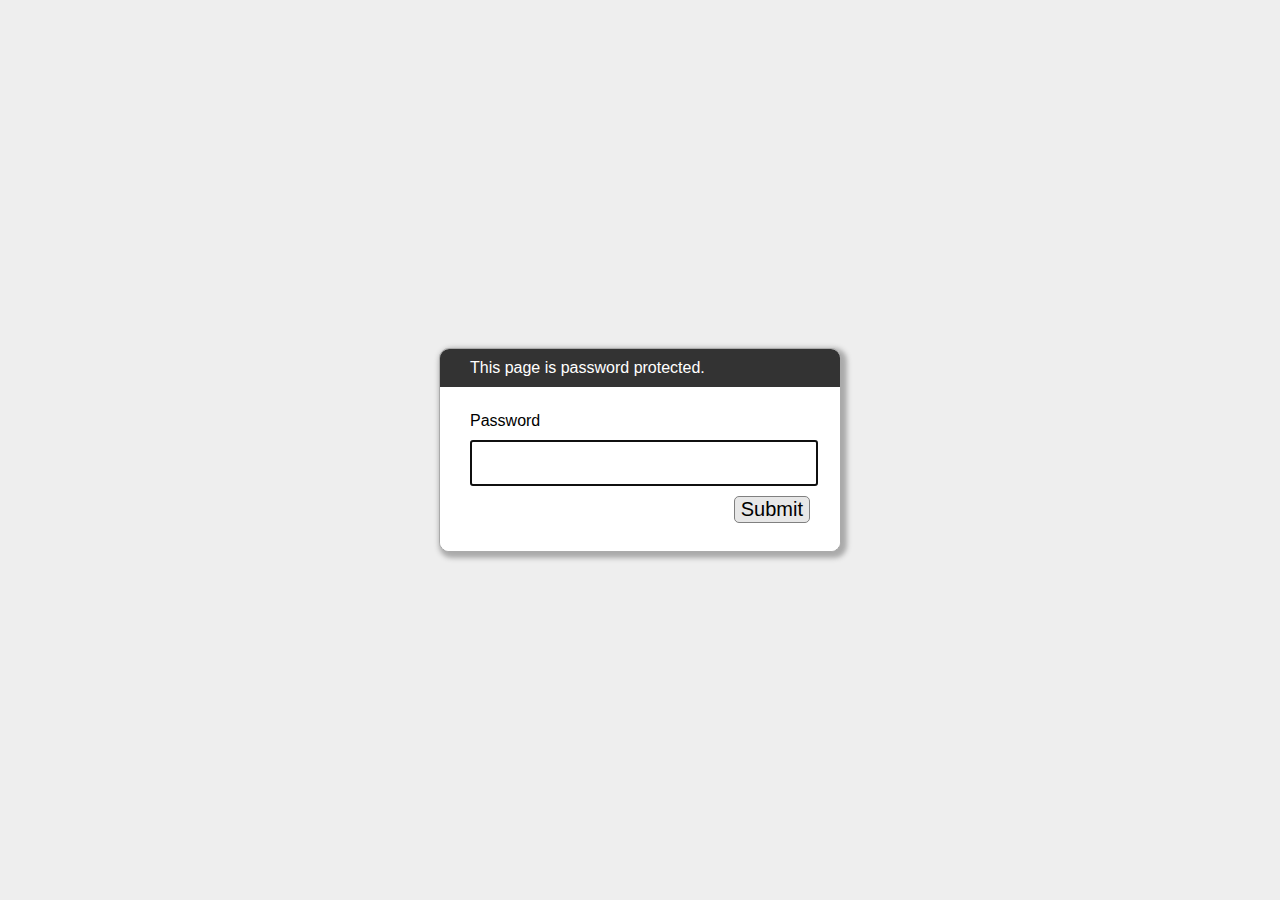
==== portfolio.html @ 6aa76f62 "Add files via upload" ====
﻿<!DOCTYPE html>
<html lang="en">
  <head>
    <meta charset="utf-8">
    <meta name="viewport" content="width=device-width, initial-scale=1">
    <meta name="robots" content="noindex, nofollow">
    <title>Password Protected Page</title>
    <style>
        html, body {
            margin: 0;
            width: 100%;
            height: 100%;
            font-family: Arial, Helvetica, sans-serif;
        }
        #dialogText {
            padding: 10px 30px;
            color: white;
            background-color: #333333;
        }
        
        #dialogWrap {
            position: absolute;
            top: 0;
            left: 0;
            width: 100%;
            height: 100%;
            display: table;
            background-color: #EEEEEE;
        }
        
        #dialogWrapCell {
            display: table-cell;
            text-align: center;
            vertical-align: middle;
        }
        
        #mainDialog {
            max-width: 400px;
            margin: 5px;
            border: solid #AAAAAA 1px;
            border-radius: 10px;
            box-shadow: 3px 3px 5px 3px #AAAAAA;
            margin-left: auto;
            margin-right: auto;
            background-color: #FFFFFF;
            overflow: hidden;
            text-align: left;
        }
        #passArea {
            padding: 20px 30px;
            background-color: white;
        }
        #passArea > * {
            margin: 5px auto;
        }
        #pass {
            width: 100%;
            height: 40px;
            font-size: 30px;
        }
        
        #messageWrapper {
            float: left;
            vertical-align: middle;
            line-height: 30px;
        }
        
        .notifyText {
            display: none;
        }
        
        #invalidPass {
            color: red;
        }
        
        #success {
            color: green;
        }
        
        #submitPass {
            font-size: 20px;
            border-radius: 5px;
            background-color: #E7E7E7;
            border: solid gray 1px;
            float: right;
        }
        #contentFrame {
            position: absolute;
            top: 0;
            left: 0;
            width: 100%;
            height: 100%;
        }
        #attribution {
            position: absolute;
            bottom: 0;
            left: 0;
            right: 0;
            text-align: center;
            padding: 10px;
            font-weight: bold;
            font-size: 0.8em;
        }
        #attribution, #attribution a {
            color: #999;
        }
    </style>
  </head>
  <body>
    <iframe id="contentFrame" frameBorder="0" allowfullscreen></iframe>
    <div id="dialogWrap">
        <div id="dialogWrapCell">
            <div id="mainDialog">
                <div id="dialogText">This page is password protected.</div>
                <div id="passArea">
                    <p id="passwordPrompt">Password</p>
                    <input id="pass" type="password" name="pass" autofocus>
                    <div>
                        <span id="messageWrapper">
                            <span id="invalidPass" class="notifyText">Sorry, please try again.</span>
                            <span id="success" class="notifyText">Success!</span>
                            &nbsp;
                        </span>
                        <button id="submitPass" type="button">Submit</button>
                        <div style="clear: both;"></div>
                    </div>
                </div>
            </div>
        </div>
    </div>

    <script>
/*
CryptoJS v3.1.2
code.google.com/p/crypto-js
(c) 2009-2013 by Jeff Mott. All rights reserved.
code.google.com/p/crypto-js/wiki/License
*/
var CryptoJS=CryptoJS||function(u,p){var d={},l=d.lib={},s=function(){},t=l.Base={extend:function(a){s.prototype=this;var c=new s;a&&c.mixIn(a);c.hasOwnProperty("init")||(c.init=function(){c.$super.init.apply(this,arguments)});c.init.prototype=c;c.$super=this;return c},create:function(){var a=this.extend();a.init.apply(a,arguments);return a},init:function(){},mixIn:function(a){for(var c in a)a.hasOwnProperty(c)&&(this[c]=a[c]);a.hasOwnProperty("toString")&&(this.toString=a.toString)},clone:function(){return this.init.prototype.extend(this)}},
r=l.WordArray=t.extend({init:function(a,c){a=this.words=a||[];this.sigBytes=c!=p?c:4*a.length},toString:function(a){return(a||v).stringify(this)},concat:function(a){var c=this.words,e=a.words,j=this.sigBytes;a=a.sigBytes;this.clamp();if(j%4)for(var k=0;k<a;k++)c[j+k>>>2]|=(e[k>>>2]>>>24-8*(k%4)&255)<<24-8*((j+k)%4);else if(65535<e.length)for(k=0;k<a;k+=4)c[j+k>>>2]=e[k>>>2];else c.push.apply(c,e);this.sigBytes+=a;return this},clamp:function(){var a=this.words,c=this.sigBytes;a[c>>>2]&=4294967295<<
32-8*(c%4);a.length=u.ceil(c/4)},clone:function(){var a=t.clone.call(this);a.words=this.words.slice(0);return a},random:function(a){for(var c=[],e=0;e<a;e+=4)c.push(4294967296*u.random()|0);return new r.init(c,a)}}),w=d.enc={},v=w.Hex={stringify:function(a){var c=a.words;a=a.sigBytes;for(var e=[],j=0;j<a;j++){var k=c[j>>>2]>>>24-8*(j%4)&255;e.push((k>>>4).toString(16));e.push((k&15).toString(16))}return e.join("")},parse:function(a){for(var c=a.length,e=[],j=0;j<c;j+=2)e[j>>>3]|=parseInt(a.substr(j,
2),16)<<24-4*(j%8);return new r.init(e,c/2)}},b=w.Latin1={stringify:function(a){var c=a.words;a=a.sigBytes;for(var e=[],j=0;j<a;j++)e.push(String.fromCharCode(c[j>>>2]>>>24-8*(j%4)&255));return e.join("")},parse:function(a){for(var c=a.length,e=[],j=0;j<c;j++)e[j>>>2]|=(a.charCodeAt(j)&255)<<24-8*(j%4);return new r.init(e,c)}},x=w.Utf8={stringify:function(a){try{return decodeURIComponent(escape(b.stringify(a)))}catch(c){throw Error("Malformed UTF-8 data");}},parse:function(a){return b.parse(unescape(encodeURIComponent(a)))}},
q=l.BufferedBlockAlgorithm=t.extend({reset:function(){this._data=new r.init;this._nDataBytes=0},_append:function(a){"string"==typeof a&&(a=x.parse(a));this._data.concat(a);this._nDataBytes+=a.sigBytes},_process:function(a){var c=this._data,e=c.words,j=c.sigBytes,k=this.blockSize,b=j/(4*k),b=a?u.ceil(b):u.max((b|0)-this._minBufferSize,0);a=b*k;j=u.min(4*a,j);if(a){for(var q=0;q<a;q+=k)this._doProcessBlock(e,q);q=e.splice(0,a);c.sigBytes-=j}return new r.init(q,j)},clone:function(){var a=t.clone.call(this);
a._data=this._data.clone();return a},_minBufferSize:0});l.Hasher=q.extend({cfg:t.extend(),init:function(a){this.cfg=this.cfg.extend(a);this.reset()},reset:function(){q.reset.call(this);this._doReset()},update:function(a){this._append(a);this._process();return this},finalize:function(a){a&&this._append(a);return this._doFinalize()},blockSize:16,_createHelper:function(a){return function(b,e){return(new a.init(e)).finalize(b)}},_createHmacHelper:function(a){return function(b,e){return(new n.HMAC.init(a,
e)).finalize(b)}}});var n=d.algo={};return d}(Math);
(function(){var u=CryptoJS,p=u.lib.WordArray;u.enc.Base64={stringify:function(d){var l=d.words,p=d.sigBytes,t=this._map;d.clamp();d=[];for(var r=0;r<p;r+=3)for(var w=(l[r>>>2]>>>24-8*(r%4)&255)<<16|(l[r+1>>>2]>>>24-8*((r+1)%4)&255)<<8|l[r+2>>>2]>>>24-8*((r+2)%4)&255,v=0;4>v&&r+0.75*v<p;v++)d.push(t.charAt(w>>>6*(3-v)&63));if(l=t.charAt(64))for(;d.length%4;)d.push(l);return d.join("")},parse:function(d){var l=d.length,s=this._map,t=s.charAt(64);t&&(t=d.indexOf(t),-1!=t&&(l=t));for(var t=[],r=0,w=0;w<
l;w++)if(w%4){var v=s.indexOf(d.charAt(w-1))<<2*(w%4),b=s.indexOf(d.charAt(w))>>>6-2*(w%4);t[r>>>2]|=(v|b)<<24-8*(r%4);r++}return p.create(t,r)},_map:"ABCDEFGHIJKLMNOPQRSTUVWXYZabcdefghijklmnopqrstuvwxyz0123456789+/="}})();
(function(u){function p(b,n,a,c,e,j,k){b=b+(n&a|~n&c)+e+k;return(b<<j|b>>>32-j)+n}function d(b,n,a,c,e,j,k){b=b+(n&c|a&~c)+e+k;return(b<<j|b>>>32-j)+n}function l(b,n,a,c,e,j,k){b=b+(n^a^c)+e+k;return(b<<j|b>>>32-j)+n}function s(b,n,a,c,e,j,k){b=b+(a^(n|~c))+e+k;return(b<<j|b>>>32-j)+n}for(var t=CryptoJS,r=t.lib,w=r.WordArray,v=r.Hasher,r=t.algo,b=[],x=0;64>x;x++)b[x]=4294967296*u.abs(u.sin(x+1))|0;r=r.MD5=v.extend({_doReset:function(){this._hash=new w.init([1732584193,4023233417,2562383102,271733878])},
_doProcessBlock:function(q,n){for(var a=0;16>a;a++){var c=n+a,e=q[c];q[c]=(e<<8|e>>>24)&16711935|(e<<24|e>>>8)&4278255360}var a=this._hash.words,c=q[n+0],e=q[n+1],j=q[n+2],k=q[n+3],z=q[n+4],r=q[n+5],t=q[n+6],w=q[n+7],v=q[n+8],A=q[n+9],B=q[n+10],C=q[n+11],u=q[n+12],D=q[n+13],E=q[n+14],x=q[n+15],f=a[0],m=a[1],g=a[2],h=a[3],f=p(f,m,g,h,c,7,b[0]),h=p(h,f,m,g,e,12,b[1]),g=p(g,h,f,m,j,17,b[2]),m=p(m,g,h,f,k,22,b[3]),f=p(f,m,g,h,z,7,b[4]),h=p(h,f,m,g,r,12,b[5]),g=p(g,h,f,m,t,17,b[6]),m=p(m,g,h,f,w,22,b[7]),
f=p(f,m,g,h,v,7,b[8]),h=p(h,f,m,g,A,12,b[9]),g=p(g,h,f,m,B,17,b[10]),m=p(m,g,h,f,C,22,b[11]),f=p(f,m,g,h,u,7,b[12]),h=p(h,f,m,g,D,12,b[13]),g=p(g,h,f,m,E,17,b[14]),m=p(m,g,h,f,x,22,b[15]),f=d(f,m,g,h,e,5,b[16]),h=d(h,f,m,g,t,9,b[17]),g=d(g,h,f,m,C,14,b[18]),m=d(m,g,h,f,c,20,b[19]),f=d(f,m,g,h,r,5,b[20]),h=d(h,f,m,g,B,9,b[21]),g=d(g,h,f,m,x,14,b[22]),m=d(m,g,h,f,z,20,b[23]),f=d(f,m,g,h,A,5,b[24]),h=d(h,f,m,g,E,9,b[25]),g=d(g,h,f,m,k,14,b[26]),m=d(m,g,h,f,v,20,b[27]),f=d(f,m,g,h,D,5,b[28]),h=d(h,f,
m,g,j,9,b[29]),g=d(g,h,f,m,w,14,b[30]),m=d(m,g,h,f,u,20,b[31]),f=l(f,m,g,h,r,4,b[32]),h=l(h,f,m,g,v,11,b[33]),g=l(g,h,f,m,C,16,b[34]),m=l(m,g,h,f,E,23,b[35]),f=l(f,m,g,h,e,4,b[36]),h=l(h,f,m,g,z,11,b[37]),g=l(g,h,f,m,w,16,b[38]),m=l(m,g,h,f,B,23,b[39]),f=l(f,m,g,h,D,4,b[40]),h=l(h,f,m,g,c,11,b[41]),g=l(g,h,f,m,k,16,b[42]),m=l(m,g,h,f,t,23,b[43]),f=l(f,m,g,h,A,4,b[44]),h=l(h,f,m,g,u,11,b[45]),g=l(g,h,f,m,x,16,b[46]),m=l(m,g,h,f,j,23,b[47]),f=s(f,m,g,h,c,6,b[48]),h=s(h,f,m,g,w,10,b[49]),g=s(g,h,f,m,
E,15,b[50]),m=s(m,g,h,f,r,21,b[51]),f=s(f,m,g,h,u,6,b[52]),h=s(h,f,m,g,k,10,b[53]),g=s(g,h,f,m,B,15,b[54]),m=s(m,g,h,f,e,21,b[55]),f=s(f,m,g,h,v,6,b[56]),h=s(h,f,m,g,x,10,b[57]),g=s(g,h,f,m,t,15,b[58]),m=s(m,g,h,f,D,21,b[59]),f=s(f,m,g,h,z,6,b[60]),h=s(h,f,m,g,C,10,b[61]),g=s(g,h,f,m,j,15,b[62]),m=s(m,g,h,f,A,21,b[63]);a[0]=a[0]+f|0;a[1]=a[1]+m|0;a[2]=a[2]+g|0;a[3]=a[3]+h|0},_doFinalize:function(){var b=this._data,n=b.words,a=8*this._nDataBytes,c=8*b.sigBytes;n[c>>>5]|=128<<24-c%32;var e=u.floor(a/
4294967296);n[(c+64>>>9<<4)+15]=(e<<8|e>>>24)&16711935|(e<<24|e>>>8)&4278255360;n[(c+64>>>9<<4)+14]=(a<<8|a>>>24)&16711935|(a<<24|a>>>8)&4278255360;b.sigBytes=4*(n.length+1);this._process();b=this._hash;n=b.words;for(a=0;4>a;a++)c=n[a],n[a]=(c<<8|c>>>24)&16711935|(c<<24|c>>>8)&4278255360;return b},clone:function(){var b=v.clone.call(this);b._hash=this._hash.clone();return b}});t.MD5=v._createHelper(r);t.HmacMD5=v._createHmacHelper(r)})(Math);
(function(){var u=CryptoJS,p=u.lib,d=p.Base,l=p.WordArray,p=u.algo,s=p.EvpKDF=d.extend({cfg:d.extend({keySize:4,hasher:p.MD5,iterations:1}),init:function(d){this.cfg=this.cfg.extend(d)},compute:function(d,r){for(var p=this.cfg,s=p.hasher.create(),b=l.create(),u=b.words,q=p.keySize,p=p.iterations;u.length<q;){n&&s.update(n);var n=s.update(d).finalize(r);s.reset();for(var a=1;a<p;a++)n=s.finalize(n),s.reset();b.concat(n)}b.sigBytes=4*q;return b}});u.EvpKDF=function(d,l,p){return s.create(p).compute(d,
l)}})();
CryptoJS.lib.Cipher||function(u){var p=CryptoJS,d=p.lib,l=d.Base,s=d.WordArray,t=d.BufferedBlockAlgorithm,r=p.enc.Base64,w=p.algo.EvpKDF,v=d.Cipher=t.extend({cfg:l.extend(),createEncryptor:function(e,a){return this.create(this._ENC_XFORM_MODE,e,a)},createDecryptor:function(e,a){return this.create(this._DEC_XFORM_MODE,e,a)},init:function(e,a,b){this.cfg=this.cfg.extend(b);this._xformMode=e;this._key=a;this.reset()},reset:function(){t.reset.call(this);this._doReset()},process:function(e){this._append(e);return this._process()},
finalize:function(e){e&&this._append(e);return this._doFinalize()},keySize:4,ivSize:4,_ENC_XFORM_MODE:1,_DEC_XFORM_MODE:2,_createHelper:function(e){return{encrypt:function(b,k,d){return("string"==typeof k?c:a).encrypt(e,b,k,d)},decrypt:function(b,k,d){return("string"==typeof k?c:a).decrypt(e,b,k,d)}}}});d.StreamCipher=v.extend({_doFinalize:function(){return this._process(!0)},blockSize:1});var b=p.mode={},x=function(e,a,b){var c=this._iv;c?this._iv=u:c=this._prevBlock;for(var d=0;d<b;d++)e[a+d]^=
c[d]},q=(d.BlockCipherMode=l.extend({createEncryptor:function(e,a){return this.Encryptor.create(e,a)},createDecryptor:function(e,a){return this.Decryptor.create(e,a)},init:function(e,a){this._cipher=e;this._iv=a}})).extend();q.Encryptor=q.extend({processBlock:function(e,a){var b=this._cipher,c=b.blockSize;x.call(this,e,a,c);b.encryptBlock(e,a);this._prevBlock=e.slice(a,a+c)}});q.Decryptor=q.extend({processBlock:function(e,a){var b=this._cipher,c=b.blockSize,d=e.slice(a,a+c);b.decryptBlock(e,a);x.call(this,
e,a,c);this._prevBlock=d}});b=b.CBC=q;q=(p.pad={}).Pkcs7={pad:function(a,b){for(var c=4*b,c=c-a.sigBytes%c,d=c<<24|c<<16|c<<8|c,l=[],n=0;n<c;n+=4)l.push(d);c=s.create(l,c);a.concat(c)},unpad:function(a){a.sigBytes-=a.words[a.sigBytes-1>>>2]&255}};d.BlockCipher=v.extend({cfg:v.cfg.extend({mode:b,padding:q}),reset:function(){v.reset.call(this);var a=this.cfg,b=a.iv,a=a.mode;if(this._xformMode==this._ENC_XFORM_MODE)var c=a.createEncryptor;else c=a.createDecryptor,this._minBufferSize=1;this._mode=c.call(a,
this,b&&b.words)},_doProcessBlock:function(a,b){this._mode.processBlock(a,b)},_doFinalize:function(){var a=this.cfg.padding;if(this._xformMode==this._ENC_XFORM_MODE){a.pad(this._data,this.blockSize);var b=this._process(!0)}else b=this._process(!0),a.unpad(b);return b},blockSize:4});var n=d.CipherParams=l.extend({init:function(a){this.mixIn(a)},toString:function(a){return(a||this.formatter).stringify(this)}}),b=(p.format={}).OpenSSL={stringify:function(a){var b=a.ciphertext;a=a.salt;return(a?s.create([1398893684,
1701076831]).concat(a).concat(b):b).toString(r)},parse:function(a){a=r.parse(a);var b=a.words;if(1398893684==b[0]&&1701076831==b[1]){var c=s.create(b.slice(2,4));b.splice(0,4);a.sigBytes-=16}return n.create({ciphertext:a,salt:c})}},a=d.SerializableCipher=l.extend({cfg:l.extend({format:b}),encrypt:function(a,b,c,d){d=this.cfg.extend(d);var l=a.createEncryptor(c,d);b=l.finalize(b);l=l.cfg;return n.create({ciphertext:b,key:c,iv:l.iv,algorithm:a,mode:l.mode,padding:l.padding,blockSize:a.blockSize,formatter:d.format})},
decrypt:function(a,b,c,d){d=this.cfg.extend(d);b=this._parse(b,d.format);return a.createDecryptor(c,d).finalize(b.ciphertext)},_parse:function(a,b){return"string"==typeof a?b.parse(a,this):a}}),p=(p.kdf={}).OpenSSL={execute:function(a,b,c,d){d||(d=s.random(8));a=w.create({keySize:b+c}).compute(a,d);c=s.create(a.words.slice(b),4*c);a.sigBytes=4*b;return n.create({key:a,iv:c,salt:d})}},c=d.PasswordBasedCipher=a.extend({cfg:a.cfg.extend({kdf:p}),encrypt:function(b,c,d,l){l=this.cfg.extend(l);d=l.kdf.execute(d,
b.keySize,b.ivSize);l.iv=d.iv;b=a.encrypt.call(this,b,c,d.key,l);b.mixIn(d);return b},decrypt:function(b,c,d,l){l=this.cfg.extend(l);c=this._parse(c,l.format);d=l.kdf.execute(d,b.keySize,b.ivSize,c.salt);l.iv=d.iv;return a.decrypt.call(this,b,c,d.key,l)}})}();
(function(){for(var u=CryptoJS,p=u.lib.BlockCipher,d=u.algo,l=[],s=[],t=[],r=[],w=[],v=[],b=[],x=[],q=[],n=[],a=[],c=0;256>c;c++)a[c]=128>c?c<<1:c<<1^283;for(var e=0,j=0,c=0;256>c;c++){var k=j^j<<1^j<<2^j<<3^j<<4,k=k>>>8^k&255^99;l[e]=k;s[k]=e;var z=a[e],F=a[z],G=a[F],y=257*a[k]^16843008*k;t[e]=y<<24|y>>>8;r[e]=y<<16|y>>>16;w[e]=y<<8|y>>>24;v[e]=y;y=16843009*G^65537*F^257*z^16843008*e;b[k]=y<<24|y>>>8;x[k]=y<<16|y>>>16;q[k]=y<<8|y>>>24;n[k]=y;e?(e=z^a[a[a[G^z]]],j^=a[a[j]]):e=j=1}var H=[0,1,2,4,8,
16,32,64,128,27,54],d=d.AES=p.extend({_doReset:function(){for(var a=this._key,c=a.words,d=a.sigBytes/4,a=4*((this._nRounds=d+6)+1),e=this._keySchedule=[],j=0;j<a;j++)if(j<d)e[j]=c[j];else{var k=e[j-1];j%d?6<d&&4==j%d&&(k=l[k>>>24]<<24|l[k>>>16&255]<<16|l[k>>>8&255]<<8|l[k&255]):(k=k<<8|k>>>24,k=l[k>>>24]<<24|l[k>>>16&255]<<16|l[k>>>8&255]<<8|l[k&255],k^=H[j/d|0]<<24);e[j]=e[j-d]^k}c=this._invKeySchedule=[];for(d=0;d<a;d++)j=a-d,k=d%4?e[j]:e[j-4],c[d]=4>d||4>=j?k:b[l[k>>>24]]^x[l[k>>>16&255]]^q[l[k>>>
8&255]]^n[l[k&255]]},encryptBlock:function(a,b){this._doCryptBlock(a,b,this._keySchedule,t,r,w,v,l)},decryptBlock:function(a,c){var d=a[c+1];a[c+1]=a[c+3];a[c+3]=d;this._doCryptBlock(a,c,this._invKeySchedule,b,x,q,n,s);d=a[c+1];a[c+1]=a[c+3];a[c+3]=d},_doCryptBlock:function(a,b,c,d,e,j,l,f){for(var m=this._nRounds,g=a[b]^c[0],h=a[b+1]^c[1],k=a[b+2]^c[2],n=a[b+3]^c[3],p=4,r=1;r<m;r++)var q=d[g>>>24]^e[h>>>16&255]^j[k>>>8&255]^l[n&255]^c[p++],s=d[h>>>24]^e[k>>>16&255]^j[n>>>8&255]^l[g&255]^c[p++],t=
d[k>>>24]^e[n>>>16&255]^j[g>>>8&255]^l[h&255]^c[p++],n=d[n>>>24]^e[g>>>16&255]^j[h>>>8&255]^l[k&255]^c[p++],g=q,h=s,k=t;q=(f[g>>>24]<<24|f[h>>>16&255]<<16|f[k>>>8&255]<<8|f[n&255])^c[p++];s=(f[h>>>24]<<24|f[k>>>16&255]<<16|f[n>>>8&255]<<8|f[g&255])^c[p++];t=(f[k>>>24]<<24|f[n>>>16&255]<<16|f[g>>>8&255]<<8|f[h&255])^c[p++];n=(f[n>>>24]<<24|f[g>>>16&255]<<16|f[h>>>8&255]<<8|f[k&255])^c[p++];a[b]=q;a[b+1]=s;a[b+2]=t;a[b+3]=n},keySize:8});u.AES=p._createHelper(d)})();
    </script>
    <script>
/*
CryptoJS v3.1.2
code.google.com/p/crypto-js
(c) 2009-2013 by Jeff Mott. All rights reserved.
code.google.com/p/crypto-js/wiki/License
*/
var CryptoJS=CryptoJS||function(g,j){var e={},d=e.lib={},m=function(){},n=d.Base={extend:function(a){m.prototype=this;var c=new m;a&&c.mixIn(a);c.hasOwnProperty("init")||(c.init=function(){c.$super.init.apply(this,arguments)});c.init.prototype=c;c.$super=this;return c},create:function(){var a=this.extend();a.init.apply(a,arguments);return a},init:function(){},mixIn:function(a){for(var c in a)a.hasOwnProperty(c)&&(this[c]=a[c]);a.hasOwnProperty("toString")&&(this.toString=a.toString)},clone:function(){return this.init.prototype.extend(this)}},
q=d.WordArray=n.extend({init:function(a,c){a=this.words=a||[];this.sigBytes=c!=j?c:4*a.length},toString:function(a){return(a||l).stringify(this)},concat:function(a){var c=this.words,p=a.words,f=this.sigBytes;a=a.sigBytes;this.clamp();if(f%4)for(var b=0;b<a;b++)c[f+b>>>2]|=(p[b>>>2]>>>24-8*(b%4)&255)<<24-8*((f+b)%4);else if(65535<p.length)for(b=0;b<a;b+=4)c[f+b>>>2]=p[b>>>2];else c.push.apply(c,p);this.sigBytes+=a;return this},clamp:function(){var a=this.words,c=this.sigBytes;a[c>>>2]&=4294967295<<
32-8*(c%4);a.length=g.ceil(c/4)},clone:function(){var a=n.clone.call(this);a.words=this.words.slice(0);return a},random:function(a){for(var c=[],b=0;b<a;b+=4)c.push(4294967296*g.random()|0);return new q.init(c,a)}}),b=e.enc={},l=b.Hex={stringify:function(a){var c=a.words;a=a.sigBytes;for(var b=[],f=0;f<a;f++){var d=c[f>>>2]>>>24-8*(f%4)&255;b.push((d>>>4).toString(16));b.push((d&15).toString(16))}return b.join("")},parse:function(a){for(var c=a.length,b=[],f=0;f<c;f+=2)b[f>>>3]|=parseInt(a.substr(f,
2),16)<<24-4*(f%8);return new q.init(b,c/2)}},k=b.Latin1={stringify:function(a){var c=a.words;a=a.sigBytes;for(var b=[],f=0;f<a;f++)b.push(String.fromCharCode(c[f>>>2]>>>24-8*(f%4)&255));return b.join("")},parse:function(a){for(var c=a.length,b=[],f=0;f<c;f++)b[f>>>2]|=(a.charCodeAt(f)&255)<<24-8*(f%4);return new q.init(b,c)}},h=b.Utf8={stringify:function(a){try{return decodeURIComponent(escape(k.stringify(a)))}catch(b){throw Error("Malformed UTF-8 data");}},parse:function(a){return k.parse(unescape(encodeURIComponent(a)))}},
u=d.BufferedBlockAlgorithm=n.extend({reset:function(){this._data=new q.init;this._nDataBytes=0},_append:function(a){"string"==typeof a&&(a=h.parse(a));this._data.concat(a);this._nDataBytes+=a.sigBytes},_process:function(a){var b=this._data,d=b.words,f=b.sigBytes,l=this.blockSize,e=f/(4*l),e=a?g.ceil(e):g.max((e|0)-this._minBufferSize,0);a=e*l;f=g.min(4*a,f);if(a){for(var h=0;h<a;h+=l)this._doProcessBlock(d,h);h=d.splice(0,a);b.sigBytes-=f}return new q.init(h,f)},clone:function(){var a=n.clone.call(this);
a._data=this._data.clone();return a},_minBufferSize:0});d.Hasher=u.extend({cfg:n.extend(),init:function(a){this.cfg=this.cfg.extend(a);this.reset()},reset:function(){u.reset.call(this);this._doReset()},update:function(a){this._append(a);this._process();return this},finalize:function(a){a&&this._append(a);return this._doFinalize()},blockSize:16,_createHelper:function(a){return function(b,d){return(new a.init(d)).finalize(b)}},_createHmacHelper:function(a){return function(b,d){return(new w.HMAC.init(a,
d)).finalize(b)}}});var w=e.algo={};return e}(Math);
(function(){var g=CryptoJS,j=g.lib,e=j.WordArray,d=j.Hasher,m=[],j=g.algo.SHA1=d.extend({_doReset:function(){this._hash=new e.init([1732584193,4023233417,2562383102,271733878,3285377520])},_doProcessBlock:function(d,e){for(var b=this._hash.words,l=b[0],k=b[1],h=b[2],g=b[3],j=b[4],a=0;80>a;a++){if(16>a)m[a]=d[e+a]|0;else{var c=m[a-3]^m[a-8]^m[a-14]^m[a-16];m[a]=c<<1|c>>>31}c=(l<<5|l>>>27)+j+m[a];c=20>a?c+((k&h|~k&g)+1518500249):40>a?c+((k^h^g)+1859775393):60>a?c+((k&h|k&g|h&g)-1894007588):c+((k^h^
g)-899497514);j=g;g=h;h=k<<30|k>>>2;k=l;l=c}b[0]=b[0]+l|0;b[1]=b[1]+k|0;b[2]=b[2]+h|0;b[3]=b[3]+g|0;b[4]=b[4]+j|0},_doFinalize:function(){var d=this._data,e=d.words,b=8*this._nDataBytes,l=8*d.sigBytes;e[l>>>5]|=128<<24-l%32;e[(l+64>>>9<<4)+14]=Math.floor(b/4294967296);e[(l+64>>>9<<4)+15]=b;d.sigBytes=4*e.length;this._process();return this._hash},clone:function(){var e=d.clone.call(this);e._hash=this._hash.clone();return e}});g.SHA1=d._createHelper(j);g.HmacSHA1=d._createHmacHelper(j)})();
(function(){var g=CryptoJS,j=g.enc.Utf8;g.algo.HMAC=g.lib.Base.extend({init:function(e,d){e=this._hasher=new e.init;"string"==typeof d&&(d=j.parse(d));var g=e.blockSize,n=4*g;d.sigBytes>n&&(d=e.finalize(d));d.clamp();for(var q=this._oKey=d.clone(),b=this._iKey=d.clone(),l=q.words,k=b.words,h=0;h<g;h++)l[h]^=1549556828,k[h]^=909522486;q.sigBytes=b.sigBytes=n;this.reset()},reset:function(){var e=this._hasher;e.reset();e.update(this._iKey)},update:function(e){this._hasher.update(e);return this},finalize:function(e){var d=
this._hasher;e=d.finalize(e);d.reset();return d.finalize(this._oKey.clone().concat(e))}})})();
(function(){var g=CryptoJS,j=g.lib,e=j.Base,d=j.WordArray,j=g.algo,m=j.HMAC,n=j.PBKDF2=e.extend({cfg:e.extend({keySize:4,hasher:j.SHA1,iterations:1}),init:function(d){this.cfg=this.cfg.extend(d)},compute:function(e,b){for(var g=this.cfg,k=m.create(g.hasher,e),h=d.create(),j=d.create([1]),n=h.words,a=j.words,c=g.keySize,g=g.iterations;n.length<c;){var p=k.update(b).finalize(j);k.reset();for(var f=p.words,v=f.length,s=p,t=1;t<g;t++){s=k.finalize(s);k.reset();for(var x=s.words,r=0;r<v;r++)f[r]^=x[r]}h.concat(p);
a[0]++}h.sigBytes=4*c;return h}});g.PBKDF2=function(d,b,e){return n.create(e).compute(d,b)}})();
    </script>
    <script>
        /*! srcdoc-polyfill - v0.1.1 - 2013-03-01
        * http://github.com/jugglinmike/srcdoc-polyfill/
        * Copyright (c) 2013 Mike Pennisi; Licensed MIT */
        (function( window, document, undefined ) {
	
	        var idx, iframes;
	        var _srcDoc = window.srcDoc;
	        var isCompliant = !!("srcdoc" in document.createElement("iframe"));
	        var implementations = {
		        compliant: function( iframe, content ) {

			        if (content) {
				        iframe.setAttribute("srcdoc", content);
			        }
		        },
		        legacy: function( iframe, content ) {

			        var jsUrl;

			        if (!iframe || !iframe.getAttribute) {
				        return;
			        }

			        if (!content) {
				        content = iframe.getAttribute("srcdoc");
			        } else {
				        iframe.setAttribute("srcdoc", content);
			        }

			        if (content) {
				        // The value returned by a script-targeted URL will be used as
				        // the iFrame's content. Create such a URL which returns the
				        // iFrame element's `srcdoc` attribute.
				        jsUrl = "javascript: window.frameElement.getAttribute('srcdoc');";

				        iframe.setAttribute("src", jsUrl);

				        // Explicitly set the iFrame's window.location for
				        // compatability with IE9, which does not react to changes in
				        // the `src` attribute when it is a `javascript:` URL, for
				        // some reason
				        if (iframe.contentWindow) {
					        iframe.contentWindow.location = jsUrl;
				        }
			        }
		        }
	        };
	        var srcDoc = window.srcDoc = {
		        // Assume the best
		        set: implementations.compliant,
		        noConflict: function() {
			        window.srcDoc = _srcDoc;
			        return srcDoc;
		        }
	        };

	        // If the browser supports srcdoc, no shimming is necessary
	        if (isCompliant) {
		        return;
	        }

	        srcDoc.set = implementations.legacy;

	        // Automatically shim any iframes already present in the document
	        iframes = document.getElementsByTagName("iframe");
	        idx = iframes.length;

	        while (idx--) {
		        srcDoc.set( iframes[idx] );
	        }

        }( this, this.document ));
    </script>
    <script>
        var pl = {"salt":"4vJYuWEXKio0O2lvj48ztUygKe4eXn26xx9RK/JygFY=","iv":"GLUKWwbGhdjodgXsJVrdlw==","data":"eYd939nyk2K1hkJU8yKKjckmqWHocRmYsfZHdhYIpRrFXu/4+7KJ6uFnwTRe2/BLYPiCkXHBjEabtNrxpF57G0bT65+RMw5X7B+bFL9tD7CBxJW6cFVKDj0Oe/lW8jKBJFBQDAaap2HSsNDoi/NIqxTeje8Qo5uvAEVs0oGUAAv1l/tt6zjWtoVjtcsEKNlQBr4qczrFR9KvWcx9nQs2UHuNGVHSrpdtC6t4CCv4ul3QrqyfUkk4uyJ5GcSqR7x1jh8UiVBQiPG1LcXM06OPTbHQSFUk2ylYR0+3jPwevzNWaTFg/UdNikfjuq528T41vihWxhY2tU18cHwjvrrTXlxMTqaY7mq99880Tim9n0/UvXwB2vn0avmk8F0EBWJrpC18iZ8RFnYcIKEeTV/0Uq3aNbJvGdrAGA5+WeCejyjfe7JJvJ6/DDY+wZvvxxrDXmMQIx6W2DIBcaRlVSMMfZ5CUv4IzIgSfrCLE3xAmcvSc/DQYaCUGrAerzwJpmfJNo43XLD2yos1HZ+XuGL/xdYY4Je3hNhKZ9r+xoF6Ckkli+KPSvSkcaOKXEPcxJEKpd4GQANNBsyyQ+XbD2Azjf8VVcOzzsvmpQSmTF3+DkEqK8/10LRdO520qGfEwDk/U2rFylBBUAlO1UNUSbilxBm/1Qyt+ibmEWpsuE1vwN7QRnC2ZUYV4RrFIvLRiOU77uxPKSiAKfA+9/b6P1kaCgtaZ0MAZrxcVPqECAFvFteRHghsKQ/pmuplauxY7dnHCZrIGIkK6joYQ5NcFEdAmv7+WR1ISHfc+f+g9MtjH7qTAgJ1Xyr19mlWLLcy22uxIyWV9oIfYFAlIQXbMjNf8jQkNwL7iP2xafPodJqKE3uInIiu1BP+OmFD1eRxeBBiho5fiwoOjNyAJ+/2PeLQRgguldZhWA0S15KgGmIkalnNaGKmEBkZn9CI69dbXa55h4o03kq+Ub57kcFm8oomntxQl0LMYtduTMYbGDPVi91+R91/3R00tfAfFyBrS0YqDmUjIWYNqvel9UxXk+pTLEccKJHirrrUl7QhKshOkRyE7/p9UKz6F/XhUGdksi6W3AB33J2kFW8G0oLpTKWz402u4qcPBM1MvppUtWTqA/DUaO2UKInOgtXeA5VxkfR9iFy0aKogzjXmqrzx88UU5RoZ67bFh+FEc16TZea6+GtNvnP9qes2r2sTjWtHrCxz47nhS/V9cPHS1kmTgglsYcxh+F06QCcJADFiTircRYurBnAZIXPdIAESTzPt8S37D1I84WNr4cGUCUGZELpoL89QzeYEielumaS2gNAWl9GDXFO4sTrRPAzhvcfCZbE431n/8FFbV4eiC1ZdEBQTb0tbv5K7stTneeQko4PhaYf2qiTSTWVKikyZIF2DPyRvmojxxRGZeUmp/VsiEBpozQlrOy2h0G9xOdv3rbrZ/qF4apcwMMpr6nwbLakGZBwpSTAnwekLjoxpcbmLIl4G2kx/y/5r/Vrm5ZiuqnQqZyWjYEr3/qFSM8tsAjiBSKVhZNpuCRfsHwARDxiYdckGneejffJzc1TnCfWnYZbqvUik/oPYmSMt62ktLlA68ZmfFTLJ0xAZxFjMU0EKXVB107IM33X+z0fmc5c7vOd9C1pdTj1ZVerqAbZ3MuVRlhtzokdudNOkXECEMdXuU3NA69Wa38EqbR5wQxgXoZuvCYjFnGX4fx5H/rX+L48y/mtByh6wWsJHWE5X8iMl3oQ31qk4pUrltKPFkqK4HoQ1e/b87nOa8At8tiiHtYAKfVBI5EGP/LgR4xLzoKqx0AupOJaJ5eCpuraJmJ8RyiLNJIuvbyJgeI9enqsrwjK5KXXrygY8jbZkFgAqNSpxUBa3tAK0IS/yIcQQtKmfKDRFS+qXmQZ+ecYNMxj0EDwckGQYss+gKjgEoIgLHOiXcX8+KCr2nHCtYR5Yjl2ce4NO0yTzF0DYNCMiDOvxIovQZrFpG1+BcgxnVZu3ZsjpTzRUBHE19GfKFKBMiLd8CJW7JKI3/pVRZ5JWXu1EM6XHUCruxJQ8OMj3IfclC9xd8yRJdk9hr0uVTXl4bMoqSFoGKT9TQCLWFD+GvoOVR0IMCjFqDX0M17ildn+yyfmSa/MMPHLgBgWCedMDxCfhvTQN2UBBf/[base64]/vqUuRDjScwrfYlXPsEhYPzNEUgW3R3Eimn4pojvDTBljA68kOjCY8Nh4cZq/pHOnvCF/PsKpQn1JvU+rGPT8KE2dN/BqnfCXcbN4Occ96OdhDQSt8yMNv0EIsf0KLUIe2fN1mMnECsuIOLBk1L/hLiYHt+pGzW8R8Ef6Yiwfldn7tR3BIABRGAsGuu5AsrePTU2Bs8dY/8KmE4VRoXQpEy6ira+olMU+KdTSKi76s+5Zzbtft5G6RCSD3Bt72hFsGXb3A+heIKzCfow9ftL4gMuk3cKtjA4hXLCeTk86IB4D7IAABb27GnXvI5KWDMOqQis6EqVKq7Q2vmg6tqvNl9ScFAF/CeVekqudKNorU74qSPH80CDRIhQe2SVEojmfUlfPUmXiWkaDk+PFtv3+PP6z+xBHGeYFwa2k9iPaQr0+VtBxXQ9j3IYuTkMW4b393vPDC1ZXn0KvyJDu8WivVFLcmOVpGKXnMKFSn5LroibzB4cOEFoCGVR6X4Uql3j45iRSHCXc8+y57RpOjAgKV8PFRki/7zBDCJSnle9pxAl8Ze8nSX3FzgCXUEgdD2orLERKfi+xtPQG7mDYloL0/2YSUYIEvwoD1fNll+r7o4oaW+iFplP3+U22cG3CGfp67Mo1bXJB0yH1EtIoNKwzyMXKwErwkL5zCY34nB1g2sRN0ePAhnDpBrNaHbJXVdk4sABFVljKUMHO+aow/6FJGgSEBPWKZg81cSdhsMi2sqtjTLMakRZccIH7mLM6tYK2KWOTG+/tW/SvbmOgLtuyCZJMo1ECM0zLeq1nKUZ6Us04dUjgfYUgMrHruKUgIsETeTAedGoC03of04qfxiurSJxpSxQZO+lCRzpghrdPC6wNXqWgzoW8W37LN2daI1WvSFIBMfVPEy9lge30nzIQpKd44lSD4aTdiv6k4t+jWb7n1GOLgcgRjgb5nsEkVvAP/TneT7wU0slXxJx+psxhfZ/2iPcO0NhCNypIdS0j3RZnJjX5rzgW6QT9VN14iPW8c/N4Pz8LCil+WugyBVza/3YrMgzIVWkzEgMOfhInxqvZE4ACEaMauhAlWiots1NvvYq1xgGZrmj7k7PM4u2l6lMW3fTwmS62leWm/UOLLARgh6U8a89jLBtETyQFNALX5RyMzhtagcmAxhsGnQVxtPDZOqBV1mypcFodBClJlmti44hkFDiCHbSpFbMtuLJ+6RkZ4lTdEZhO5xVigZu80i7CCUtJCztlrPWDSUGQ5VZf25v+uU3Mn6C9dY4E76njbOJZWkXqf1+M+q+iM6L2uLUrr4fP+GxcpgkCeOuSbl/OSVWn2akfN86WVPUi/iXfcn3Ea+zJpaQZLImLlYBAGIzcdC2Nm7FSACLhjiYy0RRqFQ2lfdGYSMsQ/e3vpzJ4lV5usZICWTdP0hURlWL/u/Cy7tEOtR1bYbUchQF1mrA7QgOi/MfTXyJZUCrXHnozeZeJIm+Lk9hnvSP5lyAFjAY6IRVuFz8Zra8O9LReCaWFm7VAZqb5vE2Nnjjmz02I+9a1GgsGIsfv9NIF1eDY3a20SOwdnfvBMqZHbSIOIpDfOhcCuwFZkj5In57QQL4kw4k9C05hOe+YQM3eFa67+Cb0JK/xiOX5wKqSEFFTRk5Gc9bL9bplBD4JsdmBdJR0NBWwPAcXxQgpgyG+N9cXcucqlOrQhJjMzI01HlZu7OZ4hpY97VHeEUQgVy9LmJ8Vu3svbrIYKW5laV/[base64]/bv1Zynd7bwXnTlhDEUgRaSBs1K8w9WgLhKXI7DEe//kob+Hx7Yx7xR4mgT7v9bp5bOKuntp6q/453IJ9j8HfKdlKQ5lQVW6wfgrm+wjaYcGsWI/CpSxHWsYwytSR6gGCcdxqIP8p7Z/o23ZpDgNwo4Tr0qXm1sNlOtkQRU4wlUQgO4pY5VPHw+vHIhA6gP3QC+BsMetNCJG2Hl2QW5Q7/yE+kW6i/hV84Ckvbwh5Nz8UZcoFHOrVTewGOMs7VNjwXXC8Hcb44aA/EQ07rAdvdFyjKXRJrtgpW1pN1Tr9cGXQraRqUIn3PvoU9fBFjsAYnh1FEUMslxqnfLn/6G5xbNOC/T/XQqrfeDWPxncTSN+iFGuCebvdpxY9+tEWHMRpPhjgWgSP464yz3F2ViVOv6dTeVwGbmA2Heh5Td4PZC4lNz9CTDeQcD2j5nPshptlQN8ZLRCzyYPjOEXFux6cPGAl/d5jzGIufih+dipAmVhF5flyyiucHpsi7AsdmcLlRKIgftooWm2KxFOSAndXSA1Q/X3VIXrpIr2HElpZABjj7y2h3WhOs5HkvwERJCV/KYHs+8d72q80zKLzqPuVPisdwvZsH5JmG8YJA82uCvq1SSsrz9OGObHEZAkG8TzkZwvBu6WACBnNKYthFTy/hF0qwzA9Zf4qm1nUfigtCzWH04hhOQ5lckPkIXAiJtmHpc4K6TSSfzHbbwNlY83rjISR9E7IDI+aCTalMgIqiqx9ZrjhCg62WV7Vp32aE7glAs4IUZ/bys7T7zmN9GYfB8yzS4UoAK2yZ9vLA4myxolrsBKOdol+5tmPqN+H4gTaqBjsd5ZbKFZgvd6XJt3+xkP134aYEXihLpQ/uLkJ47UUJHOKj8nI6A0y0Ylsoffb/QGmfFEAE7IZ+acKKhw8x4lrfWwckhmdthOkmKkyxXAwWjtaQJ1klO2iwk3LOH0z6BXpVRHHkPj709NH5Ygb2wKFrHx9L9l6VPI3WE/VFwMyfiZZ/Vzfug+XeZnvkfyYV093Yz6XNQXjsucu8zrKGVV+MtKBPFqclxyvcidK3g/Gc/8E7V8cv/TZpcxzrLad9hq4LAzNwfLLRo3Mv+MP18NOT7v9LSqMpl884hEA/ddXqqMtoYOjiEPkvk0xBtsKeGx3yelOwfJiDnFXzP9KLAXMOyNnab1QiEU3JLMcw9qNgsrvsNsDciAOC0VpRyWkFDuGFEQltOgPK5yjLik42Z2i0j9pXU9bpupvujujd8k8jkn+wAVt08VP1RFZrmOjuc3wak9mnw/[base64]/G8qpff/kUhSBV/549qIZB4HakUsfqL4OgMr6WoyJ5wXBkxapmNJPwvUQZhS/VugrH/czXUqD4VDdkc3DsKS8ovVjW4p08aYGmYuvAdo84fIecB1IgIBh8Xvb3SwdTr9tbjqo6q0NbStkLS7gWEspiViG1z9e+deg05FnmzMBT/MJdohTiYUiLGVL8JUys/3goF1a8dg7jIYhkoPfkTBQ4lnprn5vbU5wmIMfysI2/qPkPFGlDz1/QuI/bmCzBTj6sdxF4YJBma1QAVQsHwq6C4e6Gsu4T3/fqZmZR3/L6G4bjDG9zef0M4nV1fbADXI0QXK0vqOshakQvbnMSvrBch7JymdaD8B9+LX2J+e6ENDiGTBPDAwRQhfrLm+WuNeT34P6EmWzP5FDPl2+fX4qTztPFPNlcRtgq6sv4tiHPeBoK7q9gOaaqbxWGNyrGs91Dfl7JmQ+EabgzC6iYYSZcPElvyXOKLHswk/[base64]/[base64]/zs6QVPzGjzP8hy2C7LnbZcjzMpzqblInUe+QJJHig+ka30yVLFyfIWYcyAVde6IHQkB47sldE+WMyyomDEB0Bz4MI+PZ+lhLP5VaKhynjLZwHQykthG3PVkq7LHM8uxdvNN/0b6YlDXPx4Ot5f/ILYmbZXQA89FucJ75f/58+5TNdI0XIjPZMDS6CxgLo3eTYUjqZXpj55DoUE0YK8eYmWdzaZU54HK5wPsnVlQdqd8/Su8R/XF/2S9jTYnngFJBke0BIATbpHhaeHUS8+3fksDwjVYdBIpxbnQSpl9mI7s34G3v99L62e1xPCmXJEQ5XegZFwHUJdSl/tkOzX4+A72EDoiI05tzprT/hPR8hwHkIrsZ5vBbhn0fJ4T3lAmXyioqIA+21e9gpMn32HoLRkICs1yKUMRFm0e+XnTeELqilm5JDY5F/fLeneMOoc7fUWdn+C4TZaDJuU/f5N88WV5PXN3e/+ahhfTccfZM+Mczqq1qJRKLGDn98KB9mqOkej+u1Q5wNrQYuO9OxyS5IMxoNNGOqDOS46zKg0yKmqrc2UwF8L/r03+Wd5aICXJFC7Tz6xmJBk3ldpV5/[base64]/clCKAWv10889N5IR4WdUjFZdMJYnZV/dXvUMjm2ENrURmrtZzv4EPRwlIrNMfEe7iP9sjkgHUCxN2E0dc6Go1WGLhLcNXchd/XTsV4Q6MDP0wUEre8/ouXd+rVxp1BG2QqjSvvpJLsn6/Zg/XFnZGuWVrwEwuwwf52EP5ZV63Yn+9u4APN6K8Trif6qXYKCaVVrd0FvaZtrOIXL7i2RbYcf9hebEykf6SJklptN8Xhn+7chAhNh5sHBU1gZN1dHF867s6DdfblWv8Bk62asNXlLaVuKQeCCAJIuBN+vDHHmaLT8NNF6/oNBXkBIkTqFzt+UD7IGb3HPBUbLrpywKMwaTqJd+VZJYbKmoe+KSbYV0QhjSeY2zW29RJud7mtf30YxVa7w38ZFr0FHG6ekxAP621HmG45X8vn/vu3zDP743J+7Tim+MOA9/ZEL/8APwBIvX6doBv9Mjy2WW90qmeWU3NqV0NaSveEhYyPGev4pleoYYacY+cyT382zYFXO4TjGRAApasw0dAJdUYrI7x4OXvd3HjrJJxft22717CqSi9xOu2jCAbhSePpwR6sDNR8TvXKbjqMATW2AezxB5t+EBBEm+FtZ6YgPpDtwC4A0b3kZLDJ0Qb/WohthMLjlaWr+NRbd1RKnkutzr9xtOxnWe+Nk+rSB1T7E1yG7zG1MrX2IX5KPC02AVaXw5qkrVgH9zEyH6N4lfCGrwYp/296SsgH/i7bcvEOg5BTjPio7U+lFCT/19XtaejxmkS5fp88j/Jj3ih/cZessGLRyTLAeeRK+lMa6XxTRtIGrSF2MY0V61y1HSeXqvGYaUsND8UAG5mMk9ckBNneaGDTdNKv9eOSHSdIsk7gRqkHulZAadotAew3aAi5p0E0IicSKSIZPwaLYZiLB9mKMaK3w3C0f6e4ck9hzSEc2JH+L1cOvAbVXKtPBi5/6NvGigA61IQY9v7eMzRBLKkNSZMuFEKdu76eLv9dXUEhf2DGorJblKOvU6Xi4TlZjzyC8Xx2G5juAvmtIHoiDTRi2LYZfeGHiTouNrFRpJh24tU5H5mrvE/gPRZy2gEQrm3eQhq4U886vPZsIDk5Qrjj5My2Le8yE0GleGXUsJgbTjV+XnYk/cw3GaOMc8lL4a/[base64]/N1rMoJa8WHrLnwfd9IWxxxcHD9qYTzPw4BxZo3HQ+uERylLTzcwIL2151nGAd44d36mAZewlMe1vEPJhZVNcQl3/19i3AcHRyWbjduhz9udPk91vNuNiis+Nh3G+5jFyCG+RwnilU0kYfssKBfAK3MFbPyL5aifU1H6HcW1Zb+Hbdd8/0VAgR0YhstI1ws022JAv0CvlJNZrZDIMB4gHbORQWo8AsuyIAdvp2yJOAvJo5Ausxd509QvHzCcNwzLjFZSB2jp7S17uFz33pTwOSKpObsYshRfs37nd/QQSNg4fhLUO9+V5hKezB/ttIosnYvQp9UJ63EuY2tT7zq4r5N/uuugMz2z465ivwAOsdmqOtQCe0mh8lDDohz0xS4Ro2TbcKATmzFFPkB6zQ86+vUOzTC3qohJw/VvSK6WIlFVUKW+SW/Jr/MgW90xtge2aU9Vq1mbMvmgFQ0UUpEMsOKzxPUHtVQqL563qXl7aVhH6CsGjdjvh5uNziYNS7jaakt1N8pNOT4Nuha4y4gm81SPqTCfxI5SpzhOiMABsGgmzaDYbeLJiABPeN8TbW78DG0k9XSumvNHikP0w/i3Vn5ze/zN2StGrtaKcPlqti+WTMvLeiocHzZriA+ceIgq/aDYx6lsJG9n1zlvpq8ioDT/JcW/ztj+0OTiZYQbJ9+OwsH9r20KSMmXbMPIn0Gw7tkcWpyz+2YLG6zdMuyAxQn3OLfoPjLzd3Qgn9ndEgfS7801/JOx7141CuowhdnxJMKbpMRdQUV76yw7ovVXGaVe2PApGNdpdlVin76C1OlB0IYwd/DW1/yHiCgmdUQzj4RJRa1pdHJg6hwJQb2PoqUyRr9tnMpwLX5i95iGhthK/H5PDJChNVHpcqg6hy50LTGRro1lyCudtRkkKGc04+KvHdtcMLfgIm2DXXUcqYRQfI69n1EiSp0MF+lzqlFA07bry5XpEVh7x9PfaNZ035DO4oumSKLCMY/KDjgtuELdCuDrX4UpilGDu9h+HlsuGJhKn7mMQYg68e++kARtBbg4Eqdur1QcPTt63hIOcSTotI99ZGPw1Ii58KTRA+Rg84YhLasWbYFerJH2UKtW5GcE14c+ZuzhrheW6tRIE66inEvb5i0rlhqwLgSoIYn0jvYiyS5TcuwAuRlRXoR/H+Ue+0kJA55l5M6SRQBYJ/uijauwKlQ+UQzVIDUA7MblMsgwanw7E4yOnVkn43nQ6W2r8UZg/pCZUxueHUAsPEi+PP9d4N3TrecjlJpUS8/HppQZ3xuLW9abCpB9FQjTO5isJjATcq0GK5oeKj78jk9SHku8AtcxEQjLLHomvDmA+e7VZ3m56vONQymmslWXUuq6seEAbHIXI4mFtiWBDfxae8mAb35f1PzuBR++RXqTtJCJZz+LvBa+KUBagQBFT9NdsmF/guA1UP3mKoA0wEmzpzEEvz0dknaN6qQk6GJWt9qiyolsKRdtQP5G7WxbU6ReBHXMSKI4c2hTZ31ASyCqFGQiTQZl4gscmpw/XqUiaptEUsDUN9s/YG1jU6YmX7Pv9Pj2PwOq/H7w9BEYCJ1j/[base64]/1BxV4wqo+JAn7Lo7q+uw360/YdJJBZJcWV6F50EvUdEWsDWH9zljJDtOlU35w+jj1d7tOwYwvk/dQ+bpLLwIKJyHNH30GXAlQzFWhwUCK3aP441SDAQ1Fx5RxXsyzGhEzzS3Zg02pCkmjI/QadWgutKkmBwfScRLL6sngXYu8YWO3zGBtslqaAoSVwJzm8X73aFZhwKmAK2hF3O3W463+pAk+GpWguzjSm1K3oWN45eqHCUlLQtMjUPsQpG/OHDx8IOC+FMdSyepzfCjru8SSOc6rHAIvrBe4PjYYsCK0f5pa273Dd3j7B4a9U5VTbAmAew1Vwuc7K0JTAVbsW2rTkmX0ms0XSVcmeCmgLIaeCyR5LCIGtH/7K/GJa3o9GtI89ZE4cHsiZLIztaa2T+IW55pUwnKT+lSQgtYwDuoMTFXNSS8/jRO/9CGrseZSL+pQqg7QQhZQAFHqXXUOtOBYWqPbaucZoXzG8gpfo8JjnKPr/M6atETTFMxE6IRVisKJxaEL4bv6FMdzI28f6NKxgSeWU9gz+lvb4KhL3X977NuFxJLS2EaLwy68dgegzpnfby0TKoCjpbzcBgcxI535Xp7By4R1zp+zePSdSUGwGRBE77MLoN2nk1Xv53ioJZWy/N4WoI03f6tI0BnFUnrr9yOc7JbrlDJ/nLFe4X3s7RdZ9PZsZBIVDCdDb15Whjr7rVuqBdN/PMzez9rnDQMWDqNREuCTlZG0ZmDEJhuR0usPrAFFT3m8z59YvDx8ky5bb3copolNLyvVuLUbXLZ8cwubd1f6zRJ/tDU9qD53Zj3TGRs2TZJ/x36JvHSVisGSVBYIJJbjpHLQwaQbSpegJY0Zh3dyAVI5RmJhSc079GC1lzlbYWzlfLCDL/Bm2N3shEAts3TEaRJ0L1FdzQtBY3N7li0Mb1SDSANBhoYQ/WZSR7hnlaK5FDQx9vHUpWQVWxxoRVn77oS3NcuUQ+DIjGXnswANXniUqbmYGmz9+1KKsbB8Rl3OC3UWgEgHxa9/3liaUnRjpc1vB3GOJgBRDdEua7EOR/RT3N1CiKAhgjDTE+v1SJPQO3xcF0RM1b0ZEgpgI1wGq7R6yaSBuy33L73C3amCejmGKtgQ8xoCMsdjQC1/Yk8DVY/DqNC9lSwnZm6kVGau3jbCXBIBFpi2t6ol7slZUBc2ZhqmQ+IrnnPhqs3c8CxdzbhrtQem0hk12gH58oLB2wRKgsjlfpzNDWlmU/aUhfdbmZGnErRwkNwisYXij5iZ7XTNWHZORfhBhgLT2ShyuMkJhic0Wt7qzndKHn09tApwQVDp7FM/3IQJOMIFxXY0b6q6/+eXLmQB+yFM80VDMkrY4C8mk7XH/pD2+OWYbt++mmu5YUNMgsu+d5GIWR9mYXK/oaLX8Tio4qwhQFKVu/gWdF2b631xW+PO4UxmOPZWIWskF4b9ZHpym/Zv6ll1Q1yoJCkFQ9rEKZW2IEVVY3FzFiu7t8DZwme5cs7Un77IaD+9ywuOUw+KKkjsDisvDYCJCIYyXErYMLq9QAVNGY2m2/19u1UmPdOTrRT5Xldoz0ItlSjJ+FT9l7tOAtdY3eDHu7QRVjCcElPWsyMKHlg7sCqZ+6jHlm+fEixAVf4g3zGEhin3c+4E7cnUwH1Whg8uv+ksCwennVqN/8NR5iXowubSkRRmWEIe/wPJXfsElUMUIDyd5YjXQEIC+d/a27NpZjzxpn6i+9+f6o4pbp6o+U1bAe6g7beSpwUYDgMTUJByXPWep3h6HXiA5w7C+KEH+l11aGv3uKmWdoHdC73Qet7LiCCbYsgBDyezg/Zd8bjR4T642EZBtkAuW96SDDVO1pdo1yrxCkgao0VORKN1JD7EbxTJPug1EtscF4NW/sXqzC+Q+9Ydl+l16EqFNgpmpS2yXOw+LhdTp/vkqWW2dksaXr4cDH7Nr4heh2LIUbpJGZeY6j+gMXiEAgOTi0hEaTvg73dCP4YXNQYFKt729y5QiS6Z/Im14zqX6OqqqmICmXUL3Wgr9+5tBIfHB9u4ppG/SuCC1FoMZ86bzJjD3Kl7qU5PLFfcJtdrw6ZHxfjipt5Qa1f1j281fUy4SyVnYXoYNEfqkCnunxZZiSU9hRkucF3/2j2dPclgdPgQ0MP+uERFMfRnxa5M5Ir8g/rkmumqRnPUjYVoXKBng5ecbCwbJL+2L/bCF9U0cjrK7eZ0DTDLOCuzxWxqh1aANjy03zJVVk0eKGgl13YNM0OgcC+0jf8pwqGjFBvcR9UcSVfsdnHglLYesmSJpRJqQlRpKUIV7YntDe2JZOCRpXWnX3YqpEx0RYfS7oguuawZCsSo7/DHm39Ifah6hCFN8JeaWfYA1bNAi2Sj6hbm/70JdRS+1ryrdhuFL+McfpG9u+69EfUt8ei+2TMuhq6quLosv1rCItj1mTLs+/wn7H1WbbH6Lk3cNDPFTLG9pogFn19UqoVMmHfU7eO9oyva5w5XApM8yVGYfAZGjlJul58D1LArEtfXP2BcKxKYc8I5FGO37c1vgyRCHFdrpaMuxIbpqptSyj4NE4ZH2nwm5zLIdLtr54RzYYtaNGFRmVrizDG8F/Z0Tbol24GNoJMuSHftPc/ehJyvBzIPkT7s/weYq0R/2Md2LY8Pu/Dd6XO8PEizya5SXTepi0/xy2TcTp6B1ksxomxTzuCc0KBFtEJ1dqdwbg/XxxxAdYfl388Iv2qBA9cCMu//NanaJduKNX5BSwc2edcrxE5a1T6a6uP3sVyUORKlhoFV7t3q/knsUFal8oJHW8dFfIDIX+FFVQYXzjaoE8VIepdjlKHxFwZ5Kb/nQBPFJv9k08Medlbc37dIxyLxs6vlo3t95mucSx7nbyzypfC/oi/M2sQEDA3Q6YxBcih2Mfqu9u0s0PFUDpU1exGVt9aXEzQU1hICyMRdeUxvCzry8kiIpDZyQ8dhaAqPlJrNGByKmAT6jZiSqR+IzMA6ttRK3hsN/1Na3ii6h+BWQ2bfDp3tlbQFnSM9xT2P//89bO6S74dTaKE3PAcvc694rdRxJ/8ntNjrSmiz+hfH2V0eL2ZdGSrczzphPByGTWzywyvB5POzrv4UTLvgZvijWWO3dAHHntb+i/onqt7KCO0IBZqEXliedjSdHam3rRYjD4ywsWEeYOvFCVwZZaBg3+NtNUzAMHOReqQbKywjq3e5SuNzpVtPXtDcROrBHtcqEW0Qc7QCxWomegi0M6yArkEQhg2BunzQg4gdcneTEqgDQPwNdd1++FvC/CCE98IwpNrZqLfmQVhDHYtqVtP9Q5OE6mKP82OvUfhtm0aB3fTU53Ovv8KIn+y8F6/d2Gr8HpGGYKzBMLieKmdQQlVg2WZeQxW5a3bIr3XcTr6/nfRkfT1pMka2VveVEqDcDQNi/eh3jAf23+o/HhMexYoz4XFZxtTPuUaTLwecMdb9UNWDe6WOfGWLlAAt42/5d6iU5H6ue5kPa2HV1hJrOh3/QX+bgec1Y4R3e2KBVKnevzvJIp1r51Iu+dZRaaWafQTBV6y8c/oqejdCuPY7cdpvQ9e/m4yttmB677yVDK3uMmF+GhyEGatnNsozgoNKik5ChxIkJh6vqpwheI2FeMX6rkuiGQLCu6UOXPoQ816dmU5zYj6tJi0Bf+/AcPdJliK/362LQ0M8gQ58z9h9QeYZozCi8x+HHKBQVKYDR4/a8s5Foueh4uUNyVmiwp5VA/xKuu+vTy3iJdQ2uTMN8sqUJzrSN1Z0oIuxwVX+RSm+oJHZyyRQDcRZJjq4/sN8a8wF2DC0AyGVXz99+wquU/NYf8dnfwaUmqzb0OFtHcS1XV15nHYbFbBZhn3g5DfgRiirYckwCRh3y0oX5EYawadoRMOrtu0Q+7oBCOaZo+j4LtzoDlN+FyfQ1nPBsZyQxZENHmLyIulqArRoXl6/iKJCHLsHiWoZVOgH7fpOF2hWy37IrWMpSMX92WE0Mqs/W8xFCuZMvMes2r8v0stXQx+//P0zqStLakq08RIyYlIvgnhBTYFcWJzBOovQ+HkHfWS2eza0iEPS92mb7xcek+P4/N8j+ESmepoYvdib6f3mWszJYU8DSgTd3k2F3nK+R8VVNJbBImYmdC5p5kxL22ltH8RI0v7WOr1g4aak2PDjmVQIRvYxWcsK+UMW5baucs8/ZAnvvUZ71JWXu5ct9ilpMqKPMaQxkHfjBdB3iXdG4a+M/ZRWro8zCRY8428f0JUW1ywp9gLlonWdMtl5IpdjIoK7gfffpQf+G16H21O/pxjS5kSgH8MYx0KqYI0cQC0quXpbNubkfTcLxUYL8EL7oZlyX6ARJpiSUG59D0VbiEnBF1Ukb3cGov0bm7dJ6wcCq/6sgtlAmmuv6SJKkBHlCV+g282mpbKkSB0leFxkROIPyYu7Gkc5W9Lcy+R6wk0n+G7B8lryzjSb0q+/xl2QsGc2UJIZkph3xBmfJ6Jlh5xqSwYZFgVt7xVyDtKUAYVsXqWDcvGstM7uXJ/hB+0qxPnQ7HiwdqAJBk7xzPxQgaWx7SnbAjn0m2eovtFvbwBnuGh+OHEoYUjZThmeFHfGwD9CYT3zoPeSVn6fX3eJXkpDZh1oxig6TcrBZhjn9D2h7L6oJ9kYKxD/1+bIK5MS/MCR5Zva+Y5/O6Fj94iSbVDB8ey5AOpIU5dCT3yWcX/OOfNXZYG2VmlLELmzM82OJL4AHL3cgBwNcWMz4k5J0YcOqRx0cLqnnfM/psixlKmB6AY10ZKKmg8v+Ukhjj7yxl/094qWNUSfaUrybh2Um1xgBFABYNpxE3vdJ8TkC4fqvVgYbAR/99HFc3eW+AMF2GoGB15+5Ux4euuQorcm95bfG3fl+k4aWK4K5mpNUG+MvuppR36hCy28esU7KkSF4XmkrdhRqni7piPuZJ5W3aQ1pXLJWR5Gb++0s3lf8/uV3Y0JKmPmz0fSQBQ0/Z2QFaZInDzAT84v+vKQdRQIeOVmEzCBCbEoK58ZIMPpTOsVrK6Bz+ysKmhGgeHWU+pRJ+4QP3VHE5jZCBhGeNQG8Fg3kutdxNYbTODsPgMyPgRaQmVJR5ocQ8b2/nEA3FVKc17niLJHHM16O0U78Xvi4cbeoFm4ujUzVoCUoP+7KIVge30uP/cUf0F4107d7sYxxvL7lE0SHWwWWx19Su1WS8zf0ova2sUGF7CEx1vDcQmtuctbEEAzFh4IWuc1i7EPjjQCtRt72RBpqEPdIbDvXSsGZgpPn6wNg5yPNjtFuWptMaut0ZRBJjsP0Lv/ihpDFAqrQKEH4MsqLeGIs78WCPv3z0oIJs1MrXED4xTGUdegAnT7wOK4cjff89s01gdbR1OThLN+TPQhT9Q+/PFfF7v40IcNhHRDly/6CVnnhxQVJkMThg+VoBQyLkJBQ0DrMK4V0Apfg2/GnqmVuOWeF2SdYTK0bZNe8fh3BByMnazcdIA21zk10/NhQzh8QCPUyBt+CHPJRkeB3WyhvH82Tc9+b504o8af1xX+t1iX0z4yZ9sxS2RDoO0AOzY0Ly4rXRVz+IgE0UwCEMJbdFI+Y8Qrm59kGceA71w7oru/[base64]/+pJBfT+Mlqd0vzDCMIAeu3QpsKE8oOF+HeFwwdwL3ZjWRZRxdRKnSUKY5zcMzV+rjQ0SeRShoTAoPpXT1o7bmwmS+CiwX2FLRnRxHHjjnzCofUoDSUzgMAzCTBLdTlnWFJ01L/6O+shq/IPuVO9yC+Tc61/+2IQWLx2h2f9sASCHquD4TgBL0WrEcPA2XCQene9DF7Och1XI2sbTPx6bAp/ey1ieqMNttMPb2YJC1rVViRnrH2ZTgCPL/gI6PK2ZNkjAUAg9yUsZvJXpPxFCBxyt6gUFS3TM4k8AZybm0N4lpJOVeWvlUpGVRNUf/glCOtVXNCpPAYRKvk+hZyerp6v7piUQEAr5M1FoeIfCns7339UyO+7r+y9mKRrxgKQSfEVzjw6TabOv37rcmn/XdeWwqN6XiJgIiXr8A8IPoPxz7rtDzD5+Zi9CcjibeNvkaXxmQw+tZwt2z6f2CRp8qWmKbiIAantQw/3tQYWkskCGJzxFmtiBb+r1AIjS+UJ2XmODkxeE2FBsFuOBP+qBm4LqwxOjo6JDnZjSiXFhjYI3Vco+NJbcSjZ6wYQOWeYe37e0UreSLhfWBgFENKk6UUCOO1wPS8zzeyJ9oNrwAMWRXQVuIae5rVhgTkvq8E96NEoeOpJVqLcZ9F15//LLckuyO6zBxsZlxodc7L1CbghWreV/jzSs/9qTjTgte0YN/To70W1zgB2ruYhNe8Xc3Oad1E2E57EdLpRyPaxTfFDLpjsv2Z1WEfO+lB7D9uxgWV5NuQ8SHUir9P9Bdk69F1Z3MWav7adRbqNM8FmPXwcr/e2h7rKHdsp4la01m46uMoKTEBvjfYsZhTom8MIBiuHSXUG1nv8Dp+NaPi85h9ukfzU9OOe2VcA45SgYf9NvjpOO4y/ed2lHie/+1nTfj4C1H6gRg3uYgDkrSt5wGbw36YuL/dMT4T592/ExWPUR1ewcJKxP8rYggzlBnjw5s5DqI+irs4wFkeT8yOE0lQzcRFd4DPAjz93Rn7e3lkMLRvhcW+1XhpqVSogNkA+LCxP2xyKINAXesrdCEK3ZQMOAmHwjYBjjBDi2/Ilv9wL8DR2XIQZ667J6HTRja4t+8xm9nQv6Ba7a03m/rVX/8Hm5tjxnnziNQWJMu11LP2f28xNGp9bWtr9ynv/9Atq6VBUkvfQonD5+Pl/6NJFlAesARM8e02nIaoN5qiaZpP+LGsspLktZFABB9BUAgGXwwbJuovjk8vnq42hLo/4HJkW4O7nce7L1OgAeFdjYflGKSLgHKi/vyWM7KNWZt2yX5BwTx8U5PDrbZnGKNb+DWpLjqH8CfEYLqI8s6F0xOgbKIIrlMraLhm9tzrrgK0ET7kcGqPJ++HLBjUJuaH6Ja6o9yZccQyQUeuPAa1ndyzSrLOmyr7Njmxf+kyT/[base64]/YpZlRy15Y3Lxb4rUm8zzYOMK+hzeF0upeome2pHM63zm35ksGW0Uf/8cwXMDKcP7POhzZNIOIqomfFN3JdAyYuv+2OKWQx6FMngEWuCeNX9fc9SGvrU2siFbOEz6i+9zGlfB6j6poUbfdp4HhyleBNHZq2OHBg00BPbFn/lGTtJ0sC++5kYt71QBHcJMR5qaTGJHoJc5Axym68U/HYGMQVbP7NSH+QX3p5gB4JGe4h5GJ3oW1FXoA5KOX9Y1N65R2h60Tc4ACcFQNNptRjq9mmD/wXk86ld8N6xSTmE57I2Kvkk2sSA1F7TpNWx8KSx7E7AKEbKW3AmQhhm8tWIEgLrbsZpxTLilMWmrN+IwbB7A02/jt3lZTmnErJeG3gjInddhBYQXPtVUEKPhLZELdU7WLWJzn6OI1g/HDzAku2/w8RwqNonfaMZt0b7f/PjdfROKpcjcEgRmLY2FQR1JoFv9yx86E+sfKG4Rj55AAYTaXqZGCY/JG8n4YHge5ZBp2mEdzBC62LM6yTjKIFfY1ON9FgPq0o0LFDySE8/2fp3tTY0HqWDrl51d4w2N9V8ArguQsCkB/09I2vdIEM5FK+g1ZGsKqKC6BurrId/dM95NvC5xP1aFBkI/PZd8JkHW2McQmkiaxvBZF18cdAMjHriAJebBfP3JDzPE6xC1mtQInWE1DJiy1MgzBgK8YUB9dEt45EU+Dm1xaiIt3jFAq0Y8rATQmugtpCG0Iwhud1mKYUjyHq9LFKbZ7T6es3QAYo+VPOT5bHLQFP28PRsiSV0GEpqewwxA960tXw/oy94vB1pcmw0KrNEwbyqTZIgqe8v5IJKiHcMEQG7bq7zswjGNrbDl17AzdPvTQLFOBkcYLYAsCW8yYx6XMeVRos3ltOyitfuf84W/C76OwyVyBWZSxhAzy2zzroCZd5F80lky95OX84fBt76V/[base64]/[base64]/gkLSOswQLwC9cRAEAg6EQlfe53bpBie3sdqbtO+0K/yjEbgwydrhBxGTcx+3RjvlQp/[base64]/gccyeopZC6L8nLsJTS6w9Oa3JNXlXh9WIA9UWTw2UbBABRZIG094l/zwTWH1RXfjYuzvag4GbRYMMlGJ0q6/Td01a+QYuPyMPL+CItXg44dtYtGoffENDRxO7Mcnfa8Z8r11h/[base64]/BeMUrKoT3BWHtZHeW+muC3H+6AIa0Z5WbbZJ/AMr2MVpLdA3GjjOBtFTIp+sQT19JooxA3iYD3aoOy0iM1ePKRTnFsG6PMuYcjaQqtKqqJkVZRBP4OlKRlWRE6LgEGzldl9SRXOSjTbG/nTkWyGNlWrBMzRWtkfVxxXwXiYvjV+qe18AlxI3s877xROkyjMgkL18SbMmUPFQZWicK70tySEXmHxJ4Ty/4wxxRMheAEffSL1kMsXvcF13xCY9QeMqvTgNcaQJfqdfHngumchzNOb/DST7v5icf+ZqMmya9UzkQ5eLkklRMfnVMzKRork22Upec0OC+jPoPdWT+Vp5WxEz+W4DwOEeMfcr9UDy7cDOhv5qcPf81y8trNvSiS9v/TZUeR3WHUt6S72MQKVKkEy3i7bEbgeibdJ5z7/uA12a98s1SAIf9qaFQ2Uz3Qd0VfmF5BivyF8ooPSrlPOh8aAuvZwLdOrdTvHFNhB/4L80m5T3XQ5r7Hb+xVekYaOgsq/Yo7w9Vb04IQoF9JYl/l/xSnzAp+hRR+Q2TGn9C3XDGkGErpuR+oPsD0fSmfWfIPqyus15FhczUCJOSTGNwZqBT3mcxmDi/D1k/4BqbzfEZZX/zJmB3L0MxaDQadiw66sJQS47zbRQbyp1w4IKi5f6Zj7kLzGfSkO+ABqfIGuGupcNYBc2ZRSAhJOqfFUj25tgpmKw4xVmoHoLcC/XYp8XaeP3+bXoHhyRaMvdVtsRoteLU25AG1VTBt80S7sbfQS/Lle4Xbup07hnRpWzntyw2WLpse/O4AMKonwNGdeLhlUhfpOCga4U4VuWCzpXHCb69l8vroytTKz4/zOZVXfBbn6OHvTAzyDcyojyyrETkuMaM0uQ+6D9m+tJJDSu8bHt4pqPrgsBoItwtE8NoTnsXLLfZL2jAGzgyVpWhCV0nlkxTsw/OINT5mG/PZR+fBlK5b2IimQm6fcGQoZCHib3jybl60eY6h2rW/plpS0Uw2Qa29i67Q9oLQ/nNbiVg+B5gDfK7kumqmbg72cUQQDb4xEpgu64aEeLiNQbxKUroW5M79C1vMYLBMddEznVzuI9LzVynZYAatD8riYKaX8nnKWfMwNUzNer69/ZI02nWajDEq0F9dioIdMb4AwsgyJIkpu3EBGQ8P1scyge2w6PIOvhXxX1T49B3V6Y7lJU3Z4Xi8ZCqvYsSvY5MTjZI/zpnoGDXt65h9E/dThkfMZKOam8nnxQMgcE+qHJ+I9tMOiUiGZfWZl8C2ERJfXam/FsTM2Kx/59hCsqIrnVAvUYdKNrvkfXjojJHWs6p+xKVNSrmQfAFnLws7fbHvVa6U0kFm4T3MT9ciLZFv9s84O9lxFpWOxBkjZcFukkY1w+XlAFlE5kyVaRcvyozKOHUqYKLEHK722XxewxYUjy1I4m38pjZvp3/pKm7AFTFSogiI6G4oSDHxIk0USlKDITyqROQQdomONQvS88OTal0iOyPHDf5xsoihWeJw/i4//osTYKrQGlvo7hGt2ty+u4yCnS9MjcAP6WuO66jWa/BSSy5/5LNg8hGt2LjPw3f59xr0p1Nq3J4/VuLvnrgM3NEbBUwNNw9br/j/2QVixhDYQMQIMtQPYDAF/JMQt75g7PO9rob5lyfaPMAfWGNa3/utKz8thkr47j77OjoM432nHeJstC682UaBUZPv9yyvifa8piJapdPzvh90Zz8rIbn/cJNIcwVZYle5I0bBTd3tp+iZ/N6aKx8K2cgE7t7To3CFcFBwNILDhiIHaLC2WXccUicq7NGr8dek9iTnKF8F9qlo2A7MTZWTIrBuf/MKNRddt35XimWXEHbk+A/rx3msHAzCWz2p5vZLLxF0m01lt6UjqP/kqZ2Dsm3mWW1PxwYIWjB888JwexA6mJm5hbj/zkRI2tOtEj88AqNauFSfx0ghSoid0wYiIfFmwOPUCcVX51mySPCNO8+nJdz+hFW8pkLsxvB99qWzjWf2DNJPDGrpE2E6NXHYAG58NC7Xui/E6SzgkMunvtqu6Y7uZIHjJpzY4yWWmqpSO93jK5aw1UA7d9qSQdqVk7U+zBtEVtdjuNkW1NMGmckfWElQh6XfTBdk6kUTjAsT4+BjZfa+GnXX7zKVN6Hyow5pTAUtB8EA7hYRFZiC3RCQDdimcoUSZxeaz0APCwQXCUY3VD/Ih5FHvJ+7FKc7ikr3YE6nYiHVaAavYlg1z2/isYMGnzcN6p/gER+8DsSXJjh3pi2Cqh6P59X3Zd65QawzOGKvSVzVXuyKsQF6d06UDMFRIxQw5sATq6tE+hM53EuzMEYVrY16mmh+yd6sPu3uO9s5kQ7LgS+K7F1FSEOJ1Je9/i9/HUsgOF+4YGLMXsKbcaoEexhtADOLXdCZJvhptoz/SWIN4Tx6TKCfPx+EpWaZTlfc2UJWAeGPSzDoPLPv8XDa/jG4ryeDsr5snFhJAABSxH3+/jAiBfk29H52FX0fpK8NiIAxpjru0eSI9EYyPZbx+ZFYZ+r7AOTXPhqIhkwbvi/2dxLOTLB3C553sUaQuHCl+38V50xqoIU8IXCWQs/wgQ5FUPwG+wvf70MN4tAH8uWfOfEyVLZOOMETAQOUFbFNHEdMvC48Phj5AzxpQbpqdsmx2qXWfsz67N402UfMAVeiRELvxlaa7a0mTYmPJPfWWYpufLLO+xp7FsFs3sA3sKuz2qvRTSAyemW8eraAnNvb1lO2DiRXY6KXIPAqp/WfVlApzK4T7RbTBn+jQFEVjqUVXh1qxiZcHejgOk8TZT7RYTluNglxtDJRcWt58YX4a28HbuKOF0rfSSoEAIErvF+ReOg7cLZJh06RHVQLZvfMc2Q/fittYNAIibViLoC7nVbZvRmtp47y8o3x/aviGAQbzj5pd9EHtM1umlFMJphoSkXaO7lbpBNLjjoJqEo2wOi0xDVSUlCpidh+Vuoy7ABEQwctpyXuOjk0PGNwq1quiAvLc/2QdrIRA5CzEgnsiKmIbzTRz6qdzMb+XoVQymytPfdO2ioIu0vrsdMOEScoxt4HGyh6dcnj5HA52NLewMvdaMU7Ip+ZETap60zPQoVzHbHyPDvN4zCUM8/PgjIPyztIAcHsuRg+N0yQjGVw3vr9GMQxEaf/+rxDnkKHJwHlaCEFLad7AbYBcmdB5xJV8IxtX9JyOIWIpd43ay82GGn2wwOKHgD0SCj93PSX3zptBbRL/MQYQ9oLyB77fThCc5en/pBftr5ghvgDA2FASbCt25lHZF+bX2eY9a18KGdpNp/Id7tJfn2WxaKcAHMG6V/VT6FPldjKLUvJoYpjLyIicoWBur6vnRtUeul8c+h6XDFXfVVY723A2ZMwjn8h+ndWG2pu75UH47a4Tspcr8KXBUQ/s9berHqjVHRuv6xEI1xORDcuLTyt53seKuQb0UTi9piYe/woFDZqDobNzbdEK0+HgKKU4i5cKkra73THesreJRUmjdoS8N2rxuOMJCZM1uBwRiQaXg5jKBRHn1tXQYBZ9lvAQOClZA4ZZvm3SYutYug/F+tQEdRCJEp46DXL+E7lVc/vWpiQRQ+hhNULurq7q4gv/FgCSLJm9hoqveQzE9QC89CjpLzOG0j7Q+qjyamjz+Wh3yLjLacI4UQ8skXCa6JuMImKhMnBnvX3lqMZ7QH6TYMsG+CtGlkhkFJLbeHMLVXYAjG3qrj5/3w7yXXlV4ojPlgismW/UmawP/CknG3gCGKyUBefcNn6D6c8q3dc3k/ggWrEXDAs8HGYVoZ25+yLxcd6nHfXSsU2/mkxeGDKSr3qlSxM2tV/QZrP/31Y17A3anQpwJFW3O+6WilFi7ODrSxoDihcjKbOmjoVKUOCplW82hYHGjqL15+nraR+ESWYhANUfnVs/FN1zmQb9CVX4cq2gIxpLr0NWt/TYyx8/R9GtpZwPx1qIXPIT5uT3h9hOoot0J32JzAXeN7vcaCRWr+8Jpbtpe5VKyTd0M7veZa2mCRCV0LklzUsuvt5pQL7qMhKHj3BPIYkihY/ESbuEmtIOuQgZMNvZu1fIBGvuE8CwMYmXAUtuX3/gJ77htLh7XcIAjfZosCgMB3PsXgrtJ5KOrVCtim0K40Si9ZoecbBTkqPyPAhDlgAwj8RevszK1YJcpudiGvpyQHxT/8Yz0kHpX8INU8F+yooWgVQsVDUM5PzVesgpshS3MYie+Ta6oe+R1sAyBkKuS4TzB75EDvbvhAF22G2bvFjZtdLXeV9FOQDItLVqpRH9yhHx9jKKb0HW/etBBPB9t3cuwwplI/YjPUUwjQZKs4nXIpYNcptRWKehUIHpdfdluQyU0VP2HYIj+dtMTgkgZYdBU/q4ZnqHnX+AbPk+gasbpiS4GCPKOf6t+xUlS8Qm8I6JiH0CmKq7M5xphA/AeetXbga0+McCVMYIvAfhvbGTj9DJcMeXWNu/vZ1UJQVd+EB+GRxdsu+bZg6mxO7GllpZiMA/ta33vskR4vsybDc/eCmmxEkxSL1kkq2VI9IFJShmgNgR6kT/IMXTBwUzzoaWdOUMA6Ve3uftAtnHXVf5xQvQpMljjQknfBVy9/xQq0zLbWEL5Tvzu37XmSVIi/vje0SQik3Cxnwz7jUNnpucp7SiPyBrivzg8SJx/IcHk4Y67sG4dqkx1oGdIlSEjO2GcHdl5I1aQ5LjlzeXvdOGFgcRKOvTf0vtr3eTp1yUm4kcqzMllYg6SKuWLzhxzCA+UtnIy+pt1b+xTlZrNMH1gglhA2mpj0UP4GNDc2JgdB34jQeJfm/O+SAyJxcCWBGOW2wiz4A5dgkFJRFHyQAOQMnYT84cctSiVlv+FEzLJB20G0W5UAdCJHK63w4mAcdI5Fn1+2inKoDYe61yjOzbPAOPNYJdi7Ihk7Wj4xFBLIe2pVFoNbrkyXKpdw53gwST6YbkU7dnzEKK5vl8Ta4VP/GXHE8AMVeSuUWS2nCTN0qckNYT/zrGCLI4nwHs2HeX4xX7fvuI0MKIiIhNpM2kqz4bkvMi3KHxvCLH3J7ToWpkaXz6ZZCrQl1zWyHVvPsa4wmA+kDnA2+HvAt1rNQQzV0i+rofdNMWUqTAnB5Bvvi6Rd7/JatKeRnM2LvuujsBjpcWJk+PRYjqbDdbUqD1gvhFTbl76ezD6thIqTXeUqrI0dFkFgWdUl8pVRZvQXVNWg+0xwpsYqjOPvfT5FX691q8j2wDs/B3TbUyHAE+WV1fqrX8sfbt6DuKZTmVUuG9uK2zrElCNaS0kJZRfejmrz5/+gWsAPr4QbQA3tHHJuAk1YTZ0wa1AJRsLkK/[base64]/YPWSgzFvVKAaB9evpO9XPvsVn496eb9hi7+JJ9nuM0Do+Zmyv0h8fZ4iSZ9JeBCQiYwFVH7sg7yhTJ1ZM9jlJQw0bayRBVQkQJG9nwy6h9/a5cQBhOYjF+Yunevj1/ZHnjaAjqnfje8SUtEP24cdVZhuQfAEVlIJGUSARIiV4nBwPtNYfvqup/Y8HyGZyF8O81ay53okY6VPKAEHPWkQVJbpuUhfvVrPo5FIhqZtyBi3SEZYHsJln+b6E8pCyr9oaBYFRmPu+U+pASwvODPxQ7YeQiBriqtswCutMs+MJj9qmH9RW0PFMoIi014grh3pmlJBH1xnIiIiWv3ty7FN2ls/JdCZwMHOmYcW+BR7YkY9zU5b1jgsGPd595VOqdE31ZoVZnhicCdmxKS/lVv0ySC8oNphrpYpegds2qo7x9cmKHe1r+KdfkOPwoC6oQTISbjcmXkOaJPJMGRphtTvXbniylb/2zWB8k21dDOpCYYlm8kWPLOMOaikuYExBcExdL34i+Oxy7gQiKXX4UYb6AfC1tK7n8MfJe8WJrl2He3mdgD+gEpkf42FPTlYDyqCr/fxN+6nYg5aFj2TgszNC5nXq+GUZK4xC0lsTVh4lmY94ekbmO9iRADdpOtlQnz99ZLU+W8FxIKSEVCCR3vSze3+rxHsxCY0m+ypQJtQQIPRzy1ul/[base64]/0GDqsM3v3tBuu+pwZVN5SjWQUrGdiKS4ypsKNGNy7aIU6hO1ttdpYEs6N4aXNqGg0gdQ0LEAaqqAMpHIM5K+7ROL2Ix+jjHSwzNvT8G2tClSw4s/JkMzLpq8rFseRGO7cZrK3Vr2HaXvIIe6LR4gLiX3DMaTous3wGuM1SDzgETTkgpveTpdHyCliOWIS5yVlQH6kmpBSHKmL3bWbi9UoUzskH1G6Ok+UIOvQ9bkmHM/WQm9DA/N9GmQ5fr2tZw0727BywOhw9aOmCBWl0APyMUtZ5k9qzfsFZU2SPcbRow5QIQejUamT2sQZ87Rkbs+1/Y0IaAJdDX+m5xP89w3nREcK6488Ovl1ox7sNzar8a9cdLWoD3Q0uzWIRMT7WL1dDOSD5yYEDS1PKq/MW851ZFS6uAZCgbdC/MX/pQEQUNRNB3etk2KqzQyQ6qCHQSzr6qc45dFJQ39hPADDi/DkzeY7XrONWmyyqz09O5xLzK5J/Yh0d+24NNcyIPgUMl7gD4q2SffbotvCPLjLjz6c4Oj1ul8/tMU6p8NYxLtO+0DkgkOkvcYyTuQ8W5JPQdddSyZ04/97UWgu5imkHn75GHa9mhG/67+MmUZpGNOjnRlEmlOrJk4qF4PMuzYN1xNhJHtJjaE8ossz/yjREVHMBlqmnIkd4Bk6lrpIlfXDNTE415cnynmrZpKUC/rAINILfSUrMI+15d7BWeAHHrS1UOteB0qih14b7ughuo/O2qYUlMIx52e0qNgyg79HMZRkEyAvwDkFckWCRC5jS7PUlwNMuWFdp+QJAKSVEIY0yceFr4jntK/C6f3KLKgAz5RRCk8Yx0BYWxF/dVlS0BSHFEX3gTbyen6dM5uG4nyPXZmVLERk2Jl/c3+k4UR8FJ4MPthcq2POK2acluyYYKQe7YbsNcUea/CIXcZJHPE+4MpK7lPo/[base64]/mfrMDpgz/7iTTnn3CN9XaW88b+t/OgDifChfAqKCSfwSGtVrDr+Bj9NoGL9b4ShETqsP8hPtjaULF1s5lpVV019GRYlZ+mFxo+NIHESnHlwFa+keV/e0SowHhNS1tdX+kptGEEA0qc5ZCEHiMFBj4E2w/9a7DfTTF8Te3nEQFi8WnYrgwSbeeGJ/yJ70aK414P0goyWZnGbO9vDjLltI/qD2BVsytZScvzblw/k4AI70G/lLtUCpWdI+iVirq27ahLyhhnuOgdzKB/f+oyZnJfXqDX/AwtajRorMCmmU3bdcPANM1dpSPBnqbodO/fCGDDga9h+ndIqIoQlzoNVhp8wfXnH+bcPvioJQniQyrydzsCFOUEHuXns+cenanIXjiPHLV8OHhgpi8GhxuhG0ytyJXam6sReXl/0T3hqPw6pi5G1FluQ/PgJ0OSy2f9+f/p4eJC1wh2vw9wGyyTWOH4nlXxL8QP63sYha9o/N2h2p9kX9gBtsBVsMos9a3Jjk5utbfFrLv9C3VupRlguadJ2QONfLmJFqI18llJ9Lmrf1T+pLEDiHMOOh+U/kWuaBByaWGIpb6o3YghQ9R7dy46fQKwP22aL0jiuWRrs9rppYhCgLEqAZXlYLStgJTZa0roPKzrEkjBDG8pdvAVMcY9TaQo/fPzQmmouDfaKzPm4Z0sqiihRFWFwTAhPjy+6o5vNqwBzIUKAAlCaUfFbmb4w0dPzNNk3qUXGDD5oYILjKLjz5zY/[base64]/12v7DXGAT5mGDiUCfJSSuvqnkGKknrFBUXL3fbx/WaqZ39GbmIzUI8Y3ZrNnDSvv0bkVYdjQF0FrvfkzDMP63ElXB3VBxPCEC05vwFlhaqje++bK32XbX4wxsHV73SMw1WpXxHkieLI8x1aKQKHhj9UPOdp+D8DSJUbcMspXicldR+GP17K96Pw5iYCZ2VDqY6DNW0uE/GPctycSZ2NtsYsUUYN9HX1x60fbdbMEssNMg3INITI+ELGOTxGZo2drPjKNqdIZrRWH0gPTnV7QfpZtx9+5cBxe6KLmbLixmT4sxI0x7MkIeNjlwVK/IAbVY5A0QbQ2mSXLJ+T9w8Nk50EiAyevp7RXKHR8R1nDPpipbMjEQnSX9Yep5mJ0O1wljCJ9BhU9SQ9I9Cv2fjOXsckLAhXHRNY9Ay4cmZUAoxDMYLY/46mBBY9no5NvT0F1uX1VerhI+XgWOlLiYeXk5V3/MIZTuIXSzokKh+68mnXT/QQgUvxH1+WA/tdWeQYrLNLlgPGFQ8C8ALyt69l5wknEFuRpawmRMhbWbjdQpXm/PWkayrTe7MGEmpA9ZtXM+QFXqwZs0OZZdW2haF0y4MCFH6fic+hIC38sf7irSWdNI77r6kYKhB8YfY1zfMiqYP0FWZpUAONLvSIuCYyRZGr/[base64]/PDsE9BHUkic3fwT6yXhEZJllzJKq3KjMzxw7OGLPP7i2/S9Iv+z1djWPL1xokoUiO3HoqoqdGoDkRVlk+wrm2lee7OxYIqvt7mxAHuyv7xbU9Io4pqs9iMK1Spn3PaWNQeyA3ti6jIbtfAUoXOhW7B/rf0/Jr9HLMZNAHi/e/G7EDKMZvR5uBnslrMHRi9oR+idKUejZn4XNE+McMHN66FFJQqfpcwMgtKrzckZKvnwp1C8Y+f3ouaadX1Ip5b+F63m7jcB4xjq1OaHNGN8W1hnMsdXRAcoYtgqdBCiMLsAZ8nBLN+xbIaGzFTdB+mwBVtSoqBan0g86caypJYCViBMpm/kukQ0G/BXICzZLkk4M3On3L3Lw6M5luc0VGXHeHlbYHlorbEo3n6IIHFr03D/HS1FCOWiIejeze104HIDMwPVZoQwk1BBKcRZfdLBRKB3pdkKOMdI6PjYqxNAcGAW1Eb7rF4h70/aTyQW5Pa5WnE2QiHcSxhbGZTbrZv5qihYluatmRUzwV13648EGo/1AxUIbRcm2cIFCAIkeoWEV6LlKcPb89Bznw9y3/Rrq1hUmGiw6Kg8QNbl1Vt99We98ZBVWL/OQrDE9mE8exuOekkwpeuMEUlJG8LmuJG2tPfOKAz6+d1B1xnw5FVewrftPNebJ4XRTw8Eitd4qFWaW1NyeguF0tRQn5CzapriO3kn4/TMj3gL1pAubeoq+Pi7lBIl/27UzRnCNoJ7X3PjNKoS/023/JqTvCnLN9vt68kGnkanlov4j/y80Eb6KkmuJFOjhtRb5GhNmtg2c3fLYAy5lis8ZTkc7+b6HMsx2zpriuwztXHyZ40y/GwNZkW91GKf5/HaC/3rWyFVLMnMJrXR38rnubb1TOOiutaKxKiemU/uJlb8W5mfEAIrTALhPT7GjnoBEl0miM6z/JmYO30yOK/[base64]/bM3ZfZzq4E9MonrWsUaIZ9hgFUAV6yO4WEHoMTmbaUVxaqylZNP9aTLjlls5Xlqg39MMzamMt4ea0ohN2QeBUkWqPNqCsSIKxrQNM1hw9+7WE2o68ZpcFwyuOtoFqVtc/X6li2YSmc/+I4FYW8wGAlils1yyZwM/OwX+IAPCsj5Fm54EF9DCcYHN5Z4kPcFmjIAeiFzwtxTDmKB/qagKZNadwRlLW1n9VBn09SJVj4zMYHI9RjIRE7+n8fVT/oB0g595qtUnCO5uCm2Dbs+0gFfi4HZbVaTbd3GmPLA41VymU5xur8he8vzujH26J9vxYZXOxE4eu30zhM2e13u3o8P1w3FHvHNPbI5XypfRlpHCDgbRKlV2aGyZFD5TRCBXuPw0WBtJCe91uNlqVxOQpqDk9rF2BBMCcYoukTnLiatiCEsaC3eQrDm6Sbd9hHR/JyBXza5Y+E87cePeAAj7/mveIfyCEXZxSDC9p0EXHIFKkmKam1OIYO3Ixg/CAN31HIqKmve7wmYpvPzRvGQeuuoQhoPUthlrA3QC9O1bo8f92bo+2bNoXa++GjQ6biZuqKnJeH5SGnJ+ub4nJPqftxjARU9ixOL6ZSzYmzyvRXc08Xq3swRu9fE256LqaYqUDIYn46y6sr9tyTJ03nC5OTl8SomoKuTBQE9rKJq/dTXqf+Ke716Hmva76O044N+sQsAh7ue5Y3A5670DanoYTJ8ASRwROfN7W16Uy+IpUVOjNbbvMKA7WpWAuwI3VlX83ogF4apfAFUjtlq8wNnMeb1nG743HrgLEAKzySYpuWzhCJEq8IQnXsJdIxix27IndOKtuP0OSd0+ZFoTFg/FIy86P8B5bfYvBdq+1qgvt+uORyzNFb2Q72V/MzYbe396svCZ/[base64]/S3GbLmdZl9uR8GDqLgdGTgCDozZ+HVw2oA0BINtEwFVG+bWwOwReD5068PKpqEIBYljJhtYjya/Z2QNaJf6S9DlmgYzv/RWyiw/L5pIYTkoiz2GZoJMAtlsh8jfVjEE4OrfypB4+Tm7GiPPT6C2qP6wDzM+KoYKNxFPZgepHjoYcx8GqEFtiMMeLB6VvAyrmW12fKUq+Wvf2Ov1rmTUTdwE+RIfpvRx/1lqhyPkajapPfiQk41IjPPEjE5sAgUO9qPz9h6OBmGHVUIoAJh65XDDH/shGeU0UR3e/4RoWJ1NZp+oW24IGbh1iC8tZsiYFgEls5J7bc+M+iwtxdd7oxzQ+a1lPROUxS4Eljhis/5kX9mEEhy+7ekVjQ9gUtfOX7mXjQPJRTvr2DBnJAHCC+KeochxpqrF+z2tcsignXXh4l1EYySafS98vBN7tB1G0IjBdMBaFLljxDDGHbYu5730HeWuwHuLoegiFtiz12lIH+v3GR5zo7ZW5r5/SPb7+am7PgXCJv986GY3aBI79XKALHRfspwsOb8bPcq89HQw7oQrvcrcohsXl9yegF2RLNV83231FJ/O8aHOzYBOhu+4LMS57y1+bwzAcYqNYBwEXdRc3uMFJo4/0/GRWeSQLYHcvetf3qCnfI1/[base64]/LOT1nYqbv/48x/Ew4dVYJhlCmqpEQFzRZpuA/zJabqCMl1m44LyW+7tdl9BZnPrtNdtOitUPLx1BtEFwGGSn1AkuOhG4vyH2XzR8qWqQ1/bv/CtcY1C7rHAk4/gYnQLxkEHEyfKGsaev1lu8NfG447JU5u04bMwXonO98yrs5Q2NpVJPRhXAzSI5nOHcZ8WJm2t3WQVZB3CJkG5ue6rNgyTsPCY6JZAhBmcsU/0D8JreNDuzt2MFI9ftq3/k2sR0pbl6f6m9UwKGEx/7v/Lh6Y56ofKh7FzW+yD73+7kaqy41eXn9LtC3p1pGeWKKHmUbiT6wQDddKm8eqFIMuxzi+M+oe+3+O7hjcEMJyIKL77OPebinSvdt0+sQw7wOQ2ljhs0a0jLhrLYvLU9dHPYkEUulSAHOyvZm7Oq/NcSXG3Yb+F8rwLzGsv+nB0CB7LJKtOAikiPcNDLlsiJ8/8zj6rps9xElPFDH/p/6VAS149TCT6n1y0WswdBNeJqpd8NVLYXGECbzAWaIpq+tyv+FL8AbbPyMC4AjJiYK+b+SiHe1M0VNB9k+ezKEU69umna1Q3F36IOmwvAA0iPOiKQCsKjl6W6zr5ACuF7NFS7lX6og8XIBpcfMHLtulF9NozGsckgyfIR5PEKtCQ2BM1lb7HS+5L/r3oCa0u6b8SgYebm3mUjxk/QJ4Ab86bxsOsxsMKhp3VEZKYoAk9wx7JIhveNhwwL1wE+ECcquPbitAVrA3ZnXizr6DbdgpenNIlAvWwpTXG8arIrmRntzVPiIppUKcKp5kQdrD+kgNYpKcjZcxOW47DJeyN1KmrhpWZCRjQc3e4fT/Gi9wKySTzmgs5zBYh5FaiEPDdFEB27CS12hj4NTKtYixGXycFVkVW9oo2gwoevxgMfflTupnswgo7Tm1ulxe0RLvAh+fVd56cUZuPtOoTQxa59bwuXP5J88bzRIt8aJxOoUaOJOHqEpLx7p9eQ7YEWQoSbpDDmrMsiqNAPbxL8/qMWondMozQXpebKnu2UM3cnF8QsRSxfguHfEY+6I3ihwoTHVtGV1qeP8X515x52cjBJgf6ugL14oSK6+WqSvuLfcubmsUM/1xG6Sq/09FhhXobbxmdwu0q5hhBGhscF2M5lCcSJ0SsWW2ohfrX+TRzXTHWL/yzq8ehOlGcGJuEjdlVCj0z8GvcqnFYDiy+UKJ6E1fHrapo2almoSTwykEjs/cJ3BaF7aeyfA7xyEVTdIB/61vqYWih3PRgWe526AJ/3y61KWD87aMo2aqGUAsY5QwpoDu/JJVkgskvbI7Gdzz24vWG+8OZZG5ZOsNHoU0XJEPT7jPBGMjwnGG9jAO3BsSvqe1ULXTqr9GkHkH+vbdKS7d0h7ZirROT6DI22IPaXn1S8lh2njoEPDzYPsbilEHbUJ9852PJ6ejGLTvMrARmMl0tFTFxSv71wg2YvlcvXQ+tgmhJw71QkewR8x5l/q2R8ByoelkhZMCt/aszmvH+veQdM3U5UrGgZEwfCkSm5MwxXD91lJt/MJXTrwpAItACli1gtomoewiZnkmSji6Sf1kvhPkVmb6MotRADgBtRbj0RmpdAYrdo6MbiOgOfNhxwLRUFlNqKoxKRJCwYGFYie48vVtBr/lT9/9XN1MmmwmjO7l/8H6OffQ2V8NzN0r4MzXFsxf2NQZNiU3MEKEfy0elvDwe88UKMyvGGsGj6z00ZVvIXmV5Oc1PwuX7dP1Jivd7UFWXkBFeqFw+OAzgYN7oKNfUDXb5Bf9uPHoHLjqVxf1B7vhp12xAss5WtrtNxWlj5RK6v89/[base64]/tQSuImdfaPemOPSSMnu11hySiTKwCCYxojBHL6m0MfHCqSjxpmiwpv47UJ9Sk9V4vlMlIzmHhSSmhtegeH53AX017SpHenJLnUUJQZMvX21PnnfYnDCrM4N2qV/LViYVOzo9EnGLkaCQaoXogcl757m9kZprKH80/8ZymUjhT4etamWVEHmeE6Hn7UO7k6kHaaSQnTTRpdsmSI5F23YGtuLV6j+QHRqSUdz6fC8KfTc/Mh9JXy0EeZxJfpP/ZtsU1vffUXhwbJrh2ABe798Z0H0gn5YzPd/4k7UYiGaYWyGpp1vhSAYyw6ZnNgfRzo/3zE/Ba+ocA/0fEWag+gyGxArWiP/+JIjYCOeurpnvmpqD8UjpzPVOdTrgYBrnSJZHaWsfa1GyUK2fF+5K3/KEAsfcjwgUwUANiHfQg8pOqCHIbJyTYiXMEVzCWXTgVOahxYN0S8lmXQUisEQsHDSPDPqmdc+pS3uJgML0toW4amnN7X21c806P0/IYfQPoWVKwTnDZSsqKvh5PcOEJMcYBFa1fvBGhn5o9RyC5u4kLcZujHtkl4teCjWdMBBAWki4i/PlpdVKn+losHvMe9I19o0Fr9aGWceBdQEVQjk+cnaqAnq7oqvCzU5I0r74MjZdCyRbv8iN95UVx2wVDuJ5KrjHiq7dlUUDva2TZHcks1U9RcQJKif/03D2W96KcTTiohMdr6xHtwWmjhBa1SQSwGDjQ/SK1F5PQfrhN/tRnJ0YCyn0MNl6p5+LFW22DHbdLDPlp8UpP4hy5Xopy5PEuzS+SZ91DM9vcM3iXr3g/ZW+AwZFc1Qixp7GyJwuKEb8I5LlE8XKrXnhy9LNSvDEN0fVFdTs4RO9xqWpNdmKMEcbUDm2DIZXGZO4+e/OHsUHgjSBakUYuay64goFvqZKzfPgiLiANAfT+2y/+WqRW20rlbfxjKJq5EzxrwemREqYNiq+n99aYxKF26OM1O49FOPHa4ONprfLL3ab2vKX9BWKjnmEHT43/r8mqLVaeoImu0/JL6tvTB6B+hnXH4HgnlDiUreE7ObWUlFzyl5p/Twmq0RrZ68yIyvz+WWwk5dFJpvR6hQ/z+XVgEaXvsxeWSrFu/Btd8/bYyTrGncBz4aswUbXqqvGDfV2nHB2+/+2khUwTybSU9wuJEaWza9k5gLjWadAM6FC/[base64]/HWZyMHyMsXAI8rLabTfBhszzTyc9kxGsgqCqZJoRvCsLGFkS3kyqC2JpLSxHQU/YZWsOKPkiVO6dLYXQM9oYOl7R7YD7dWHJWaxllY2i4odiHDs1WegiHC5hwslt/JJy53xHGvcMuQy4GrHi7yHMqJMhlMJcgD+r6jSE/mXNmPTPf0HobjOB5H7R2nJO+BW30omJKadXpqy/[base64]/RPUKDbNzLFVWdwcGC9bv56+Ozx9dQDsW7U3bk3xpRpVThF6dlkqQDOBH3PiZc1CBIyKesMoGjzVaE/3G6do1nERv7gzSsBNKWDTa88WYirD+8clXmah/sB+fRgOf1BOgX2eGH5yTAV0v4RwV6fSEwclzA5obL8GfEyyI5aCFe2knKiE48hI1Tgt88AM2KdBUFBll99UlFuO5/UwWxBfw6AZy+jmA4SVXNtQEEDPce+YXp8GIpzlB23ThhbFLA1KvXJL85bS9K9dyHo8gFrRkE3txJMU5ySRFoIxXSInAcVl5t4en58SAGZoS9Cp5U1chAgXwbNYz8RRoajNF0XczPHIOYjw/PfG9Fzy7Pp5K2v6+CZwJO5+1qwwHfRxeN7C8sGIg0loklpaqhxK4Ci6IZdmZZ0T1q8Nnw1+9IM8CZpVxUMBqk5FR9fsLwHX1/fbfEItQV0jegegDaVadb5sh9ArOCQA3HKh89s3mxhbh82DdDKIVQ3rmHKpYw+I5FwFywJmTAzhsdTa9f8s7TImu08ka19gigFgCe+dlylqaPXKn70VMP6cqhb1cKPU+sYzi4TSRIlOETP/0P8rTVcQh8fzHbssUUYeaDwtW+tdmsmLyAaoa/lAQYg4lGTwsE3YcAdLl4F9Kcyw2zOZnfkbzeKhPSRuPvfpP7bD0BahPEengdJt0miUfOc2R+03EWrKVCYpkBcVMQnxbYjcj6IvhODbm6FowaBg53V8Lw1axdXmZM3epJFeZB8V9Z97yx+FgN34lZGiMquTE2h7doZ2Yr7y3OeRIsozLbcYMuzdinuBNI7XNxA5hk/BJSmTkz9nlePwHXHczyM8+BkrObgL1OTaw9VFIVcXSb7AdkSZhNVQvba+XOC0otYbIQMKZo1qyjhK6VqAzuGB6QDndgv5GPHghYb5a82RCNPrgPYth48tmJigrBV6TSXjfucPKNvdW0lXQNKAJDYEGUeI1eDbNr/jFSUiJ/sIfh/zrU8ooabwygsBoXOGGu/UdHzjhv9k38OcrrRVn8dGuOukfkGjQIq+hC8NlczwDHntceBWMijmts5jodTFWoOA7Qlh6901HCFQEfMywpThS6GTZoljWUqjhhPFPUSPOiSH65cMRj4x6bHcpfTp5ot8m+gt+rTvBKIiJrp/i6IIOlvTevFyaaEgjq3YSHZjUS4EGWWtj43e/83zZN/xGaSqU9CSyx/UWdg742rTdj9+WeHU2oW8lS6PibY0VDZ44GbMawgcgJAOVjHx+U+6lHpTLzqXZacnNsFtxdtp42Gi8vt8NwmKOV8cV0sNJxn+bm32TCPA24fzCSvOWKsFQTwmRpktDlc0c+eirj02p6Dvy+00vFWQrCix+kYnXj5cnsr8VKu1/fu0d8pH37kc9o+L4qYGG1XWsH8MoYPogFrg3FkoPOQG/yvQ/xHIF+m+oGzoYm0mz432+t03AojdzJbe0d2yQ+RTaJhUIkHwxhq9lmLX2ISGOr3jOb/QSG2E4pjuP7n1eDarc1UYa1vVEuzxkH7iFiMiHUHU3db4TAtOqHuS+IUTdvYCHDuj3sJK0W//p0NH/[base64]/ejFltB0+gALOkngZjGn1n+IrjvgbyGr0BY+KAEsjXAoKLEXGcFq1gBEbHmAk2RYJqN//msYJpPmMhetPJT7qt8tztkMabZpr0D5GvSf9aB7jmQZe7+6+JCp/GVD4i+hG3lcF2DI+CgWv3jbAovoxQ/JvnqCPwfC5+h2nu/KTOS/3LEVKkxNeXZXwrABgI4eTOOkNlMWcJpwJgWmv6eE2B1vHVMcvtsHlWuQHiT+Ao9VLMRQMXYq8fH3Okq0f8wpQjWsywUEw24oi5StWH3bk+YSZe9PxooET+/qsyhtKjekKiaSkbU84waq0JvoadhLCAQZ61OVKjmSPn3r90BLylnv1VSg/q1ZbrmORm8T3B4oA7FEYMvkkU33p3cp0r/a6FslHFCSEhoBkAehOD58yR4/J2kyXkfaaM8jLa7Oogn/vpPPTG00tcVQSx4gKmQZU4WPojnlPG8Y2zRrUmrX8krCzxJnKcZD2x/EeAHNAF1Xi+WiT+4jKl5mNd1Jtcrfv3kqZdLHFrDLOY8eYXWly44XfGHyzuw7rdPwJ2fQSn63koQrgpSnDjkF8y6e1n9JvooQ+yT+jFniUnMCPPltcvsHrCqVNgjuDECLOzT5Z4QSciNzJNXSFXlByRc2AhD1BmN+WaZuOIF7kTWLS8jn/0y/CKnMuqeLqf3LVgx2blH07y/tQuyPXrCh90ndiyf1n2+5JavAd0X6U//J+nxUtypyfUDTiBE34B6F/fvfY35qFyf1E7U8hDK8A8Ws/1kNvukiwHFM9RJ6ckoHGykfZSw+YVxqco/dX0Pv7rMKLctJjoRxNH7xt+uulF9z5HE725WD7eRKNmXm71Bo1H4th91TKssSHsnmG8+amVUiQzjeXhSw63mbhDZdDJ/nNqrer0LH2Pl5lgAHq7rBj/J3wtjUUmuusM4Mnj6sU61uiGQQ18Y/9ogBowqXNWfoCRYadijBEqoxYkJncgAB4lHx9SOAy/ePQzA3nTRWCuPbH5/5anmTGH5UtRXktdgdBjp+cwKFABJajNBUNMGS1QTwzad6qUUUYcd1Jm8FvkIGpr944Wb3DgohbCuKEMt5malwDIwNCDgTt2QzK4Es/P6Fb5ZwhoziHUoDx0X+9x1STSnnnt0XrzkqYDZ8fM2gs2BxhZlp3Jy+F+Ld8v1x87YsJ+/jrzkRgPT0Z1ICgBtAKJRB9ecFFEEklRBZSzlu8Z7wGIh84dGTtukK7cvGHKrGGYYPpe3JlxemIQO42rxoypX/MI5d+NzkF2SQBHS4kUIKU048elQyOZg+FxumN7OU6yD352uv2k45sbF2yRbKGxEQCK8tjr0cVVWPwBZUjB/9cCpxs9w9ala0h6wkXeyJUPek0Ky2g+Dg2yn6gR1Ld51oZHJ5qImOSABLEidQY95oTULAptSj8J6D20icjdyjHGuV6aaeM6ZJ1F9pOWTHn0//TKEfEpSZZhzg6svsy4AFl4RGmfy7ZbdBvVsDeCBJ+oyrdvJuYFRKivtNTDRE2INv08qsmEi0+PAN25f137XjnlnOhvMRJK0mb+l66Eqq6o2Oj0K1H5f5IEPra1s96HKz/TB4aRXjZpQ9zc9BRFul0Prd2qKL/VbeaJFoeKcbk6VUCH3RAckWLbFQNcy7ksOS/VDFQhNYBWbtmNxacNJVUJKrFjn3SsxkbHvEOHZGYc4H+QnRud9Y+55pRKT4XXln3IycV1soPdbGtXuSfEtG4IO6d0DvPajoo/FaaEouHsZoNNXnEeDhhq6sccxGZxvmXaREl/hlhiXzD0bZt2aw03QyZpvSvJWBuC5el7xLE7C/LHoHL7NzvFt4wgFbL8naS5m0jgwQ+ZC+El1VWSKjsNycrs1s13C8KG64uDyX+esj4KhDAGggMHoWzVjqxuLHgA5w2O3Uiok/vl+KLXV7hJz1Ilh1x1ezJe9k9txWcTlEXi9+slqz1Z0sHn8UeEpAuabBdxwRDCJW/rNRPACmfpO2meZxDlFYz5YYXb9sTQ3ax1NXQ3SGw59/Vqo5tW6VDsVbbg1gDJpK868r5vtRmqY2igfgftqD+hHgG4WIosDwrTE/6wlHccgLvqsyehBN4IWLz0ZRRbacPfkTWgDDzK8ekB4G/Ul9Zmw8qi+/Ss9BxqacHYnyN3D/2eXcY+yjeK+qShtcfXgjUhZMn2xb7hOq1rSuIvQrkqtXxoz+JyZlaBVzhNadakjOwljwFBYV6wZiKRbcomM8R11sKh02MIRv9gmw+nq5YC55OIR047DD4/nIjWhtxPf29OrwL2MT8zok1mK0BfmOKOioRj/JtihMxH13b5pB729OOr2g2ln/RjUTjYsjLFgQWExNpkCyCe8Zhoh49FjlQR6RV6pXB7PnT4nsPtUfzjgaHzcOxk8qBieRfXgffuSbqHRYtBJPUerVhJZnRw5ToqP32DMIKJTdDuRD0c8SfZGB3jK+QbYkkxtW7cb/NUfCXjLhg09xUTHun0OYZ/9AjbZdMAtPpoEwQVnFjSMvyfotFdW7rXMbA7/BVGj31b8mfrHM3IR0YK7kBvqMBeG+gGeNE1/HErMz50i5as4eXoaQFdsBsBQWP2FAUT/zooDXu7f8d4NRt4IqdRYvLd0Iiq6tGZFeGtVNOPQ4A8Pic1cgzJqWczfubnmC2NVFP8ZbHEBmSRD85eTHR2vC+9q2ueu3EDBtfGD6CZ13vpNuY+FJ96j132xob/W+lExZx2F87PVHZnAY9jPUM1bmHJQaF3YVyqAJ3FWT6LvgeP5qJ3FYVElbbhWLjDDR+PSIcQhl3LHCaceqezxWwmo+PdBnJZ+2y2bGN7JiP6vbLq5FTuRxf6t+JNHw7KGrvwoszZdf1CrPfXgepc6lPQE3XnKDggaFG8mX+u/i2EaF65OdekVgJu+AQNgLTzMAbD18t3bfh6+OzwyHi5/yagVjFOvhiqpBlq3LZa5erWR1NTyZ1vJ0sq7HjTEF7nqDd/Fx3cGYDm3L2gtilN9YlcqVZG1IYBJ3eC2Os/EsL/e69dLd1VFiIQnaHIbYUdhNfUt+NLU6LmKiqA3YA3/Z7jsUv9SJ6YT3qcxHNk8tin5M4CkNYh06WJmNpPREQM33Yf9Xt7bn4LGjyn3mMsZkhS3cmbnxgDAhF9OACC9MegzQ6hUllqVGuka6SFkueKiu6xOANZ2oTzkCQ+/85MXBuooaOZ1HOh+G5NfIAS69tqCF0eVCx1/BnA+jT8Ou7mH884882YtiMPvHmTr7QCBNAj+pRPNQxG17/Ckt1s0Ry7VyrHt4KNlrrF3B3soD4XhL9nr+euhrB4yT5z86/Z4eDhmMh6LjLqmEbFwBpmntTwh4BXfG1kmZNyokQ+7yVp52P7HLu9uEuMV+0VntATPRtpCFtIxOU3dbMo+tNKIfHtH8N91Hmc7NFeGXs2HEcIYxKxTFB6GXC/AzpgIbPuvvvcgDtm5lOLgb96g6yc79OFNy3Q+ifS7qAHqhfKK6rEEJ2QDCzaHK2Wasp5TgYTnQo6isz9xxl+YHQmCgXdEw61kJIQyPdkoLLcToQ4zBEokCTukO1Ob5K4PRkp1LivC+o3Oy9a8oOJucXzhtXx39enUaGr6L1tRqR01klraq74uefx36/5UyaFhkyg0uZBZWUq+y4tqFZu2mzF/jchamYrgO5pivxAuP1EkZ+YagsTFRip4A69wFnvzm1Pr++HMWHVQ2FzQlHMuLX2ECDYUlz0iPckRMjyltQttDRMpwlPqOhWWFb1zQ30fKVfHL6x5+3iDAhiKYNQ94UTM/KTGIvaslKGCUg0N4TpYF0/qLP0xt7xdQXzVT3q+h8ZVxIEkJRyHrOmDG6UQgUQINvIA2R3QwFUt/e78s8eRTTBG9b0fd1E7Zu5sP1uOb89JeglrivFEJ5X38O9HSkk6o719t3/d+yhYXDEdJIrRVAKlDh9xlWLKLBe8AdFWmdFBjsyNIqT4YCOMV02rbFkcV/e23606ZAxOV31/EmNdsv5jY7Xx6XPHGVL1mMOF6ANmIWYNVJGFajm0Nn02t+JQE67kqclZ2/5pg/[base64]/qBgvrwRqkmx4x9Hi+muPgu6YlbufE6ezFA+TU3ykGX7yga6MBPYGCYPl1Sw8vYvsXNNKsO2r/7OdWYhP1MSrHZcqJpMNH77hy0NNbGKz+O/Vo4ZlLQ4RinwT0OBeQ2l/swVUn0kVZlYi7OeI1GUZO/wl7TQHV4fvXeSzpUFSMzI/0l6mSp5UjT5wwn5F+c9EUJAAjHI3y9FiNdgCR0QR70DlJRN4M31Cllkg0Zgm49NVTh3/Wogq7jCmEM5WTM6tkNtgleEg19kqzIWZ3cgHEgIv/VEXhAYJVu+N3JODgnVQEBn7pta6qSyNrkqSDcJ+JY3+zOKZRjTDiZM6giKazHrKtK1j4m2OGjP+7QxSdAkmhBW/kD2tiBsOoIrR5tKfidRGvPN5NpO9h43NHXVm5G9u1o2+1ASdjWBr5P2GcWZ2cz2y5JRgdKN6RELeBlfRIM/iBvqQ2FvHfoi2Q5nbaokobknMKiNc6oaSdvVY7GdiWJt0sAPVDNY6XMXY3yxD/adANhnHBnGcEpCczMQrTZv/TFTaIgbhIywRHgbfWCyjtc6ZmZtFTiqHO+1794Bv33Af9FF/GqJpOlMx1X8odep+tkyeGZgCjdvMhmRrAlYZC7a2jTnYQFE83qaasRRXWWeGDbTwzBt4we9I+RRO64c5bN0QAtPXZbZbCuBYMO3ir/uQQgoZUGz19iIekCVWwvODIUokVK4Ul7WiQa0D/zCblgFmXUJr1galBRZ7dq3N2xLqAq9ep2STNfZ+i/HgQqFHbnzaLMbMNmPDBPy93mv2bdWh7VBswIc/IFHPcW9IoeK8OhMcAtSoK43Bpo2eiTwJtFV+QsjCdw7JUHQrc4WbnuU2UOv6Nb/5quH6PobgAVMp1Mgo3rJ0oNgGERBYvZkbZWrFqTAKkE7WV50CqPhgC/IW7f9MbAr8t5gZNxZqZ1313dTSyiHW7qZLUmI9+gS7d17agM2WBH4ZAZSdCg/+TMC9m/XwEHaxCltwwmHmF6jXo+/1b6fxkbEaZdLJERcn53wx/26XyyEcQjqhsXTRfuhEQ0DnJF8LMJvfAYh84GiiOKmI6IhcXXoAtk6XH80RW8BFABDmso/v2cK0AS4ePfy0w+v4BTK2YsI7KJ8KtTb5lfY3YIKycF43zh8patDoBpMNe13SwYC/dz5VO7LJ2h4f76pqbvYIxYWc8D9VNwLWLIGhrOr1XOl/[base64]/[base64]/iyYwDox2pk3506z97llqHP+Lw05urpAOXyAoDJ5FUrlRp2QISn7aRqsmoGB7bjhiztR13FCkWkb188yzJK1k82ClzIm5F6X17bqJLFsZpCPBDZh1u/69MaHsS9Ry/[base64]/We6I3SyCm22wVg+YZlkg50LVg47MA0bB0k7wbmbC8ASxo4R1lp3fkmc1Bekodc7/7TkdcBHrmxnfBL4TmeW/GsFGA0a7rv2dtWdeWzT3FQMM1W36DMHTH9WYB/FPJKEgmDCWnMnurdRsY/ILjqGJrUeDMiKoIrT0ASt8mtNh3yiTn0rBXpUid7t7cADdPbWYl7S0SUl7D+YqiqLzormA2ZULwS4cnFN2+gayxPQCcNMmae+crMrjwYpwxupCzsCswBMFg0apR9R2qvQTjPYiusFeS3pzLSQ/t0W5F5Wlo7tugzyvFnIklX4zjYEEGrNcX0i2gOS3/lW9oV6nIVcRnS47+WmwJ2iaZ7PP4Ey77Yq38dOsX30hvkVz8mrt9VnWyjH9lxMShOra8jjpyxM2+VWswxnPq74ijBjUpYsXyTAlhL4RhvaMd1qpkcBLFJQJKujwIZz3qtA16qYMaXMMO5c61Rmji/5GHtywhdYtzxYW6QAs4q8epmx+Tqc1HK2NXunc/4wBBx/N6hLmzP38yFvQa93FeYMeEBe2hx6qUE5oaZvI/[base64]/kTJIt9OMkzWQSZUmQbkqtYjtgWMzlwa2NWnrJUfIr6rsWDSThRWHL0gWoqbuI97mRA7sUuF/Z9X0zmDrUYU8xfjwU8X7/mpnj+0pWhcC2Ljx3hj3saUmCqPRhNETjWAmZMlZG3V9xCtgqJZDVG4s4P03g0LYjOAXqIE2fZWdfl67/8aodkXxzF6bag0cfG/bOZg/wJAyeI2aMcxcJ+KZ6Pv/yuul31mRBuIpdV8mt1X+YWkqa5YagECj9u7MsqihS5VP9KJvkqKorAmPUUFyxvKejZ4JcFr8Rdl2G/[base64]/zoDr+FamK73K8pgTLnymWtEA2JEPvCIaAOzskff61xzym4M0VnGR4bHxfrzWT3EoHDtkgPLkK+kTMhZbOAGg5EPqVho6ByNxyN1yOvOIK3DkHh77oQEpPoJVx/mThEuNaVF05HkRxt7AK4IGtJvLPS5P2lSbqh+7bLZlSj7vxZaqjylBxdnI8MYpJzthyJjGdEAJ/KaVTI0S0OYrQn2RUtM1QwnGh+YDYQvkXyKWe2hqPPcSVZjmHovZIelTzh4N50HzTlF+NUiuYInC2GI6T5iAWFnesoEbGoMxzpPM7dfns7ZDCO+SouzJa8QYkPmjS74gXagSr8oE8uyjhG9V+vViSR8F2dlXVNI2O+1ZYZkP06vwqLR/xgzXPMXYbXnztUZlbC0dehlSZF3BggShi4mBwCeTMRo2C03vNd0CpciRnSlhqUJK0N2YJwEn8MkhXcNqJ4COyJHvzmqlzelFbTM2kLv6d26cJ52RoQ34SQ/tOhP+qfaKAqQg7U3N7ZfkEnnXLJ+NsQCMaOsWSM7OgVFuR34F/lEew8mS6ULRSup7GRgyfxWqe9YuUN8xq5RZbIpH2t0UpUGyk9PCm6jvIq2RsFzMRKlTQGOfK/U9CMYLQDamp+d8P3aRabzBlaux1BQKmc8dotDLeT6XLV50gBYv3pOhTX3gxqpk/[base64]/iJYzzk+/[base64]/CYjgrrtRHiY/iEGRvfw6UHc8DMUZzaGWmYN8OSFu7243gmEo4ER8GBDYGwsCOKEZk1wHztYlPmeH5dAeoEf8PqodQ/AHBEWpFSLOjOly1Fn3EqjfbGbh+pvxu93szR00Iy6HDXRP/LV9P3Yy6PjKSSPxRmhfWstSV9paNOIgUp5SV+GLco/7jls4mjLBhKCpLakDnTeU4Wj3YvDwCeKw32CG3OT8eVuw3hLHagEgXjoRcpm5c7RwQUnF9UfoVtu6W2THP2EgW8cAZC1UiG6DrXH70bzi/AIK1O4Q5JA1/jjlJpDoLFhVwMgQc6nCZCV5QFD1oF5DEWpqwxNgd8ASXodvS3It03YF51TQXW7Fk4QF6dhL9QafdHLuxarhYCbpXc93e8MsCe4dQw9hNIwOC+ynvV00poF+bznjv4uRXgfsUd9/JVCJWehR7X37/YdC3d+KRs0Juq11QpI9wvD+GCbReMoy1zR7aZrRes8UxlIMgigOHdJ324xjaaSv3+hMGSQeaa0+8+VaEFklNuQQ1uysm/b45t2IJBm/+QjXhrZ9nq574cHcNfSyJyfNjylom40/GKu7FkmcPjpGIuO+nAhpyfdfijMvoPD3erBuYD1F07U25ecWlCD4twspWulSCHvGgwImsBkobeNpT+L1mm52EVZz8MNmyshAZM6zeP3iF30JUunQ16rLGSWTDkU58ge/iGMRMnuZUM9jXPlb8DjpkcnsGJLe9lJuq8ikXxNtijKTWjGkMXSFnMBlcNSYr+AS3svkGGQEaZYQ1pX8ypruRR2ZGTztNpVxpT2WIxfUIj+Ye54aRwS64taUb1OpZx13gS5k9/JP1bfGuDcYTq1J//6jOthm7nbDzywqIwAv3mrc1VUpWvGoV8jz6n8ZSuvM7nbOJGWZstfSnFkldfeUv2eMPDctEGOdPpIhNvqGiBHeIzn12NS/d0Z3dTccVZCL78Jy3xNx6mQZVvKzyGaQKNlZrT7wyUBzgNpkhvrWRKjQDauyJct65qctCO9s+SFHT2OauwGJxXAZQr5tuAiCplCL65KuaSmFuEVC3Onmn54T7K/86HHLsKJsrElMsCCI77arCFcjuILWKhPMtV4+aHyixxyo78/prwAbPoar8N25Uf4S/Xfo68oqkb0k4O6g2nyna3vKjhfcSWvGh4h1b/4ZUBjTn4+3kEzabj6GnwPm4guyywC6NIuYf38IGNoVPiLglenN66LMkXTYwCGzaGYJ2tb5/jF4g1khAchPL5isgddfUucT8OazMm6hnkj0JQzWIfxBW7UcaXD0fti3tjuPtmIoIHbGg4gqFT1dxhfs+w2zI+Pl35abPqyPCmTFxjJ3+jJsYInlrImi2IIJ+MxwqMEEe54Y+/HVakVHao9CdstCLkkHzUKdEKE6T3TmxR1CzMKnQnxDRxYQMrb731XRclC6+DwtRmFLRIJIiuFWPGNnBwAo8h6bg+DGC4G2+7MmLH7tni1vfD4Rt0AuKR7+wHgJnXJc39LfcIf2EQfXmef8MuMOvcfJYV2dugZo7SpZ26ssAE/w9Sny5CITXdd134V2Kknv754v0CPdN+FjNGcHZik7vZl8BmMzttMtwfUD/pELmvzYKr0oAX0EkSS9hXgzw1QpSE61/7hTfa3bjGaYlYo7cs0ekAi4nJl+CLBS1a+1dTp7PL9Z6OyAwHfghoVqu9vy5yn0uD4TC58Pygs3ISncGGoWvF1EdPB1PPCpqzUajWd4LvMFMx3hSOfzMQSNW/LqdkZw/xCjsQEgowR+0ZCgrFvg2ZiH5z+ghn8KqO+8XHXsv/iwKHeGRBl9Qn1RIaGdx5U9aYxWNkcXTEfXmw1ChtL4bE+XNvYEmgzZfhgOXEB3iGtSv87yLc6a6Vq8uqKrX9DYz92d98l23A09I3iUxJFq6mtL/SOnosvVQ3fc8qWWKlbpqJmdCHfUrKPSNgBV9/efLysEUkIQaK5Sjal4dYLU90QoXXKeXSsvwbCXL+/fjjZTYZjqzGbUr754gTKqSAZFPd8yavjih3zInsr/rZwxNyQIQ+/Hkl3WfW3UHNJpf5rQqHoMFKgxft9AjlkDkcioYVWwORoQpNAr5/J59WM0nkholV/7Q/r/xpfwT6y4ny7YHUJIS/WAP+9OQd7ixZeZDmGXKugxP97xvYbY8fuonyb1mad7oUxaOSbTIGT9qBf5kze4jwy9NCK2asAi0OdioTA6+G0U64ra0hJzs+PA2QrzhMcbsnl8LqYUZrT/osSUvgrIs5ussUHhg+1vVqO4dMw8oCG2CZqxyufuVKq30JEJjnbx9gW4nGePCAIaAyXHtuXgN8ZJdz+B57Kxbqnoiv7E796Zzwh+wmMQJpLHQxH/sLnhujH3FI2vEmTYxWJxVYriPQpGj3aZFIGi5UfagLabzNpvZojiX9NdnfCJN35LJyyI7shkkCodOi6czs+t2CDFqB/QpwTA0S+nP3cZNBmPiK4Iw9cOPqGG8f1EhjoDwF/hqkLOvDxbViM64Q+puqhbL0Mxhm8f8gE6+CpHrwGwzWxVUMqur3F/DOHbMEQ9ij9yI7Jh9gtSkF5UCwlB4wCJgrMa2pr9raa9E5RpPwoJbkua+DA02UHRAwGxFr/zKNC8U9tEo8Z8cMDne6qZTkjobqcpFtJ8KiLp0Nr5oFXyTxs97ey2CMyTtK1gy05cMKb9ilvFBeIcT7unu0Pl8gMVCgdYEpzNUUDrrVHUV7bSHOZh61Inciyu9G17uVtVv9YPrIsISO3mF06h9RnTidAYOBUaqt/6+wn6je6vS4p0FT9ukHIyjy+BD9vvsK0rURJw7Pbjzit/RQ0Y6he/M5XYILYfETLSW3hhSL2hxKfKJdmdYiqDlNhM1r1ViEuNXPEIVs5ibF4p51ATVEQzck+wstzvHoRhumfe5ovoUk877pz8juZC4MPWktPM0bN1qjtNinUYHpIhY7e71lEoPpmmB3RdW7HJvRuUcqQTZ3ADTkQmweEquEFb3ywgUpGyLJlqgEZUdQH+doAuDkmcV4Pi/GUOqIDhtjbjNJ6jfCs2vc1VB13PowA23dl8xdGo76z2Bv+rczwMacPF1HeUEVKT5X7X43XGrsQDe9mwyVdKIRNM94sTJ+N+s+tkgE2hzFg6f7Z69PYsC5KKfbnpkR1Y4+T2H8ZM6wc+tYFcrxHpRZArFGOYc31hXeTKbaerSbfFkLeIsI6Lz8mDbr/9QRph8gMipBQ4bbMP9WN1XagpdR/znzZwkA0AAWLOyvlfC0gIwSOud1q0V8HXXP9jaBYc6t/DnorjctU3ejn0Anm6P77ChtCqmQO5i3Ai5rKa3k+44X6ZTUq5hfVj0IrDxezyCGLmuJ6FcjZp74dGwHPF+Rz7PmQeC3i5mxjeZCgizWuhQ9eZYLeuU1nuk02nI+08V9HkHYY0+a+y/u5mxRzYEaKuZNijeXiyUUwG2RiYrVrNGPbRLxgmVByRTr/WDQK+jBpJTmYOIWdDCVvvIq+qwe2dxtRpLrSjOce5+8ouwJHUX+MTyyO4aVe776Ez5/Bfed9Wrc1lQY0d6UHsaRojXBGysCWvpvc5cw5WTX9oDOwLi9wPlX07gaxLohPdUarWG7wUbkK/[base64]/1HxuApcg1jJzJOtwh4rio4H6A7t/fwYpx7zTvo5BTLldjBPYF9z6H2KdbkjF2SpszeoUuE7s0Og4Mvg4vLGoCNkoaATxbEQz5o1o7g/UwJQti4KeawDd2bkAB3pzrozNPf920DXlfD+RZAYLVhIWAUTfBzCINjE2nUEMj+HqbljuIZIXttR3PVpwFe8KF5ZcB7yO07cZ9Y80IqHyEDRnIR06S3dkmwUMi/EkjFFrHNy8j4ZRfxTv76Fl+QbrGeyPhF1QLAZn0kByOJnbZFETTPmrlglqAoNa1Qn/GPl0PqhQgEXvRX0vGc7MTMBl1tu4Fa5C/cz29UwBA644zEgFAElTZHJ4bfMhI+mo/AJUEoSSqiK5jJiE5blmoQt9OMZ0nM1PFuEatfFUvoxrBViBSTxfbMtXJjOLHIHVEyy2kmRW3jhsXHSLjWz8vQW5EF5o+PfQNnen9TI+Ja5fgsA2jLaTq1JZb/hf89G5hJGlVfFBlX9QNeS7SNqzqRodFSGeWh+QXRZMBE9Te5ee1sXnYo34EkOy/PRV7a4ol1c+CaATNQk+zBc8XVFHRzK81596tiBpvqLinN3cINSUeie3bywSq2Q3cRn9WE4u1kXAUqJWEwNdeul2N4oFfU/1GQg6xt8+++urXb9taqaT3Goy8GaKZiYpCbBlDtwHroxbMaUHAN3XwaicJQT0LeSQwQZ/0Fh82AKUys1uDjymKBLZGlOt0KI9Ca1LdkhTfCln5zivyroAb3ittKKXmRkqkneHAmfkO5fTmXgDUdohsUqNbZPJSXUV7lUWVTImul5GYmm7iX+lZ5GfkaWcXRU3CxdrXnpMifOdQ/OFMi8qFcliIes/dqbRUWXaJHhZi1bw/pbrgimIg2pZoIdcn2u/[base64]/S3zubb4PWyJVfWv4UFRNNFgFxjgroVOfoKrWMz5Z89IMH/idSaVpGAzk7mrJsL/cgiOPf0tkQniR/kSlzsroULroxlgUMNPaQgJ35czlroUM4DAG613WmBdaP3SLaB5JKVn9ypkAMLpkRAlK0WeYsN2/UFBfS94kaF1Zlc/8UcV6Ikp9ccZaBZhQRt5TYDC4+EB2ojwFiTbIlyQE6Ujn0z0JlBDWb8hAYwBYc4MMi9SafhmfWpjwq7idrpps25eFcM0mpoT1gTYFvDCTaYkTYyVs5YCeB1oRSJ6XLVP3JpqfQHd0XNpvvEro9YUyAMqTx13hFgop8nYzuoZn3gYHCItc1k7sc6wFGCoOjkHetFi/b2j1xsDBljYWdo4/OJy/59j5tAnfIER672VFEVoW+emnqx5LXBliRNFshtlH0dfd0APJfy7wnDp2Ff0c7Kzu8UBr05b2otJGZwgz/mncpYja1zNJpnXRdQ/RiO/XFsKnKB6+sCd3xpGin+pPK38IonrgGJv97x0Ibj9dCe6D0C4NFTGiofNLjiGGtQg+gLi1O6C8RixMoXUw4xiUX0ce42xHedKGNMoZ6lSh/K2XRlyYWQd59bZLAc6qurw6p3Eiv0SHF4yntbvHvXYIbvfiDn1kpevsoCBrqoHPj1MpID5o5baCUadjCzBA7K2BUioUNzTIxWehA+xPLpU0SBbuCoZpPjTWDBKPTe/ORK0m66iTCZXxvboCwGjfutyekTV/zMuW32gMOxk0Xyk1ji0yG8umywdggd1tjPNYkzagxYmZm16KlD2KAkKiij3VqV2mU5O/NnF7HsLKeS/PcHj4U89cdhzsUJIBAhtyIj1fSqNnXPKFFjHhwW8O2qmUSVuiPdalf9LgCvGRcqZcuikGsGGOZHTsWNESbSlBHyyhtRyM+H8oB3ZlwbhrxgZCMHKuP4edDXdJh8DKXl0rdnIZZvcNGtg2W96/OFlzpN1+74KIDUJ6Vy03j+a3eb7wJXzOBCIKLg3epHhKD/VGGr+vsieNALzZJwF36XIS61LrTKeKxelyWBE5ACAjnJjta4TDNddwVvFhrzL5LroH14QspFLvDx90CejOK/5XVafswWhVbyKlYEN/JrhDcUzZajNgDv10RoOkVceqCxcxVYRyqQFVEg/j5kqrwDLw8VwdALdvildgsvl9e7YESEbcwlSi3L8bgbN4ahMQHf69uByYohVJMIpn7aYWGm6gH1BjKNMhA3EDQJv1HUfVu+yNn0wLuaQmv+eqb+hPAIOgQ6O/e7V5E0d22d3UAiQ2Xs9hsu4FUczLenGwTyLsgSt9rbdn4I/TZTxZC9w3FlyKD8Lg67g+pq3cnBPzNFYKztRFktbIJtZV/UyzlgpM8NGfxWCNvXkHnVWxEhWIRLAytPT4ssDv4I8/QulxWdy7eLX2TokXy8F0MOp622YRmRUOEmpEU6ahkxiT+U89tAjTm1dWQcJ/A+GLEoDU4ioAquqz8bzStNcxGRqBKvZeqgErQBOsphpnsFzZO8j8lRUpfgm7vQrwAWs0Mb/lDFIvG8/mxPrgze4gnfQ07UCvSydM5qIRY9YIs3zQUXKrep62p1/mbwV/k/pT8iGMBfgPh90F3xQ66Xww/te3KJ0lgH16Z6FhOZEnQZjtiKswUoZlKH05vQxvPQPba7lbOWd/6eNQflMdWiT2OY6+wFXNh4YYvqDsmWELKwEwL6Aej/1PrWs7vwn9RG9fVsVmtPoVW7sa/brvJM1wNJOeNA57K6iLQMHarvfO+43m/1Xl9D22WBAd8aB9fHxXBzXlv/D1Z6R0rgNbQx5dORil1dWpffH+5zmyasvp2WqIl5Y5+h2ED7KlhwnbhczFtjs+SJziNWNntynfE02A66PLkphnDwQHe7ZTUSshU0ZISwCDp/362ju7qxUjA0LvKSodnKk/01yES99i791v2ugcGEwX/NFhYgA9KNok1VTAXthSKRrTq4vY4UQgdWkjthCReqIRr23a0BL7jYlXuGJJPs2y89G2vNmmtX5Hl8v+Y9NayA93kij/nh4kjq4S9E/ZOBAvMqORbWA8F63WiOLWjhlTorYzyiNtA1iCuhW/OMRMocOzqR60YYTh6PpvRaDDk9n+IyMa4tqPHCM+ggTztMDWKDiUvQZknoJbeOu3OWQfjNtztiQ6Npq+GqEyieqQ22WpqCS0Qr8SYJo1BsU6hL64zl4dMryo/vN7fJjdz5Vipb3cGsTcnf/6JlOq3HF9LF/prKhUnN8DqS1mz6lQ9+6WeOEppspkhdI1MulXCsRudtX/NF2lfICLynhzfkAZ0GGloIjbBpftVBLnGVRimxJYxaWL32L2Br3SfA62FOj+wvPwsKsdV5OGu/248Buogm9iUuPb3EXaK5g4EvJsLV3nOOctJZ1wXe3lX8tyMKsCvc96RWioPjE+Ydy9uaE3mve1OEvwad/CHveepRcC1jSeY5IPEfNLVhPW4Bc2eI9KOCpm8Q7aKvRQoG1OSs/fmD8Vp1CyXG6FZkrmpBxdFfKr70O/APj9UL3pTqJGQsDIze6h8pzw63ge3qTw5bdU565bgRwalXD4ygCTK0X0fO3AmRNLNUP4pQsD5BzEJF8Y5vMpofQnefMbglrqPqvyfQMOw2x6R0pITeUioDjs+jsU2gMiJAeH8eL0b8zFNjBVxToyc1rzIro2rTy0piw6YSVR6YSaqm9Ad/MEgzwitjX0VA3Dg6WWSMlAW+U8ePXDwOGF2DCde0sRIjQd1iHjh9xCRkcTiWfsiO3+eIuTHIwC9UpvaaUWdBYeUY5Tc+qPUapHFV/YOHDrLfpyWQIIQeyldDuWeW9hHzKU+LkuliLPElkNA893Y5jNISFTN7ruYOoEfj8KrMr2/lmGX6PzNJCkmvfzUcpunkFQ1Dy/yNxCNw39YHWQosADdTG62ero21a5FJqydDurgqp3lrf7bVQBEHzWkhz9iftxnK+h0i8cpD824hhUiRkEp90pf41n+Q/ZhKgNbpljJ4iQ9HfLKeSJNvJ2fwLChXQfHj3gQRKw1u0LdnD5ZXdL8e/T/7V2obOD43tnCqG+BHznUYrw2S3fwLbCnl6gonxNn8sKfkEwKxPK5PI5vcS6EY5QukhxhPT7Z2rO7/dLZJ5uwIU17nme87Fnw+ikPt3fWeiY/AYkCrfNEBiYhW8QfzwE8xQsm7iBF0O6s/IfBmGviDvQG6YvgYaRVEWVoqfxme3B9ow2evloAJhORPCTw4YgnRt0bzLgMurqCBZU05N6+mGJCrpMJVjbp3Lx5kLqrXwN6AC2V/r5p7cHlk9gZEtbHLDTqjP1yZ+ooid8h/OGHKPyZwVbjUymkJt6hQwdCgzZbjePCi7BGvdXcueURUX1PC0hgzJdHdw4oWm6PwCmySCPvcqedAd6BrcebfZJETl038xMeZLGOCSdka4RLsQ+OTLjMxt/JV2exetZoZxGrA1BA2RmB+mb/cgDx/[base64]//Gx6rRMnzqbr3/9I6658hsn6IwQMh968XsPUlnmPSL83F6LMLjCWrOydgzcUriig67YgiNrAsl8R80bUAZuZLLBQovU4ziHiYSbTw89vp4VtGuClipZGZrEQqcvIwuwhRbYayJZjG3AwAmXpFOPvLgwHF9wqxj5+dd3R47ht1BWUMvY07dy2vx/N56JIdfHFcGgFr0R3L4hvA0vRSVrVmj60MEIVOs87pf6TdHyjT88/2tbImlv7nv1t59hrufv9tlc7RdffPoF/nhjfvYlaVkdQOJrnsBpTq8GI+dlqSa/RtoceVcOUzocZk57GW87mpA4VF/[base64]/xLgT1808/UAN2tic3VTD4//AQuh6aBgTuNzXMfUkRthZV/140lHN/eDgPHrYta4siF4WU+tydKp+AsSxKSMZX/Tbw4ybrwN93nMClXY4eVHPpMicf8ic3jGiZkPYojFDgIrvWtV7rL9VBt/i5ow87nAehJDPDIXVawYJxrwEK3bm3YQSexqCQPzRbBcKOBuIiR8/3wTT9kUK4OJEIA/2sjWoMlI9ap93Fdk+I7mbMPDuFeKd/pL+EQTMqWEffWQW4eHlTLX4eiGqPkRfvyBBBLIpVJP74w8TTL+daabI6NBADwriz5OizQ9QcjDQu5s84aNlCrOnOm0iqnWezPH9YzMJIBdY4X55fNiWT+jF/46Xg4CfL8iszeJ16XySZ3vGhT7HmTXWXj/1w/CNzSAKf0TCqbTpALj0uGpGiCEJAkVSGPxCKru73+N2/6p1MnmnF1teySVY/hyXiT36TTdcEiS4gpOwlimuwejqClQy7ucTMR0UZby0M+Da3wnI3rqQVfBfN/BNkDQlfCa2ZzbW2xP4Svz8H+vIZ8qs2fE89ZAETo08DrKEVyBSh5TsYmJnQlON69VcPTXh0ywZYq27S/T4wlT6UVZKUQZ0Y7HTdh5VGuGSwRhsMWmJSWbX7dOLhGN/rZMUxPRGZcMKt+jcjTIiy7skyk5U7mAPChp4at33Tz+f9Hso2TgwecubJsPllWenm2F9ZLcyeN9s/7d6cNDFa8janX1cFk4L7eu4KbmZaVKE/RTdOwBQ38fsD7TBMUDY5qvII3er9IQeR+FIvXdIJF8uJy1ZL3B0kMrY90QdGPnQFQsjF6pmmIZ3vJSh6uY5sqviFJ95hv9LJowZkKUSyYKmIquGEkigTBX0jPEWCCZxSm1VdfNiR9TupafriyiyVLT/[base64]/DDHepEqYZBpiXH5G1EjqNPdzBshGvoZ0V4Td5CFvyOSWieKhFc845NdPGKK032MHfrmWJ4YMSkpMRyJM878kkLxlCEnktQwPMIDoCwEDRlhyQZS75I/t+L9BqmBGy5pTcMgNw/c8vN/bzAUdvXIw2VenzfrpdHm8BiBCd66w0Dncfh6bNX41zx0ZYCGb+AF5wGb/0L5sY8EI47kJB/AUK32Wnu0HhXpErJ130YAmnsGCe+f3wApywNTQoWzThULZImycIMuUfDBhOmf2MeW9XoPqSJynAUaZmbvQzA/MRikskPF+wZ+4MHDMij+Bdy4KIJWSgapCqyhtls7kcFj0fpkz4fysiX4taPVZJ8Pv0dkpAk+5khsJR8C4P4A8y1qZMQJGgJBZEi2swlLzErqMhzxFOHwIk2LXcv/PN3KnSOO3cMZzH7xb4yURCJJEz0qOU5HJyr+R3wKzQ0+4grs9fv7e/10AV4YXN2Ln4Pd6rMAXk1i8AckA0h1LvmjsAYnwq2MWOppNG8mYgbfR8y08/hO/YWt7/12viwu5KU4NsIrrsLc2f4Ws2AJHkp4M8KhPKRhQvVWSaYp9fVsAJRExfLQzTAaoVN6dDBCXo3gX+eyVlTRBMbE0t8FQQqWcEkYpd+nWnVchU8tI2oT02fRor5RVyXstBMXG9K0UXehZkzCoA7qP0bbzHr1Lsq+Hkfxtxw6s242qA3y6zjtgv9YxHJZ+hTkcJv/F28R+hb9BDnOXYfsA9Pe9dl5plXcGMDlQJ1fLShxbFFfN/igFr4CRM6HZsN6dOElIh8XTgUR5rDdUrJEfD0Bsp8/74UEzY9Hu0PUxFrwPFqS+w09yMCmO0HCombNOr3bvnLgZnyoGroQldLBPQHOrpBegD5c/uexIn36YZQoYXcilHbmk8cuw6q9zJNvA2K4HhSx25kmudh1yHV67vGK/JMto8MxSeLAPo145frxgRn3RiSORhp/TQfruV8z5YBU53IRcBCgNs6fekp+6mVRLI2VNjUoOTZ3HrSweZ/E9PH5NwEjhRQ3HsX5H63Kqs3j6kJUV0YW5qJa139vevFDEBp9VldMQwEqCsx7xOsFctEH8HaOgrxxDxpcim8d63Ezt6nAN5Fg2k+y8wnkL6s5Sv4OOzN8YN0Cz2JvITUSEwQyatBmsMuhpN2hRKT+KukkkU9Lz8uaIStcw3F8lsAv53J6hHrqL2PPodJL6m/[base64]/+vF/cPcTLJDWT+0u7eZIo1/Tcp0t30ezwQEDnpJKyL0yz+Gc92ykdaa0e253DI5zypFATD1q7nNuGjx66qdPmtvOgzp58WWLPtqrISNxsFDOzv+cIivi8DHQt/D3UiFB/LD0GS8U6IoLVpo4UHjFmfCNRmSLthP8u9VnunfpJLoR0xitUNeyJs3EhVtS11341jAxVoKMwixaZQypMvSqpwA8dn36xx2oUuoS9Ghr1tvIrD1oX6LI4ast92Krv0acL0OksveCIfAeMXCITFXFJE8YjrLCzEuHvQDZ7t9Zocy7UlgKtPEL7gv5VzDehD4d/djV0p+KXmNgNmj4lJjcP33IGM8D8ZmAux9jc9izDUHLjZPz/zxUL9yrWEjD8/FPa9SQiETRZjOSbf6JfaBhnmS7WKjuHoyFdOdObReN+QA+8/mkrpv+w8qTLyLiVVe8RJ/[base64]/[base64]/jt9/i2FIZD39sov+qyQAPcLuyEcNCFeF3ses/EWt6ZW8RgN1ytwcqipLbmIZbmOovX/WKzMBST+J9OGvrc60hCkH7eX2Na4Jop/u/kSwPTRlLenni1OSOvpJgEAEa/8dCGc/VmqFb9koRdUGvIOECOGKiGUKDJj1IifaZk3o0+mRGFw2wV6sYlPzyFlIFN/9mGS7jRSPnligmdt+RTdw9lwOLJaCopJYItDXULJUl89JUw1M8yVBX0jEcSd+BzCcGQ3+axD/1tuODjwLaq1rWfgGzg0u+8YdKGC7aw0yAgDLrkBuIu4PMEUOXx+guHdi6xWxZhTrmLGbLTIXZ3npfIpT8otTk+QsrdUVeHARwMoxR3z04pTEXI28haBLjam/X1Sk/vY4R6Y2A43vlKHdG0GuHKvlJO3UBXBQ2JvkIQeZ+3JpIrr7vjWT4CB4rCiIQgQpy/vxMapis6DYUfguPoQQCYtP41a5/Z1VFMFpPU6ZDiM/a8ku71KVPr//qMhcNFC39Fueu4ROStd2R8Ynh+MvBaKyU3FYgc9XeEYXXaDzLsMx1Je0c5CB5jP1iA+UnPZBBSxKOHuGHm0pOu024oKrHxFU7jjODrO3itVJwC7oReOA2wVgIF8yuCCxLksTL/wGBRiIBLvzjtIMi5QzIBYmvxjHxmGfSa5/vg2IJfgmC6kCPDI+4+SuORkJwF9UTiijjT1wRQ6MKr0EQ4lcAhhoVY2WnCJio9vNPN7nHXeFtoDfoHQP4sNvA2wgTxWirrncSpOmXUmoQbyILQQ3XpICf+eqjRHmXMTtW6jyFY1uP3O1AsgaFqeFQ1xY0WLl8B7AAtb/CeRPUk5aEOPh6O6qY6Q3vY0u3tNll99EUisBaaC9kUN3kKCfnJsTsIrCQc3bQdQz77uiK9L2p0gs6NZ64KAHNoGWF9ICvp4I5KcYY90Nz8x2UiSHy6uKeuuqA9uqylRRDM/ouSVe02yLSICDMjinOX54WR891OIwQkDPWLRGNAETkoUacMSbomkbLzlu4IChpVwxXfw8xV/Dhza/PeUdt8YDewWOkajmTEq8SC0QwXiwbeq9+yGLask89p9CSR1qA3qCY6AoJd4pc56lg7znwmjGtVvZorF+icFo6WH5vC5d/PIqN88uaY7NeJLsGWprL7Si9d8aVydR/oGGBeLCAHC3X5kEw+jO6fkF6yYKYrIL1wO98UHrA2rd7LWjHYgrL4poSqvFdjDpdeN9tpPFKxAlSBc14S7JRyB1Kki5ov84ivYi6O6urSlZJ/QFBifBa8IJvRz8fPVNxQOVbusPqR8dSDi7/+9EMKcGNvlx9wXe/tVxabcNezF6cuh1TR+jbUUm32MV/gDWIMpS33GRfuvMViOjlZItsAyF5GfXAmqJHcLcZYVqEkgTUXdXMZ1n8+IuTdrM3Znbi0dkz0XwuPAknKByM+uJ990ktEK1jlt18AVY8jUjSZ4XbwqzmALIQP5fG5nFVE3HdStyJghMJCjP1wLxcGFrSM3J9Iv9HlgQS4VR/PSerMFPId+X3fs1yp+15qgpg9VqGjFC8QgWfHdJjQu746hitrTbu52HAyQf+lL2LNZA4cfFMKlMbxDH/VJ9Re6x0s2RWcs32c8x54VQR0wizMgfB+uwtgUjAoBRwPg5+8A9rgNUYyke662R1fDMRdS2JzJMCqGV7KDWzvLAWYNHeQVswF9Zq0/4vGc4Yl+EMb4vnM6Tn1SKH2Rqscby4Fu87VLDgn9Mk5IaPN+drTSLXIVZouzg0FCe+xunL9pefQe8dvtAKp56mVoTrSSP68+fisTkkCLQLd7EkGHPJzcWV476iXlvAgWX8gPuveEbOtaok/Buxn8QBqgCh3rSn/GyqCbu6MLE/dDFUxkeWVyDDytV53faRAhYcXwX4TS7vl+ccNM+6nPdkMnAFgg1//fypkt7PjZakl9q2urrIscsV+igr65WmYYMWTIhHOX8lOg4C6MeUBUd5JY/0jh6frKbR7Y+4vLym9Njbu++Ck741p+KyDX0R2zDSlD5t7sOf4ec/pNMu7yfjvyqVVBVImEVIzN/lKlPpAizYHs2AoCtI0E+y4Uxoafv61B8IAhXvequN/qXl0XDfSQ9s1YOZsU5sVCl58bpDbXGx564ILAwr2IBA+3h2y9brwULU4iN3YN2kzHnYmNWrcqRYqkUoSFCcanxy+J6eGQcfLlWTaiCNafUKvO0XH3G61cnX6yU7/ouv1LCm1/g6/[base64]/y2VBNu9kvqtYdt1D8gEQl+WVqel/S5+w81OWE3KL5qiMvqchw7BsbtQbtuqtRd0IofpAsAypgjbGworCI8whz+p+DTYsBD2Ph89DhJ4o0PHe2jbJkmK877VWqsD77ufDYt/kEXlIZCCKFXjxF+/0x/UUeXqZoTYq7Ci8wVjXzLIUryfdcTdVTOmPl/O4S2vDIETe91btncx7xgsgW9mgO7TTSoKdTHMZv3XElRDKrzPviqp/AlWH418EiWLRef25dbf7dmWmsoiY6RXPZuBMoLaReMyH6HRIlkUQ0ySmlqFUaBqQ4Th739EVjbl7zYRWT+iwquRdojVwUgPWqY9wuGpVlph5XDRlyudnHbi4pCJcCsOoVzl6lv6jCkMEmDU6HQfj2jmakgr5y6GXmkAlo5qBFWyVY07kOeTYsd6qsi/OY5SGuLMay+iORXoGK/+A7mUqoEzV0gnPFKrT2UYyQfSaXX5IBFF9hqbY8w7YpgKRaxfpAQGZCf0mdByv4eSwpsZHYAGLE2PBg6/[base64]/OfEc03MOCtXterLZyOef/[base64]/99DKlCU9kyZR/dBs1gib2jQT/l4MNmtexlSzHLnb70sW9ufvcvSFdkS89afaStIec6v7kkf07oG3AvYguEmVwYBJDS0SFZSEvLPy36xD6PESIjTgezBF4fDTMYbK3neKsBh8xTWeM0SeQ6qD9O52z5y2RAxlB8pEfd9Y7km8qhEq8L+l5seU+Alhjo7waOgUOEFInGFEnLvq/6iUs1QIRWUQlmgE5c9RcntWUHVNIQY7dg2aVjD2A/9ZsNqZ8aTwN/Iz5HUxHXbodepvNiaK+kF6UnZxb6S/QSVYLf9Mud8PggAgmDTStWOQf6paCEeQsjLLzUJVzNIMbeuXvUI27yt3RxwCIgdXC29zFCPFXDV7wV6+lCtzdGoAUw/zZTPGBz+HZDJnWAmc0C4xFRJ+bpZeKtiUBGQ+REnzVDbGcH+kqYLe43z94PGEfkT8i2AS3Q6OZh9qx2f2RQ4MYjDezlSKzWMJgIUYoicsp5IGHH6uk4XZjx0wRSXY7J9CqflAF6SMqLA4B3sj4/+A5/mpQK2GlZKc8PcOpzcvpBUc+2tBK97Rq++UkS10g4O8L34OUlB/[base64]/ulhuJSLDPi0XUO54PPwCv1yeB7zAns8eQremTC/DTyAB5y1BgXfTnn0HFsdmxzhRrZxa5Fu+iyY+cQV/h5xl4hpW6N79H7nM4j+ZxMBtj9ZkI+jJu5P447Akx0sxoDB/BJI5ZRXWYDIm0Dkk4+15CT/pO7f0ZvtB8himLWOvmjMvUjkOASjTpd2OzVncTRUDP1IWM9ZazT7ak4TKSNlyPxI6RN4skMifxaVZj73Ek/PMD2ROxe6tZLOUrSRfd1LpCYAdlmXnC6/LT/uUFlOO1DHQcEeOvpzTpqHwK4j+e+/myxf82qo4QFjbq/Q+QK2oGhU179I8TfC+PMfElCYfHfRKLnioWY0OgXXA5XysSxLn5hssgJ+He6mR0/vCERfGQ4NvsNyVWNYmhhAfvyyMnXQifDa6cn4O++v9EAJ2YxizBftCavDAk/xBdHYvuRTBQEWcA9PGFOPG3AI2b5KVCi2yRMpnWptL0IXszYzhBxNABqS9pJ0Iht+W8puDgHYf6/o/rdN7CQRtFaaIUXiM0HMV/TGVVcpo1ZyPlE73Pkvcaic9IfcJyi01GDvvW3nngS2PorB9Qem96Y72R4J8JoNm9bDkqEhPHr14udYSdheF4Wm0g80XE/FDzm4E79DWSnmBty8PncIOmUpVEcB2ScQbsA5MxpJOnUuqK5Yrkwy3qQhxGXOsmiBRZBmnIV1oZRCFnhZpcUqc43B+i4XeIaxDvN75ApPof1i+4fZ0bs8/cdzLRTCQL5ayv2PhH7anJnkwxXVR735E1AapgyNm35BxEMULcwcrI12hPQQs/ufRwimPK594ov/UYNveAq+1qtErbI8f2XDcoev7oLqHG7zTUuFyItPdQao2eRqtJIqfmKABworI/[base64]/3EON8WdSehWuX0zsMI0pb7ajXNS30J5B639Aan+4l5/3Pv408V4PbnL52tAxvq+39fz7AiEbW9rX7MX2B4H2NWbvBGi/etDnojg9Pm7QKXDPA+HqOfYxtjN18nnJioUFbVQzhhMrPKyQP8cUvvShEM7HnDOlR9crp/D13Ohcf4xLuDnMbFsIqqfJy0ZjR24wc9nGyBY84CveNLRDovdMYaj3hJT76BAvYGY2SAOVFk6Dhil2TO6fFobSFRRqaz/vkGlh3Ge5bGRiDi1vtUwA9nK2TIypOgNNaz1z4Q0KU4F3jMy5Mwb3t1GpR/xv9pgUDh7Me1CKbx6TJqs2qkrEOSNNnLxozmtP9adha1ks3exYsWaYTie9ZJj6ZRnzbQFUoYXSp/ipmx7uy7ywHBSbEC5PjbHz/kd6vTaY8SIuF0fox6/8sjqDQDZS9sImx5udMIGRp2J9Z5M1R9tY6b8I/v1bbI6jgV8LvYEthoib5j/f8WshEkTs6LAGFpciDbrmUelZJv+OVSlPaK7Non4MiJVYZoHMwNm1hp7hvqBPCEmHv6nRoH/GSeaZ/Xc2HEoWhtQe8cSQSnV8xqM5M0pbK9jcWmiGhLB4QmtiQ+Fm1xyvJPHDcO4PttCqTG2fM/k8os8ZOZf+SfT7De6HnCe7wpg/sPxnAiXVmjv51/yuGBXxwyvAMr+b4eSaTwQ74jRPBjI+XSzG9B+s/QE/[base64]/oAYyUXon8CbCbtt5OxUL4zkhWP6sRHr3Iyun/7CWR7GDIFUfJX0pS/xdXFaYkU2U+xFT2qfFimNwyn21ol0DnJaTpEH2Zd03DnZCPW9mkwa9J4hM0XAC4+A3UKDQObXFLDIPLuL5rBx7Lcc9nF7/h9+EtYN7xTQO9LQm80wZsaVm2ASFkkIQnB17T9Shta6tMqnP0Wwm4i+t5Hvmcb/1dyiDti39wgVrYB2cZGqdE0/ZcCTqfUk11tsGnQF5SrLAN/69rPnCLNDwsm3F0RVsEWz8CGsp47C07Mxg69dJEwRHFHhjMprDU3zAdyVAxzty3VNQrzBJa0HbEli7ikPsy7zxgRKInDX9F3LPsy9yqYhJs1DCokfcPeQgNB//oN08oVnzMx1S9nTiRToCgk6xTu804VpW65ez6H9ozNSK9Gi8+eEA2+KRtsOFP1tVNXN+t6neN1KN0bEJnWX+rQd8zFnyyhVw56bv7OJaP2EEqXXR6Lfg+qc1i/J2wp8EwH9e/V6ZaqyXj/[base64]/CYxoMpDEhpJI2o3K0/n2lG22wvb40LMZfO4p5zRpTd5vaC6dXo5dMA1N0IoLhUSNYsYs/31ZIovskw68jESANgMVZznK8sus3NH6xnPq95VSrtUEQM5q9vWStwChQDD1lxPbKTSIqaW+2UjpNk1Z7BM4T+KVmkMVhXXywK/sF8Y1PAtNqJqPkc/02Invh40K/BS0mJ9yjWvwtZhZVha3zgFmgzVFq7QG0qDm2lawsqRSwTnjMvPvZ3cE7me3q9Wc2DXrIwQ6F93xnp7BdPGJn3+wVXlLlscCCdQSy8UvJDrA5dwSa041Jquvd1Mnon/5YzmXlr5x0e74rS/fK8uhO5x0PXG7zPuY5WsqObin+ML0E+Y/r4ZTuIU9L/AgJAdzoEfQY73mzzXBChHO1rEp5o5bLTMOutjJ5E5Lyfdh5yRzEKGFa3Cjb8v/KwtgAco6l7qU7S3WQ3ElWYt5p5lLQdJd/T4LCHsA8Xke6ZtZEJHovRVgUUeaHdcgQcHPZLYG41S+1bhoWEnVz37k63lqlyJRE62ARyJCemW2fmTzcf9fNFyIRVNs/Aw16z6PO7qjzwQNfWd3tD7R/CmkJoShMv72azk07+eTMS4bB8lZeEjDymANK5HGqxDo0a9E4lj8cYds3V8X0wKmAnlwaz1tNWwxzcj3nHwiwqvN4fW9PUXK4LAlil/fD6K/[base64]/rIGf+uguWNXQtV9UmZx7nb8QO3dfp76C41D7cGZpVsDDqdsqBNk8Q3Uzx3ck7woMzOE+GEUYswJt7tl5/x1cfYV7ERTWaXv8v4VwQuY9VtuhHY8y4/JT+A4rCzZ8UkoF67vsvacyWYEZNqVKoRwrPnxXctcQ5T2h/e6YcB2McxPrkckkDtufPS3frbcVycT1f2qJJ6aWa2o6l8BKOANUNl2Z4P+DvxKrQCIeEWCiXXVz2Mrd6vNsbtDVEybnyThyV2bg+K5p+if2/8bPNaeb667I7zX+bputSAKrsPPLlahWndTqhx5RUpqiUlGUABpYgMrIUMWSLNEvEOXqCRVFVm2ulP1Qsz2T0LmSWJ1B+BFIrTarGw7UQQfsEE8x4187R71z2atjrKQ0vKWzcMm91MM1yvVFy5dn4/M7nTtq0V/rUaiQacp/m2h8fYd/D/kbjuW5rr1DO42g497bnrfe8ewVtN6C+13VtMVSUXmIVacxnXASZFaCnIamOF3+qhE67PONviedvm/OH1Z8xwUShpEWRCgD61lL5aMQ0kB8i6VqDa+9oP/ppW0Ed18ShEioeDWWHkjTm2Pb1Jgz3QkX/9VrIarz7GzG+W840eblhBjkZMcRZLGwc12bTI/lT3+6tBq5ve+jB5/WPNodGukIL1O4OqLPB8vEA9BNxHoLZA3PulHg8F/IYF2Jw+qRRhRIiCDCU988ISRM/[base64]/FVxTjSNJk1AljqUqcHgajQh3LwfDQqbDVNTO0iAPdH5s39G8UoBDX/9ONDZMca4b9Ge0W6ZBT/K9WB7Fg+4DnFTN2IZfpSY7L9RQ87qB0jjjUuSfiYb5Ir8k1FSYHh6C+PY2YLRGcpF87JIa3pgAKe5kral0q0gCvdAvHqlMzfUUp2QU169cwhLQgLRdkM8a+s/PhAkGP1+F+XO9AA6flLtybQagHfAoVvY5iF26rDia9uXvhe3atuce+3zlbwT4HebVin00ACssRqLFUE0jyeOI0mbYaPA5EANBGJLWLTsvjZlQerRrU/9iVNWnnMHmw5OxrrTN2rL2m6wLHU+JiEqg4oy58S+FnMFTLn9smjwW49UO2vd/pM1dpcF7MxwiprliXnNEaM+UV0k10HTBVpKiz9YDAMhJJwvSzj7pz/kiCICriakNI+OE0GJf0qXDHjWlGDWHQ4yHtcXXauhLEw9OqbPthNcdMHrP6fN8YyFiEDwjZ9VtTfg4fOgcECwIuQbjsPvnU4D/[base64]/t7WkclbeNLsSRdFyJVF0c759tdl0S/FbKplmYeCennc4zGQ7F+sN6e678lgT9f3iTE5eJ53tYgwq3B4asx8RnZtP90PGtEpFj1rR9AaEy/thWrpHFYZWfVnngfkcieSbCsKdiLFZJfXKbVpM4kibO7nhQKFvPSFJliRO3S1jEOjwG8/Faf9Q2WR300SbALELkD7sQrmTxP2TX5JlwLYQeVVTiyAylA/mYD6/nh/8AMEhiomc/nwSebox5+6yxHHAZVNBeR7aXMiap7FJOCoQfyF71Jlk2ddD8SnqWjW8n901TtUx+nB1y0J5AgfLXz8+5MqA/TJQEbFU213iEgg1Mkg+R35SjZfLuNVv5zC5vzXPp5BiE+8ulOulWPugEMksuDwcAcuHUhBpOp8M3YATTT4jR7PGqybYfQygWahqpBTusVu/4haXZxZdRnTlL5lY4cf3OhEdcJ+Sc0wmnKKoABer7E/SpNrh+ZsWI9HJ+pMshXRSK9m0LqVHMCai3eGyJiWr8q/cYT04MR44LKeIZPHviaLDD5xMCvhyHOvpXFfj1o7vUC7LbQHhRnVKZU5kQ8bHhnZkIWl5+ks+3bUUJhH4FpzU6Ipc4TqI5R5FzeBSkPTCRX7VWUkDLFmRGYoBIDvyTsfaK71s4AS/2HkAQQ5fN/2QvSwXRnh8IV0PLfBXRU9afgp9lFODIjPSMGLOdkAGiqT8IfLnnfEUFOIOofyncxjdMBG95eDq2s01G+LeCc+f0PHSHo9nuilMDzwn5qv25YkzAyoeiJ69nAgTCGuTJemFqXFue6OEntTVEL15Hoyrgjh5bNI+ZgTuSw0dYzihZ6SpMtSJKG/DpCwZTD1sPQEPPzC/dJJ1vVuCHmCwRe0s3vYwKkVtOP42sX9SgrRZj5m6zCOjmPT/Q4dpFsqIfqw5tV3SnUzuCEJ9GTb39UuJyPD+n29T4RCVaHCRE5f45ZOkAqeojh8gSbdVfB0h/eTVYoygXsfxuGY4broSEKcZ59l4kxDQr0hFeTJEjh/lDttFpwYeVi2wsd/P9Kjt2gKYo4hcXi6gcr99gHtMY/oNjigDrFF9YIFzt+Nxw+DmGQUrIJXnTRQJQySoHEd2D1s4tjc4fH3Wq6iCm56UDY94LnAj7wEp8KsLlohDZ4xQGrQle5lExiUDDSL7i3gFOepwZmy/kVJX1H5YauG1RQ8O3TKNzsLCTGP6nn5gDzlWZKBNB1xoEz61NSggSLopztDMLvOKH7xUi3MFxLLuvHsjSglNGHaphvXnW3FvONomaEK/MD+9/b0k28JuvRApXGn1vL1dVAVIv2jomAWrUllZVr/Vipf13ljP0ABMp0ylwqnY58J5mU08Zloj3u3sY08Owfe6bRKvFW9kocPi0jKbWfBcuKZAwjuqcDjGadI0xj36I+BM/tlYC5lo5s99SjmmGhG9zrq1gqO2KbKmHBGLmMJC2H1342ZZZEzA4pua4ckZv815cLbQKqenw35nQn1fLGRVTImpMf/pMy1FX+EvdduvvqIp9qn5s0p8H/z8+fW3RHNOEVI9omaaV6wEGhN4kSgVYZYHSBtrN2+lmRlvLH4gbm0bUkV1hNX2hWBPk7yx2pXyRmw7ecoBGE6Dm9HKRXbovOKXRVLNt27mKhD0+D97/GVF44/JzCozEVPwBNGJsVMevd5fWh7GqpRmllwZTukDbA/CsuepsDR2ZemrZLb6a7U7uae1kKhzUdHiIHh/367ZdM4ni17RiafiqbNQdW4JgZ6vc6mZOSW3rFY8ncFFO5BjAmMO4IANlpMpS0hLnmwHjM5A4VDz6Om1FqVER8xlrtwBYxvawM+aGIvSxKapP/pBPXIDScSkt01mhgNhBkZLnMBsWAwegrgu1oW2cJ7jdawuvuLCLCNixNIvMgnbWqvm/fnhboxewOoPuqyqq2BnRl5Oj242fGlP7IrOnPrVrF0KCa3wYXI0sJiWc4JpRgbKhv14tmauzi8uBF/wdXmOfTK8i1eH/z3ebHHdameaiG4ASLRTLKIvCvBwXy37WRYXIwcUUtFx5A+hNukE/jroFQncGU6o1eedDFih8pXCqL+hmjngyuXnoyepIzr0jKL46jSuvMaAwyagmi14JhuZj6kkYoJyXPZkk7cZXZbMkI2q/NUkzQBmBd3pBmLY2spkVRHgN2AIa6ntlYIBd1ugOieCo6bKaJDbwWh+vVOTGWyhSJpEmreaLd5BoCK+sS77ZKtJKbLtQbcBLGDi+kdUMsNOIQIpP2DxYrdnSANza28Bw/OkAYISwvZBne0bb+PYXD8rq9DvSxxMG9pxQTJZTJVCilGpytObXfT+hr0psDrP5per3z9m6vZyw6un0ScBQw34cHPPJ3U4ZanYNeXCqfAEyNukM6Jo7clECSbAmgF1uzQdCTnNCpMz0IrvYJyL1CQwMzuYEb2+QhVuTuKkkMAEYiOx/hFnglREMhUIzAYG8HJowjzZP7Af9YYZyCzq8igAHL/sK/HpxqmIvU02za3bUVq98zJVsFxKNmBdAQeKflWtox6aQY21pXihI/+RvhOj0ecYeU+1z8nPRgr/gUkBVeAr+mdUq81gumYdJft/O9c52Bm5+rAg7BwbKRMBZNfgEeiOBkEJmS2Iboj0i9mDcQl3vpm3d3z58wZwtXi9pYwqvOBYELghrC7cMGO4U/xV+GiLx2f8PteZuC5829d1Zos3MLAJIMwcAekxGLdKFhJcBOqbQQ1HmdiBWZQPSXL1n30fF5dJV0DiaAMKBcHaG+xvgRgL6lG8jlYWoIS7GUXj4rp7rZojapM7PmjgO/BslgHqpRrl78Ka9rF6bxH72cwM5+BFyvYLveHiG5sUqFyD6Y1Y8R00WYgTjwTKNe+L78sUj08CNbntyLscQhngN4KIy5rNIJH8eXQUEjZw3fFI5h2mCdZDpdOtnRuHtQMDjV1ajX8NOydu+/W2L/GwT7Iiu17B4M7B+D05y6ykw8NAKeSlsLArFdus9o4bhqsdvvbrRXyHBXYeXwGwRHFtrhvf5jnJl56Qo1rJgBXxW7DQsO22YHYbIhmUuPvmmKaz6BD3vftYTtPbGiZR004kTM/XsSnkxqFRElbY9ZdJkVTtDIIr05ywv5fNCT/2Ze7U8U4DzuYbL8G4NnaTA3q5HbWbcw+ZHrkrwRDheOQOxUvjsivKy7bWIDIcI9pM0Hx4BKtMorwEYKFRb3MuuYZHw0xkkGXI8LTCpjOhpR7Llxf5n7QKpwFITbESPgvNgKck3JcJoRM/zZylrXY2YseQDcS7LeZvXHglE6H4ki2o2JmE72656oKx0j1/DmXBx8zXLM04dgVmg/+CachN/kI2Lk64KhFDiL0MW/R5MjWGAU2oQEQk2KvbX09aXXtd9YxwfvPxnsTs/wj9jTEwRy7pg4E2ibwrBGKlj0W3sNmwzx/3XvqMnNa6Vk5SCVGQ/uD+9H7rNns0HSIe+8Rw7R48dnbnOgMaY42AzPJKdv2Ge/LnjRiy/10HxQUhsl+I76LeFgBZDiQ6ik3WuKUh2Xb6ScNTJzM/OpaZplDQLVVIxiUp8H8oSRgt9j7mKd+OwJ8g7Nc0us2tVktcCVnNQb4fHpCUvoS+z846rR2mCcPggV6eE6ETrU0fKCpVJXvrxsCZieXj7h/Er2mYJEoPKdaFom2irM6dMLoVYpqUeOtvrFVuhBr2fOVNtDqGyzgS6Rpq99fz0o2xFMn+vLnBObDtP43yqIUETO3ZKQsvatJu2uW7BOJ05uUcNKnc5CEvuKZxLgJJn0kW8HmwYkzTw9RVJCurKldbbjdd/X9v8a5uP32cOrKKgnkL+EUsulbSvfEz2223T2utKo3bCu+gZ4Uj4lkLgOuiWKqS57bLkyfhlSsBLWGZeZWF5wVJOqK+V/xRYlf6CZdjYwwrnAo6OW4UcWhBP67HoOVhbGdNlC+HJ0J4sQgsjkDcW/NdvheOXTiPOsGpm+kH9YQAqGrIls3IVzT1L56qiR8mR3qQ9WHhkI/pttQl18d6gToMJRLBGcoQjgudYe1BTDZt7Hhp8x+5wRhBjYQi3wUD3mlCFT9URS9Fb0qZtR7+0ChHfuUstUiBgLbrMxXoCmMRFq6glcwJ+R9oAOJ3QS9TVk/hly6vQk+Hqn6E/fXt2YZMbj0CNnc7wCLiNHpPM0W0zAR5g0iZ4WsSPaZqlZaf4HUDxBKD6waGAH/Fc218ujOrLxHmRH/PIX7Z/i00bXOVUyoz37dB6QmxRh5qvLnfklggbcd9dpuVzAAqO2vppdhzABD9t6M1VESh4I0KWZB2I44OHt77yFLxCUwqx+86CpfNBWXDy0ly1bz7Mzs54SMnfj1lAx/fi52DDYGYFIcPdzrMCNEUQdQogWlgnF0mipdcDFtzBAo6MwyM6oAjD7RNmuzJiG+6wMyz/Qud/VxwmOgESdTuCXGoBEQrrTW0nTaj1b+d2ShtnnEB87kQskrfsnSRVJeP2xPlExt5DgJZYkpq22+0UNbQxjAf+PWHP1qoZijEMvIQXD/WFka4/GIYE/ExgcANjGRMWXi+ZJvNzgmN/vr7RYj/jatYoig5nzDU8E/LhBTsR7AsDzkK9o4D+G35lX7eNvfoG5Glw2DlwClGL1EMBPIPaIhv3nPkVaYLltr+u88BSaK2hGxp4oXUHHsG1uWsMcMnzbdQNbFNv78Q1Vwz/XVECSXtprGwv8kTF9eplG+oQ/XvYmHkGRlNbiwIeW/esV2elD7stv2BdjkHpC9YmCohAtbizwyT5V2VdtZW3mLECBlMy96IwlTPeEEMaIrLU3nL7KXwHpzYR15MQmK7nT260clX3xpY6J/hdNHqYU9bVI+HsfEirobYRaKtYh9aU9wp6LWSpCTpMcSINV05i9Tl4jA/TtM4wgaxrV8P6aK8VHkYYOCubSOAIFto1dbnyE98J4xb33oJFwSgb31DkKRdLU0PF1unVwBeOL9JtV+BLFU4DyCCvOnV8N1HRtTJDKfHjEQnUkeuby/I3ktd4xbWku81/Kw6ibF2SyZSiqnC3vglQc+UBQfUheGOyJwznDx3ABcZ1KnMIc6bcxIqXNT8+J+J+zG08V8sci/izwWkXQQTOy/XUjB75MGNZKzuzhKhoed/0TpYNvy/fJl4cwZ4UxOif29eyoTfYSu12PDIKXOJunH6eS7k6npLEnu9kxNt5ymHJInM1utYNF1xtzbPh2Gs4T+FstyqcXGTQXyTw7TN+QD7dztiNvtkMDVfTyCvvpPv/7rHNOHkVb8q6g+p3PMfMyX0+oBzv1XvO+6ZAJUNJ9ij+Gegg3wk7br8JMI83NH0X/JlfGuL+0QZXfvjJCZs/Y5Txe3UrzjgNNmQa2nYKsu5rqwP9iMeU6yswQkQBztBKbVQ2fWdvlOD2MFA2FyS1/LHdjbz55JYvB7SOA4r6bQ+H4IB8yG8csx2kELL6GJytQedSaFJJruQH5FlZrDRc1tdfy6TxJoeWy2sW9ZYYzhfaKMtRxOa/a36jV6GYSR9PV1HitGsqE3hVhMN+iJpZS2UPPHh6MHohCG5O/TE+46TxYDgzLu4Ghac4yq7zrAgRkbPkFN+cu7ygwHs4NIQFE7rGFKQrqRmSe5aCVRLZ6UPp0swyzTkoSS3kfU2lzcHDdKzg0IciIlJfCPV5rJnixAWZeoYVs1GkljOPxeIEH4NCeZge2+cYgP9PexkyrO47fn8vYxh1msujBmJI7nfqVrRv1pYQ47/2ho24tP0zMdMc4EeEwjrj0sNdQRxjN9t3NWX4r+BITHBHasz+wVcdzXBKOasubRn8/72SavcwZPruFz4gbFYCfyANCPH3ODLvMhAp9qKiilvO6HOUnasGmdbMAV2binDzmAt2spUIa48jdgyXuOWAONMpdsvucie1YXkCAsddyioCrprY/29sWV+WiohqYIM9GosL50NXukL0xLzLFQunfZ8fU9eD5BPC4vDe3aD1DAZj/z8IU64wcuSB1P8QT/v09OROCYBn06PTamivjEGwl+NXsTXBj3S8hwwXfdO+KFj9HcNca9mKFc7Mgn0BfSXm41ZgVtZJrtHKfGnoj7R7WA/EiU03f9b+d2uCZf5vHtWYco3KPdZgabORV7AlPZxuQwOFosgdhJbpUyUNjDG4xFKAd8KORt2jCxTvKb+qhvp2q7/r89q3aES1jYEah0TyQUvN4td2Xh9XpZq6ObRjMtxSMbSrLCUmeQXVpIiwsYF35tubSSgGEdqcweyrnk1BA5WhULpOLV8XP2754864zhBG48k2+JVjoPO+2hxIrLYZXIgmwvBPE6UW4CpXepDxq2jWmtbP+1vHrvjQKT+Ced37C2NV5tUqI4C9/tOyKo//nRbZK4A8WmLMYnPP9xHk7fjVAMV9/HN5OQL8Tlep5OASVGscmbJv9bJtt0Fx1HFVFP6xKcp+guZEtoNsW9jPPJ76mOD/aceL8pyNapU4Z0gKXjHPEhn7RXfYhNUIH+lQCZyxigP7YP4YLrU1TW94jpTqTpNYXIUmNYHlIDlHwrAIADnW6jXlp4ZQvHLSU1bV7BKPPYpcf5PmOUp5ajLL3L/Rm8MANQZpjJXy7Qa73DXZOhpidzwWBrHHa3d2APwHagcqNYsvAuQr0VTnV+gfzOtd6fpU61/f1MVo5WqnWjWsPbOU4fGjt5xGC8kukzYWFg6Aty2+Bd0ABJ9yPUqtW8CR8cryIkXP2foIfhJXrWpnlTUH3EPBUh9T2IG+IGtg0cVaVVVx+UChFrp2KKA8H27B/FVT9Afe6PoC1rr/jVZogDY/3X/[base64]/QgFy8T10y4ObxD5aJZZZb4oL1qkV9+nEzwFhR77FfDLu45egbm6Se6XmmEb6lJdWEqHmH+PZ+dy/C/41GH87NM4pvHHLTNLIKLpLMjwOorRoNOhaeVGRMHsQFOoEAE2mUpodG6Ijb6W5o52OT4nPRf3OuKzsGRH5Iq8JeqFnrm+mW5fhbMFkDaYcDN61oKheRnkgAkVyKYkJDiMiybNFsnXG0JdsJWR4TQEvL0lZ6L34+nxD5GupNbAA21Rl0jwxnir8mTR7QObcoFd1oRa/qemnNtETVwCXbMF/GzwzTSrAAvE//vgPPEhejjUfQtfErumEbHNkQmUp/iHwSigUFnS4kiADk5zjq+DNaJOtAJMlPg+4F17yYtDNTxWV3a4llqRybyhruL8QAwgDyNIFKeoWfpE9+cNzcB+nMQKtkAQuuQ+jnVefKQeR2H9m+OLf312ap2C5mT6Wwh/6fe07nzMyoLzo3D6sfF/oamLkivRyj9sr96AS0zRF6q0x0ojrPP3uo1b/EiUaD/ezuCRUsbaNVTuNZXVPujfC0fTsyhfzzwreNwY/oSDk4ovS9LKUiAnXSl2nA2Hkjspwz3FK0oscGJy3pcyJfQYKNCv1py/S4x51qCT94lVoeh79BO7aatw0sf+lz3cBkW4INXmy5HyNXYL4F7C0cb/NSGPfQfVRi88NjOMtgMGP71O2AiKXq2vYftRH1sh44+tdzPyv+j7znN6/+doajSY2VHafP70nEX1RirEdwnXtZDY9k7SitWrYPcUSZDaR99lvHuPjdbUxQrP0cbL3PHM+BhJxeER2iZaUTX3nJN9aYRaJht9bpfZacTgZb1OxLUxYGJruw8TyyfVU2J1V+D07MuIehVB8zrXQa2GGbcB44Y7vTta5xDBy/93BY50cRMk5fk7tjeABBEppSiy6jvd89PZTuK/ipY5hPd8XL+jn6sEi1lgxF5WAI728EN3cxwGTvP0vA3epvdDwrhKWr0AZ7vSIl9glwLfulhQ9bYzkOpxDqpoisi0k+s1igrEufL5yQWNMrkcY4jCDyMsB4+Cje741tmK/tYWXVe0XHradvzDOOuX63cShRDNsxdsZ9mdifvsXTWA5QYsq7go32teGdpkigC6qwSs5Te+aBMEQ27DkfJbTGRmGMynaiKQHW6A3pNMILBobZiYuHLE1q9HG2Y3ZvG0XFH2RW6spW5MqA6jaA+S6LHVqLtxu4sN0CiDiPrGor5AazCjkvrD5Ww0epYygFsjZIw/fT48+0g9iiBKLWAgYu5/Yc1LQkkJ2F8NHQkcSyLHnHftddiuv+mnoYnyy0GM8vdywBKKvGErK1gKuau8YnbtMjWv9dDLnbHTllD0opUai8QfP71K9s7trw2jp2bCpWqdQbO32wWOejwlVzYwK+cirUycCl/[base64]/1LZ8CKYHvZmgSgxNoxgXUFcC9wTnWJAAQ/Z1fyB+mDTuu2N0Q+0c4uX7+ucTntY+tr8joDWK7Yc+VRIVLiqsKzT8mS7ry8pDToUo0xEoI8z/djrzLJh/VQkv49zsulsCeHh8UcXOgmo+7hDCO8pd9XFi+OwPCC6poS/v3OmLP5j7m3g/cDZKhZq8mUeMPYS1zydlfJHGrFJALjiTfjNlC2GZyZaL2/iyevKQywT5pSOEwgVtCK95HEhb5Cjw5c9R61yPKScWbzkan2VoxIJ5KpVC4jldBo5PMOmEk5l5YqMRMblL46n27RwN4crqRZ+gBMtoI9PAA2K56/6K1DtRyhA8Pd0Pkwgm42R+PVPTZPF5odoH7zchdZBLljcGVzaEyywAVBm+z81Jc0zJnnEwTw3vVzLSXod3WKBOp98jMAg+7J9MXzCmHKq4BCA/+q788UN2tcE/b/TTQgD6TrgcMh6LJwzWqJsS7wSr7gAFIxwm7bWLS+54uF2mHNThqAOhAMMo3lEms+RzTtV3Y9HeddRH8kGfZAi94FZzALFYbrxroFtMMWa7pCL2PYZ3DZ6GJzgew/FAawMZ/i+3SYbG3tqNuSHB1Ovpq4h38zdLUpPE/lqhPScA1wOAkp63Oo8B2fApyPVzmbfNyekU8TJ2rdcxsGHJWipqSVSvkUkDavwYiZRWjOMvNfHPAQFZP/LxIvAFLi/8xpEoubmqyCAAG1fnMDXJykRvzQu8DRJ4xUNkof6UvZccNdVOBnawla3zWjqd4IikrwrYveSRcKO07owZ3/fF1f7oT8kG6KDyhA2YO4H+7EFxArYVIBZZY0qsKJNz15tcoBa2aiVZub1lSpRjVgCowlQOgJ7I842yZbflLzTjZ2EzAAmjdWWtbeyQBK0qWBZ8mHcM45xzgFTv0YuT1AW/h5KiEEwNLVY1nDjjJqFDQxToevdq2wtyPIwa5X7BPdA2NVlRa8AehlbMgaXJED1Ad5WawId71Z0v04mfAxtpbf3uzScXIN09BNQHmTbi2u3hCA/482r9ZFBKQl4rcc2brL1Y4mFyCkCBNAygVMbF3/mScVQshYFc2DBwPakBw9k5V2BKdgcxVnWR6OCN8Nh1iSktpcnXwz/CFFj+IsX7bKZOD3zNcpS0DMOcQMEge/MaBPLctXMlFrYPsiB7FiHul1WhvfaeYmXVP9qON7TyGTN1+cARcDRKmMK1rBVof/q+P9XHCEYeuGPZ1nj86EXFMnbtUsGLG7o13X0vwXw0q+782XiX96QdZjqNcXz9tiuP4UI/yh0+bWBQ6wEyC19sZ0KwFPI/jswvGK1phngK5ZRINs+9g0FTcdSpU2QPnMV/WP0tBvxko8DyYBBX/NMaZAuwD2JUG7jlpkowvlQZqsKwG7L+DVl3fDDoNS5RQtgIsYR4aBnxurealwgG8KfduNKCRT+nquaL5m+X3iFnOgA5WdtN9vHfsCtzBpJ2+OaLBUHrpOdz4/M0GobY+v/iGZhnMrlKOx2O3fufOhBVhoQ5J+kd8XfdTwAJo1y9+L0m36nl5n9jjAbwvzZggYJjN+4P13VtYykJEoYbcs4POthINo6Mw5CWhD5YQx/UwL3zYQev7EAe1hGckQOvJvouMTrhGNx7X2etRZxHc75ma3hTspnmNxQa8sdO4bo6X1D8X248HgTAMOafRN2lghXE5Zu02osxZAEy8tIlK5RjONsZd4Y/IA6rPa1QVRHXS+wWfZoN3UVOPdVYWt9NuAfiRF+Msr0b1ILRy/X4UR6q9pgFulmTD9oZ6WU6XiErW9nVwe+86zyyug/V1HU6OFX3iec7hQPU35qeRTgRrSc2h6tqghDI4stCL6YRkrIllDWjgxwCSczk5pRxg9QzJ65mPMlkPddUKKxE2YJ650c6rWDwoqxMTtDRksO6kxPhFhVVsCYCo1VbUyllmBvQD9/sZkH8WmXMwf8LwNHN5l9P2nUF8i5fGhb58su8SWzQMYSVCGZ2Ln6F0CZSm42WH05YXMGgjktUvrY3obvqlGrN31UNoSw9IKewakRxGGEUdj3uTH9bcSZTM4l9U78wYXEA1w8mJu4JN4DMmepBLzdQGqkaTnKyS736Vl9sVVFuWcFf9xDz7xpG/ZGDCBXcnS7Dl+3Iy5ekJd4XeZCnOCJL3yBDV1K/vg25zQf5HhMUjcAibcYBAOni/4Fy3vykkTVlkkRSRqlgWwW6nkLPniYnTkR+gYGDbnC0WRAbh8bejfgsKZW5T0gOGiP7TUuq0JhETcLLQUz4QYoKrjsRR7LN5M4nR9WXKXIxCzkZU6VzFckwZhIcnJtxTwEp4FO4tK03IBtJLWB0ryCwVUH4oUPaqb93UVC/N6g4LsMoUDdRf61IuhNDQz7Yoa3l7hiL9gjF0A24fxeXSxpkK5GVpnoGHUG8piTj518QWdueMthccYHSq+ZGwRonX17UJQL9/Nin8/0pvCXJZIhnfjUkllGVOWwNKwRwdu+sYaYnr+K2iJp4vHEbcpGElt5Qs2wiwE2qNoXnPTA667GQN5mmAntKxdwCNDbyS72UGKLo9ZrQGXcoxhEO219byDb8pQaXPuCQoYu5p7QyrLJgVzZTp9jQXf9bopmIq3ylHou5Di3AGK6xXh36AJBOpHJYZCrice6MMGaLQT3/rB3ezN5l7w15p1iGUeDP1aFSCMPnRYBy2iP7XeF15KyfhZrTxBgiX2RgyyF4wxwTuHY+crEVZGzt4SEqNkw4yNF0ak6OYsYmHs4yWRw+zW/XifqrbBlq+9M2Z7K/9wo55dij5cDECYRvb7vdg/yWQRFhrcqmSaDZi/O7ZQIBlkmoHfXeZIsK//ih3yCgYUWgR0GT1RQkGNfywAyJTfiFYMb54sk+7oXbSBGEl6bBk/Q1n/tPVPHr2WRBc91lAnIaaM9GH4HLuoqDfUVORIdJ/Wet+lBiJUP1KMQ5AqhqC364PU4tZtGotlxydSX9FoQK+OH+sC4MNx3wfVMyccVKZJOinqvfqZl3j6fmNsoWO2k68dmGG/vJgklbz+Hjf/02oJnDCa8jtVzsW5pCaiyDhPw0g3C/65OXOwyegMWZ761Intn4AhQaVzD4Wbulq9KdWr7OE7zqMQK9DLSfCN3NgmjQM+bp/kqSm8GnW5Ux7lnZCfIVReFAF7xnWRkTneNCuAY21clslQFNNeUmX/iItEba/n2Cd3szoLavm6qThOlvVs/cF2qK79XMf0KQgv1wdiRDA5wkmJkREiDlcg7cCThJa3/1nMtVVqLBap1xfSgk3Tzoy7QFpzn8Z+ewwiGVaeMbETrj/xsKsdyFtU9BIwFZAT20Ean52CgI7rQiRTgFmNTld5l/rqcex5lcc75zveGB7kddugaicK5no3NI7RLDgR9hHNap1ghJM7OOTCMnB3uGQw9AOBchduf0xvkVeE3mq7xj6LfX5lwsrxKwSgX5vt7h/yRByqR/GVlAIbzccAJZItPRzB4jvlQQytCkuJAO5Uagz4TlnWKNZIfIZ1otyYanL0DdsedD6km8N6Rhq/++DbqDstyOvs0z0BCigAaero1Cg5Upu5bz6utHLwR6DB4O4IPtzZsHWxlKoovr5U+fxud04w7OK0tUcI5D0DEP9vtDrERZi8kgoGnx3XPuLQb6jLxNK3vUXXE7YWz3+CmbNMCQTg77XFlnsIOFkuojSsjr00V8zsisCSq8JfhJ0C6kDJF4wTjw/rLRzsXRLGpFgHzKDMDpMceDeW8dEygs7eD+v4pKfui0HO4GmCl6mckfOqZxwTsJwd2KLlylWpNHqP353JeB2iQejo4uc1SFdst53eTvYbdNUAQzincj4lmzz/IkvVmMYJuIqOZY3few2VDGjw5cxm8hVjE1wTgc6eQmUdLN9fF+/i/TVxy1yc1VMTgXaK01MRSpUxPOWvUeOLPzp8AHGUtrbxriPJUf9ejRiEEL4jm9FoXUGDI8SCfcIX6aHI0JzKr08guPEXeF/4A0F8A/tPpDbjkE9yq+Ef0ZkFR2wAEUvwzQp7IRzZ8ruWhGxZHvC17UGbjmkM9h4vUMws509r+r5ssYYv0e5SH8T3zP1vn1U/G0uguaoENmbhp5eX+HCgMv9OwGhIbKDfqGfap/2Kt+FbRmXeWMJwOsjV8YSwYNwE08AbzAzNqyQ+bkRgBTHufbBKrvr28zhwji+9wqFZfE/Nu/bGvXo0TKREQ6/GKSIX7W4349Z+mFpJ5968NnkTb2zo981PFYKvd462+lnGw5BqN7i2eVJNDNwP7tPiYlZsngtuFmj/GMI0XLMZCEKJczoSpqs8pJUj/ZPyIvuATb6hgP0TGBjAYBG6CmgnkVHwGRZrGnZnPswem2hPtjdIYNEEdg++jTEsS+AAalArTnKInQmbPmcOgyi6hdcTf9iNFO+I9UhhpUyz903zkLa3ji7JOUx3vRKc122gx+WDizdGpRAFRXADZQjlQSkFppjcbSnmDq/80GoR/nSvU2poYXKPQIEw5FNNwUPyySBM47BSuMgLr3dOKbltO2T6kwtv93d9GOsJTDGQRH3UvUsF58pfSZNbPqkdZTSTTcnJkax8Rwjy7eDrLkqUKyiXGL06Z3tS+WxZiPjoB8ngvivBv97meYykeaYJmbDU2jExfoBrBm6Tcznoj0vDaBcR+H/WcO0z/kImkcm5lX6Pv32ytHIN6rRN3R6oIDDZq4ZzwBnuuLE5rLQSSFVpiMtvsVD3LbX7ACbZe2C+QKa6mC1M3nCJpg+KXNZib2rdfURDOKmSONjnLg7OC5u1FJXegSU5qGGBNVo0GCO/dkdCxr05M5Qk5b7b6UpLJmTfUuXFGJ6a6QtQ23+E5iY/eHUW12CYbCsgMr7aVaCr+oNwtPgEYAYOxnau6vd4qk+arGmUATDr2Du/mOuwBKQ7vSypGWcMdm+24FJCHB8NVYHKvcJZ1+3okSgRRdRlKFqwp/oqqwp0+uMNpa69ChNfP3lmnQzW5/[base64]/rD3fSMaCKaVFsKE8zswXxvyN5nPMbWI6ycNgs0K728TRyTEgnfDdTkfIRn9DzSuXhMPH24OCyH6QVWrcnSUguK3hHvPfwIi3/eLMpqbinq8XR+zCClZJiV1gTmIUGhbi6aA6QBBHUxSWpKQQfJC+/BsQrVQWk2NjX51j1LL0NQ5ACD2vQncItOxA5/[base64]/ZJ+94/W9C41hw37YtzDeSvL9cuXzlZAjI4n6vTZSsC/W2NbkC24vW5hLNxZ8Ti/qQHooqaBwFluJRZ2viofANgbhcEuU4fepiVO0+FC8iNbeSFck1prVtyfXGVfXAxLb+KbyDzAeRkN1DNN/hAoSciWZDOLpidMQHnzfiBzCAq6ffCy5xBeoDY0n9t5mNqKzidkR9h7jxeolfutHurCuAMBpw+ip/oEGxsTQru8O1yslLpGMkOMXo/d8GA/1DB0p1B8tSbXzwMFHTWc6Kp3kpw1zGS9bl1pWyq7UmyoDl1kW165MPvcH7kzukjtXggf8kA6AvR8sGfpPRXYUI8CjzIIM1Em6q0yKTc3/YMPj6XYeIvSsDrBzORUSIpyiUR81/8H9sPNOcYi0Ur3LH/UhTqGfV/TgmGcrMwjqU5jppR686bN0YTkl+mw8EAx2G7oEhcUpkkyVCDH18vXTnW0tic2fmYjTwqEuq8cNmBshWzzv/39a80ZKPA9uCrFG33zhvz+vfiTclMpXaSVrGgN6KTHuuag/CCtGTQgpqicuI/sEBNzOp4Tffirwo0GjMqLLZrtB0Y62GrJnD/k1D3MiXHgnNQ6ocNUOvnugSSgcx8Kpn6NTCP6WKOrRMq/VX9T1OPb4+wgZMEkme9Nhfui0LiCFZ4bsEAyvPsZIvxIG2SZ4NPOQz7wK9cc6Osma6crnls6Rg9VOCYBxGVeKA4T7fJJy89WsAGV72wQo+3DIeTnwGaFwW3SRpTugfoI+B3tRLr8Qx0rVfLZ5RzUIQeSSdo2P2VQPoORw00lszxVk/sAYNd1jF2V5r2KeFoWQdyPbeKL96IUAOL+r0Y4ZwXhze58FuZrmQmayn6eQIYXf2sPiF+Z4MOlPr9O9SKzT+u5DKHnGszrF8DVJYRu1ez6zlnEYHPIXT7ikgXrMY+4/OcOyP6MVUllRqcuDeQgbEkl2MvBx8d5oxUakmxU8U+rKMczwjh0Hzzu+xUv6XgsfCAscnIYarkpHuNbGlOnqAcyEwOrePfXY7kE2+9M3PrfM3n2Oe3r7e6V8LTdXhWgNof6orKR9t6HjbaNpnzFIXuYgrO1RjH5g3X9YqUpxtJw/8l7SuGjyWwyHWraRJk26PIapc3f3oBGqyZGPkmlRa8Erknc694I+Q3skorSv+dXw6dcpgFk5Iu96IBuDKzai4Reg9Pz7z6j/bXx1+D80yiU+crjq0ZPHjW6qd8xAZrIdSDl5QXpPUI9sFG8LviP6EY9vrkDSR2Je5u+yGTtlkm1H/PdzYlJgcgz9tuXPuXWLXqIM3bxjLcrCVncbzOwVWk/[base64]/tVeWKhKhrmloUK2ThDCJPrrvuPnTT+mDDCwMTHS0i1sZwiA77XTl5mQnp4LHSJdDLgy6JAR18gtKg8r/aAtqarbXWYJkxDq2WEC1HIVoLyKCnynXP2qu6LHO9yYNIYm+MMmBjVVdVfFNicIFbxzKBoCl5ugXaNgZK9Y3bPPYgFJl0Z/XEt0gNXP4jXjAKskXK5UAVHdVikgdRV2PqA1/0N067rx285v+G/BluJRhqP+BA8ZewnlmUDn1iH5ubLZOqyyUOmRucbpFqA9gKOTptpafJtlu8AIg0ffs2dauFRTnK86wqzT8/LoT3iOtdQqildn4I2nPUuvUOpObsEhNDgBcfyqd1WjHg5FI2vQBaW6NYGk3an3KsOfB9/NvfrR282lXZ5TqE2TPTRijsRnijoMGCUc+yvOCJzn+43o3f+Shbn/iVOcnhJPipydWaBjZge1koK1i3xuCMaYu64EY75BmKNB1pC1g+KPSwkMhT/oWECVlnYkti4TTw/ckEjORh5Vde/eA7shozXzTzx0KLo5xk6rDMCrMO7MHVCp9wPfLdQ348Qjl8xRnQqwGDoFZ2EbF1CcWvgnU04f2K82Tfnq2VcveAdHQh5LFj+iVBsHG8QpKP29Dpdgwcblm/m2DmLKogGKewp1VCFkpAn39dSceeog1yK4fdUGI5fIH1OIH4HjsMjnAnk8ftJj53L5MrkQ2zTV6Tkt0b4UOCAHGaktDtJzYVcOw6Jk9PNHC7xs2u439Gwr/o1ojH5psRZedU9TuCUelRE6ShJuypyvwKwYvDyaaKl5yztiv7JaiXftO3zKT6iM+JO6Zuc4/twzOZcoeoujRaip12lH9rdVJisdARuSafT0yjCWE+/p04WrYDPqePTVfwy8ZefEXs4ZU+r+/P0waz6uUkgoPosDl41zBuZqGRJ5+nu7KPDAQH4ntvdqjaO45wAKzg80/rjLtALctEEaPAm4wEpHK17Jwezrb2lb9h1QUBMoB8tC1GRMzDArT1wV1OBn2ZA1a1mC53SLQXHDGyLRROkVQC3iL7VX7Wl0gO0t8tpU6PU6XmsaCMBgCNstyjKuWSva/n2qV0OdkX20zR2LTTLwZw539DXLrfb9doxl9e7XKyBoPq/cva/dqRsaAEVbl4Z2rjYpE9SEqw2g5G3k/n+9D5jjgDW068bb4JJPOmv/gDM5xVEXlFa6LBSSGug/[base64]/QO5wL2YqkzfCLXTBI6qifICUdEvPldoYizmJNFLqCAIvqPBOUKQCBVY7SZ4p3QoFIeRcEM82VHZ/vp1D94zOIWUCFxf0lwsJShhTy8Cv7HWn8Uf8oy5+UJf6Tk1YmJw76PykchyABVArXN+Vz4GilpvGut7doGCWeCHtwHtLdvRmqV3A/[base64]/Dq8Fdc+JTyJmPsMOu1HopZKuRVprPB1iNzTfW/WvUqXSv8dxYzTn8E6GvVrS++s18rYZVpdhDZClfpUujey+zTnbMVZrXur+q8Gh9W8RccGOJDAIN55b73Otad2uqTcjnHSOkWSGQjtrhxUv1dmBVPOicn9v+MG+ATtysG6KIE/6exQRXGGcVmv4beRLQCJ7XSyCpX7Vb8f6o8nMqi5dpmPP/d1yJBbe18+bgmKdXB5oGE/sGKt4KGNuHfIrOYRx3MnIn0M30VazQzEaQc0QeTc3M7OcVKwkNu8nPr4fyS08VBL4e6cQ7zVIW7/BgT/JqVlXhiSAvEgEaMG5d9ud914jwXlTpsfKqC6mOKlHTNR5J1lUVt+19xsISS0TTM1F1DIs9o6/Dnjk62L4LHouvc/pPA/OYi+i+CfqHtZHWdt0SpDTl1m85L+DM0qMEt2hidwNMXhz2/GagxhtvN7TIJTZRng2fAZqqs5w9q1Z4K0XvqiVABymO/6YQ1DL+SqzjCIw/3qL/GDC+AMiG20czvVAdR4AXAbvjjE2tTxDi5GRiPeEQOHUstES+deVGp7Wgb15bIqdQVFDtQYVFnk3pRp+dlv5BGAoHwTtm/NVS0C/QWCf3hlpm47ihIrMmS2dhrbki5plo7unXXQ0UjVFzUHLt7HZvEIm2gOiPhU0akALj+9E2GaCu1m8+MrUZy6dgxrVX0FosMvAlGnItHky4rSoLP2ax/uIARzxR9DHP/lm5CRFl4Srkb9JlhPh60plyAniIdW6/qsC96YXEHVgolambBjOAziz0EXOIo7caZTbjBqAoxB2QKXq1xjV12Pm8SyVfXDIjrWAgix8IS9swU2q2WrjNfT8vZepphhLwXsSrJ6kqD5di/[base64]/d7P/xQs5IgQkGiPjQN5FkHC73Tla0Ggv4+XnLkpZROiAEJUp1hFTVZKJqmpNbs03/MKNZGiLyoapDsID7YB3RTNsflTnm2xvgRlz9s9QBVckOs4GTz8DfxU6hFrVm/F1cBFj76fRn+cEw37sotd/[base64]/2a+edF/E87VtlN5NRclejYvsmzkf11j292WZCWii0V2p1A/3hOtrAlPv4Wko2BRr+2/ydI5IvXdWcXCTe+lRYqqmrZRUSr01MbWO7tEnlC5MNOSXgwJSNyN8tnFcWvmlx6AkROjyY5Te5MAPpWYJ0yoPAlCqsgNztfCk6Q+s0Hb2PVfjg6x1c5/[base64]/GmqdPwXqKWQ6qmEMesTBrRAQ2EA5MHBAMauFi+XlJLxe0vQvQ0rlpaumIslWw0Nuu+drcNUO/y3Eugffa5aPi3Re5MFApT/aI02gFD/XrB1mf4eQZT/qGwDltpon/kpOf3E6Ua9/imLu0aOA8frdZcbT9u2gOpLGpWXLDhNc6cb+7caUZSVY4fbGXptrxeTCTfql3wWTwZkFOfaGZpV/H+jdbEvjJiIGp7MyfrMswNP263gIwfHXtJXw1It/C2YYkz7n7QGIdarZS34WCT9kGSmc5emsAXfxp+Co7QzlaxwDtkeEOf7NKDUpIaQnXsGS5t8xTeNQnpjW6sM51VOMZOCjdBauJU35DmjD1CQGnZvYMIJNZdgMK8LnbPSrIWeH6wRrFt2uV1oZxvjngVLNfF5OujfvurhY/6YC0kvO26rZXQART4qbxnCuKOIaW2SwXK0E8D5wQ/I+1GxH3j8z2iaFJLJThMzXta3IA/Q1kfywgENP/RulW69pbUuVOlhlQfIC2LJFEDuZmRvY8g9ffgTguwbHAh/J6w5390+sk4LuKDFG6KFcxE8J+Vr6SDxEmirD/Zv6HtLPxjSIBFG8fVTdDQcNN41LtSwSc4Yn4YvfjXZWbwMIt1M42QcqN19/jGGEnUm9L5Pgq7lYqKH0dzIGBXv0Fyn1Rpr55+Ewh/imikBu7oqofI8xCTOHHIcMs7gJHEAGHNpQSOkV/I+fCQcfoWSsVLnRZEWjSqHL36nxPINLprH2/[base64]/eeNfU5QesvT7By9AbKZMuw9fxsDL/B+9uGdnyPPMgHAz5g1m2K9bufwdQw7hEAbMBwgYaXjQt+XXyqdZtUcrEIv+CoFolHWqwszraMqXJSRRmbrd8sRYTa9lJIyBcFNem81h2VHrUI+PPiansAmhPrapDCNtEJM1GXs/K5HbY7sECmX6g/+TQMcpsKQq+l+RNM/wE11172jfpDZ4ohpzaPFb2xtcyDhZqJjULvjiFi4NO6g+oCxcTzhSO6/Z51OVveyIld96HEY5m/Na1sf+C/q53tDYa0BBLUfXIk/BBuFJYEh+6/eynn4KRMks9aONHFi2t/J5vhQYDa2vMGxH5QP38jXJXjMYbjCb318S30CgODralMmsZ+5DVPe4XvbkGDzA4kUAbGXFmk3fWeH3syyJfinrUwrylzK9u8QiUNW87hh6HzkTgb/jCMeIisNUkzZoQCu/CzpNNZ4YepEuh42aAOheB6LMYFzDBuoicLcXpObrYxSFtdNjgaLNkLnSF/DS/ey9842XX4FuaFWWioxc+kDLZ+mGQkEzI4TFv4QUKnfrJvhVUCkVrkuw9uvWfA7bLzwnPi/3k1ErJEEq1vT6iEgHVwCQvl7zNVMkoJj27vUvD/z3f5OpkC08x1jCCgWYAz6Cu9zMpfTKSNUTJTNjLZ6eX7KSyOeGNEZBNP4OPBuWnc1zXj8RvU9QZU01wf+UYvZ/voPeO2c/[base64]/q0oTJ8l9iipv8F2iaTGQw2hfyJPrT+bbK4VmN1jTCLlHOR2WeLDAibElAOBLmvvEq7iFB2Pmp3GCLvzz5BmE9Cw/L+2RDHQZcqK3x7ajpoYcNqdjqbvTmJeO0cKRysGUmwJ7K31fLXUF0MKm1fZEQiG7nj/SIXFIfXLbbY8/iYRAd0GhNgDKmOXOHHU++ZP1clVfDf1hYzOM3KeSv7ZS7RUrZTVUIril/t6GWasDXHjYGWRq4XkfHTa2nF73OOYXBgMr5MBH7/86c3fC0ibvOuVx55WqypgPuUx3IJzVnS+vSynyFahpr2DAB4lJivbb4yYsSuBqiK6vpvJk9vYTUxOeqdd6w9+GrWLlgYAu3lvjX6A057fprxwWU0i2zOwf5gy3MwC7DOUE/p9E1wCgR68OF7KjEagTuAzRQ/l7PFULUs7FWfvDdT7ISA5kAkBJ1U0G7FqYDHVDj40QJ7D5F7QU4zxPjEHuxJkb7eKVFEraN57ORBwU9OyYP/gt4J0h64X5/DmLIM9URxlGKC/UcfOFUjHmLcFTG05vdZYYZAbIID8lbAo93figz+RE3a9gatd5PSCr/1jdBLqQKXQ3a7Nwr/T3HXJoswcbeJWmQQXVWS0kH/PSzCKYKyHJG7PIMB42DCOqZhZ49KVQAlu527F7tZM036fRxw/l3ictTqrU4Z6XOl6VYKKS/Y1PlEuXhXiXvBciPl5sPUDQq2wNZZa/fB2DUWWHB6jjQnM3WJlQWH9kaq499z4+t/BiEjBYZs7TMaAQ0sXyKRHkv8rIUmJPhOWBq4+y6If03onGnYHPdH2paJeDyg0vRxdiZ0HVBrva+zCx59eYiDnvqqRV//[base64]/1BTO82ZJ7WlbA8GHoxXVtYwunAy0wPztdI/5aqe984Ot5URXfIOHYMRhh0gG4b9IItb+/BuRgTh5agCW3UrbWLz0JIj5WtLib8xqprlBBKMxGS39C3etnWT6Jq9Ci9npy6vvRb/tdRQaa2bjuH+6k+RCo/kW1aAS9VzUvUaSct1v9BTEdziMuQ/mbQc6+65/TQvQ0EeNkTU5CHBTBMLwNI8+vSJTdAmQ7VVzANf3g2wPKwEpizXkxErTo1ietjC/S61spUZeh4IWBcLHJUoaPyxbAn1XncV8o8x7ZHzxQWqLG5ehuWMko1cKb/LzXwUe4DTxGCzfl7J3WzodWyVYrNr8O5znTWq78kmauGl7LoUr3VcqhNF0qby4yUQ6NH6m1mwXOd/QlB5qtb8j1wlPTiCxj70+accEFgmI4dN/wDYgv0ZU7TQP8aZP/Hcgrh+dspTy8E1QOjyYS+7UqoBTUsFMSdePacQ/2NHowHMlFIMbW3etQTUGEtiG8Sq1G5tFAadvlzO26DY8irnyQkQwNTesp1bV4SQcaL6tTr1GJALA/X5ieSLm1PQZCpj1wPy01s3BXNNsfLZEtrAoSm2OXqlE3EvRi4YIK94Sj8GZ0SbaUhDQOLdQNuC9kBbyszTnOKGugbAfYADC5MVvVVuIf+RkaFQDhGBvgohH1+71f1SiuE99D9lvHD+0u/B2qft6jwJeh5w1S2p1NK/woqYvWRs9PebPnaXfDRp07xTLY5IDzKlUeztLMPlsm05Wb7VNw+mkY9VhbLUBMOdGEYV0gEOPfMR00IaStRzviiuaMaH1+Ysn8DMXkGQA5YrVZa/NXVJuQEiTP2wmGzttIML83g85mE8JHTNgbbZuRKONtwTQ3NTsKdSW1YPcSNsJcZzVMsyDf+CgzvoCCMHCWWnhJQ2EasuXtBX0iWFRbbKyh+PYtI3hUwUvbIxcVi7oB/Fq6eQxZrO/UU8aZhvcC0y3B/ZKl8RHtLVBpE2/[base64]/mnZhsc8NztTKhQYR0wlPnNoJxpNz80N+L6AdfRVT7uekr+Ps0M5e/[base64]/0pxBA9OTdbsIi4lrnttzGcMarbsWfytEcBaZ7QzCn8Bp5SvQsFfwXb1fRgv0/ws0wh0YgDhsWdN2uKJdTLH1x2A7Xua7C8t/5F8q6eWyKgyUa46+Snle1TssYSzl4/TX22PnlR+ognd4JcvR+ugXbvF+qNet34nv6rLxfXBpucsdmLym3mRJzMoOLgtk7yHkDGWxGB5b8/5UclljgNOySYrgVF7MH+dx8eEuY9uBxZ16OEGTrLsImai4pYeBAwg4jq0nbAZ3pry4oJSuLWpLY7cEQRITlfJj4DrbnbgmZ96Z8sXjLpqkAWdxLf4uKDJaJwcKRDd+72yo5B/QojgURK3iNVTG0uiMd+ABqQTR4cLugu69fVk7KT3Zh2B3FaatSMtPz04qrC/K/Stzi1P53B4ZB1GgijCrN19gC+xWMTEJpDxbZ6PgqqIzDGZNggFbg1VY8Vxs2Sx9D2N/PqFEqCUt3MpPvK3sxkUN5ClvP4fidMvRT/b49QZdtp4TE7birSXUk/QVB10smuM8nBFq/jtjroz+FwUUHaHXOjcLGKZIRBdOwZEoIizWhsLy/jWdeemy2KpD/OO22DCCz1Bqjnoqad3Kn1fYVNPx71wdgg8f3kbCLEzSknV4H18nSklz+o2CgBlFOELtBjev7yq+bYz/[base64]/kIlIg/rh4OS3ib9eDCKf5hIP1JTe3M6SNS2thkBdjy1fBc3q/iuvGw39kL9CI2vTIiIykOBc9np08QkV8rZOeZ4/sHxCCAJ54q+7gT7LDz4w33i8cj5x2qb2Nq352JsPQDRukyNH9ybcZ3/VRt/16fIVewXy3g4EUxbwagntGy3sImZxFbFX6WX2CbnVxmd1XODD8UZ+CYLEcwGMnR9TBu+ffPkD9zkb4aAVIoVG4fCvTyv0WNPLCTA/P4soBINma28yeajhlegxZAzghPf3JFvnl00296WN6wJUEw/5hyFT9mGSC/uDdAtQExOI0Z83PZB946Elg0r1PI6VW+D5huBXrTbQ0ppSAE2DodTJ2wP+o0s+Im9Hn2KUB4TOVFJQAVhghXqMg+Hl0e41+2kiO+7OJqJUR78s/tXzlTUsY6/AjKIvXLTUC0zRADKa77scBImFsMuPlWqIjlR62h83oMYAPQBGCrVw7GBMNodIlZlP+HQUPG3LbT+8zlPAMkerZbxIYnAgJPIviQzohHuHLWCC7IJ8aXygcLRLWVEjUEvEdifrmoawN/TFW2kr0ICKvcDefS7KZrNJO6gmC14zCXy4MSdjUU8QhRoIoKHe7ZanMrRwrLtt/m9WFQG0BQrLW4AV4FFfupBkxdZ69YIEVGxAq+usitLy8vLdqxhqqwE8gffPOHcrldNrSofTT3dDRgx/uh5GMOolHvjoqM0UbgRTZQJK6itJu6+I69i/TTHg0r1cQCD/6AjP83fY8AssO8YUPbV1aSv8yxxx8R4ZctWT95pkoXmd2wrZnWdKZbOZZEG8Hbw2VpcZK4EjGFBHG4ISoIIDK7s7+dumfoNHTIHwKTMcmcbh7LXeHf8wnnhqUSXwBZUkaTHjxlwO9/B91PkBeRL2qolkhfoItikynz+14D5Q75s11tIP+Xcg0GAB0tXywsAeW4W++heuwF4LNLYADomFNXBJQCtZE671ythNTQtN77+wh/75Gph9AC+bsJ/UZM5q3X7CWkaHZLphGln0g1WJyUj2eKNM6BT42iorVXzYCJa/23KaePW6VqLwC7aXT3izxshY4jXMM8p9uv74xBDfOqMmXG1WDaUkNoCrKnl/fJpV1rAuGI25nr8X7ONPcp7O+mEeO1FwBnzCI9B29Ugo1tHqmbRbn1Xq26VpKgoyHwPVa8tre5dbTVSHTP5Y/VaALW03BxwSw7NcNxSFCN18MSvN4JGf3KXuDnNcbCP/bt8g9M/DhTQ1C6Xy49wMUSt0GiRHT1klQJivKFrDgPP9AApeWC4xaUb4YJECWDrpxi8leQjtrDihQQyXj9GfZ4oRqKkv2YAf+teykeYHVQ+c1iAKD1u/GZPcWz9JBYjcQzhm1gFfeQzOyyd26aFWNgLjxoyzR4LBwnvswg/+o1lZYhrcZbmp0fUZCADFNo3ntAy0xgEs9NRf8ba29mOOeAPehZzo/OKfzejJwyb9wUXKz9Wk+gez3N2pHXMzok9CuPDWziEUki0/5MF/dPp++tt5PpIH9y2BWrJx/SNwjQP1aPmwCWg5zPrPceuUrGe7cjylk3x3sRayh/kNBN7/NZDfGKAqNVWQKgHDt593fA7TIYBWD2vY+G9+8R41SwtnxHrygGk0Qt/[base64]/R9XNckUFmJ65ycI4HhpIMwdQUGbjhwjw6h2S07eKt0W8FKFBRkttAnrqPgT2s5+iIODZi+6c2DTrFm+k5/[base64]//oXhdnOEhLqKgjzi1AJMlmIIalZPa60VAqIoRghg0e81jiCkF1VsdzSNz+FP/[base64]/1tz2DcCE0LRT685Nbcz1jOjLFC2CXOAcgRNmXkdJ/YHyUlJCNKGsTq14gJ5Dh5sgd5yYhfN3fg9gv27MQWF8QGK1iJIyziYr5O5ZAHOHGFFoI6aMuTz0hE9OzCpfajH99Xrqk6vMLIMzAVd5sDdVggq7/YMqSwV99YQF0FU7lkVIdxmukpSm/[base64]/qmhaeetbZCwVWUO74iO63vygDTNj9lOW6Lgvsu9p+Lg2vKzk43hLeOy0IElE9VedFuylwNRMM4wbixDcvvgMd/1hW6AWE/IV+6vzK2vfthBwcoLekSuIP3NB8QahXNDEvwuxWgFXtrREsWbuY51GaCMIwlwjy1Y9MZRWNHbhR/hIoUjf1+wkWPVCcmKw+AQW2t5W4eixswIEpN71ltf9EQb18c7Jib+iTwTC56aRxWYLlGg3LnF0GPToS6ni/z1pQKwvp3KYuypkmuO+8bC119zQcFpzUUm78GfJ/dtfS/2HRMBA2kpZFKkBcOEtYyI3oa3zdSWRx83FtG/p4+MhR3lo128rmWh3GjwUc6eb6Q052DAUcsyaMX1qWcw920/eDkRAkPDqBKPWQehkLBq7laGwqBg7ds2wlO9jjvlnonpk6qdYLAHL7eNt+VgCw91hdjzTso2TcPWcbPI2GtenGWcHaU4hMH3Mg+HeTxKc1gmBKM1Q3quLlB3USaElPJ2VtZdnpL/NcyHmnayuC0JPvg/FxR6AdD9MbLuzYV+dx9swnm5/NyVKFL1dnFis+HTq4xL+xMSiCmRQcYwxyufqCVv3Sh+L2jnT4ZcCWLdlo8p7m+fdmcTGfO4HtoIfU2p1v2kNBnJymXKOLO/[base64]/gwRGSyHHKTzW/V2nAV8u97s6wMPXX1d8RiCZ8W6zT6+lvauc/ifRmP3VdG7YI9QdECMvRqo4ds+qXbFlAihW5u5lnLDQwXTfG/mT23fwfUehWqmHQFKP7dN0rqIHX/imVRWnx3VoERM5iUeJKtWxehm81EoMpf8yvRJulb6O8R0kVwZvLnabD8D4rKU/TiKqP10ii61g1SH/E84c86R+7Lrqopsl9GNyp/BzfLqfjzHT1av7z6V64D70D3mlAWa4B+E27bGKb+PUS8m70h/[base64]/3vAbD2TU/A1pMiWIJR7+x/Z84FHKGeki/pJa6t/88j74bRGa0n31r6ElKvr9hGWpFX3hc+TYapba8uvgGuRsp1+dj+DLWCoRMTMaqe1QotLBB4gPetW0WkxEpcpKQuenoaoLGyOWDXR1sk2yNCMcdq4zpLHoRsv/jotna4M/+OCNxp6ZEi3PwC8ysySn298gvSBAv29tckmCqYDnTDjI1cbEWyEtSoVODoygQiKzjBeDpaTaDzlvdfjqJNNp9rwMnWHRjNdWzyYMf/A+9oFL6TLk/ZJEXloIWxvfQNlQ95wu+ENqJxvVOXY3s3NYp5XuR/f64cvykEzE7eX9iKjO9bp0Oo5wpawy8y98VKVLyRzioQfNRQjP36SaWnQMZBqAvU1KmRvDwBk4UF/NAExpLun8bUVcsqTCmnwkkPpcx0c4gnLFq1zXhGP2jx9Oa1fS3juZT4e6PypxwXRpmFhhgbPC2jb7Dwq6ncchyy09SpXVlIuo/ws50W4S8M4796TwWp/WeREOl7pHPb2nvKwwVsZYmQsFCuTUtjrHWHEhmgkxhxr3CpvfSzpbofSxh4YpMN1MXgJWqfDQlOm7XSD4Lou+bg7akU9V+s+Vq/pyNo3zrv0jACozgSLm0F3nKzWFi8BIwUw0tBlpFP5z6I+lp3FA1ixsuRKVgXs5oPzVapTg/c/46JnV1w9SNwdBU5ru6vBE0reQ5k0/CJvmhTK/Qv7qmWTeyK4Efztr0OlpeM1s2tWs0/BgXt2hSCi71xAdchTcqiQW6VQs/kw2HR8S6v+QwjmnwdkD7JsqE6PITj/jJgRaKiHstP1i8ARpX6qJMv3wBmZTzZAeRaeJDDGUeWN0OfgOy47m/[base64]/[base64]/gWAEeoZ80FnZ90M1KukIaPQzrw9LAes7RONZiAZCmCNs1WsNB69anfWVm8Gk3Mifm6A5OtvP44/hT+sVZ68YhTSnIOQUydQ9CfVUT/esJtQHO0fLElnhfyNa0+J3369kDdIp6dqc77M7O3045r4/FYiFp/cU43G62y9uUmUV1sxMS1cK7FdPF6o23ptqESqatTpuVnw77IFsXkhW9awxldFBMyIfoFh+r7BV+cNv2iD1PkK1eI2qTbxgdpxvwuLmzAFLVzSQ/tyNL5IWUUM0/6YGlWdaOdUvJw0GxBJ42vtQy4GTa6tzHGXWjZ7gduVEvTVp11+WYFARSm9osSh00krdsRXhjjD3JTB7ubTTRHvv2UY7Jwkn/dZHX5i28Q9HOaK6R6OBaqEOLJXKF7xnhRyjwwEDN/dRpu0MS6RyR1uH2EF4BQqYeWr3q+GPBvFD4OmiRZbbLpBPIIdKZtJ4I2M6l7PhF69dxejpaKV5Ki/i6FaENA6PuxCkxthK3UlhXBptZvhecvTZ2VQ6CbNsNDcV6mIa2Cnsuf2dZ2ERGL+cz18Tchlhx8DAh5EBHQJ0QpqPqfwMXdIgsz04yojDtO1ud7w9Im5FrrC/IyEv0exwaE9mwvUfNrFZX54rRnsLjaYNQQGZGg7gR2gQGwfGCHB817XB0hztgVpoPM4x4fPOgKTpne6yN8yGMafeGR7sKhnvzGlIgATMeGziK99BC/lfj3D8RlkPK6hySoQ/MzSwK8v+eQ+YrMNZDpaJ7pag2LvrHvL5GHd+F88jZ6FzfALlW8BjKqHdQXtO+rz3iP/ytyeywwA9ESvQ4BbgP0Ikc7HP8MQMwB4COIcRN8mJt9fztbfVKCoqNFKFB+bpLuwnlRoYawwmo945s6jkfX4y619U3bpQZJUjll9kxqg3bLqfxozXE1LGw+yKSJWGfAQmD1CKs8V44Cx4N/XRFDo7Ofpt5Wq4I5E3l6y6uVydW5jLwr0QUf8WUTpDx98WBbw3ktJzAnbjHFeV3waF66njGr4km3/HD8zU3C+B6nASq4X49dYKzSQGm2vErn+rzpsivuFvikBCOp6769K3b7+fZ+G+8//KGBmf5TjZ5ujuDZAm77eRX6ZAfYozIAemxOad+3akyjBTgFXtfUpS2L4BOYNknk0/4xMXZJ0OnhAw0sZ4xdGg6ZH3TRaJxERzbbeoQljoPyCL6CGXuyWrJtQKUGrXagq/[base64]/8QUh/4QMMuiTAFH6DNAu6j3btH+V+4aYdUloC3N0JHtzfdnkgh+ocxgkMnUISYAznbsuSgrRYmIyD2V26k3Fkcubm1A9ytcOC/esJDT3/ju3HJwL3EIGxX1rykPQREL57GMkqH6JRhu9qGMGFWBjF1dPMbUeUGRpcCjkuOMzde4hOQGiwJLE8kCW400d7RLvGPVKxIw6MzT0dvjWNSwSQTLCUoIMDxDYNMR7QlGvLVBIuLAM+DkL18YY1KEMcFgwyA17GJ1GydcGkzwaLeArqPLgtNbW/8CuFdMGcWPW1Ih1wMN6TXrTdrYKeba08sZ6A+7DkCSC0e3/xlY8ggSnKnPfMQDWE1elt04idfygIcZel+030ZLKvwQfyhh7CYf/9prF09NwcCTA8iKX+efpv44yvEk5oaKfNOFioxl7zWrzYKPyJFh44TVTwNRXeNJusZVQBm7cWIpvmxyV4oysYjXMJQuW0/v7P8P1a7kLeAaRQAnWXgnPmPyM9+xzN1eCIDnFRUTtbHeW1DwUSaB7ssMVBbpk/3iuMBUQhiO5wz0HpjxU4lf0lYziD8eqa0Bo1gsMcOYGdkuxt0Aw5lsKmspI+0Zyc3gYlFSS/[base64]/FKOE+rUk9wN0cH5wj6SBW0lOoqUig1qnn47Ysm7nOhiqsmfHBxGHxxLmj+/uBmOAdEVwAwMZJBnBANpT/NYBywtu9vW0kHM0Gdw0wvfpTveHNfh011MzQAnloylLrD+sbJM0GwAuj1GQxWoblfmriUeZcWn+1KcBzzXKiw6iJZQBMNcoY9OJg6DN/iaUIWZg0tlTSBKvr7ipmBAs0oediYGTXInRDUuZqzwlCaG6f1KSsAPInNXoMKxQH/B601w5NZcaNfi8RbxeQ0sMju2Ak179cAo/aSKdzcq5lPhzWEQof0/1nqBl7f3PacCEuwyt/12Wz5IOCOWryGenH1EL/liesLT9clG5MixRMAcG8K4A6lqI19905w2PSt6Ky8RT/dqddLx94/zwzkqKzI0rGu3iOLJXoQ3WYhn3Hc3R1leImcS555sliZooG6977P4lQn/e0dkpqMFGYfINlnWyaInPTdomvaG5jlsgMMThX/xfjfZjbISLCdskynuDG5JVj7EJ4avV/fpKHGNPp5RPCEWRkCQPW+RZGUooJ4nFa4mpMBaso+7HlcqO//9ci3NV2BZDzj+7PDv/1oGNvRXmhZbeO/CnTGZoiJMS2WV+Nu05dQb5MHkfwmh4qkm3TU9LOaon3fwAudLUIi5SRpcm2UXhZ1vPZu+vW83VZSh/X4sy+Imyd8UpSpkMZwkjRMzVjwwIyPjqnOhGHnv0M2nrAVbG6TdoHjJVrtLPDu4sKcz8LKOTuf4QuDrqbb/Ywz3kKhr1UsPIAs4T1K9nMK6sKMnVCC61W0PpMMmPmgpwjUXJqd9WEakaAN0dZfu5r7l0i9BuAj9zv04FjenJKdrnx42SSX8vULVEl1HmdMS5E22WNxFfIAYuTczY7kJpPmEVIHMpsXoygJ5JHodo1bNOiyR68YygsJ6DIw3AH6s0HT+SY6+QDToIivN/epvBB4n+mt1TxpbDejoYFJJ9/11NJ6SlMLY2y3dj7nsMOU6wex+x3B9a2l5K9szTirL/abuSoOQXXy56JjGiPIYbKH/T2/zsNtDkJZbDxC2464Yh/PonP3i7jtoTBO+Q0LW8lkiMnV5mu1Baxs26GFxKH7qr3q6yPtQz57Vb8D0qHzNnDgIkbH/zQ18ENRP5QzF30YwvDMT3cQjgDfJNfTcMkWeAJrQ3CgrQ1blhQf4rsG733uNEVI+T/A5i9Bbeif8KT0oaHuLcxb+qUCADhwoDk4ybp/EmSDTXEXs62Syt/fcfzLsRv55tZma/jPAI88Mqla/2sf7JQsyLmSz7umwqZXYQHzXudLI/pWxYXwMhxiY5VEt30HzTogTT/e/YFoIBNeLAQPo2xhXXIlIx4AGtNwzhcefgXSYeqAfYMhrSOBdyDA+HYo2ptqTcWIiefB+71NWoCpzY6q8OmanN86kqAeBOd0txs2SCFxDrujxhEPLDXbUGngDNN+6cviz9IF0HpExeLOYCWQS63jZILDBsRgxARMcLg4FCQPHok57aUGJQxwsODONa83j+zk+4I7WF/Bif6ffFnnPARBxtZg3drGoo4rEWx2+nuq2BK5GrewgNgg/moRyrpudbjUYdg0NGG7roke8rkNt9CRLed9FN69fzEVUeOWDVxKF/3vmL+Mkb3CKigJhjRk+O1ZcjfUWdic+EVMVJoyUZd8E+Ij6UX0MfuH/9iKuotYQIQiE5akUIr6nVvQALVIeykjeKynGeofOdbaZk3U5kR5rnLkW7emh6gftO8TH80kGjMxBqYKO8rhFPnuMDIu55HM5ERqkvQNp/K5ECO3HJWbdFkqmI/yoJ3t/Bt2ixJsQquL6A9hGb2FMUBDO1JZOu9NZKhx9EGzfS5EynHIZbJchD5pjvAL0ljhjq2CtijRwdC/eAlfUyKeOcOfjF56V/yh7oKcOYvWT069twfWc9l4aLhVILGC30GDtxNPq2v9b7EdQcZFwVSnXFe5lTbDayGQOq8DW11tEgCFdM++aYDdwn7E1pL4sEveRN+mAwrF+0nH69U9+8bhBiRxUO1Vz/1T130to04mvSGir6c+yoT2o+bW4KSCwF79TNVgGusuE+ZmX6NC6rWIeW+xGkmrpFBElL2KR0ba6Yha6yv23iQZ/tu3cMAe//XHsOx1fawioRRgdwiCEUHMpi7W4c3shwcKtXVOYPczpf1xW2L/u2s72gOc+ImDl4WCFRNPsXoVqzh62W2F09VAxUsK3Gp3TEWV3krpzC4fM/UWHDQ7UlcpeIDHHFXbyXxECV1A85DpkL5T4kDbBZ8RmoVPz8N8RwVMLWiN6IA7CgixrbFOu3BvUMjL5U69liYdppC5EN7a13ycnDzZA1AdSeKm/QN+haiwtUK9i1V0l128MFXCwiHM7CsFH4ZGoVvhgbAB8o/KvEuLJiNajFd2D2+gcAxwG25Tcg6V6ZA9qQmmXS42JVZc9HmblCaab/TPxC/Alhb5tIlEBuIzT+cafAlayskB1L4WCethKFGXwzduyvwtNMnaI1OfezENBkKWdjav30i3wCsKaAKm7VCo+Nb2V7XolLusaG+Gb9n245Zi9ZkPvyOw/6pwsxU5RHxFCI3AGJUUuR/207jcvtqfHaULi3rTlT2hjBmZyUiofF0aUCrNpv2r2qXRKB0GVCdF6ZjHxq8NKely2NNhFxsyMgW/u2gRDJCrtXXEw1/j5OvReR2hXSfKVtumXJJ+m8BtLwf7534dqxKm7lUbfpuM5yOcgbpta7EL0aXb5bntCA3P3K+J/02Ft5rpnYs0Rf2NRjSlYPDPjwj6FRWvH3kA26BNYLHqP330+a8EKuc/J1cTfemWy1KFpcnw9W90yVhGyLZZYXt9L1Z+CqpbcBKs+6LjL/NBDxBn65VvRuzrrDJqIZYUUAZpIWmGRlU1IPcoF713tMr2XEO/jT1s+IInoGiuzDubySM46bwfVNzZFiRAoAJq01OGEtDq0ltoSEOiDnKyaCW4wb9eTFF3p9632HH1h4haeb42jvuohpbDiF4oOgUVf/[base64]/lZcilION9raYRmMa9nmjqoxb2GSVaRymStutpiz0tGGd9GlYMtRmwWscl8fWOfo2twxOiXap1tytGwHn4lmpiNjYykYU7/WDMy0Nb/xJLS0pcyRjrSUDgHIKfBLuUEuwcBQXF05W/Lw/X4XzX+OeHy+qrHFalPMmz3xu0RtU6Ho8CP5mS1wOwyjDxgAoBtxXqiWF6ypwmnufBzQHps/wO2tFAa60f3XGqwfctST1y14NUox4/8kj73ZfmfVkOc/GbzaJiUeLAOmp1osTzxy+70i5sy/krj+ffmBfu4uiAW3Xiqdnp0PvLW7/nNwvQrd06pYZJ50ukI2E9M/Q58MMRXtgkJRAQVbWDv3Vz2AMh1Uk/ToIsTIMmFniEpEzqUyT5sKPiyO5QnD72JY/bghhY74dNwh/7KhilYR+nhueXdttX2lktcgZeGPMgv4LjspbStbOGaiIJ0S4zcXy3pkwjFnTOW9vXs3KCtoVPKnU5X3wCdX4/YoydSyKLiHltQKQczrqkaM9YRZQJ6RNUgwwfyUV5tWWHai2aY1aLu1MHw9bdWqfx5k+lj8Aui7rTZVHcI+9BuywbWJScCqlnBgmcSZFagPnyrltswJQKrxNpdJvZ4YEmfAQI2PUrlKkzJxTX1KJo/XM9fTJYhwpD7SqzRYqvsCf+cMe0IOCNqdVVISTxYjARS5GxbVl0OtmhdxrVqotAseLEViPBwMeuGxU2uPPPQKEXKjo9MXVpMLHoWq1KsVc86m3ljqp2YjtN8vJCchwQBQQOod8QvOoWgnWqZVZ9O1Yy/vWRX8xwl1ygy3PjUiQTjSoSjJdYS7dPsktWXXBt9rQ5drF600JErjkSrB1NQKldWT0jQji1nOSIzOWBIwqevFuUyIbnhzkQ09ZjSA8qPtBjG99YV5KG3rOi10SfKZ23lOwCO9/S41N2Qkmp6V290LJGrQWK5xEfAGfODuD5n/rmWhLtCYq7MR1gofrUE+YqzT/M5RwA5U/TfmNwdLGvhc/v9ohqOcEn3+hB1xBaJTfzb7r7fOHHryPZJ488PaocaNl+RIjWUJGIDzAwvv095OSDujup6S4Vdoy1O6fdoH8FWRd22eLTQ9cI2muSg+nk+x07anuq8Cnon/unsL+y3NGoMxMg5nhq6Tpoq/QFdR46Qtt1ALCrwClfom52eKphiDzjPxtLwTR4S6Epcx4oc6ml3lCNextqJfRWwqqpDy8XZOPnrarT/cyk3n8hII6rDafQb21gg8ZCigCj4esipiSB8YjYfGa32EYHL/VJUmV7Gydeh/EUbaM3mzTyjmO9YvjsclHN2hds8sF8iKUdxH/LWDeG0UZ061yphykbc/wQBvFD8ZlpVnAsXZcpi6oP6PPUwouwCNntoAcR17v5+epdOUGdIsGXLpZrUOwg4PcSlFVh/fUnzzpWqVv30C4qeA7R28rxZQRtkGbnhDnbAanwCvRCqoRQRKAU+7+npuhCylv1aM8bTpm2/Jj8IRU5fvNLhVRkg42IwD9uDT67XBS4ZpAHvS2zSKLprGYpNsUK62BQIoW84DCnjk2j/XVUlD3fBETMGleTnpF/i3GoZlmK+mCIFwC4uBa721p5Blc7g1zGj0hsHR4bedO2r0jBWx5Jc31o9h9X7zzbLbwbIa1OKl7EmqEaS7l7s765V4SL4cMjowyTF4hI1s+jo531eb1cc7cFieoUlgMqpECXQh48nKRFuVCXKXsoDhgTjlggkxs/dLm3PdImlXALmwyph3Enfj5GuW3wZRDYmg36f3rMJfy19jIDtr6C1ILtmGvCQG+sjk6cYIK76SRDR/j+gZkPRQcojvGmBUmekYFj3YbM/[base64]/2t55p5QAV77Go1XJy77FbI68eEFo/slNNIW26karF9lMrpWCWvwH57LiqHsltcVXpKeDljmDD/c4P2y43P5ApDZvQwr4RmA8dBQqMhlwhQ7fe+FXywNUX4JAcc1dBNZ/Pu4CR/0VjD0PNrF+087Yoz0XohYxRi0xyt4UiaMZuxXfFEq1npuJzevz4amZBstPGZuPBzXn91zSkO8qTZXqGslpBtGEe2xLyCeJWX/3wFs+NS3TUZm0MGML5BzhELDeTUTti67DMUjpueVvp0lcNHNMt1zsnpQXykRwQtSR2WnvPi+qbPjoiI6efgWbLiPlFAjl4pqtx1v6IubIBbF73/qe4O4AGza2RGe6GEz88QvO68be+dNIGXXUcDL13gqD4P3t9iDb7nTYhrd/CvY4Z6NXft8cQ/YpaAmyvjZ7Lje5Qay/WgJbtVZKWmwRRM+BsKi5Hn+FxmOIgu7zff3UjIv1eDCeEPTlbie9SRgLsnuS31HVHK+9eHdAYJGi5vw+1Al+86vhRxgnGgwUNVGzpAxLJSpTB3jkvyQDbAAWI3UDPO+exOs4/8MDrBQuGuklwkzIUSnTYIq2p8qKPHLWncjoKOdvHGYaXlZPTB2r2E+P6SxEM9p79BwfkI6gb680G0ObiB35W9dOVykyZxWfk1i4TN74mqLHlMvgtdZPO4eMuiz8nvWk47vmACPRPkDDzy41/0HSjgg3YQ6K7IdnKAQy7DPk7UzMROHgMOF2v3thkoEb2Sb84QOtd/[base64]/UgKETrQeSflnjTH+9b5/nLOzZHCG0JxbXlcPhtM6Zdj2DGYs5i4pS27iQDD/[base64]/K3sTbPZFmamgf4x1ya9KV+jRcCjsXhF8CmT/9HruLHdbUyIV67ZXwMbq+570QnyjTQ++6JCdJjW9BgSoMGXfTcgy4zXVGpBrvwjUlpzQsUDEDEmYQ3RI3Bmp/S0pLPP6ekmbQ3CeeByWMrXqXsffdz2lMUj/IEryh17yQlcmKyranUtQyOFfjkZS1jz/WpB8Sx0Pq0z0mjSxV0wkplAyRpgZPz9/iJwYJM1L2kGNqvwDbigrNbiCu9cQrrQsoBwO1kpWYCtKNpCG1zVg4OzFP5Pxa8fkAuklEZm3NJu71BnQ8v0PzSQ/uqLzPaWUV0HvJ8G56g5vW7q51zMekh4j9JVh5o+knCe9Q98RJ+E3uIQFKNuZrdmemNRskBxdDE3CMCfJW7fu6x4K+uFDnRb7SlYgkMDs55oVTqLkGKT6nOq1cSSW9Nk63OmXw+1z1H5eF8NOl1Ih6EtCKAMetn6LKxiYUmtx9Az/xmyoyib2KtIdjoaNgMChfKMZWw2J5tEw+GBq4lIc9xq3mpwnqEddHK7fWZkCGDR0grif1S6wptVSQM6yCM1sNWLndLCDpqMFAHMLNKeZ+CO76s0AMTsGjdR1kHRJ/0UnYldbWOuvTI7MMvT2iy9oDIXkDMOZufuYjgO7gdsJiqVgUBHjq8Hl/nDRFzvYjmw3hyBty4dCdBr2+Xb3vtagVhBoJAk+SXDRKn7OGdtmvZaHPl1N3jIB03oAgWMORFcGnEU+sQ9LwENoQn/U+9iUaeIQ3IFkW1wIcUlf0RDeZp7zWV2nzVzS+BkSVf2czdMWk11+WerTfAKYAttYKJDShHOYO7xeM/E/[base64]/3BKTKJw64OaIE1RaoJnWCz6+PSMz7VXY/0Fev59sf66GkEbQlcWwSuIfNWwgXnh8ES2x8UnSgLjT1u2WncuvubXKZL8OQ0+KP6RmA11k8aNf4vS2bL3724UhygMpkzN+2t5Se+HCHY9bfhg+Zur2gaZfmwaTkQSFUM17+pOvI4XtTey0wjqKaW83ZgmLDV33h96WsjosEZQ/LGRXTHAIM/eg1OS6iVx+nF7yF1b2a2oh/sdp4nUaJHTpJK096CCwtsaNyDg7EtLU+kaPBwrUQae5beWwW+9tYKjl6J6Ln6ZWxtceoZQFOrDJJCSft4dTtnZYhC5q7O4zR1H3USeTvGcCttg0TmotxBnjR/JMkmELWnKktgtWxWAvSQTwv+otetqPo+9iXdbrgzTNwM0y1NvOQOsXNCrQ8aOwiTmrz1ySaGavzFo/pL0dA/oOuovgHma4w/cjYP3DDfCVcSCVMgTKaibmSN4ZY0iLCLy0DSczrE+S18gCe/2KPPn542kfKFQIvtFRU4z9EQboial1w45PivIOSwtQgOReAECozW51kFSei7/h7Zcuodwec5NAmXWvWbEr0SpwSdLNIxc3lpmMGjFB3/cbiGZnvjge8oBe4QLCYP6BkrGJ+C0GBqT3WTfesaxG5/Th+6fKJyowMuUqsKBQsLvaq7M2SJki9eBbj6w38FflM+1Qf45DBa4sYrKCOVi1bkYS/fkCRRwSEig6fO33x2KLX5DiHdv7qsudSiRJK1fUrG9WsR1EQyR0PhXy4nW+pz14u3S0LV2hP2z994LN2gpF6zkPlpPfrfU8JCdwbXW+/noUmCd9exknRCAwPORdJXKqXSvxK3aVVu+c9fj7ERv4LNj770U18TS5uouMGHmXpjY96IqQrWafFRzH765Lzieu7fscQKvUr43ZCImc/k+Q+z6XvwQfcLOhALO0u5ngWEEijaP/WlxOv51ApbDkzSVNtZudgQRCU/mQDpY+Pm6fqaHkCY5zyaQ/SxAsAsClA7SXxpCilwQXUvW8tB1ewUW4PjvcaKs+Ku3+NzN9pYl7DpaTMFG1lAwX8kz23HzN4HKYzjksXh3m6+8kVdVtDl9VcM0PqiDNH27/y8onIp+52XB9eEYssMp2bwMgNPPzjaRAQXQPrSadLErCFUGKj/Emk1QJ5sBivjDLp0Hc56AgO85v2k1Jd9bvSAv5fcglKBKwuwuAKJF6grVHK8FD1MnUSaLH9ivj2MtgAPUYR4PTpIJYRDrg6Rrvl4W/KohXi1nBju1FVVY6bTodgo5qhAxbMMxBJcdwvjU2cAzsmdm3Ht1cA18XvGpE9/JTEDr6fmeVkibbFDIXaX+GUinlsQaxWcQ/[base64]/+9WFwRML4+8inZpNx6crA7I4BDXihp3CKUwni2KlxQWJxjjtz95h6YsiPodd87uwWOytJqu3Em3PmtduU1n27k3ATszjTVAY/m5aPVB0wQYAIL8NCLrdvURbgbIgKDV3ry00b56D25PCS3ebnQh7yh4KGTufOfwxWCI7zNtivznYfp6HlNM/X/+TPZ/8uJUOw+3T7kALFBBkVAzECdCYDQAFps9rG8ORiuIwoMCs1RmhEDco3Fj1egxWGylfBPi8S91A1VK8EXx+VDeYLmQ2iBr+fS2zJ414fRLmB23ghB29dtSKl8BRRsFhyMzkjFtuuuEIdN8IDS48cj/Kgyvv0FYA3TgZT0es+e6MH2kpmideEm5D2bq4YXp+knnXn7opaNY+vSJN77VsCrwHdnXUBgncxQ2yQi4thzL+yrCO6BKO1cx1kG1gUWyw4kRk5XXqgr5nNmf872wWq/M396I84z8OLCNyPga8gXEAsgda3gaZ+ikU22P9xPH8LQqUvwK2zMCPHUF5+7OAwjmL7Y2MBCPgSNgRIlrRt29IRLhEupRu5Uqm0g2/g+OQ1X3D0OkBm6MVVUDa9ZhOzLkzjm6j7gCxvow2KOxI7aM4McvFTtrjhL3knVQnQQStoOl5qmAThxVz4u+8NygyyiRaMgX193MiMUBOYAADxVDVmeCxBoBVsTOPEnrl9OD7tt+JH6d2nGYJAQbuqeFg32mJmbWsAzPpHKDJv68yqJMhSXhB9yrAw6izAXmlaQOYhhi/hK0P9Ld9NQ0qB/n+ZrOgAFaWo0BldcsWkA9b/eMB6rM2r3eUSK4jyhB2ffT++jHpvh8UbP4UdW4dgxFRLW2Ow0yeQ30dmocgK/HKHZO67ZrhO3Q40t7MbKdhNvP/5W+DnUvBNyeM1XU8d1vZ14LJd+ESew87afUctApXdF7LFdjFxeodmdnspcVwYj3eX48SnhZ+qRcCiIMjekcg01RB1nSkz0qPf4JiO0gnItdgBOb0tplTGZnt07zQOCFFR/bqWneqHykH23JpfigVuSmQjy6KFWIPOYstfGyPOnd3VDu3Io87qLwNUaahqQbI1FSL5ZwLo46yCmsmArH6cG3Y1mU6ZKRfdIbYoNGPyUp/8mc1HqL1r2LEP/7UTN7WBIlTr7Cdg1TkphimraPX5u4xbnYNAk7uvL2F+eLFyRr35OtJZg04/kguMWhdiGnUL4k+GIdVHjlRGv2xptyRySD45Qr5EasWVeKVWWP5ZSgK+yb51wvnXZVOB6igcVfhvGhGkRfWGfPw4DQK+vzIrlhO44A/q6QaXYBEn7qoSF7ELs7oAdFYROkT+WVVyHz07dGGkRb1qbIhP63IFi92gKwI5eeOubCeW0k1lool54GJtRtYO+C4FjRHqDEhMPAi+iVPK/3SuxvP546xAO7PztYHnFWP/dFsnwnt3noG7ZgQUru8H1fw5avy4O7dCDvnOdDjsANZGOmMJWGPaNNPf5mToLcNDkAF17Kc17xa+F8QVU+N0qRd9zlUJG2QeoVZEo6Nj2Vl0fOo0fWcUBGqc32/[base64]/I4IZmlOTE/IMhFKBi+aBSnC/Tx2Ip01jYcZURKA68WbUZb2PG/GQK4ZnRlk5yHWAxv4/y+s023YXVjCk63/rLWqAU/n2D4VV7xrWJioV0dpr/AY6pdjlehEyTFj44+9jmt70UPL12C0hZuj327umw/WdkMNeh9mvYg+VI3wLmU6o3w99YbgN0MggXB+pLceCDvLvjxtLzZDpEla5rqQnTb4ScOSFUTpoisH+DzLfGW0i5Gp4oVIpIUFmbkNl3M1+libl6GyW3m1oOa0Z//STMtJj8OJzykh3KxN0tfdEVghjyDy9mTD/cGJX1xyilmiNtqKO8SGRYsd5sg3JgjwI+g5+YKpC/GADmcrMT0PWrPu+GJYJWIbz3bDwU6OIUBz6g16haibjskjrk1YT0rFPCRB8V+ol5JdBZpnkIhrk86vSgfujawg4Eb1crWZQ9KlsIQHrzJWPUe8L9bx4BDBUl0Q2k9r35LCo30t4OtCtnsAzICxmSnO6B+aWJL/[base64]/9hbYyen2BjlfKokZW7WFNHB4nbH88l4q6knlvj4ohHbXme02z996mid3licIQRKcGJVB1f3MzqZsIbIxPkdU9URP5FG1WME7nJXfasB8OcXwWB+ARLmVbHYBTF6V7flxnBflElTePYRoF5DHd5TgHJ+FepisT2usDw+/AnEabTyCDO/G4IeJw7SLYcxMcWX7Oi6vDoCmoHhbUdYV2Ip0Lmo+rnyuQ4T6fHUmbKih8iZ6UxlcFmBf3c3/3Ak5+VzOTDUdb7KYiQQzI7QscjcL5pBFdPrxljjTjW4AN3Qmb71nlV+8JlnSJuggefqjzuvzvwPaDgByERN/EGePs/3ECPswY7pRFZmW8FCKBmCEoQ6yck9Wx7j2U2ZoMnBgOIDD0B7cjfEOBpdX8Vv4g/[base64]/8ytgEwiSrgTXgHyHnhqxRlEATfx4bQrcmBEXpXbNYfsntDeAMI5PMQyAk2fGMZDJ/h16nxLagq10DfbNr2bAsM43JjJVaQbVhIjWbp4H6ftdn08aBePRLsqhX14OIzQ0GKvDwSobwCt4MDVx1Ivlk2EouYDw7X6lbel5pJ71Zhb49H4hv+/lCqa7cbfzm/W28IR9gNP6ga/19Rl2nJolHeNYoXnZKSLev9OAITMOYFZuJF3qruwXA0vtgUS8o92Us7iJH9La3hfUzGaC3pTp1QWWlRUplznhATDl5fK+h1Vf1FleTRTMk6xJsIZDH6qJgd94/U59S8vVndLv/7hvk7zfCtgWi3MnZipjXwmsaTMOM8XDZJXciYyD7dQqc832oRD/Nx5a/qNZt2g3OhdYXmau89gE0Fp2DlVnVedCBHXAgw9HNIt6uHR6wcXk8yQ8PDaOL8XFxg7S0jG0pRWBimKQdurF/RUHR2frEBqlGp6vMJcQabPOmbb59isfqiboeHTgttenbfHXF7c9gB2LimRBDxBgYAY1CZyEx18Mk9G7Y15elotudDfzds63jR/[base64]/pm9/LGeGcdtscD46/mJUT+9D/0BE67nvXH7lHboplvSkESKq4gGWEfB+X3Hfmyc6PXNgqsJUz726WUYg3vAfMTLO3pzg1wZzHDed5s7MJjSUR4yZA1Wbw8BVPmXT9oKONcGApGLOM4Pz3JL8zZv6XU1UReVt5f3UfCj0fkm/osTWlFXwsvDl7KVPsftll1UJnZWRFg8BPedy3GBzPuK4DwIqMtDaBEYbbP2n8n1Gb0WspCIhsRTLdhRb5owCiYKufGjABYHVSBdI9twCJfHTpbMtXK2pGGSoj43RxReJFf62/pMdNiy1hD2FJ4KLOuM5m0NkLeZ7VHm9kIE1Zym3z3FCBANyfCBMP5TcWATBBRqCpEdZkSQDGwtAYoeXBe8k6+eaMjPeMoluNcTV3Pp40I4CpdnsSaAfassXcb16zEMc6EaRIaCGrH9+GnS2nn0poOOatWV2RAhDhovnHn/oQ8WhiDEX1TZO3XBB0EUt0JtOO9TL5tjPF8PxblP/XwcO7yHJ6z1V1bRLYkRan3s+Z8gA1RFfaIHUP94MMhegYUGjIpz3XvAnvW7xlugjO/OTLRsu+sIrlwNw+UtN3p4g5ceYeX6JHmF3cd/Y4guobL4Ov6axVrTfVBTjcFDz/ifpdnREH5nGH1QCYjlb07DeZfoVdwm8r4Vl46weuKsNICgNs0Eu6i3Lw7K4NgWS6GDvd9OkCXQiaeEgrqWMeRp5NI4JIL/QBM9L73EutguX4llwI/IoJLn/UH+zi+O7yPn0AO4SkafzRrF2+edLN9vX4aGwMZoaVrac6OI+/xVQLLGVj84q6167bZwZysnFQ9X8UwQsMd+utg8B05sNM5D7IPFwTIgwTYrNAg6EjRLFpmKr8Z7R6e1BUWSarNChFU10CMUtu9HtAPj/FgYfCrv4E6HPN5dQsQHBRwLKkVHxLmLX41A3N8MQ5Aaize6q3B+oUPGk6CJLQHuXVCSngpgItNr9M/dg3qQve0MMYoyjCeattztVOIIIYUHllccCtms+sRsKMTrIlQid1/MKWLUFrGv2jLu9lAfBlSyKnWR4xFEk2UZW40owRtOeK0mO7eHel1B5oNqruXeOrDPxPaES0IXWfBQtZz9HFnOX5QdoXzRFnUdHJhAhDg8Z8/Jq7epN3GGMNrWffHGw9sQMlsQsOopzMxl5GX1z8ZWPNZMw3JOf/6CX4gH+FjDNTnu7pzD1kf1uOjMz1Wgh0yZyVnxQPiXU7eIEteT0EjF5XddBETm5uuZ3ymy7ThVVgzvpqfkQBV129SmBPKaq9g9jNz0bjUZ0N0JCX12FoD0oEWQ0ZSEbdpTzZNYrsTOVWllNseElT+kIQoBAhaxY5/e2mfIzb0WTBY/SINOBihFsfyefrI6Akm0RSFgQ3VRkMHSzvj6cMwJcfK8kSQfE6Wvunn38GGno4BLvKz/neUiZvbF0/O31FQNA9vlgMVFoKPeTsz4+yaNTFcD117+xtRplDZd2ziQVpPkScvixJtXC4XUekVzl66VKFi/sTaCDp5Alv9hC8ANA+chaK3HP0h9bWn2fwoN0ytYmR98DcUcJ//Oi3JgFD4Q3Q6Xgt1AST3brw2IL/NKlydb98NPiT+lHwxCYibPe/B+XYPy0GU3TvRchRr9Kjcxokg+3MMTwGjdYtoA2/V9dQB3Y5NjMGPfJi4pkMKMInr+shom9+2A1Vimcxr54t7VSSNoS64/E+p3WHy0EFB3bHfLXdn7tnFOIxnrfrufoiDXeYJWBJadt+lm97FqkzEOyHiI4J//graAz1wd+HPHawvDEFt56UZ05C0sTJvimbqiOlpBrdxsPquucT/hEA4d038XgPHt3khKQk7i7LgotNybXZ3C1IGLZzcbfAN9bv2G+nNq/53C5TDmXV51a0lAZY1v6RfF3w/I7nipseNA0rg0fRO9aB9nxFmixIb8trqwi9y9EzxgYNbp9QvpNGBwCG6ca40rOF2SVdoezWCd2evZtMXHOMHTxTjJ9WYPfkC4fEG8SEb3lVzyVOba5uJRz+DYK4De7zrGczbId1V7hhNJLmWXSnYeoC0hj+zfsg/Zdkum+pYrzjgW2TfbS4UDtYD2gARTmMpFaHKdUOgQhOQrUobsvCbGdvgysDVrBToKQ75Tb8CdwwityRjcaR5hLd9DPmgz5hrNyR+1TNNw/N5esLORv+ecUYJYevFJofGmzWjcv3tZ2wtZn32O6Mu/u9hLsT5bjQ0uh3Dij0QvcPCWlP085n67dI12+Z8FUBeo/yruGMrCBV4G7jB/O0SZYwb4/Nk5zWkzDDJ6oZmFf+1IGJuJTKLliicY8YmkwzansL68NblxX/bWquTiati8nDVPiE9sosaCIes5ueRNfjj4GL+SaqAdXpUDxzX/HA32K6Gs4IUvBcQ8br5fPGhhnzaoXDLSfhf1eSTuK2K4Wp1zTihimSTvQpl/rJjNiNSUN6pZUiGpdB4h5aS3im5RTMx2b+EcuTmEL1mVccyqrFzekLrHaG7O2gPfhSb+gkLeG0YjB0NEgFtWe26zOZmRcnXOSBxx3sSru0H3V5c/jtWJlwAC6fwVcZtUhdAU3SXFzpHy4OgfNeZhSmAE9Vqg8ledIxB7QOyceuBdf4tFncJxwOH7CcwizNYUUzreiv38TMEDJmZIxxl584bgYRgaQIgXVVZhEEbOXJXDssPgA5l7rM1u8blghFIE/UhamnWdtBuIxKkePi1NQqs9fQRN7t2IyL2sdQM89asYyPUXRD8zJHe4cV/9lncjR/69E5aJurdFkJ2rZyxiUkBHqi4/ws/xBAH0s75Rreh6dWlMfWTJ1B64a0ZRrCI6Gw5VoRbvEK/cobIpTiDqR8L2qnnr9R7pEgFyIBTLfMat8i4CTzwTD57AjSozr6TLzrf5xhBWHJcP+dbdydBTPJq6XFzjmEreu8O5faFNvf8ZS7/iCm8SoE/RD6IdDl9lh0+LyUcjUd6Bl4nZgBcKYO8SK3moyiud0HYg+0MmXt5qmEd/Wqiox+hu61N/owQ5TU3xpn/9GO8jrDNBP1PFcXeqqLQCxEhh8PPikkAiWaWxfmBf/lC9Vr1P++NhdOl8Ujkkb8nZFjXr0AnvTboMt6ndgWZ6YM+ainJibaq7Wo/n34RroH3YczzLnxZ/Jcei7rBv93+NwbQJmIlmrGTHcOSGqjirVCqcWf+BDnuWm+CtLabdi8jsJg4yzAQDECZjH3FmY+gKqX+sKuqxQJQmh9h++i443lvCTkRNBhSatmwEI2zu3RRa0XWPq3fketlsX2ZSGiizOXueKxm6iCipS81YY/pPlkg/NbE295M/2g4ohcVzRXxVRHYY45iv9Kg6eG93iUBLtoUqdqzaXg7ZS07RYKZzueXuWOWlvm01gNMkYaYDYKzeUFdnhYLhMcaaN0U7R3HbZX/ypG24NPd9soFRc8EURAmufr4RO3iSOaAqu9QmAJSRjeCCQA76kmhL8kZZGnydeIpFo1VKOsHfSS5N2Iz1KB7oHHHYhDQhXz6memVK9/I2a+GkCQ0ikV1qALwgmySm6SdJMNTCxEjReXP9jc9Shg0GIxs8Ct1s4K4w57IVfE5aLYuoP1a6VHaFoz9mv65iDTG8S8gfZf3hZYF/J/mk+pzgTC107REDoUPzcau7PMFB3BWEk0oNOgGn99WXTTfkhg3Z6sjOebnTXcELA1LSrMwh2MEfnVfnBjiuiba9ymIbGv/zJgz2Gp8M9nR6+5m86E/EOiV1isZBLpV8z4mMllR1//x8CMeD5qlCmmtDgZALjLYS/LrOaeaENHzXuaX1pdYc/Z4hl1WJFnty7yKSNHFVYp/wkEjlmuRiufjJ+3kZL5ytPa599JSE11Rz5Z1n1ObSIJTfiFqe3anpO0aAm5kh2s9jBdMO12lYAKeBCJF3hj5EcRtrE1Npe0aciDAFspQTOxrQ+nc+eyDy52/CKGVb51aUvdTog51kiVyDfyQ0UFJkVH/JGyXT5LnSh3pH8TDZWxBJ8B6/[base64]/w6aVaDsqtygp6/[base64]/2GjGJiKms6s5+LHzqyhkuaBrHVaiIBzk7O8gy9MVpXJ/BysryS/InaA0aQuDykzqUPXfZQEZJyeXjcfdjwiOJ1cHcUiXxcmFGWgzsoqkviIfecNdtpvUjFD3ehyqAPK4te8pNzzHGNooofXQP02zQIFWV0H+8e4hTQBDAfymPlo5MxQkcPvavLW6HA7z7+oouv41GL3wRgMDFN9iiWXcCJeONjY/HEk7npfEK0qx3r2KBNZb4kh0EF5uD1E1kqpAKf6l3OiBi9fSWivolyG4XdJ8Q/rdpDjUKYih4VCtye+Jup9zaorLHnz6GU0ykwXctOCnQhzyBt+6KH/GxRmEGZZxyGMncNAQ92dshohz7YEZc5k1/luamHCouZ/l7cWefCVXGe6v7BOAi7EgUORqodvZgkP62sF7oqQgmvIYlGGtl9d3pLON4VzVjQ9rvX42X6QBObNXDEHjrJxb/9TovZnzlzFj70FityFFSmwfve7uWk3BThKJGImLXU1TtcWd7qBfguXX+mTmGSQiJ7gUBrWq9jgO24PJdb4icpJe1Hev7IqhifNNOWw/1PmZUDO3L6bKCb3t/0KiXY2/bKbagWa4shEklitILT8QgwcTFikMzX+SUbEOcqX+wP6+6r4Lx18S2Rg6nbhrPDSrapP27jFntvn1EeVYMHmJ34SmN7/vfbA4pn8Kf12jXtC9uMDB3iQlY2uCu0DZfzM7HpKU2OcWbP6JdjCiH36jramRCfpzu98seE+8B2cl3fbJaP41Msp1C4niiZxz4FWcrZ2C019jP1FtJS7SFLQWB92LZWEPpU3pxHE6pdh/BIM4sPEpvW1WDqi9ABCEtCTK9aZfgAKToI06p9fskyjHBs9y/67gq9P8A9L2XYhUetpfIdTouvXTjTAYh/[base64]/Wq/KlpSEblSWrpcRS3oHp4jlA+e5U0taKX9xOLwILmqu9ephNDQqi09wKrI4k4HOI+bOD0XOiaX5fZNeodLf/aPFp8TCU/81JrQbZu/d0DnU3//cQvr/a+HyeRe58vmslmJiMmrl/[base64]/Lw/tPgCLxcBePTncG1QZaDw+gye9RgeVeLCqAgSbaPavRsbVa5bsdtIeJLWrDnKlJz88Ef59vXw4zszd0P9MDC09PG39BWxV2qK5d7C31YVK2iChLpalhLc1cbjk218kghQmYMUkV/B4qTfnloeIRPmpTHyuqwnNiCrZoIe07+tIi3/wChfSttm9QsHlbNeIiUi5eCemvEH9SMjN+OZ3zyWVPhLvaL9PXiNLn11MZgaaynksoyS/doyFkqwNpQ6oMCVZl3WxI77VaAtLifgPfxDF+7Ypi8pE4Ve7G9YvkYAziZ9400do05pjLGPA0AjA6oQv6saB92jylBpPcN0lBLnwX2v7JpWzcVXoTxH2DW8ZISSPaj1DZnFB1/GM7B5fycrjoTtQXX6elznP/F6Y5zLjy8ZuHkOdO0RDgiUa/HYr+CRCR2wWyHMTwVcBQRGAOoW8kRKGSeRux9lgTl+KOYFZG6MilQDO5+Bu27U5Dli69VrW/NZTV2EgYIr8jyK+XmxnvweqoIv7OYKASr03DHCBOVZIDznclKjOO8/ATpfMKtOlwQ7b8kmBLyMwnaS/4PvnH9oZHvArJEXgq8MvcePgNLpMBfPzipAwjWMS3M0Xa7NCw7Td857U3TV8RL4kmxyNPxXpcrQ52gDQSETAUXRzegHDMRO0c8h+dyRey3uRaT2a8MtK/+/rl8f9SsKgFEoR4UBBI0Il8v6CpZb9kTad1jhzbFI8tUuh3V9lgVDv9Y1fbJFtLd8+Hrd5QslHT1gDdWYCtOaryPS7GGJKlomPQ3xPxVpaEgtlMTtlIkuHhzCuLcE1pMf+zF3//98vns+U2jtAgPVoS+YbTUz/eQ3EEAWOdbLUwxArZyJxi/2UxAVdsSrX27cHX1N0dMEepeFxfHP7qlwx1qsWDf2OtZHSXVHC0QY5iA4QIVv4NU7U9MNm9bgbnTZaEeUSR32vPAWvaOoTsRboUViGwmzztAUun8DSMba65cQZ7KjlgS3i/U0ckYaYHVI8zL7i0IpTTj7NZgYurPwISWyWgpty8T9TNfYj0+lPR/U9nDue1m5/Z3d7q+7o8k36d1wgZFDkcV+x+Lhw/iBvRnsPG/lsUlHBM79TVluwFHqywTKu4BF34SKk5VTRZm65QqkObzpBQcrhpjS1ss1uV6gd2i085vcste4fhrYkAyZOgVFO4eBlckUwGZx5acK7QqWb2e8rW1MVONB7PxA1upj3MzEJyDHfP3fEeo2/RaNGvgaC59KkHacFwACgZIkPVvIVy28HpY1At0NoppcextuQcu5Gsa/udCcuknznreOGCmshUT16YgACZsO3zoIqFFouQQXkOnyMZlR1298ZOsVfBDuNxelJZKobq+q6Gyq6UJJyjba9qSW6grR0Zx686qwOG5eCdHcepB6CXCmBKY22vonYgYOnG35wNa7okpsPN6Ud533neFIlprYa6sOBHDe5ZL+/y4KK3HfCw0zr7s4rVOQ0UxyHfiU1H8Xr7cvoL9SyU8/yza4M64WM9A2RvCQFfKOZFcfK21LjTuDwLK7zfcejI5j+rnKpIeFB/dGEyecV+7JUbEMnzR6+qmmsSp12XT+RhR02kBTNhkE7oc/vdYh7RYJxHCL96TyQYAVYpzBowOMmAOSHAUMlrt1mSyuKX7ekA0igIvBgb21YrX4fNTr7nqhjlRgqC7ps9eMLXCiMDDOK/HnUEgz98WbOL+tf9265/hNKfwajnzzwxCUQdD/UdxAQsRmTISBuKERE/PnPpQY+ONVpBivNSymfvkt3YVU2gIyMq/nWU+PNUs60iQhC91IjeN//tayGkpeReuDx6Fqu57c+REx/m2dBnGq8JJPsi4SrnhELjiLmQkZ9yErL+oapIZjgyhQa93mr/a+GDKQXsbu2NOKwLznqV3SI7f4XOpC+hKgViodEJR8CT1OblgwKtjc4DYYdAKHJWQf7XiCwhTZttegCdjwrjXgwk1rUEqs8mP+OuB7H9RAvVD0dzklV2PA3mYXG2UV8cBgQmSQhFkLUqTfz8N1emPhRV1x26pGAfPMuRx6V+aHj8Qp/jFHujnmuuCVE7YskUA+60D5YnZJqTFLcTMl0evwKeL/2Pot3tC7CP3lR/[base64]/D0fEUmJfZs9wbZi+AasP0xZq2JbS31e6KNR4uZL0k+7PK6nLJK6QL/bOzDnl3Bg2YtjnlyS9s2e8SPL2zKjUsrz3A2DAhAds2OQ6o1KaprFRTJbbHljimkUdGjh2V638VgwP7ULE9ZL7f7NyhJCUKCe5TI/O9q0TyKgPWpgm8bC60dvyMuRY7Y4p/MPc43ssGGpgnn/T+3pLgD9qI2O/zhZl0hWP3XS1dqdRQLAzpqll5ouqQna6q1bvvpPjgS+hcjCX7ZHVhl80Risay3mQ+I0eCUEzd0eNHNhIe3JAjpWYZC5KJ1flKr3dv1cZDXtuvYnUhtXB0wc+HliVyeJC10Ntjvcj+PU/sUnvjEVtA2mfavdzZ6M/zHClvxTT/22XaZr7Snf9q5Eq1QXgdyPzWkadsf4GipRfhs0S781p6zGoMOwWZfnyNHjnuXqEwqe4QSOoC2y7xfWSjJs5H/g1NhcdvGN2DxdswRg9pw/OOLQIAwdzySnJ3Ei9yE6qZFhkpPfYs9R4/TD1+p/dsSi69lFqmk1mcr9d8TI2yal35QUKjCmMsMJINWCLAJY1YwE/4hU0lDlZXq5WLkE4bhbvifxz/SeOnNc/zRzpC0M8TANu7O02RLEesavh2QKrdGvtgCxnT1/WZB24KEDrScxZWY4aFoui++GzqithBtS6AWUQzldEuc8yCfSFXquLarhHkgpFPAIkmLazAZrQ0R2mDkZwBRcv8YFb4C2+0UCIIxqoIq4UNONzrVYD+HUN+S95vGcO0w3cGrZ6uUWlRfJ2JUXYMjLXSmkg1NTAMEzfbW50Q0HHP2XCtVmi3yBqo/vxKcD/ZfT1FqHbvrjrcHiR2SmaG6k7/h2FIv+lhX83+0gUXQz/[base64]/G3ntbXKuoVn617xYFABEQt/czbbpXnsj7El0v9cUDYa+1sPuiSyCMwz7uTLj0dn50btIeZY7cOhlNyhD6+5AuOpawZDqQQ/SyX/[base64]/tVQbKepyPEjXazbu0pnAjhseKDzuIcyLectRM4Qr/TqFzmOFWj0ubiGPP01JU2Y0UfJ8G6wvvMC/VjpBdvHuPjQMAuuedmvJjbBq0uVmKpvWCsQFq4sSAXWwyNxiSyAE4TfPHjOtnmYt4AXd7OYwfiW/Tn/1dP5ZvytU6fdOeicD0ECHZ7BBygCAGIHqCQHxo+vR99S2j1pJbfskFpOhNf/A63Nex6AIc6aawts9eG63l6d2I66NzmKpt9Uga2AKs90Ba1mIHv96yYL+CjlFXXFnp2U8b0uQwZkMjHB2cQFE2lfsHefAWBcMsphQkXl0Jpyx6eGH3pMk+82qE2iasqD3575asRpjbo9GMjzG9/6LMEnT6VDETla35QSUHGgwsWhUP8xSXs8lqrqkslGYgG6AAVoVANazlWJr0ooJ0NC7wA3Nt3rkBJJXSuVD8FrQk+LOfdNYdttVb2oKTsK5g1d7Hk5j8CSI/KGaPWuItE8xgD1ToRBysC5r2QlVsSo3SYBByEELdz2fJIUFLMJ7qQQYjdEjuI276VsE/p5PZobMeA43tBx7VGmpfctgVS9UJDYUMP/JJ20JRYsNaip3QEy0d34VXjOEhjGpTTOjH4uf4hWIvySZj4gotp+kMfJ0PIPpyHE7USYkxlmAB9QOG5V4apbhQnnWSlepMGc/2xvwZ/7LcZcyoTzo/LgNcFVQklLnK7LJioy+Ab+OkhzfVFJ8OzdHxRp8bJGfIE0oD/cEdojvaNQog+pNg8vMkOYjhfSWvUlGhBEiFErmYBZg/wxWzOZx5BqulEQmEJr1dRHPQrHXNRtRy8aTj/PqzxM/QRntUl4iJT/9y667u2FuXLNNxmG7FrP+AnKTRgGNh8YH455LdZPj+Y2+HtuaboiAdkJLrXoN9yx0kjJWtER5jIGVkIw0hyOyf7Bjo1Yha0QTp5o5d3+kG0KTUMBejUO/JcEVlTHA7nTQgFi4NaFYmdYSegAGaTfK1FILRPE+b8j2uapzEAb50wySTOGg85Vdz4G8EuGfwQTV6ZDvO/X7V/xDxYlwJolgl+AEco/NYsiAca73j8te21Qa7PiyaxUc0aIyio0T750/UJq/KpdHt9WIe+Mthi8aE98tYeXClyWzJll311AEOOMDSnf+Khp7NYbxD5xoOFi3q7AhIsf0pH3regjRluEGukRP9U79v5wQFZGSK/soz6DwgU8NQipfhEtxvbKBd3ciBSlOAkA7GJt6+Ap1hNJDIT7PzWAKbks+XpHlFGsvkAZ/GqBUjKq7G+yFBrSq4XqAoWFGMqwct1O9Dxv7lgkDdmEQdZA3v+l3Q3k9RitKyr2zxLE6KzcfNu/[base64]/TNHd4M7W+crey55pDFxNOXfM3RSfxI25had4vw06/h/h55E9t3HdVbKJG6SBq7pknt1yIYSWSsYtUgGuUb/lpTvVnxJlajB+/717AhI1QCuMcCRsiWWxLv8jLztTtRXQZNUqPlb8zWHZXwTbD86KScCjOlXBM0CuF76noxcW7+XJLIsrzW8Z24P/zYp9+cKS/3jIn9gr8N2lNxeOiqg9TkLBpqqki4ml9p9Asgs2fdbHynomhY0H/hklqdRoKx2PedgZzptCB9Hw/FfkpE9X/WirzximnwZpjkLdZgdX351Tg3oYhha15reOKjyJ7lW8UfrPokEFsUxU/HjKn64PihluFQXptDxSK/wmHbd0XnkUdaF06M+ftIC0/qb6T2kRVLWckMH1TX2pNZ4Aqhmpxyct1rIAJpHA64gG2TTwNBL5MlHy47qowGoa+7lXFP2E1FyQkvwk1CiFfVkk2VhsnggyhjJL/8lhdHeIS23K+QI9lSezMTronYktXmG1v4eXc0+8vwEG/uhoLqBIVCLzJBXapLensqft5QTFcDZKsRejvtRc/cjyH+ElJYdFi07VtaIaJktL/O0Kg0soniLEcc8YXC3M7n4UUu3OtEnzpZ/QOt5OQhg+ZhgKNG8YUxtzoe6IDndR6J8X0F/7/ts9eeOQFOg3hL6b4YgdmgRhnKh3QRoUQAAYMOIokTps2H5wKilx8ET2ib3qECia3dw9OsUdeQ/FJN4DVcbpExknFvIX64GfkVV15jL6uxsyVF/nQkPCj4AXK9ZHj3+CiX427Lx5pYcTFf+Ur0jH5sq29V0oE+LoKpJfhqh244iY+1F0TsqxgD6IbiNBOn99iFDSNXuQ9tNRg0HcZwsj+wvLFbLz3BXysLyau+erpy+TDjGymuIawfS8XcYAhzZUkLTDphZZLqEro6uL178wftY6hU4IwfHVPMQVgLRc7eJr/l89u9NmzQWWN1EJgalbR2+R6UgiKBL2jqqxYAaFc8CsUYepUZ6aS6jDq4nH/tRgVwCRJLZJoe81mMwIAX1BHbG+5lnwUn6RNp95xbDknJXP/NVdeISyXqmDcC8yJNkgGq7zCzbN+3/3YXXVRiMAwjJTL5yjHKOVvpOvEk7UF15pmoCIl2xh/rw8WquqRuI3DMOCsnLWOz8yut0Vd5RsoaQuLTRayy3Emrsuvg9Sg6LNh0Eh7un0aNoQwrybhDLtudqmZUD6au23Hw+yDTkOodgCU3LG5UNyQqKWN+nf+AK6w4NTDYJPhec21jTEEiCzs1CUKd90ayvMT5AcxeUvkDNpumvFCYTiSUbQl/yLbIawkpCVcxh9B/fJkFLtvxqxaiMmkDEUnuezImURJF54W4BJaE319ctA6Uv1GaEyyLq4upb+drcKGVnSfukpHdGXkqz4xCftzgQjrl2j+jxuacjLod98hVVYY2WlVIhYMjXvbEjwJ/+IBM57PNJHqXQInvtzk6qNim7TSMn6uA3sUlRXQw4cDdDaplxFgSk6CwqUTMzvmmkKWn0JT+Gkzcjv2t65MDlrIucFKb2zbvwr9zRFocIRZwdDp5oX0D0XXEL9mB3sv5iZ5UfzqQarwqrUnE45L+nkrVFMh4tQrDxZgxxKYICnTslJmaFLbmbz0dJ9Ul+wCKT/OsjnmgZFN2rbNE+B9j0hDJjcHWw9Bp39j6t5XJYy/UR4cMXzz1yK2C6NNNbKdxXiiESwkAbV0fbRLaCzcX2DG2fZl2ThWX+RmCtTeZthlHZhQQBQqtySP1T7X5oDC7IDzj4UrjnGgr6qhDBnMCENHhMaJVHcgu6lT9hhBx3dHm2ugac2YuV6BTsqyQH33ObejhN5FzeLeZFQOet/rhtfNSTR+2rGJpSJ3KlorA/q1qZPz69LwldYthROZrkEquCs88EgQ9wlVThW7aBxrUGwn8UvFYM9aBItJ3OgCKY9qGbRCeF2rB/qMJv81Jd0v5GbxA5MF9SBmKud7ie54Vf3VVKewVlY8+2Jwwpq1kw9SB0rRGm2iCva9OmtD6s9WBpLLgNLTm6DGvkNdvk2vgukCAcfAkjZ0b6CRUDwDss3umBu65NQKHew3DFfr1fhOuROBup2SaWNZXH0Zr5BC7d8dZRbyIb0C7os+g78puTutg+Sm1qQ0/98jVWwHwJgL01+cCNvtQWM9kZUX0mvx7SwzU16eP7Wm/mt+DG+9n49e950WcmYajIIH5Fkog2MNqMACzHuibDhHsXgzWfwOmAUeMbq4NbNsrK79afEtgARdwnvb8gvkNrLCYN/sPxv6rHwD9fXtL6mujuDqTICzS1fmA72WJuiTI6V00bZ8VvmnrpHo8SngqR9pkE71hSWJ7ECr05YeH7wXHJyi00tDuws6TqprkhLc7/s9bU4duzRjsW4ciX3J6RXrK1O2JglPOmUS4lqJORcEGT/QDoiKt0eZhU/ER/JOqsi6ibJQVNHE0crk50cV7kX0ePOfDNVfrkqZ+L6RfMxQvqd0Y5WcN+rxurKKYvisZHMk2ruqdFQ+GAkvVxJIJlvuXatEuSUh7cmtNdr7vrewIBq5OMjGhHWTUPnBKhhmi38h0hrVjq8ocySk/N5uzwormNHNehah9HjFRgiWI+ktDr3ODPels3YlyJOwey8twk/6URUyTSYTwZMM4MlpJM23tWkqY+G/[base64]/+598M1gcEJrC22JzbrlVypmF6PLSQtbuRmrvH72cDGgJx8n6ZGXSaBXGxzox68jkVIyvWx4onq+smhJhRtiW13amlHm6UJjBZJlsNfz+uGJykQEkGFoLFCzqYK2nNju3Do0cTVvVp42SWMuaa19IPF5wDxdkxR1G13+XmhjEvz7Aq6FzqMFWgn1VTVYWyAWhEu0H5/2mdzhlPa927f57Go69PmQUPAiN6bSG9TQyDIGGTsbSg4TSJKN/8k0agb0J09yMZ3Ouuhu1xCDTH2o1bEz8Ri39/xWSPoC+hp9Sq4FV+lepGn3zhQhAVSircNyv8QZtBa/4CxxO847kxvhP+AR38yAU/SGRrYIo9SF/JeXX0bBVVbyGBvN+wDX8z0QuhR27UjAQkLQCbImA6ZTsoUKpTkWzL/B0V2+0qDf2Q0CWb2JtUlO10eHvv24IrC0ra96EcP7K8b30qYtPZo7Bf66SM2oskGIhQMGzB4c8VDASoEMpGa//QrCoRUmtVoVZdgXXmZNrKufrnsDN0sORDBgB8SaqOx+BkYNjdWwoTc5+is1f9J+Gj+h/noWq3MZ88sPG//4523BUROBiuGc86ncRGMM55f0itGhsfe9bYhYiDua0/5I6CB8cbqjjV4wqRyMIBRmaW3rarYtwY4Bc9P6MwRqONX6nFpv8Pn9tLq0YsW5NpLB8CqhKVTkJwN6J14p+9DnjtFEeoahdqqVbV/e7P1IUa4FLmOWch20tkLkyYBs6HGqGS2oB6wmTa2sHsIgL90Hpx5r5U5RjrZDVH7ob+F+T1AeaQAtN5CWYvV+o8XbEHJaw6RX6ezjVWlP3nzjP8YbadpkTKrteqDXyJI7gWR/LgoSbZB0FIhZjSNpMimKgjxUAttsyAtAVi5yGBvUyrjGDDSvSQC+LftE2IDImcaoBnilG2d6ZIpT0ndnlasy9XAczbUhF/LtyCMQChnMO3Msx/hImJNpmPAaQdTXbceyYT6o/[base64]/OJR7ig2Up7R4HfnoIbAr6QuVwkm3fEZREgqPmxv1FlgO/HD2T1YyS5V0ggmKsCqu09HkT0CGkV8xbiNanfyRKuDmaKUkp2d3h/2Oj1osugSOcwE+Ey6+1DlVbluGnj/sFwMseOpJ3ywqYH4kkM00TYD7W8MxJ/tsus94LmQYD7Lac/sKtsoA9GEqP7JWDo8bSQQ88ubnIDsKCbM3DxckhYhRNkAe/uPq/XEIRlaUbzzQKhiUpNCqNKsbXDkaPJ32UQrmRwPkMWqf7WD23sRNIO4DNhL5+u3eGuqEAo1a0fMS8MtLuaw0EMRWWL2Pt19PkchzXJa1LEO/UU9bQpZ9E7P3xnPKQioNGHBYD5egzChExeLPN0e2wWeGDYAZUmbLFBOl9N7PYWnEHFLSkpDmjVglkrShRWrDNrxhfObZrbIMgMTmVZ5GSzqnBpA+k4S8jC4WMdp6bjezNJiqu/SCoUlYWWUh5NHQrunqCb8bECjTEAhTRVRW4MY7JJfvBNCF3gbskoeFkZsLYJfJqz+jNh4lx4jGRkyPWovyfm4HBUQFMC4voB7UUAIGsS9K5+7eLUCYHRauXicdRaLaaOp2OG/3hEBrqi2Ad+2CMa+ltcqDYTuWDcAGTOrtwG8PcFwEkZGI8n899Ptq4QHYfkneJ3L0pJkyCY4PWyECEr0stiuSwh7YfWynejgec+fiUht8urQUT6xChVhVELAg+xiObl6td46XAijv98U1T98WPaLaqBlM+DpVNS1eoFl092Y9RhEo7eLhE5CDHhM/PmD+IQi0d7+PmKnE8UnIefaVy0cK3KBkPaKvq/kW7O37zTREcAU/HvzGXpTmSAXgnbXg2Y1OKfG+FSHVz624oZqTU9C+eBIIHA4rPhgOa6gcR9w6B/FCilR3LsGV3YpjvlfIb1PMu+I+5ratVYGXm/CqcVSdaV7hb9M+F0/ewQ0Qv86rpK3YNYGIgB650Ff5Qdg6ARd62CUoXorkcv8yOB4khdeuA70S32VB1lwsBGRPagm7zdHE5Yg4mI1g9uEsuWL6aQM57q71w5hzdI86CqGtGcba4U/DRbuKU+WS8NluEuYiHM8Bbz/QmYoPGX3eDVDONxMEIuz0fOgFrn+jQlDoHUwEcqxVcXSoAJuznnivqiBwU+sfGNJDOP3k0OwHi0uZzUin2mfd9ZIAU48/sjoTuyM2MLnpNwLayYBg1isn/OVOly8Ynv+MC/8eUuCKCUKuAotwIyElZ8J0LdUn5quZioHGckpaqysNCu6QunoGjeuNmeQc4W4PZ6anOptuzTrBhhcKED2vb6AlVv9ShdGHFqn7NH0GjsRCyi/BA6h/cDYjQKVwf6NLalVsKelCk8FYHZMnmAljhO1irZ2MUBRYLfny7JIp+I9oGtzdOqOJK5F6xpNdp0dC1P1K5kSmM9ptOrD78gOvrcrG72+LUO/dHy96aSFHjWqHyHFd76L4sHs+y+zgt3lH/inApR+cxMYqVIl2+doZZG+z+59ZctGLsK0HqRkji+7e21vVkxqm24O7x7N5qlKrOt4uGmsR3OOg89JNurooRVo/AqjASPbXIZ/qHEobw5lIbFnp5ST9sDZwLH1rTs5tsa7ENhzhoPVCW+lfbsiZv+qYi4AcOMiBKfhTHsnQG7bpoFyfkFAfMBHbPpU/6dWQywiyAdmH+FbF0Ln7olVgd95KvdcV5h4Ablj9hJIQ5qP5P/NtQqWLoAYhxOfT5fPc9n1WmnLmuzWVXlEyh6TyGshwwbW5zgeIA2kTiYcGRDiFH6gVQ/sMdtOkOQjYa2TIVJOF66EcBJVck4iDmoKMB7GeMy/8XqgQN9Aaz1dB/[base64]/5JX22dzFVRC3uLSW/PSzqLZfa2P9vl8izuoDsm0MEV0jtKzGZtPyfPUZaU0i+feqI+yasn6QFqEswwk9/NsT0WHJSr+MV+mkNf67oAEgfMo3zKTI1j6PJFOIycESKjRGYDAVW/HUBOMNpOSVFvtVmjkrBA9xcgzDezA8K48LLckaKkZGifBe1luTqgQDKrV+4P5fvQ1KiBStq4ggxfCrFRE0wrgno1PPa2OH6y07TdCb0SlkPaFbYDinRbeg7QLwXacWSwSbekx7PdMRvJJRAmqpGYUB+emciF3fxshOVQXGecAOGS/1QxFGFOHC06cRf4srRWT68vkXyeHVl4eTNYz4OWiJxBWq+5oKtzjiXhj9RscUn96A/ANyG76+1yk9gioF134MeFmUHMJFIJNyvyJr1BLmYUNWeHMJVeCERhbi3pfijOWNuxRvX9zk74IeGKI151OaL8K5E3r/3h+NNrCMSzYbb/NmYQLf4ZWWkFiZFofhnClmF1aHXewMjOZ2MK+QV9emYyGqLdwCLZtUrQ1a1+Gz7UD3mpuiG5XV748W4LmkEc+Ui9A04p04EOz63PD7KOiPhgI10ZAF/[base64]/7+abqv46oP5KR0rkNWCPYPaqpqkHPn5GCV6qQyOOb5oCMcoxveIL59yilcl0fuG3JQxLHp7XLjefNI/FmlxyTDxMTdiLoxjpB4ga8D+xcB8VRCwsHxjY7X4+R/wwyqosJyfc4w6Fsdx5bewWiD/Xn3w3o4g2EQ6nRuPRyt6NjSqla/CWNJ0glB+HPuaLqcSWPiojEsAvt9VkugmTORcr61huzdyfo11JGLvjN2zlOvm1wZ/rMdXSg5l7PPCGx8LtyQosIPmekiL8j6ArolTQI515v6eYpAYX/Tnzu1y5NkFXKkizfOkP99fhqQbA8MBl/[base64]/9SJY04asSHbIZ/DiTOBTcZlR8zzkaRzqBMA1Ih/r6IuDQF8Uj31I2tEcJ4lRycgxz9vbUTAgdf2qLCmUtqwxfavbefZO6QgmyJqX3Ih5rOi1tQJeO388nkXyh2kuP6AqE7knpJSkatYkr7DO1DJQH5Tcg85j+UNqPF/3VNJ2r8dbjKjzfjH9hPvX/Gzm7BKitBKH/dWcCSkE9TiWTtqxZwG+rOT/zCK7Caf7ppTLobTqDK2v6BrQkwGyo9cBBVIovZLlZNGPtfNyM89qOhvDMyqUfJOLUe/0Xpza5mcjPaRzK68BNFGDR3JHe9pU7juJ/GEZ50AV9pX0JCPVsItdg3jXLzAtL6gy1H75rvUf6/wNExiJX1UL0meQ6mTOTSBh3qeaoXYYawGwsmHJyWjPCLjTrHyMrGgJ8iS+bW+iC8P01WKKHipcWnBfz1Sxm5/a5x8ar6NDQjnjdtRddouw/0Kp4lldNo4IHKvTeKQ0Cby5pBGK5A/LTSiZGKmbWZ8yC32IoGB8xLJf6/DVgp57/FsM5kSyNvy4lvAAnNnQ0r0Oi7OIOrS+oLp0PBIzfCNUszH4Ai6RJEcn8lLFke6vXt6V8F64LQ4k2DzFz6T49Zg401AZzVuDoKsqmt4n2APMm7+GI8kPzGHcIJQQdZSGLsJ7vXvLKP540E/BbCOsnD3MGU19HezrrZmgu9lYiawpI7KEkdCDokGR87mwhwS1oR1Uzvyp2XJsmq4p3wyfNju+ZgL2ZcWxdbk+iRYbpNrT1kZL9ISqE1lTDs5/b7OrFt+tE9GkI0x7o2VlrJIkbLoTiYJYk3mJIY6YTubRhj6KbvDE9l4/QzN39JUVvGICpVPo7A4mhyGwYAw9e2zv1s9WmDmsFvtoVGfMWsh+DSb/lDlVZeBoSfOaLJJS0JXNbSKutQcH62nmb29qAm5S2FkhZ8IaOLJgFKflnQxCph366CgCAQsRW8A3o81jtyYVAPUYYOr84Nlf1nXVQN+N2iWnXamP09rBJSabUklep938cDnzSj+PJoAwrT+IhGnswrBnJCdNxcz4RvIVFz2xX6Qh3TlsDoaegSfh7028hst6n7/WuQ2LcLC8IWFK3pAUCPiypGBX+wACF+IL+qdcbobGrYOpLpVm7ZmObpbOGqN8ZSR1FguxSCLigdGd4zTMYEdM2mM0tBBuAwSEexYBN5AwZ9RXV/pvxCncCUgR19l3yt2ZBTaHXlB9+mWXBXQdtoaX6jpIwBN07mfJYRzuOLcVX6Wpxk3upaHUKtlAjePcIhYX5hfQnM7unRlOlPvzPm9vlY03Q6smz4ry54qQaQwyKE3K9lEHELg/UbjmnrgsWYsn+T/hN6a/Uwc1BVmTvSOEqTf2Z5JvmYPDgfDpL/Xl+3fokO66BNATb5/5sb8BngwJhjR9jRZtl7KLL4gbyfZdzYz6a12l7q+HppSEOX6DhFNPoQAjVSC7mZ0kxS29lyqLo0JJfBhHcmst1B9RDxIxy1eF/08MhQLVbgUITnsRoHUPW/K1iT2t1n7GhJsfPbzr7m3YPmKPeQOC0S0DaEcdSS+PHy/JUpfgFT393MUv6QXQCVxMi7KRfzIEn3izTz4YQ/[base64]/95aYm807R/k1XYOEzo+WAieURev+pPF0ZWAHDHBy2NdK3KE54Qrcc6ZK3PvdLObndH+SYRuxV8RlTi0VRW+nI1g/F3P36DYmQfZPfm4LOp1BiJgV5ms/8K/0DCNAPX4hJ6JrQ7JskiFf5dppo+YusWsgip1HuwST1ce4qooLY/pfZJ8+nUBE7TdnGm+Z2R0lTi7I2m07Re0xeuWmqWcaaDBGePEgco+cZyJcito0X/8YCRNIrexsUrtM5lxJ/Lrq9Akf+sv7kqd2Oic4O7C7NuTUxS1pzWwytjUgKgH4EpmMyNo5ouQ9IE0teMvbfi/P75kTIbLm9mNFFdoSUkpW7pfzZaSMNPXfM9PXwMqy1DA0PtV3Forc7hpouTmCiXZJkG38i9u/C4Zp4y00e9A/YKVDvgoH1s5JpXZGDhHEdNt/Vn4FJPgHBfOlHbQ2ZI7BkYrNjMke+DCaieyDeuj8c3ERpRyhlXePpzWDpMVFpkLbfqWV/iqc+SPh/MhWZyOxhJwvyForPDx0zhTRSWNxuEDd+LegtKIV2I2PF3pRRGGAzQXLPspnI2Bp//Rvix/bR9t2oHSlIA1PFSANdpCm3hSG02ZZ8GcVMOPquuFFhGcUYnAY/i6EcMOMK2XUEYaAS5SAELGi3IA1Seo3JjTFq598OOLZzUdZ0djk6G7Tjlzn5S5rS6BYzoNngMOcGPJw9cfo29KHv8Y7nOZV6i81g2TvLgA1JtuSuWVS+mWsUlgUdw+zGTAYOH+Z4pgimapjcMZ9fEp/OPmlsYv+4QA4M2zlmRLs+Zrp0ffGxXjISBYN22yifC58JGwSJBDOBDmXmyGfHkXW1wXdyuJb+J6SqH6GBwYZG0Sc3/BzOfB2y1U9WYv+UwkBcB61bcYyeg4/rjSiOKV4cBT3RwXd47trM+FqDhSY41ozC6FDwPu0xy57SYG1t1oGmJIArMokLno+cqCIGcH9HdQf++l5iNPSgXj1ez6w9J3kuCigtqbCIpLh4DoW25Bcy5fF4p1H7QQBoGsrYpZyMcLmqhvxi0d/Ub/3277ov1GyLx1g+8vpBC9bxnjVWSRaohpKgPL8SrL/t0IPWs9GUu+g5V4h0IyZKOmIM0gjVTQFAV7hgJ/jsv3zlBHj/AZ5Wa91t5cECgh+DDNRk8lny7Qrc6lBZABwliegqgYRE1P8fepNU7ndf/JcLTA9IxnPC+zZsxB5tXVeq/yWEQf6xv3f1B7G/5OG2FcmE4jrYkOuyqGUp8MVE/fgv6Nup17pMyEDxv5Y6gV5nOR6D0Z8V5DKulaWMLTN/[base64]/Txuc7pX3bE63EhSuaNeKAxqDo1uPRY6Q+wLJrfr/W4JGOKiB8lct2pxwLMIRtob8fz74HnWkt6+WIly1T8x+ZH+Iv+NyKCMT3Vkzk/0yxpYSwKf3zHm1+iBKoyh4/jiiagVff7jIOdT6FOBJtcO260adjIjGClUn1jFi/mvvBAHvxF4fGrbHZApvuAxbgZNZ8JkAVM/JpzPkUlsIfwcTVCBTv/gSbofHVxxWvG3cM4s/xcEe/EmvCe0MITMWpIrPsfbQbefrgOzFJPILZfStFfaRx6KRMul0IXgvSOrfDhYwLVetcQi0CF4ZmS8I1BMopUfqddK5c2h0OTgN59Wc5xisGXtT11QmRzTlSWVdDs3/M6qoTLtlXaycKWRXfRfB+cfqANdwVcvs0Kc+mgh9KYQdA+eH26BnfNyeZX/RTZvUVzogb1Tzu8aRlDd0J0cRGHDwBYYyJA5opm+wCLPbiopsY6YCw7eHxTLiEs91mrG1EBEVCCDfWFLko/Ardtt5bkeqa/L3aB3i4BPWozVLaBdN8GU0EHH/VbCkpt7R2v+/8cDtmcVt20X/H6ub4IHmQERxf31AS1cgSodeJYS2oDuuqZ1OyEU7YIJxdos/UsuJnFNRgbV1M168JaqsoiwWPN0uHGoZ9DXVSdXflvtyP4f4i3GrPL1D9GURus0G7kpS6b/CvifZdCygjwrjgEn+v5xVJaJySgXFXtm6GEUsbEBL8wnsOC/lhxKPnqjXYdARl+k/TnSwxJUgu/aNzyQMcxvirN5PkxA1Gih5lA1yJFMOw7kTcKJ+wec5jBTB5mKu9jV2dg9QvlutRNUoJSICTd2ggVPi+4qEy4pHFaRk5ZSjYEM9VWMCmtrgdg+iWYQus+sMX5w2sQQpjyF0zEjY83qilRpqyAH4mOgoFYm4aiN9XEEr4Ec7YW+dny/6CH5ZA6zzEtT5cTUI8ZSkETNYobi9wdSULFVJvaFSjmHonlnhN6/IocOhrZIqd7koM4YyElVklvsXwMdtGJbhYlZd5ch2wbIGV+L8Z7JkZmH3UIbAB+AUskVB3Lv6wzAvLBoCBxmu+JBZFNQeR/YU1fWcbiYLA1jNAveTRZySx+MSJU9jVxdo+2QvKO2ikF3fjGxrJA6acuS4VmayShF9K1X1B8BESfhCCQMo3RhV/zlR0GCOKF4EYLRiAb/32oy+pgGJXBTa23q134gD10A+ohL2MhfSnWE12mxALuWHnzdf6+0VIKe2hDv+EZCPSr3MeWVg5tdzTzZzrxMdh42wSarIXUSBK/WWCudBRAO3rFLSZ43XnlLNDqnNOWMVLznydKCOreNwgKL6dDHr/HVLk3SbMmhGMwC5kqrtQOlXLyZggCoQmA9rBDpIL+8UxcVoPtjwW0AahwTYRmPuOMHsVPuOk1Hi2xkDIcARH887WfMCLeAJMP3NdQ00dy9m/a81lgP2r8mawGnJW5nSMxXmWvyRTk/DrPKGlCp+tL7cPv35olW+vThWPfFzQqnx9bI1uVjeiFzVI9FlvS2wyBg5QLjfvAx9+dhHRoStAjEkS9rA3HhBmiV0Myb/hBNUvtIAfjqonGPsftk5/udBwPnNFlAL1Fdhfp3vBNq1L8t6k7RTKtL1qA0ZkToa6Ovb0yGrDINkuuhtxRoAIR2n4nVLJuWjN3FVfRsUmTjrJ8tElLUb+WbYnoek9rmu7zBZA9+QeI+X8UPiTOWze0UkAdqYdI3mrptlxClaTr7MxNuJ/KOlOVnaUTmCOgu0AuajfZveOItEZBd8JzRv6n4yaG0Okd66fih6d3edKBY8ZAMESR+X/CiFsGWuWKsBk4VVU70k5r7KKQPMOIqMKXA9toExU8WZXMK6wnpi53YEcVGZsTCmhxbhM1m1uGyCMgsyu3gpFYeaWORNT4TtcTURuXhs27oR6XMKIDNqoHjDk79Bw18+0fope3/vfaSvnINppv5ZcDCIlG82YdDYVLXuXqM8hZoT84hz7+rAWlAxAF/O4fDWFSeaeMQQHwD046X7Fli1ucIhd/bq36AbzbkufSdeolKNUxh3L8Kh/RScdWIpkhompX+SLWNn3p8iT9Y+rTfxUo8crz9x3PK+DSm6RJeivY8+STG8ROUwmaqcSs+LGMsPjvMFKEyXrUhBQIgjMyU8AV2vgPWkTWRwxSPAeQAqhs6+A3KkJpcN4arT0l37k9VwNRZKfrXjmqdp5+PFYh9lAzmHt4/3ZfpjooXBRmuxbW01KFVYwQkHGakGNaPLCugPb77ypC4KPuLrltOSs/nK0uAZWIRtUrjsg+k5tPlgp1PVIjxkgFjcGNV801KT2s44xE7EvvigxuqOdsyo8tv0PyApHStXi5CzPjZEWTjm1hjvqV/xCvvCYd51jedvm29xefx31SFESb4sK+ZAGV13aFFA58XweoSN21CnXGV8d6JePXCvEOHM2xw+lNyxlpGEOJy6+Nf78NbPlRE55gI3L/LopSUKMohchUhgoxrmqu4ILeNbd1OM6PVlaXHz3tmi7kea5TFf8+I/cdKFSPGGZU4Ew25+k05dqTuSFufmlL7+OCVT0yfxf5YvAK5etu8yAFvBY6pYKdHNuw18zOVHqV0oS8GgJK5dbE/MYQMq58BAcoWw0sIaS06ucJJEpjkcR2lF+OIEXPt0pqkuE1nyL/zJv7YO51e3FEI6ys+c4LIOP8rR4qSiMbOvvbDNbnnYnWE4xBb9upfWC8nrM3BpDGM8lvlXJR6GGtNjDqz70/x9KqRLSzrpb1LgJBOz5pAKCISVY2xnu80GxDiQ/HY3NUpWnHoiSUhGME0TzpZPG0Ro9RP8EOuV+Ka/[base64]/2n+e1p/VySQMspIcE75OmWcuSzn2n+pzmcK7JfwRGClV9t4l7Y5XJx5rjGd/i5zUJZg1FunIUfXRdhjUWaU+Hbtj34Kb34sJI4D9StHGnfRkQ1byv64xpZqfLdp4uh5FOKTQwIlmYuhTIHeq64vDXbOIC17XXg9O16C0SEvVBh/VDIxn2Rs9VI3qdp/vumd8PQLIWl4+9tLT6VM6CA5ehefwvHaZEjlkHwUYBrVejPKJPuQDu2nXaVEQb0bpmQGmx8HHyazTipTKTRddFL2IVo0Ywqe0Akk8caBMRwt3ZeX2wWb7nkTv+fj4f1Hu5LVPZNl21s2dCQbdBi5XcdJVRMNTXxDfJTRE+5/R7X7bf5GHzLtqpxj0DzUl8Q6i+ec3zX5oj6FMXVt4KQilD2ik9c9+S1K9WwjiWz3mjQeWOlZpQSa1l100QukdmjsvUCtYBks1/kyoFgfs+tuWdrBFd+3KVft1UhhZCVoTdVAEhQCqhSqzDllTS3TjWDfDJX0o10eDLmomvZhhCMABz2t2yEcNxvfneOwPMDqm3Zt8AxPn6kQdHmF+nRA/AYAeXsb7TYW+lsDNmANfiYFlJpibBOz4pdZIT+iK905vUaS07hOU/0YHoWc1QfLTfSPe4mxydWI42MRtBS1HKHr9TfIEtlIn2R4R7hHGgzZHdvWF8sQ2Fknkse6ah5L5YFCwVehHj6D0Wfsr/s3S4cHJcRyDjASQh2jO8O30xPl1oVlVsK7pLviT/q6X3eZoaB3RLFNknDpz5uItMPQqXhlYePQCYa1VJZKD6giZaYOa928kq5YE7fsuKkFE7Gbq4LGvWA5LETNntdjcNtj+O2STdOovQU0jCptIaEUcuTwVcALLRxzu2F2KJcLMoUE5tIMwDNr/2T9vqVHreJqmAgXBtEFbiFl2C9UC+LjRhD9hvUt1WKCsvUvUv7/0U147qtSSB/b16STgYzkegdeSGkT7uQ91md87mbUnYTOPnUc0tF0KRC4+kNe5EwPAG91hRY3PbGDVfu6PE4OepE7z17kkwXY1FVoSJeJD0+7sZtO/ZGYEM5jRgVwY2noMtw7TIcosu2v32IM07JgyubWqoUe7+4txN41yCNI4n+/yyrHfsuFsxjhS+2S46uv0e9ovrwNMAbBI6vgf2z3FkDa1MvMZ9ue8DQvh2hioDF3vbJ6In+Hsvz1+ZttLgHpv2DwCe1bPKHyKw/[base64]/M2fYDlEEy/aOoEcRHAOzKfl/1styU41gdvCQe9kQuPpI0n9ANpl7OsvL+PN91jsV3FBjqUzdjgS3JBOrXbDZdjqqeqXGqRiY5XN/VdiqrtAhT06Emp3v7VPHmj8Z0Uj/nPK1KqLIx6SMRY+BHTGTtMyFfNMxW8Lx/gMFY0bEodaEQjTt41q9ry9j+FioE29Z4jlwRAWigOgqlQGWyqQAx2owwh1U9VWSoDQ9fj/jfOsbWGWsl5OqcIdKuJhSmRmZ6fpDkO7z/tkgwH1n4bXRQP8reMrWFdY16VeLHQd7yYyWMYQfywqXSboOVSPjrJydzkYqxlUjCKP+woW2V+JRjlvLs/UaBXoCbVCwmMEKM3V/J2YhcE3b9Upq677w31JPOpEBXDVbrO8XSVS6mUbodkb/0dswFW9LoWWHGK9I3eY49jTE7eIlfvHK8DBMqpzl+HAP3RPVt5td5Jb6RyeB9cQiGLL8XA2+MqY8j8+2OuoP0Sgpu5qjZXlx1kOYVK11Z7k/euD0sZDpXt3D0uJAgqfFbyyYnK3BinRCYQmJTsprGLi2Qwm4gGLl9hp4BgD3tjF9cT+U61cuYk3oBa4ryCzkikHR3FAHmWZnwBtipbS/szdWyhn3dZmLvtNwdSoTcdBKulVUgs9ep8GaaLF5FS7AeeJ4Q7w1OD1EE0PULD3+4M+FtfIlzprJ7rOBVIhKmBgqewbP7/EAYNC/HT5V9iAc8Zz7f1VAJRBON94S+AocBGAO8myeBMnJPXQE4jrkqeXy/YkJmCrxbaf+4Y/NubUzWLGLBRHmNkL9QBMkme8ZGMsEzp8neRt0xBD9lyxei7/92yYOrtipxggb42qPWXOFlut9txA5aU6POhGdj5wN42dgD7DZCfgCX5t6fFON2ECRU5Fi2WvEUh/Yw8CfSpXLqXLG6tBKt3GzxVkIrAXA2BllFXrMpP8m8qJ2Ygvvush9d4Sg5mzb6skGEikRTrC/D/0ZxiCmq207Ye+l4PUke7XtV/r1UpYjZKY09tcv8moZgV/TjoF0Se9X0QbGtmxskp7RC5Rwy7bpqG3u4/+FgC1ht0BZxOnbHpH3EgAJgArlWeSroeft6T0bqpzho/UZEH0ycdAyn63W7+DBxzNFe4PIX+XjBwdI1gfvVSAB3k9E7MkK82zCXPzsqHRZ+sSw9T6JTrCfn10pHbhlRtPc9h9Yc4j7AI/CsTCeS+1vnMAMDSO8xLhbq4zMnaveYIM/cAPalF0TLPzkMXORRtEqH0xrZuCUcHbHmbSxcavBB9CFDmLo8sgZBx8C++9my34CixP6hNYQlRWhUFAvTatNAFTO1SnDFDwJJaE1BxSKwZAo4jrBkhv0izc6oPjN12/qAdFvzawhPmLQnIDHqG/xeCGfoX42L0dkAMr6oF9tRguiFgHYr8i2p++mlgFAZjOxAdAcwU0po8UhWsawBhgGDLr7YuVHHjGPJtTB/FC3xem051ClYdLYSP7Tvd/QidPEVgkSP/ODmY+H8finU5ztY9CvUUw9vtGrL5t7+AnrXw7Ivscigsi3nHExISKy6KCqbzux3ReuSA4QZGNxq9zWcNeP82QOtBHLKB+mpZFy7IszfS3WHPTjNRN6X2bLiiIWBGbKcywdr3sqFw3KILcZV2jJ7dF0NMAS/ikWq2yph8gxtJDsuJrMtXoKKFprkQ8iyU0hX82MgjRvdDWax6aUcANHBqO2Q7nbVkMAwLyG4pxsY33WuRckLLG/05JAGn9mQXhs4sCmBLXDhJ+ZzhP91kZCJUhQXuF/DKtQpynd40BtFeLzH8XAAYtlvjcT2FFXrxTm0T5ULEFj2O3v5SKtFr/[base64]/1+0UITXTLtehypyIjvMkgUb6Vrep1XEDG6LnLLajpXJQ2oRr5ia03Z7xOS8GPnEz/[base64]/ck3K7ST8H2o9Wiie8Azt3eHoMRSBP8AjMAy8isdJRth3FL5so4hu1MNrvypCN31Mid5TbbkFmUW7oWzzoVzX44xyT8yzXg1+RdlrNTVqTwqYKC2LybhJrKd0gIUE55jV68YQiI5hh9IXaFcDfpWRDyLuONi78R/q8OFXHu/PJWHUWYtCvcLQ7dmt4mlsEeiv1tderFzwpbYH5lhThmOKK4x/oc/9vnkZPYC7TY/+toprdPHgwDI1XGULge4sxFBt8mkcnBTFRN1J8MJN+A/vHWxCfN3B+qBEtwV+rmctFDUqDLkPYfk4iKGYg5hAEdV/x23aHeNSsd3EXdQ9r/8Vxbbyg+OAODy+4ivrzV46OHITe/Jrcoy1j9bz61DNk8t2CTsC3aANUJtAI0Pc58rL/ovwrq0lqcoZ3FpsdZt9bnlyYwzK2/w88zFEzNpUcm8qs9Z/MQinLK3I/RQYbH4F5A/RuPjDCTHpaNifzCCldItcLY0i8rr3GWET0GH2YHgx8UoEFfUVtyoHfprDP4e+ZaBr+xN/Jeu7jB0Ot2qB20ClBt0VOObx8Y2cC2bUnTSPWKZ3U1lxHKkXwvzEj0HY6vvNq5byuLkTotRnpGiae6DH36poeh6Dk8/zYeP36u48Fgdw7tlhZLKLAPMUX331Mnaw4Ghmkpfqr1ZPVd9vd5mWYv9BTHD6/0ZyUzLQE7pQD6BaOlTcwIqx2WSEav6bqE3KI3hGELbmNzkKVYj1R4XouLOHSqBGHLmLLYi+7nGMdLh76gCvE1B8Mv65OB4QNfRbtNyMsvHmb2vTaGX7ZV0w+z9GPTp3Q0q0oGQ0sLyczRQ8tKbz85eBcGh/WkmdP/qP7Bnv7YUXLNqzS7SAd/Y/jPKnM2Nuwp66upkncGF2DtJOuXUJ1MXWWMeS5GEglmJ8+8VRpirz/2pRfjlFRjvZidcLA9gqvFd2mMiv42Htrsoc3l1+P/ljr5iaOBCHSa4bLJoYPocNctkY9T+OzoMchUxictyviHhM8BKp7oeH1oZQwZYc+pF3PipFm/chTUa8LpKaWssFT3QOaoW+XGHaInNvNbuNt/IXaraIOLBflL0FI+UiUgFsZWcz/XRFyobjBM3kF0f+6dOOOab+2rezZogk40DzKylgXxAQPTu1KsGi5o4bIPgow3SZdgpZte+2Q3yfnI4YRigHGM4WDxYQRnB+D9SnZwFMtrfUpIFgZH8eshvHjvrbLI/LBndVaW9COHe2iSoBQ3WnETgsiSsMKJT/QJQlATz+NPSy8VNJV1yeUV9jcp1Ry0JcAzE2cYu8hKanDlgj/HPDLdV4ZBWmJz1j/bRrPyCjKquic+8Wp0/2KYNVeYQM57whXNAK2fK/sJznrn4Ih9KabSVOFhypT3wIDdc6wxD95EaNM/tXZ7Jo9YhIeaA/BWeE0iKDsM/DQSHcn18xslEV3+n3XGyZjAO1mhJIwhmh4/ohPiY2lEMIJFqdUVb8uv6UJq0gdh+M3h0ipY1qnBWx3KMd+uzayryF1Dq0f8yEyGTEVSXBiHi1GAmohBiTEsLghytIIc+U9ltBfs2J2vHxnBZO6jQ7VJxUjJjEWYkW0cwfgQxRYT1oWfnz2HH0mH3mfajGDqoyCZ2XL7gSCqHHh5k8Xpbh/QKYnZwG+Wa8A7bt8jL+ZMHD6QjzvZBgmBnCdigdddX+5wKa4LeZXzM3Ohu0SHW/6DsWVIrs4q0X02d1rZst9d4xproiXhN/JQOkaCi8WhE8Vc11/By60l+Rq2iVSKms2Vcw+XDk7xzdrfleDXSQ7vbQvFn5SNZJczzVuElZLZJL6jA2SiiGESUlW6BUIQusmo/mBuchwIYhVvC8pF9rE5yeitV3W9T2l7QpJePLgdsdhc6mY9cFqjfldRtmoW+YBhGx+g5HnclNo6O7T6foy7Q1jsqN7vyx/rWNArTLOgXV8fSiGgVnTlr7kuAH33nf63jYJu47WQ7uZAEYLd3pILdvfJKiCDqxozNecKUqd7sw3f49GHpmgEz/PQ0oGgQzrJJLxS1ukYB/4EJcbMUfsaQohPHIV8yBxzVTABBhW+fihbnyTgMXfwrWeO06ve59Vnim6XisXYfIXB7CyLVpBCYx0N0lOmw6cZvCyrY5zIsyGKVvJHAIaUp4j6QKqhEfAW8Fsptd2F5HMTHKvAPy+C5YClugcqDWAV0pPlvk6pnP8T3XoAt/+srxN+ufhu5lZn7fi0I3/Yvq9YsbRzIPXDAk+FpnoAKTCTa6TBARpan3Dt5NLp2xHTtrld35/wOAIBnidOaaz/EDJEynOU5vhmkiodmwgfzmbp3l5Z6nWcpO3RrgJfF6Si82pR3vPMqFnt+8Ssd/Rjfz99EHrGabiggIgsHiAY05r67fwopw2Ew5JuYwfLsJBsiHSi1UIVw/5R2m8Vi/LS8xxKrjO+EeO3MLNyj2XGnbpEPj9d4A6s8LIqw/ihLWpcCJxXdRNzgAevpuIj+hx5+6ElKyA+dHEndnGgJ7XHIKMx3Rgpv9ufRS2PyDR8q8CFjGd46QoFN7Nt20OCH4FzmvKL/h2S/E4f8meHA5UcmBP0s3hHIkTJiFPxkTjBMHh/vnBwShOl/[base64]/927YiiO5IABFk0/Xe+NZwW1j6ypjX5cZoSXawMDETEB6g3bMyZiZdHo4OPRsf+j+1ofjIajglhyVrNEMgKkGo5UMIrdojhjzarX32nZFJ8e5BdivSenfiOZuXSHIv9oEXi0rPXyPbp38KeORj/GNUjWQuHO2IJtiV0Ahd6xI1b33k9FnB7Dt8w7uNjU1C4hc/s8DTJbRTU0D9upxNi2fI6w03G5BPuHm9E1h40qiVzpYiCA/dKTSZKMmSESYvqyoE7u9HJmu46eTFVzEpsv4K4wTQblIXBamx9ojXJhTuYCczH1pTWMHnR/NvH3/xR5b8JiUlvKy0+HOK5aoNNH+3J/BEjqZKdYv/LNwY+kNgWU5CQwbPit3DBa36o0fJ+ACIUBw+atotkFSNbBt0itnkSPYttrsI2ggqfqFeY8jSI3764VfDHOlQmVgwqX1o/tnZrzY9MdtySN+yzlLHys0z4V92NDqdvn+iT3R2gdrzP4JGMqIhJDejMd/Z/8oPxA+NttDSF4tvYYcni4InhMWW4Dw6MLqLZCkiTgRVOVcO1FfRUwA6eF3gqdhaw6eJ+mcIxrWMPacehxuTsY2SdrpkU9TWN15BsxZXW0HGHsjEpv/IWeF9d6S4i2RQ757Cf8Tr1iZubpKbYDS8mHgGgRVClsQ0COkXXgyqUfjgeRZQq+dwVSMziDg8QTUzwOD7NX+Q8TN1EH7KUl8lbKlu9rJmNdl8VMvpjP16MHW3MKTLIC6qX/akBe0fCjt++8ciAoqZw+z33rj5FMzlDEHudWXzgPOzX8viZdHHBUXpXTwrOIEpirgozMCumCsNf9GTUpY97Dh6QM2uV609iexZBfXSCWRIrhQYeEqtc68HnB7YwI5FRJFH+C9eV7nRwjwA4G3c4jqD7YJ6ID/2KSDzLpMMttXx9BrhsxhtC4GlgCMP/[base64]/TeVJ7/bbdEmICCCAaQCUxBeiQbrdHWkGRSx0W3xmYiA6UdIrK2/y0ptUafNMssj88EkSqmY+ebgmeSPiCOwpsAbp2z4Jvhi4ZIpoN7UEalyHNbgZzF0A9UWvcgcVjhcqWMJdTt8qBzIsqWg+8edAt6U06v5AlW73nkOEFvwWRYaxUXvWDiqicWqwLsSxh3tj3aCjfLcfQL2QO4ldgK3yZp/15iz+bDhLDCq9GBXt0EiYaiPFCpE5By58ncAwofLM/QdRdV9SR8OyIAApO64ofQ10jHlOe+6w4Yrrjt57ZpmysNjbiaEi7Ur7DWExTISo1m7ianXwpZTqHuOraKUrx++sILu9mt/Ikh0gF4lbb13Mtuq3KTx5NmF+iMpLQAZmVLgwUi3/ZzUzGK5JOx5s7U6XfuGZjxz/+YMyOOBOfFGZ0VnwI2t7u0FUQAJG0rD9nlfZZ65BShdlQ3/HvNP9SDjPSP4yBxA6Na059VAUEZOedoadVoBQq2XfTkT1pccqm3YPDByCK4l92yrGZCCVgy1dAcVo7xHNUYAYTsSusZLHcLUR4c324Nr7nAGhQHtTjxiaHhcueSmmRn6JeEC5PqaK/syuC6OUP0NojTBL/5kTgHnAISAbNnXenAetj8T8d1D1DmCSrASjG8KGNCUcPhPktFq3ohUUPjDCHggfzkhoR1T1mDv3xVTSNEj7zYpzzubn+qTHthhLd/wYVLx/gA6ekLZHiKiIwNIm63YbSvxHX25p8W/TeWqvCBriMRXhqrPHnllCP1KkAGGFInHf/Q9jGChRui7xTP/[base64]/D+wDCFCv1L+mgg+i6B8poss/DQscEf9jDQBgOyHbvK9tPVLCEQrlX7NtmNJglYlbqfuwuGk+5pncasPHKDXuFNk81R5YXOCyr1K+nDjbJwg5HLLNZnFS0fXRKQxO1ucMfqrMhFaJJY3dGG1isDfdXMTlPlRoQ+BXnbKR2bcScAJJ2aXCe+nPNdX1wwbTKNO7M33r2HG/VMT9xwJN4oXaqyr8odkxQckRnWpTR14GriQ998sA8iFvMT+/Zobvo27iLZX6MwGSCdna0hK8Z7XW7KGVVWYor1aNZx2RM898hlmGh7imc7sEHbxwkKttsIUmBETkrm2lDD/NDism/5H5L+4XxO8BnBPUy8k/RvpfjDSeryH/[base64]/FAF/YvOrzasnstcurZH1KsDIws0GUc470v2JFkTLxM7QZtiEcYcyfLA2z9uOjGsrZrC4jZ395zflxVcZsyCYg9vgly/0nv0ZLafuaL11tLTc/SO/cYh70VrMBKaKLySIQuQEfr8eyAgSijIITdS6DWZ3+kUcb2G0OZaSTLN1FKpttZQdK5S4F8LbgIZkB5svqqHPdQuC1s9/YI5HZKOqFPr2oLNJ2Dv9zJQq9KYb/Se8gmW2GI2dvmXkkzI83baJAM7oq/SxYVMS0z18nhs6RU0L+/XE+LPIqlwCFptNC+JfMlYFeTjuLFV3M2dJcklXpnKiDbi5i7jO0sqk9IsyxFkZ4NymUCDC9AAlxFh3i6/Fs3613Ka3O8Id8I3Xu/DYULplf5/dtgzxnNNgnuSXSPzTv/fVHQ85Z/aGWuPEnpoqNrGLSd3A/o9WiUfwlSvFgk3ozgcHCbcG437YPQdoDzjaGnyLgojrL5dCORd3ETlOpW2QkxZzW3Rv6szD6GiwC1wjpqUzQ0FGcPO3OfCS45K19Mad65CYn6E1QEFZPUtZ+2gQH28qSIHtQevzCCDnbXwEqN13ceEETOjpvuOtlNkQRdXJYx4awD8DuHUP//VEUCYNeMXVF6KZaWWFnCKNDPAjnBk99tt08F5D6FkmkHkg8fZYYe28EvdJzJlX9Z3cNNN45Se5Un/Ytl75Ft2vJkzhvFNqQ8Y8qGRSkqTMEKQYaYwGBZvb+fDDbGslT/6RAl52TXWO2z2WUfzXeuoE+qW1H0OdP/HELLLIVtXfOM4Z3jpfK7MGeyXLG4/MC9sXtVZHdytFudezChTHfAU1vFvj5CtfVaeHZbnsAGwisiC4M4mKO90kkszrOH45ivc1rfsmWmojUu+5/pgkTTyPrNhYk8qrSQ0pXqN1k5FrvycpHfgMNZ19lGVs8BSK/eas4yf+B/js+ndqUtBBXlUJpqrOMIJ38/a1eQuSnHuYDZ7NiKQ8LCMhtSaZfULuZORcatkG1/IwSK08Ti0W+G0GWn8Q04onpUqw19UyfB5pBSy9MDsC+BQuMOIQADU9yDgdsAVWJ+LDz1MK7qGHaGzFSCPVhJ+8Nx4HV2BHEOZhmBoK2LpHoZtQJ98GPxTW7BWyR9zb1/0b4Nm0GT72xHeEf56/Jlh7PdjcR3ao0q3CVcXLYmMCbfW5/44Q9aP0KZFYPhSZIYkaSdG5xcrDQViDmTYOiZiPJGzArN+15ZTo1Yc5rywVA92+UVhL6nZ5NfpXG/PgKQBi0A/8ZPgXvdSjkhQkgIGqjwxELZ3sYXT1Vfg+cMeJsFiUF3FObsegR27uBHS7qmM4Wgc/BurltGzG3LhWN5I4H8sS7ANfDzd2kInQcO+YC+BmmASje7Nn3oAfvisneFQ/v61onOQw0KJAh5WMVPoWBuTYl2Xdsr0DmzNXmUSkHIHtTfnLE/n//t1lM12uNuG1RhbucRhkYceIKOo2zxkLlpKGS6wkNO1G39VKZI8v4xYV3G8eHaFVmr3t5ZEUx/76/jvoEAIbtkXcUdY9gM9S/b0p+tEJogKEijDKMSf0MaDLOpKk6JArrKA1OPlNt+xw0estywuLROlcDiKytCoG1xIyp//O9l22CGvfx7t3q5A2lvK7AHbJf84SXp3zqryhz0BYcO/27icI4KBxVVkZA1SzC4cDUi19kCyE35MqudNMzPYUePnWCZGaUCY91s/V3rf90w1jtNxKJfJT9KoKSzDJCr+ns4ZAzhjnUt+A1kNwykUBqR/c+isK33kiN+ieGRO+NwBWg84SodZMohrqooniidHqc37vVlVjJhssGGSpnXY9Z0CWQXFhjW4h3oimIOlkLG7XYPs/n2fqxJE7FN2i55/m2atp+iQryz8cQkWeCeKA8UQyWv95V+AiHs4G/Re8Ue4jT2lvnXM+rwI7mNdEmko4uP8TKSeE37RT4la8QfIRLLoO8swyWtSnZBk1W0Ul/f8kaob5Ng65OjYOLCdyOy2SzgW76T8pBrgdES7E5xECladGS7j1Zyl7xketzEK83Qgqr0qOIkQC/grNpq8Bs7D04UYgu9VtClXAJti/v+SnBPkTOdVbip+6vmYKl1IT7CHZhpCOCzMnGiPU4gCVF6qUAehof0UGwiSaclYarkz0WtPdibpRcRlpQIxwhhE9EfdorIrwZAm8ghyRAU2Wh+Oyuwxm4V/J9OOqcVpwFtgIO8IEX6KNlbksektSJEypCK/+n/7ImVVEqX8GtQSkti4y6THG7xNtV23kezuc+aJyEW0w5S5QutmScnp8+L1xU3x8NwSBbjlzY2tQgc/S949CnKPvx4IcDvpzukpXVsHXGKlN7OYSJJ3MUQwn+efHADaiiTUMmUO/c2CD/YBll9GUIFg9FO4UoUC4HEKM3DrTrShYVcjHiJn0pfELdLv3/s5HMLjvqqwwxmEfG8ddvEtYKpJGspI0IQceXz0jTCdSLsaZXdewY9cm7ubT5D81AGDu4nNGrfSY0Ag7h+lUMtxNEK+MKVhmYqt+iNSAJLtFTAp6xtmmHMU9qZtnurGplgc/3H6ILa1FJoJEtXIDftMiNhiA87gcuCOWLyPykjfU4hE8sGMkr61dJ5+BMC2VymdziB5uqcKY9y/8yiWpctrJw79OKz7l38exZgnwAkGi1yxuunGfFlzfUKkttNJwuoYpwXlnh3QOYP8ZPkFFxo/ERQVQBg5UDxnNYZUmbf+yLP8OAlb+0b+8zZpTposP+tZTlPwgREkaJP5vtDf49GII7wBsIgDBBQThr0EgdaZpQinNLaWr2IQKtIpRIT6UMGlKfTfZ6p0LtJzwNSIL2AaWTvoFZBh/lwy2KowGqn9Mme+m2xkVRgIew4kuTK4ZiylaG0NaONDq8tr9I5V7DKqxHZWBz5krvidDxrrKjMkcMcpHJF0rNjK/rbwHyCP80B2fn34c4plRTnmdFBIbPu0hT/SjoyTGW26y5uRQiWkq+HPMV7ACggh7QbuJ7m+HpGO2iyL1GDjAYsGzeq5GU6WSJgfKCygAkDbZW7JYeGCQVT0hrFozUJk2hWaopERfNlfSjjM3GitoqVb7tJquZztHmqLfJO4vJKiQ7kJeRANaY5DRTOH/DwZdfAXa/Z4yeSTpm9OqIybzUwxlINl7hxZi0//AtvXQ0Prjh+c2Iy8AbkVJSgZI9IkSiJpNp8np8NRkNJkIBdGrb7pBuieXDF3Sj3dGrKn2ZXvYcRWMrDl/foqx+CMBQd1E0k1SVJsZ1w5ccgk/sEc0YAQtMAjkEMnxI0p3kYo17XyTzxlinmfL1+7bA6D5ovN8YzK1uW+LaXebFR+pfxs5BMjdM6uuwjA9P/mAEO0cZdmyhI6m7qXwqNDqA1kB1qOQ8Et5D0lwFwqcFH/5NPMMELFaCsVC0bDlgb52DAy2sUACkmquWQHyGq/LuECQYOuD5k15srHp/UXXN9yznBu2Eeu1nDLVt92zdN/kV4TMbIlZUDZbMrapj2La1+gVCLqRWqB/BTzz3GQsmj3c0SrxQNxhE9388zmkGNge2/fhGm5xdH/g3gxo1y/muAJpHVNnWdNTGtn3ZvZS95SNgZ8ygYa+2a5hr4IqHHAC3Qeg+rZ1awXPi1L5whA4+oJXRY4Q0PlExHj0l3MdqJoSNCzm9Y6qrb5E9BPkSNZ6ZH//s7nil19ROjPr99nfXtSNGfuMkf8cItyqWJqJeymUGlg3mcP4GbBKDUCtRC1/GWPbZGP3xvJLfoHnd+6l0qxkt1Oks8+/U6+JYdwC6nb7JBGnGbJARj+YPTRpwaneFWdza1X/J8KhKLkXiXWtMX1vzySUQmMBw7lz6nVwlrI3j5XmzGVyaKJ0aFXjL/B46OQjgB/KWPb9Qec0mr1Fy0jpIwXbKCPGOxCIyRn4QwFWrdRX5C1QHsNzspiPYuDdH95xSxKh+7tHlX+n2BuapQrxoEvL74cCihOi278BT24gRYrI1wtSosIDiS2JoFC4ZNPry3683T/MEtViLnaNMUPc5AqvYaZ1VYgG5gN+G+clUedpwaFiV8+wnTBaXMIAs0ZLgwFDyCyxzSkq6rPH7xbZ2/vpmAP+BOo6N9dsIs1WXPvl6kC//Bg4XLaOkPX3693PGE9Erg7f36fkKrXvNO77RLGNreDBeHFqk+dm7XzPEfGU6l81SJIjl5A6s51qEjk+BoX/9+FN8cDfHp11udFn5J/qomdSjScTRKAR31UOli5lNf61uMO2iT7AIwlSV2mBmmpEpuEQ0e2iAcPA0J4vMDhltjd5L8Q619SgIbtVcr37jWDy8fHKKfGUXXcHPhSlHwR+TYmeducaer3aoC36nKHZzWs2aLBIgtU/TvYqHa8CX/gSjX1mYS0VU9fYZewRiUiZd9fhLHw5ElOabYaVN2K4q87u9N6VMT9xtKXicxsrFCqKpA+Oy+4ip1SZZiYBji+ukxwULLEb7iBEGh8mONS/Eufjs5svuURHLFTSK8oK3YuASSA2Eihxuy0cxXeSD94iwhaCppfq7JNEXrLe1a5OD+Dd+fBnvjCnkmFJtqGThTSHCZaAE2tgtQZNCo9WBRBLLA59FvPH1zPA/[base64]/EUV/4kkvIOk3qDC+MTiAluPstRndGvSvQ6YNwVMbYQoto4LUI75uNf+uQkEFhQwYUa2hBy9L1jE3s8/[base64]/mugP4iOBb5v7bjG5p6U0IpL903pGToXv3GYOgpPQikUkXiIl8jK5zRuEv52dHg2dm/p5zQsEhvT+au5RdtpnxvCs3dehKTn3O4vYj8dNoPH1CyGbqELvsbzpUNpvghKj0LqKSE1u6LIwlOd1Rr2Wx4rCNQSzVf/7X94BwzLwL55JizwJT2xc1zi3TQn8FZE7uYjQM/AK+8ONRmo/Xgqo+EqctQslZCw7twlZwJ34crG73JFBwaxoxyIHy41y2DJA5tqRU6Ia3+thdkZv7Vssp8SQbpVl1U4xH58zxmTYmlA0aSnSeNx/qVLXOu8vYYkWkPOPEXVYzuB03hckIstMtCVOZZFY4+czRxPLy8o0rpMnc9+W0lqoCnSoBxUs6zmhxnx9jKPt14uastfmdgvpASoSk/QtB6hPc44R84rD0o1QvuHuTksbuWb188iRfTyMvi++8lN1bJduqmsB8fXG47RKvuGmac1qo/KETJxs8rzmkF060xmYUaH20/4mQt8Dwzvj0cKi6jl/yAkvYnpCH9F8zBa/5/+YWwLrEThgoMzzPip9nTif4gSMAxKugHtuH0ppgidoObsc4DL7pWo4Dnn8TZCa+MBefOYZCkeE3j+0/Z1B+k1IL4RxsKEhE2DpHn+mmqriDROn7VHELt+Z4R/t0wl1Odj5MAM7AVzeuBKIiYSzapLMmsaM38cEO88QaS9rvtUqR8Z+VpjgNYpR0E2xIePfC0RwMWWtVrGJqITSXWiPEpCrXyNZz2fEFs4H9LasNnzZ9QdTCNWGScVPJHdFEa98sRA0vNBp33BJAw/KU43NzZIwOd6KKNczH5YW+BYdIkwNpAzEeKcWp7Ptb/RO1D0bx0gAGCey+FOVW2hb0my9vV79IRdOqyJuI9oNL6xfrxGKv5//BopO5znT20DOTQWd7mr6G7p1Dty4X0Xy0xidJQtG4ZcPXJf2sKqxd8c9Id8rzJf7ogNIqzJw7X80DiLIu9he92IsqFB7/vz8BmMpgpvfFkMizNufIsyVq9RFSCNRqK10h6gfzZz0X3g79rcy5flXJ1/[base64]/uMRCyMQvw5a5b5+izu2goq/UVe33bQHVFBXxN6WAEOGuLwZWYYYoEaNSUEqc3uslUPhiCZCK78z85fuHlCt8jDQ5a2pzx0h3OLRWDka+v0vcgYa1ejjsHb9M6fE0ogn8tyX7flfPPvZ8G5s6+Zer1zDGzEAUj0U8ya8UpjcuVfrZm9fNtTxEantkIXgX6SWWYEfuzT+IWy0TK0wGybRUqys3Kole/CAIe+G4dDjUpYuWR4ps5zdWl4M5tSjWCKnzYr7htHUhBxaOCxYluNjbuX8PZwR/hXoQMv8ecpSHq/hcKe1z0XuaN7uWpBOIixbSMCB0danfHXIyuRcJ8/lP9yhW07UbJXU0t88A0Z+lSSLKZxaFpxXagRlK8wlpZUlZOSKgcA5kxecrUHWgHZYBuvxV8ft0reLqBlUKG3X+qKrxgUE3DbsFDkNrLkqCJnKr23xLWsf3yP4bWRyhgcFV/ivslxMavxVpYb2x0zQD4KMvxm7Y/qSvmmmSSqV7dX0OALPaxmnl6SPpxigNfJK6F8hGuNbIiduL8lXPBxLXrJe+zlbqR9r8G/5cF5TPUS3tV2dFCbMYgHHGrl5uS6+BoODXo8uORAHyNonc1NbKR/qZcXgCV2w9Wbcc2AJyOsqH+/ngr3VOXA1c5x1o7V0GG1qNMaruU2l8ajeZPhwbSDudv5jzm73VMWV6fC5C6MOUjZiqqSYudhzvGOhC3FJ29ecTtn5bQB1ADqjhgSIX+4HtLSdu7++OIOpFM/lx1m9/gL09u/gQ8lbehwMR6pmZhjNQ7MdRb5gRDiKNvMTiHq3Q6O/[base64]/OfhQB4uuHH+8UtW/81pXYfnWNdmSofBBDW3S8aJhvO9U342qsMblZYAsOpv2qOyefgr9YchZsXZ+Dxq6W82IhWQDhYKfEsIqW4SXKTTzoiZqTfQF4WMoVntPAXIqLfcnJiMbuFBoo+dYN4nrm8JQSo/uEXg/19jJP+2xBmReCKQ9hZcDXF13E52ggEIigw1Rq7WBtFgknwIhEQjIaG0A/OyBwjGnCCANijj+Uz+7rXVwQC91eCerI4R/HpRY7z7aBteSjFRg3hNuAwSxyDuajVtkDzyRdYwzEZXhQtNHEcjoOUxFH+kBkLGquTMoJjRz+v0VzwYdh4P+mdCa+isDrqx6oJvHxEt6lVgejQhDnshjpZDXAJKD+haMYH09JMrESdnQfkFNG0vVwAIGz/ztrCxz/EpdU+uK5uSt75B0ZwPUrrI7oe/Oss0D+dA9/8o0zmVmwsC5deWjJcTy+pv9u263nAXrGIwLoAX1OOHUSBueXKWIbmctdGzpbp2JdFhy0Q1Spgmw9iuDp+rnvmfk03V5nKVo/Sdm6TInG5LijaUVwMN3vtCwiULLpTHndzUdH3xp+kqXtIzNMObtiAghVpcJH3r1lezXUL+70ce0lFZ4qbsDYRnXuN9qoKNajDeFNubrsp2qSATlxxLJlKAyHXsuPi/TvOFQ70o+x+L1SMf19ZPAC0lC0mLqIbqSEgrL3diCtEVMESIKvGCE1osYMhgP6GiVv7x9mShG+hGClPXLuBXvMV4qbP/SQUG0jTUPCozfIrqSVTQWefZHWneLCO8IL2f2ALtrW4/MYaF+MKP0PvnaOn/+MWFcl45qIkIetaJypmLwkXqCYpnKitChHkRJpxiWdqcaRxVtwAD0WjEqsjjqsIpyc16LEjON+1zB+isv03uFNXRFjolKKZXxCkbZDeGGODBJwkf/bPbIfLwrCRJkphNtAXde5ovXWAnIrSSk67+sVpJw+07ydik48DhxXmw3SZuDM7dJEg6rnuCkw9WdrITeSc6mHBkDir+ErhpNlAuQ2Z6kosjj8vtSyKM4LhdkT8BIGeNBWlD676h1bGnwxl8RsOSht3wTljNteaDeVEsYKsqAjvK4CwK3Y4vILHd8WP/FDt6em826GKvPfsLslBPPMLjP8VwzutqBtl90J/aj0Q6RQ062Ywwb4lFkE7UvKETIJdb9hmNCYMw0u5cD4Rn9DgquVMSGSG+bS92KIp/AUQUu5Nljn1rL2ZlmMGuwKB5yB5am+2hoMufza8DRYBGGT6Zw+HvM0/PMOEQa0C5uhD0E8D5klFHCJ4rIQjQ+vuLPU9PCor1nXwvj//Ab0Ift3t9q/[base64]/fBKstuHWWHt8Uw8n2uX0oRMSt2QPMcN2KZyR+UkdtnlSSmy+KJo0fP7Uc7aI65u2Zg6Hac0ikxCKdUa3rUkgr0aIezZ9/0sPv+yGrUreRprYbLLYMRWOGaCuhCGK1VBc0ii1vZwVp0nXD4hBVYeafLCUNfNJErAWSPOsoUBautNNrEUO9cWkfGujEcc1FxCOlGGXwg6P3CVyYlkWcJXDmzXTgjReswQjVcn3Q4xHS4c0qvMN0hNEPM3HKaf0YsDZlMuSpJ6uVbzVOp+ACzgW234nv0IhBZO+AR/7D0VWWbgX8AJ8VAUJyikfR1EijBYV305sIOihmTc7k7SoY770zZ/r3ZWjEAWyuwqjk2/tM7ZQBLU44vRRsxRs84bMwVVOE6qTiRGpdzEgjASueCCodeTyBV+eHJ5YAszu8xxgePnjCmKYOtw6b6H+dVGKMUYkm5uFPIl6tJ8X/Xec0XUctSCxJT6M31hJ8hqIqG9/sQIFsaXWebBt6rhleEpnjIfT9yQa4bOoaXIvv9G/r5uSaGhsQs72VEauAQEPbw7LBgQLJ06ERSygyZoxH3aE/yar3RA9rHacaBdLGyI1jRLLHPUCPzurYd/Kx3yTeMRY2BFPF4yQp0P67Ixb2rK///TeXM6uFrjRjYNIWVGR2hnWYGc9qI97a0dzT0eW559AygKRY4cjykk0RLYQLX/6rkIdcFcC21x6K3lJwojiIlwFCfet1lFBlUtAnmoBRhx8ZX+RO0LkbUN2NOSQCeuD0z9W1ZZZlDwji4ByzemHuiwH3gwKk54FsptwGNWU1PRzVDvG/vRs5ToPOnVG6Rg1vvv6QshKa7NoB4qlv4XRxQkC6BNU2c5tLS43/H87H4u0iRIFmGDoOSyJj6pWISi4AK0DFT5AHrEDIT0LWkHjmGARVxu1xBuGbpsu8tXj5nLpIWLPVv/P4zaaS698eZkPpGVDUlIfN0vbpgW7i9GHodwzjQ+xypgOmJAZvG4so7ikSTgyujtiAoXyhlRO5ERgPygy0bXGlV7L8ubJDpjm2jbOumxnq0unjk4729DSN8QSe2BHaYpWLgfLcbvy/n9/Kz6FNlxdvyQ65+Kb0p0YKxx5lokIH0wryLD3zO/jM19gkDH9ySpogQeyS8I9VTM0zsKnQmX0WlZn5+I+bZx212Oiwouy2sINsI7LjOs8KGzdHfb43GpjXYE9j9eQ5KRxE6voV+3whN/A83zfi2x8pEo17M9O0mSFGzlAqtP0bnvb+YiGVL0TRy55/ZbMLEnLocchATWYDYuMrg3fFFr30okIxJTUWaSUf+rbE+DObtklRU8XMZvHxBBYxyvT3CJV4ZPWEvM1PyGUH6m81agKCvsvldPMKDi/1aBE893WG5TvjZkwAQgdpvlw2/XcFLg8LvXcmnIy9+boXAEWoEZk94JgERgLHF4SvUGa99TWkW8Qlu3FATzwd5nKkJqAVSy2pQ7hi8Lu719W0XHh7pMT5YpGGwHKwGb8ohEDjDfrPtKyVmckjp/bxWQyAW9LukGqDvwrbLF4R8bzVK/[base64]/n+PPabRif2DYrAuJ5uZBaEYiz+OFHT9gQBIbbQ/VFaIuOcXTTwafjw5EHc0x0BpDKuwwkSIpX+jTpmljP6DSf82sxXn66a7nHYezcqEWAEVhRH3kbE0q9BNTJOcrRh1wncp/G/GCjsyn0wR1qcBBsNIdOB15vG9E7D6glvl9nmIPSyXwlQylKDgUHRDbrowqy4sxtG+q187QVT9wURMuHR1Za05VlvcqBEvDGVlWaiwjrWCvZQoIy0SM2ZHh4iU+MABmZ377I0BhCYPGig/+Oj7tDE7lN/MDLaF4NWGXr1rxJsqabuCzKtiKqAkcZDae6Lo1PDnqYVu4HmMHTO7raMaorX8XZc1kvMF2AAjArWtBhZA2mmaMFjpvV4n9pthmJVZGLPJUcd0WKx/[base64]//[base64]/9wuSnVi1bMGvgL+wXAaiOTNe+kdHKW9p/uFQSSG93UcXe1nP/[base64]/PC52Yuv3J4PvZoY5o+iSyd3bKaXGAF4tHulCa9rWz6KEaE9EKvnSn4IJ9RwvivLCuhxlSupTSrVMTmCjAIKnKkLPJYVxYWVJNVyj6hNdwMLEP/lk3em19ZYXIxnsTdlyk2Yh/2375oTLAEW7dFCocqZXlaWFgMaPIetw2tB0QIB6lGBZrx3+taKPARrw215/LdQG/rx3cjZgCzVLOcH2W1Zf22FIZFibMcogNQdyK9yazo23G9H5SBB14synRMiCuHweku6uEpjaKkzzRjLno0UFFVPjZoIzfCZs7nRTTT4Lpe7Mr/PiwBd/8s8LXwOYUvnmud1AZjX3+JiT0k6WEuz1Tu5lhjBFH20RIyIzBIkn96ijnnQxuqZdimy/jmBDV01U+NKTJcOUGOkLkwWpQ4Jj/3DwNJ7olihSNKX6vFhskw3HMy71KXU8rHm43ZgmEQQ/QW9N6UhgzkNhnlI4vqTG0SBJl6ot8Iv7Db7y//4w+A2GoR/1y1TDQcGp9dbfqJBJwW/ZxwvYT+c5iCCibzE4/5tpJ7O+cuam8eTWAreLL/IlJo9SjUtFO45bUuKNgmIFc49ch/TdxzD9zNb/9giJmkstYEBqTQ5TeZ2mBmv/s6hZwKvmA+xi236CPBS+oMJisy/Ske/doDHZx4Gmo4cuSQ64WqFhCBSLQ+Bw70UNAY1AgBYm3J2TZxcLUeWZjsGtybGk4S/Jgcmn3X7F8tZ34R3o2izeI6awFYZzPNXtUeWqYautfO10RYvmcO4ZKR0eSN9X1sfIeEQ7ftYTXEsvIHnUlSYmY6jGES3K+bpTsCAVTwvfJOj3z16G2vmGlt8ZfRrTLVit6H+5dLJ3eIaIOCPSiCsxL+Aq0JUnNGnXzszIgpXwpqEKMM/J1J/G7upXh7/114w492afDNNecVi8NnbVRGCCDgBO2UNCG+713vcs4bm/Vft5WdyyfSsWqRxZdir65ri3LbxSuAuioL9NRTwco79fIhTSMy9u6OGlK0z0wCqnstGIMHwokpQATeQBwxhMhAbmjxAa46h23P5+YpZh6SgzVSCJIQMYZ6pt7z5bNT8Ua+BeL9TED4ORGKcgMWoURr4ZBWqY28DkITeLXUSOrx1UAbMhVcxY1l/[base64]/gOy6NB8IfOpA8XrS0Y1kGXdx1mGBiwZl5G8Cp/Lf56BwtuCnxSmLGiCWDN0j66w01+zAZWlqevAPfskKvDHeb9uYj+GrNweVczJ25Wmh5u6SEli+bwMa03XZBl4eBA8YZUZ63Uenr0yXDMZ6u3N9eyU6AY1GXtzE0sHB/[base64]/gnnkNEngLcBnWY4EbCDei6BsSKMdoo4OYBQMov8J0zZYmSVLk8l+a8h25KrmQAra+g/mlfPGM4GRVB619vHKwWFjSG5LLtXtrs/uDmJ2UDzZR0j6lZN/LpsxW/MjsAxMW5THx/JVqkl0TfnRPp7PnfzGJbTX909qOwY7wd4S5DP5EmgL4osj68QYNdhmcFwgh9Bb7hOd8LzEuPjy7Rtj0b3Zq1nt0uehdnqcLNEAkER4nBOTIgVD9KnA7Om3WILBXR9nKYvtTNPv/uUGvbB+DwVK88qv1DFJt6VdjHKNENue/15IZOVxWZuhLGaiXFMhhS09UCA7T2MhBdblaheMzsqhg6Ymy8UNOofQPlkgGgrznpK792qVKwWaT3L8PoZ+Gaw/68+cLNR4aMiz4xu+9n8hxxyoqzj0YwxNGachqI+BK10cyjMkoCOldNm2FiyrgrgpgT/p72yYsTlbx4trzOBmL/basupOhXSv+Tq8I/[base64]/nJRl0Jz1q+zPeGW9iL1FcUXo/8RJQcMg6O5AoiecZVR5oHMTOG5oZsY9CNejfk4L4ZPhY51UGE72g/LhSOx3JJWG4CQhHtsWps8F0t3hKBv0hD5E5FKbf17gHHyH2MWasccIAai64EL4E/SU2PPMQRt4kGMnQrF+ml6NchTJHyhYD0k61KTV9LquNf9+JzBl9xMgUDb1iGn/PBY/WhwkjiOMaK/6MoZfRhTS9hQSHUqcNm+KzsR3/fxShr1BkK+vgpTLKGJ8iWCb6WoDjDpmRNk+jn2KHcwQ677EAC3IVleX986f2cUO4MNh3g0aQ4v5/3S2xXp/9gseuu/NcFcfP6vpM5y7RkD+6mHLnBGmc+x8+K/lOEuVHWEews50IhjtwV3sGrulZ1vGv/JM5GtbSyfZQpOFHxK7exgQkv/Qi42OR2W2E8CkvWrkbQNfiIXI0yF5/1KftYwyMfrzZbfRELMdDjjReWrc/9fpgmsdV/dBiUarCESX0rRHuHrxonw51oFwDy78trP3EWKY7xeVCEh+TbowuVsYhuuw7hl2l4rl+rtv8gD7KhwRtAW3tZs+REGvb+jTTlJv/WR/1v1ehTaTUg3fD0akG4bGbSdCF8RdNltHiOjJ+FKfMN9WAYoBw7dh43fPvdLjLF4oZxpv7Ybt7PRCRVYS9YFhdpabI7jYw6RO4H990q61twV28ZKOr1TIOGKie2+uCaumLGKhLdTPHHrZWBsT8yR8x3WUZFTbXjcK6wII85NC/AiDoArO9xy60eXo/0wLb2Udve9a5/3nTqx2LDQ0mZUSmCE2j8c5yjEH6Z9DvxzeVBPkzEZfHG/76BWVmxj/vevsZf+6YoPoZf0/[base64]/1hex6Zo38Z/D34zSdsBNfi1yvlf+W9H1F+8G+226LgoCteDb4xZhg4iae3zuGfwSc3RMfkp6MgMRQdYmzBjoOWt1+0tbmn0PdmYVfKpFlMdZaezLM4f/Z9E/Fp/Y+XGt8CpxCr7sDy7GouqaLpCJKjYra2CKsmPzjb0UpCUQg71kRehkchaydoEdAMqBCzoCwbu3BT7zW3qd6gFBETzsz5nk3zOpJ2ZWZu86a6ys9R4f1TITsr3GqJbKQKmjAwsseUF0T6sy9lWdZxpS4NpxDne4/kYAHe/XjGdKuLqlNB3yoXg/[base64]/eCmf1WV3qDobnuMLdsgpnrkqC/+Jw6t0UNVkIFSgIM6PDTsV/m1nT19DDJH9qkJLcryt03aeFb5CEsEg/iTMIyyKajyw1oQE0ubKNpdmGjrhQHa+qA/rccHS0AfiyugDOTzsVLZM9vD7tE0tUqRMk2+TKH6McG7hPdJPwKo72OwRVEpdjkSGR+7ctcRBMgrmfl2Hpzg25d2j2qzWIEwAA/oVYwMSCwtkzVY/y0Db+RvH4/dw8Bc/YC3mYnhQYzUoFaje6aazJ7RPa6dbgYOv4vw4o/[base64]/6IoUzex/Aii65m+PcNwKawQQmRgPS9ZLC1oPGvTysmQmUFj9ZeHAXyJOcfSjuMPR7cC6aSmrgrwQcVkoQfwUnGhPczyZG7rMOD/NgpO8drvlqmCA5w9XRSfKmYU6AWRt/2RVeIA5oPMOSifed4M6Cq/iaAfnB53HOVMqY24WIbUukljdXqNyVzXyzLE3UxCxk9D586Io2C/+Ay+5wJkXbjSnuGXVsXNgn/QPlsTHDoox/QdMPo2fVPadJt6eQTR6bl8mogHPqlxfNG1bMI4Jf+JtLsrSDt9itMDxB+BSAmgQU+2iO/cU5N6dAcSP5/Oj9uuzFP6TKVCjTKEYN6INlJJRJCezgEEfiz2Y98iz0M134Wf6s7E3/y32qfM6MlJN0Vo5SoJ+/O1a0cmy8yjM52TgRhKgDZmEXYuGECOOu+lp7bB/3PF4A3NhzQ2NFY4pXVSgqWCYXqXPZGNghH+ML0xvvmvJrSrXCYmtQW2yaOZOPKEUnJrjbttzLASygGrK/9pq82r0DV8qzhC/MJohpd5qhUUSiZixXX0vo1Wq3vD+ZwXhlwEs2v1BFj4Y8BlIHCub99zmuYaqP3SYHxV4sBnTJ6UC9iDcKHcl24OuVe6a3/Ya/k/yVL2SFXOnbrD/A0ziTc+PxPrjJFhYZwOCsvpBheDJThMyxEp2w92tOeQnPTCG52TKHYNx1/8ezzgy4AgroU0llg7jaCUF8KmBE0arwjrFeupTDfT1QQL3DDsmb2BTGEJkkXpzvZYjWbyjk6fcxmUdaxgisiYAWbf04hBAVnXVqzpfOO/RnscBJ8CdU/Qh3n0NskF8RwxLH5/PGQrgveRPVGZVLbr/RJzt/CQZqOfxF95f0g2UJO43wPl+F/r/ycjWlxR4OOx7yO1ut9Jb+XqbbwPIUQGXRR02qISgJMAUqDWEOAIGsU8Z+/U9MfafWIwoA5UD7+lt/[base64]/1xaGkIf9aF31Xvac1QpCTcbzef2cF7jqUWnY672lwSU63wq5miVBo3UVwfk3b4q3MQlea/XbKsXFyGqyQU/9kMYWIOzwFb/x5gn+3Ieq7a6mCYc6DAgGo1zzllUy7utA+T0TkhlZwDsP/C89Zm0FbI/NrEO+f6yuJfFuEGkx4pUiGmAJo85EnEC4eEqUaxJnJoWvqxQ5WphXblLjR5fu1lk7OHbAcSxjQeLQy052PxXwdlLMg7IJ8ZyrY9ZC8eJKXEotAQRIYx0agjcWlfQed5YfVH5gQWHROmwjAXdh+ROW1ltHBRwfUWJDyd/NB/BmUgLx6BwYzW3lzf6SgI9F2jcZS8TeVdePQu8CwIc86WkR8XYKG5NadZNabbGuzVVBA+c5k5ZWauT+AduQy4JzXN8DPdcHhS5SPbWqKHbSOY1rmK1U7HsSh/ZQG3SF2tgAViPBNlySkL9QnhkdjTC0f2dLoN0G/pu/p7oHfRPQi8cfU+6uhxr7g9eQKh2NWjBoQXK82oP1bi+2SAdlJFGjmWqY6C1kY7GMk8iyjtODwWCPl0Reca79OEO/ggvn8dMqIcyNDYS7YPk91PfcgpFnnWWYOKlhuMV2UUalJ1oOLTYW7evAbrqhscFVkite+CvOEFpP2/vVKcW+Q1b8Db2HHwY1STlqepY0yB6vPavVVoyG9iZVYvYCLiadPvVW5l76BIbPIoSJh9rmf4YgAmt7q4aC38/8QaXAHaA34qthomqlLKjlKxIKE2e6nPrZI7bR/jXTYlxdfa/9qTyY0xMdp/hq4ua3HOap0Tmss3YVRVbdnlfngbgJvsgC8kdg9JuETwDByiqCR4LbPYhyhAxRw4pyR5eIFJTuyvy6q224e9K6Rk3gkQLNebhr+G84+x4afdSqKAoY84zspYAc0Nq3KVMjHVJrjEPhrpvwxr2EeKJlFSc+esBovlpR1H214AM+pBfNa9jaIcPw2fQSwBhZu/WqMi1NHb91KorUGiMhrO4xhFXaVuHvT3aL+3NrSdkTcoP7TWntqVQNXKPbe5S4IgVkjCJWEeeeLgWHQjiL+htxEIZte2NT6C9pDysLjZlDUOcQqrCPPBxjydulpISxsaYnkDjXZThSkeLh1C0j9N/CfBxyq/ttij87xw7iDn3zMCm6kTjCnGdVXewWTgpCQhMO5fCiN3IFXeCwxUmL6mnx7/YW6F4jecklYLGgbds/RqQHkruz/XBfyP1ea4yKMjoe7P+El6Lm/hsm8t0z4hjdPh5CNN/HqaPA67hJDAroGudG/6DGrGFwJXFWRjLZHhkxKQWykjFzQvrfCerSpoCnojY3nfDSIbKano6qsH85ocVcdzwjqIQLvTXtkuor8RgnGYNQf30xvqnMgJXphZLimaOW4J6Nt7DovMQUWy1F+gI++70A5tzLcOXe3dDm4CrZA/NhAFhyvRNLy5saYp/CPLrU2ZCr+dMhTO+Y1IWLr8PCXXExdzKf/oKwpOBi+z437itGtnRYGIgrdW26Z60WuPaJZ9ySUebbKmH2s8wn6VwhN4A0gBL/qiaeRAlcRI+UdxX1srRGD0ht8Rdxf7vrM16+7pb1SMNcEm/VcV8vA8XTmp52J8blN49+vyFDUbAVsAOeklPMw0Gd9s0sL1QTM8GdRn1DHt1Zok9a5gIYzVLSYICkWaOvqtCYvZUxELHh/QRWw4g5Sgnw7vX+m5TpBk4Y/cc3wgv+v2C1URuvikFUZii3v1LdYSqbG29PRtWDugcRcVfz3fk3KIUh7Npf2reOqMwaHQOfDKkj+ccqWxT9oSCtnODir5+gQaQTR5RZh7Pa8yoDV4VG3oj+/ldOGUD17ONwN2qQ2F+9BySPxAP0sluHSEoaYsTMiWx7h5caAC8bNNdvI2GqRtIZyqCuBd7IbB3t/0DVD6mUHksL9Jlml5n/byfr3RtfH0xEMyfV7eKpUg0TPC2Dm0BYnkSG30cw7hxQIxBdSX2we14+p9LSHFiNFh5l5RSGzmtADSDSKC8aOeIkzylRWKHNS0DdAC6kF/KlNYeB+jAsOfkLyLcO/qkDDux4VG4mbzZjZyZJc8g/H+v3jCK4og0P7pJeRC+GCIQ/bAAvXc8Zri/oxAaMbePqNDbFEHVLbEIBs0mucN32JCvzVj9++/K/JDbFuHDNGNouRphxTUoA2KiYn3nGSR8tf5vBrq3jT4Ggpm3VLdobe7sgI2L7rD913NS88flFl0mHUsEtMKAb/V8qu6ibywhZwqBoKj2KTmCdZk+GptbT4GesHDwuvmG/ruURmFLAaZCDCD1MWHdeHtU3aG0TZEAib8gMykIpB7fQ1q1AsGultITRhlUHK3SQC9nJlxYTCrhZlJXEi6UuUA1KjZp5AguRwAr9rpBzaqLbqNIgeNFLcoHBGYGxjUCkS/5xEY+b1R3ywlWtEmazQxR/2/kF7Fd/[base64]/wdxvoxq+U6Dijm2HbYWqM8aUz2m6E2azqEI0AamJwuOwG9GoqYC0zxp/sS6TmmcnfuyAoNXZHv/vGhH2otiqKfb0WDKBe3ITms2WmtPops+WdVRX+KdIuQ7KkHZGemugK+CWdm9SaWSDhOhnipnJt9J8qn86FZPg2NyXSGA83WV7DZ+IPDpDnXInSO3K4RyYHXClfnQtzGFbGjXXZmpIyqHkEm5NHDnAvgm/8LnoS1hkgiXpaQmp478j75hCmvmcbLwxF1SrwrcoVIRmUjEXwq6/uvI/ecO9Ch4jebe7ZUjN/6Fwl2jJJAE19rcZzJ0bplh95b2qaPFtLUbx+YVptxrk7b/5vpChThef9qp5Zp+2xUSRhDPDJG6anFkMkw4jrYwPwCM4RoU1BU8DwL94rdWGSHcbdPWG900QmgPLE9qt040PbwcjygAww0bP7P9Vw4cLWppG/eHu8VxJ1j86cAfQy5oPr3NmfMSWo2gvaAENHwsMw1VIy4H1OLRvakP1rhx/i1skinZXNqgru6XFsswBQ5pioQfDwvuWDiKM5naL4HN8/xoV8Qwv2MGo4JY501fGZAXn4kFZBN8kySPJKSxfrHXB3zbKDM0SrtvJf0YR8diH7/OqIqnFvA4mnZFz8AjuiHAPDL9htgKwcjTe1x8nUchabBnAZ06EONrJZU38DQ/10Rd8rz28VdXpxCw3IIM3pcKMFRyOCJJ0RvAQbfqmvi6tl+jzNS5Jw4BOAEEqJx6LlPyZBn+Ss8y6NMQ/YtsD9DloDjhrSa58GBLcSm/[base64]/ZaAF0i8/EtpYrRPys116+s1Dwey/FAQ80sN4AikxhrmeS++BIMEokbk1wrhKvu9LmuHYsTA8wXIiR3bAm8S4AieEyzy048pPBVRohcIqdUyM4AAxnYnGMkZWd6C7JGlNFyjul3IMw7eIrJTGr8mURy/z8qktGrhZrjTkpVR929bzHAUnOkwbrBIYO1QN4EFbVVtjmRUWE/POpvoVcwkdWhpb+HloipsC2volCWU3SMTHgqjRJg6eru760fE1ozg1V8HkDcUun8xIiAb31Mfr6rchJli82hChTgZGFCv0bYZL3/h4812KYPktKzIX5fvJ41UyCqoMmaG6zEEYH3ApOvPp768UtjD+KXmXtHDfhLh3Ox1uZv66SAYAfG5PVWmj5zn1xQDXnhCiftd2DQLFzlUt5tDs0SO8SYHcDCRaFX4tqQrdltUVz+aYIxdoF+jAADCRHEEQfSuiTCGIyJq+Ltpy0YJLIjskVj/BN1TivnoOuQur/YMIAl/yxU1OfLOwa32ovIYz+ZwDManJAQkR+tc2/TyZZsCuFKrnV07JkCf23O/LaXcX1120tJai2rUt1dgd5pR/WsZwZjSPDk27dPv7kbTBMx7EQLUw2Nh5ptnLpJRO1C804DnMfxe26uxRFjEUy6OKNOfScba6l9+z7Dco+oAGJyjlUa7sokTyeF14APvoyh3reSUSsY86EIecxQzorWbQo7iU/eXf2cdtcm8uVHttX4H7oSgzlq7uKgtBUgznoAiXc+MXP+GegI3skqTFHQprdT7M9p5DuSYO7luoZmjlhM6r9si7LZEJe3iAbcItEBuUmDbEn8nb/LM2y6JxteYfJYkiVESiRqmUUPcD9cKEO/jDm/8MHNrkbfhee4x525UW7M6sD3Zh8gRuu33upsnTGByPuXnlSLoamihwtqUP0bfakLiDSINfCE+vJoA99PEt77/UJXSFmTQcCXqSCvtJJF5CYcxMI2EZm9kz5yGnVGitOu7JmRTxeBcu2D8AyMdTaPTm/f7/v7rAVmNrTPh9n5kM3d7Bou/XAdqhMsgCg6vwEXqhDS3acu2WoJg+Aw3CofKCL54qA4Gm2jPiZ2JZUw+M02/B03ezGVlZCCwt6uGvgY3a817QbllRMCh4qv8JOMj2XR+4SgB0vW6ILolIBbLPlYJ5E/atdBqElymIygb8XxGSL4XcPCkaj3tswB4ziuUxadG6FCzeNjb5pNA0dLKDN+8QZoxcmVTuJ8jmpzFVHocv8yq2JHSVmTHZrDhYHCJi4sflB1ziQccJeBGneRhyGe2fGKAzkvIRLFBYZQTMkL3B4xuiwQYEsahM2ViWnV1MKsI/NpGx+bT/kF3ViYLTTZdP2N80RsGOCZbssEq4kU9M5hQoNsvGYNA6F8szcfGFkL1JJepMiJkGyFjqlr4/364nNsIEdX8jdw7BydOzFFBqAPWT6Yw/qlpZkpEMY6BVuSXjglvFmqavSj6yO0DMR1XjqKgBxBvLV30wtENsduat7jwnK0OBqnzFpeRpYR7mBmDaKZzjo8FoN3ScTpxeL6KwvdVCnOGzHLQ7XAJhLiRz/y3nUYsEdtLM81wuD+ioQWCBRo2Q5/gVnosgQwGLSLCGYykPLoJt0UyCFLCyooan/miLMvu2RTYWLV419KX7cG2/FNbLl6C9YdfUms91NeclGiqCVqVptpk+0Y3XfqBmDVuAiMRSlLMXd++ZZ32FkBePIM1yVibhPZDkyHzqJxe7bQ7rNToiUMjO534PfWh931+ldfqKniWx197oqxhk2P8gcby8u7n1YI8c4BtW03aMBty0J8gRRv/miOJVMkGIeTI3rZNVuRAHt2XAAvzNQUbSAMKpSYT9cvZP5j4q6FrtLkyQqkMoHSDOrIZMMf/2hIEkGlF9Dz5RyP6aDHBP7YBiZcq7cGl1BJ/rajuXK8DUiNdCZOAZn0/rehiRiIzuB90S3MfFp9dimlqMHKxPu7/DCm59MXyLS5c3S1W4xs8oY6mcs6cYEgmUvnumluQhpje9+ntSsV8sCHr3GRvLQN6h3nxA2HUVtps95p9egHu7l/S2wBw4fmF2LbsX+uHJOsgU5dU5qq+2/oimKv6VWVLBO8XqutBQiRc23gFZRW7LdiaUuFC3Pw5d6VEeKk+KDvD/MFC2RBWkk1HKDyUGw+qYLWA8WffXNgDALfnQ4RxUCrngGUsCyLqE9gR2PvHkWEnZILTkE9ILpgQ8Z6MhFM/cbCOQP6JiEYG8CJDhpCWzeoWdQOTBVE9UyccZUVJ+XHTj6z++OxY5Qh227JFFUKJKf1jUuSP8qeo3uNtsvD9cPoZD5ju4ax395wFEnOoxm2IOXpRw8SIreXM+dbE15Xt7elqj2b3+obhgdajfKHrIS4B29sU7jhdxXK2cpxiNe/3cf/kWrCT22+Fo8h//RMT7vfF2chhNP36pYy7uo+Be+7JpRCocUF+rjXQTJlmI3Q7JR/KbAjwHDPckn5gfP1666ubEolszp9EdC/W6cY4I0AqwnU+KOCW7vVhVUoICN0PxdS44NQMRkvoqEvVw7o9UZJJ9jvc/3j0VXViwzioyv1WM7GqwWHcZm4SgMOGvgMdQWGA1mYzmJsNHxUbJ4BGfdsGNPHxhuxAaG1Jf0BVZglU4p++hFBwezQkZvychJd41xJolPBREvz/5F80vg7+KWwsoo4kGLEuoGU3Th0FBAwCbSRhjvvHndz4XeeUKuFiySB0NrifJrIs+ZfvuF+c5uYmbuGQFZcf30EKL12XRnHJAytVxjNS4nq/NZNfv2u/[base64]/eEWIZ+BfHjfKap/kWBs7WTVAaMiVg7pM2az2DuwNQsXOCE9rODgnJSIZ0czoKtyWIGTAt54UryDmyqkywKEpLdOOTEJz8xVQQHatL0jgDQsTLtMvwko/MOo/7OjS/SM4CXr9hznIjYCrDOmEjFjehO+DKLf0PFgSv6msolbiGrAf7XSi3TXbiCuwJ8HpuY0fC6nRAu3gTvS+GL2F/hZliMSor/IgAL35obYqB5LFGmxAV2DPBrefh+K3uXhvctTr9XPJbAQF6/HcTBnJvihQS+vYm07d8SbutQJHp2eFCpcb+u6wAhggffMOsTwqrZgWBGnkmBn7pXHOB82LNzWTO0ruvPCZb3ikkeddtnz1QkAY8N2IKWO3ePxYg1hXxl/N48hl9y+A4OaMcArW1VmmUvxy34QXTD6CNzi2jzncmJP/iCfw4QjCqCc3RUk5gKCNU7RW4XrA78k03+XinoyKl8ODk02f0FCB6nwmi/[base64]/Ls6b4xyOoFsIFtHvS5IyXEeRhbaXxyl3Kxjf6cZ0qn/9n/jskc4Ar6fSnDUThux5iy/41bmeUeYAmKo6FDUGrY/jSqsYPj9IzdZo9OFqBM4h9HpMmpXyAUwWxlvk6z6heQpz0Xpk2aLxOKqxHH4EJlI/09/EIWZby+5aS+CZw9B/otWZrmbMhsrLhEXd7Y9wz7rM8UOVJxp2GoSkRP6pcUhGlpkoHCRYJka+kePQaWnXMRHhAx5pVs1dvRIKNc1S2ijD/OZ7hCmelhXDKtB8tITT2uSc+nQz1IN5lr7PHwqyUnnuZR4YGdyQrMSojM4MycXjSplYzfq+Izh5uju4B02vUUpphdVu5iiSdPHMAQ0cHGr4eViAlajV+RtqnulsvcjURtT7nZj1atBWVffU1tkSmNFnOhs2073jsBrsSmO3klj3/CaJuoJl9PXZzQJQVxU1xrsRa+Pi2dlS7ugDObOySdFz9uGJrFHQ6pCzyKsz3tpkze+QesediwISIFisdbEPwirW+K8kBPoQUagn+2FW0+eob7gYmXf6MncGiucDWDf/[base64]/LS+OIFSCPV+Xmt+5NNsbn/yDOFlPCSOa2S7Zcxf6gexFGk6EDlitqhrU+CYyyyiXkYaRKtmfTsauSuMQ2EA95djG7QsbUmgNPdoUFp13R9FDThYCOm0kFwCtJNRqhhGg2K36ZmjHLV75/cXK7f+LZLe1xSk2SY841p3FjwYYQfzn5RdmM7k2V8m3q1UnNv9UWsgmdbFCFZvzplR61omfjoAuP41LnqrIZ8pPiRye+2szXxZBPSDmx3ZI7vBpT6OMYs1DenP/1u47pXiW/AURqOhc5QzrjECGjGir7uMrJ0r6BwoBXAy/ZOGI+kRF62kF7iH4zBtwXi7PQHI/NuC5FEw39WPACxwiEJkJV7zdq5jYnMN3avW903ubhih4Q8OVBQafeXArKUiSFqYskULwwhMJ43fZcebkSIIYh+0VL+hmXDzK925WEzjc5Uad2S5GtRDcMNzqNCVWpPdA9PPLyPFWoL3uN6hCsvYYKvXbIug7JZQ83fNQ//o7QElHOHf2Jv+mgBoDTknCH+eS05Bh1xGlGXYvq+nvrQNU8neQxOU3hqEUWt9Rjnwgc8r0m/[base64]/g7H8IBSGo9VOD73r9h+fEGRSI8STkSux8vGb//M2SHNZkan3C18/u1LFWx0KL/rjsdrUncbEuIZderG6H22HEzD6zWszgHKlXDKmoUZVJBiqiIdCBELJxbgf9Ukhb/F6IWhSNp8ZxCMYSOamqt8VmyTgz5Fh5te1WDFfUq0xqf3WsGUc7Xed13WjGIfA6TmsjbYJxIGdevad94jzezKMmmb9V5wzotYaa99TKszQvqDwLlsHGsMVgYRwXDo67ToouKlwgQL7r4j03RXFD//31mgMSWq884E76wWyeH6pUaso/I7pOUhPCswlPtG9lsgfB8FmN0DvpOz0pPj3X6A3LngdlD6Y+vi/fFvXYa/NWbu3Oknjh1P0nZhfGw5JiCvGO8dFkZo8gNyLB0RZGacOwTLPG6RSu4w3FjlfYkV4F/lU8VsDnJtKnAqRKBHIv9VwtE+SF4rE0a0nekqYSRIhlb33Bahc2szjH/ZpwA5aHnkpf6nzHxMDrwUz4FJKNSFxlDlITb1c4e/oHrzQ3yYnJ4bSpDH+i81eQswE9mi+tFH/ChuAJywQ6m+GmKO+2ngFcoTKvnHMPXxGu2zAeqIPVsWQ9FDr/l94P1TRuZbsLAI2OfnqJnHfEl0aLbIDlOmS8UkobKwj8wvKZ61PebZcd6veQo0nrcnOAfpD9utxXXC7OPuIc2kXCfyJ/k+9Fs2ExGfs1lrby6P4jAUH0xhh4Na+h7s2/8wmIBuRPSHw3V7muG0KZS7verbj66Ab/szsYJo2B4BCmw47vTUEFpo/2MgIqvV8YNG9N7xZvQHdODJNvMnfEOnu5w7yjdixQXaM83FBM/0eOPSnKrZtAXnGlSPkhRRXEdTka8wcN4a3LpdLDblFmnE5LwNPg5Dj7xtpAAYoiFdE/axkjs7WyhebS+nQACn44Q6VLzSgWLZPzwHYct9gqRXm887XwIuxgr0UwGtsX0sCKVqZ4IoFuqWMCEyQVdtDV357XDTXq+RQuhDjICAgQUln6TubDoXYV+U7zX8dsJF8RRB4ZUswQINih4OzwYBPO/hwjb0JxeBnCYDMNucATPJhs9DOICix0r+N+6K7JYfpPGEnuJikWwKVktytfSNekAifH2VhpMp1H8wOwj13C/1TirU072o+NcUoWyJv5kOVVJRyitM/2D/8ZZZ3MAliPADrm5jp4qQrLOagC84PgbJtJ0QDe17nc/h2OE3k1LHxWm2ki9GbpRDTWl+0lc/kqYqeNCHubVlOIRFowSL1pTl9Cc2J+uhKYwHnIXScoepxxV+g2TyBgGRuHRBBIKiy4WQg57w1XjwK/[base64]/VjkLa6VwSX3FBRtgd7cVcERakV3p/PURHy7UsAU6c/Vxdpg5m/WSC1xr+xQaS4coRZPryvqrc5/E4fYX/24x55I9XJa5N8CUbrY00HsEj2bYIiSNtObFaqMhvJ2OvYMnOpO1w4GXFZ8gt0olv6udMOS2oJ6lPKfBIo0J9ZRM5DhHWd39QaWYe"};
        
        var submitPass = document.getElementById('submitPass');
        var passEl = document.getElementById('pass');
        var invalidPassEl = document.getElementById('invalidPass');
        var successEl = document.getElementById('success');
        var contentFrame = document.getElementById('contentFrame');
        
        if (pl === "") {
            submitPass.disabled = true;
            passEl.disabled = true;
            alert("This page is meant to be used with the encryption tool. It doesn't work standalone.");
        }
        
        function doSubmit(evt) {
            try {
                var decrypted = decryptFile(CryptoJS.enc.Base64.parse(pl.data), passEl.value, CryptoJS.enc.Base64.parse(pl.salt), CryptoJS.enc.Base64.parse(pl.iv));
                if (decrypted === "") throw "No data returned";
                
                // Set default iframe link targets to _top so all links break out of the iframe
                decrypted = decrypted.replace("<head>", "<head><base href=\".\" target=\"_top\">");
                
                srcDoc.set(contentFrame, decrypted);
                
                successEl.style.display = "inline";
                passEl.disabled = true;
                submitPass.disabled = true;
                setTimeout(function() {
                    dialogWrap.style.display = "none";
                }, 1000);
            } catch (e) {
                invalidPassEl.style.display = "inline";
                passEl.value = "";
            }
        }
        
        submitPass.onclick = doSubmit;
        passEl.onkeypress = function(e){
            if (!e) e = window.event;
            var keyCode = e.keyCode || e.which;
            invalidPassEl.style.display = "none";
            if (keyCode == '13'){
              // Enter pressed
              doSubmit();
              return false;
            }
        }
        
        function decryptFile(contents, password, salt, iv) {
            var _cp = CryptoJS.lib.CipherParams.create({
                ciphertext: contents
            });
            var key = CryptoJS.PBKDF2(password, salt, { keySize: 256/32, iterations: 100 });
            var decrypted = CryptoJS.AES.decrypt(_cp, key, {iv: iv});
            
            return decrypted.toString(CryptoJS.enc.Utf8);
        }
    </script>
  </body>
</html>
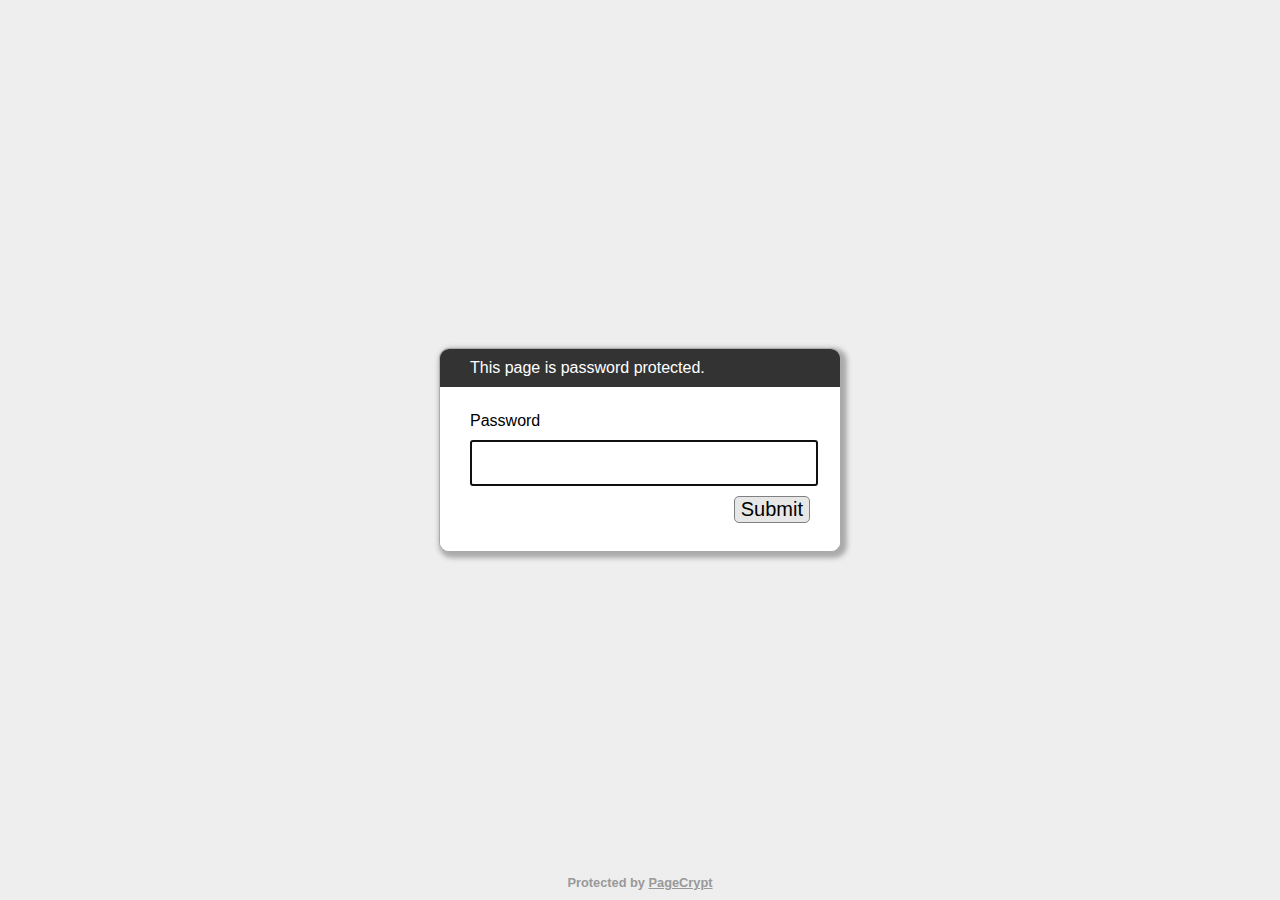
==== commit 29d206df: "Add files via upload" ====
--- a/portfolio.html
+++ b/portfolio.html
@@ -128,7 +128,9 @@
             </div>
         </div>
     </div>
-
+    <div id="attribution">
+        Protected by <a href="https://www.maxlaumeister.com/pagecrypt/">PageCrypt</a>
+    </div>
     <script>
 /*
 CryptoJS v3.1.2
@@ -262,7 +264,7 @@
         }( this, this.document ));
     </script>
     <script>
-        var pl = {"salt":"4vJYuWEXKio0O2lvj48ztUygKe4eXn26xx9RK/JygFY=","iv":"GLUKWwbGhdjodgXsJVrdlw==","data":"eYd939nyk2K1hkJU8yKKjckmqWHocRmYsfZHdhYIpRrFXu/4+7KJ6uFnwTRe2/BLYPiCkXHBjEabtNrxpF57G0bT65+RMw5X7B+bFL9tD7CBxJW6cFVKDj0Oe/lW8jKBJFBQDAaap2HSsNDoi/NIqxTeje8Qo5uvAEVs0oGUAAv1l/tt6zjWtoVjtcsEKNlQBr4qczrFR9KvWcx9nQs2UHuNGVHSrpdtC6t4CCv4ul3QrqyfUkk4uyJ5GcSqR7x1jh8UiVBQiPG1LcXM06OPTbHQSFUk2ylYR0+3jPwevzNWaTFg/UdNikfjuq528T41vihWxhY2tU18cHwjvrrTXlxMTqaY7mq99880Tim9n0/UvXwB2vn0avmk8F0EBWJrpC18iZ8RFnYcIKEeTV/0Uq3aNbJvGdrAGA5+WeCejyjfe7JJvJ6/DDY+wZvvxxrDXmMQIx6W2DIBcaRlVSMMfZ5CUv4IzIgSfrCLE3xAmcvSc/DQYaCUGrAerzwJpmfJNo43XLD2yos1HZ+XuGL/xdYY4Je3hNhKZ9r+xoF6Ckkli+KPSvSkcaOKXEPcxJEKpd4GQANNBsyyQ+XbD2Azjf8VVcOzzsvmpQSmTF3+DkEqK8/10LRdO520qGfEwDk/U2rFylBBUAlO1UNUSbilxBm/1Qyt+ibmEWpsuE1vwN7QRnC2ZUYV4RrFIvLRiOU77uxPKSiAKfA+9/b6P1kaCgtaZ0MAZrxcVPqECAFvFteRHghsKQ/pmuplauxY7dnHCZrIGIkK6joYQ5NcFEdAmv7+WR1ISHfc+f+g9MtjH7qTAgJ1Xyr19mlWLLcy22uxIyWV9oIfYFAlIQXbMjNf8jQkNwL7iP2xafPodJqKE3uInIiu1BP+OmFD1eRxeBBiho5fiwoOjNyAJ+/2PeLQRgguldZhWA0S15KgGmIkalnNaGKmEBkZn9CI69dbXa55h4o03kq+Ub57kcFm8oomntxQl0LMYtduTMYbGDPVi91+R91/3R00tfAfFyBrS0YqDmUjIWYNqvel9UxXk+pTLEccKJHirrrUl7QhKshOkRyE7/p9UKz6F/XhUGdksi6W3AB33J2kFW8G0oLpTKWz402u4qcPBM1MvppUtWTqA/DUaO2UKInOgtXeA5VxkfR9iFy0aKogzjXmqrzx88UU5RoZ67bFh+FEc16TZea6+GtNvnP9qes2r2sTjWtHrCxz47nhS/V9cPHS1kmTgglsYcxh+F06QCcJADFiTircRYurBnAZIXPdIAESTzPt8S37D1I84WNr4cGUCUGZELpoL89QzeYEielumaS2gNAWl9GDXFO4sTrRPAzhvcfCZbE431n/8FFbV4eiC1ZdEBQTb0tbv5K7stTneeQko4PhaYf2qiTSTWVKikyZIF2DPyRvmojxxRGZeUmp/VsiEBpozQlrOy2h0G9xOdv3rbrZ/qF4apcwMMpr6nwbLakGZBwpSTAnwekLjoxpcbmLIl4G2kx/y/5r/Vrm5ZiuqnQqZyWjYEr3/qFSM8tsAjiBSKVhZNpuCRfsHwARDxiYdckGneejffJzc1TnCfWnYZbqvUik/oPYmSMt62ktLlA68ZmfFTLJ0xAZxFjMU0EKXVB107IM33X+z0fmc5c7vOd9C1pdTj1ZVerqAbZ3MuVRlhtzokdudNOkXECEMdXuU3NA69Wa38EqbR5wQxgXoZuvCYjFnGX4fx5H/rX+L48y/mtByh6wWsJHWE5X8iMl3oQ31qk4pUrltKPFkqK4HoQ1e/b87nOa8At8tiiHtYAKfVBI5EGP/LgR4xLzoKqx0AupOJaJ5eCpuraJmJ8RyiLNJIuvbyJgeI9enqsrwjK5KXXrygY8jbZkFgAqNSpxUBa3tAK0IS/yIcQQtKmfKDRFS+qXmQZ+ecYNMxj0EDwckGQYss+gKjgEoIgLHOiXcX8+KCr2nHCtYR5Yjl2ce4NO0yTzF0DYNCMiDOvxIovQZrFpG1+BcgxnVZu3ZsjpTzRUBHE19GfKFKBMiLd8CJW7JKI3/pVRZ5JWXu1EM6XHUCruxJQ8OMj3IfclC9xd8yRJdk9hr0uVTXl4bMoqSFoGKT9TQCLWFD+GvoOVR0IMCjFqDX0M17ildn+yyfmSa/MMPHLgBgWCedMDxCfhvTQN2UBBf/[base64]/vqUuRDjScwrfYlXPsEhYPzNEUgW3R3Eimn4pojvDTBljA68kOjCY8Nh4cZq/pHOnvCF/PsKpQn1JvU+rGPT8KE2dN/BqnfCXcbN4Occ96OdhDQSt8yMNv0EIsf0KLUIe2fN1mMnECsuIOLBk1L/hLiYHt+pGzW8R8Ef6Yiwfldn7tR3BIABRGAsGuu5AsrePTU2Bs8dY/8KmE4VRoXQpEy6ira+olMU+KdTSKi76s+5Zzbtft5G6RCSD3Bt72hFsGXb3A+heIKzCfow9ftL4gMuk3cKtjA4hXLCeTk86IB4D7IAABb27GnXvI5KWDMOqQis6EqVKq7Q2vmg6tqvNl9ScFAF/CeVekqudKNorU74qSPH80CDRIhQe2SVEojmfUlfPUmXiWkaDk+PFtv3+PP6z+xBHGeYFwa2k9iPaQr0+VtBxXQ9j3IYuTkMW4b393vPDC1ZXn0KvyJDu8WivVFLcmOVpGKXnMKFSn5LroibzB4cOEFoCGVR6X4Uql3j45iRSHCXc8+y57RpOjAgKV8PFRki/7zBDCJSnle9pxAl8Ze8nSX3FzgCXUEgdD2orLERKfi+xtPQG7mDYloL0/2YSUYIEvwoD1fNll+r7o4oaW+iFplP3+U22cG3CGfp67Mo1bXJB0yH1EtIoNKwzyMXKwErwkL5zCY34nB1g2sRN0ePAhnDpBrNaHbJXVdk4sABFVljKUMHO+aow/6FJGgSEBPWKZg81cSdhsMi2sqtjTLMakRZccIH7mLM6tYK2KWOTG+/tW/SvbmOgLtuyCZJMo1ECM0zLeq1nKUZ6Us04dUjgfYUgMrHruKUgIsETeTAedGoC03of04qfxiurSJxpSxQZO+lCRzpghrdPC6wNXqWgzoW8W37LN2daI1WvSFIBMfVPEy9lge30nzIQpKd44lSD4aTdiv6k4t+jWb7n1GOLgcgRjgb5nsEkVvAP/TneT7wU0slXxJx+psxhfZ/2iPcO0NhCNypIdS0j3RZnJjX5rzgW6QT9VN14iPW8c/N4Pz8LCil+WugyBVza/3YrMgzIVWkzEgMOfhInxqvZE4ACEaMauhAlWiots1NvvYq1xgGZrmj7k7PM4u2l6lMW3fTwmS62leWm/UOLLARgh6U8a89jLBtETyQFNALX5RyMzhtagcmAxhsGnQVxtPDZOqBV1mypcFodBClJlmti44hkFDiCHbSpFbMtuLJ+6RkZ4lTdEZhO5xVigZu80i7CCUtJCztlrPWDSUGQ5VZf25v+uU3Mn6C9dY4E76njbOJZWkXqf1+M+q+iM6L2uLUrr4fP+GxcpgkCeOuSbl/OSVWn2akfN86WVPUi/iXfcn3Ea+zJpaQZLImLlYBAGIzcdC2Nm7FSACLhjiYy0RRqFQ2lfdGYSMsQ/e3vpzJ4lV5usZICWTdP0hURlWL/u/Cy7tEOtR1bYbUchQF1mrA7QgOi/MfTXyJZUCrXHnozeZeJIm+Lk9hnvSP5lyAFjAY6IRVuFz8Zra8O9LReCaWFm7VAZqb5vE2Nnjjmz02I+9a1GgsGIsfv9NIF1eDY3a20SOwdnfvBMqZHbSIOIpDfOhcCuwFZkj5In57QQL4kw4k9C05hOe+YQM3eFa67+Cb0JK/xiOX5wKqSEFFTRk5Gc9bL9bplBD4JsdmBdJR0NBWwPAcXxQgpgyG+N9cXcucqlOrQhJjMzI01HlZu7OZ4hpY97VHeEUQgVy9LmJ8Vu3svbrIYKW5laV/[base64]/bv1Zynd7bwXnTlhDEUgRaSBs1K8w9WgLhKXI7DEe//kob+Hx7Yx7xR4mgT7v9bp5bOKuntp6q/453IJ9j8HfKdlKQ5lQVW6wfgrm+wjaYcGsWI/CpSxHWsYwytSR6gGCcdxqIP8p7Z/o23ZpDgNwo4Tr0qXm1sNlOtkQRU4wlUQgO4pY5VPHw+vHIhA6gP3QC+BsMetNCJG2Hl2QW5Q7/yE+kW6i/hV84Ckvbwh5Nz8UZcoFHOrVTewGOMs7VNjwXXC8Hcb44aA/EQ07rAdvdFyjKXRJrtgpW1pN1Tr9cGXQraRqUIn3PvoU9fBFjsAYnh1FEUMslxqnfLn/6G5xbNOC/T/XQqrfeDWPxncTSN+iFGuCebvdpxY9+tEWHMRpPhjgWgSP464yz3F2ViVOv6dTeVwGbmA2Heh5Td4PZC4lNz9CTDeQcD2j5nPshptlQN8ZLRCzyYPjOEXFux6cPGAl/d5jzGIufih+dipAmVhF5flyyiucHpsi7AsdmcLlRKIgftooWm2KxFOSAndXSA1Q/X3VIXrpIr2HElpZABjj7y2h3WhOs5HkvwERJCV/KYHs+8d72q80zKLzqPuVPisdwvZsH5JmG8YJA82uCvq1SSsrz9OGObHEZAkG8TzkZwvBu6WACBnNKYthFTy/hF0qwzA9Zf4qm1nUfigtCzWH04hhOQ5lckPkIXAiJtmHpc4K6TSSfzHbbwNlY83rjISR9E7IDI+aCTalMgIqiqx9ZrjhCg62WV7Vp32aE7glAs4IUZ/bys7T7zmN9GYfB8yzS4UoAK2yZ9vLA4myxolrsBKOdol+5tmPqN+H4gTaqBjsd5ZbKFZgvd6XJt3+xkP134aYEXihLpQ/uLkJ47UUJHOKj8nI6A0y0Ylsoffb/QGmfFEAE7IZ+acKKhw8x4lrfWwckhmdthOkmKkyxXAwWjtaQJ1klO2iwk3LOH0z6BXpVRHHkPj709NH5Ygb2wKFrHx9L9l6VPI3WE/VFwMyfiZZ/Vzfug+XeZnvkfyYV093Yz6XNQXjsucu8zrKGVV+MtKBPFqclxyvcidK3g/Gc/8E7V8cv/TZpcxzrLad9hq4LAzNwfLLRo3Mv+MP18NOT7v9LSqMpl884hEA/ddXqqMtoYOjiEPkvk0xBtsKeGx3yelOwfJiDnFXzP9KLAXMOyNnab1QiEU3JLMcw9qNgsrvsNsDciAOC0VpRyWkFDuGFEQltOgPK5yjLik42Z2i0j9pXU9bpupvujujd8k8jkn+wAVt08VP1RFZrmOjuc3wak9mnw/[base64]/G8qpff/kUhSBV/549qIZB4HakUsfqL4OgMr6WoyJ5wXBkxapmNJPwvUQZhS/VugrH/czXUqD4VDdkc3DsKS8ovVjW4p08aYGmYuvAdo84fIecB1IgIBh8Xvb3SwdTr9tbjqo6q0NbStkLS7gWEspiViG1z9e+deg05FnmzMBT/MJdohTiYUiLGVL8JUys/3goF1a8dg7jIYhkoPfkTBQ4lnprn5vbU5wmIMfysI2/qPkPFGlDz1/QuI/bmCzBTj6sdxF4YJBma1QAVQsHwq6C4e6Gsu4T3/fqZmZR3/L6G4bjDG9zef0M4nV1fbADXI0QXK0vqOshakQvbnMSvrBch7JymdaD8B9+LX2J+e6ENDiGTBPDAwRQhfrLm+WuNeT34P6EmWzP5FDPl2+fX4qTztPFPNlcRtgq6sv4tiHPeBoK7q9gOaaqbxWGNyrGs91Dfl7JmQ+EabgzC6iYYSZcPElvyXOKLHswk/[base64]/[base64]/zs6QVPzGjzP8hy2C7LnbZcjzMpzqblInUe+QJJHig+ka30yVLFyfIWYcyAVde6IHQkB47sldE+WMyyomDEB0Bz4MI+PZ+lhLP5VaKhynjLZwHQykthG3PVkq7LHM8uxdvNN/0b6YlDXPx4Ot5f/ILYmbZXQA89FucJ75f/58+5TNdI0XIjPZMDS6CxgLo3eTYUjqZXpj55DoUE0YK8eYmWdzaZU54HK5wPsnVlQdqd8/Su8R/XF/2S9jTYnngFJBke0BIATbpHhaeHUS8+3fksDwjVYdBIpxbnQSpl9mI7s34G3v99L62e1xPCmXJEQ5XegZFwHUJdSl/tkOzX4+A72EDoiI05tzprT/hPR8hwHkIrsZ5vBbhn0fJ4T3lAmXyioqIA+21e9gpMn32HoLRkICs1yKUMRFm0e+XnTeELqilm5JDY5F/fLeneMOoc7fUWdn+C4TZaDJuU/f5N88WV5PXN3e/+ahhfTccfZM+Mczqq1qJRKLGDn98KB9mqOkej+u1Q5wNrQYuO9OxyS5IMxoNNGOqDOS46zKg0yKmqrc2UwF8L/r03+Wd5aICXJFC7Tz6xmJBk3ldpV5/[base64]/clCKAWv10889N5IR4WdUjFZdMJYnZV/dXvUMjm2ENrURmrtZzv4EPRwlIrNMfEe7iP9sjkgHUCxN2E0dc6Go1WGLhLcNXchd/XTsV4Q6MDP0wUEre8/ouXd+rVxp1BG2QqjSvvpJLsn6/Zg/XFnZGuWVrwEwuwwf52EP5ZV63Yn+9u4APN6K8Trif6qXYKCaVVrd0FvaZtrOIXL7i2RbYcf9hebEykf6SJklptN8Xhn+7chAhNh5sHBU1gZN1dHF867s6DdfblWv8Bk62asNXlLaVuKQeCCAJIuBN+vDHHmaLT8NNF6/oNBXkBIkTqFzt+UD7IGb3HPBUbLrpywKMwaTqJd+VZJYbKmoe+KSbYV0QhjSeY2zW29RJud7mtf30YxVa7w38ZFr0FHG6ekxAP621HmG45X8vn/vu3zDP743J+7Tim+MOA9/ZEL/8APwBIvX6doBv9Mjy2WW90qmeWU3NqV0NaSveEhYyPGev4pleoYYacY+cyT382zYFXO4TjGRAApasw0dAJdUYrI7x4OXvd3HjrJJxft22717CqSi9xOu2jCAbhSePpwR6sDNR8TvXKbjqMATW2AezxB5t+EBBEm+FtZ6YgPpDtwC4A0b3kZLDJ0Qb/WohthMLjlaWr+NRbd1RKnkutzr9xtOxnWe+Nk+rSB1T7E1yG7zG1MrX2IX5KPC02AVaXw5qkrVgH9zEyH6N4lfCGrwYp/296SsgH/i7bcvEOg5BTjPio7U+lFCT/19XtaejxmkS5fp88j/Jj3ih/cZessGLRyTLAeeRK+lMa6XxTRtIGrSF2MY0V61y1HSeXqvGYaUsND8UAG5mMk9ckBNneaGDTdNKv9eOSHSdIsk7gRqkHulZAadotAew3aAi5p0E0IicSKSIZPwaLYZiLB9mKMaK3w3C0f6e4ck9hzSEc2JH+L1cOvAbVXKtPBi5/6NvGigA61IQY9v7eMzRBLKkNSZMuFEKdu76eLv9dXUEhf2DGorJblKOvU6Xi4TlZjzyC8Xx2G5juAvmtIHoiDTRi2LYZfeGHiTouNrFRpJh24tU5H5mrvE/gPRZy2gEQrm3eQhq4U886vPZsIDk5Qrjj5My2Le8yE0GleGXUsJgbTjV+XnYk/cw3GaOMc8lL4a/[base64]/N1rMoJa8WHrLnwfd9IWxxxcHD9qYTzPw4BxZo3HQ+uERylLTzcwIL2151nGAd44d36mAZewlMe1vEPJhZVNcQl3/19i3AcHRyWbjduhz9udPk91vNuNiis+Nh3G+5jFyCG+RwnilU0kYfssKBfAK3MFbPyL5aifU1H6HcW1Zb+Hbdd8/0VAgR0YhstI1ws022JAv0CvlJNZrZDIMB4gHbORQWo8AsuyIAdvp2yJOAvJo5Ausxd509QvHzCcNwzLjFZSB2jp7S17uFz33pTwOSKpObsYshRfs37nd/QQSNg4fhLUO9+V5hKezB/ttIosnYvQp9UJ63EuY2tT7zq4r5N/uuugMz2z465ivwAOsdmqOtQCe0mh8lDDohz0xS4Ro2TbcKATmzFFPkB6zQ86+vUOzTC3qohJw/VvSK6WIlFVUKW+SW/Jr/MgW90xtge2aU9Vq1mbMvmgFQ0UUpEMsOKzxPUHtVQqL563qXl7aVhH6CsGjdjvh5uNziYNS7jaakt1N8pNOT4Nuha4y4gm81SPqTCfxI5SpzhOiMABsGgmzaDYbeLJiABPeN8TbW78DG0k9XSumvNHikP0w/i3Vn5ze/zN2StGrtaKcPlqti+WTMvLeiocHzZriA+ceIgq/aDYx6lsJG9n1zlvpq8ioDT/JcW/ztj+0OTiZYQbJ9+OwsH9r20KSMmXbMPIn0Gw7tkcWpyz+2YLG6zdMuyAxQn3OLfoPjLzd3Qgn9ndEgfS7801/JOx7141CuowhdnxJMKbpMRdQUV76yw7ovVXGaVe2PApGNdpdlVin76C1OlB0IYwd/DW1/yHiCgmdUQzj4RJRa1pdHJg6hwJQb2PoqUyRr9tnMpwLX5i95iGhthK/H5PDJChNVHpcqg6hy50LTGRro1lyCudtRkkKGc04+KvHdtcMLfgIm2DXXUcqYRQfI69n1EiSp0MF+lzqlFA07bry5XpEVh7x9PfaNZ035DO4oumSKLCMY/KDjgtuELdCuDrX4UpilGDu9h+HlsuGJhKn7mMQYg68e++kARtBbg4Eqdur1QcPTt63hIOcSTotI99ZGPw1Ii58KTRA+Rg84YhLasWbYFerJH2UKtW5GcE14c+ZuzhrheW6tRIE66inEvb5i0rlhqwLgSoIYn0jvYiyS5TcuwAuRlRXoR/H+Ue+0kJA55l5M6SRQBYJ/uijauwKlQ+UQzVIDUA7MblMsgwanw7E4yOnVkn43nQ6W2r8UZg/pCZUxueHUAsPEi+PP9d4N3TrecjlJpUS8/HppQZ3xuLW9abCpB9FQjTO5isJjATcq0GK5oeKj78jk9SHku8AtcxEQjLLHomvDmA+e7VZ3m56vONQymmslWXUuq6seEAbHIXI4mFtiWBDfxae8mAb35f1PzuBR++RXqTtJCJZz+LvBa+KUBagQBFT9NdsmF/guA1UP3mKoA0wEmzpzEEvz0dknaN6qQk6GJWt9qiyolsKRdtQP5G7WxbU6ReBHXMSKI4c2hTZ31ASyCqFGQiTQZl4gscmpw/XqUiaptEUsDUN9s/YG1jU6YmX7Pv9Pj2PwOq/H7w9BEYCJ1j/[base64]/1BxV4wqo+JAn7Lo7q+uw360/YdJJBZJcWV6F50EvUdEWsDWH9zljJDtOlU35w+jj1d7tOwYwvk/dQ+bpLLwIKJyHNH30GXAlQzFWhwUCK3aP441SDAQ1Fx5RxXsyzGhEzzS3Zg02pCkmjI/QadWgutKkmBwfScRLL6sngXYu8YWO3zGBtslqaAoSVwJzm8X73aFZhwKmAK2hF3O3W463+pAk+GpWguzjSm1K3oWN45eqHCUlLQtMjUPsQpG/OHDx8IOC+FMdSyepzfCjru8SSOc6rHAIvrBe4PjYYsCK0f5pa273Dd3j7B4a9U5VTbAmAew1Vwuc7K0JTAVbsW2rTkmX0ms0XSVcmeCmgLIaeCyR5LCIGtH/7K/GJa3o9GtI89ZE4cHsiZLIztaa2T+IW55pUwnKT+lSQgtYwDuoMTFXNSS8/jRO/9CGrseZSL+pQqg7QQhZQAFHqXXUOtOBYWqPbaucZoXzG8gpfo8JjnKPr/M6atETTFMxE6IRVisKJxaEL4bv6FMdzI28f6NKxgSeWU9gz+lvb4KhL3X977NuFxJLS2EaLwy68dgegzpnfby0TKoCjpbzcBgcxI535Xp7By4R1zp+zePSdSUGwGRBE77MLoN2nk1Xv53ioJZWy/N4WoI03f6tI0BnFUnrr9yOc7JbrlDJ/nLFe4X3s7RdZ9PZsZBIVDCdDb15Whjr7rVuqBdN/PMzez9rnDQMWDqNREuCTlZG0ZmDEJhuR0usPrAFFT3m8z59YvDx8ky5bb3copolNLyvVuLUbXLZ8cwubd1f6zRJ/tDU9qD53Zj3TGRs2TZJ/x36JvHSVisGSVBYIJJbjpHLQwaQbSpegJY0Zh3dyAVI5RmJhSc079GC1lzlbYWzlfLCDL/Bm2N3shEAts3TEaRJ0L1FdzQtBY3N7li0Mb1SDSANBhoYQ/WZSR7hnlaK5FDQx9vHUpWQVWxxoRVn77oS3NcuUQ+DIjGXnswANXniUqbmYGmz9+1KKsbB8Rl3OC3UWgEgHxa9/3liaUnRjpc1vB3GOJgBRDdEua7EOR/RT3N1CiKAhgjDTE+v1SJPQO3xcF0RM1b0ZEgpgI1wGq7R6yaSBuy33L73C3amCejmGKtgQ8xoCMsdjQC1/Yk8DVY/DqNC9lSwnZm6kVGau3jbCXBIBFpi2t6ol7slZUBc2ZhqmQ+IrnnPhqs3c8CxdzbhrtQem0hk12gH58oLB2wRKgsjlfpzNDWlmU/aUhfdbmZGnErRwkNwisYXij5iZ7XTNWHZORfhBhgLT2ShyuMkJhic0Wt7qzndKHn09tApwQVDp7FM/3IQJOMIFxXY0b6q6/+eXLmQB+yFM80VDMkrY4C8mk7XH/pD2+OWYbt++mmu5YUNMgsu+d5GIWR9mYXK/oaLX8Tio4qwhQFKVu/gWdF2b631xW+PO4UxmOPZWIWskF4b9ZHpym/Zv6ll1Q1yoJCkFQ9rEKZW2IEVVY3FzFiu7t8DZwme5cs7Un77IaD+9ywuOUw+KKkjsDisvDYCJCIYyXErYMLq9QAVNGY2m2/19u1UmPdOTrRT5Xldoz0ItlSjJ+FT9l7tOAtdY3eDHu7QRVjCcElPWsyMKHlg7sCqZ+6jHlm+fEixAVf4g3zGEhin3c+4E7cnUwH1Whg8uv+ksCwennVqN/8NR5iXowubSkRRmWEIe/wPJXfsElUMUIDyd5YjXQEIC+d/a27NpZjzxpn6i+9+f6o4pbp6o+U1bAe6g7beSpwUYDgMTUJByXPWep3h6HXiA5w7C+KEH+l11aGv3uKmWdoHdC73Qet7LiCCbYsgBDyezg/Zd8bjR4T642EZBtkAuW96SDDVO1pdo1yrxCkgao0VORKN1JD7EbxTJPug1EtscF4NW/sXqzC+Q+9Ydl+l16EqFNgpmpS2yXOw+LhdTp/vkqWW2dksaXr4cDH7Nr4heh2LIUbpJGZeY6j+gMXiEAgOTi0hEaTvg73dCP4YXNQYFKt729y5QiS6Z/Im14zqX6OqqqmICmXUL3Wgr9+5tBIfHB9u4ppG/SuCC1FoMZ86bzJjD3Kl7qU5PLFfcJtdrw6ZHxfjipt5Qa1f1j281fUy4SyVnYXoYNEfqkCnunxZZiSU9hRkucF3/2j2dPclgdPgQ0MP+uERFMfRnxa5M5Ir8g/rkmumqRnPUjYVoXKBng5ecbCwbJL+2L/bCF9U0cjrK7eZ0DTDLOCuzxWxqh1aANjy03zJVVk0eKGgl13YNM0OgcC+0jf8pwqGjFBvcR9UcSVfsdnHglLYesmSJpRJqQlRpKUIV7YntDe2JZOCRpXWnX3YqpEx0RYfS7oguuawZCsSo7/DHm39Ifah6hCFN8JeaWfYA1bNAi2Sj6hbm/70JdRS+1ryrdhuFL+McfpG9u+69EfUt8ei+2TMuhq6quLosv1rCItj1mTLs+/wn7H1WbbH6Lk3cNDPFTLG9pogFn19UqoVMmHfU7eO9oyva5w5XApM8yVGYfAZGjlJul58D1LArEtfXP2BcKxKYc8I5FGO37c1vgyRCHFdrpaMuxIbpqptSyj4NE4ZH2nwm5zLIdLtr54RzYYtaNGFRmVrizDG8F/Z0Tbol24GNoJMuSHftPc/ehJyvBzIPkT7s/weYq0R/2Md2LY8Pu/Dd6XO8PEizya5SXTepi0/xy2TcTp6B1ksxomxTzuCc0KBFtEJ1dqdwbg/XxxxAdYfl388Iv2qBA9cCMu//NanaJduKNX5BSwc2edcrxE5a1T6a6uP3sVyUORKlhoFV7t3q/knsUFal8oJHW8dFfIDIX+FFVQYXzjaoE8VIepdjlKHxFwZ5Kb/nQBPFJv9k08Medlbc37dIxyLxs6vlo3t95mucSx7nbyzypfC/oi/M2sQEDA3Q6YxBcih2Mfqu9u0s0PFUDpU1exGVt9aXEzQU1hICyMRdeUxvCzry8kiIpDZyQ8dhaAqPlJrNGByKmAT6jZiSqR+IzMA6ttRK3hsN/1Na3ii6h+BWQ2bfDp3tlbQFnSM9xT2P//89bO6S74dTaKE3PAcvc694rdRxJ/8ntNjrSmiz+hfH2V0eL2ZdGSrczzphPByGTWzywyvB5POzrv4UTLvgZvijWWO3dAHHntb+i/onqt7KCO0IBZqEXliedjSdHam3rRYjD4ywsWEeYOvFCVwZZaBg3+NtNUzAMHOReqQbKywjq3e5SuNzpVtPXtDcROrBHtcqEW0Qc7QCxWomegi0M6yArkEQhg2BunzQg4gdcneTEqgDQPwNdd1++FvC/CCE98IwpNrZqLfmQVhDHYtqVtP9Q5OE6mKP82OvUfhtm0aB3fTU53Ovv8KIn+y8F6/d2Gr8HpGGYKzBMLieKmdQQlVg2WZeQxW5a3bIr3XcTr6/nfRkfT1pMka2VveVEqDcDQNi/eh3jAf23+o/HhMexYoz4XFZxtTPuUaTLwecMdb9UNWDe6WOfGWLlAAt42/5d6iU5H6ue5kPa2HV1hJrOh3/QX+bgec1Y4R3e2KBVKnevzvJIp1r51Iu+dZRaaWafQTBV6y8c/oqejdCuPY7cdpvQ9e/m4yttmB677yVDK3uMmF+GhyEGatnNsozgoNKik5ChxIkJh6vqpwheI2FeMX6rkuiGQLCu6UOXPoQ816dmU5zYj6tJi0Bf+/AcPdJliK/362LQ0M8gQ58z9h9QeYZozCi8x+HHKBQVKYDR4/a8s5Foueh4uUNyVmiwp5VA/xKuu+vTy3iJdQ2uTMN8sqUJzrSN1Z0oIuxwVX+RSm+oJHZyyRQDcRZJjq4/sN8a8wF2DC0AyGVXz99+wquU/NYf8dnfwaUmqzb0OFtHcS1XV15nHYbFbBZhn3g5DfgRiirYckwCRh3y0oX5EYawadoRMOrtu0Q+7oBCOaZo+j4LtzoDlN+FyfQ1nPBsZyQxZENHmLyIulqArRoXl6/iKJCHLsHiWoZVOgH7fpOF2hWy37IrWMpSMX92WE0Mqs/W8xFCuZMvMes2r8v0stXQx+//P0zqStLakq08RIyYlIvgnhBTYFcWJzBOovQ+HkHfWS2eza0iEPS92mb7xcek+P4/N8j+ESmepoYvdib6f3mWszJYU8DSgTd3k2F3nK+R8VVNJbBImYmdC5p5kxL22ltH8RI0v7WOr1g4aak2PDjmVQIRvYxWcsK+UMW5baucs8/ZAnvvUZ71JWXu5ct9ilpMqKPMaQxkHfjBdB3iXdG4a+M/ZRWro8zCRY8428f0JUW1ywp9gLlonWdMtl5IpdjIoK7gfffpQf+G16H21O/pxjS5kSgH8MYx0KqYI0cQC0quXpbNubkfTcLxUYL8EL7oZlyX6ARJpiSUG59D0VbiEnBF1Ukb3cGov0bm7dJ6wcCq/6sgtlAmmuv6SJKkBHlCV+g282mpbKkSB0leFxkROIPyYu7Gkc5W9Lcy+R6wk0n+G7B8lryzjSb0q+/xl2QsGc2UJIZkph3xBmfJ6Jlh5xqSwYZFgVt7xVyDtKUAYVsXqWDcvGstM7uXJ/hB+0qxPnQ7HiwdqAJBk7xzPxQgaWx7SnbAjn0m2eovtFvbwBnuGh+OHEoYUjZThmeFHfGwD9CYT3zoPeSVn6fX3eJXkpDZh1oxig6TcrBZhjn9D2h7L6oJ9kYKxD/1+bIK5MS/MCR5Zva+Y5/O6Fj94iSbVDB8ey5AOpIU5dCT3yWcX/OOfNXZYG2VmlLELmzM82OJL4AHL3cgBwNcWMz4k5J0YcOqRx0cLqnnfM/psixlKmB6AY10ZKKmg8v+Ukhjj7yxl/094qWNUSfaUrybh2Um1xgBFABYNpxE3vdJ8TkC4fqvVgYbAR/99HFc3eW+AMF2GoGB15+5Ux4euuQorcm95bfG3fl+k4aWK4K5mpNUG+MvuppR36hCy28esU7KkSF4XmkrdhRqni7piPuZJ5W3aQ1pXLJWR5Gb++0s3lf8/uV3Y0JKmPmz0fSQBQ0/Z2QFaZInDzAT84v+vKQdRQIeOVmEzCBCbEoK58ZIMPpTOsVrK6Bz+ysKmhGgeHWU+pRJ+4QP3VHE5jZCBhGeNQG8Fg3kutdxNYbTODsPgMyPgRaQmVJR5ocQ8b2/nEA3FVKc17niLJHHM16O0U78Xvi4cbeoFm4ujUzVoCUoP+7KIVge30uP/cUf0F4107d7sYxxvL7lE0SHWwWWx19Su1WS8zf0ova2sUGF7CEx1vDcQmtuctbEEAzFh4IWuc1i7EPjjQCtRt72RBpqEPdIbDvXSsGZgpPn6wNg5yPNjtFuWptMaut0ZRBJjsP0Lv/ihpDFAqrQKEH4MsqLeGIs78WCPv3z0oIJs1MrXED4xTGUdegAnT7wOK4cjff89s01gdbR1OThLN+TPQhT9Q+/PFfF7v40IcNhHRDly/6CVnnhxQVJkMThg+VoBQyLkJBQ0DrMK4V0Apfg2/GnqmVuOWeF2SdYTK0bZNe8fh3BByMnazcdIA21zk10/NhQzh8QCPUyBt+CHPJRkeB3WyhvH82Tc9+b504o8af1xX+t1iX0z4yZ9sxS2RDoO0AOzY0Ly4rXRVz+IgE0UwCEMJbdFI+Y8Qrm59kGceA71w7oru/[base64]/+pJBfT+Mlqd0vzDCMIAeu3QpsKE8oOF+HeFwwdwL3ZjWRZRxdRKnSUKY5zcMzV+rjQ0SeRShoTAoPpXT1o7bmwmS+CiwX2FLRnRxHHjjnzCofUoDSUzgMAzCTBLdTlnWFJ01L/6O+shq/IPuVO9yC+Tc61/+2IQWLx2h2f9sASCHquD4TgBL0WrEcPA2XCQene9DF7Och1XI2sbTPx6bAp/ey1ieqMNttMPb2YJC1rVViRnrH2ZTgCPL/gI6PK2ZNkjAUAg9yUsZvJXpPxFCBxyt6gUFS3TM4k8AZybm0N4lpJOVeWvlUpGVRNUf/glCOtVXNCpPAYRKvk+hZyerp6v7piUQEAr5M1FoeIfCns7339UyO+7r+y9mKRrxgKQSfEVzjw6TabOv37rcmn/XdeWwqN6XiJgIiXr8A8IPoPxz7rtDzD5+Zi9CcjibeNvkaXxmQw+tZwt2z6f2CRp8qWmKbiIAantQw/3tQYWkskCGJzxFmtiBb+r1AIjS+UJ2XmODkxeE2FBsFuOBP+qBm4LqwxOjo6JDnZjSiXFhjYI3Vco+NJbcSjZ6wYQOWeYe37e0UreSLhfWBgFENKk6UUCOO1wPS8zzeyJ9oNrwAMWRXQVuIae5rVhgTkvq8E96NEoeOpJVqLcZ9F15//LLckuyO6zBxsZlxodc7L1CbghWreV/jzSs/9qTjTgte0YN/To70W1zgB2ruYhNe8Xc3Oad1E2E57EdLpRyPaxTfFDLpjsv2Z1WEfO+lB7D9uxgWV5NuQ8SHUir9P9Bdk69F1Z3MWav7adRbqNM8FmPXwcr/e2h7rKHdsp4la01m46uMoKTEBvjfYsZhTom8MIBiuHSXUG1nv8Dp+NaPi85h9ukfzU9OOe2VcA45SgYf9NvjpOO4y/ed2lHie/+1nTfj4C1H6gRg3uYgDkrSt5wGbw36YuL/dMT4T592/ExWPUR1ewcJKxP8rYggzlBnjw5s5DqI+irs4wFkeT8yOE0lQzcRFd4DPAjz93Rn7e3lkMLRvhcW+1XhpqVSogNkA+LCxP2xyKINAXesrdCEK3ZQMOAmHwjYBjjBDi2/Ilv9wL8DR2XIQZ667J6HTRja4t+8xm9nQv6Ba7a03m/rVX/8Hm5tjxnnziNQWJMu11LP2f28xNGp9bWtr9ynv/9Atq6VBUkvfQonD5+Pl/6NJFlAesARM8e02nIaoN5qiaZpP+LGsspLktZFABB9BUAgGXwwbJuovjk8vnq42hLo/4HJkW4O7nce7L1OgAeFdjYflGKSLgHKi/vyWM7KNWZt2yX5BwTx8U5PDrbZnGKNb+DWpLjqH8CfEYLqI8s6F0xOgbKIIrlMraLhm9tzrrgK0ET7kcGqPJ++HLBjUJuaH6Ja6o9yZccQyQUeuPAa1ndyzSrLOmyr7Njmxf+kyT/[base64]/YpZlRy15Y3Lxb4rUm8zzYOMK+hzeF0upeome2pHM63zm35ksGW0Uf/8cwXMDKcP7POhzZNIOIqomfFN3JdAyYuv+2OKWQx6FMngEWuCeNX9fc9SGvrU2siFbOEz6i+9zGlfB6j6poUbfdp4HhyleBNHZq2OHBg00BPbFn/lGTtJ0sC++5kYt71QBHcJMR5qaTGJHoJc5Axym68U/HYGMQVbP7NSH+QX3p5gB4JGe4h5GJ3oW1FXoA5KOX9Y1N65R2h60Tc4ACcFQNNptRjq9mmD/wXk86ld8N6xSTmE57I2Kvkk2sSA1F7TpNWx8KSx7E7AKEbKW3AmQhhm8tWIEgLrbsZpxTLilMWmrN+IwbB7A02/jt3lZTmnErJeG3gjInddhBYQXPtVUEKPhLZELdU7WLWJzn6OI1g/HDzAku2/w8RwqNonfaMZt0b7f/PjdfROKpcjcEgRmLY2FQR1JoFv9yx86E+sfKG4Rj55AAYTaXqZGCY/JG8n4YHge5ZBp2mEdzBC62LM6yTjKIFfY1ON9FgPq0o0LFDySE8/2fp3tTY0HqWDrl51d4w2N9V8ArguQsCkB/09I2vdIEM5FK+g1ZGsKqKC6BurrId/dM95NvC5xP1aFBkI/PZd8JkHW2McQmkiaxvBZF18cdAMjHriAJebBfP3JDzPE6xC1mtQInWE1DJiy1MgzBgK8YUB9dEt45EU+Dm1xaiIt3jFAq0Y8rATQmugtpCG0Iwhud1mKYUjyHq9LFKbZ7T6es3QAYo+VPOT5bHLQFP28PRsiSV0GEpqewwxA960tXw/oy94vB1pcmw0KrNEwbyqTZIgqe8v5IJKiHcMEQG7bq7zswjGNrbDl17AzdPvTQLFOBkcYLYAsCW8yYx6XMeVRos3ltOyitfuf84W/C76OwyVyBWZSxhAzy2zzroCZd5F80lky95OX84fBt76V/[base64]/[base64]/gkLSOswQLwC9cRAEAg6EQlfe53bpBie3sdqbtO+0K/yjEbgwydrhBxGTcx+3RjvlQp/[base64]/gccyeopZC6L8nLsJTS6w9Oa3JNXlXh9WIA9UWTw2UbBABRZIG094l/zwTWH1RXfjYuzvag4GbRYMMlGJ0q6/Td01a+QYuPyMPL+CItXg44dtYtGoffENDRxO7Mcnfa8Z8r11h/[base64]/BeMUrKoT3BWHtZHeW+muC3H+6AIa0Z5WbbZJ/AMr2MVpLdA3GjjOBtFTIp+sQT19JooxA3iYD3aoOy0iM1ePKRTnFsG6PMuYcjaQqtKqqJkVZRBP4OlKRlWRE6LgEGzldl9SRXOSjTbG/nTkWyGNlWrBMzRWtkfVxxXwXiYvjV+qe18AlxI3s877xROkyjMgkL18SbMmUPFQZWicK70tySEXmHxJ4Ty/4wxxRMheAEffSL1kMsXvcF13xCY9QeMqvTgNcaQJfqdfHngumchzNOb/DST7v5icf+ZqMmya9UzkQ5eLkklRMfnVMzKRork22Upec0OC+jPoPdWT+Vp5WxEz+W4DwOEeMfcr9UDy7cDOhv5qcPf81y8trNvSiS9v/TZUeR3WHUt6S72MQKVKkEy3i7bEbgeibdJ5z7/uA12a98s1SAIf9qaFQ2Uz3Qd0VfmF5BivyF8ooPSrlPOh8aAuvZwLdOrdTvHFNhB/4L80m5T3XQ5r7Hb+xVekYaOgsq/Yo7w9Vb04IQoF9JYl/l/xSnzAp+hRR+Q2TGn9C3XDGkGErpuR+oPsD0fSmfWfIPqyus15FhczUCJOSTGNwZqBT3mcxmDi/D1k/4BqbzfEZZX/zJmB3L0MxaDQadiw66sJQS47zbRQbyp1w4IKi5f6Zj7kLzGfSkO+ABqfIGuGupcNYBc2ZRSAhJOqfFUj25tgpmKw4xVmoHoLcC/XYp8XaeP3+bXoHhyRaMvdVtsRoteLU25AG1VTBt80S7sbfQS/Lle4Xbup07hnRpWzntyw2WLpse/O4AMKonwNGdeLhlUhfpOCga4U4VuWCzpXHCb69l8vroytTKz4/zOZVXfBbn6OHvTAzyDcyojyyrETkuMaM0uQ+6D9m+tJJDSu8bHt4pqPrgsBoItwtE8NoTnsXLLfZL2jAGzgyVpWhCV0nlkxTsw/OINT5mG/PZR+fBlK5b2IimQm6fcGQoZCHib3jybl60eY6h2rW/plpS0Uw2Qa29i67Q9oLQ/nNbiVg+B5gDfK7kumqmbg72cUQQDb4xEpgu64aEeLiNQbxKUroW5M79C1vMYLBMddEznVzuI9LzVynZYAatD8riYKaX8nnKWfMwNUzNer69/ZI02nWajDEq0F9dioIdMb4AwsgyJIkpu3EBGQ8P1scyge2w6PIOvhXxX1T49B3V6Y7lJU3Z4Xi8ZCqvYsSvY5MTjZI/zpnoGDXt65h9E/dThkfMZKOam8nnxQMgcE+qHJ+I9tMOiUiGZfWZl8C2ERJfXam/FsTM2Kx/59hCsqIrnVAvUYdKNrvkfXjojJHWs6p+xKVNSrmQfAFnLws7fbHvVa6U0kFm4T3MT9ciLZFv9s84O9lxFpWOxBkjZcFukkY1w+XlAFlE5kyVaRcvyozKOHUqYKLEHK722XxewxYUjy1I4m38pjZvp3/pKm7AFTFSogiI6G4oSDHxIk0USlKDITyqROQQdomONQvS88OTal0iOyPHDf5xsoihWeJw/i4//osTYKrQGlvo7hGt2ty+u4yCnS9MjcAP6WuO66jWa/BSSy5/5LNg8hGt2LjPw3f59xr0p1Nq3J4/VuLvnrgM3NEbBUwNNw9br/j/2QVixhDYQMQIMtQPYDAF/JMQt75g7PO9rob5lyfaPMAfWGNa3/utKz8thkr47j77OjoM432nHeJstC682UaBUZPv9yyvifa8piJapdPzvh90Zz8rIbn/cJNIcwVZYle5I0bBTd3tp+iZ/N6aKx8K2cgE7t7To3CFcFBwNILDhiIHaLC2WXccUicq7NGr8dek9iTnKF8F9qlo2A7MTZWTIrBuf/MKNRddt35XimWXEHbk+A/rx3msHAzCWz2p5vZLLxF0m01lt6UjqP/kqZ2Dsm3mWW1PxwYIWjB888JwexA6mJm5hbj/zkRI2tOtEj88AqNauFSfx0ghSoid0wYiIfFmwOPUCcVX51mySPCNO8+nJdz+hFW8pkLsxvB99qWzjWf2DNJPDGrpE2E6NXHYAG58NC7Xui/E6SzgkMunvtqu6Y7uZIHjJpzY4yWWmqpSO93jK5aw1UA7d9qSQdqVk7U+zBtEVtdjuNkW1NMGmckfWElQh6XfTBdk6kUTjAsT4+BjZfa+GnXX7zKVN6Hyow5pTAUtB8EA7hYRFZiC3RCQDdimcoUSZxeaz0APCwQXCUY3VD/Ih5FHvJ+7FKc7ikr3YE6nYiHVaAavYlg1z2/isYMGnzcN6p/gER+8DsSXJjh3pi2Cqh6P59X3Zd65QawzOGKvSVzVXuyKsQF6d06UDMFRIxQw5sATq6tE+hM53EuzMEYVrY16mmh+yd6sPu3uO9s5kQ7LgS+K7F1FSEOJ1Je9/i9/HUsgOF+4YGLMXsKbcaoEexhtADOLXdCZJvhptoz/SWIN4Tx6TKCfPx+EpWaZTlfc2UJWAeGPSzDoPLPv8XDa/jG4ryeDsr5snFhJAABSxH3+/jAiBfk29H52FX0fpK8NiIAxpjru0eSI9EYyPZbx+ZFYZ+r7AOTXPhqIhkwbvi/2dxLOTLB3C553sUaQuHCl+38V50xqoIU8IXCWQs/wgQ5FUPwG+wvf70MN4tAH8uWfOfEyVLZOOMETAQOUFbFNHEdMvC48Phj5AzxpQbpqdsmx2qXWfsz67N402UfMAVeiRELvxlaa7a0mTYmPJPfWWYpufLLO+xp7FsFs3sA3sKuz2qvRTSAyemW8eraAnNvb1lO2DiRXY6KXIPAqp/WfVlApzK4T7RbTBn+jQFEVjqUVXh1qxiZcHejgOk8TZT7RYTluNglxtDJRcWt58YX4a28HbuKOF0rfSSoEAIErvF+ReOg7cLZJh06RHVQLZvfMc2Q/fittYNAIibViLoC7nVbZvRmtp47y8o3x/aviGAQbzj5pd9EHtM1umlFMJphoSkXaO7lbpBNLjjoJqEo2wOi0xDVSUlCpidh+Vuoy7ABEQwctpyXuOjk0PGNwq1quiAvLc/2QdrIRA5CzEgnsiKmIbzTRz6qdzMb+XoVQymytPfdO2ioIu0vrsdMOEScoxt4HGyh6dcnj5HA52NLewMvdaMU7Ip+ZETap60zPQoVzHbHyPDvN4zCUM8/PgjIPyztIAcHsuRg+N0yQjGVw3vr9GMQxEaf/+rxDnkKHJwHlaCEFLad7AbYBcmdB5xJV8IxtX9JyOIWIpd43ay82GGn2wwOKHgD0SCj93PSX3zptBbRL/MQYQ9oLyB77fThCc5en/pBftr5ghvgDA2FASbCt25lHZF+bX2eY9a18KGdpNp/Id7tJfn2WxaKcAHMG6V/VT6FPldjKLUvJoYpjLyIicoWBur6vnRtUeul8c+h6XDFXfVVY723A2ZMwjn8h+ndWG2pu75UH47a4Tspcr8KXBUQ/s9berHqjVHRuv6xEI1xORDcuLTyt53seKuQb0UTi9piYe/woFDZqDobNzbdEK0+HgKKU4i5cKkra73THesreJRUmjdoS8N2rxuOMJCZM1uBwRiQaXg5jKBRHn1tXQYBZ9lvAQOClZA4ZZvm3SYutYug/F+tQEdRCJEp46DXL+E7lVc/vWpiQRQ+hhNULurq7q4gv/FgCSLJm9hoqveQzE9QC89CjpLzOG0j7Q+qjyamjz+Wh3yLjLacI4UQ8skXCa6JuMImKhMnBnvX3lqMZ7QH6TYMsG+CtGlkhkFJLbeHMLVXYAjG3qrj5/3w7yXXlV4ojPlgismW/UmawP/CknG3gCGKyUBefcNn6D6c8q3dc3k/ggWrEXDAs8HGYVoZ25+yLxcd6nHfXSsU2/mkxeGDKSr3qlSxM2tV/QZrP/31Y17A3anQpwJFW3O+6WilFi7ODrSxoDihcjKbOmjoVKUOCplW82hYHGjqL15+nraR+ESWYhANUfnVs/FN1zmQb9CVX4cq2gIxpLr0NWt/TYyx8/R9GtpZwPx1qIXPIT5uT3h9hOoot0J32JzAXeN7vcaCRWr+8Jpbtpe5VKyTd0M7veZa2mCRCV0LklzUsuvt5pQL7qMhKHj3BPIYkihY/ESbuEmtIOuQgZMNvZu1fIBGvuE8CwMYmXAUtuX3/gJ77htLh7XcIAjfZosCgMB3PsXgrtJ5KOrVCtim0K40Si9ZoecbBTkqPyPAhDlgAwj8RevszK1YJcpudiGvpyQHxT/8Yz0kHpX8INU8F+yooWgVQsVDUM5PzVesgpshS3MYie+Ta6oe+R1sAyBkKuS4TzB75EDvbvhAF22G2bvFjZtdLXeV9FOQDItLVqpRH9yhHx9jKKb0HW/etBBPB9t3cuwwplI/YjPUUwjQZKs4nXIpYNcptRWKehUIHpdfdluQyU0VP2HYIj+dtMTgkgZYdBU/q4ZnqHnX+AbPk+gasbpiS4GCPKOf6t+xUlS8Qm8I6JiH0CmKq7M5xphA/AeetXbga0+McCVMYIvAfhvbGTj9DJcMeXWNu/vZ1UJQVd+EB+GRxdsu+bZg6mxO7GllpZiMA/ta33vskR4vsybDc/eCmmxEkxSL1kkq2VI9IFJShmgNgR6kT/IMXTBwUzzoaWdOUMA6Ve3uftAtnHXVf5xQvQpMljjQknfBVy9/xQq0zLbWEL5Tvzu37XmSVIi/vje0SQik3Cxnwz7jUNnpucp7SiPyBrivzg8SJx/IcHk4Y67sG4dqkx1oGdIlSEjO2GcHdl5I1aQ5LjlzeXvdOGFgcRKOvTf0vtr3eTp1yUm4kcqzMllYg6SKuWLzhxzCA+UtnIy+pt1b+xTlZrNMH1gglhA2mpj0UP4GNDc2JgdB34jQeJfm/O+SAyJxcCWBGOW2wiz4A5dgkFJRFHyQAOQMnYT84cctSiVlv+FEzLJB20G0W5UAdCJHK63w4mAcdI5Fn1+2inKoDYe61yjOzbPAOPNYJdi7Ihk7Wj4xFBLIe2pVFoNbrkyXKpdw53gwST6YbkU7dnzEKK5vl8Ta4VP/GXHE8AMVeSuUWS2nCTN0qckNYT/zrGCLI4nwHs2HeX4xX7fvuI0MKIiIhNpM2kqz4bkvMi3KHxvCLH3J7ToWpkaXz6ZZCrQl1zWyHVvPsa4wmA+kDnA2+HvAt1rNQQzV0i+rofdNMWUqTAnB5Bvvi6Rd7/JatKeRnM2LvuujsBjpcWJk+PRYjqbDdbUqD1gvhFTbl76ezD6thIqTXeUqrI0dFkFgWdUl8pVRZvQXVNWg+0xwpsYqjOPvfT5FX691q8j2wDs/B3TbUyHAE+WV1fqrX8sfbt6DuKZTmVUuG9uK2zrElCNaS0kJZRfejmrz5/+gWsAPr4QbQA3tHHJuAk1YTZ0wa1AJRsLkK/[base64]/YPWSgzFvVKAaB9evpO9XPvsVn496eb9hi7+JJ9nuM0Do+Zmyv0h8fZ4iSZ9JeBCQiYwFVH7sg7yhTJ1ZM9jlJQw0bayRBVQkQJG9nwy6h9/a5cQBhOYjF+Yunevj1/ZHnjaAjqnfje8SUtEP24cdVZhuQfAEVlIJGUSARIiV4nBwPtNYfvqup/Y8HyGZyF8O81ay53okY6VPKAEHPWkQVJbpuUhfvVrPo5FIhqZtyBi3SEZYHsJln+b6E8pCyr9oaBYFRmPu+U+pASwvODPxQ7YeQiBriqtswCutMs+MJj9qmH9RW0PFMoIi014grh3pmlJBH1xnIiIiWv3ty7FN2ls/JdCZwMHOmYcW+BR7YkY9zU5b1jgsGPd595VOqdE31ZoVZnhicCdmxKS/lVv0ySC8oNphrpYpegds2qo7x9cmKHe1r+KdfkOPwoC6oQTISbjcmXkOaJPJMGRphtTvXbniylb/2zWB8k21dDOpCYYlm8kWPLOMOaikuYExBcExdL34i+Oxy7gQiKXX4UYb6AfC1tK7n8MfJe8WJrl2He3mdgD+gEpkf42FPTlYDyqCr/fxN+6nYg5aFj2TgszNC5nXq+GUZK4xC0lsTVh4lmY94ekbmO9iRADdpOtlQnz99ZLU+W8FxIKSEVCCR3vSze3+rxHsxCY0m+ypQJtQQIPRzy1ul/[base64]/0GDqsM3v3tBuu+pwZVN5SjWQUrGdiKS4ypsKNGNy7aIU6hO1ttdpYEs6N4aXNqGg0gdQ0LEAaqqAMpHIM5K+7ROL2Ix+jjHSwzNvT8G2tClSw4s/JkMzLpq8rFseRGO7cZrK3Vr2HaXvIIe6LR4gLiX3DMaTous3wGuM1SDzgETTkgpveTpdHyCliOWIS5yVlQH6kmpBSHKmL3bWbi9UoUzskH1G6Ok+UIOvQ9bkmHM/WQm9DA/N9GmQ5fr2tZw0727BywOhw9aOmCBWl0APyMUtZ5k9qzfsFZU2SPcbRow5QIQejUamT2sQZ87Rkbs+1/Y0IaAJdDX+m5xP89w3nREcK6488Ovl1ox7sNzar8a9cdLWoD3Q0uzWIRMT7WL1dDOSD5yYEDS1PKq/MW851ZFS6uAZCgbdC/MX/pQEQUNRNB3etk2KqzQyQ6qCHQSzr6qc45dFJQ39hPADDi/DkzeY7XrONWmyyqz09O5xLzK5J/Yh0d+24NNcyIPgUMl7gD4q2SffbotvCPLjLjz6c4Oj1ul8/tMU6p8NYxLtO+0DkgkOkvcYyTuQ8W5JPQdddSyZ04/97UWgu5imkHn75GHa9mhG/67+MmUZpGNOjnRlEmlOrJk4qF4PMuzYN1xNhJHtJjaE8ossz/yjREVHMBlqmnIkd4Bk6lrpIlfXDNTE415cnynmrZpKUC/rAINILfSUrMI+15d7BWeAHHrS1UOteB0qih14b7ughuo/O2qYUlMIx52e0qNgyg79HMZRkEyAvwDkFckWCRC5jS7PUlwNMuWFdp+QJAKSVEIY0yceFr4jntK/C6f3KLKgAz5RRCk8Yx0BYWxF/dVlS0BSHFEX3gTbyen6dM5uG4nyPXZmVLERk2Jl/c3+k4UR8FJ4MPthcq2POK2acluyYYKQe7YbsNcUea/CIXcZJHPE+4MpK7lPo/[base64]/mfrMDpgz/7iTTnn3CN9XaW88b+t/OgDifChfAqKCSfwSGtVrDr+Bj9NoGL9b4ShETqsP8hPtjaULF1s5lpVV019GRYlZ+mFxo+NIHESnHlwFa+keV/e0SowHhNS1tdX+kptGEEA0qc5ZCEHiMFBj4E2w/9a7DfTTF8Te3nEQFi8WnYrgwSbeeGJ/yJ70aK414P0goyWZnGbO9vDjLltI/qD2BVsytZScvzblw/k4AI70G/lLtUCpWdI+iVirq27ahLyhhnuOgdzKB/f+oyZnJfXqDX/AwtajRorMCmmU3bdcPANM1dpSPBnqbodO/fCGDDga9h+ndIqIoQlzoNVhp8wfXnH+bcPvioJQniQyrydzsCFOUEHuXns+cenanIXjiPHLV8OHhgpi8GhxuhG0ytyJXam6sReXl/0T3hqPw6pi5G1FluQ/PgJ0OSy2f9+f/p4eJC1wh2vw9wGyyTWOH4nlXxL8QP63sYha9o/N2h2p9kX9gBtsBVsMos9a3Jjk5utbfFrLv9C3VupRlguadJ2QONfLmJFqI18llJ9Lmrf1T+pLEDiHMOOh+U/kWuaBByaWGIpb6o3YghQ9R7dy46fQKwP22aL0jiuWRrs9rppYhCgLEqAZXlYLStgJTZa0roPKzrEkjBDG8pdvAVMcY9TaQo/fPzQmmouDfaKzPm4Z0sqiihRFWFwTAhPjy+6o5vNqwBzIUKAAlCaUfFbmb4w0dPzNNk3qUXGDD5oYILjKLjz5zY/[base64]/12v7DXGAT5mGDiUCfJSSuvqnkGKknrFBUXL3fbx/WaqZ39GbmIzUI8Y3ZrNnDSvv0bkVYdjQF0FrvfkzDMP63ElXB3VBxPCEC05vwFlhaqje++bK32XbX4wxsHV73SMw1WpXxHkieLI8x1aKQKHhj9UPOdp+D8DSJUbcMspXicldR+GP17K96Pw5iYCZ2VDqY6DNW0uE/GPctycSZ2NtsYsUUYN9HX1x60fbdbMEssNMg3INITI+ELGOTxGZo2drPjKNqdIZrRWH0gPTnV7QfpZtx9+5cBxe6KLmbLixmT4sxI0x7MkIeNjlwVK/IAbVY5A0QbQ2mSXLJ+T9w8Nk50EiAyevp7RXKHR8R1nDPpipbMjEQnSX9Yep5mJ0O1wljCJ9BhU9SQ9I9Cv2fjOXsckLAhXHRNY9Ay4cmZUAoxDMYLY/46mBBY9no5NvT0F1uX1VerhI+XgWOlLiYeXk5V3/MIZTuIXSzokKh+68mnXT/QQgUvxH1+WA/tdWeQYrLNLlgPGFQ8C8ALyt69l5wknEFuRpawmRMhbWbjdQpXm/PWkayrTe7MGEmpA9ZtXM+QFXqwZs0OZZdW2haF0y4MCFH6fic+hIC38sf7irSWdNI77r6kYKhB8YfY1zfMiqYP0FWZpUAONLvSIuCYyRZGr/[base64]/PDsE9BHUkic3fwT6yXhEZJllzJKq3KjMzxw7OGLPP7i2/S9Iv+z1djWPL1xokoUiO3HoqoqdGoDkRVlk+wrm2lee7OxYIqvt7mxAHuyv7xbU9Io4pqs9iMK1Spn3PaWNQeyA3ti6jIbtfAUoXOhW7B/rf0/Jr9HLMZNAHi/e/G7EDKMZvR5uBnslrMHRi9oR+idKUejZn4XNE+McMHN66FFJQqfpcwMgtKrzckZKvnwp1C8Y+f3ouaadX1Ip5b+F63m7jcB4xjq1OaHNGN8W1hnMsdXRAcoYtgqdBCiMLsAZ8nBLN+xbIaGzFTdB+mwBVtSoqBan0g86caypJYCViBMpm/kukQ0G/BXICzZLkk4M3On3L3Lw6M5luc0VGXHeHlbYHlorbEo3n6IIHFr03D/HS1FCOWiIejeze104HIDMwPVZoQwk1BBKcRZfdLBRKB3pdkKOMdI6PjYqxNAcGAW1Eb7rF4h70/aTyQW5Pa5WnE2QiHcSxhbGZTbrZv5qihYluatmRUzwV13648EGo/1AxUIbRcm2cIFCAIkeoWEV6LlKcPb89Bznw9y3/Rrq1hUmGiw6Kg8QNbl1Vt99We98ZBVWL/OQrDE9mE8exuOekkwpeuMEUlJG8LmuJG2tPfOKAz6+d1B1xnw5FVewrftPNebJ4XRTw8Eitd4qFWaW1NyeguF0tRQn5CzapriO3kn4/TMj3gL1pAubeoq+Pi7lBIl/27UzRnCNoJ7X3PjNKoS/023/JqTvCnLN9vt68kGnkanlov4j/y80Eb6KkmuJFOjhtRb5GhNmtg2c3fLYAy5lis8ZTkc7+b6HMsx2zpriuwztXHyZ40y/GwNZkW91GKf5/HaC/3rWyFVLMnMJrXR38rnubb1TOOiutaKxKiemU/uJlb8W5mfEAIrTALhPT7GjnoBEl0miM6z/JmYO30yOK/[base64]/bM3ZfZzq4E9MonrWsUaIZ9hgFUAV6yO4WEHoMTmbaUVxaqylZNP9aTLjlls5Xlqg39MMzamMt4ea0ohN2QeBUkWqPNqCsSIKxrQNM1hw9+7WE2o68ZpcFwyuOtoFqVtc/X6li2YSmc/+I4FYW8wGAlils1yyZwM/OwX+IAPCsj5Fm54EF9DCcYHN5Z4kPcFmjIAeiFzwtxTDmKB/qagKZNadwRlLW1n9VBn09SJVj4zMYHI9RjIRE7+n8fVT/oB0g595qtUnCO5uCm2Dbs+0gFfi4HZbVaTbd3GmPLA41VymU5xur8he8vzujH26J9vxYZXOxE4eu30zhM2e13u3o8P1w3FHvHNPbI5XypfRlpHCDgbRKlV2aGyZFD5TRCBXuPw0WBtJCe91uNlqVxOQpqDk9rF2BBMCcYoukTnLiatiCEsaC3eQrDm6Sbd9hHR/JyBXza5Y+E87cePeAAj7/mveIfyCEXZxSDC9p0EXHIFKkmKam1OIYO3Ixg/CAN31HIqKmve7wmYpvPzRvGQeuuoQhoPUthlrA3QC9O1bo8f92bo+2bNoXa++GjQ6biZuqKnJeH5SGnJ+ub4nJPqftxjARU9ixOL6ZSzYmzyvRXc08Xq3swRu9fE256LqaYqUDIYn46y6sr9tyTJ03nC5OTl8SomoKuTBQE9rKJq/dTXqf+Ke716Hmva76O044N+sQsAh7ue5Y3A5670DanoYTJ8ASRwROfN7W16Uy+IpUVOjNbbvMKA7WpWAuwI3VlX83ogF4apfAFUjtlq8wNnMeb1nG743HrgLEAKzySYpuWzhCJEq8IQnXsJdIxix27IndOKtuP0OSd0+ZFoTFg/FIy86P8B5bfYvBdq+1qgvt+uORyzNFb2Q72V/MzYbe396svCZ/[base64]/S3GbLmdZl9uR8GDqLgdGTgCDozZ+HVw2oA0BINtEwFVG+bWwOwReD5068PKpqEIBYljJhtYjya/Z2QNaJf6S9DlmgYzv/RWyiw/L5pIYTkoiz2GZoJMAtlsh8jfVjEE4OrfypB4+Tm7GiPPT6C2qP6wDzM+KoYKNxFPZgepHjoYcx8GqEFtiMMeLB6VvAyrmW12fKUq+Wvf2Ov1rmTUTdwE+RIfpvRx/1lqhyPkajapPfiQk41IjPPEjE5sAgUO9qPz9h6OBmGHVUIoAJh65XDDH/shGeU0UR3e/4RoWJ1NZp+oW24IGbh1iC8tZsiYFgEls5J7bc+M+iwtxdd7oxzQ+a1lPROUxS4Eljhis/5kX9mEEhy+7ekVjQ9gUtfOX7mXjQPJRTvr2DBnJAHCC+KeochxpqrF+z2tcsignXXh4l1EYySafS98vBN7tB1G0IjBdMBaFLljxDDGHbYu5730HeWuwHuLoegiFtiz12lIH+v3GR5zo7ZW5r5/SPb7+am7PgXCJv986GY3aBI79XKALHRfspwsOb8bPcq89HQw7oQrvcrcohsXl9yegF2RLNV83231FJ/O8aHOzYBOhu+4LMS57y1+bwzAcYqNYBwEXdRc3uMFJo4/0/GRWeSQLYHcvetf3qCnfI1/[base64]/LOT1nYqbv/48x/Ew4dVYJhlCmqpEQFzRZpuA/zJabqCMl1m44LyW+7tdl9BZnPrtNdtOitUPLx1BtEFwGGSn1AkuOhG4vyH2XzR8qWqQ1/bv/CtcY1C7rHAk4/gYnQLxkEHEyfKGsaev1lu8NfG447JU5u04bMwXonO98yrs5Q2NpVJPRhXAzSI5nOHcZ8WJm2t3WQVZB3CJkG5ue6rNgyTsPCY6JZAhBmcsU/0D8JreNDuzt2MFI9ftq3/k2sR0pbl6f6m9UwKGEx/7v/Lh6Y56ofKh7FzW+yD73+7kaqy41eXn9LtC3p1pGeWKKHmUbiT6wQDddKm8eqFIMuxzi+M+oe+3+O7hjcEMJyIKL77OPebinSvdt0+sQw7wOQ2ljhs0a0jLhrLYvLU9dHPYkEUulSAHOyvZm7Oq/NcSXG3Yb+F8rwLzGsv+nB0CB7LJKtOAikiPcNDLlsiJ8/8zj6rps9xElPFDH/p/6VAS149TCT6n1y0WswdBNeJqpd8NVLYXGECbzAWaIpq+tyv+FL8AbbPyMC4AjJiYK+b+SiHe1M0VNB9k+ezKEU69umna1Q3F36IOmwvAA0iPOiKQCsKjl6W6zr5ACuF7NFS7lX6og8XIBpcfMHLtulF9NozGsckgyfIR5PEKtCQ2BM1lb7HS+5L/r3oCa0u6b8SgYebm3mUjxk/QJ4Ab86bxsOsxsMKhp3VEZKYoAk9wx7JIhveNhwwL1wE+ECcquPbitAVrA3ZnXizr6DbdgpenNIlAvWwpTXG8arIrmRntzVPiIppUKcKp5kQdrD+kgNYpKcjZcxOW47DJeyN1KmrhpWZCRjQc3e4fT/Gi9wKySTzmgs5zBYh5FaiEPDdFEB27CS12hj4NTKtYixGXycFVkVW9oo2gwoevxgMfflTupnswgo7Tm1ulxe0RLvAh+fVd56cUZuPtOoTQxa59bwuXP5J88bzRIt8aJxOoUaOJOHqEpLx7p9eQ7YEWQoSbpDDmrMsiqNAPbxL8/qMWondMozQXpebKnu2UM3cnF8QsRSxfguHfEY+6I3ihwoTHVtGV1qeP8X515x52cjBJgf6ugL14oSK6+WqSvuLfcubmsUM/1xG6Sq/09FhhXobbxmdwu0q5hhBGhscF2M5lCcSJ0SsWW2ohfrX+TRzXTHWL/yzq8ehOlGcGJuEjdlVCj0z8GvcqnFYDiy+UKJ6E1fHrapo2almoSTwykEjs/cJ3BaF7aeyfA7xyEVTdIB/61vqYWih3PRgWe526AJ/3y61KWD87aMo2aqGUAsY5QwpoDu/JJVkgskvbI7Gdzz24vWG+8OZZG5ZOsNHoU0XJEPT7jPBGMjwnGG9jAO3BsSvqe1ULXTqr9GkHkH+vbdKS7d0h7ZirROT6DI22IPaXn1S8lh2njoEPDzYPsbilEHbUJ9852PJ6ejGLTvMrARmMl0tFTFxSv71wg2YvlcvXQ+tgmhJw71QkewR8x5l/q2R8ByoelkhZMCt/aszmvH+veQdM3U5UrGgZEwfCkSm5MwxXD91lJt/MJXTrwpAItACli1gtomoewiZnkmSji6Sf1kvhPkVmb6MotRADgBtRbj0RmpdAYrdo6MbiOgOfNhxwLRUFlNqKoxKRJCwYGFYie48vVtBr/lT9/9XN1MmmwmjO7l/8H6OffQ2V8NzN0r4MzXFsxf2NQZNiU3MEKEfy0elvDwe88UKMyvGGsGj6z00ZVvIXmV5Oc1PwuX7dP1Jivd7UFWXkBFeqFw+OAzgYN7oKNfUDXb5Bf9uPHoHLjqVxf1B7vhp12xAss5WtrtNxWlj5RK6v89/[base64]/tQSuImdfaPemOPSSMnu11hySiTKwCCYxojBHL6m0MfHCqSjxpmiwpv47UJ9Sk9V4vlMlIzmHhSSmhtegeH53AX017SpHenJLnUUJQZMvX21PnnfYnDCrM4N2qV/LViYVOzo9EnGLkaCQaoXogcl757m9kZprKH80/8ZymUjhT4etamWVEHmeE6Hn7UO7k6kHaaSQnTTRpdsmSI5F23YGtuLV6j+QHRqSUdz6fC8KfTc/Mh9JXy0EeZxJfpP/ZtsU1vffUXhwbJrh2ABe798Z0H0gn5YzPd/4k7UYiGaYWyGpp1vhSAYyw6ZnNgfRzo/3zE/Ba+ocA/0fEWag+gyGxArWiP/+JIjYCOeurpnvmpqD8UjpzPVOdTrgYBrnSJZHaWsfa1GyUK2fF+5K3/KEAsfcjwgUwUANiHfQg8pOqCHIbJyTYiXMEVzCWXTgVOahxYN0S8lmXQUisEQsHDSPDPqmdc+pS3uJgML0toW4amnN7X21c806P0/IYfQPoWVKwTnDZSsqKvh5PcOEJMcYBFa1fvBGhn5o9RyC5u4kLcZujHtkl4teCjWdMBBAWki4i/PlpdVKn+losHvMe9I19o0Fr9aGWceBdQEVQjk+cnaqAnq7oqvCzU5I0r74MjZdCyRbv8iN95UVx2wVDuJ5KrjHiq7dlUUDva2TZHcks1U9RcQJKif/03D2W96KcTTiohMdr6xHtwWmjhBa1SQSwGDjQ/SK1F5PQfrhN/tRnJ0YCyn0MNl6p5+LFW22DHbdLDPlp8UpP4hy5Xopy5PEuzS+SZ91DM9vcM3iXr3g/ZW+AwZFc1Qixp7GyJwuKEb8I5LlE8XKrXnhy9LNSvDEN0fVFdTs4RO9xqWpNdmKMEcbUDm2DIZXGZO4+e/OHsUHgjSBakUYuay64goFvqZKzfPgiLiANAfT+2y/+WqRW20rlbfxjKJq5EzxrwemREqYNiq+n99aYxKF26OM1O49FOPHa4ONprfLL3ab2vKX9BWKjnmEHT43/r8mqLVaeoImu0/JL6tvTB6B+hnXH4HgnlDiUreE7ObWUlFzyl5p/Twmq0RrZ68yIyvz+WWwk5dFJpvR6hQ/z+XVgEaXvsxeWSrFu/Btd8/bYyTrGncBz4aswUbXqqvGDfV2nHB2+/+2khUwTybSU9wuJEaWza9k5gLjWadAM6FC/[base64]/HWZyMHyMsXAI8rLabTfBhszzTyc9kxGsgqCqZJoRvCsLGFkS3kyqC2JpLSxHQU/YZWsOKPkiVO6dLYXQM9oYOl7R7YD7dWHJWaxllY2i4odiHDs1WegiHC5hwslt/JJy53xHGvcMuQy4GrHi7yHMqJMhlMJcgD+r6jSE/mXNmPTPf0HobjOB5H7R2nJO+BW30omJKadXpqy/[base64]/RPUKDbNzLFVWdwcGC9bv56+Ozx9dQDsW7U3bk3xpRpVThF6dlkqQDOBH3PiZc1CBIyKesMoGjzVaE/3G6do1nERv7gzSsBNKWDTa88WYirD+8clXmah/sB+fRgOf1BOgX2eGH5yTAV0v4RwV6fSEwclzA5obL8GfEyyI5aCFe2knKiE48hI1Tgt88AM2KdBUFBll99UlFuO5/UwWxBfw6AZy+jmA4SVXNtQEEDPce+YXp8GIpzlB23ThhbFLA1KvXJL85bS9K9dyHo8gFrRkE3txJMU5ySRFoIxXSInAcVl5t4en58SAGZoS9Cp5U1chAgXwbNYz8RRoajNF0XczPHIOYjw/PfG9Fzy7Pp5K2v6+CZwJO5+1qwwHfRxeN7C8sGIg0loklpaqhxK4Ci6IZdmZZ0T1q8Nnw1+9IM8CZpVxUMBqk5FR9fsLwHX1/fbfEItQV0jegegDaVadb5sh9ArOCQA3HKh89s3mxhbh82DdDKIVQ3rmHKpYw+I5FwFywJmTAzhsdTa9f8s7TImu08ka19gigFgCe+dlylqaPXKn70VMP6cqhb1cKPU+sYzi4TSRIlOETP/0P8rTVcQh8fzHbssUUYeaDwtW+tdmsmLyAaoa/lAQYg4lGTwsE3YcAdLl4F9Kcyw2zOZnfkbzeKhPSRuPvfpP7bD0BahPEengdJt0miUfOc2R+03EWrKVCYpkBcVMQnxbYjcj6IvhODbm6FowaBg53V8Lw1axdXmZM3epJFeZB8V9Z97yx+FgN34lZGiMquTE2h7doZ2Yr7y3OeRIsozLbcYMuzdinuBNI7XNxA5hk/BJSmTkz9nlePwHXHczyM8+BkrObgL1OTaw9VFIVcXSb7AdkSZhNVQvba+XOC0otYbIQMKZo1qyjhK6VqAzuGB6QDndgv5GPHghYb5a82RCNPrgPYth48tmJigrBV6TSXjfucPKNvdW0lXQNKAJDYEGUeI1eDbNr/jFSUiJ/sIfh/zrU8ooabwygsBoXOGGu/UdHzjhv9k38OcrrRVn8dGuOukfkGjQIq+hC8NlczwDHntceBWMijmts5jodTFWoOA7Qlh6901HCFQEfMywpThS6GTZoljWUqjhhPFPUSPOiSH65cMRj4x6bHcpfTp5ot8m+gt+rTvBKIiJrp/i6IIOlvTevFyaaEgjq3YSHZjUS4EGWWtj43e/83zZN/xGaSqU9CSyx/UWdg742rTdj9+WeHU2oW8lS6PibY0VDZ44GbMawgcgJAOVjHx+U+6lHpTLzqXZacnNsFtxdtp42Gi8vt8NwmKOV8cV0sNJxn+bm32TCPA24fzCSvOWKsFQTwmRpktDlc0c+eirj02p6Dvy+00vFWQrCix+kYnXj5cnsr8VKu1/fu0d8pH37kc9o+L4qYGG1XWsH8MoYPogFrg3FkoPOQG/yvQ/xHIF+m+oGzoYm0mz432+t03AojdzJbe0d2yQ+RTaJhUIkHwxhq9lmLX2ISGOr3jOb/QSG2E4pjuP7n1eDarc1UYa1vVEuzxkH7iFiMiHUHU3db4TAtOqHuS+IUTdvYCHDuj3sJK0W//p0NH/[base64]/ejFltB0+gALOkngZjGn1n+IrjvgbyGr0BY+KAEsjXAoKLEXGcFq1gBEbHmAk2RYJqN//msYJpPmMhetPJT7qt8tztkMabZpr0D5GvSf9aB7jmQZe7+6+JCp/GVD4i+hG3lcF2DI+CgWv3jbAovoxQ/JvnqCPwfC5+h2nu/KTOS/3LEVKkxNeXZXwrABgI4eTOOkNlMWcJpwJgWmv6eE2B1vHVMcvtsHlWuQHiT+Ao9VLMRQMXYq8fH3Okq0f8wpQjWsywUEw24oi5StWH3bk+YSZe9PxooET+/qsyhtKjekKiaSkbU84waq0JvoadhLCAQZ61OVKjmSPn3r90BLylnv1VSg/q1ZbrmORm8T3B4oA7FEYMvkkU33p3cp0r/a6FslHFCSEhoBkAehOD58yR4/J2kyXkfaaM8jLa7Oogn/vpPPTG00tcVQSx4gKmQZU4WPojnlPG8Y2zRrUmrX8krCzxJnKcZD2x/EeAHNAF1Xi+WiT+4jKl5mNd1Jtcrfv3kqZdLHFrDLOY8eYXWly44XfGHyzuw7rdPwJ2fQSn63koQrgpSnDjkF8y6e1n9JvooQ+yT+jFniUnMCPPltcvsHrCqVNgjuDECLOzT5Z4QSciNzJNXSFXlByRc2AhD1BmN+WaZuOIF7kTWLS8jn/0y/CKnMuqeLqf3LVgx2blH07y/tQuyPXrCh90ndiyf1n2+5JavAd0X6U//J+nxUtypyfUDTiBE34B6F/fvfY35qFyf1E7U8hDK8A8Ws/1kNvukiwHFM9RJ6ckoHGykfZSw+YVxqco/dX0Pv7rMKLctJjoRxNH7xt+uulF9z5HE725WD7eRKNmXm71Bo1H4th91TKssSHsnmG8+amVUiQzjeXhSw63mbhDZdDJ/nNqrer0LH2Pl5lgAHq7rBj/J3wtjUUmuusM4Mnj6sU61uiGQQ18Y/9ogBowqXNWfoCRYadijBEqoxYkJncgAB4lHx9SOAy/ePQzA3nTRWCuPbH5/5anmTGH5UtRXktdgdBjp+cwKFABJajNBUNMGS1QTwzad6qUUUYcd1Jm8FvkIGpr944Wb3DgohbCuKEMt5malwDIwNCDgTt2QzK4Es/P6Fb5ZwhoziHUoDx0X+9x1STSnnnt0XrzkqYDZ8fM2gs2BxhZlp3Jy+F+Ld8v1x87YsJ+/jrzkRgPT0Z1ICgBtAKJRB9ecFFEEklRBZSzlu8Z7wGIh84dGTtukK7cvGHKrGGYYPpe3JlxemIQO42rxoypX/MI5d+NzkF2SQBHS4kUIKU048elQyOZg+FxumN7OU6yD352uv2k45sbF2yRbKGxEQCK8tjr0cVVWPwBZUjB/9cCpxs9w9ala0h6wkXeyJUPek0Ky2g+Dg2yn6gR1Ld51oZHJ5qImOSABLEidQY95oTULAptSj8J6D20icjdyjHGuV6aaeM6ZJ1F9pOWTHn0//TKEfEpSZZhzg6svsy4AFl4RGmfy7ZbdBvVsDeCBJ+oyrdvJuYFRKivtNTDRE2INv08qsmEi0+PAN25f137XjnlnOhvMRJK0mb+l66Eqq6o2Oj0K1H5f5IEPra1s96HKz/TB4aRXjZpQ9zc9BRFul0Prd2qKL/VbeaJFoeKcbk6VUCH3RAckWLbFQNcy7ksOS/VDFQhNYBWbtmNxacNJVUJKrFjn3SsxkbHvEOHZGYc4H+QnRud9Y+55pRKT4XXln3IycV1soPdbGtXuSfEtG4IO6d0DvPajoo/FaaEouHsZoNNXnEeDhhq6sccxGZxvmXaREl/hlhiXzD0bZt2aw03QyZpvSvJWBuC5el7xLE7C/LHoHL7NzvFt4wgFbL8naS5m0jgwQ+ZC+El1VWSKjsNycrs1s13C8KG64uDyX+esj4KhDAGggMHoWzVjqxuLHgA5w2O3Uiok/vl+KLXV7hJz1Ilh1x1ezJe9k9txWcTlEXi9+slqz1Z0sHn8UeEpAuabBdxwRDCJW/rNRPACmfpO2meZxDlFYz5YYXb9sTQ3ax1NXQ3SGw59/Vqo5tW6VDsVbbg1gDJpK868r5vtRmqY2igfgftqD+hHgG4WIosDwrTE/6wlHccgLvqsyehBN4IWLz0ZRRbacPfkTWgDDzK8ekB4G/Ul9Zmw8qi+/Ss9BxqacHYnyN3D/2eXcY+yjeK+qShtcfXgjUhZMn2xb7hOq1rSuIvQrkqtXxoz+JyZlaBVzhNadakjOwljwFBYV6wZiKRbcomM8R11sKh02MIRv9gmw+nq5YC55OIR047DD4/nIjWhtxPf29OrwL2MT8zok1mK0BfmOKOioRj/JtihMxH13b5pB729OOr2g2ln/RjUTjYsjLFgQWExNpkCyCe8Zhoh49FjlQR6RV6pXB7PnT4nsPtUfzjgaHzcOxk8qBieRfXgffuSbqHRYtBJPUerVhJZnRw5ToqP32DMIKJTdDuRD0c8SfZGB3jK+QbYkkxtW7cb/NUfCXjLhg09xUTHun0OYZ/9AjbZdMAtPpoEwQVnFjSMvyfotFdW7rXMbA7/BVGj31b8mfrHM3IR0YK7kBvqMBeG+gGeNE1/HErMz50i5as4eXoaQFdsBsBQWP2FAUT/zooDXu7f8d4NRt4IqdRYvLd0Iiq6tGZFeGtVNOPQ4A8Pic1cgzJqWczfubnmC2NVFP8ZbHEBmSRD85eTHR2vC+9q2ueu3EDBtfGD6CZ13vpNuY+FJ96j132xob/W+lExZx2F87PVHZnAY9jPUM1bmHJQaF3YVyqAJ3FWT6LvgeP5qJ3FYVElbbhWLjDDR+PSIcQhl3LHCaceqezxWwmo+PdBnJZ+2y2bGN7JiP6vbLq5FTuRxf6t+JNHw7KGrvwoszZdf1CrPfXgepc6lPQE3XnKDggaFG8mX+u/i2EaF65OdekVgJu+AQNgLTzMAbD18t3bfh6+OzwyHi5/yagVjFOvhiqpBlq3LZa5erWR1NTyZ1vJ0sq7HjTEF7nqDd/Fx3cGYDm3L2gtilN9YlcqVZG1IYBJ3eC2Os/EsL/e69dLd1VFiIQnaHIbYUdhNfUt+NLU6LmKiqA3YA3/Z7jsUv9SJ6YT3qcxHNk8tin5M4CkNYh06WJmNpPREQM33Yf9Xt7bn4LGjyn3mMsZkhS3cmbnxgDAhF9OACC9MegzQ6hUllqVGuka6SFkueKiu6xOANZ2oTzkCQ+/85MXBuooaOZ1HOh+G5NfIAS69tqCF0eVCx1/BnA+jT8Ou7mH884882YtiMPvHmTr7QCBNAj+pRPNQxG17/Ckt1s0Ry7VyrHt4KNlrrF3B3soD4XhL9nr+euhrB4yT5z86/Z4eDhmMh6LjLqmEbFwBpmntTwh4BXfG1kmZNyokQ+7yVp52P7HLu9uEuMV+0VntATPRtpCFtIxOU3dbMo+tNKIfHtH8N91Hmc7NFeGXs2HEcIYxKxTFB6GXC/AzpgIbPuvvvcgDtm5lOLgb96g6yc79OFNy3Q+ifS7qAHqhfKK6rEEJ2QDCzaHK2Wasp5TgYTnQo6isz9xxl+YHQmCgXdEw61kJIQyPdkoLLcToQ4zBEokCTukO1Ob5K4PRkp1LivC+o3Oy9a8oOJucXzhtXx39enUaGr6L1tRqR01klraq74uefx36/5UyaFhkyg0uZBZWUq+y4tqFZu2mzF/jchamYrgO5pivxAuP1EkZ+YagsTFRip4A69wFnvzm1Pr++HMWHVQ2FzQlHMuLX2ECDYUlz0iPckRMjyltQttDRMpwlPqOhWWFb1zQ30fKVfHL6x5+3iDAhiKYNQ94UTM/KTGIvaslKGCUg0N4TpYF0/qLP0xt7xdQXzVT3q+h8ZVxIEkJRyHrOmDG6UQgUQINvIA2R3QwFUt/e78s8eRTTBG9b0fd1E7Zu5sP1uOb89JeglrivFEJ5X38O9HSkk6o719t3/d+yhYXDEdJIrRVAKlDh9xlWLKLBe8AdFWmdFBjsyNIqT4YCOMV02rbFkcV/e23606ZAxOV31/EmNdsv5jY7Xx6XPHGVL1mMOF6ANmIWYNVJGFajm0Nn02t+JQE67kqclZ2/5pg/[base64]/qBgvrwRqkmx4x9Hi+muPgu6YlbufE6ezFA+TU3ykGX7yga6MBPYGCYPl1Sw8vYvsXNNKsO2r/7OdWYhP1MSrHZcqJpMNH77hy0NNbGKz+O/Vo4ZlLQ4RinwT0OBeQ2l/swVUn0kVZlYi7OeI1GUZO/wl7TQHV4fvXeSzpUFSMzI/0l6mSp5UjT5wwn5F+c9EUJAAjHI3y9FiNdgCR0QR70DlJRN4M31Cllkg0Zgm49NVTh3/Wogq7jCmEM5WTM6tkNtgleEg19kqzIWZ3cgHEgIv/VEXhAYJVu+N3JODgnVQEBn7pta6qSyNrkqSDcJ+JY3+zOKZRjTDiZM6giKazHrKtK1j4m2OGjP+7QxSdAkmhBW/kD2tiBsOoIrR5tKfidRGvPN5NpO9h43NHXVm5G9u1o2+1ASdjWBr5P2GcWZ2cz2y5JRgdKN6RELeBlfRIM/iBvqQ2FvHfoi2Q5nbaokobknMKiNc6oaSdvVY7GdiWJt0sAPVDNY6XMXY3yxD/adANhnHBnGcEpCczMQrTZv/TFTaIgbhIywRHgbfWCyjtc6ZmZtFTiqHO+1794Bv33Af9FF/GqJpOlMx1X8odep+tkyeGZgCjdvMhmRrAlYZC7a2jTnYQFE83qaasRRXWWeGDbTwzBt4we9I+RRO64c5bN0QAtPXZbZbCuBYMO3ir/uQQgoZUGz19iIekCVWwvODIUokVK4Ul7WiQa0D/zCblgFmXUJr1galBRZ7dq3N2xLqAq9ep2STNfZ+i/HgQqFHbnzaLMbMNmPDBPy93mv2bdWh7VBswIc/IFHPcW9IoeK8OhMcAtSoK43Bpo2eiTwJtFV+QsjCdw7JUHQrc4WbnuU2UOv6Nb/5quH6PobgAVMp1Mgo3rJ0oNgGERBYvZkbZWrFqTAKkE7WV50CqPhgC/IW7f9MbAr8t5gZNxZqZ1313dTSyiHW7qZLUmI9+gS7d17agM2WBH4ZAZSdCg/+TMC9m/XwEHaxCltwwmHmF6jXo+/1b6fxkbEaZdLJERcn53wx/26XyyEcQjqhsXTRfuhEQ0DnJF8LMJvfAYh84GiiOKmI6IhcXXoAtk6XH80RW8BFABDmso/v2cK0AS4ePfy0w+v4BTK2YsI7KJ8KtTb5lfY3YIKycF43zh8patDoBpMNe13SwYC/dz5VO7LJ2h4f76pqbvYIxYWc8D9VNwLWLIGhrOr1XOl/[base64]/[base64]/iyYwDox2pk3506z97llqHP+Lw05urpAOXyAoDJ5FUrlRp2QISn7aRqsmoGB7bjhiztR13FCkWkb188yzJK1k82ClzIm5F6X17bqJLFsZpCPBDZh1u/69MaHsS9Ry/[base64]/We6I3SyCm22wVg+YZlkg50LVg47MA0bB0k7wbmbC8ASxo4R1lp3fkmc1Bekodc7/7TkdcBHrmxnfBL4TmeW/GsFGA0a7rv2dtWdeWzT3FQMM1W36DMHTH9WYB/FPJKEgmDCWnMnurdRsY/ILjqGJrUeDMiKoIrT0ASt8mtNh3yiTn0rBXpUid7t7cADdPbWYl7S0SUl7D+YqiqLzormA2ZULwS4cnFN2+gayxPQCcNMmae+crMrjwYpwxupCzsCswBMFg0apR9R2qvQTjPYiusFeS3pzLSQ/t0W5F5Wlo7tugzyvFnIklX4zjYEEGrNcX0i2gOS3/lW9oV6nIVcRnS47+WmwJ2iaZ7PP4Ey77Yq38dOsX30hvkVz8mrt9VnWyjH9lxMShOra8jjpyxM2+VWswxnPq74ijBjUpYsXyTAlhL4RhvaMd1qpkcBLFJQJKujwIZz3qtA16qYMaXMMO5c61Rmji/5GHtywhdYtzxYW6QAs4q8epmx+Tqc1HK2NXunc/4wBBx/N6hLmzP38yFvQa93FeYMeEBe2hx6qUE5oaZvI/[base64]/kTJIt9OMkzWQSZUmQbkqtYjtgWMzlwa2NWnrJUfIr6rsWDSThRWHL0gWoqbuI97mRA7sUuF/Z9X0zmDrUYU8xfjwU8X7/mpnj+0pWhcC2Ljx3hj3saUmCqPRhNETjWAmZMlZG3V9xCtgqJZDVG4s4P03g0LYjOAXqIE2fZWdfl67/8aodkXxzF6bag0cfG/bOZg/wJAyeI2aMcxcJ+KZ6Pv/yuul31mRBuIpdV8mt1X+YWkqa5YagECj9u7MsqihS5VP9KJvkqKorAmPUUFyxvKejZ4JcFr8Rdl2G/[base64]/zoDr+FamK73K8pgTLnymWtEA2JEPvCIaAOzskff61xzym4M0VnGR4bHxfrzWT3EoHDtkgPLkK+kTMhZbOAGg5EPqVho6ByNxyN1yOvOIK3DkHh77oQEpPoJVx/mThEuNaVF05HkRxt7AK4IGtJvLPS5P2lSbqh+7bLZlSj7vxZaqjylBxdnI8MYpJzthyJjGdEAJ/KaVTI0S0OYrQn2RUtM1QwnGh+YDYQvkXyKWe2hqPPcSVZjmHovZIelTzh4N50HzTlF+NUiuYInC2GI6T5iAWFnesoEbGoMxzpPM7dfns7ZDCO+SouzJa8QYkPmjS74gXagSr8oE8uyjhG9V+vViSR8F2dlXVNI2O+1ZYZkP06vwqLR/xgzXPMXYbXnztUZlbC0dehlSZF3BggShi4mBwCeTMRo2C03vNd0CpciRnSlhqUJK0N2YJwEn8MkhXcNqJ4COyJHvzmqlzelFbTM2kLv6d26cJ52RoQ34SQ/tOhP+qfaKAqQg7U3N7ZfkEnnXLJ+NsQCMaOsWSM7OgVFuR34F/lEew8mS6ULRSup7GRgyfxWqe9YuUN8xq5RZbIpH2t0UpUGyk9PCm6jvIq2RsFzMRKlTQGOfK/U9CMYLQDamp+d8P3aRabzBlaux1BQKmc8dotDLeT6XLV50gBYv3pOhTX3gxqpk/[base64]/iJYzzk+/[base64]/CYjgrrtRHiY/iEGRvfw6UHc8DMUZzaGWmYN8OSFu7243gmEo4ER8GBDYGwsCOKEZk1wHztYlPmeH5dAeoEf8PqodQ/AHBEWpFSLOjOly1Fn3EqjfbGbh+pvxu93szR00Iy6HDXRP/LV9P3Yy6PjKSSPxRmhfWstSV9paNOIgUp5SV+GLco/7jls4mjLBhKCpLakDnTeU4Wj3YvDwCeKw32CG3OT8eVuw3hLHagEgXjoRcpm5c7RwQUnF9UfoVtu6W2THP2EgW8cAZC1UiG6DrXH70bzi/AIK1O4Q5JA1/jjlJpDoLFhVwMgQc6nCZCV5QFD1oF5DEWpqwxNgd8ASXodvS3It03YF51TQXW7Fk4QF6dhL9QafdHLuxarhYCbpXc93e8MsCe4dQw9hNIwOC+ynvV00poF+bznjv4uRXgfsUd9/JVCJWehR7X37/YdC3d+KRs0Juq11QpI9wvD+GCbReMoy1zR7aZrRes8UxlIMgigOHdJ324xjaaSv3+hMGSQeaa0+8+VaEFklNuQQ1uysm/b45t2IJBm/+QjXhrZ9nq574cHcNfSyJyfNjylom40/GKu7FkmcPjpGIuO+nAhpyfdfijMvoPD3erBuYD1F07U25ecWlCD4twspWulSCHvGgwImsBkobeNpT+L1mm52EVZz8MNmyshAZM6zeP3iF30JUunQ16rLGSWTDkU58ge/iGMRMnuZUM9jXPlb8DjpkcnsGJLe9lJuq8ikXxNtijKTWjGkMXSFnMBlcNSYr+AS3svkGGQEaZYQ1pX8ypruRR2ZGTztNpVxpT2WIxfUIj+Ye54aRwS64taUb1OpZx13gS5k9/JP1bfGuDcYTq1J//6jOthm7nbDzywqIwAv3mrc1VUpWvGoV8jz6n8ZSuvM7nbOJGWZstfSnFkldfeUv2eMPDctEGOdPpIhNvqGiBHeIzn12NS/d0Z3dTccVZCL78Jy3xNx6mQZVvKzyGaQKNlZrT7wyUBzgNpkhvrWRKjQDauyJct65qctCO9s+SFHT2OauwGJxXAZQr5tuAiCplCL65KuaSmFuEVC3Onmn54T7K/86HHLsKJsrElMsCCI77arCFcjuILWKhPMtV4+aHyixxyo78/prwAbPoar8N25Uf4S/Xfo68oqkb0k4O6g2nyna3vKjhfcSWvGh4h1b/4ZUBjTn4+3kEzabj6GnwPm4guyywC6NIuYf38IGNoVPiLglenN66LMkXTYwCGzaGYJ2tb5/jF4g1khAchPL5isgddfUucT8OazMm6hnkj0JQzWIfxBW7UcaXD0fti3tjuPtmIoIHbGg4gqFT1dxhfs+w2zI+Pl35abPqyPCmTFxjJ3+jJsYInlrImi2IIJ+MxwqMEEe54Y+/HVakVHao9CdstCLkkHzUKdEKE6T3TmxR1CzMKnQnxDRxYQMrb731XRclC6+DwtRmFLRIJIiuFWPGNnBwAo8h6bg+DGC4G2+7MmLH7tni1vfD4Rt0AuKR7+wHgJnXJc39LfcIf2EQfXmef8MuMOvcfJYV2dugZo7SpZ26ssAE/w9Sny5CITXdd134V2Kknv754v0CPdN+FjNGcHZik7vZl8BmMzttMtwfUD/pELmvzYKr0oAX0EkSS9hXgzw1QpSE61/7hTfa3bjGaYlYo7cs0ekAi4nJl+CLBS1a+1dTp7PL9Z6OyAwHfghoVqu9vy5yn0uD4TC58Pygs3ISncGGoWvF1EdPB1PPCpqzUajWd4LvMFMx3hSOfzMQSNW/LqdkZw/xCjsQEgowR+0ZCgrFvg2ZiH5z+ghn8KqO+8XHXsv/iwKHeGRBl9Qn1RIaGdx5U9aYxWNkcXTEfXmw1ChtL4bE+XNvYEmgzZfhgOXEB3iGtSv87yLc6a6Vq8uqKrX9DYz92d98l23A09I3iUxJFq6mtL/SOnosvVQ3fc8qWWKlbpqJmdCHfUrKPSNgBV9/efLysEUkIQaK5Sjal4dYLU90QoXXKeXSsvwbCXL+/fjjZTYZjqzGbUr754gTKqSAZFPd8yavjih3zInsr/rZwxNyQIQ+/Hkl3WfW3UHNJpf5rQqHoMFKgxft9AjlkDkcioYVWwORoQpNAr5/J59WM0nkholV/7Q/r/xpfwT6y4ny7YHUJIS/WAP+9OQd7ixZeZDmGXKugxP97xvYbY8fuonyb1mad7oUxaOSbTIGT9qBf5kze4jwy9NCK2asAi0OdioTA6+G0U64ra0hJzs+PA2QrzhMcbsnl8LqYUZrT/osSUvgrIs5ussUHhg+1vVqO4dMw8oCG2CZqxyufuVKq30JEJjnbx9gW4nGePCAIaAyXHtuXgN8ZJdz+B57Kxbqnoiv7E796Zzwh+wmMQJpLHQxH/sLnhujH3FI2vEmTYxWJxVYriPQpGj3aZFIGi5UfagLabzNpvZojiX9NdnfCJN35LJyyI7shkkCodOi6czs+t2CDFqB/QpwTA0S+nP3cZNBmPiK4Iw9cOPqGG8f1EhjoDwF/hqkLOvDxbViM64Q+puqhbL0Mxhm8f8gE6+CpHrwGwzWxVUMqur3F/DOHbMEQ9ij9yI7Jh9gtSkF5UCwlB4wCJgrMa2pr9raa9E5RpPwoJbkua+DA02UHRAwGxFr/zKNC8U9tEo8Z8cMDne6qZTkjobqcpFtJ8KiLp0Nr5oFXyTxs97ey2CMyTtK1gy05cMKb9ilvFBeIcT7unu0Pl8gMVCgdYEpzNUUDrrVHUV7bSHOZh61Inciyu9G17uVtVv9YPrIsISO3mF06h9RnTidAYOBUaqt/6+wn6je6vS4p0FT9ukHIyjy+BD9vvsK0rURJw7Pbjzit/RQ0Y6he/M5XYILYfETLSW3hhSL2hxKfKJdmdYiqDlNhM1r1ViEuNXPEIVs5ibF4p51ATVEQzck+wstzvHoRhumfe5ovoUk877pz8juZC4MPWktPM0bN1qjtNinUYHpIhY7e71lEoPpmmB3RdW7HJvRuUcqQTZ3ADTkQmweEquEFb3ywgUpGyLJlqgEZUdQH+doAuDkmcV4Pi/GUOqIDhtjbjNJ6jfCs2vc1VB13PowA23dl8xdGo76z2Bv+rczwMacPF1HeUEVKT5X7X43XGrsQDe9mwyVdKIRNM94sTJ+N+s+tkgE2hzFg6f7Z69PYsC5KKfbnpkR1Y4+T2H8ZM6wc+tYFcrxHpRZArFGOYc31hXeTKbaerSbfFkLeIsI6Lz8mDbr/9QRph8gMipBQ4bbMP9WN1XagpdR/znzZwkA0AAWLOyvlfC0gIwSOud1q0V8HXXP9jaBYc6t/DnorjctU3ejn0Anm6P77ChtCqmQO5i3Ai5rKa3k+44X6ZTUq5hfVj0IrDxezyCGLmuJ6FcjZp74dGwHPF+Rz7PmQeC3i5mxjeZCgizWuhQ9eZYLeuU1nuk02nI+08V9HkHYY0+a+y/u5mxRzYEaKuZNijeXiyUUwG2RiYrVrNGPbRLxgmVByRTr/WDQK+jBpJTmYOIWdDCVvvIq+qwe2dxtRpLrSjOce5+8ouwJHUX+MTyyO4aVe776Ez5/Bfed9Wrc1lQY0d6UHsaRojXBGysCWvpvc5cw5WTX9oDOwLi9wPlX07gaxLohPdUarWG7wUbkK/[base64]/1HxuApcg1jJzJOtwh4rio4H6A7t/fwYpx7zTvo5BTLldjBPYF9z6H2KdbkjF2SpszeoUuE7s0Og4Mvg4vLGoCNkoaATxbEQz5o1o7g/UwJQti4KeawDd2bkAB3pzrozNPf920DXlfD+RZAYLVhIWAUTfBzCINjE2nUEMj+HqbljuIZIXttR3PVpwFe8KF5ZcB7yO07cZ9Y80IqHyEDRnIR06S3dkmwUMi/EkjFFrHNy8j4ZRfxTv76Fl+QbrGeyPhF1QLAZn0kByOJnbZFETTPmrlglqAoNa1Qn/GPl0PqhQgEXvRX0vGc7MTMBl1tu4Fa5C/cz29UwBA644zEgFAElTZHJ4bfMhI+mo/AJUEoSSqiK5jJiE5blmoQt9OMZ0nM1PFuEatfFUvoxrBViBSTxfbMtXJjOLHIHVEyy2kmRW3jhsXHSLjWz8vQW5EF5o+PfQNnen9TI+Ja5fgsA2jLaTq1JZb/hf89G5hJGlVfFBlX9QNeS7SNqzqRodFSGeWh+QXRZMBE9Te5ee1sXnYo34EkOy/PRV7a4ol1c+CaATNQk+zBc8XVFHRzK81596tiBpvqLinN3cINSUeie3bywSq2Q3cRn9WE4u1kXAUqJWEwNdeul2N4oFfU/1GQg6xt8+++urXb9taqaT3Goy8GaKZiYpCbBlDtwHroxbMaUHAN3XwaicJQT0LeSQwQZ/0Fh82AKUys1uDjymKBLZGlOt0KI9Ca1LdkhTfCln5zivyroAb3ittKKXmRkqkneHAmfkO5fTmXgDUdohsUqNbZPJSXUV7lUWVTImul5GYmm7iX+lZ5GfkaWcXRU3CxdrXnpMifOdQ/OFMi8qFcliIes/dqbRUWXaJHhZi1bw/pbrgimIg2pZoIdcn2u/[base64]/S3zubb4PWyJVfWv4UFRNNFgFxjgroVOfoKrWMz5Z89IMH/idSaVpGAzk7mrJsL/cgiOPf0tkQniR/kSlzsroULroxlgUMNPaQgJ35czlroUM4DAG613WmBdaP3SLaB5JKVn9ypkAMLpkRAlK0WeYsN2/UFBfS94kaF1Zlc/8UcV6Ikp9ccZaBZhQRt5TYDC4+EB2ojwFiTbIlyQE6Ujn0z0JlBDWb8hAYwBYc4MMi9SafhmfWpjwq7idrpps25eFcM0mpoT1gTYFvDCTaYkTYyVs5YCeB1oRSJ6XLVP3JpqfQHd0XNpvvEro9YUyAMqTx13hFgop8nYzuoZn3gYHCItc1k7sc6wFGCoOjkHetFi/b2j1xsDBljYWdo4/OJy/59j5tAnfIER672VFEVoW+emnqx5LXBliRNFshtlH0dfd0APJfy7wnDp2Ff0c7Kzu8UBr05b2otJGZwgz/mncpYja1zNJpnXRdQ/RiO/XFsKnKB6+sCd3xpGin+pPK38IonrgGJv97x0Ibj9dCe6D0C4NFTGiofNLjiGGtQg+gLi1O6C8RixMoXUw4xiUX0ce42xHedKGNMoZ6lSh/K2XRlyYWQd59bZLAc6qurw6p3Eiv0SHF4yntbvHvXYIbvfiDn1kpevsoCBrqoHPj1MpID5o5baCUadjCzBA7K2BUioUNzTIxWehA+xPLpU0SBbuCoZpPjTWDBKPTe/ORK0m66iTCZXxvboCwGjfutyekTV/zMuW32gMOxk0Xyk1ji0yG8umywdggd1tjPNYkzagxYmZm16KlD2KAkKiij3VqV2mU5O/NnF7HsLKeS/PcHj4U89cdhzsUJIBAhtyIj1fSqNnXPKFFjHhwW8O2qmUSVuiPdalf9LgCvGRcqZcuikGsGGOZHTsWNESbSlBHyyhtRyM+H8oB3ZlwbhrxgZCMHKuP4edDXdJh8DKXl0rdnIZZvcNGtg2W96/OFlzpN1+74KIDUJ6Vy03j+a3eb7wJXzOBCIKLg3epHhKD/VGGr+vsieNALzZJwF36XIS61LrTKeKxelyWBE5ACAjnJjta4TDNddwVvFhrzL5LroH14QspFLvDx90CejOK/5XVafswWhVbyKlYEN/JrhDcUzZajNgDv10RoOkVceqCxcxVYRyqQFVEg/j5kqrwDLw8VwdALdvildgsvl9e7YESEbcwlSi3L8bgbN4ahMQHf69uByYohVJMIpn7aYWGm6gH1BjKNMhA3EDQJv1HUfVu+yNn0wLuaQmv+eqb+hPAIOgQ6O/e7V5E0d22d3UAiQ2Xs9hsu4FUczLenGwTyLsgSt9rbdn4I/TZTxZC9w3FlyKD8Lg67g+pq3cnBPzNFYKztRFktbIJtZV/UyzlgpM8NGfxWCNvXkHnVWxEhWIRLAytPT4ssDv4I8/QulxWdy7eLX2TokXy8F0MOp622YRmRUOEmpEU6ahkxiT+U89tAjTm1dWQcJ/A+GLEoDU4ioAquqz8bzStNcxGRqBKvZeqgErQBOsphpnsFzZO8j8lRUpfgm7vQrwAWs0Mb/lDFIvG8/mxPrgze4gnfQ07UCvSydM5qIRY9YIs3zQUXKrep62p1/mbwV/k/pT8iGMBfgPh90F3xQ66Xww/te3KJ0lgH16Z6FhOZEnQZjtiKswUoZlKH05vQxvPQPba7lbOWd/6eNQflMdWiT2OY6+wFXNh4YYvqDsmWELKwEwL6Aej/1PrWs7vwn9RG9fVsVmtPoVW7sa/brvJM1wNJOeNA57K6iLQMHarvfO+43m/1Xl9D22WBAd8aB9fHxXBzXlv/D1Z6R0rgNbQx5dORil1dWpffH+5zmyasvp2WqIl5Y5+h2ED7KlhwnbhczFtjs+SJziNWNntynfE02A66PLkphnDwQHe7ZTUSshU0ZISwCDp/362ju7qxUjA0LvKSodnKk/01yES99i791v2ugcGEwX/NFhYgA9KNok1VTAXthSKRrTq4vY4UQgdWkjthCReqIRr23a0BL7jYlXuGJJPs2y89G2vNmmtX5Hl8v+Y9NayA93kij/nh4kjq4S9E/ZOBAvMqORbWA8F63WiOLWjhlTorYzyiNtA1iCuhW/OMRMocOzqR60YYTh6PpvRaDDk9n+IyMa4tqPHCM+ggTztMDWKDiUvQZknoJbeOu3OWQfjNtztiQ6Npq+GqEyieqQ22WpqCS0Qr8SYJo1BsU6hL64zl4dMryo/vN7fJjdz5Vipb3cGsTcnf/6JlOq3HF9LF/prKhUnN8DqS1mz6lQ9+6WeOEppspkhdI1MulXCsRudtX/NF2lfICLynhzfkAZ0GGloIjbBpftVBLnGVRimxJYxaWL32L2Br3SfA62FOj+wvPwsKsdV5OGu/248Buogm9iUuPb3EXaK5g4EvJsLV3nOOctJZ1wXe3lX8tyMKsCvc96RWioPjE+Ydy9uaE3mve1OEvwad/CHveepRcC1jSeY5IPEfNLVhPW4Bc2eI9KOCpm8Q7aKvRQoG1OSs/fmD8Vp1CyXG6FZkrmpBxdFfKr70O/APj9UL3pTqJGQsDIze6h8pzw63ge3qTw5bdU565bgRwalXD4ygCTK0X0fO3AmRNLNUP4pQsD5BzEJF8Y5vMpofQnefMbglrqPqvyfQMOw2x6R0pITeUioDjs+jsU2gMiJAeH8eL0b8zFNjBVxToyc1rzIro2rTy0piw6YSVR6YSaqm9Ad/MEgzwitjX0VA3Dg6WWSMlAW+U8ePXDwOGF2DCde0sRIjQd1iHjh9xCRkcTiWfsiO3+eIuTHIwC9UpvaaUWdBYeUY5Tc+qPUapHFV/YOHDrLfpyWQIIQeyldDuWeW9hHzKU+LkuliLPElkNA893Y5jNISFTN7ruYOoEfj8KrMr2/lmGX6PzNJCkmvfzUcpunkFQ1Dy/yNxCNw39YHWQosADdTG62ero21a5FJqydDurgqp3lrf7bVQBEHzWkhz9iftxnK+h0i8cpD824hhUiRkEp90pf41n+Q/ZhKgNbpljJ4iQ9HfLKeSJNvJ2fwLChXQfHj3gQRKw1u0LdnD5ZXdL8e/T/7V2obOD43tnCqG+BHznUYrw2S3fwLbCnl6gonxNn8sKfkEwKxPK5PI5vcS6EY5QukhxhPT7Z2rO7/dLZJ5uwIU17nme87Fnw+ikPt3fWeiY/AYkCrfNEBiYhW8QfzwE8xQsm7iBF0O6s/IfBmGviDvQG6YvgYaRVEWVoqfxme3B9ow2evloAJhORPCTw4YgnRt0bzLgMurqCBZU05N6+mGJCrpMJVjbp3Lx5kLqrXwN6AC2V/r5p7cHlk9gZEtbHLDTqjP1yZ+ooid8h/OGHKPyZwVbjUymkJt6hQwdCgzZbjePCi7BGvdXcueURUX1PC0hgzJdHdw4oWm6PwCmySCPvcqedAd6BrcebfZJETl038xMeZLGOCSdka4RLsQ+OTLjMxt/JV2exetZoZxGrA1BA2RmB+mb/cgDx/[base64]//Gx6rRMnzqbr3/9I6658hsn6IwQMh968XsPUlnmPSL83F6LMLjCWrOydgzcUriig67YgiNrAsl8R80bUAZuZLLBQovU4ziHiYSbTw89vp4VtGuClipZGZrEQqcvIwuwhRbYayJZjG3AwAmXpFOPvLgwHF9wqxj5+dd3R47ht1BWUMvY07dy2vx/N56JIdfHFcGgFr0R3L4hvA0vRSVrVmj60MEIVOs87pf6TdHyjT88/2tbImlv7nv1t59hrufv9tlc7RdffPoF/nhjfvYlaVkdQOJrnsBpTq8GI+dlqSa/RtoceVcOUzocZk57GW87mpA4VF/[base64]/xLgT1808/UAN2tic3VTD4//AQuh6aBgTuNzXMfUkRthZV/140lHN/eDgPHrYta4siF4WU+tydKp+AsSxKSMZX/Tbw4ybrwN93nMClXY4eVHPpMicf8ic3jGiZkPYojFDgIrvWtV7rL9VBt/i5ow87nAehJDPDIXVawYJxrwEK3bm3YQSexqCQPzRbBcKOBuIiR8/3wTT9kUK4OJEIA/2sjWoMlI9ap93Fdk+I7mbMPDuFeKd/pL+EQTMqWEffWQW4eHlTLX4eiGqPkRfvyBBBLIpVJP74w8TTL+daabI6NBADwriz5OizQ9QcjDQu5s84aNlCrOnOm0iqnWezPH9YzMJIBdY4X55fNiWT+jF/46Xg4CfL8iszeJ16XySZ3vGhT7HmTXWXj/1w/CNzSAKf0TCqbTpALj0uGpGiCEJAkVSGPxCKru73+N2/6p1MnmnF1teySVY/hyXiT36TTdcEiS4gpOwlimuwejqClQy7ucTMR0UZby0M+Da3wnI3rqQVfBfN/BNkDQlfCa2ZzbW2xP4Svz8H+vIZ8qs2fE89ZAETo08DrKEVyBSh5TsYmJnQlON69VcPTXh0ywZYq27S/T4wlT6UVZKUQZ0Y7HTdh5VGuGSwRhsMWmJSWbX7dOLhGN/rZMUxPRGZcMKt+jcjTIiy7skyk5U7mAPChp4at33Tz+f9Hso2TgwecubJsPllWenm2F9ZLcyeN9s/7d6cNDFa8janX1cFk4L7eu4KbmZaVKE/RTdOwBQ38fsD7TBMUDY5qvII3er9IQeR+FIvXdIJF8uJy1ZL3B0kMrY90QdGPnQFQsjF6pmmIZ3vJSh6uY5sqviFJ95hv9LJowZkKUSyYKmIquGEkigTBX0jPEWCCZxSm1VdfNiR9TupafriyiyVLT/[base64]/DDHepEqYZBpiXH5G1EjqNPdzBshGvoZ0V4Td5CFvyOSWieKhFc845NdPGKK032MHfrmWJ4YMSkpMRyJM878kkLxlCEnktQwPMIDoCwEDRlhyQZS75I/t+L9BqmBGy5pTcMgNw/c8vN/bzAUdvXIw2VenzfrpdHm8BiBCd66w0Dncfh6bNX41zx0ZYCGb+AF5wGb/0L5sY8EI47kJB/AUK32Wnu0HhXpErJ130YAmnsGCe+f3wApywNTQoWzThULZImycIMuUfDBhOmf2MeW9XoPqSJynAUaZmbvQzA/MRikskPF+wZ+4MHDMij+Bdy4KIJWSgapCqyhtls7kcFj0fpkz4fysiX4taPVZJ8Pv0dkpAk+5khsJR8C4P4A8y1qZMQJGgJBZEi2swlLzErqMhzxFOHwIk2LXcv/PN3KnSOO3cMZzH7xb4yURCJJEz0qOU5HJyr+R3wKzQ0+4grs9fv7e/10AV4YXN2Ln4Pd6rMAXk1i8AckA0h1LvmjsAYnwq2MWOppNG8mYgbfR8y08/hO/YWt7/12viwu5KU4NsIrrsLc2f4Ws2AJHkp4M8KhPKRhQvVWSaYp9fVsAJRExfLQzTAaoVN6dDBCXo3gX+eyVlTRBMbE0t8FQQqWcEkYpd+nWnVchU8tI2oT02fRor5RVyXstBMXG9K0UXehZkzCoA7qP0bbzHr1Lsq+Hkfxtxw6s242qA3y6zjtgv9YxHJZ+hTkcJv/F28R+hb9BDnOXYfsA9Pe9dl5plXcGMDlQJ1fLShxbFFfN/igFr4CRM6HZsN6dOElIh8XTgUR5rDdUrJEfD0Bsp8/74UEzY9Hu0PUxFrwPFqS+w09yMCmO0HCombNOr3bvnLgZnyoGroQldLBPQHOrpBegD5c/uexIn36YZQoYXcilHbmk8cuw6q9zJNvA2K4HhSx25kmudh1yHV67vGK/JMto8MxSeLAPo145frxgRn3RiSORhp/TQfruV8z5YBU53IRcBCgNs6fekp+6mVRLI2VNjUoOTZ3HrSweZ/E9PH5NwEjhRQ3HsX5H63Kqs3j6kJUV0YW5qJa139vevFDEBp9VldMQwEqCsx7xOsFctEH8HaOgrxxDxpcim8d63Ezt6nAN5Fg2k+y8wnkL6s5Sv4OOzN8YN0Cz2JvITUSEwQyatBmsMuhpN2hRKT+KukkkU9Lz8uaIStcw3F8lsAv53J6hHrqL2PPodJL6m/[base64]/+vF/cPcTLJDWT+0u7eZIo1/Tcp0t30ezwQEDnpJKyL0yz+Gc92ykdaa0e253DI5zypFATD1q7nNuGjx66qdPmtvOgzp58WWLPtqrISNxsFDOzv+cIivi8DHQt/D3UiFB/LD0GS8U6IoLVpo4UHjFmfCNRmSLthP8u9VnunfpJLoR0xitUNeyJs3EhVtS11341jAxVoKMwixaZQypMvSqpwA8dn36xx2oUuoS9Ghr1tvIrD1oX6LI4ast92Krv0acL0OksveCIfAeMXCITFXFJE8YjrLCzEuHvQDZ7t9Zocy7UlgKtPEL7gv5VzDehD4d/djV0p+KXmNgNmj4lJjcP33IGM8D8ZmAux9jc9izDUHLjZPz/zxUL9yrWEjD8/FPa9SQiETRZjOSbf6JfaBhnmS7WKjuHoyFdOdObReN+QA+8/mkrpv+w8qTLyLiVVe8RJ/[base64]/[base64]/jt9/i2FIZD39sov+qyQAPcLuyEcNCFeF3ses/EWt6ZW8RgN1ytwcqipLbmIZbmOovX/WKzMBST+J9OGvrc60hCkH7eX2Na4Jop/u/kSwPTRlLenni1OSOvpJgEAEa/8dCGc/VmqFb9koRdUGvIOECOGKiGUKDJj1IifaZk3o0+mRGFw2wV6sYlPzyFlIFN/9mGS7jRSPnligmdt+RTdw9lwOLJaCopJYItDXULJUl89JUw1M8yVBX0jEcSd+BzCcGQ3+axD/1tuODjwLaq1rWfgGzg0u+8YdKGC7aw0yAgDLrkBuIu4PMEUOXx+guHdi6xWxZhTrmLGbLTIXZ3npfIpT8otTk+QsrdUVeHARwMoxR3z04pTEXI28haBLjam/X1Sk/vY4R6Y2A43vlKHdG0GuHKvlJO3UBXBQ2JvkIQeZ+3JpIrr7vjWT4CB4rCiIQgQpy/vxMapis6DYUfguPoQQCYtP41a5/Z1VFMFpPU6ZDiM/a8ku71KVPr//qMhcNFC39Fueu4ROStd2R8Ynh+MvBaKyU3FYgc9XeEYXXaDzLsMx1Je0c5CB5jP1iA+UnPZBBSxKOHuGHm0pOu024oKrHxFU7jjODrO3itVJwC7oReOA2wVgIF8yuCCxLksTL/wGBRiIBLvzjtIMi5QzIBYmvxjHxmGfSa5/vg2IJfgmC6kCPDI+4+SuORkJwF9UTiijjT1wRQ6MKr0EQ4lcAhhoVY2WnCJio9vNPN7nHXeFtoDfoHQP4sNvA2wgTxWirrncSpOmXUmoQbyILQQ3XpICf+eqjRHmXMTtW6jyFY1uP3O1AsgaFqeFQ1xY0WLl8B7AAtb/CeRPUk5aEOPh6O6qY6Q3vY0u3tNll99EUisBaaC9kUN3kKCfnJsTsIrCQc3bQdQz77uiK9L2p0gs6NZ64KAHNoGWF9ICvp4I5KcYY90Nz8x2UiSHy6uKeuuqA9uqylRRDM/ouSVe02yLSICDMjinOX54WR891OIwQkDPWLRGNAETkoUacMSbomkbLzlu4IChpVwxXfw8xV/Dhza/PeUdt8YDewWOkajmTEq8SC0QwXiwbeq9+yGLask89p9CSR1qA3qCY6AoJd4pc56lg7znwmjGtVvZorF+icFo6WH5vC5d/PIqN88uaY7NeJLsGWprL7Si9d8aVydR/oGGBeLCAHC3X5kEw+jO6fkF6yYKYrIL1wO98UHrA2rd7LWjHYgrL4poSqvFdjDpdeN9tpPFKxAlSBc14S7JRyB1Kki5ov84ivYi6O6urSlZJ/QFBifBa8IJvRz8fPVNxQOVbusPqR8dSDi7/+9EMKcGNvlx9wXe/tVxabcNezF6cuh1TR+jbUUm32MV/gDWIMpS33GRfuvMViOjlZItsAyF5GfXAmqJHcLcZYVqEkgTUXdXMZ1n8+IuTdrM3Znbi0dkz0XwuPAknKByM+uJ990ktEK1jlt18AVY8jUjSZ4XbwqzmALIQP5fG5nFVE3HdStyJghMJCjP1wLxcGFrSM3J9Iv9HlgQS4VR/PSerMFPId+X3fs1yp+15qgpg9VqGjFC8QgWfHdJjQu746hitrTbu52HAyQf+lL2LNZA4cfFMKlMbxDH/VJ9Re6x0s2RWcs32c8x54VQR0wizMgfB+uwtgUjAoBRwPg5+8A9rgNUYyke662R1fDMRdS2JzJMCqGV7KDWzvLAWYNHeQVswF9Zq0/4vGc4Yl+EMb4vnM6Tn1SKH2Rqscby4Fu87VLDgn9Mk5IaPN+drTSLXIVZouzg0FCe+xunL9pefQe8dvtAKp56mVoTrSSP68+fisTkkCLQLd7EkGHPJzcWV476iXlvAgWX8gPuveEbOtaok/Buxn8QBqgCh3rSn/GyqCbu6MLE/dDFUxkeWVyDDytV53faRAhYcXwX4TS7vl+ccNM+6nPdkMnAFgg1//fypkt7PjZakl9q2urrIscsV+igr65WmYYMWTIhHOX8lOg4C6MeUBUd5JY/0jh6frKbR7Y+4vLym9Njbu++Ck741p+KyDX0R2zDSlD5t7sOf4ec/pNMu7yfjvyqVVBVImEVIzN/lKlPpAizYHs2AoCtI0E+y4Uxoafv61B8IAhXvequN/qXl0XDfSQ9s1YOZsU5sVCl58bpDbXGx564ILAwr2IBA+3h2y9brwULU4iN3YN2kzHnYmNWrcqRYqkUoSFCcanxy+J6eGQcfLlWTaiCNafUKvO0XH3G61cnX6yU7/ouv1LCm1/g6/[base64]/y2VBNu9kvqtYdt1D8gEQl+WVqel/S5+w81OWE3KL5qiMvqchw7BsbtQbtuqtRd0IofpAsAypgjbGworCI8whz+p+DTYsBD2Ph89DhJ4o0PHe2jbJkmK877VWqsD77ufDYt/kEXlIZCCKFXjxF+/0x/UUeXqZoTYq7Ci8wVjXzLIUryfdcTdVTOmPl/O4S2vDIETe91btncx7xgsgW9mgO7TTSoKdTHMZv3XElRDKrzPviqp/AlWH418EiWLRef25dbf7dmWmsoiY6RXPZuBMoLaReMyH6HRIlkUQ0ySmlqFUaBqQ4Th739EVjbl7zYRWT+iwquRdojVwUgPWqY9wuGpVlph5XDRlyudnHbi4pCJcCsOoVzl6lv6jCkMEmDU6HQfj2jmakgr5y6GXmkAlo5qBFWyVY07kOeTYsd6qsi/OY5SGuLMay+iORXoGK/+A7mUqoEzV0gnPFKrT2UYyQfSaXX5IBFF9hqbY8w7YpgKRaxfpAQGZCf0mdByv4eSwpsZHYAGLE2PBg6/[base64]/OfEc03MOCtXterLZyOef/[base64]/99DKlCU9kyZR/dBs1gib2jQT/l4MNmtexlSzHLnb70sW9ufvcvSFdkS89afaStIec6v7kkf07oG3AvYguEmVwYBJDS0SFZSEvLPy36xD6PESIjTgezBF4fDTMYbK3neKsBh8xTWeM0SeQ6qD9O52z5y2RAxlB8pEfd9Y7km8qhEq8L+l5seU+Alhjo7waOgUOEFInGFEnLvq/6iUs1QIRWUQlmgE5c9RcntWUHVNIQY7dg2aVjD2A/9ZsNqZ8aTwN/Iz5HUxHXbodepvNiaK+kF6UnZxb6S/QSVYLf9Mud8PggAgmDTStWOQf6paCEeQsjLLzUJVzNIMbeuXvUI27yt3RxwCIgdXC29zFCPFXDV7wV6+lCtzdGoAUw/zZTPGBz+HZDJnWAmc0C4xFRJ+bpZeKtiUBGQ+REnzVDbGcH+kqYLe43z94PGEfkT8i2AS3Q6OZh9qx2f2RQ4MYjDezlSKzWMJgIUYoicsp5IGHH6uk4XZjx0wRSXY7J9CqflAF6SMqLA4B3sj4/+A5/mpQK2GlZKc8PcOpzcvpBUc+2tBK97Rq++UkS10g4O8L34OUlB/[base64]/ulhuJSLDPi0XUO54PPwCv1yeB7zAns8eQremTC/DTyAB5y1BgXfTnn0HFsdmxzhRrZxa5Fu+iyY+cQV/h5xl4hpW6N79H7nM4j+ZxMBtj9ZkI+jJu5P447Akx0sxoDB/BJI5ZRXWYDIm0Dkk4+15CT/pO7f0ZvtB8himLWOvmjMvUjkOASjTpd2OzVncTRUDP1IWM9ZazT7ak4TKSNlyPxI6RN4skMifxaVZj73Ek/PMD2ROxe6tZLOUrSRfd1LpCYAdlmXnC6/LT/uUFlOO1DHQcEeOvpzTpqHwK4j+e+/myxf82qo4QFjbq/Q+QK2oGhU179I8TfC+PMfElCYfHfRKLnioWY0OgXXA5XysSxLn5hssgJ+He6mR0/vCERfGQ4NvsNyVWNYmhhAfvyyMnXQifDa6cn4O++v9EAJ2YxizBftCavDAk/xBdHYvuRTBQEWcA9PGFOPG3AI2b5KVCi2yRMpnWptL0IXszYzhBxNABqS9pJ0Iht+W8puDgHYf6/o/rdN7CQRtFaaIUXiM0HMV/TGVVcpo1ZyPlE73Pkvcaic9IfcJyi01GDvvW3nngS2PorB9Qem96Y72R4J8JoNm9bDkqEhPHr14udYSdheF4Wm0g80XE/FDzm4E79DWSnmBty8PncIOmUpVEcB2ScQbsA5MxpJOnUuqK5Yrkwy3qQhxGXOsmiBRZBmnIV1oZRCFnhZpcUqc43B+i4XeIaxDvN75ApPof1i+4fZ0bs8/cdzLRTCQL5ayv2PhH7anJnkwxXVR735E1AapgyNm35BxEMULcwcrI12hPQQs/ufRwimPK594ov/UYNveAq+1qtErbI8f2XDcoev7oLqHG7zTUuFyItPdQao2eRqtJIqfmKABworI/[base64]/3EON8WdSehWuX0zsMI0pb7ajXNS30J5B639Aan+4l5/3Pv408V4PbnL52tAxvq+39fz7AiEbW9rX7MX2B4H2NWbvBGi/etDnojg9Pm7QKXDPA+HqOfYxtjN18nnJioUFbVQzhhMrPKyQP8cUvvShEM7HnDOlR9crp/D13Ohcf4xLuDnMbFsIqqfJy0ZjR24wc9nGyBY84CveNLRDovdMYaj3hJT76BAvYGY2SAOVFk6Dhil2TO6fFobSFRRqaz/vkGlh3Ge5bGRiDi1vtUwA9nK2TIypOgNNaz1z4Q0KU4F3jMy5Mwb3t1GpR/xv9pgUDh7Me1CKbx6TJqs2qkrEOSNNnLxozmtP9adha1ks3exYsWaYTie9ZJj6ZRnzbQFUoYXSp/ipmx7uy7ywHBSbEC5PjbHz/kd6vTaY8SIuF0fox6/8sjqDQDZS9sImx5udMIGRp2J9Z5M1R9tY6b8I/v1bbI6jgV8LvYEthoib5j/f8WshEkTs6LAGFpciDbrmUelZJv+OVSlPaK7Non4MiJVYZoHMwNm1hp7hvqBPCEmHv6nRoH/GSeaZ/Xc2HEoWhtQe8cSQSnV8xqM5M0pbK9jcWmiGhLB4QmtiQ+Fm1xyvJPHDcO4PttCqTG2fM/k8os8ZOZf+SfT7De6HnCe7wpg/sPxnAiXVmjv51/yuGBXxwyvAMr+b4eSaTwQ74jRPBjI+XSzG9B+s/QE/[base64]/oAYyUXon8CbCbtt5OxUL4zkhWP6sRHr3Iyun/7CWR7GDIFUfJX0pS/xdXFaYkU2U+xFT2qfFimNwyn21ol0DnJaTpEH2Zd03DnZCPW9mkwa9J4hM0XAC4+A3UKDQObXFLDIPLuL5rBx7Lcc9nF7/h9+EtYN7xTQO9LQm80wZsaVm2ASFkkIQnB17T9Shta6tMqnP0Wwm4i+t5Hvmcb/1dyiDti39wgVrYB2cZGqdE0/ZcCTqfUk11tsGnQF5SrLAN/69rPnCLNDwsm3F0RVsEWz8CGsp47C07Mxg69dJEwRHFHhjMprDU3zAdyVAxzty3VNQrzBJa0HbEli7ikPsy7zxgRKInDX9F3LPsy9yqYhJs1DCokfcPeQgNB//oN08oVnzMx1S9nTiRToCgk6xTu804VpW65ez6H9ozNSK9Gi8+eEA2+KRtsOFP1tVNXN+t6neN1KN0bEJnWX+rQd8zFnyyhVw56bv7OJaP2EEqXXR6Lfg+qc1i/J2wp8EwH9e/V6ZaqyXj/[base64]/CYxoMpDEhpJI2o3K0/n2lG22wvb40LMZfO4p5zRpTd5vaC6dXo5dMA1N0IoLhUSNYsYs/31ZIovskw68jESANgMVZznK8sus3NH6xnPq95VSrtUEQM5q9vWStwChQDD1lxPbKTSIqaW+2UjpNk1Z7BM4T+KVmkMVhXXywK/sF8Y1PAtNqJqPkc/02Invh40K/BS0mJ9yjWvwtZhZVha3zgFmgzVFq7QG0qDm2lawsqRSwTnjMvPvZ3cE7me3q9Wc2DXrIwQ6F93xnp7BdPGJn3+wVXlLlscCCdQSy8UvJDrA5dwSa041Jquvd1Mnon/5YzmXlr5x0e74rS/fK8uhO5x0PXG7zPuY5WsqObin+ML0E+Y/r4ZTuIU9L/AgJAdzoEfQY73mzzXBChHO1rEp5o5bLTMOutjJ5E5Lyfdh5yRzEKGFa3Cjb8v/KwtgAco6l7qU7S3WQ3ElWYt5p5lLQdJd/T4LCHsA8Xke6ZtZEJHovRVgUUeaHdcgQcHPZLYG41S+1bhoWEnVz37k63lqlyJRE62ARyJCemW2fmTzcf9fNFyIRVNs/Aw16z6PO7qjzwQNfWd3tD7R/CmkJoShMv72azk07+eTMS4bB8lZeEjDymANK5HGqxDo0a9E4lj8cYds3V8X0wKmAnlwaz1tNWwxzcj3nHwiwqvN4fW9PUXK4LAlil/fD6K/[base64]/rIGf+uguWNXQtV9UmZx7nb8QO3dfp76C41D7cGZpVsDDqdsqBNk8Q3Uzx3ck7woMzOE+GEUYswJt7tl5/x1cfYV7ERTWaXv8v4VwQuY9VtuhHY8y4/JT+A4rCzZ8UkoF67vsvacyWYEZNqVKoRwrPnxXctcQ5T2h/e6YcB2McxPrkckkDtufPS3frbcVycT1f2qJJ6aWa2o6l8BKOANUNl2Z4P+DvxKrQCIeEWCiXXVz2Mrd6vNsbtDVEybnyThyV2bg+K5p+if2/8bPNaeb667I7zX+bputSAKrsPPLlahWndTqhx5RUpqiUlGUABpYgMrIUMWSLNEvEOXqCRVFVm2ulP1Qsz2T0LmSWJ1B+BFIrTarGw7UQQfsEE8x4187R71z2atjrKQ0vKWzcMm91MM1yvVFy5dn4/M7nTtq0V/rUaiQacp/m2h8fYd/D/kbjuW5rr1DO42g497bnrfe8ewVtN6C+13VtMVSUXmIVacxnXASZFaCnIamOF3+qhE67PONviedvm/OH1Z8xwUShpEWRCgD61lL5aMQ0kB8i6VqDa+9oP/ppW0Ed18ShEioeDWWHkjTm2Pb1Jgz3QkX/9VrIarz7GzG+W840eblhBjkZMcRZLGwc12bTI/lT3+6tBq5ve+jB5/WPNodGukIL1O4OqLPB8vEA9BNxHoLZA3PulHg8F/IYF2Jw+qRRhRIiCDCU988ISRM/[base64]/FVxTjSNJk1AljqUqcHgajQh3LwfDQqbDVNTO0iAPdH5s39G8UoBDX/9ONDZMca4b9Ge0W6ZBT/K9WB7Fg+4DnFTN2IZfpSY7L9RQ87qB0jjjUuSfiYb5Ir8k1FSYHh6C+PY2YLRGcpF87JIa3pgAKe5kral0q0gCvdAvHqlMzfUUp2QU169cwhLQgLRdkM8a+s/PhAkGP1+F+XO9AA6flLtybQagHfAoVvY5iF26rDia9uXvhe3atuce+3zlbwT4HebVin00ACssRqLFUE0jyeOI0mbYaPA5EANBGJLWLTsvjZlQerRrU/9iVNWnnMHmw5OxrrTN2rL2m6wLHU+JiEqg4oy58S+FnMFTLn9smjwW49UO2vd/pM1dpcF7MxwiprliXnNEaM+UV0k10HTBVpKiz9YDAMhJJwvSzj7pz/kiCICriakNI+OE0GJf0qXDHjWlGDWHQ4yHtcXXauhLEw9OqbPthNcdMHrP6fN8YyFiEDwjZ9VtTfg4fOgcECwIuQbjsPvnU4D/[base64]/t7WkclbeNLsSRdFyJVF0c759tdl0S/FbKplmYeCennc4zGQ7F+sN6e678lgT9f3iTE5eJ53tYgwq3B4asx8RnZtP90PGtEpFj1rR9AaEy/thWrpHFYZWfVnngfkcieSbCsKdiLFZJfXKbVpM4kibO7nhQKFvPSFJliRO3S1jEOjwG8/Faf9Q2WR300SbALELkD7sQrmTxP2TX5JlwLYQeVVTiyAylA/mYD6/nh/8AMEhiomc/nwSebox5+6yxHHAZVNBeR7aXMiap7FJOCoQfyF71Jlk2ddD8SnqWjW8n901TtUx+nB1y0J5AgfLXz8+5MqA/TJQEbFU213iEgg1Mkg+R35SjZfLuNVv5zC5vzXPp5BiE+8ulOulWPugEMksuDwcAcuHUhBpOp8M3YATTT4jR7PGqybYfQygWahqpBTusVu/4haXZxZdRnTlL5lY4cf3OhEdcJ+Sc0wmnKKoABer7E/SpNrh+ZsWI9HJ+pMshXRSK9m0LqVHMCai3eGyJiWr8q/cYT04MR44LKeIZPHviaLDD5xMCvhyHOvpXFfj1o7vUC7LbQHhRnVKZU5kQ8bHhnZkIWl5+ks+3bUUJhH4FpzU6Ipc4TqI5R5FzeBSkPTCRX7VWUkDLFmRGYoBIDvyTsfaK71s4AS/2HkAQQ5fN/2QvSwXRnh8IV0PLfBXRU9afgp9lFODIjPSMGLOdkAGiqT8IfLnnfEUFOIOofyncxjdMBG95eDq2s01G+LeCc+f0PHSHo9nuilMDzwn5qv25YkzAyoeiJ69nAgTCGuTJemFqXFue6OEntTVEL15Hoyrgjh5bNI+ZgTuSw0dYzihZ6SpMtSJKG/DpCwZTD1sPQEPPzC/dJJ1vVuCHmCwRe0s3vYwKkVtOP42sX9SgrRZj5m6zCOjmPT/Q4dpFsqIfqw5tV3SnUzuCEJ9GTb39UuJyPD+n29T4RCVaHCRE5f45ZOkAqeojh8gSbdVfB0h/eTVYoygXsfxuGY4broSEKcZ59l4kxDQr0hFeTJEjh/lDttFpwYeVi2wsd/P9Kjt2gKYo4hcXi6gcr99gHtMY/oNjigDrFF9YIFzt+Nxw+DmGQUrIJXnTRQJQySoHEd2D1s4tjc4fH3Wq6iCm56UDY94LnAj7wEp8KsLlohDZ4xQGrQle5lExiUDDSL7i3gFOepwZmy/kVJX1H5YauG1RQ8O3TKNzsLCTGP6nn5gDzlWZKBNB1xoEz61NSggSLopztDMLvOKH7xUi3MFxLLuvHsjSglNGHaphvXnW3FvONomaEK/MD+9/b0k28JuvRApXGn1vL1dVAVIv2jomAWrUllZVr/Vipf13ljP0ABMp0ylwqnY58J5mU08Zloj3u3sY08Owfe6bRKvFW9kocPi0jKbWfBcuKZAwjuqcDjGadI0xj36I+BM/tlYC5lo5s99SjmmGhG9zrq1gqO2KbKmHBGLmMJC2H1342ZZZEzA4pua4ckZv815cLbQKqenw35nQn1fLGRVTImpMf/pMy1FX+EvdduvvqIp9qn5s0p8H/z8+fW3RHNOEVI9omaaV6wEGhN4kSgVYZYHSBtrN2+lmRlvLH4gbm0bUkV1hNX2hWBPk7yx2pXyRmw7ecoBGE6Dm9HKRXbovOKXRVLNt27mKhD0+D97/GVF44/JzCozEVPwBNGJsVMevd5fWh7GqpRmllwZTukDbA/CsuepsDR2ZemrZLb6a7U7uae1kKhzUdHiIHh/367ZdM4ni17RiafiqbNQdW4JgZ6vc6mZOSW3rFY8ncFFO5BjAmMO4IANlpMpS0hLnmwHjM5A4VDz6Om1FqVER8xlrtwBYxvawM+aGIvSxKapP/pBPXIDScSkt01mhgNhBkZLnMBsWAwegrgu1oW2cJ7jdawuvuLCLCNixNIvMgnbWqvm/fnhboxewOoPuqyqq2BnRl5Oj242fGlP7IrOnPrVrF0KCa3wYXI0sJiWc4JpRgbKhv14tmauzi8uBF/wdXmOfTK8i1eH/z3ebHHdameaiG4ASLRTLKIvCvBwXy37WRYXIwcUUtFx5A+hNukE/jroFQncGU6o1eedDFih8pXCqL+hmjngyuXnoyepIzr0jKL46jSuvMaAwyagmi14JhuZj6kkYoJyXPZkk7cZXZbMkI2q/NUkzQBmBd3pBmLY2spkVRHgN2AIa6ntlYIBd1ugOieCo6bKaJDbwWh+vVOTGWyhSJpEmreaLd5BoCK+sS77ZKtJKbLtQbcBLGDi+kdUMsNOIQIpP2DxYrdnSANza28Bw/OkAYISwvZBne0bb+PYXD8rq9DvSxxMG9pxQTJZTJVCilGpytObXfT+hr0psDrP5per3z9m6vZyw6un0ScBQw34cHPPJ3U4ZanYNeXCqfAEyNukM6Jo7clECSbAmgF1uzQdCTnNCpMz0IrvYJyL1CQwMzuYEb2+QhVuTuKkkMAEYiOx/hFnglREMhUIzAYG8HJowjzZP7Af9YYZyCzq8igAHL/sK/HpxqmIvU02za3bUVq98zJVsFxKNmBdAQeKflWtox6aQY21pXihI/+RvhOj0ecYeU+1z8nPRgr/gUkBVeAr+mdUq81gumYdJft/O9c52Bm5+rAg7BwbKRMBZNfgEeiOBkEJmS2Iboj0i9mDcQl3vpm3d3z58wZwtXi9pYwqvOBYELghrC7cMGO4U/xV+GiLx2f8PteZuC5829d1Zos3MLAJIMwcAekxGLdKFhJcBOqbQQ1HmdiBWZQPSXL1n30fF5dJV0DiaAMKBcHaG+xvgRgL6lG8jlYWoIS7GUXj4rp7rZojapM7PmjgO/BslgHqpRrl78Ka9rF6bxH72cwM5+BFyvYLveHiG5sUqFyD6Y1Y8R00WYgTjwTKNe+L78sUj08CNbntyLscQhngN4KIy5rNIJH8eXQUEjZw3fFI5h2mCdZDpdOtnRuHtQMDjV1ajX8NOydu+/W2L/GwT7Iiu17B4M7B+D05y6ykw8NAKeSlsLArFdus9o4bhqsdvvbrRXyHBXYeXwGwRHFtrhvf5jnJl56Qo1rJgBXxW7DQsO22YHYbIhmUuPvmmKaz6BD3vftYTtPbGiZR004kTM/XsSnkxqFRElbY9ZdJkVTtDIIr05ywv5fNCT/2Ze7U8U4DzuYbL8G4NnaTA3q5HbWbcw+ZHrkrwRDheOQOxUvjsivKy7bWIDIcI9pM0Hx4BKtMorwEYKFRb3MuuYZHw0xkkGXI8LTCpjOhpR7Llxf5n7QKpwFITbESPgvNgKck3JcJoRM/zZylrXY2YseQDcS7LeZvXHglE6H4ki2o2JmE72656oKx0j1/DmXBx8zXLM04dgVmg/+CachN/kI2Lk64KhFDiL0MW/R5MjWGAU2oQEQk2KvbX09aXXtd9YxwfvPxnsTs/wj9jTEwRy7pg4E2ibwrBGKlj0W3sNmwzx/3XvqMnNa6Vk5SCVGQ/uD+9H7rNns0HSIe+8Rw7R48dnbnOgMaY42AzPJKdv2Ge/LnjRiy/10HxQUhsl+I76LeFgBZDiQ6ik3WuKUh2Xb6ScNTJzM/OpaZplDQLVVIxiUp8H8oSRgt9j7mKd+OwJ8g7Nc0us2tVktcCVnNQb4fHpCUvoS+z846rR2mCcPggV6eE6ETrU0fKCpVJXvrxsCZieXj7h/Er2mYJEoPKdaFom2irM6dMLoVYpqUeOtvrFVuhBr2fOVNtDqGyzgS6Rpq99fz0o2xFMn+vLnBObDtP43yqIUETO3ZKQsvatJu2uW7BOJ05uUcNKnc5CEvuKZxLgJJn0kW8HmwYkzTw9RVJCurKldbbjdd/X9v8a5uP32cOrKKgnkL+EUsulbSvfEz2223T2utKo3bCu+gZ4Uj4lkLgOuiWKqS57bLkyfhlSsBLWGZeZWF5wVJOqK+V/xRYlf6CZdjYwwrnAo6OW4UcWhBP67HoOVhbGdNlC+HJ0J4sQgsjkDcW/NdvheOXTiPOsGpm+kH9YQAqGrIls3IVzT1L56qiR8mR3qQ9WHhkI/pttQl18d6gToMJRLBGcoQjgudYe1BTDZt7Hhp8x+5wRhBjYQi3wUD3mlCFT9URS9Fb0qZtR7+0ChHfuUstUiBgLbrMxXoCmMRFq6glcwJ+R9oAOJ3QS9TVk/hly6vQk+Hqn6E/fXt2YZMbj0CNnc7wCLiNHpPM0W0zAR5g0iZ4WsSPaZqlZaf4HUDxBKD6waGAH/Fc218ujOrLxHmRH/PIX7Z/i00bXOVUyoz37dB6QmxRh5qvLnfklggbcd9dpuVzAAqO2vppdhzABD9t6M1VESh4I0KWZB2I44OHt77yFLxCUwqx+86CpfNBWXDy0ly1bz7Mzs54SMnfj1lAx/fi52DDYGYFIcPdzrMCNEUQdQogWlgnF0mipdcDFtzBAo6MwyM6oAjD7RNmuzJiG+6wMyz/Qud/VxwmOgESdTuCXGoBEQrrTW0nTaj1b+d2ShtnnEB87kQskrfsnSRVJeP2xPlExt5DgJZYkpq22+0UNbQxjAf+PWHP1qoZijEMvIQXD/WFka4/GIYE/ExgcANjGRMWXi+ZJvNzgmN/vr7RYj/jatYoig5nzDU8E/LhBTsR7AsDzkK9o4D+G35lX7eNvfoG5Glw2DlwClGL1EMBPIPaIhv3nPkVaYLltr+u88BSaK2hGxp4oXUHHsG1uWsMcMnzbdQNbFNv78Q1Vwz/XVECSXtprGwv8kTF9eplG+oQ/XvYmHkGRlNbiwIeW/esV2elD7stv2BdjkHpC9YmCohAtbizwyT5V2VdtZW3mLECBlMy96IwlTPeEEMaIrLU3nL7KXwHpzYR15MQmK7nT260clX3xpY6J/hdNHqYU9bVI+HsfEirobYRaKtYh9aU9wp6LWSpCTpMcSINV05i9Tl4jA/TtM4wgaxrV8P6aK8VHkYYOCubSOAIFto1dbnyE98J4xb33oJFwSgb31DkKRdLU0PF1unVwBeOL9JtV+BLFU4DyCCvOnV8N1HRtTJDKfHjEQnUkeuby/I3ktd4xbWku81/Kw6ibF2SyZSiqnC3vglQc+UBQfUheGOyJwznDx3ABcZ1KnMIc6bcxIqXNT8+J+J+zG08V8sci/izwWkXQQTOy/XUjB75MGNZKzuzhKhoed/0TpYNvy/fJl4cwZ4UxOif29eyoTfYSu12PDIKXOJunH6eS7k6npLEnu9kxNt5ymHJInM1utYNF1xtzbPh2Gs4T+FstyqcXGTQXyTw7TN+QD7dztiNvtkMDVfTyCvvpPv/7rHNOHkVb8q6g+p3PMfMyX0+oBzv1XvO+6ZAJUNJ9ij+Gegg3wk7br8JMI83NH0X/JlfGuL+0QZXfvjJCZs/Y5Txe3UrzjgNNmQa2nYKsu5rqwP9iMeU6yswQkQBztBKbVQ2fWdvlOD2MFA2FyS1/LHdjbz55JYvB7SOA4r6bQ+H4IB8yG8csx2kELL6GJytQedSaFJJruQH5FlZrDRc1tdfy6TxJoeWy2sW9ZYYzhfaKMtRxOa/a36jV6GYSR9PV1HitGsqE3hVhMN+iJpZS2UPPHh6MHohCG5O/TE+46TxYDgzLu4Ghac4yq7zrAgRkbPkFN+cu7ygwHs4NIQFE7rGFKQrqRmSe5aCVRLZ6UPp0swyzTkoSS3kfU2lzcHDdKzg0IciIlJfCPV5rJnixAWZeoYVs1GkljOPxeIEH4NCeZge2+cYgP9PexkyrO47fn8vYxh1msujBmJI7nfqVrRv1pYQ47/2ho24tP0zMdMc4EeEwjrj0sNdQRxjN9t3NWX4r+BITHBHasz+wVcdzXBKOasubRn8/72SavcwZPruFz4gbFYCfyANCPH3ODLvMhAp9qKiilvO6HOUnasGmdbMAV2binDzmAt2spUIa48jdgyXuOWAONMpdsvucie1YXkCAsddyioCrprY/29sWV+WiohqYIM9GosL50NXukL0xLzLFQunfZ8fU9eD5BPC4vDe3aD1DAZj/z8IU64wcuSB1P8QT/v09OROCYBn06PTamivjEGwl+NXsTXBj3S8hwwXfdO+KFj9HcNca9mKFc7Mgn0BfSXm41ZgVtZJrtHKfGnoj7R7WA/EiU03f9b+d2uCZf5vHtWYco3KPdZgabORV7AlPZxuQwOFosgdhJbpUyUNjDG4xFKAd8KORt2jCxTvKb+qhvp2q7/r89q3aES1jYEah0TyQUvN4td2Xh9XpZq6ObRjMtxSMbSrLCUmeQXVpIiwsYF35tubSSgGEdqcweyrnk1BA5WhULpOLV8XP2754864zhBG48k2+JVjoPO+2hxIrLYZXIgmwvBPE6UW4CpXepDxq2jWmtbP+1vHrvjQKT+Ced37C2NV5tUqI4C9/tOyKo//nRbZK4A8WmLMYnPP9xHk7fjVAMV9/HN5OQL8Tlep5OASVGscmbJv9bJtt0Fx1HFVFP6xKcp+guZEtoNsW9jPPJ76mOD/aceL8pyNapU4Z0gKXjHPEhn7RXfYhNUIH+lQCZyxigP7YP4YLrU1TW94jpTqTpNYXIUmNYHlIDlHwrAIADnW6jXlp4ZQvHLSU1bV7BKPPYpcf5PmOUp5ajLL3L/Rm8MANQZpjJXy7Qa73DXZOhpidzwWBrHHa3d2APwHagcqNYsvAuQr0VTnV+gfzOtd6fpU61/f1MVo5WqnWjWsPbOU4fGjt5xGC8kukzYWFg6Aty2+Bd0ABJ9yPUqtW8CR8cryIkXP2foIfhJXrWpnlTUH3EPBUh9T2IG+IGtg0cVaVVVx+UChFrp2KKA8H27B/FVT9Afe6PoC1rr/jVZogDY/3X/[base64]/QgFy8T10y4ObxD5aJZZZb4oL1qkV9+nEzwFhR77FfDLu45egbm6Se6XmmEb6lJdWEqHmH+PZ+dy/C/41GH87NM4pvHHLTNLIKLpLMjwOorRoNOhaeVGRMHsQFOoEAE2mUpodG6Ijb6W5o52OT4nPRf3OuKzsGRH5Iq8JeqFnrm+mW5fhbMFkDaYcDN61oKheRnkgAkVyKYkJDiMiybNFsnXG0JdsJWR4TQEvL0lZ6L34+nxD5GupNbAA21Rl0jwxnir8mTR7QObcoFd1oRa/qemnNtETVwCXbMF/GzwzTSrAAvE//vgPPEhejjUfQtfErumEbHNkQmUp/iHwSigUFnS4kiADk5zjq+DNaJOtAJMlPg+4F17yYtDNTxWV3a4llqRybyhruL8QAwgDyNIFKeoWfpE9+cNzcB+nMQKtkAQuuQ+jnVefKQeR2H9m+OLf312ap2C5mT6Wwh/6fe07nzMyoLzo3D6sfF/oamLkivRyj9sr96AS0zRF6q0x0ojrPP3uo1b/EiUaD/ezuCRUsbaNVTuNZXVPujfC0fTsyhfzzwreNwY/oSDk4ovS9LKUiAnXSl2nA2Hkjspwz3FK0oscGJy3pcyJfQYKNCv1py/S4x51qCT94lVoeh79BO7aatw0sf+lz3cBkW4INXmy5HyNXYL4F7C0cb/NSGPfQfVRi88NjOMtgMGP71O2AiKXq2vYftRH1sh44+tdzPyv+j7znN6/+doajSY2VHafP70nEX1RirEdwnXtZDY9k7SitWrYPcUSZDaR99lvHuPjdbUxQrP0cbL3PHM+BhJxeER2iZaUTX3nJN9aYRaJht9bpfZacTgZb1OxLUxYGJruw8TyyfVU2J1V+D07MuIehVB8zrXQa2GGbcB44Y7vTta5xDBy/93BY50cRMk5fk7tjeABBEppSiy6jvd89PZTuK/ipY5hPd8XL+jn6sEi1lgxF5WAI728EN3cxwGTvP0vA3epvdDwrhKWr0AZ7vSIl9glwLfulhQ9bYzkOpxDqpoisi0k+s1igrEufL5yQWNMrkcY4jCDyMsB4+Cje741tmK/tYWXVe0XHradvzDOOuX63cShRDNsxdsZ9mdifvsXTWA5QYsq7go32teGdpkigC6qwSs5Te+aBMEQ27DkfJbTGRmGMynaiKQHW6A3pNMILBobZiYuHLE1q9HG2Y3ZvG0XFH2RW6spW5MqA6jaA+S6LHVqLtxu4sN0CiDiPrGor5AazCjkvrD5Ww0epYygFsjZIw/fT48+0g9iiBKLWAgYu5/Yc1LQkkJ2F8NHQkcSyLHnHftddiuv+mnoYnyy0GM8vdywBKKvGErK1gKuau8YnbtMjWv9dDLnbHTllD0opUai8QfP71K9s7trw2jp2bCpWqdQbO32wWOejwlVzYwK+cirUycCl/[base64]/1LZ8CKYHvZmgSgxNoxgXUFcC9wTnWJAAQ/Z1fyB+mDTuu2N0Q+0c4uX7+ucTntY+tr8joDWK7Yc+VRIVLiqsKzT8mS7ry8pDToUo0xEoI8z/djrzLJh/VQkv49zsulsCeHh8UcXOgmo+7hDCO8pd9XFi+OwPCC6poS/v3OmLP5j7m3g/cDZKhZq8mUeMPYS1zydlfJHGrFJALjiTfjNlC2GZyZaL2/iyevKQywT5pSOEwgVtCK95HEhb5Cjw5c9R61yPKScWbzkan2VoxIJ5KpVC4jldBo5PMOmEk5l5YqMRMblL46n27RwN4crqRZ+gBMtoI9PAA2K56/6K1DtRyhA8Pd0Pkwgm42R+PVPTZPF5odoH7zchdZBLljcGVzaEyywAVBm+z81Jc0zJnnEwTw3vVzLSXod3WKBOp98jMAg+7J9MXzCmHKq4BCA/+q788UN2tcE/b/TTQgD6TrgcMh6LJwzWqJsS7wSr7gAFIxwm7bWLS+54uF2mHNThqAOhAMMo3lEms+RzTtV3Y9HeddRH8kGfZAi94FZzALFYbrxroFtMMWa7pCL2PYZ3DZ6GJzgew/FAawMZ/i+3SYbG3tqNuSHB1Ovpq4h38zdLUpPE/lqhPScA1wOAkp63Oo8B2fApyPVzmbfNyekU8TJ2rdcxsGHJWipqSVSvkUkDavwYiZRWjOMvNfHPAQFZP/LxIvAFLi/8xpEoubmqyCAAG1fnMDXJykRvzQu8DRJ4xUNkof6UvZccNdVOBnawla3zWjqd4IikrwrYveSRcKO07owZ3/fF1f7oT8kG6KDyhA2YO4H+7EFxArYVIBZZY0qsKJNz15tcoBa2aiVZub1lSpRjVgCowlQOgJ7I842yZbflLzTjZ2EzAAmjdWWtbeyQBK0qWBZ8mHcM45xzgFTv0YuT1AW/h5KiEEwNLVY1nDjjJqFDQxToevdq2wtyPIwa5X7BPdA2NVlRa8AehlbMgaXJED1Ad5WawId71Z0v04mfAxtpbf3uzScXIN09BNQHmTbi2u3hCA/482r9ZFBKQl4rcc2brL1Y4mFyCkCBNAygVMbF3/mScVQshYFc2DBwPakBw9k5V2BKdgcxVnWR6OCN8Nh1iSktpcnXwz/CFFj+IsX7bKZOD3zNcpS0DMOcQMEge/MaBPLctXMlFrYPsiB7FiHul1WhvfaeYmXVP9qON7TyGTN1+cARcDRKmMK1rBVof/q+P9XHCEYeuGPZ1nj86EXFMnbtUsGLG7o13X0vwXw0q+782XiX96QdZjqNcXz9tiuP4UI/yh0+bWBQ6wEyC19sZ0KwFPI/jswvGK1phngK5ZRINs+9g0FTcdSpU2QPnMV/WP0tBvxko8DyYBBX/NMaZAuwD2JUG7jlpkowvlQZqsKwG7L+DVl3fDDoNS5RQtgIsYR4aBnxurealwgG8KfduNKCRT+nquaL5m+X3iFnOgA5WdtN9vHfsCtzBpJ2+OaLBUHrpOdz4/M0GobY+v/iGZhnMrlKOx2O3fufOhBVhoQ5J+kd8XfdTwAJo1y9+L0m36nl5n9jjAbwvzZggYJjN+4P13VtYykJEoYbcs4POthINo6Mw5CWhD5YQx/UwL3zYQev7EAe1hGckQOvJvouMTrhGNx7X2etRZxHc75ma3hTspnmNxQa8sdO4bo6X1D8X248HgTAMOafRN2lghXE5Zu02osxZAEy8tIlK5RjONsZd4Y/IA6rPa1QVRHXS+wWfZoN3UVOPdVYWt9NuAfiRF+Msr0b1ILRy/X4UR6q9pgFulmTD9oZ6WU6XiErW9nVwe+86zyyug/V1HU6OFX3iec7hQPU35qeRTgRrSc2h6tqghDI4stCL6YRkrIllDWjgxwCSczk5pRxg9QzJ65mPMlkPddUKKxE2YJ650c6rWDwoqxMTtDRksO6kxPhFhVVsCYCo1VbUyllmBvQD9/sZkH8WmXMwf8LwNHN5l9P2nUF8i5fGhb58su8SWzQMYSVCGZ2Ln6F0CZSm42WH05YXMGgjktUvrY3obvqlGrN31UNoSw9IKewakRxGGEUdj3uTH9bcSZTM4l9U78wYXEA1w8mJu4JN4DMmepBLzdQGqkaTnKyS736Vl9sVVFuWcFf9xDz7xpG/ZGDCBXcnS7Dl+3Iy5ekJd4XeZCnOCJL3yBDV1K/vg25zQf5HhMUjcAibcYBAOni/4Fy3vykkTVlkkRSRqlgWwW6nkLPniYnTkR+gYGDbnC0WRAbh8bejfgsKZW5T0gOGiP7TUuq0JhETcLLQUz4QYoKrjsRR7LN5M4nR9WXKXIxCzkZU6VzFckwZhIcnJtxTwEp4FO4tK03IBtJLWB0ryCwVUH4oUPaqb93UVC/N6g4LsMoUDdRf61IuhNDQz7Yoa3l7hiL9gjF0A24fxeXSxpkK5GVpnoGHUG8piTj518QWdueMthccYHSq+ZGwRonX17UJQL9/Nin8/0pvCXJZIhnfjUkllGVOWwNKwRwdu+sYaYnr+K2iJp4vHEbcpGElt5Qs2wiwE2qNoXnPTA667GQN5mmAntKxdwCNDbyS72UGKLo9ZrQGXcoxhEO219byDb8pQaXPuCQoYu5p7QyrLJgVzZTp9jQXf9bopmIq3ylHou5Di3AGK6xXh36AJBOpHJYZCrice6MMGaLQT3/rB3ezN5l7w15p1iGUeDP1aFSCMPnRYBy2iP7XeF15KyfhZrTxBgiX2RgyyF4wxwTuHY+crEVZGzt4SEqNkw4yNF0ak6OYsYmHs4yWRw+zW/XifqrbBlq+9M2Z7K/9wo55dij5cDECYRvb7vdg/yWQRFhrcqmSaDZi/O7ZQIBlkmoHfXeZIsK//ih3yCgYUWgR0GT1RQkGNfywAyJTfiFYMb54sk+7oXbSBGEl6bBk/Q1n/tPVPHr2WRBc91lAnIaaM9GH4HLuoqDfUVORIdJ/Wet+lBiJUP1KMQ5AqhqC364PU4tZtGotlxydSX9FoQK+OH+sC4MNx3wfVMyccVKZJOinqvfqZl3j6fmNsoWO2k68dmGG/vJgklbz+Hjf/02oJnDCa8jtVzsW5pCaiyDhPw0g3C/65OXOwyegMWZ761Intn4AhQaVzD4Wbulq9KdWr7OE7zqMQK9DLSfCN3NgmjQM+bp/kqSm8GnW5Ux7lnZCfIVReFAF7xnWRkTneNCuAY21clslQFNNeUmX/iItEba/n2Cd3szoLavm6qThOlvVs/cF2qK79XMf0KQgv1wdiRDA5wkmJkREiDlcg7cCThJa3/1nMtVVqLBap1xfSgk3Tzoy7QFpzn8Z+ewwiGVaeMbETrj/xsKsdyFtU9BIwFZAT20Ean52CgI7rQiRTgFmNTld5l/rqcex5lcc75zveGB7kddugaicK5no3NI7RLDgR9hHNap1ghJM7OOTCMnB3uGQw9AOBchduf0xvkVeE3mq7xj6LfX5lwsrxKwSgX5vt7h/yRByqR/GVlAIbzccAJZItPRzB4jvlQQytCkuJAO5Uagz4TlnWKNZIfIZ1otyYanL0DdsedD6km8N6Rhq/++DbqDstyOvs0z0BCigAaero1Cg5Upu5bz6utHLwR6DB4O4IPtzZsHWxlKoovr5U+fxud04w7OK0tUcI5D0DEP9vtDrERZi8kgoGnx3XPuLQb6jLxNK3vUXXE7YWz3+CmbNMCQTg77XFlnsIOFkuojSsjr00V8zsisCSq8JfhJ0C6kDJF4wTjw/rLRzsXRLGpFgHzKDMDpMceDeW8dEygs7eD+v4pKfui0HO4GmCl6mckfOqZxwTsJwd2KLlylWpNHqP353JeB2iQejo4uc1SFdst53eTvYbdNUAQzincj4lmzz/IkvVmMYJuIqOZY3few2VDGjw5cxm8hVjE1wTgc6eQmUdLN9fF+/i/TVxy1yc1VMTgXaK01MRSpUxPOWvUeOLPzp8AHGUtrbxriPJUf9ejRiEEL4jm9FoXUGDI8SCfcIX6aHI0JzKr08guPEXeF/4A0F8A/tPpDbjkE9yq+Ef0ZkFR2wAEUvwzQp7IRzZ8ruWhGxZHvC17UGbjmkM9h4vUMws509r+r5ssYYv0e5SH8T3zP1vn1U/G0uguaoENmbhp5eX+HCgMv9OwGhIbKDfqGfap/2Kt+FbRmXeWMJwOsjV8YSwYNwE08AbzAzNqyQ+bkRgBTHufbBKrvr28zhwji+9wqFZfE/Nu/bGvXo0TKREQ6/GKSIX7W4349Z+mFpJ5968NnkTb2zo981PFYKvd462+lnGw5BqN7i2eVJNDNwP7tPiYlZsngtuFmj/GMI0XLMZCEKJczoSpqs8pJUj/ZPyIvuATb6hgP0TGBjAYBG6CmgnkVHwGRZrGnZnPswem2hPtjdIYNEEdg++jTEsS+AAalArTnKInQmbPmcOgyi6hdcTf9iNFO+I9UhhpUyz903zkLa3ji7JOUx3vRKc122gx+WDizdGpRAFRXADZQjlQSkFppjcbSnmDq/80GoR/nSvU2poYXKPQIEw5FNNwUPyySBM47BSuMgLr3dOKbltO2T6kwtv93d9GOsJTDGQRH3UvUsF58pfSZNbPqkdZTSTTcnJkax8Rwjy7eDrLkqUKyiXGL06Z3tS+WxZiPjoB8ngvivBv97meYykeaYJmbDU2jExfoBrBm6Tcznoj0vDaBcR+H/WcO0z/kImkcm5lX6Pv32ytHIN6rRN3R6oIDDZq4ZzwBnuuLE5rLQSSFVpiMtvsVD3LbX7ACbZe2C+QKa6mC1M3nCJpg+KXNZib2rdfURDOKmSONjnLg7OC5u1FJXegSU5qGGBNVo0GCO/dkdCxr05M5Qk5b7b6UpLJmTfUuXFGJ6a6QtQ23+E5iY/eHUW12CYbCsgMr7aVaCr+oNwtPgEYAYOxnau6vd4qk+arGmUATDr2Du/mOuwBKQ7vSypGWcMdm+24FJCHB8NVYHKvcJZ1+3okSgRRdRlKFqwp/oqqwp0+uMNpa69ChNfP3lmnQzW5/[base64]/rD3fSMaCKaVFsKE8zswXxvyN5nPMbWI6ycNgs0K728TRyTEgnfDdTkfIRn9DzSuXhMPH24OCyH6QVWrcnSUguK3hHvPfwIi3/eLMpqbinq8XR+zCClZJiV1gTmIUGhbi6aA6QBBHUxSWpKQQfJC+/BsQrVQWk2NjX51j1LL0NQ5ACD2vQncItOxA5/[base64]/ZJ+94/W9C41hw37YtzDeSvL9cuXzlZAjI4n6vTZSsC/W2NbkC24vW5hLNxZ8Ti/qQHooqaBwFluJRZ2viofANgbhcEuU4fepiVO0+FC8iNbeSFck1prVtyfXGVfXAxLb+KbyDzAeRkN1DNN/hAoSciWZDOLpidMQHnzfiBzCAq6ffCy5xBeoDY0n9t5mNqKzidkR9h7jxeolfutHurCuAMBpw+ip/oEGxsTQru8O1yslLpGMkOMXo/d8GA/1DB0p1B8tSbXzwMFHTWc6Kp3kpw1zGS9bl1pWyq7UmyoDl1kW165MPvcH7kzukjtXggf8kA6AvR8sGfpPRXYUI8CjzIIM1Em6q0yKTc3/YMPj6XYeIvSsDrBzORUSIpyiUR81/8H9sPNOcYi0Ur3LH/UhTqGfV/TgmGcrMwjqU5jppR686bN0YTkl+mw8EAx2G7oEhcUpkkyVCDH18vXTnW0tic2fmYjTwqEuq8cNmBshWzzv/39a80ZKPA9uCrFG33zhvz+vfiTclMpXaSVrGgN6KTHuuag/CCtGTQgpqicuI/sEBNzOp4Tffirwo0GjMqLLZrtB0Y62GrJnD/k1D3MiXHgnNQ6ocNUOvnugSSgcx8Kpn6NTCP6WKOrRMq/VX9T1OPb4+wgZMEkme9Nhfui0LiCFZ4bsEAyvPsZIvxIG2SZ4NPOQz7wK9cc6Osma6crnls6Rg9VOCYBxGVeKA4T7fJJy89WsAGV72wQo+3DIeTnwGaFwW3SRpTugfoI+B3tRLr8Qx0rVfLZ5RzUIQeSSdo2P2VQPoORw00lszxVk/sAYNd1jF2V5r2KeFoWQdyPbeKL96IUAOL+r0Y4ZwXhze58FuZrmQmayn6eQIYXf2sPiF+Z4MOlPr9O9SKzT+u5DKHnGszrF8DVJYRu1ez6zlnEYHPIXT7ikgXrMY+4/OcOyP6MVUllRqcuDeQgbEkl2MvBx8d5oxUakmxU8U+rKMczwjh0Hzzu+xUv6XgsfCAscnIYarkpHuNbGlOnqAcyEwOrePfXY7kE2+9M3PrfM3n2Oe3r7e6V8LTdXhWgNof6orKR9t6HjbaNpnzFIXuYgrO1RjH5g3X9YqUpxtJw/8l7SuGjyWwyHWraRJk26PIapc3f3oBGqyZGPkmlRa8Erknc694I+Q3skorSv+dXw6dcpgFk5Iu96IBuDKzai4Reg9Pz7z6j/bXx1+D80yiU+crjq0ZPHjW6qd8xAZrIdSDl5QXpPUI9sFG8LviP6EY9vrkDSR2Je5u+yGTtlkm1H/PdzYlJgcgz9tuXPuXWLXqIM3bxjLcrCVncbzOwVWk/[base64]/tVeWKhKhrmloUK2ThDCJPrrvuPnTT+mDDCwMTHS0i1sZwiA77XTl5mQnp4LHSJdDLgy6JAR18gtKg8r/aAtqarbXWYJkxDq2WEC1HIVoLyKCnynXP2qu6LHO9yYNIYm+MMmBjVVdVfFNicIFbxzKBoCl5ugXaNgZK9Y3bPPYgFJl0Z/XEt0gNXP4jXjAKskXK5UAVHdVikgdRV2PqA1/0N067rx285v+G/BluJRhqP+BA8ZewnlmUDn1iH5ubLZOqyyUOmRucbpFqA9gKOTptpafJtlu8AIg0ffs2dauFRTnK86wqzT8/LoT3iOtdQqildn4I2nPUuvUOpObsEhNDgBcfyqd1WjHg5FI2vQBaW6NYGk3an3KsOfB9/NvfrR282lXZ5TqE2TPTRijsRnijoMGCUc+yvOCJzn+43o3f+Shbn/iVOcnhJPipydWaBjZge1koK1i3xuCMaYu64EY75BmKNB1pC1g+KPSwkMhT/oWECVlnYkti4TTw/ckEjORh5Vde/eA7shozXzTzx0KLo5xk6rDMCrMO7MHVCp9wPfLdQ348Qjl8xRnQqwGDoFZ2EbF1CcWvgnU04f2K82Tfnq2VcveAdHQh5LFj+iVBsHG8QpKP29Dpdgwcblm/m2DmLKogGKewp1VCFkpAn39dSceeog1yK4fdUGI5fIH1OIH4HjsMjnAnk8ftJj53L5MrkQ2zTV6Tkt0b4UOCAHGaktDtJzYVcOw6Jk9PNHC7xs2u439Gwr/o1ojH5psRZedU9TuCUelRE6ShJuypyvwKwYvDyaaKl5yztiv7JaiXftO3zKT6iM+JO6Zuc4/twzOZcoeoujRaip12lH9rdVJisdARuSafT0yjCWE+/p04WrYDPqePTVfwy8ZefEXs4ZU+r+/P0waz6uUkgoPosDl41zBuZqGRJ5+nu7KPDAQH4ntvdqjaO45wAKzg80/rjLtALctEEaPAm4wEpHK17Jwezrb2lb9h1QUBMoB8tC1GRMzDArT1wV1OBn2ZA1a1mC53SLQXHDGyLRROkVQC3iL7VX7Wl0gO0t8tpU6PU6XmsaCMBgCNstyjKuWSva/n2qV0OdkX20zR2LTTLwZw539DXLrfb9doxl9e7XKyBoPq/cva/dqRsaAEVbl4Z2rjYpE9SEqw2g5G3k/n+9D5jjgDW068bb4JJPOmv/gDM5xVEXlFa6LBSSGug/[base64]/QO5wL2YqkzfCLXTBI6qifICUdEvPldoYizmJNFLqCAIvqPBOUKQCBVY7SZ4p3QoFIeRcEM82VHZ/vp1D94zOIWUCFxf0lwsJShhTy8Cv7HWn8Uf8oy5+UJf6Tk1YmJw76PykchyABVArXN+Vz4GilpvGut7doGCWeCHtwHtLdvRmqV3A/[base64]/Dq8Fdc+JTyJmPsMOu1HopZKuRVprPB1iNzTfW/WvUqXSv8dxYzTn8E6GvVrS++s18rYZVpdhDZClfpUujey+zTnbMVZrXur+q8Gh9W8RccGOJDAIN55b73Otad2uqTcjnHSOkWSGQjtrhxUv1dmBVPOicn9v+MG+ATtysG6KIE/6exQRXGGcVmv4beRLQCJ7XSyCpX7Vb8f6o8nMqi5dpmPP/d1yJBbe18+bgmKdXB5oGE/sGKt4KGNuHfIrOYRx3MnIn0M30VazQzEaQc0QeTc3M7OcVKwkNu8nPr4fyS08VBL4e6cQ7zVIW7/BgT/JqVlXhiSAvEgEaMG5d9ud914jwXlTpsfKqC6mOKlHTNR5J1lUVt+19xsISS0TTM1F1DIs9o6/Dnjk62L4LHouvc/pPA/OYi+i+CfqHtZHWdt0SpDTl1m85L+DM0qMEt2hidwNMXhz2/GagxhtvN7TIJTZRng2fAZqqs5w9q1Z4K0XvqiVABymO/6YQ1DL+SqzjCIw/3qL/GDC+AMiG20czvVAdR4AXAbvjjE2tTxDi5GRiPeEQOHUstES+deVGp7Wgb15bIqdQVFDtQYVFnk3pRp+dlv5BGAoHwTtm/NVS0C/QWCf3hlpm47ihIrMmS2dhrbki5plo7unXXQ0UjVFzUHLt7HZvEIm2gOiPhU0akALj+9E2GaCu1m8+MrUZy6dgxrVX0FosMvAlGnItHky4rSoLP2ax/uIARzxR9DHP/lm5CRFl4Srkb9JlhPh60plyAniIdW6/qsC96YXEHVgolambBjOAziz0EXOIo7caZTbjBqAoxB2QKXq1xjV12Pm8SyVfXDIjrWAgix8IS9swU2q2WrjNfT8vZepphhLwXsSrJ6kqD5di/[base64]/d7P/xQs5IgQkGiPjQN5FkHC73Tla0Ggv4+XnLkpZROiAEJUp1hFTVZKJqmpNbs03/MKNZGiLyoapDsID7YB3RTNsflTnm2xvgRlz9s9QBVckOs4GTz8DfxU6hFrVm/F1cBFj76fRn+cEw37sotd/[base64]/2a+edF/E87VtlN5NRclejYvsmzkf11j292WZCWii0V2p1A/3hOtrAlPv4Wko2BRr+2/ydI5IvXdWcXCTe+lRYqqmrZRUSr01MbWO7tEnlC5MNOSXgwJSNyN8tnFcWvmlx6AkROjyY5Te5MAPpWYJ0yoPAlCqsgNztfCk6Q+s0Hb2PVfjg6x1c5/[base64]/GmqdPwXqKWQ6qmEMesTBrRAQ2EA5MHBAMauFi+XlJLxe0vQvQ0rlpaumIslWw0Nuu+drcNUO/y3Eugffa5aPi3Re5MFApT/aI02gFD/XrB1mf4eQZT/qGwDltpon/kpOf3E6Ua9/imLu0aOA8frdZcbT9u2gOpLGpWXLDhNc6cb+7caUZSVY4fbGXptrxeTCTfql3wWTwZkFOfaGZpV/H+jdbEvjJiIGp7MyfrMswNP263gIwfHXtJXw1It/C2YYkz7n7QGIdarZS34WCT9kGSmc5emsAXfxp+Co7QzlaxwDtkeEOf7NKDUpIaQnXsGS5t8xTeNQnpjW6sM51VOMZOCjdBauJU35DmjD1CQGnZvYMIJNZdgMK8LnbPSrIWeH6wRrFt2uV1oZxvjngVLNfF5OujfvurhY/6YC0kvO26rZXQART4qbxnCuKOIaW2SwXK0E8D5wQ/I+1GxH3j8z2iaFJLJThMzXta3IA/Q1kfywgENP/RulW69pbUuVOlhlQfIC2LJFEDuZmRvY8g9ffgTguwbHAh/J6w5390+sk4LuKDFG6KFcxE8J+Vr6SDxEmirD/Zv6HtLPxjSIBFG8fVTdDQcNN41LtSwSc4Yn4YvfjXZWbwMIt1M42QcqN19/jGGEnUm9L5Pgq7lYqKH0dzIGBXv0Fyn1Rpr55+Ewh/imikBu7oqofI8xCTOHHIcMs7gJHEAGHNpQSOkV/I+fCQcfoWSsVLnRZEWjSqHL36nxPINLprH2/[base64]/eeNfU5QesvT7By9AbKZMuw9fxsDL/B+9uGdnyPPMgHAz5g1m2K9bufwdQw7hEAbMBwgYaXjQt+XXyqdZtUcrEIv+CoFolHWqwszraMqXJSRRmbrd8sRYTa9lJIyBcFNem81h2VHrUI+PPiansAmhPrapDCNtEJM1GXs/K5HbY7sECmX6g/+TQMcpsKQq+l+RNM/wE11172jfpDZ4ohpzaPFb2xtcyDhZqJjULvjiFi4NO6g+oCxcTzhSO6/Z51OVveyIld96HEY5m/Na1sf+C/q53tDYa0BBLUfXIk/BBuFJYEh+6/eynn4KRMks9aONHFi2t/J5vhQYDa2vMGxH5QP38jXJXjMYbjCb318S30CgODralMmsZ+5DVPe4XvbkGDzA4kUAbGXFmk3fWeH3syyJfinrUwrylzK9u8QiUNW87hh6HzkTgb/jCMeIisNUkzZoQCu/CzpNNZ4YepEuh42aAOheB6LMYFzDBuoicLcXpObrYxSFtdNjgaLNkLnSF/DS/ey9842XX4FuaFWWioxc+kDLZ+mGQkEzI4TFv4QUKnfrJvhVUCkVrkuw9uvWfA7bLzwnPi/3k1ErJEEq1vT6iEgHVwCQvl7zNVMkoJj27vUvD/z3f5OpkC08x1jCCgWYAz6Cu9zMpfTKSNUTJTNjLZ6eX7KSyOeGNEZBNP4OPBuWnc1zXj8RvU9QZU01wf+UYvZ/voPeO2c/[base64]/q0oTJ8l9iipv8F2iaTGQw2hfyJPrT+bbK4VmN1jTCLlHOR2WeLDAibElAOBLmvvEq7iFB2Pmp3GCLvzz5BmE9Cw/L+2RDHQZcqK3x7ajpoYcNqdjqbvTmJeO0cKRysGUmwJ7K31fLXUF0MKm1fZEQiG7nj/SIXFIfXLbbY8/iYRAd0GhNgDKmOXOHHU++ZP1clVfDf1hYzOM3KeSv7ZS7RUrZTVUIril/t6GWasDXHjYGWRq4XkfHTa2nF73OOYXBgMr5MBH7/86c3fC0ibvOuVx55WqypgPuUx3IJzVnS+vSynyFahpr2DAB4lJivbb4yYsSuBqiK6vpvJk9vYTUxOeqdd6w9+GrWLlgYAu3lvjX6A057fprxwWU0i2zOwf5gy3MwC7DOUE/p9E1wCgR68OF7KjEagTuAzRQ/l7PFULUs7FWfvDdT7ISA5kAkBJ1U0G7FqYDHVDj40QJ7D5F7QU4zxPjEHuxJkb7eKVFEraN57ORBwU9OyYP/gt4J0h64X5/DmLIM9URxlGKC/UcfOFUjHmLcFTG05vdZYYZAbIID8lbAo93figz+RE3a9gatd5PSCr/1jdBLqQKXQ3a7Nwr/T3HXJoswcbeJWmQQXVWS0kH/PSzCKYKyHJG7PIMB42DCOqZhZ49KVQAlu527F7tZM036fRxw/l3ictTqrU4Z6XOl6VYKKS/Y1PlEuXhXiXvBciPl5sPUDQq2wNZZa/fB2DUWWHB6jjQnM3WJlQWH9kaq499z4+t/BiEjBYZs7TMaAQ0sXyKRHkv8rIUmJPhOWBq4+y6If03onGnYHPdH2paJeDyg0vRxdiZ0HVBrva+zCx59eYiDnvqqRV//[base64]/1BTO82ZJ7WlbA8GHoxXVtYwunAy0wPztdI/5aqe984Ot5URXfIOHYMRhh0gG4b9IItb+/BuRgTh5agCW3UrbWLz0JIj5WtLib8xqprlBBKMxGS39C3etnWT6Jq9Ci9npy6vvRb/tdRQaa2bjuH+6k+RCo/kW1aAS9VzUvUaSct1v9BTEdziMuQ/mbQc6+65/TQvQ0EeNkTU5CHBTBMLwNI8+vSJTdAmQ7VVzANf3g2wPKwEpizXkxErTo1ietjC/S61spUZeh4IWBcLHJUoaPyxbAn1XncV8o8x7ZHzxQWqLG5ehuWMko1cKb/LzXwUe4DTxGCzfl7J3WzodWyVYrNr8O5znTWq78kmauGl7LoUr3VcqhNF0qby4yUQ6NH6m1mwXOd/QlB5qtb8j1wlPTiCxj70+accEFgmI4dN/wDYgv0ZU7TQP8aZP/Hcgrh+dspTy8E1QOjyYS+7UqoBTUsFMSdePacQ/2NHowHMlFIMbW3etQTUGEtiG8Sq1G5tFAadvlzO26DY8irnyQkQwNTesp1bV4SQcaL6tTr1GJALA/X5ieSLm1PQZCpj1wPy01s3BXNNsfLZEtrAoSm2OXqlE3EvRi4YIK94Sj8GZ0SbaUhDQOLdQNuC9kBbyszTnOKGugbAfYADC5MVvVVuIf+RkaFQDhGBvgohH1+71f1SiuE99D9lvHD+0u/B2qft6jwJeh5w1S2p1NK/woqYvWRs9PebPnaXfDRp07xTLY5IDzKlUeztLMPlsm05Wb7VNw+mkY9VhbLUBMOdGEYV0gEOPfMR00IaStRzviiuaMaH1+Ysn8DMXkGQA5YrVZa/NXVJuQEiTP2wmGzttIML83g85mE8JHTNgbbZuRKONtwTQ3NTsKdSW1YPcSNsJcZzVMsyDf+CgzvoCCMHCWWnhJQ2EasuXtBX0iWFRbbKyh+PYtI3hUwUvbIxcVi7oB/Fq6eQxZrO/UU8aZhvcC0y3B/ZKl8RHtLVBpE2/[base64]/mnZhsc8NztTKhQYR0wlPnNoJxpNz80N+L6AdfRVT7uekr+Ps0M5e/[base64]/0pxBA9OTdbsIi4lrnttzGcMarbsWfytEcBaZ7QzCn8Bp5SvQsFfwXb1fRgv0/ws0wh0YgDhsWdN2uKJdTLH1x2A7Xua7C8t/5F8q6eWyKgyUa46+Snle1TssYSzl4/TX22PnlR+ognd4JcvR+ugXbvF+qNet34nv6rLxfXBpucsdmLym3mRJzMoOLgtk7yHkDGWxGB5b8/5UclljgNOySYrgVF7MH+dx8eEuY9uBxZ16OEGTrLsImai4pYeBAwg4jq0nbAZ3pry4oJSuLWpLY7cEQRITlfJj4DrbnbgmZ96Z8sXjLpqkAWdxLf4uKDJaJwcKRDd+72yo5B/QojgURK3iNVTG0uiMd+ABqQTR4cLugu69fVk7KT3Zh2B3FaatSMtPz04qrC/K/Stzi1P53B4ZB1GgijCrN19gC+xWMTEJpDxbZ6PgqqIzDGZNggFbg1VY8Vxs2Sx9D2N/PqFEqCUt3MpPvK3sxkUN5ClvP4fidMvRT/b49QZdtp4TE7birSXUk/QVB10smuM8nBFq/jtjroz+FwUUHaHXOjcLGKZIRBdOwZEoIizWhsLy/jWdeemy2KpD/OO22DCCz1Bqjnoqad3Kn1fYVNPx71wdgg8f3kbCLEzSknV4H18nSklz+o2CgBlFOELtBjev7yq+bYz/[base64]/kIlIg/rh4OS3ib9eDCKf5hIP1JTe3M6SNS2thkBdjy1fBc3q/iuvGw39kL9CI2vTIiIykOBc9np08QkV8rZOeZ4/sHxCCAJ54q+7gT7LDz4w33i8cj5x2qb2Nq352JsPQDRukyNH9ybcZ3/VRt/16fIVewXy3g4EUxbwagntGy3sImZxFbFX6WX2CbnVxmd1XODD8UZ+CYLEcwGMnR9TBu+ffPkD9zkb4aAVIoVG4fCvTyv0WNPLCTA/P4soBINma28yeajhlegxZAzghPf3JFvnl00296WN6wJUEw/5hyFT9mGSC/uDdAtQExOI0Z83PZB946Elg0r1PI6VW+D5huBXrTbQ0ppSAE2DodTJ2wP+o0s+Im9Hn2KUB4TOVFJQAVhghXqMg+Hl0e41+2kiO+7OJqJUR78s/tXzlTUsY6/AjKIvXLTUC0zRADKa77scBImFsMuPlWqIjlR62h83oMYAPQBGCrVw7GBMNodIlZlP+HQUPG3LbT+8zlPAMkerZbxIYnAgJPIviQzohHuHLWCC7IJ8aXygcLRLWVEjUEvEdifrmoawN/TFW2kr0ICKvcDefS7KZrNJO6gmC14zCXy4MSdjUU8QhRoIoKHe7ZanMrRwrLtt/m9WFQG0BQrLW4AV4FFfupBkxdZ69YIEVGxAq+usitLy8vLdqxhqqwE8gffPOHcrldNrSofTT3dDRgx/uh5GMOolHvjoqM0UbgRTZQJK6itJu6+I69i/TTHg0r1cQCD/6AjP83fY8AssO8YUPbV1aSv8yxxx8R4ZctWT95pkoXmd2wrZnWdKZbOZZEG8Hbw2VpcZK4EjGFBHG4ISoIIDK7s7+dumfoNHTIHwKTMcmcbh7LXeHf8wnnhqUSXwBZUkaTHjxlwO9/B91PkBeRL2qolkhfoItikynz+14D5Q75s11tIP+Xcg0GAB0tXywsAeW4W++heuwF4LNLYADomFNXBJQCtZE671ythNTQtN77+wh/75Gph9AC+bsJ/UZM5q3X7CWkaHZLphGln0g1WJyUj2eKNM6BT42iorVXzYCJa/23KaePW6VqLwC7aXT3izxshY4jXMM8p9uv74xBDfOqMmXG1WDaUkNoCrKnl/fJpV1rAuGI25nr8X7ONPcp7O+mEeO1FwBnzCI9B29Ugo1tHqmbRbn1Xq26VpKgoyHwPVa8tre5dbTVSHTP5Y/VaALW03BxwSw7NcNxSFCN18MSvN4JGf3KXuDnNcbCP/bt8g9M/DhTQ1C6Xy49wMUSt0GiRHT1klQJivKFrDgPP9AApeWC4xaUb4YJECWDrpxi8leQjtrDihQQyXj9GfZ4oRqKkv2YAf+teykeYHVQ+c1iAKD1u/GZPcWz9JBYjcQzhm1gFfeQzOyyd26aFWNgLjxoyzR4LBwnvswg/+o1lZYhrcZbmp0fUZCADFNo3ntAy0xgEs9NRf8ba29mOOeAPehZzo/OKfzejJwyb9wUXKz9Wk+gez3N2pHXMzok9CuPDWziEUki0/5MF/dPp++tt5PpIH9y2BWrJx/SNwjQP1aPmwCWg5zPrPceuUrGe7cjylk3x3sRayh/kNBN7/NZDfGKAqNVWQKgHDt593fA7TIYBWD2vY+G9+8R41SwtnxHrygGk0Qt/[base64]/R9XNckUFmJ65ycI4HhpIMwdQUGbjhwjw6h2S07eKt0W8FKFBRkttAnrqPgT2s5+iIODZi+6c2DTrFm+k5/[base64]//oXhdnOEhLqKgjzi1AJMlmIIalZPa60VAqIoRghg0e81jiCkF1VsdzSNz+FP/[base64]/1tz2DcCE0LRT685Nbcz1jOjLFC2CXOAcgRNmXkdJ/YHyUlJCNKGsTq14gJ5Dh5sgd5yYhfN3fg9gv27MQWF8QGK1iJIyziYr5O5ZAHOHGFFoI6aMuTz0hE9OzCpfajH99Xrqk6vMLIMzAVd5sDdVggq7/YMqSwV99YQF0FU7lkVIdxmukpSm/[base64]/qmhaeetbZCwVWUO74iO63vygDTNj9lOW6Lgvsu9p+Lg2vKzk43hLeOy0IElE9VedFuylwNRMM4wbixDcvvgMd/1hW6AWE/IV+6vzK2vfthBwcoLekSuIP3NB8QahXNDEvwuxWgFXtrREsWbuY51GaCMIwlwjy1Y9MZRWNHbhR/hIoUjf1+wkWPVCcmKw+AQW2t5W4eixswIEpN71ltf9EQb18c7Jib+iTwTC56aRxWYLlGg3LnF0GPToS6ni/z1pQKwvp3KYuypkmuO+8bC119zQcFpzUUm78GfJ/dtfS/2HRMBA2kpZFKkBcOEtYyI3oa3zdSWRx83FtG/p4+MhR3lo128rmWh3GjwUc6eb6Q052DAUcsyaMX1qWcw920/eDkRAkPDqBKPWQehkLBq7laGwqBg7ds2wlO9jjvlnonpk6qdYLAHL7eNt+VgCw91hdjzTso2TcPWcbPI2GtenGWcHaU4hMH3Mg+HeTxKc1gmBKM1Q3quLlB3USaElPJ2VtZdnpL/NcyHmnayuC0JPvg/FxR6AdD9MbLuzYV+dx9swnm5/NyVKFL1dnFis+HTq4xL+xMSiCmRQcYwxyufqCVv3Sh+L2jnT4ZcCWLdlo8p7m+fdmcTGfO4HtoIfU2p1v2kNBnJymXKOLO/[base64]/gwRGSyHHKTzW/V2nAV8u97s6wMPXX1d8RiCZ8W6zT6+lvauc/ifRmP3VdG7YI9QdECMvRqo4ds+qXbFlAihW5u5lnLDQwXTfG/mT23fwfUehWqmHQFKP7dN0rqIHX/imVRWnx3VoERM5iUeJKtWxehm81EoMpf8yvRJulb6O8R0kVwZvLnabD8D4rKU/TiKqP10ii61g1SH/E84c86R+7Lrqopsl9GNyp/BzfLqfjzHT1av7z6V64D70D3mlAWa4B+E27bGKb+PUS8m70h/[base64]/3vAbD2TU/A1pMiWIJR7+x/Z84FHKGeki/pJa6t/88j74bRGa0n31r6ElKvr9hGWpFX3hc+TYapba8uvgGuRsp1+dj+DLWCoRMTMaqe1QotLBB4gPetW0WkxEpcpKQuenoaoLGyOWDXR1sk2yNCMcdq4zpLHoRsv/jotna4M/+OCNxp6ZEi3PwC8ysySn298gvSBAv29tckmCqYDnTDjI1cbEWyEtSoVODoygQiKzjBeDpaTaDzlvdfjqJNNp9rwMnWHRjNdWzyYMf/A+9oFL6TLk/ZJEXloIWxvfQNlQ95wu+ENqJxvVOXY3s3NYp5XuR/f64cvykEzE7eX9iKjO9bp0Oo5wpawy8y98VKVLyRzioQfNRQjP36SaWnQMZBqAvU1KmRvDwBk4UF/NAExpLun8bUVcsqTCmnwkkPpcx0c4gnLFq1zXhGP2jx9Oa1fS3juZT4e6PypxwXRpmFhhgbPC2jb7Dwq6ncchyy09SpXVlIuo/ws50W4S8M4796TwWp/WeREOl7pHPb2nvKwwVsZYmQsFCuTUtjrHWHEhmgkxhxr3CpvfSzpbofSxh4YpMN1MXgJWqfDQlOm7XSD4Lou+bg7akU9V+s+Vq/pyNo3zrv0jACozgSLm0F3nKzWFi8BIwUw0tBlpFP5z6I+lp3FA1ixsuRKVgXs5oPzVapTg/c/46JnV1w9SNwdBU5ru6vBE0reQ5k0/CJvmhTK/Qv7qmWTeyK4Efztr0OlpeM1s2tWs0/BgXt2hSCi71xAdchTcqiQW6VQs/kw2HR8S6v+QwjmnwdkD7JsqE6PITj/jJgRaKiHstP1i8ARpX6qJMv3wBmZTzZAeRaeJDDGUeWN0OfgOy47m/[base64]/[base64]/gWAEeoZ80FnZ90M1KukIaPQzrw9LAes7RONZiAZCmCNs1WsNB69anfWVm8Gk3Mifm6A5OtvP44/hT+sVZ68YhTSnIOQUydQ9CfVUT/esJtQHO0fLElnhfyNa0+J3369kDdIp6dqc77M7O3045r4/FYiFp/cU43G62y9uUmUV1sxMS1cK7FdPF6o23ptqESqatTpuVnw77IFsXkhW9awxldFBMyIfoFh+r7BV+cNv2iD1PkK1eI2qTbxgdpxvwuLmzAFLVzSQ/tyNL5IWUUM0/6YGlWdaOdUvJw0GxBJ42vtQy4GTa6tzHGXWjZ7gduVEvTVp11+WYFARSm9osSh00krdsRXhjjD3JTB7ubTTRHvv2UY7Jwkn/dZHX5i28Q9HOaK6R6OBaqEOLJXKF7xnhRyjwwEDN/dRpu0MS6RyR1uH2EF4BQqYeWr3q+GPBvFD4OmiRZbbLpBPIIdKZtJ4I2M6l7PhF69dxejpaKV5Ki/i6FaENA6PuxCkxthK3UlhXBptZvhecvTZ2VQ6CbNsNDcV6mIa2Cnsuf2dZ2ERGL+cz18Tchlhx8DAh5EBHQJ0QpqPqfwMXdIgsz04yojDtO1ud7w9Im5FrrC/IyEv0exwaE9mwvUfNrFZX54rRnsLjaYNQQGZGg7gR2gQGwfGCHB817XB0hztgVpoPM4x4fPOgKTpne6yN8yGMafeGR7sKhnvzGlIgATMeGziK99BC/lfj3D8RlkPK6hySoQ/MzSwK8v+eQ+YrMNZDpaJ7pag2LvrHvL5GHd+F88jZ6FzfALlW8BjKqHdQXtO+rz3iP/ytyeywwA9ESvQ4BbgP0Ikc7HP8MQMwB4COIcRN8mJt9fztbfVKCoqNFKFB+bpLuwnlRoYawwmo945s6jkfX4y619U3bpQZJUjll9kxqg3bLqfxozXE1LGw+yKSJWGfAQmD1CKs8V44Cx4N/XRFDo7Ofpt5Wq4I5E3l6y6uVydW5jLwr0QUf8WUTpDx98WBbw3ktJzAnbjHFeV3waF66njGr4km3/HD8zU3C+B6nASq4X49dYKzSQGm2vErn+rzpsivuFvikBCOp6769K3b7+fZ+G+8//KGBmf5TjZ5ujuDZAm77eRX6ZAfYozIAemxOad+3akyjBTgFXtfUpS2L4BOYNknk0/4xMXZJ0OnhAw0sZ4xdGg6ZH3TRaJxERzbbeoQljoPyCL6CGXuyWrJtQKUGrXagq/[base64]/8QUh/4QMMuiTAFH6DNAu6j3btH+V+4aYdUloC3N0JHtzfdnkgh+ocxgkMnUISYAznbsuSgrRYmIyD2V26k3Fkcubm1A9ytcOC/esJDT3/ju3HJwL3EIGxX1rykPQREL57GMkqH6JRhu9qGMGFWBjF1dPMbUeUGRpcCjkuOMzde4hOQGiwJLE8kCW400d7RLvGPVKxIw6MzT0dvjWNSwSQTLCUoIMDxDYNMR7QlGvLVBIuLAM+DkL18YY1KEMcFgwyA17GJ1GydcGkzwaLeArqPLgtNbW/8CuFdMGcWPW1Ih1wMN6TXrTdrYKeba08sZ6A+7DkCSC0e3/xlY8ggSnKnPfMQDWE1elt04idfygIcZel+030ZLKvwQfyhh7CYf/9prF09NwcCTA8iKX+efpv44yvEk5oaKfNOFioxl7zWrzYKPyJFh44TVTwNRXeNJusZVQBm7cWIpvmxyV4oysYjXMJQuW0/v7P8P1a7kLeAaRQAnWXgnPmPyM9+xzN1eCIDnFRUTtbHeW1DwUSaB7ssMVBbpk/3iuMBUQhiO5wz0HpjxU4lf0lYziD8eqa0Bo1gsMcOYGdkuxt0Aw5lsKmspI+0Zyc3gYlFSS/[base64]/FKOE+rUk9wN0cH5wj6SBW0lOoqUig1qnn47Ysm7nOhiqsmfHBxGHxxLmj+/uBmOAdEVwAwMZJBnBANpT/NYBywtu9vW0kHM0Gdw0wvfpTveHNfh011MzQAnloylLrD+sbJM0GwAuj1GQxWoblfmriUeZcWn+1KcBzzXKiw6iJZQBMNcoY9OJg6DN/iaUIWZg0tlTSBKvr7ipmBAs0oediYGTXInRDUuZqzwlCaG6f1KSsAPInNXoMKxQH/B601w5NZcaNfi8RbxeQ0sMju2Ak179cAo/aSKdzcq5lPhzWEQof0/1nqBl7f3PacCEuwyt/12Wz5IOCOWryGenH1EL/liesLT9clG5MixRMAcG8K4A6lqI19905w2PSt6Ky8RT/dqddLx94/zwzkqKzI0rGu3iOLJXoQ3WYhn3Hc3R1leImcS555sliZooG6977P4lQn/e0dkpqMFGYfINlnWyaInPTdomvaG5jlsgMMThX/xfjfZjbISLCdskynuDG5JVj7EJ4avV/fpKHGNPp5RPCEWRkCQPW+RZGUooJ4nFa4mpMBaso+7HlcqO//9ci3NV2BZDzj+7PDv/1oGNvRXmhZbeO/CnTGZoiJMS2WV+Nu05dQb5MHkfwmh4qkm3TU9LOaon3fwAudLUIi5SRpcm2UXhZ1vPZu+vW83VZSh/X4sy+Imyd8UpSpkMZwkjRMzVjwwIyPjqnOhGHnv0M2nrAVbG6TdoHjJVrtLPDu4sKcz8LKOTuf4QuDrqbb/Ywz3kKhr1UsPIAs4T1K9nMK6sKMnVCC61W0PpMMmPmgpwjUXJqd9WEakaAN0dZfu5r7l0i9BuAj9zv04FjenJKdrnx42SSX8vULVEl1HmdMS5E22WNxFfIAYuTczY7kJpPmEVIHMpsXoygJ5JHodo1bNOiyR68YygsJ6DIw3AH6s0HT+SY6+QDToIivN/epvBB4n+mt1TxpbDejoYFJJ9/11NJ6SlMLY2y3dj7nsMOU6wex+x3B9a2l5K9szTirL/abuSoOQXXy56JjGiPIYbKH/T2/zsNtDkJZbDxC2464Yh/PonP3i7jtoTBO+Q0LW8lkiMnV5mu1Baxs26GFxKH7qr3q6yPtQz57Vb8D0qHzNnDgIkbH/zQ18ENRP5QzF30YwvDMT3cQjgDfJNfTcMkWeAJrQ3CgrQ1blhQf4rsG733uNEVI+T/A5i9Bbeif8KT0oaHuLcxb+qUCADhwoDk4ybp/EmSDTXEXs62Syt/fcfzLsRv55tZma/jPAI88Mqla/2sf7JQsyLmSz7umwqZXYQHzXudLI/pWxYXwMhxiY5VEt30HzTogTT/e/YFoIBNeLAQPo2xhXXIlIx4AGtNwzhcefgXSYeqAfYMhrSOBdyDA+HYo2ptqTcWIiefB+71NWoCpzY6q8OmanN86kqAeBOd0txs2SCFxDrujxhEPLDXbUGngDNN+6cviz9IF0HpExeLOYCWQS63jZILDBsRgxARMcLg4FCQPHok57aUGJQxwsODONa83j+zk+4I7WF/Bif6ffFnnPARBxtZg3drGoo4rEWx2+nuq2BK5GrewgNgg/moRyrpudbjUYdg0NGG7roke8rkNt9CRLed9FN69fzEVUeOWDVxKF/3vmL+Mkb3CKigJhjRk+O1ZcjfUWdic+EVMVJoyUZd8E+Ij6UX0MfuH/9iKuotYQIQiE5akUIr6nVvQALVIeykjeKynGeofOdbaZk3U5kR5rnLkW7emh6gftO8TH80kGjMxBqYKO8rhFPnuMDIu55HM5ERqkvQNp/K5ECO3HJWbdFkqmI/yoJ3t/Bt2ixJsQquL6A9hGb2FMUBDO1JZOu9NZKhx9EGzfS5EynHIZbJchD5pjvAL0ljhjq2CtijRwdC/eAlfUyKeOcOfjF56V/yh7oKcOYvWT069twfWc9l4aLhVILGC30GDtxNPq2v9b7EdQcZFwVSnXFe5lTbDayGQOq8DW11tEgCFdM++aYDdwn7E1pL4sEveRN+mAwrF+0nH69U9+8bhBiRxUO1Vz/1T130to04mvSGir6c+yoT2o+bW4KSCwF79TNVgGusuE+ZmX6NC6rWIeW+xGkmrpFBElL2KR0ba6Yha6yv23iQZ/tu3cMAe//XHsOx1fawioRRgdwiCEUHMpi7W4c3shwcKtXVOYPczpf1xW2L/u2s72gOc+ImDl4WCFRNPsXoVqzh62W2F09VAxUsK3Gp3TEWV3krpzC4fM/UWHDQ7UlcpeIDHHFXbyXxECV1A85DpkL5T4kDbBZ8RmoVPz8N8RwVMLWiN6IA7CgixrbFOu3BvUMjL5U69liYdppC5EN7a13ycnDzZA1AdSeKm/QN+haiwtUK9i1V0l128MFXCwiHM7CsFH4ZGoVvhgbAB8o/KvEuLJiNajFd2D2+gcAxwG25Tcg6V6ZA9qQmmXS42JVZc9HmblCaab/TPxC/Alhb5tIlEBuIzT+cafAlayskB1L4WCethKFGXwzduyvwtNMnaI1OfezENBkKWdjav30i3wCsKaAKm7VCo+Nb2V7XolLusaG+Gb9n245Zi9ZkPvyOw/6pwsxU5RHxFCI3AGJUUuR/207jcvtqfHaULi3rTlT2hjBmZyUiofF0aUCrNpv2r2qXRKB0GVCdF6ZjHxq8NKely2NNhFxsyMgW/u2gRDJCrtXXEw1/j5OvReR2hXSfKVtumXJJ+m8BtLwf7534dqxKm7lUbfpuM5yOcgbpta7EL0aXb5bntCA3P3K+J/02Ft5rpnYs0Rf2NRjSlYPDPjwj6FRWvH3kA26BNYLHqP330+a8EKuc/J1cTfemWy1KFpcnw9W90yVhGyLZZYXt9L1Z+CqpbcBKs+6LjL/NBDxBn65VvRuzrrDJqIZYUUAZpIWmGRlU1IPcoF713tMr2XEO/jT1s+IInoGiuzDubySM46bwfVNzZFiRAoAJq01OGEtDq0ltoSEOiDnKyaCW4wb9eTFF3p9632HH1h4haeb42jvuohpbDiF4oOgUVf/[base64]/lZcilION9raYRmMa9nmjqoxb2GSVaRymStutpiz0tGGd9GlYMtRmwWscl8fWOfo2twxOiXap1tytGwHn4lmpiNjYykYU7/WDMy0Nb/xJLS0pcyRjrSUDgHIKfBLuUEuwcBQXF05W/Lw/X4XzX+OeHy+qrHFalPMmz3xu0RtU6Ho8CP5mS1wOwyjDxgAoBtxXqiWF6ypwmnufBzQHps/wO2tFAa60f3XGqwfctST1y14NUox4/8kj73ZfmfVkOc/GbzaJiUeLAOmp1osTzxy+70i5sy/krj+ffmBfu4uiAW3Xiqdnp0PvLW7/nNwvQrd06pYZJ50ukI2E9M/Q58MMRXtgkJRAQVbWDv3Vz2AMh1Uk/ToIsTIMmFniEpEzqUyT5sKPiyO5QnD72JY/bghhY74dNwh/7KhilYR+nhueXdttX2lktcgZeGPMgv4LjspbStbOGaiIJ0S4zcXy3pkwjFnTOW9vXs3KCtoVPKnU5X3wCdX4/YoydSyKLiHltQKQczrqkaM9YRZQJ6RNUgwwfyUV5tWWHai2aY1aLu1MHw9bdWqfx5k+lj8Aui7rTZVHcI+9BuywbWJScCqlnBgmcSZFagPnyrltswJQKrxNpdJvZ4YEmfAQI2PUrlKkzJxTX1KJo/XM9fTJYhwpD7SqzRYqvsCf+cMe0IOCNqdVVISTxYjARS5GxbVl0OtmhdxrVqotAseLEViPBwMeuGxU2uPPPQKEXKjo9MXVpMLHoWq1KsVc86m3ljqp2YjtN8vJCchwQBQQOod8QvOoWgnWqZVZ9O1Yy/vWRX8xwl1ygy3PjUiQTjSoSjJdYS7dPsktWXXBt9rQ5drF600JErjkSrB1NQKldWT0jQji1nOSIzOWBIwqevFuUyIbnhzkQ09ZjSA8qPtBjG99YV5KG3rOi10SfKZ23lOwCO9/S41N2Qkmp6V290LJGrQWK5xEfAGfODuD5n/rmWhLtCYq7MR1gofrUE+YqzT/M5RwA5U/TfmNwdLGvhc/v9ohqOcEn3+hB1xBaJTfzb7r7fOHHryPZJ488PaocaNl+RIjWUJGIDzAwvv095OSDujup6S4Vdoy1O6fdoH8FWRd22eLTQ9cI2muSg+nk+x07anuq8Cnon/unsL+y3NGoMxMg5nhq6Tpoq/QFdR46Qtt1ALCrwClfom52eKphiDzjPxtLwTR4S6Epcx4oc6ml3lCNextqJfRWwqqpDy8XZOPnrarT/cyk3n8hII6rDafQb21gg8ZCigCj4esipiSB8YjYfGa32EYHL/VJUmV7Gydeh/EUbaM3mzTyjmO9YvjsclHN2hds8sF8iKUdxH/LWDeG0UZ061yphykbc/wQBvFD8ZlpVnAsXZcpi6oP6PPUwouwCNntoAcR17v5+epdOUGdIsGXLpZrUOwg4PcSlFVh/fUnzzpWqVv30C4qeA7R28rxZQRtkGbnhDnbAanwCvRCqoRQRKAU+7+npuhCylv1aM8bTpm2/Jj8IRU5fvNLhVRkg42IwD9uDT67XBS4ZpAHvS2zSKLprGYpNsUK62BQIoW84DCnjk2j/XVUlD3fBETMGleTnpF/i3GoZlmK+mCIFwC4uBa721p5Blc7g1zGj0hsHR4bedO2r0jBWx5Jc31o9h9X7zzbLbwbIa1OKl7EmqEaS7l7s765V4SL4cMjowyTF4hI1s+jo531eb1cc7cFieoUlgMqpECXQh48nKRFuVCXKXsoDhgTjlggkxs/dLm3PdImlXALmwyph3Enfj5GuW3wZRDYmg36f3rMJfy19jIDtr6C1ILtmGvCQG+sjk6cYIK76SRDR/j+gZkPRQcojvGmBUmekYFj3YbM/[base64]/2t55p5QAV77Go1XJy77FbI68eEFo/slNNIW26karF9lMrpWCWvwH57LiqHsltcVXpKeDljmDD/c4P2y43P5ApDZvQwr4RmA8dBQqMhlwhQ7fe+FXywNUX4JAcc1dBNZ/Pu4CR/0VjD0PNrF+087Yoz0XohYxRi0xyt4UiaMZuxXfFEq1npuJzevz4amZBstPGZuPBzXn91zSkO8qTZXqGslpBtGEe2xLyCeJWX/3wFs+NS3TUZm0MGML5BzhELDeTUTti67DMUjpueVvp0lcNHNMt1zsnpQXykRwQtSR2WnvPi+qbPjoiI6efgWbLiPlFAjl4pqtx1v6IubIBbF73/qe4O4AGza2RGe6GEz88QvO68be+dNIGXXUcDL13gqD4P3t9iDb7nTYhrd/CvY4Z6NXft8cQ/YpaAmyvjZ7Lje5Qay/WgJbtVZKWmwRRM+BsKi5Hn+FxmOIgu7zff3UjIv1eDCeEPTlbie9SRgLsnuS31HVHK+9eHdAYJGi5vw+1Al+86vhRxgnGgwUNVGzpAxLJSpTB3jkvyQDbAAWI3UDPO+exOs4/8MDrBQuGuklwkzIUSnTYIq2p8qKPHLWncjoKOdvHGYaXlZPTB2r2E+P6SxEM9p79BwfkI6gb680G0ObiB35W9dOVykyZxWfk1i4TN74mqLHlMvgtdZPO4eMuiz8nvWk47vmACPRPkDDzy41/0HSjgg3YQ6K7IdnKAQy7DPk7UzMROHgMOF2v3thkoEb2Sb84QOtd/[base64]/UgKETrQeSflnjTH+9b5/nLOzZHCG0JxbXlcPhtM6Zdj2DGYs5i4pS27iQDD/[base64]/K3sTbPZFmamgf4x1ya9KV+jRcCjsXhF8CmT/9HruLHdbUyIV67ZXwMbq+570QnyjTQ++6JCdJjW9BgSoMGXfTcgy4zXVGpBrvwjUlpzQsUDEDEmYQ3RI3Bmp/S0pLPP6ekmbQ3CeeByWMrXqXsffdz2lMUj/IEryh17yQlcmKyranUtQyOFfjkZS1jz/WpB8Sx0Pq0z0mjSxV0wkplAyRpgZPz9/iJwYJM1L2kGNqvwDbigrNbiCu9cQrrQsoBwO1kpWYCtKNpCG1zVg4OzFP5Pxa8fkAuklEZm3NJu71BnQ8v0PzSQ/uqLzPaWUV0HvJ8G56g5vW7q51zMekh4j9JVh5o+knCe9Q98RJ+E3uIQFKNuZrdmemNRskBxdDE3CMCfJW7fu6x4K+uFDnRb7SlYgkMDs55oVTqLkGKT6nOq1cSSW9Nk63OmXw+1z1H5eF8NOl1Ih6EtCKAMetn6LKxiYUmtx9Az/xmyoyib2KtIdjoaNgMChfKMZWw2J5tEw+GBq4lIc9xq3mpwnqEddHK7fWZkCGDR0grif1S6wptVSQM6yCM1sNWLndLCDpqMFAHMLNKeZ+CO76s0AMTsGjdR1kHRJ/0UnYldbWOuvTI7MMvT2iy9oDIXkDMOZufuYjgO7gdsJiqVgUBHjq8Hl/nDRFzvYjmw3hyBty4dCdBr2+Xb3vtagVhBoJAk+SXDRKn7OGdtmvZaHPl1N3jIB03oAgWMORFcGnEU+sQ9LwENoQn/U+9iUaeIQ3IFkW1wIcUlf0RDeZp7zWV2nzVzS+BkSVf2czdMWk11+WerTfAKYAttYKJDShHOYO7xeM/E/[base64]/3BKTKJw64OaIE1RaoJnWCz6+PSMz7VXY/0Fev59sf66GkEbQlcWwSuIfNWwgXnh8ES2x8UnSgLjT1u2WncuvubXKZL8OQ0+KP6RmA11k8aNf4vS2bL3724UhygMpkzN+2t5Se+HCHY9bfhg+Zur2gaZfmwaTkQSFUM17+pOvI4XtTey0wjqKaW83ZgmLDV33h96WsjosEZQ/LGRXTHAIM/eg1OS6iVx+nF7yF1b2a2oh/sdp4nUaJHTpJK096CCwtsaNyDg7EtLU+kaPBwrUQae5beWwW+9tYKjl6J6Ln6ZWxtceoZQFOrDJJCSft4dTtnZYhC5q7O4zR1H3USeTvGcCttg0TmotxBnjR/JMkmELWnKktgtWxWAvSQTwv+otetqPo+9iXdbrgzTNwM0y1NvOQOsXNCrQ8aOwiTmrz1ySaGavzFo/pL0dA/oOuovgHma4w/cjYP3DDfCVcSCVMgTKaibmSN4ZY0iLCLy0DSczrE+S18gCe/2KPPn542kfKFQIvtFRU4z9EQboial1w45PivIOSwtQgOReAECozW51kFSei7/h7Zcuodwec5NAmXWvWbEr0SpwSdLNIxc3lpmMGjFB3/cbiGZnvjge8oBe4QLCYP6BkrGJ+C0GBqT3WTfesaxG5/Th+6fKJyowMuUqsKBQsLvaq7M2SJki9eBbj6w38FflM+1Qf45DBa4sYrKCOVi1bkYS/fkCRRwSEig6fO33x2KLX5DiHdv7qsudSiRJK1fUrG9WsR1EQyR0PhXy4nW+pz14u3S0LV2hP2z994LN2gpF6zkPlpPfrfU8JCdwbXW+/noUmCd9exknRCAwPORdJXKqXSvxK3aVVu+c9fj7ERv4LNj770U18TS5uouMGHmXpjY96IqQrWafFRzH765Lzieu7fscQKvUr43ZCImc/k+Q+z6XvwQfcLOhALO0u5ngWEEijaP/WlxOv51ApbDkzSVNtZudgQRCU/mQDpY+Pm6fqaHkCY5zyaQ/SxAsAsClA7SXxpCilwQXUvW8tB1ewUW4PjvcaKs+Ku3+NzN9pYl7DpaTMFG1lAwX8kz23HzN4HKYzjksXh3m6+8kVdVtDl9VcM0PqiDNH27/y8onIp+52XB9eEYssMp2bwMgNPPzjaRAQXQPrSadLErCFUGKj/Emk1QJ5sBivjDLp0Hc56AgO85v2k1Jd9bvSAv5fcglKBKwuwuAKJF6grVHK8FD1MnUSaLH9ivj2MtgAPUYR4PTpIJYRDrg6Rrvl4W/KohXi1nBju1FVVY6bTodgo5qhAxbMMxBJcdwvjU2cAzsmdm3Ht1cA18XvGpE9/JTEDr6fmeVkibbFDIXaX+GUinlsQaxWcQ/[base64]/+9WFwRML4+8inZpNx6crA7I4BDXihp3CKUwni2KlxQWJxjjtz95h6YsiPodd87uwWOytJqu3Em3PmtduU1n27k3ATszjTVAY/m5aPVB0wQYAIL8NCLrdvURbgbIgKDV3ry00b56D25PCS3ebnQh7yh4KGTufOfwxWCI7zNtivznYfp6HlNM/X/+TPZ/8uJUOw+3T7kALFBBkVAzECdCYDQAFps9rG8ORiuIwoMCs1RmhEDco3Fj1egxWGylfBPi8S91A1VK8EXx+VDeYLmQ2iBr+fS2zJ414fRLmB23ghB29dtSKl8BRRsFhyMzkjFtuuuEIdN8IDS48cj/Kgyvv0FYA3TgZT0es+e6MH2kpmideEm5D2bq4YXp+knnXn7opaNY+vSJN77VsCrwHdnXUBgncxQ2yQi4thzL+yrCO6BKO1cx1kG1gUWyw4kRk5XXqgr5nNmf872wWq/M396I84z8OLCNyPga8gXEAsgda3gaZ+ikU22P9xPH8LQqUvwK2zMCPHUF5+7OAwjmL7Y2MBCPgSNgRIlrRt29IRLhEupRu5Uqm0g2/g+OQ1X3D0OkBm6MVVUDa9ZhOzLkzjm6j7gCxvow2KOxI7aM4McvFTtrjhL3knVQnQQStoOl5qmAThxVz4u+8NygyyiRaMgX193MiMUBOYAADxVDVmeCxBoBVsTOPEnrl9OD7tt+JH6d2nGYJAQbuqeFg32mJmbWsAzPpHKDJv68yqJMhSXhB9yrAw6izAXmlaQOYhhi/hK0P9Ld9NQ0qB/n+ZrOgAFaWo0BldcsWkA9b/eMB6rM2r3eUSK4jyhB2ffT++jHpvh8UbP4UdW4dgxFRLW2Ow0yeQ30dmocgK/HKHZO67ZrhO3Q40t7MbKdhNvP/5W+DnUvBNyeM1XU8d1vZ14LJd+ESew87afUctApXdF7LFdjFxeodmdnspcVwYj3eX48SnhZ+qRcCiIMjekcg01RB1nSkz0qPf4JiO0gnItdgBOb0tplTGZnt07zQOCFFR/bqWneqHykH23JpfigVuSmQjy6KFWIPOYstfGyPOnd3VDu3Io87qLwNUaahqQbI1FSL5ZwLo46yCmsmArH6cG3Y1mU6ZKRfdIbYoNGPyUp/8mc1HqL1r2LEP/7UTN7WBIlTr7Cdg1TkphimraPX5u4xbnYNAk7uvL2F+eLFyRr35OtJZg04/kguMWhdiGnUL4k+GIdVHjlRGv2xptyRySD45Qr5EasWVeKVWWP5ZSgK+yb51wvnXZVOB6igcVfhvGhGkRfWGfPw4DQK+vzIrlhO44A/q6QaXYBEn7qoSF7ELs7oAdFYROkT+WVVyHz07dGGkRb1qbIhP63IFi92gKwI5eeOubCeW0k1lool54GJtRtYO+C4FjRHqDEhMPAi+iVPK/3SuxvP546xAO7PztYHnFWP/dFsnwnt3noG7ZgQUru8H1fw5avy4O7dCDvnOdDjsANZGOmMJWGPaNNPf5mToLcNDkAF17Kc17xa+F8QVU+N0qRd9zlUJG2QeoVZEo6Nj2Vl0fOo0fWcUBGqc32/[base64]/I4IZmlOTE/IMhFKBi+aBSnC/Tx2Ip01jYcZURKA68WbUZb2PG/GQK4ZnRlk5yHWAxv4/y+s023YXVjCk63/rLWqAU/n2D4VV7xrWJioV0dpr/AY6pdjlehEyTFj44+9jmt70UPL12C0hZuj327umw/WdkMNeh9mvYg+VI3wLmU6o3w99YbgN0MggXB+pLceCDvLvjxtLzZDpEla5rqQnTb4ScOSFUTpoisH+DzLfGW0i5Gp4oVIpIUFmbkNl3M1+libl6GyW3m1oOa0Z//STMtJj8OJzykh3KxN0tfdEVghjyDy9mTD/cGJX1xyilmiNtqKO8SGRYsd5sg3JgjwI+g5+YKpC/GADmcrMT0PWrPu+GJYJWIbz3bDwU6OIUBz6g16haibjskjrk1YT0rFPCRB8V+ol5JdBZpnkIhrk86vSgfujawg4Eb1crWZQ9KlsIQHrzJWPUe8L9bx4BDBUl0Q2k9r35LCo30t4OtCtnsAzICxmSnO6B+aWJL/[base64]/9hbYyen2BjlfKokZW7WFNHB4nbH88l4q6knlvj4ohHbXme02z996mid3licIQRKcGJVB1f3MzqZsIbIxPkdU9URP5FG1WME7nJXfasB8OcXwWB+ARLmVbHYBTF6V7flxnBflElTePYRoF5DHd5TgHJ+FepisT2usDw+/AnEabTyCDO/G4IeJw7SLYcxMcWX7Oi6vDoCmoHhbUdYV2Ip0Lmo+rnyuQ4T6fHUmbKih8iZ6UxlcFmBf3c3/3Ak5+VzOTDUdb7KYiQQzI7QscjcL5pBFdPrxljjTjW4AN3Qmb71nlV+8JlnSJuggefqjzuvzvwPaDgByERN/EGePs/3ECPswY7pRFZmW8FCKBmCEoQ6yck9Wx7j2U2ZoMnBgOIDD0B7cjfEOBpdX8Vv4g/[base64]/8ytgEwiSrgTXgHyHnhqxRlEATfx4bQrcmBEXpXbNYfsntDeAMI5PMQyAk2fGMZDJ/h16nxLagq10DfbNr2bAsM43JjJVaQbVhIjWbp4H6ftdn08aBePRLsqhX14OIzQ0GKvDwSobwCt4MDVx1Ivlk2EouYDw7X6lbel5pJ71Zhb49H4hv+/lCqa7cbfzm/W28IR9gNP6ga/19Rl2nJolHeNYoXnZKSLev9OAITMOYFZuJF3qruwXA0vtgUS8o92Us7iJH9La3hfUzGaC3pTp1QWWlRUplznhATDl5fK+h1Vf1FleTRTMk6xJsIZDH6qJgd94/U59S8vVndLv/7hvk7zfCtgWi3MnZipjXwmsaTMOM8XDZJXciYyD7dQqc832oRD/Nx5a/qNZt2g3OhdYXmau89gE0Fp2DlVnVedCBHXAgw9HNIt6uHR6wcXk8yQ8PDaOL8XFxg7S0jG0pRWBimKQdurF/RUHR2frEBqlGp6vMJcQabPOmbb59isfqiboeHTgttenbfHXF7c9gB2LimRBDxBgYAY1CZyEx18Mk9G7Y15elotudDfzds63jR/[base64]/pm9/LGeGcdtscD46/mJUT+9D/0BE67nvXH7lHboplvSkESKq4gGWEfB+X3Hfmyc6PXNgqsJUz726WUYg3vAfMTLO3pzg1wZzHDed5s7MJjSUR4yZA1Wbw8BVPmXT9oKONcGApGLOM4Pz3JL8zZv6XU1UReVt5f3UfCj0fkm/osTWlFXwsvDl7KVPsftll1UJnZWRFg8BPedy3GBzPuK4DwIqMtDaBEYbbP2n8n1Gb0WspCIhsRTLdhRb5owCiYKufGjABYHVSBdI9twCJfHTpbMtXK2pGGSoj43RxReJFf62/pMdNiy1hD2FJ4KLOuM5m0NkLeZ7VHm9kIE1Zym3z3FCBANyfCBMP5TcWATBBRqCpEdZkSQDGwtAYoeXBe8k6+eaMjPeMoluNcTV3Pp40I4CpdnsSaAfassXcb16zEMc6EaRIaCGrH9+GnS2nn0poOOatWV2RAhDhovnHn/oQ8WhiDEX1TZO3XBB0EUt0JtOO9TL5tjPF8PxblP/XwcO7yHJ6z1V1bRLYkRan3s+Z8gA1RFfaIHUP94MMhegYUGjIpz3XvAnvW7xlugjO/OTLRsu+sIrlwNw+UtN3p4g5ceYeX6JHmF3cd/Y4guobL4Ov6axVrTfVBTjcFDz/ifpdnREH5nGH1QCYjlb07DeZfoVdwm8r4Vl46weuKsNICgNs0Eu6i3Lw7K4NgWS6GDvd9OkCXQiaeEgrqWMeRp5NI4JIL/QBM9L73EutguX4llwI/IoJLn/UH+zi+O7yPn0AO4SkafzRrF2+edLN9vX4aGwMZoaVrac6OI+/xVQLLGVj84q6167bZwZysnFQ9X8UwQsMd+utg8B05sNM5D7IPFwTIgwTYrNAg6EjRLFpmKr8Z7R6e1BUWSarNChFU10CMUtu9HtAPj/FgYfCrv4E6HPN5dQsQHBRwLKkVHxLmLX41A3N8MQ5Aaize6q3B+oUPGk6CJLQHuXVCSngpgItNr9M/dg3qQve0MMYoyjCeattztVOIIIYUHllccCtms+sRsKMTrIlQid1/MKWLUFrGv2jLu9lAfBlSyKnWR4xFEk2UZW40owRtOeK0mO7eHel1B5oNqruXeOrDPxPaES0IXWfBQtZz9HFnOX5QdoXzRFnUdHJhAhDg8Z8/Jq7epN3GGMNrWffHGw9sQMlsQsOopzMxl5GX1z8ZWPNZMw3JOf/6CX4gH+FjDNTnu7pzD1kf1uOjMz1Wgh0yZyVnxQPiXU7eIEteT0EjF5XddBETm5uuZ3ymy7ThVVgzvpqfkQBV129SmBPKaq9g9jNz0bjUZ0N0JCX12FoD0oEWQ0ZSEbdpTzZNYrsTOVWllNseElT+kIQoBAhaxY5/e2mfIzb0WTBY/SINOBihFsfyefrI6Akm0RSFgQ3VRkMHSzvj6cMwJcfK8kSQfE6Wvunn38GGno4BLvKz/neUiZvbF0/O31FQNA9vlgMVFoKPeTsz4+yaNTFcD117+xtRplDZd2ziQVpPkScvixJtXC4XUekVzl66VKFi/sTaCDp5Alv9hC8ANA+chaK3HP0h9bWn2fwoN0ytYmR98DcUcJ//Oi3JgFD4Q3Q6Xgt1AST3brw2IL/NKlydb98NPiT+lHwxCYibPe/B+XYPy0GU3TvRchRr9Kjcxokg+3MMTwGjdYtoA2/V9dQB3Y5NjMGPfJi4pkMKMInr+shom9+2A1Vimcxr54t7VSSNoS64/E+p3WHy0EFB3bHfLXdn7tnFOIxnrfrufoiDXeYJWBJadt+lm97FqkzEOyHiI4J//graAz1wd+HPHawvDEFt56UZ05C0sTJvimbqiOlpBrdxsPquucT/hEA4d038XgPHt3khKQk7i7LgotNybXZ3C1IGLZzcbfAN9bv2G+nNq/53C5TDmXV51a0lAZY1v6RfF3w/I7nipseNA0rg0fRO9aB9nxFmixIb8trqwi9y9EzxgYNbp9QvpNGBwCG6ca40rOF2SVdoezWCd2evZtMXHOMHTxTjJ9WYPfkC4fEG8SEb3lVzyVOba5uJRz+DYK4De7zrGczbId1V7hhNJLmWXSnYeoC0hj+zfsg/Zdkum+pYrzjgW2TfbS4UDtYD2gARTmMpFaHKdUOgQhOQrUobsvCbGdvgysDVrBToKQ75Tb8CdwwityRjcaR5hLd9DPmgz5hrNyR+1TNNw/N5esLORv+ecUYJYevFJofGmzWjcv3tZ2wtZn32O6Mu/u9hLsT5bjQ0uh3Dij0QvcPCWlP085n67dI12+Z8FUBeo/yruGMrCBV4G7jB/O0SZYwb4/Nk5zWkzDDJ6oZmFf+1IGJuJTKLliicY8YmkwzansL68NblxX/bWquTiati8nDVPiE9sosaCIes5ueRNfjj4GL+SaqAdXpUDxzX/HA32K6Gs4IUvBcQ8br5fPGhhnzaoXDLSfhf1eSTuK2K4Wp1zTihimSTvQpl/rJjNiNSUN6pZUiGpdB4h5aS3im5RTMx2b+EcuTmEL1mVccyqrFzekLrHaG7O2gPfhSb+gkLeG0YjB0NEgFtWe26zOZmRcnXOSBxx3sSru0H3V5c/jtWJlwAC6fwVcZtUhdAU3SXFzpHy4OgfNeZhSmAE9Vqg8ledIxB7QOyceuBdf4tFncJxwOH7CcwizNYUUzreiv38TMEDJmZIxxl584bgYRgaQIgXVVZhEEbOXJXDssPgA5l7rM1u8blghFIE/UhamnWdtBuIxKkePi1NQqs9fQRN7t2IyL2sdQM89asYyPUXRD8zJHe4cV/9lncjR/69E5aJurdFkJ2rZyxiUkBHqi4/ws/xBAH0s75Rreh6dWlMfWTJ1B64a0ZRrCI6Gw5VoRbvEK/cobIpTiDqR8L2qnnr9R7pEgFyIBTLfMat8i4CTzwTD57AjSozr6TLzrf5xhBWHJcP+dbdydBTPJq6XFzjmEreu8O5faFNvf8ZS7/iCm8SoE/RD6IdDl9lh0+LyUcjUd6Bl4nZgBcKYO8SK3moyiud0HYg+0MmXt5qmEd/Wqiox+hu61N/owQ5TU3xpn/9GO8jrDNBP1PFcXeqqLQCxEhh8PPikkAiWaWxfmBf/lC9Vr1P++NhdOl8Ujkkb8nZFjXr0AnvTboMt6ndgWZ6YM+ainJibaq7Wo/n34RroH3YczzLnxZ/Jcei7rBv93+NwbQJmIlmrGTHcOSGqjirVCqcWf+BDnuWm+CtLabdi8jsJg4yzAQDECZjH3FmY+gKqX+sKuqxQJQmh9h++i443lvCTkRNBhSatmwEI2zu3RRa0XWPq3fketlsX2ZSGiizOXueKxm6iCipS81YY/pPlkg/NbE295M/2g4ohcVzRXxVRHYY45iv9Kg6eG93iUBLtoUqdqzaXg7ZS07RYKZzueXuWOWlvm01gNMkYaYDYKzeUFdnhYLhMcaaN0U7R3HbZX/ypG24NPd9soFRc8EURAmufr4RO3iSOaAqu9QmAJSRjeCCQA76kmhL8kZZGnydeIpFo1VKOsHfSS5N2Iz1KB7oHHHYhDQhXz6memVK9/I2a+GkCQ0ikV1qALwgmySm6SdJMNTCxEjReXP9jc9Shg0GIxs8Ct1s4K4w57IVfE5aLYuoP1a6VHaFoz9mv65iDTG8S8gfZf3hZYF/J/mk+pzgTC107REDoUPzcau7PMFB3BWEk0oNOgGn99WXTTfkhg3Z6sjOebnTXcELA1LSrMwh2MEfnVfnBjiuiba9ymIbGv/zJgz2Gp8M9nR6+5m86E/EOiV1isZBLpV8z4mMllR1//x8CMeD5qlCmmtDgZALjLYS/LrOaeaENHzXuaX1pdYc/Z4hl1WJFnty7yKSNHFVYp/wkEjlmuRiufjJ+3kZL5ytPa599JSE11Rz5Z1n1ObSIJTfiFqe3anpO0aAm5kh2s9jBdMO12lYAKeBCJF3hj5EcRtrE1Npe0aciDAFspQTOxrQ+nc+eyDy52/CKGVb51aUvdTog51kiVyDfyQ0UFJkVH/JGyXT5LnSh3pH8TDZWxBJ8B6/[base64]/w6aVaDsqtygp6/[base64]/2GjGJiKms6s5+LHzqyhkuaBrHVaiIBzk7O8gy9MVpXJ/BysryS/InaA0aQuDykzqUPXfZQEZJyeXjcfdjwiOJ1cHcUiXxcmFGWgzsoqkviIfecNdtpvUjFD3ehyqAPK4te8pNzzHGNooofXQP02zQIFWV0H+8e4hTQBDAfymPlo5MxQkcPvavLW6HA7z7+oouv41GL3wRgMDFN9iiWXcCJeONjY/HEk7npfEK0qx3r2KBNZb4kh0EF5uD1E1kqpAKf6l3OiBi9fSWivolyG4XdJ8Q/rdpDjUKYih4VCtye+Jup9zaorLHnz6GU0ykwXctOCnQhzyBt+6KH/GxRmEGZZxyGMncNAQ92dshohz7YEZc5k1/luamHCouZ/l7cWefCVXGe6v7BOAi7EgUORqodvZgkP62sF7oqQgmvIYlGGtl9d3pLON4VzVjQ9rvX42X6QBObNXDEHjrJxb/9TovZnzlzFj70FityFFSmwfve7uWk3BThKJGImLXU1TtcWd7qBfguXX+mTmGSQiJ7gUBrWq9jgO24PJdb4icpJe1Hev7IqhifNNOWw/1PmZUDO3L6bKCb3t/0KiXY2/bKbagWa4shEklitILT8QgwcTFikMzX+SUbEOcqX+wP6+6r4Lx18S2Rg6nbhrPDSrapP27jFntvn1EeVYMHmJ34SmN7/vfbA4pn8Kf12jXtC9uMDB3iQlY2uCu0DZfzM7HpKU2OcWbP6JdjCiH36jramRCfpzu98seE+8B2cl3fbJaP41Msp1C4niiZxz4FWcrZ2C019jP1FtJS7SFLQWB92LZWEPpU3pxHE6pdh/BIM4sPEpvW1WDqi9ABCEtCTK9aZfgAKToI06p9fskyjHBs9y/67gq9P8A9L2XYhUetpfIdTouvXTjTAYh/[base64]/Wq/KlpSEblSWrpcRS3oHp4jlA+e5U0taKX9xOLwILmqu9ephNDQqi09wKrI4k4HOI+bOD0XOiaX5fZNeodLf/aPFp8TCU/81JrQbZu/d0DnU3//cQvr/a+HyeRe58vmslmJiMmrl/[base64]/Lw/tPgCLxcBePTncG1QZaDw+gye9RgeVeLCqAgSbaPavRsbVa5bsdtIeJLWrDnKlJz88Ef59vXw4zszd0P9MDC09PG39BWxV2qK5d7C31YVK2iChLpalhLc1cbjk218kghQmYMUkV/B4qTfnloeIRPmpTHyuqwnNiCrZoIe07+tIi3/wChfSttm9QsHlbNeIiUi5eCemvEH9SMjN+OZ3zyWVPhLvaL9PXiNLn11MZgaaynksoyS/doyFkqwNpQ6oMCVZl3WxI77VaAtLifgPfxDF+7Ypi8pE4Ve7G9YvkYAziZ9400do05pjLGPA0AjA6oQv6saB92jylBpPcN0lBLnwX2v7JpWzcVXoTxH2DW8ZISSPaj1DZnFB1/GM7B5fycrjoTtQXX6elznP/F6Y5zLjy8ZuHkOdO0RDgiUa/HYr+CRCR2wWyHMTwVcBQRGAOoW8kRKGSeRux9lgTl+KOYFZG6MilQDO5+Bu27U5Dli69VrW/NZTV2EgYIr8jyK+XmxnvweqoIv7OYKASr03DHCBOVZIDznclKjOO8/ATpfMKtOlwQ7b8kmBLyMwnaS/4PvnH9oZHvArJEXgq8MvcePgNLpMBfPzipAwjWMS3M0Xa7NCw7Td857U3TV8RL4kmxyNPxXpcrQ52gDQSETAUXRzegHDMRO0c8h+dyRey3uRaT2a8MtK/+/rl8f9SsKgFEoR4UBBI0Il8v6CpZb9kTad1jhzbFI8tUuh3V9lgVDv9Y1fbJFtLd8+Hrd5QslHT1gDdWYCtOaryPS7GGJKlomPQ3xPxVpaEgtlMTtlIkuHhzCuLcE1pMf+zF3//98vns+U2jtAgPVoS+YbTUz/eQ3EEAWOdbLUwxArZyJxi/2UxAVdsSrX27cHX1N0dMEepeFxfHP7qlwx1qsWDf2OtZHSXVHC0QY5iA4QIVv4NU7U9MNm9bgbnTZaEeUSR32vPAWvaOoTsRboUViGwmzztAUun8DSMba65cQZ7KjlgS3i/U0ckYaYHVI8zL7i0IpTTj7NZgYurPwISWyWgpty8T9TNfYj0+lPR/U9nDue1m5/Z3d7q+7o8k36d1wgZFDkcV+x+Lhw/iBvRnsPG/lsUlHBM79TVluwFHqywTKu4BF34SKk5VTRZm65QqkObzpBQcrhpjS1ss1uV6gd2i085vcste4fhrYkAyZOgVFO4eBlckUwGZx5acK7QqWb2e8rW1MVONB7PxA1upj3MzEJyDHfP3fEeo2/RaNGvgaC59KkHacFwACgZIkPVvIVy28HpY1At0NoppcextuQcu5Gsa/udCcuknznreOGCmshUT16YgACZsO3zoIqFFouQQXkOnyMZlR1298ZOsVfBDuNxelJZKobq+q6Gyq6UJJyjba9qSW6grR0Zx686qwOG5eCdHcepB6CXCmBKY22vonYgYOnG35wNa7okpsPN6Ud533neFIlprYa6sOBHDe5ZL+/y4KK3HfCw0zr7s4rVOQ0UxyHfiU1H8Xr7cvoL9SyU8/yza4M64WM9A2RvCQFfKOZFcfK21LjTuDwLK7zfcejI5j+rnKpIeFB/dGEyecV+7JUbEMnzR6+qmmsSp12XT+RhR02kBTNhkE7oc/vdYh7RYJxHCL96TyQYAVYpzBowOMmAOSHAUMlrt1mSyuKX7ekA0igIvBgb21YrX4fNTr7nqhjlRgqC7ps9eMLXCiMDDOK/HnUEgz98WbOL+tf9265/hNKfwajnzzwxCUQdD/UdxAQsRmTISBuKERE/PnPpQY+ONVpBivNSymfvkt3YVU2gIyMq/nWU+PNUs60iQhC91IjeN//tayGkpeReuDx6Fqu57c+REx/m2dBnGq8JJPsi4SrnhELjiLmQkZ9yErL+oapIZjgyhQa93mr/a+GDKQXsbu2NOKwLznqV3SI7f4XOpC+hKgViodEJR8CT1OblgwKtjc4DYYdAKHJWQf7XiCwhTZttegCdjwrjXgwk1rUEqs8mP+OuB7H9RAvVD0dzklV2PA3mYXG2UV8cBgQmSQhFkLUqTfz8N1emPhRV1x26pGAfPMuRx6V+aHj8Qp/jFHujnmuuCVE7YskUA+60D5YnZJqTFLcTMl0evwKeL/2Pot3tC7CP3lR/[base64]/D0fEUmJfZs9wbZi+AasP0xZq2JbS31e6KNR4uZL0k+7PK6nLJK6QL/bOzDnl3Bg2YtjnlyS9s2e8SPL2zKjUsrz3A2DAhAds2OQ6o1KaprFRTJbbHljimkUdGjh2V638VgwP7ULE9ZL7f7NyhJCUKCe5TI/O9q0TyKgPWpgm8bC60dvyMuRY7Y4p/MPc43ssGGpgnn/T+3pLgD9qI2O/zhZl0hWP3XS1dqdRQLAzpqll5ouqQna6q1bvvpPjgS+hcjCX7ZHVhl80Risay3mQ+I0eCUEzd0eNHNhIe3JAjpWYZC5KJ1flKr3dv1cZDXtuvYnUhtXB0wc+HliVyeJC10Ntjvcj+PU/sUnvjEVtA2mfavdzZ6M/zHClvxTT/22XaZr7Snf9q5Eq1QXgdyPzWkadsf4GipRfhs0S781p6zGoMOwWZfnyNHjnuXqEwqe4QSOoC2y7xfWSjJs5H/g1NhcdvGN2DxdswRg9pw/OOLQIAwdzySnJ3Ei9yE6qZFhkpPfYs9R4/TD1+p/dsSi69lFqmk1mcr9d8TI2yal35QUKjCmMsMJINWCLAJY1YwE/4hU0lDlZXq5WLkE4bhbvifxz/SeOnNc/zRzpC0M8TANu7O02RLEesavh2QKrdGvtgCxnT1/WZB24KEDrScxZWY4aFoui++GzqithBtS6AWUQzldEuc8yCfSFXquLarhHkgpFPAIkmLazAZrQ0R2mDkZwBRcv8YFb4C2+0UCIIxqoIq4UNONzrVYD+HUN+S95vGcO0w3cGrZ6uUWlRfJ2JUXYMjLXSmkg1NTAMEzfbW50Q0HHP2XCtVmi3yBqo/vxKcD/ZfT1FqHbvrjrcHiR2SmaG6k7/h2FIv+lhX83+0gUXQz/[base64]/G3ntbXKuoVn617xYFABEQt/czbbpXnsj7El0v9cUDYa+1sPuiSyCMwz7uTLj0dn50btIeZY7cOhlNyhD6+5AuOpawZDqQQ/SyX/[base64]/tVQbKepyPEjXazbu0pnAjhseKDzuIcyLectRM4Qr/TqFzmOFWj0ubiGPP01JU2Y0UfJ8G6wvvMC/VjpBdvHuPjQMAuuedmvJjbBq0uVmKpvWCsQFq4sSAXWwyNxiSyAE4TfPHjOtnmYt4AXd7OYwfiW/Tn/1dP5ZvytU6fdOeicD0ECHZ7BBygCAGIHqCQHxo+vR99S2j1pJbfskFpOhNf/A63Nex6AIc6aawts9eG63l6d2I66NzmKpt9Uga2AKs90Ba1mIHv96yYL+CjlFXXFnp2U8b0uQwZkMjHB2cQFE2lfsHefAWBcMsphQkXl0Jpyx6eGH3pMk+82qE2iasqD3575asRpjbo9GMjzG9/6LMEnT6VDETla35QSUHGgwsWhUP8xSXs8lqrqkslGYgG6AAVoVANazlWJr0ooJ0NC7wA3Nt3rkBJJXSuVD8FrQk+LOfdNYdttVb2oKTsK5g1d7Hk5j8CSI/KGaPWuItE8xgD1ToRBysC5r2QlVsSo3SYBByEELdz2fJIUFLMJ7qQQYjdEjuI276VsE/p5PZobMeA43tBx7VGmpfctgVS9UJDYUMP/JJ20JRYsNaip3QEy0d34VXjOEhjGpTTOjH4uf4hWIvySZj4gotp+kMfJ0PIPpyHE7USYkxlmAB9QOG5V4apbhQnnWSlepMGc/2xvwZ/7LcZcyoTzo/LgNcFVQklLnK7LJioy+Ab+OkhzfVFJ8OzdHxRp8bJGfIE0oD/cEdojvaNQog+pNg8vMkOYjhfSWvUlGhBEiFErmYBZg/wxWzOZx5BqulEQmEJr1dRHPQrHXNRtRy8aTj/PqzxM/QRntUl4iJT/9y667u2FuXLNNxmG7FrP+AnKTRgGNh8YH455LdZPj+Y2+HtuaboiAdkJLrXoN9yx0kjJWtER5jIGVkIw0hyOyf7Bjo1Yha0QTp5o5d3+kG0KTUMBejUO/JcEVlTHA7nTQgFi4NaFYmdYSegAGaTfK1FILRPE+b8j2uapzEAb50wySTOGg85Vdz4G8EuGfwQTV6ZDvO/X7V/xDxYlwJolgl+AEco/NYsiAca73j8te21Qa7PiyaxUc0aIyio0T750/UJq/KpdHt9WIe+Mthi8aE98tYeXClyWzJll311AEOOMDSnf+Khp7NYbxD5xoOFi3q7AhIsf0pH3regjRluEGukRP9U79v5wQFZGSK/soz6DwgU8NQipfhEtxvbKBd3ciBSlOAkA7GJt6+Ap1hNJDIT7PzWAKbks+XpHlFGsvkAZ/GqBUjKq7G+yFBrSq4XqAoWFGMqwct1O9Dxv7lgkDdmEQdZA3v+l3Q3k9RitKyr2zxLE6KzcfNu/[base64]/TNHd4M7W+crey55pDFxNOXfM3RSfxI25had4vw06/h/h55E9t3HdVbKJG6SBq7pknt1yIYSWSsYtUgGuUb/lpTvVnxJlajB+/717AhI1QCuMcCRsiWWxLv8jLztTtRXQZNUqPlb8zWHZXwTbD86KScCjOlXBM0CuF76noxcW7+XJLIsrzW8Z24P/zYp9+cKS/3jIn9gr8N2lNxeOiqg9TkLBpqqki4ml9p9Asgs2fdbHynomhY0H/hklqdRoKx2PedgZzptCB9Hw/FfkpE9X/WirzximnwZpjkLdZgdX351Tg3oYhha15reOKjyJ7lW8UfrPokEFsUxU/HjKn64PihluFQXptDxSK/wmHbd0XnkUdaF06M+ftIC0/qb6T2kRVLWckMH1TX2pNZ4Aqhmpxyct1rIAJpHA64gG2TTwNBL5MlHy47qowGoa+7lXFP2E1FyQkvwk1CiFfVkk2VhsnggyhjJL/8lhdHeIS23K+QI9lSezMTronYktXmG1v4eXc0+8vwEG/uhoLqBIVCLzJBXapLensqft5QTFcDZKsRejvtRc/cjyH+ElJYdFi07VtaIaJktL/O0Kg0soniLEcc8YXC3M7n4UUu3OtEnzpZ/QOt5OQhg+ZhgKNG8YUxtzoe6IDndR6J8X0F/7/ts9eeOQFOg3hL6b4YgdmgRhnKh3QRoUQAAYMOIokTps2H5wKilx8ET2ib3qECia3dw9OsUdeQ/FJN4DVcbpExknFvIX64GfkVV15jL6uxsyVF/nQkPCj4AXK9ZHj3+CiX427Lx5pYcTFf+Ur0jH5sq29V0oE+LoKpJfhqh244iY+1F0TsqxgD6IbiNBOn99iFDSNXuQ9tNRg0HcZwsj+wvLFbLz3BXysLyau+erpy+TDjGymuIawfS8XcYAhzZUkLTDphZZLqEro6uL178wftY6hU4IwfHVPMQVgLRc7eJr/l89u9NmzQWWN1EJgalbR2+R6UgiKBL2jqqxYAaFc8CsUYepUZ6aS6jDq4nH/tRgVwCRJLZJoe81mMwIAX1BHbG+5lnwUn6RNp95xbDknJXP/NVdeISyXqmDcC8yJNkgGq7zCzbN+3/3YXXVRiMAwjJTL5yjHKOVvpOvEk7UF15pmoCIl2xh/rw8WquqRuI3DMOCsnLWOz8yut0Vd5RsoaQuLTRayy3Emrsuvg9Sg6LNh0Eh7un0aNoQwrybhDLtudqmZUD6au23Hw+yDTkOodgCU3LG5UNyQqKWN+nf+AK6w4NTDYJPhec21jTEEiCzs1CUKd90ayvMT5AcxeUvkDNpumvFCYTiSUbQl/yLbIawkpCVcxh9B/fJkFLtvxqxaiMmkDEUnuezImURJF54W4BJaE319ctA6Uv1GaEyyLq4upb+drcKGVnSfukpHdGXkqz4xCftzgQjrl2j+jxuacjLod98hVVYY2WlVIhYMjXvbEjwJ/+IBM57PNJHqXQInvtzk6qNim7TSMn6uA3sUlRXQw4cDdDaplxFgSk6CwqUTMzvmmkKWn0JT+Gkzcjv2t65MDlrIucFKb2zbvwr9zRFocIRZwdDp5oX0D0XXEL9mB3sv5iZ5UfzqQarwqrUnE45L+nkrVFMh4tQrDxZgxxKYICnTslJmaFLbmbz0dJ9Ul+wCKT/OsjnmgZFN2rbNE+B9j0hDJjcHWw9Bp39j6t5XJYy/UR4cMXzz1yK2C6NNNbKdxXiiESwkAbV0fbRLaCzcX2DG2fZl2ThWX+RmCtTeZthlHZhQQBQqtySP1T7X5oDC7IDzj4UrjnGgr6qhDBnMCENHhMaJVHcgu6lT9hhBx3dHm2ugac2YuV6BTsqyQH33ObejhN5FzeLeZFQOet/rhtfNSTR+2rGJpSJ3KlorA/q1qZPz69LwldYthROZrkEquCs88EgQ9wlVThW7aBxrUGwn8UvFYM9aBItJ3OgCKY9qGbRCeF2rB/qMJv81Jd0v5GbxA5MF9SBmKud7ie54Vf3VVKewVlY8+2Jwwpq1kw9SB0rRGm2iCva9OmtD6s9WBpLLgNLTm6DGvkNdvk2vgukCAcfAkjZ0b6CRUDwDss3umBu65NQKHew3DFfr1fhOuROBup2SaWNZXH0Zr5BC7d8dZRbyIb0C7os+g78puTutg+Sm1qQ0/98jVWwHwJgL01+cCNvtQWM9kZUX0mvx7SwzU16eP7Wm/mt+DG+9n49e950WcmYajIIH5Fkog2MNqMACzHuibDhHsXgzWfwOmAUeMbq4NbNsrK79afEtgARdwnvb8gvkNrLCYN/sPxv6rHwD9fXtL6mujuDqTICzS1fmA72WJuiTI6V00bZ8VvmnrpHo8SngqR9pkE71hSWJ7ECr05YeH7wXHJyi00tDuws6TqprkhLc7/s9bU4duzRjsW4ciX3J6RXrK1O2JglPOmUS4lqJORcEGT/QDoiKt0eZhU/ER/JOqsi6ibJQVNHE0crk50cV7kX0ePOfDNVfrkqZ+L6RfMxQvqd0Y5WcN+rxurKKYvisZHMk2ruqdFQ+GAkvVxJIJlvuXatEuSUh7cmtNdr7vrewIBq5OMjGhHWTUPnBKhhmi38h0hrVjq8ocySk/N5uzwormNHNehah9HjFRgiWI+ktDr3ODPels3YlyJOwey8twk/6URUyTSYTwZMM4MlpJM23tWkqY+G/[base64]/+598M1gcEJrC22JzbrlVypmF6PLSQtbuRmrvH72cDGgJx8n6ZGXSaBXGxzox68jkVIyvWx4onq+smhJhRtiW13amlHm6UJjBZJlsNfz+uGJykQEkGFoLFCzqYK2nNju3Do0cTVvVp42SWMuaa19IPF5wDxdkxR1G13+XmhjEvz7Aq6FzqMFWgn1VTVYWyAWhEu0H5/2mdzhlPa927f57Go69PmQUPAiN6bSG9TQyDIGGTsbSg4TSJKN/8k0agb0J09yMZ3Ouuhu1xCDTH2o1bEz8Ri39/xWSPoC+hp9Sq4FV+lepGn3zhQhAVSircNyv8QZtBa/4CxxO847kxvhP+AR38yAU/SGRrYIo9SF/JeXX0bBVVbyGBvN+wDX8z0QuhR27UjAQkLQCbImA6ZTsoUKpTkWzL/B0V2+0qDf2Q0CWb2JtUlO10eHvv24IrC0ra96EcP7K8b30qYtPZo7Bf66SM2oskGIhQMGzB4c8VDASoEMpGa//QrCoRUmtVoVZdgXXmZNrKufrnsDN0sORDBgB8SaqOx+BkYNjdWwoTc5+is1f9J+Gj+h/noWq3MZ88sPG//4523BUROBiuGc86ncRGMM55f0itGhsfe9bYhYiDua0/5I6CB8cbqjjV4wqRyMIBRmaW3rarYtwY4Bc9P6MwRqONX6nFpv8Pn9tLq0YsW5NpLB8CqhKVTkJwN6J14p+9DnjtFEeoahdqqVbV/e7P1IUa4FLmOWch20tkLkyYBs6HGqGS2oB6wmTa2sHsIgL90Hpx5r5U5RjrZDVH7ob+F+T1AeaQAtN5CWYvV+o8XbEHJaw6RX6ezjVWlP3nzjP8YbadpkTKrteqDXyJI7gWR/LgoSbZB0FIhZjSNpMimKgjxUAttsyAtAVi5yGBvUyrjGDDSvSQC+LftE2IDImcaoBnilG2d6ZIpT0ndnlasy9XAczbUhF/LtyCMQChnMO3Msx/hImJNpmPAaQdTXbceyYT6o/[base64]/OJR7ig2Up7R4HfnoIbAr6QuVwkm3fEZREgqPmxv1FlgO/HD2T1YyS5V0ggmKsCqu09HkT0CGkV8xbiNanfyRKuDmaKUkp2d3h/2Oj1osugSOcwE+Ey6+1DlVbluGnj/sFwMseOpJ3ywqYH4kkM00TYD7W8MxJ/tsus94LmQYD7Lac/sKtsoA9GEqP7JWDo8bSQQ88ubnIDsKCbM3DxckhYhRNkAe/uPq/XEIRlaUbzzQKhiUpNCqNKsbXDkaPJ32UQrmRwPkMWqf7WD23sRNIO4DNhL5+u3eGuqEAo1a0fMS8MtLuaw0EMRWWL2Pt19PkchzXJa1LEO/UU9bQpZ9E7P3xnPKQioNGHBYD5egzChExeLPN0e2wWeGDYAZUmbLFBOl9N7PYWnEHFLSkpDmjVglkrShRWrDNrxhfObZrbIMgMTmVZ5GSzqnBpA+k4S8jC4WMdp6bjezNJiqu/SCoUlYWWUh5NHQrunqCb8bECjTEAhTRVRW4MY7JJfvBNCF3gbskoeFkZsLYJfJqz+jNh4lx4jGRkyPWovyfm4HBUQFMC4voB7UUAIGsS9K5+7eLUCYHRauXicdRaLaaOp2OG/3hEBrqi2Ad+2CMa+ltcqDYTuWDcAGTOrtwG8PcFwEkZGI8n899Ptq4QHYfkneJ3L0pJkyCY4PWyECEr0stiuSwh7YfWynejgec+fiUht8urQUT6xChVhVELAg+xiObl6td46XAijv98U1T98WPaLaqBlM+DpVNS1eoFl092Y9RhEo7eLhE5CDHhM/PmD+IQi0d7+PmKnE8UnIefaVy0cK3KBkPaKvq/kW7O37zTREcAU/HvzGXpTmSAXgnbXg2Y1OKfG+FSHVz624oZqTU9C+eBIIHA4rPhgOa6gcR9w6B/FCilR3LsGV3YpjvlfIb1PMu+I+5ratVYGXm/CqcVSdaV7hb9M+F0/ewQ0Qv86rpK3YNYGIgB650Ff5Qdg6ARd62CUoXorkcv8yOB4khdeuA70S32VB1lwsBGRPagm7zdHE5Yg4mI1g9uEsuWL6aQM57q71w5hzdI86CqGtGcba4U/DRbuKU+WS8NluEuYiHM8Bbz/QmYoPGX3eDVDONxMEIuz0fOgFrn+jQlDoHUwEcqxVcXSoAJuznnivqiBwU+sfGNJDOP3k0OwHi0uZzUin2mfd9ZIAU48/sjoTuyM2MLnpNwLayYBg1isn/OVOly8Ynv+MC/8eUuCKCUKuAotwIyElZ8J0LdUn5quZioHGckpaqysNCu6QunoGjeuNmeQc4W4PZ6anOptuzTrBhhcKED2vb6AlVv9ShdGHFqn7NH0GjsRCyi/BA6h/cDYjQKVwf6NLalVsKelCk8FYHZMnmAljhO1irZ2MUBRYLfny7JIp+I9oGtzdOqOJK5F6xpNdp0dC1P1K5kSmM9ptOrD78gOvrcrG72+LUO/dHy96aSFHjWqHyHFd76L4sHs+y+zgt3lH/inApR+cxMYqVIl2+doZZG+z+59ZctGLsK0HqRkji+7e21vVkxqm24O7x7N5qlKrOt4uGmsR3OOg89JNurooRVo/AqjASPbXIZ/qHEobw5lIbFnp5ST9sDZwLH1rTs5tsa7ENhzhoPVCW+lfbsiZv+qYi4AcOMiBKfhTHsnQG7bpoFyfkFAfMBHbPpU/6dWQywiyAdmH+FbF0Ln7olVgd95KvdcV5h4Ablj9hJIQ5qP5P/NtQqWLoAYhxOfT5fPc9n1WmnLmuzWVXlEyh6TyGshwwbW5zgeIA2kTiYcGRDiFH6gVQ/sMdtOkOQjYa2TIVJOF66EcBJVck4iDmoKMB7GeMy/8XqgQN9Aaz1dB/[base64]/5JX22dzFVRC3uLSW/PSzqLZfa2P9vl8izuoDsm0MEV0jtKzGZtPyfPUZaU0i+feqI+yasn6QFqEswwk9/NsT0WHJSr+MV+mkNf67oAEgfMo3zKTI1j6PJFOIycESKjRGYDAVW/HUBOMNpOSVFvtVmjkrBA9xcgzDezA8K48LLckaKkZGifBe1luTqgQDKrV+4P5fvQ1KiBStq4ggxfCrFRE0wrgno1PPa2OH6y07TdCb0SlkPaFbYDinRbeg7QLwXacWSwSbekx7PdMRvJJRAmqpGYUB+emciF3fxshOVQXGecAOGS/1QxFGFOHC06cRf4srRWT68vkXyeHVl4eTNYz4OWiJxBWq+5oKtzjiXhj9RscUn96A/ANyG76+1yk9gioF134MeFmUHMJFIJNyvyJr1BLmYUNWeHMJVeCERhbi3pfijOWNuxRvX9zk74IeGKI151OaL8K5E3r/3h+NNrCMSzYbb/NmYQLf4ZWWkFiZFofhnClmF1aHXewMjOZ2MK+QV9emYyGqLdwCLZtUrQ1a1+Gz7UD3mpuiG5XV748W4LmkEc+Ui9A04p04EOz63PD7KOiPhgI10ZAF/[base64]/7+abqv46oP5KR0rkNWCPYPaqpqkHPn5GCV6qQyOOb5oCMcoxveIL59yilcl0fuG3JQxLHp7XLjefNI/FmlxyTDxMTdiLoxjpB4ga8D+xcB8VRCwsHxjY7X4+R/wwyqosJyfc4w6Fsdx5bewWiD/Xn3w3o4g2EQ6nRuPRyt6NjSqla/CWNJ0glB+HPuaLqcSWPiojEsAvt9VkugmTORcr61huzdyfo11JGLvjN2zlOvm1wZ/rMdXSg5l7PPCGx8LtyQosIPmekiL8j6ArolTQI515v6eYpAYX/Tnzu1y5NkFXKkizfOkP99fhqQbA8MBl/[base64]/9SJY04asSHbIZ/DiTOBTcZlR8zzkaRzqBMA1Ih/r6IuDQF8Uj31I2tEcJ4lRycgxz9vbUTAgdf2qLCmUtqwxfavbefZO6QgmyJqX3Ih5rOi1tQJeO388nkXyh2kuP6AqE7knpJSkatYkr7DO1DJQH5Tcg85j+UNqPF/3VNJ2r8dbjKjzfjH9hPvX/Gzm7BKitBKH/dWcCSkE9TiWTtqxZwG+rOT/zCK7Caf7ppTLobTqDK2v6BrQkwGyo9cBBVIovZLlZNGPtfNyM89qOhvDMyqUfJOLUe/0Xpza5mcjPaRzK68BNFGDR3JHe9pU7juJ/GEZ50AV9pX0JCPVsItdg3jXLzAtL6gy1H75rvUf6/wNExiJX1UL0meQ6mTOTSBh3qeaoXYYawGwsmHJyWjPCLjTrHyMrGgJ8iS+bW+iC8P01WKKHipcWnBfz1Sxm5/a5x8ar6NDQjnjdtRddouw/0Kp4lldNo4IHKvTeKQ0Cby5pBGK5A/LTSiZGKmbWZ8yC32IoGB8xLJf6/DVgp57/FsM5kSyNvy4lvAAnNnQ0r0Oi7OIOrS+oLp0PBIzfCNUszH4Ai6RJEcn8lLFke6vXt6V8F64LQ4k2DzFz6T49Zg401AZzVuDoKsqmt4n2APMm7+GI8kPzGHcIJQQdZSGLsJ7vXvLKP540E/BbCOsnD3MGU19HezrrZmgu9lYiawpI7KEkdCDokGR87mwhwS1oR1Uzvyp2XJsmq4p3wyfNju+ZgL2ZcWxdbk+iRYbpNrT1kZL9ISqE1lTDs5/b7OrFt+tE9GkI0x7o2VlrJIkbLoTiYJYk3mJIY6YTubRhj6KbvDE9l4/QzN39JUVvGICpVPo7A4mhyGwYAw9e2zv1s9WmDmsFvtoVGfMWsh+DSb/lDlVZeBoSfOaLJJS0JXNbSKutQcH62nmb29qAm5S2FkhZ8IaOLJgFKflnQxCph366CgCAQsRW8A3o81jtyYVAPUYYOr84Nlf1nXVQN+N2iWnXamP09rBJSabUklep938cDnzSj+PJoAwrT+IhGnswrBnJCdNxcz4RvIVFz2xX6Qh3TlsDoaegSfh7028hst6n7/WuQ2LcLC8IWFK3pAUCPiypGBX+wACF+IL+qdcbobGrYOpLpVm7ZmObpbOGqN8ZSR1FguxSCLigdGd4zTMYEdM2mM0tBBuAwSEexYBN5AwZ9RXV/pvxCncCUgR19l3yt2ZBTaHXlB9+mWXBXQdtoaX6jpIwBN07mfJYRzuOLcVX6Wpxk3upaHUKtlAjePcIhYX5hfQnM7unRlOlPvzPm9vlY03Q6smz4ry54qQaQwyKE3K9lEHELg/UbjmnrgsWYsn+T/hN6a/Uwc1BVmTvSOEqTf2Z5JvmYPDgfDpL/Xl+3fokO66BNATb5/5sb8BngwJhjR9jRZtl7KLL4gbyfZdzYz6a12l7q+HppSEOX6DhFNPoQAjVSC7mZ0kxS29lyqLo0JJfBhHcmst1B9RDxIxy1eF/08MhQLVbgUITnsRoHUPW/K1iT2t1n7GhJsfPbzr7m3YPmKPeQOC0S0DaEcdSS+PHy/JUpfgFT393MUv6QXQCVxMi7KRfzIEn3izTz4YQ/[base64]/95aYm807R/k1XYOEzo+WAieURev+pPF0ZWAHDHBy2NdK3KE54Qrcc6ZK3PvdLObndH+SYRuxV8RlTi0VRW+nI1g/F3P36DYmQfZPfm4LOp1BiJgV5ms/8K/0DCNAPX4hJ6JrQ7JskiFf5dppo+YusWsgip1HuwST1ce4qooLY/pfZJ8+nUBE7TdnGm+Z2R0lTi7I2m07Re0xeuWmqWcaaDBGePEgco+cZyJcito0X/8YCRNIrexsUrtM5lxJ/Lrq9Akf+sv7kqd2Oic4O7C7NuTUxS1pzWwytjUgKgH4EpmMyNo5ouQ9IE0teMvbfi/P75kTIbLm9mNFFdoSUkpW7pfzZaSMNPXfM9PXwMqy1DA0PtV3Forc7hpouTmCiXZJkG38i9u/C4Zp4y00e9A/YKVDvgoH1s5JpXZGDhHEdNt/Vn4FJPgHBfOlHbQ2ZI7BkYrNjMke+DCaieyDeuj8c3ERpRyhlXePpzWDpMVFpkLbfqWV/iqc+SPh/MhWZyOxhJwvyForPDx0zhTRSWNxuEDd+LegtKIV2I2PF3pRRGGAzQXLPspnI2Bp//Rvix/bR9t2oHSlIA1PFSANdpCm3hSG02ZZ8GcVMOPquuFFhGcUYnAY/i6EcMOMK2XUEYaAS5SAELGi3IA1Seo3JjTFq598OOLZzUdZ0djk6G7Tjlzn5S5rS6BYzoNngMOcGPJw9cfo29KHv8Y7nOZV6i81g2TvLgA1JtuSuWVS+mWsUlgUdw+zGTAYOH+Z4pgimapjcMZ9fEp/OPmlsYv+4QA4M2zlmRLs+Zrp0ffGxXjISBYN22yifC58JGwSJBDOBDmXmyGfHkXW1wXdyuJb+J6SqH6GBwYZG0Sc3/BzOfB2y1U9WYv+UwkBcB61bcYyeg4/rjSiOKV4cBT3RwXd47trM+FqDhSY41ozC6FDwPu0xy57SYG1t1oGmJIArMokLno+cqCIGcH9HdQf++l5iNPSgXj1ez6w9J3kuCigtqbCIpLh4DoW25Bcy5fF4p1H7QQBoGsrYpZyMcLmqhvxi0d/Ub/3277ov1GyLx1g+8vpBC9bxnjVWSRaohpKgPL8SrL/t0IPWs9GUu+g5V4h0IyZKOmIM0gjVTQFAV7hgJ/jsv3zlBHj/AZ5Wa91t5cECgh+DDNRk8lny7Qrc6lBZABwliegqgYRE1P8fepNU7ndf/JcLTA9IxnPC+zZsxB5tXVeq/yWEQf6xv3f1B7G/5OG2FcmE4jrYkOuyqGUp8MVE/fgv6Nup17pMyEDxv5Y6gV5nOR6D0Z8V5DKulaWMLTN/[base64]/Txuc7pX3bE63EhSuaNeKAxqDo1uPRY6Q+wLJrfr/W4JGOKiB8lct2pxwLMIRtob8fz74HnWkt6+WIly1T8x+ZH+Iv+NyKCMT3Vkzk/0yxpYSwKf3zHm1+iBKoyh4/jiiagVff7jIOdT6FOBJtcO260adjIjGClUn1jFi/mvvBAHvxF4fGrbHZApvuAxbgZNZ8JkAVM/JpzPkUlsIfwcTVCBTv/gSbofHVxxWvG3cM4s/xcEe/EmvCe0MITMWpIrPsfbQbefrgOzFJPILZfStFfaRx6KRMul0IXgvSOrfDhYwLVetcQi0CF4ZmS8I1BMopUfqddK5c2h0OTgN59Wc5xisGXtT11QmRzTlSWVdDs3/M6qoTLtlXaycKWRXfRfB+cfqANdwVcvs0Kc+mgh9KYQdA+eH26BnfNyeZX/RTZvUVzogb1Tzu8aRlDd0J0cRGHDwBYYyJA5opm+wCLPbiopsY6YCw7eHxTLiEs91mrG1EBEVCCDfWFLko/Ardtt5bkeqa/L3aB3i4BPWozVLaBdN8GU0EHH/VbCkpt7R2v+/8cDtmcVt20X/H6ub4IHmQERxf31AS1cgSodeJYS2oDuuqZ1OyEU7YIJxdos/UsuJnFNRgbV1M168JaqsoiwWPN0uHGoZ9DXVSdXflvtyP4f4i3GrPL1D9GURus0G7kpS6b/CvifZdCygjwrjgEn+v5xVJaJySgXFXtm6GEUsbEBL8wnsOC/lhxKPnqjXYdARl+k/TnSwxJUgu/aNzyQMcxvirN5PkxA1Gih5lA1yJFMOw7kTcKJ+wec5jBTB5mKu9jV2dg9QvlutRNUoJSICTd2ggVPi+4qEy4pHFaRk5ZSjYEM9VWMCmtrgdg+iWYQus+sMX5w2sQQpjyF0zEjY83qilRpqyAH4mOgoFYm4aiN9XEEr4Ec7YW+dny/6CH5ZA6zzEtT5cTUI8ZSkETNYobi9wdSULFVJvaFSjmHonlnhN6/IocOhrZIqd7koM4YyElVklvsXwMdtGJbhYlZd5ch2wbIGV+L8Z7JkZmH3UIbAB+AUskVB3Lv6wzAvLBoCBxmu+JBZFNQeR/YU1fWcbiYLA1jNAveTRZySx+MSJU9jVxdo+2QvKO2ikF3fjGxrJA6acuS4VmayShF9K1X1B8BESfhCCQMo3RhV/zlR0GCOKF4EYLRiAb/32oy+pgGJXBTa23q134gD10A+ohL2MhfSnWE12mxALuWHnzdf6+0VIKe2hDv+EZCPSr3MeWVg5tdzTzZzrxMdh42wSarIXUSBK/WWCudBRAO3rFLSZ43XnlLNDqnNOWMVLznydKCOreNwgKL6dDHr/HVLk3SbMmhGMwC5kqrtQOlXLyZggCoQmA9rBDpIL+8UxcVoPtjwW0AahwTYRmPuOMHsVPuOk1Hi2xkDIcARH887WfMCLeAJMP3NdQ00dy9m/a81lgP2r8mawGnJW5nSMxXmWvyRTk/DrPKGlCp+tL7cPv35olW+vThWPfFzQqnx9bI1uVjeiFzVI9FlvS2wyBg5QLjfvAx9+dhHRoStAjEkS9rA3HhBmiV0Myb/hBNUvtIAfjqonGPsftk5/udBwPnNFlAL1Fdhfp3vBNq1L8t6k7RTKtL1qA0ZkToa6Ovb0yGrDINkuuhtxRoAIR2n4nVLJuWjN3FVfRsUmTjrJ8tElLUb+WbYnoek9rmu7zBZA9+QeI+X8UPiTOWze0UkAdqYdI3mrptlxClaTr7MxNuJ/KOlOVnaUTmCOgu0AuajfZveOItEZBd8JzRv6n4yaG0Okd66fih6d3edKBY8ZAMESR+X/CiFsGWuWKsBk4VVU70k5r7KKQPMOIqMKXA9toExU8WZXMK6wnpi53YEcVGZsTCmhxbhM1m1uGyCMgsyu3gpFYeaWORNT4TtcTURuXhs27oR6XMKIDNqoHjDk79Bw18+0fope3/vfaSvnINppv5ZcDCIlG82YdDYVLXuXqM8hZoT84hz7+rAWlAxAF/O4fDWFSeaeMQQHwD046X7Fli1ucIhd/bq36AbzbkufSdeolKNUxh3L8Kh/RScdWIpkhompX+SLWNn3p8iT9Y+rTfxUo8crz9x3PK+DSm6RJeivY8+STG8ROUwmaqcSs+LGMsPjvMFKEyXrUhBQIgjMyU8AV2vgPWkTWRwxSPAeQAqhs6+A3KkJpcN4arT0l37k9VwNRZKfrXjmqdp5+PFYh9lAzmHt4/3ZfpjooXBRmuxbW01KFVYwQkHGakGNaPLCugPb77ypC4KPuLrltOSs/nK0uAZWIRtUrjsg+k5tPlgp1PVIjxkgFjcGNV801KT2s44xE7EvvigxuqOdsyo8tv0PyApHStXi5CzPjZEWTjm1hjvqV/xCvvCYd51jedvm29xefx31SFESb4sK+ZAGV13aFFA58XweoSN21CnXGV8d6JePXCvEOHM2xw+lNyxlpGEOJy6+Nf78NbPlRE55gI3L/LopSUKMohchUhgoxrmqu4ILeNbd1OM6PVlaXHz3tmi7kea5TFf8+I/cdKFSPGGZU4Ew25+k05dqTuSFufmlL7+OCVT0yfxf5YvAK5etu8yAFvBY6pYKdHNuw18zOVHqV0oS8GgJK5dbE/MYQMq58BAcoWw0sIaS06ucJJEpjkcR2lF+OIEXPt0pqkuE1nyL/zJv7YO51e3FEI6ys+c4LIOP8rR4qSiMbOvvbDNbnnYnWE4xBb9upfWC8nrM3BpDGM8lvlXJR6GGtNjDqz70/x9KqRLSzrpb1LgJBOz5pAKCISVY2xnu80GxDiQ/HY3NUpWnHoiSUhGME0TzpZPG0Ro9RP8EOuV+Ka/[base64]/2n+e1p/VySQMspIcE75OmWcuSzn2n+pzmcK7JfwRGClV9t4l7Y5XJx5rjGd/i5zUJZg1FunIUfXRdhjUWaU+Hbtj34Kb34sJI4D9StHGnfRkQ1byv64xpZqfLdp4uh5FOKTQwIlmYuhTIHeq64vDXbOIC17XXg9O16C0SEvVBh/VDIxn2Rs9VI3qdp/vumd8PQLIWl4+9tLT6VM6CA5ehefwvHaZEjlkHwUYBrVejPKJPuQDu2nXaVEQb0bpmQGmx8HHyazTipTKTRddFL2IVo0Ywqe0Akk8caBMRwt3ZeX2wWb7nkTv+fj4f1Hu5LVPZNl21s2dCQbdBi5XcdJVRMNTXxDfJTRE+5/R7X7bf5GHzLtqpxj0DzUl8Q6i+ec3zX5oj6FMXVt4KQilD2ik9c9+S1K9WwjiWz3mjQeWOlZpQSa1l100QukdmjsvUCtYBks1/kyoFgfs+tuWdrBFd+3KVft1UhhZCVoTdVAEhQCqhSqzDllTS3TjWDfDJX0o10eDLmomvZhhCMABz2t2yEcNxvfneOwPMDqm3Zt8AxPn6kQdHmF+nRA/AYAeXsb7TYW+lsDNmANfiYFlJpibBOz4pdZIT+iK905vUaS07hOU/0YHoWc1QfLTfSPe4mxydWI42MRtBS1HKHr9TfIEtlIn2R4R7hHGgzZHdvWF8sQ2Fknkse6ah5L5YFCwVehHj6D0Wfsr/s3S4cHJcRyDjASQh2jO8O30xPl1oVlVsK7pLviT/q6X3eZoaB3RLFNknDpz5uItMPQqXhlYePQCYa1VJZKD6giZaYOa928kq5YE7fsuKkFE7Gbq4LGvWA5LETNntdjcNtj+O2STdOovQU0jCptIaEUcuTwVcALLRxzu2F2KJcLMoUE5tIMwDNr/2T9vqVHreJqmAgXBtEFbiFl2C9UC+LjRhD9hvUt1WKCsvUvUv7/0U147qtSSB/b16STgYzkegdeSGkT7uQ91md87mbUnYTOPnUc0tF0KRC4+kNe5EwPAG91hRY3PbGDVfu6PE4OepE7z17kkwXY1FVoSJeJD0+7sZtO/ZGYEM5jRgVwY2noMtw7TIcosu2v32IM07JgyubWqoUe7+4txN41yCNI4n+/yyrHfsuFsxjhS+2S46uv0e9ovrwNMAbBI6vgf2z3FkDa1MvMZ9ue8DQvh2hioDF3vbJ6In+Hsvz1+ZttLgHpv2DwCe1bPKHyKw/[base64]/M2fYDlEEy/aOoEcRHAOzKfl/1styU41gdvCQe9kQuPpI0n9ANpl7OsvL+PN91jsV3FBjqUzdjgS3JBOrXbDZdjqqeqXGqRiY5XN/VdiqrtAhT06Emp3v7VPHmj8Z0Uj/nPK1KqLIx6SMRY+BHTGTtMyFfNMxW8Lx/gMFY0bEodaEQjTt41q9ry9j+FioE29Z4jlwRAWigOgqlQGWyqQAx2owwh1U9VWSoDQ9fj/jfOsbWGWsl5OqcIdKuJhSmRmZ6fpDkO7z/tkgwH1n4bXRQP8reMrWFdY16VeLHQd7yYyWMYQfywqXSboOVSPjrJydzkYqxlUjCKP+woW2V+JRjlvLs/UaBXoCbVCwmMEKM3V/J2YhcE3b9Upq677w31JPOpEBXDVbrO8XSVS6mUbodkb/0dswFW9LoWWHGK9I3eY49jTE7eIlfvHK8DBMqpzl+HAP3RPVt5td5Jb6RyeB9cQiGLL8XA2+MqY8j8+2OuoP0Sgpu5qjZXlx1kOYVK11Z7k/euD0sZDpXt3D0uJAgqfFbyyYnK3BinRCYQmJTsprGLi2Qwm4gGLl9hp4BgD3tjF9cT+U61cuYk3oBa4ryCzkikHR3FAHmWZnwBtipbS/szdWyhn3dZmLvtNwdSoTcdBKulVUgs9ep8GaaLF5FS7AeeJ4Q7w1OD1EE0PULD3+4M+FtfIlzprJ7rOBVIhKmBgqewbP7/EAYNC/HT5V9iAc8Zz7f1VAJRBON94S+AocBGAO8myeBMnJPXQE4jrkqeXy/YkJmCrxbaf+4Y/NubUzWLGLBRHmNkL9QBMkme8ZGMsEzp8neRt0xBD9lyxei7/92yYOrtipxggb42qPWXOFlut9txA5aU6POhGdj5wN42dgD7DZCfgCX5t6fFON2ECRU5Fi2WvEUh/Yw8CfSpXLqXLG6tBKt3GzxVkIrAXA2BllFXrMpP8m8qJ2Ygvvush9d4Sg5mzb6skGEikRTrC/D/0ZxiCmq207Ye+l4PUke7XtV/r1UpYjZKY09tcv8moZgV/TjoF0Se9X0QbGtmxskp7RC5Rwy7bpqG3u4/+FgC1ht0BZxOnbHpH3EgAJgArlWeSroeft6T0bqpzho/UZEH0ycdAyn63W7+DBxzNFe4PIX+XjBwdI1gfvVSAB3k9E7MkK82zCXPzsqHRZ+sSw9T6JTrCfn10pHbhlRtPc9h9Yc4j7AI/CsTCeS+1vnMAMDSO8xLhbq4zMnaveYIM/cAPalF0TLPzkMXORRtEqH0xrZuCUcHbHmbSxcavBB9CFDmLo8sgZBx8C++9my34CixP6hNYQlRWhUFAvTatNAFTO1SnDFDwJJaE1BxSKwZAo4jrBkhv0izc6oPjN12/qAdFvzawhPmLQnIDHqG/xeCGfoX42L0dkAMr6oF9tRguiFgHYr8i2p++mlgFAZjOxAdAcwU0po8UhWsawBhgGDLr7YuVHHjGPJtTB/FC3xem051ClYdLYSP7Tvd/QidPEVgkSP/ODmY+H8finU5ztY9CvUUw9vtGrL5t7+AnrXw7Ivscigsi3nHExISKy6KCqbzux3ReuSA4QZGNxq9zWcNeP82QOtBHLKB+mpZFy7IszfS3WHPTjNRN6X2bLiiIWBGbKcywdr3sqFw3KILcZV2jJ7dF0NMAS/ikWq2yph8gxtJDsuJrMtXoKKFprkQ8iyU0hX82MgjRvdDWax6aUcANHBqO2Q7nbVkMAwLyG4pxsY33WuRckLLG/05JAGn9mQXhs4sCmBLXDhJ+ZzhP91kZCJUhQXuF/DKtQpynd40BtFeLzH8XAAYtlvjcT2FFXrxTm0T5ULEFj2O3v5SKtFr/[base64]/1+0UITXTLtehypyIjvMkgUb6Vrep1XEDG6LnLLajpXJQ2oRr5ia03Z7xOS8GPnEz/[base64]/ck3K7ST8H2o9Wiie8Azt3eHoMRSBP8AjMAy8isdJRth3FL5so4hu1MNrvypCN31Mid5TbbkFmUW7oWzzoVzX44xyT8yzXg1+RdlrNTVqTwqYKC2LybhJrKd0gIUE55jV68YQiI5hh9IXaFcDfpWRDyLuONi78R/q8OFXHu/PJWHUWYtCvcLQ7dmt4mlsEeiv1tderFzwpbYH5lhThmOKK4x/oc/9vnkZPYC7TY/+toprdPHgwDI1XGULge4sxFBt8mkcnBTFRN1J8MJN+A/vHWxCfN3B+qBEtwV+rmctFDUqDLkPYfk4iKGYg5hAEdV/x23aHeNSsd3EXdQ9r/8Vxbbyg+OAODy+4ivrzV46OHITe/Jrcoy1j9bz61DNk8t2CTsC3aANUJtAI0Pc58rL/ovwrq0lqcoZ3FpsdZt9bnlyYwzK2/w88zFEzNpUcm8qs9Z/MQinLK3I/RQYbH4F5A/RuPjDCTHpaNifzCCldItcLY0i8rr3GWET0GH2YHgx8UoEFfUVtyoHfprDP4e+ZaBr+xN/Jeu7jB0Ot2qB20ClBt0VOObx8Y2cC2bUnTSPWKZ3U1lxHKkXwvzEj0HY6vvNq5byuLkTotRnpGiae6DH36poeh6Dk8/zYeP36u48Fgdw7tlhZLKLAPMUX331Mnaw4Ghmkpfqr1ZPVd9vd5mWYv9BTHD6/0ZyUzLQE7pQD6BaOlTcwIqx2WSEav6bqE3KI3hGELbmNzkKVYj1R4XouLOHSqBGHLmLLYi+7nGMdLh76gCvE1B8Mv65OB4QNfRbtNyMsvHmb2vTaGX7ZV0w+z9GPTp3Q0q0oGQ0sLyczRQ8tKbz85eBcGh/WkmdP/qP7Bnv7YUXLNqzS7SAd/Y/jPKnM2Nuwp66upkncGF2DtJOuXUJ1MXWWMeS5GEglmJ8+8VRpirz/2pRfjlFRjvZidcLA9gqvFd2mMiv42Htrsoc3l1+P/ljr5iaOBCHSa4bLJoYPocNctkY9T+OzoMchUxictyviHhM8BKp7oeH1oZQwZYc+pF3PipFm/chTUa8LpKaWssFT3QOaoW+XGHaInNvNbuNt/IXaraIOLBflL0FI+UiUgFsZWcz/XRFyobjBM3kF0f+6dOOOab+2rezZogk40DzKylgXxAQPTu1KsGi5o4bIPgow3SZdgpZte+2Q3yfnI4YRigHGM4WDxYQRnB+D9SnZwFMtrfUpIFgZH8eshvHjvrbLI/LBndVaW9COHe2iSoBQ3WnETgsiSsMKJT/QJQlATz+NPSy8VNJV1yeUV9jcp1Ry0JcAzE2cYu8hKanDlgj/HPDLdV4ZBWmJz1j/bRrPyCjKquic+8Wp0/2KYNVeYQM57whXNAK2fK/sJznrn4Ih9KabSVOFhypT3wIDdc6wxD95EaNM/tXZ7Jo9YhIeaA/BWeE0iKDsM/DQSHcn18xslEV3+n3XGyZjAO1mhJIwhmh4/ohPiY2lEMIJFqdUVb8uv6UJq0gdh+M3h0ipY1qnBWx3KMd+uzayryF1Dq0f8yEyGTEVSXBiHi1GAmohBiTEsLghytIIc+U9ltBfs2J2vHxnBZO6jQ7VJxUjJjEWYkW0cwfgQxRYT1oWfnz2HH0mH3mfajGDqoyCZ2XL7gSCqHHh5k8Xpbh/QKYnZwG+Wa8A7bt8jL+ZMHD6QjzvZBgmBnCdigdddX+5wKa4LeZXzM3Ohu0SHW/6DsWVIrs4q0X02d1rZst9d4xproiXhN/JQOkaCi8WhE8Vc11/By60l+Rq2iVSKms2Vcw+XDk7xzdrfleDXSQ7vbQvFn5SNZJczzVuElZLZJL6jA2SiiGESUlW6BUIQusmo/mBuchwIYhVvC8pF9rE5yeitV3W9T2l7QpJePLgdsdhc6mY9cFqjfldRtmoW+YBhGx+g5HnclNo6O7T6foy7Q1jsqN7vyx/rWNArTLOgXV8fSiGgVnTlr7kuAH33nf63jYJu47WQ7uZAEYLd3pILdvfJKiCDqxozNecKUqd7sw3f49GHpmgEz/PQ0oGgQzrJJLxS1ukYB/4EJcbMUfsaQohPHIV8yBxzVTABBhW+fihbnyTgMXfwrWeO06ve59Vnim6XisXYfIXB7CyLVpBCYx0N0lOmw6cZvCyrY5zIsyGKVvJHAIaUp4j6QKqhEfAW8Fsptd2F5HMTHKvAPy+C5YClugcqDWAV0pPlvk6pnP8T3XoAt/+srxN+ufhu5lZn7fi0I3/Yvq9YsbRzIPXDAk+FpnoAKTCTa6TBARpan3Dt5NLp2xHTtrld35/wOAIBnidOaaz/EDJEynOU5vhmkiodmwgfzmbp3l5Z6nWcpO3RrgJfF6Si82pR3vPMqFnt+8Ssd/Rjfz99EHrGabiggIgsHiAY05r67fwopw2Ew5JuYwfLsJBsiHSi1UIVw/5R2m8Vi/LS8xxKrjO+EeO3MLNyj2XGnbpEPj9d4A6s8LIqw/ihLWpcCJxXdRNzgAevpuIj+hx5+6ElKyA+dHEndnGgJ7XHIKMx3Rgpv9ufRS2PyDR8q8CFjGd46QoFN7Nt20OCH4FzmvKL/h2S/E4f8meHA5UcmBP0s3hHIkTJiFPxkTjBMHh/vnBwShOl/[base64]/927YiiO5IABFk0/Xe+NZwW1j6ypjX5cZoSXawMDETEB6g3bMyZiZdHo4OPRsf+j+1ofjIajglhyVrNEMgKkGo5UMIrdojhjzarX32nZFJ8e5BdivSenfiOZuXSHIv9oEXi0rPXyPbp38KeORj/GNUjWQuHO2IJtiV0Ahd6xI1b33k9FnB7Dt8w7uNjU1C4hc/s8DTJbRTU0D9upxNi2fI6w03G5BPuHm9E1h40qiVzpYiCA/dKTSZKMmSESYvqyoE7u9HJmu46eTFVzEpsv4K4wTQblIXBamx9ojXJhTuYCczH1pTWMHnR/NvH3/xR5b8JiUlvKy0+HOK5aoNNH+3J/BEjqZKdYv/LNwY+kNgWU5CQwbPit3DBa36o0fJ+ACIUBw+atotkFSNbBt0itnkSPYttrsI2ggqfqFeY8jSI3764VfDHOlQmVgwqX1o/tnZrzY9MdtySN+yzlLHys0z4V92NDqdvn+iT3R2gdrzP4JGMqIhJDejMd/Z/8oPxA+NttDSF4tvYYcni4InhMWW4Dw6MLqLZCkiTgRVOVcO1FfRUwA6eF3gqdhaw6eJ+mcIxrWMPacehxuTsY2SdrpkU9TWN15BsxZXW0HGHsjEpv/IWeF9d6S4i2RQ757Cf8Tr1iZubpKbYDS8mHgGgRVClsQ0COkXXgyqUfjgeRZQq+dwVSMziDg8QTUzwOD7NX+Q8TN1EH7KUl8lbKlu9rJmNdl8VMvpjP16MHW3MKTLIC6qX/akBe0fCjt++8ciAoqZw+z33rj5FMzlDEHudWXzgPOzX8viZdHHBUXpXTwrOIEpirgozMCumCsNf9GTUpY97Dh6QM2uV609iexZBfXSCWRIrhQYeEqtc68HnB7YwI5FRJFH+C9eV7nRwjwA4G3c4jqD7YJ6ID/2KSDzLpMMttXx9BrhsxhtC4GlgCMP/[base64]/TeVJ7/bbdEmICCCAaQCUxBeiQbrdHWkGRSx0W3xmYiA6UdIrK2/y0ptUafNMssj88EkSqmY+ebgmeSPiCOwpsAbp2z4Jvhi4ZIpoN7UEalyHNbgZzF0A9UWvcgcVjhcqWMJdTt8qBzIsqWg+8edAt6U06v5AlW73nkOEFvwWRYaxUXvWDiqicWqwLsSxh3tj3aCjfLcfQL2QO4ldgK3yZp/15iz+bDhLDCq9GBXt0EiYaiPFCpE5By58ncAwofLM/QdRdV9SR8OyIAApO64ofQ10jHlOe+6w4Yrrjt57ZpmysNjbiaEi7Ur7DWExTISo1m7ianXwpZTqHuOraKUrx++sILu9mt/Ikh0gF4lbb13Mtuq3KTx5NmF+iMpLQAZmVLgwUi3/ZzUzGK5JOx5s7U6XfuGZjxz/+YMyOOBOfFGZ0VnwI2t7u0FUQAJG0rD9nlfZZ65BShdlQ3/HvNP9SDjPSP4yBxA6Na059VAUEZOedoadVoBQq2XfTkT1pccqm3YPDByCK4l92yrGZCCVgy1dAcVo7xHNUYAYTsSusZLHcLUR4c324Nr7nAGhQHtTjxiaHhcueSmmRn6JeEC5PqaK/syuC6OUP0NojTBL/5kTgHnAISAbNnXenAetj8T8d1D1DmCSrASjG8KGNCUcPhPktFq3ohUUPjDCHggfzkhoR1T1mDv3xVTSNEj7zYpzzubn+qTHthhLd/wYVLx/gA6ekLZHiKiIwNIm63YbSvxHX25p8W/TeWqvCBriMRXhqrPHnllCP1KkAGGFInHf/Q9jGChRui7xTP/[base64]/D+wDCFCv1L+mgg+i6B8poss/DQscEf9jDQBgOyHbvK9tPVLCEQrlX7NtmNJglYlbqfuwuGk+5pncasPHKDXuFNk81R5YXOCyr1K+nDjbJwg5HLLNZnFS0fXRKQxO1ucMfqrMhFaJJY3dGG1isDfdXMTlPlRoQ+BXnbKR2bcScAJJ2aXCe+nPNdX1wwbTKNO7M33r2HG/VMT9xwJN4oXaqyr8odkxQckRnWpTR14GriQ998sA8iFvMT+/Zobvo27iLZX6MwGSCdna0hK8Z7XW7KGVVWYor1aNZx2RM898hlmGh7imc7sEHbxwkKttsIUmBETkrm2lDD/NDism/5H5L+4XxO8BnBPUy8k/RvpfjDSeryH/[base64]/FAF/YvOrzasnstcurZH1KsDIws0GUc470v2JFkTLxM7QZtiEcYcyfLA2z9uOjGsrZrC4jZ395zflxVcZsyCYg9vgly/0nv0ZLafuaL11tLTc/SO/cYh70VrMBKaKLySIQuQEfr8eyAgSijIITdS6DWZ3+kUcb2G0OZaSTLN1FKpttZQdK5S4F8LbgIZkB5svqqHPdQuC1s9/YI5HZKOqFPr2oLNJ2Dv9zJQq9KYb/Se8gmW2GI2dvmXkkzI83baJAM7oq/SxYVMS0z18nhs6RU0L+/XE+LPIqlwCFptNC+JfMlYFeTjuLFV3M2dJcklXpnKiDbi5i7jO0sqk9IsyxFkZ4NymUCDC9AAlxFh3i6/Fs3613Ka3O8Id8I3Xu/DYULplf5/dtgzxnNNgnuSXSPzTv/fVHQ85Z/aGWuPEnpoqNrGLSd3A/o9WiUfwlSvFgk3ozgcHCbcG437YPQdoDzjaGnyLgojrL5dCORd3ETlOpW2QkxZzW3Rv6szD6GiwC1wjpqUzQ0FGcPO3OfCS45K19Mad65CYn6E1QEFZPUtZ+2gQH28qSIHtQevzCCDnbXwEqN13ceEETOjpvuOtlNkQRdXJYx4awD8DuHUP//VEUCYNeMXVF6KZaWWFnCKNDPAjnBk99tt08F5D6FkmkHkg8fZYYe28EvdJzJlX9Z3cNNN45Se5Un/Ytl75Ft2vJkzhvFNqQ8Y8qGRSkqTMEKQYaYwGBZvb+fDDbGslT/6RAl52TXWO2z2WUfzXeuoE+qW1H0OdP/HELLLIVtXfOM4Z3jpfK7MGeyXLG4/MC9sXtVZHdytFudezChTHfAU1vFvj5CtfVaeHZbnsAGwisiC4M4mKO90kkszrOH45ivc1rfsmWmojUu+5/pgkTTyPrNhYk8qrSQ0pXqN1k5FrvycpHfgMNZ19lGVs8BSK/eas4yf+B/js+ndqUtBBXlUJpqrOMIJ38/a1eQuSnHuYDZ7NiKQ8LCMhtSaZfULuZORcatkG1/IwSK08Ti0W+G0GWn8Q04onpUqw19UyfB5pBSy9MDsC+BQuMOIQADU9yDgdsAVWJ+LDz1MK7qGHaGzFSCPVhJ+8Nx4HV2BHEOZhmBoK2LpHoZtQJ98GPxTW7BWyR9zb1/0b4Nm0GT72xHeEf56/Jlh7PdjcR3ao0q3CVcXLYmMCbfW5/44Q9aP0KZFYPhSZIYkaSdG5xcrDQViDmTYOiZiPJGzArN+15ZTo1Yc5rywVA92+UVhL6nZ5NfpXG/PgKQBi0A/8ZPgXvdSjkhQkgIGqjwxELZ3sYXT1Vfg+cMeJsFiUF3FObsegR27uBHS7qmM4Wgc/BurltGzG3LhWN5I4H8sS7ANfDzd2kInQcO+YC+BmmASje7Nn3oAfvisneFQ/v61onOQw0KJAh5WMVPoWBuTYl2Xdsr0DmzNXmUSkHIHtTfnLE/n//t1lM12uNuG1RhbucRhkYceIKOo2zxkLlpKGS6wkNO1G39VKZI8v4xYV3G8eHaFVmr3t5ZEUx/76/jvoEAIbtkXcUdY9gM9S/b0p+tEJogKEijDKMSf0MaDLOpKk6JArrKA1OPlNt+xw0estywuLROlcDiKytCoG1xIyp//O9l22CGvfx7t3q5A2lvK7AHbJf84SXp3zqryhz0BYcO/27icI4KBxVVkZA1SzC4cDUi19kCyE35MqudNMzPYUePnWCZGaUCY91s/V3rf90w1jtNxKJfJT9KoKSzDJCr+ns4ZAzhjnUt+A1kNwykUBqR/c+isK33kiN+ieGRO+NwBWg84SodZMohrqooniidHqc37vVlVjJhssGGSpnXY9Z0CWQXFhjW4h3oimIOlkLG7XYPs/n2fqxJE7FN2i55/m2atp+iQryz8cQkWeCeKA8UQyWv95V+AiHs4G/Re8Ue4jT2lvnXM+rwI7mNdEmko4uP8TKSeE37RT4la8QfIRLLoO8swyWtSnZBk1W0Ul/f8kaob5Ng65OjYOLCdyOy2SzgW76T8pBrgdES7E5xECladGS7j1Zyl7xketzEK83Qgqr0qOIkQC/grNpq8Bs7D04UYgu9VtClXAJti/v+SnBPkTOdVbip+6vmYKl1IT7CHZhpCOCzMnGiPU4gCVF6qUAehof0UGwiSaclYarkz0WtPdibpRcRlpQIxwhhE9EfdorIrwZAm8ghyRAU2Wh+Oyuwxm4V/J9OOqcVpwFtgIO8IEX6KNlbksektSJEypCK/+n/7ImVVEqX8GtQSkti4y6THG7xNtV23kezuc+aJyEW0w5S5QutmScnp8+L1xU3x8NwSBbjlzY2tQgc/S949CnKPvx4IcDvpzukpXVsHXGKlN7OYSJJ3MUQwn+efHADaiiTUMmUO/c2CD/YBll9GUIFg9FO4UoUC4HEKM3DrTrShYVcjHiJn0pfELdLv3/s5HMLjvqqwwxmEfG8ddvEtYKpJGspI0IQceXz0jTCdSLsaZXdewY9cm7ubT5D81AGDu4nNGrfSY0Ag7h+lUMtxNEK+MKVhmYqt+iNSAJLtFTAp6xtmmHMU9qZtnurGplgc/3H6ILa1FJoJEtXIDftMiNhiA87gcuCOWLyPykjfU4hE8sGMkr61dJ5+BMC2VymdziB5uqcKY9y/8yiWpctrJw79OKz7l38exZgnwAkGi1yxuunGfFlzfUKkttNJwuoYpwXlnh3QOYP8ZPkFFxo/ERQVQBg5UDxnNYZUmbf+yLP8OAlb+0b+8zZpTposP+tZTlPwgREkaJP5vtDf49GII7wBsIgDBBQThr0EgdaZpQinNLaWr2IQKtIpRIT6UMGlKfTfZ6p0LtJzwNSIL2AaWTvoFZBh/lwy2KowGqn9Mme+m2xkVRgIew4kuTK4ZiylaG0NaONDq8tr9I5V7DKqxHZWBz5krvidDxrrKjMkcMcpHJF0rNjK/rbwHyCP80B2fn34c4plRTnmdFBIbPu0hT/SjoyTGW26y5uRQiWkq+HPMV7ACggh7QbuJ7m+HpGO2iyL1GDjAYsGzeq5GU6WSJgfKCygAkDbZW7JYeGCQVT0hrFozUJk2hWaopERfNlfSjjM3GitoqVb7tJquZztHmqLfJO4vJKiQ7kJeRANaY5DRTOH/DwZdfAXa/Z4yeSTpm9OqIybzUwxlINl7hxZi0//AtvXQ0Prjh+c2Iy8AbkVJSgZI9IkSiJpNp8np8NRkNJkIBdGrb7pBuieXDF3Sj3dGrKn2ZXvYcRWMrDl/foqx+CMBQd1E0k1SVJsZ1w5ccgk/sEc0YAQtMAjkEMnxI0p3kYo17XyTzxlinmfL1+7bA6D5ovN8YzK1uW+LaXebFR+pfxs5BMjdM6uuwjA9P/mAEO0cZdmyhI6m7qXwqNDqA1kB1qOQ8Et5D0lwFwqcFH/5NPMMELFaCsVC0bDlgb52DAy2sUACkmquWQHyGq/LuECQYOuD5k15srHp/UXXN9yznBu2Eeu1nDLVt92zdN/kV4TMbIlZUDZbMrapj2La1+gVCLqRWqB/BTzz3GQsmj3c0SrxQNxhE9388zmkGNge2/fhGm5xdH/g3gxo1y/muAJpHVNnWdNTGtn3ZvZS95SNgZ8ygYa+2a5hr4IqHHAC3Qeg+rZ1awXPi1L5whA4+oJXRY4Q0PlExHj0l3MdqJoSNCzm9Y6qrb5E9BPkSNZ6ZH//s7nil19ROjPr99nfXtSNGfuMkf8cItyqWJqJeymUGlg3mcP4GbBKDUCtRC1/GWPbZGP3xvJLfoHnd+6l0qxkt1Oks8+/U6+JYdwC6nb7JBGnGbJARj+YPTRpwaneFWdza1X/J8KhKLkXiXWtMX1vzySUQmMBw7lz6nVwlrI3j5XmzGVyaKJ0aFXjL/B46OQjgB/KWPb9Qec0mr1Fy0jpIwXbKCPGOxCIyRn4QwFWrdRX5C1QHsNzspiPYuDdH95xSxKh+7tHlX+n2BuapQrxoEvL74cCihOi278BT24gRYrI1wtSosIDiS2JoFC4ZNPry3683T/MEtViLnaNMUPc5AqvYaZ1VYgG5gN+G+clUedpwaFiV8+wnTBaXMIAs0ZLgwFDyCyxzSkq6rPH7xbZ2/vpmAP+BOo6N9dsIs1WXPvl6kC//Bg4XLaOkPX3693PGE9Erg7f36fkKrXvNO77RLGNreDBeHFqk+dm7XzPEfGU6l81SJIjl5A6s51qEjk+BoX/9+FN8cDfHp11udFn5J/qomdSjScTRKAR31UOli5lNf61uMO2iT7AIwlSV2mBmmpEpuEQ0e2iAcPA0J4vMDhltjd5L8Q619SgIbtVcr37jWDy8fHKKfGUXXcHPhSlHwR+TYmeducaer3aoC36nKHZzWs2aLBIgtU/TvYqHa8CX/gSjX1mYS0VU9fYZewRiUiZd9fhLHw5ElOabYaVN2K4q87u9N6VMT9xtKXicxsrFCqKpA+Oy+4ip1SZZiYBji+ukxwULLEb7iBEGh8mONS/Eufjs5svuURHLFTSK8oK3YuASSA2Eihxuy0cxXeSD94iwhaCppfq7JNEXrLe1a5OD+Dd+fBnvjCnkmFJtqGThTSHCZaAE2tgtQZNCo9WBRBLLA59FvPH1zPA/[base64]/EUV/4kkvIOk3qDC+MTiAluPstRndGvSvQ6YNwVMbYQoto4LUI75uNf+uQkEFhQwYUa2hBy9L1jE3s8/[base64]/mugP4iOBb5v7bjG5p6U0IpL903pGToXv3GYOgpPQikUkXiIl8jK5zRuEv52dHg2dm/p5zQsEhvT+au5RdtpnxvCs3dehKTn3O4vYj8dNoPH1CyGbqELvsbzpUNpvghKj0LqKSE1u6LIwlOd1Rr2Wx4rCNQSzVf/7X94BwzLwL55JizwJT2xc1zi3TQn8FZE7uYjQM/AK+8ONRmo/Xgqo+EqctQslZCw7twlZwJ34crG73JFBwaxoxyIHy41y2DJA5tqRU6Ia3+thdkZv7Vssp8SQbpVl1U4xH58zxmTYmlA0aSnSeNx/qVLXOu8vYYkWkPOPEXVYzuB03hckIstMtCVOZZFY4+czRxPLy8o0rpMnc9+W0lqoCnSoBxUs6zmhxnx9jKPt14uastfmdgvpASoSk/QtB6hPc44R84rD0o1QvuHuTksbuWb188iRfTyMvi++8lN1bJduqmsB8fXG47RKvuGmac1qo/KETJxs8rzmkF060xmYUaH20/4mQt8Dwzvj0cKi6jl/yAkvYnpCH9F8zBa/5/+YWwLrEThgoMzzPip9nTif4gSMAxKugHtuH0ppgidoObsc4DL7pWo4Dnn8TZCa+MBefOYZCkeE3j+0/Z1B+k1IL4RxsKEhE2DpHn+mmqriDROn7VHELt+Z4R/t0wl1Odj5MAM7AVzeuBKIiYSzapLMmsaM38cEO88QaS9rvtUqR8Z+VpjgNYpR0E2xIePfC0RwMWWtVrGJqITSXWiPEpCrXyNZz2fEFs4H9LasNnzZ9QdTCNWGScVPJHdFEa98sRA0vNBp33BJAw/KU43NzZIwOd6KKNczH5YW+BYdIkwNpAzEeKcWp7Ptb/RO1D0bx0gAGCey+FOVW2hb0my9vV79IRdOqyJuI9oNL6xfrxGKv5//BopO5znT20DOTQWd7mr6G7p1Dty4X0Xy0xidJQtG4ZcPXJf2sKqxd8c9Id8rzJf7ogNIqzJw7X80DiLIu9he92IsqFB7/vz8BmMpgpvfFkMizNufIsyVq9RFSCNRqK10h6gfzZz0X3g79rcy5flXJ1/[base64]/uMRCyMQvw5a5b5+izu2goq/UVe33bQHVFBXxN6WAEOGuLwZWYYYoEaNSUEqc3uslUPhiCZCK78z85fuHlCt8jDQ5a2pzx0h3OLRWDka+v0vcgYa1ejjsHb9M6fE0ogn8tyX7flfPPvZ8G5s6+Zer1zDGzEAUj0U8ya8UpjcuVfrZm9fNtTxEantkIXgX6SWWYEfuzT+IWy0TK0wGybRUqys3Kole/CAIe+G4dDjUpYuWR4ps5zdWl4M5tSjWCKnzYr7htHUhBxaOCxYluNjbuX8PZwR/hXoQMv8ecpSHq/hcKe1z0XuaN7uWpBOIixbSMCB0danfHXIyuRcJ8/lP9yhW07UbJXU0t88A0Z+lSSLKZxaFpxXagRlK8wlpZUlZOSKgcA5kxecrUHWgHZYBuvxV8ft0reLqBlUKG3X+qKrxgUE3DbsFDkNrLkqCJnKr23xLWsf3yP4bWRyhgcFV/ivslxMavxVpYb2x0zQD4KMvxm7Y/qSvmmmSSqV7dX0OALPaxmnl6SPpxigNfJK6F8hGuNbIiduL8lXPBxLXrJe+zlbqR9r8G/5cF5TPUS3tV2dFCbMYgHHGrl5uS6+BoODXo8uORAHyNonc1NbKR/qZcXgCV2w9Wbcc2AJyOsqH+/ngr3VOXA1c5x1o7V0GG1qNMaruU2l8ajeZPhwbSDudv5jzm73VMWV6fC5C6MOUjZiqqSYudhzvGOhC3FJ29ecTtn5bQB1ADqjhgSIX+4HtLSdu7++OIOpFM/lx1m9/gL09u/gQ8lbehwMR6pmZhjNQ7MdRb5gRDiKNvMTiHq3Q6O/[base64]/OfhQB4uuHH+8UtW/81pXYfnWNdmSofBBDW3S8aJhvO9U342qsMblZYAsOpv2qOyefgr9YchZsXZ+Dxq6W82IhWQDhYKfEsIqW4SXKTTzoiZqTfQF4WMoVntPAXIqLfcnJiMbuFBoo+dYN4nrm8JQSo/uEXg/19jJP+2xBmReCKQ9hZcDXF13E52ggEIigw1Rq7WBtFgknwIhEQjIaG0A/OyBwjGnCCANijj+Uz+7rXVwQC91eCerI4R/HpRY7z7aBteSjFRg3hNuAwSxyDuajVtkDzyRdYwzEZXhQtNHEcjoOUxFH+kBkLGquTMoJjRz+v0VzwYdh4P+mdCa+isDrqx6oJvHxEt6lVgejQhDnshjpZDXAJKD+haMYH09JMrESdnQfkFNG0vVwAIGz/ztrCxz/EpdU+uK5uSt75B0ZwPUrrI7oe/Oss0D+dA9/8o0zmVmwsC5deWjJcTy+pv9u263nAXrGIwLoAX1OOHUSBueXKWIbmctdGzpbp2JdFhy0Q1Spgmw9iuDp+rnvmfk03V5nKVo/Sdm6TInG5LijaUVwMN3vtCwiULLpTHndzUdH3xp+kqXtIzNMObtiAghVpcJH3r1lezXUL+70ce0lFZ4qbsDYRnXuN9qoKNajDeFNubrsp2qSATlxxLJlKAyHXsuPi/TvOFQ70o+x+L1SMf19ZPAC0lC0mLqIbqSEgrL3diCtEVMESIKvGCE1osYMhgP6GiVv7x9mShG+hGClPXLuBXvMV4qbP/SQUG0jTUPCozfIrqSVTQWefZHWneLCO8IL2f2ALtrW4/MYaF+MKP0PvnaOn/+MWFcl45qIkIetaJypmLwkXqCYpnKitChHkRJpxiWdqcaRxVtwAD0WjEqsjjqsIpyc16LEjON+1zB+isv03uFNXRFjolKKZXxCkbZDeGGODBJwkf/bPbIfLwrCRJkphNtAXde5ovXWAnIrSSk67+sVpJw+07ydik48DhxXmw3SZuDM7dJEg6rnuCkw9WdrITeSc6mHBkDir+ErhpNlAuQ2Z6kosjj8vtSyKM4LhdkT8BIGeNBWlD676h1bGnwxl8RsOSht3wTljNteaDeVEsYKsqAjvK4CwK3Y4vILHd8WP/FDt6em826GKvPfsLslBPPMLjP8VwzutqBtl90J/aj0Q6RQ062Ywwb4lFkE7UvKETIJdb9hmNCYMw0u5cD4Rn9DgquVMSGSG+bS92KIp/AUQUu5Nljn1rL2ZlmMGuwKB5yB5am+2hoMufza8DRYBGGT6Zw+HvM0/PMOEQa0C5uhD0E8D5klFHCJ4rIQjQ+vuLPU9PCor1nXwvj//Ab0Ift3t9q/[base64]/fBKstuHWWHt8Uw8n2uX0oRMSt2QPMcN2KZyR+UkdtnlSSmy+KJo0fP7Uc7aI65u2Zg6Hac0ikxCKdUa3rUkgr0aIezZ9/0sPv+yGrUreRprYbLLYMRWOGaCuhCGK1VBc0ii1vZwVp0nXD4hBVYeafLCUNfNJErAWSPOsoUBautNNrEUO9cWkfGujEcc1FxCOlGGXwg6P3CVyYlkWcJXDmzXTgjReswQjVcn3Q4xHS4c0qvMN0hNEPM3HKaf0YsDZlMuSpJ6uVbzVOp+ACzgW234nv0IhBZO+AR/7D0VWWbgX8AJ8VAUJyikfR1EijBYV305sIOihmTc7k7SoY770zZ/r3ZWjEAWyuwqjk2/tM7ZQBLU44vRRsxRs84bMwVVOE6qTiRGpdzEgjASueCCodeTyBV+eHJ5YAszu8xxgePnjCmKYOtw6b6H+dVGKMUYkm5uFPIl6tJ8X/Xec0XUctSCxJT6M31hJ8hqIqG9/sQIFsaXWebBt6rhleEpnjIfT9yQa4bOoaXIvv9G/r5uSaGhsQs72VEauAQEPbw7LBgQLJ06ERSygyZoxH3aE/yar3RA9rHacaBdLGyI1jRLLHPUCPzurYd/Kx3yTeMRY2BFPF4yQp0P67Ixb2rK///TeXM6uFrjRjYNIWVGR2hnWYGc9qI97a0dzT0eW559AygKRY4cjykk0RLYQLX/6rkIdcFcC21x6K3lJwojiIlwFCfet1lFBlUtAnmoBRhx8ZX+RO0LkbUN2NOSQCeuD0z9W1ZZZlDwji4ByzemHuiwH3gwKk54FsptwGNWU1PRzVDvG/vRs5ToPOnVG6Rg1vvv6QshKa7NoB4qlv4XRxQkC6BNU2c5tLS43/H87H4u0iRIFmGDoOSyJj6pWISi4AK0DFT5AHrEDIT0LWkHjmGARVxu1xBuGbpsu8tXj5nLpIWLPVv/P4zaaS698eZkPpGVDUlIfN0vbpgW7i9GHodwzjQ+xypgOmJAZvG4so7ikSTgyujtiAoXyhlRO5ERgPygy0bXGlV7L8ubJDpjm2jbOumxnq0unjk4729DSN8QSe2BHaYpWLgfLcbvy/n9/Kz6FNlxdvyQ65+Kb0p0YKxx5lokIH0wryLD3zO/jM19gkDH9ySpogQeyS8I9VTM0zsKnQmX0WlZn5+I+bZx212Oiwouy2sINsI7LjOs8KGzdHfb43GpjXYE9j9eQ5KRxE6voV+3whN/A83zfi2x8pEo17M9O0mSFGzlAqtP0bnvb+YiGVL0TRy55/ZbMLEnLocchATWYDYuMrg3fFFr30okIxJTUWaSUf+rbE+DObtklRU8XMZvHxBBYxyvT3CJV4ZPWEvM1PyGUH6m81agKCvsvldPMKDi/1aBE893WG5TvjZkwAQgdpvlw2/XcFLg8LvXcmnIy9+boXAEWoEZk94JgERgLHF4SvUGa99TWkW8Qlu3FATzwd5nKkJqAVSy2pQ7hi8Lu719W0XHh7pMT5YpGGwHKwGb8ohEDjDfrPtKyVmckjp/bxWQyAW9LukGqDvwrbLF4R8bzVK/[base64]/n+PPabRif2DYrAuJ5uZBaEYiz+OFHT9gQBIbbQ/VFaIuOcXTTwafjw5EHc0x0BpDKuwwkSIpX+jTpmljP6DSf82sxXn66a7nHYezcqEWAEVhRH3kbE0q9BNTJOcrRh1wncp/G/GCjsyn0wR1qcBBsNIdOB15vG9E7D6glvl9nmIPSyXwlQylKDgUHRDbrowqy4sxtG+q187QVT9wURMuHR1Za05VlvcqBEvDGVlWaiwjrWCvZQoIy0SM2ZHh4iU+MABmZ377I0BhCYPGig/+Oj7tDE7lN/MDLaF4NWGXr1rxJsqabuCzKtiKqAkcZDae6Lo1PDnqYVu4HmMHTO7raMaorX8XZc1kvMF2AAjArWtBhZA2mmaMFjpvV4n9pthmJVZGLPJUcd0WKx/[base64]//[base64]/9wuSnVi1bMGvgL+wXAaiOTNe+kdHKW9p/uFQSSG93UcXe1nP/[base64]/PC52Yuv3J4PvZoY5o+iSyd3bKaXGAF4tHulCa9rWz6KEaE9EKvnSn4IJ9RwvivLCuhxlSupTSrVMTmCjAIKnKkLPJYVxYWVJNVyj6hNdwMLEP/lk3em19ZYXIxnsTdlyk2Yh/2375oTLAEW7dFCocqZXlaWFgMaPIetw2tB0QIB6lGBZrx3+taKPARrw215/LdQG/rx3cjZgCzVLOcH2W1Zf22FIZFibMcogNQdyK9yazo23G9H5SBB14synRMiCuHweku6uEpjaKkzzRjLno0UFFVPjZoIzfCZs7nRTTT4Lpe7Mr/PiwBd/8s8LXwOYUvnmud1AZjX3+JiT0k6WEuz1Tu5lhjBFH20RIyIzBIkn96ijnnQxuqZdimy/jmBDV01U+NKTJcOUGOkLkwWpQ4Jj/3DwNJ7olihSNKX6vFhskw3HMy71KXU8rHm43ZgmEQQ/QW9N6UhgzkNhnlI4vqTG0SBJl6ot8Iv7Db7y//4w+A2GoR/1y1TDQcGp9dbfqJBJwW/ZxwvYT+c5iCCibzE4/5tpJ7O+cuam8eTWAreLL/IlJo9SjUtFO45bUuKNgmIFc49ch/TdxzD9zNb/9giJmkstYEBqTQ5TeZ2mBmv/s6hZwKvmA+xi236CPBS+oMJisy/Ske/doDHZx4Gmo4cuSQ64WqFhCBSLQ+Bw70UNAY1AgBYm3J2TZxcLUeWZjsGtybGk4S/Jgcmn3X7F8tZ34R3o2izeI6awFYZzPNXtUeWqYautfO10RYvmcO4ZKR0eSN9X1sfIeEQ7ftYTXEsvIHnUlSYmY6jGES3K+bpTsCAVTwvfJOj3z16G2vmGlt8ZfRrTLVit6H+5dLJ3eIaIOCPSiCsxL+Aq0JUnNGnXzszIgpXwpqEKMM/J1J/G7upXh7/114w492afDNNecVi8NnbVRGCCDgBO2UNCG+713vcs4bm/Vft5WdyyfSsWqRxZdir65ri3LbxSuAuioL9NRTwco79fIhTSMy9u6OGlK0z0wCqnstGIMHwokpQATeQBwxhMhAbmjxAa46h23P5+YpZh6SgzVSCJIQMYZ6pt7z5bNT8Ua+BeL9TED4ORGKcgMWoURr4ZBWqY28DkITeLXUSOrx1UAbMhVcxY1l/[base64]/gOy6NB8IfOpA8XrS0Y1kGXdx1mGBiwZl5G8Cp/Lf56BwtuCnxSmLGiCWDN0j66w01+zAZWlqevAPfskKvDHeb9uYj+GrNweVczJ25Wmh5u6SEli+bwMa03XZBl4eBA8YZUZ63Uenr0yXDMZ6u3N9eyU6AY1GXtzE0sHB/[base64]/gnnkNEngLcBnWY4EbCDei6BsSKMdoo4OYBQMov8J0zZYmSVLk8l+a8h25KrmQAra+g/mlfPGM4GRVB619vHKwWFjSG5LLtXtrs/uDmJ2UDzZR0j6lZN/LpsxW/MjsAxMW5THx/JVqkl0TfnRPp7PnfzGJbTX909qOwY7wd4S5DP5EmgL4osj68QYNdhmcFwgh9Bb7hOd8LzEuPjy7Rtj0b3Zq1nt0uehdnqcLNEAkER4nBOTIgVD9KnA7Om3WILBXR9nKYvtTNPv/uUGvbB+DwVK88qv1DFJt6VdjHKNENue/15IZOVxWZuhLGaiXFMhhS09UCA7T2MhBdblaheMzsqhg6Ymy8UNOofQPlkgGgrznpK792qVKwWaT3L8PoZ+Gaw/68+cLNR4aMiz4xu+9n8hxxyoqzj0YwxNGachqI+BK10cyjMkoCOldNm2FiyrgrgpgT/p72yYsTlbx4trzOBmL/basupOhXSv+Tq8I/[base64]/nJRl0Jz1q+zPeGW9iL1FcUXo/8RJQcMg6O5AoiecZVR5oHMTOG5oZsY9CNejfk4L4ZPhY51UGE72g/LhSOx3JJWG4CQhHtsWps8F0t3hKBv0hD5E5FKbf17gHHyH2MWasccIAai64EL4E/SU2PPMQRt4kGMnQrF+ml6NchTJHyhYD0k61KTV9LquNf9+JzBl9xMgUDb1iGn/PBY/WhwkjiOMaK/6MoZfRhTS9hQSHUqcNm+KzsR3/fxShr1BkK+vgpTLKGJ8iWCb6WoDjDpmRNk+jn2KHcwQ677EAC3IVleX986f2cUO4MNh3g0aQ4v5/3S2xXp/9gseuu/NcFcfP6vpM5y7RkD+6mHLnBGmc+x8+K/lOEuVHWEews50IhjtwV3sGrulZ1vGv/JM5GtbSyfZQpOFHxK7exgQkv/Qi42OR2W2E8CkvWrkbQNfiIXI0yF5/1KftYwyMfrzZbfRELMdDjjReWrc/9fpgmsdV/dBiUarCESX0rRHuHrxonw51oFwDy78trP3EWKY7xeVCEh+TbowuVsYhuuw7hl2l4rl+rtv8gD7KhwRtAW3tZs+REGvb+jTTlJv/WR/1v1ehTaTUg3fD0akG4bGbSdCF8RdNltHiOjJ+FKfMN9WAYoBw7dh43fPvdLjLF4oZxpv7Ybt7PRCRVYS9YFhdpabI7jYw6RO4H990q61twV28ZKOr1TIOGKie2+uCaumLGKhLdTPHHrZWBsT8yR8x3WUZFTbXjcK6wII85NC/AiDoArO9xy60eXo/0wLb2Udve9a5/3nTqx2LDQ0mZUSmCE2j8c5yjEH6Z9DvxzeVBPkzEZfHG/76BWVmxj/vevsZf+6YoPoZf0/[base64]/1hex6Zo38Z/D34zSdsBNfi1yvlf+W9H1F+8G+226LgoCteDb4xZhg4iae3zuGfwSc3RMfkp6MgMRQdYmzBjoOWt1+0tbmn0PdmYVfKpFlMdZaezLM4f/Z9E/Fp/Y+XGt8CpxCr7sDy7GouqaLpCJKjYra2CKsmPzjb0UpCUQg71kRehkchaydoEdAMqBCzoCwbu3BT7zW3qd6gFBETzsz5nk3zOpJ2ZWZu86a6ys9R4f1TITsr3GqJbKQKmjAwsseUF0T6sy9lWdZxpS4NpxDne4/kYAHe/XjGdKuLqlNB3yoXg/[base64]/eCmf1WV3qDobnuMLdsgpnrkqC/+Jw6t0UNVkIFSgIM6PDTsV/m1nT19DDJH9qkJLcryt03aeFb5CEsEg/iTMIyyKajyw1oQE0ubKNpdmGjrhQHa+qA/rccHS0AfiyugDOTzsVLZM9vD7tE0tUqRMk2+TKH6McG7hPdJPwKo72OwRVEpdjkSGR+7ctcRBMgrmfl2Hpzg25d2j2qzWIEwAA/oVYwMSCwtkzVY/y0Db+RvH4/dw8Bc/YC3mYnhQYzUoFaje6aazJ7RPa6dbgYOv4vw4o/[base64]/6IoUzex/Aii65m+PcNwKawQQmRgPS9ZLC1oPGvTysmQmUFj9ZeHAXyJOcfSjuMPR7cC6aSmrgrwQcVkoQfwUnGhPczyZG7rMOD/NgpO8drvlqmCA5w9XRSfKmYU6AWRt/2RVeIA5oPMOSifed4M6Cq/iaAfnB53HOVMqY24WIbUukljdXqNyVzXyzLE3UxCxk9D586Io2C/+Ay+5wJkXbjSnuGXVsXNgn/QPlsTHDoox/QdMPo2fVPadJt6eQTR6bl8mogHPqlxfNG1bMI4Jf+JtLsrSDt9itMDxB+BSAmgQU+2iO/cU5N6dAcSP5/Oj9uuzFP6TKVCjTKEYN6INlJJRJCezgEEfiz2Y98iz0M134Wf6s7E3/y32qfM6MlJN0Vo5SoJ+/O1a0cmy8yjM52TgRhKgDZmEXYuGECOOu+lp7bB/3PF4A3NhzQ2NFY4pXVSgqWCYXqXPZGNghH+ML0xvvmvJrSrXCYmtQW2yaOZOPKEUnJrjbttzLASygGrK/9pq82r0DV8qzhC/MJohpd5qhUUSiZixXX0vo1Wq3vD+ZwXhlwEs2v1BFj4Y8BlIHCub99zmuYaqP3SYHxV4sBnTJ6UC9iDcKHcl24OuVe6a3/Ya/k/yVL2SFXOnbrD/A0ziTc+PxPrjJFhYZwOCsvpBheDJThMyxEp2w92tOeQnPTCG52TKHYNx1/8ezzgy4AgroU0llg7jaCUF8KmBE0arwjrFeupTDfT1QQL3DDsmb2BTGEJkkXpzvZYjWbyjk6fcxmUdaxgisiYAWbf04hBAVnXVqzpfOO/RnscBJ8CdU/Qh3n0NskF8RwxLH5/PGQrgveRPVGZVLbr/RJzt/CQZqOfxF95f0g2UJO43wPl+F/r/ycjWlxR4OOx7yO1ut9Jb+XqbbwPIUQGXRR02qISgJMAUqDWEOAIGsU8Z+/U9MfafWIwoA5UD7+lt/[base64]/1xaGkIf9aF31Xvac1QpCTcbzef2cF7jqUWnY672lwSU63wq5miVBo3UVwfk3b4q3MQlea/XbKsXFyGqyQU/9kMYWIOzwFb/x5gn+3Ieq7a6mCYc6DAgGo1zzllUy7utA+T0TkhlZwDsP/C89Zm0FbI/NrEO+f6yuJfFuEGkx4pUiGmAJo85EnEC4eEqUaxJnJoWvqxQ5WphXblLjR5fu1lk7OHbAcSxjQeLQy052PxXwdlLMg7IJ8ZyrY9ZC8eJKXEotAQRIYx0agjcWlfQed5YfVH5gQWHROmwjAXdh+ROW1ltHBRwfUWJDyd/NB/BmUgLx6BwYzW3lzf6SgI9F2jcZS8TeVdePQu8CwIc86WkR8XYKG5NadZNabbGuzVVBA+c5k5ZWauT+AduQy4JzXN8DPdcHhS5SPbWqKHbSOY1rmK1U7HsSh/ZQG3SF2tgAViPBNlySkL9QnhkdjTC0f2dLoN0G/pu/p7oHfRPQi8cfU+6uhxr7g9eQKh2NWjBoQXK82oP1bi+2SAdlJFGjmWqY6C1kY7GMk8iyjtODwWCPl0Reca79OEO/ggvn8dMqIcyNDYS7YPk91PfcgpFnnWWYOKlhuMV2UUalJ1oOLTYW7evAbrqhscFVkite+CvOEFpP2/vVKcW+Q1b8Db2HHwY1STlqepY0yB6vPavVVoyG9iZVYvYCLiadPvVW5l76BIbPIoSJh9rmf4YgAmt7q4aC38/8QaXAHaA34qthomqlLKjlKxIKE2e6nPrZI7bR/jXTYlxdfa/9qTyY0xMdp/hq4ua3HOap0Tmss3YVRVbdnlfngbgJvsgC8kdg9JuETwDByiqCR4LbPYhyhAxRw4pyR5eIFJTuyvy6q224e9K6Rk3gkQLNebhr+G84+x4afdSqKAoY84zspYAc0Nq3KVMjHVJrjEPhrpvwxr2EeKJlFSc+esBovlpR1H214AM+pBfNa9jaIcPw2fQSwBhZu/WqMi1NHb91KorUGiMhrO4xhFXaVuHvT3aL+3NrSdkTcoP7TWntqVQNXKPbe5S4IgVkjCJWEeeeLgWHQjiL+htxEIZte2NT6C9pDysLjZlDUOcQqrCPPBxjydulpISxsaYnkDjXZThSkeLh1C0j9N/CfBxyq/ttij87xw7iDn3zMCm6kTjCnGdVXewWTgpCQhMO5fCiN3IFXeCwxUmL6mnx7/YW6F4jecklYLGgbds/RqQHkruz/XBfyP1ea4yKMjoe7P+El6Lm/hsm8t0z4hjdPh5CNN/HqaPA67hJDAroGudG/6DGrGFwJXFWRjLZHhkxKQWykjFzQvrfCerSpoCnojY3nfDSIbKano6qsH85ocVcdzwjqIQLvTXtkuor8RgnGYNQf30xvqnMgJXphZLimaOW4J6Nt7DovMQUWy1F+gI++70A5tzLcOXe3dDm4CrZA/NhAFhyvRNLy5saYp/CPLrU2ZCr+dMhTO+Y1IWLr8PCXXExdzKf/oKwpOBi+z437itGtnRYGIgrdW26Z60WuPaJZ9ySUebbKmH2s8wn6VwhN4A0gBL/qiaeRAlcRI+UdxX1srRGD0ht8Rdxf7vrM16+7pb1SMNcEm/VcV8vA8XTmp52J8blN49+vyFDUbAVsAOeklPMw0Gd9s0sL1QTM8GdRn1DHt1Zok9a5gIYzVLSYICkWaOvqtCYvZUxELHh/QRWw4g5Sgnw7vX+m5TpBk4Y/cc3wgv+v2C1URuvikFUZii3v1LdYSqbG29PRtWDugcRcVfz3fk3KIUh7Npf2reOqMwaHQOfDKkj+ccqWxT9oSCtnODir5+gQaQTR5RZh7Pa8yoDV4VG3oj+/ldOGUD17ONwN2qQ2F+9BySPxAP0sluHSEoaYsTMiWx7h5caAC8bNNdvI2GqRtIZyqCuBd7IbB3t/0DVD6mUHksL9Jlml5n/byfr3RtfH0xEMyfV7eKpUg0TPC2Dm0BYnkSG30cw7hxQIxBdSX2we14+p9LSHFiNFh5l5RSGzmtADSDSKC8aOeIkzylRWKHNS0DdAC6kF/KlNYeB+jAsOfkLyLcO/qkDDux4VG4mbzZjZyZJc8g/H+v3jCK4og0P7pJeRC+GCIQ/bAAvXc8Zri/oxAaMbePqNDbFEHVLbEIBs0mucN32JCvzVj9++/K/JDbFuHDNGNouRphxTUoA2KiYn3nGSR8tf5vBrq3jT4Ggpm3VLdobe7sgI2L7rD913NS88flFl0mHUsEtMKAb/V8qu6ibywhZwqBoKj2KTmCdZk+GptbT4GesHDwuvmG/ruURmFLAaZCDCD1MWHdeHtU3aG0TZEAib8gMykIpB7fQ1q1AsGultITRhlUHK3SQC9nJlxYTCrhZlJXEi6UuUA1KjZp5AguRwAr9rpBzaqLbqNIgeNFLcoHBGYGxjUCkS/5xEY+b1R3ywlWtEmazQxR/2/kF7Fd/[base64]/wdxvoxq+U6Dijm2HbYWqM8aUz2m6E2azqEI0AamJwuOwG9GoqYC0zxp/sS6TmmcnfuyAoNXZHv/vGhH2otiqKfb0WDKBe3ITms2WmtPops+WdVRX+KdIuQ7KkHZGemugK+CWdm9SaWSDhOhnipnJt9J8qn86FZPg2NyXSGA83WV7DZ+IPDpDnXInSO3K4RyYHXClfnQtzGFbGjXXZmpIyqHkEm5NHDnAvgm/8LnoS1hkgiXpaQmp478j75hCmvmcbLwxF1SrwrcoVIRmUjEXwq6/uvI/ecO9Ch4jebe7ZUjN/6Fwl2jJJAE19rcZzJ0bplh95b2qaPFtLUbx+YVptxrk7b/5vpChThef9qp5Zp+2xUSRhDPDJG6anFkMkw4jrYwPwCM4RoU1BU8DwL94rdWGSHcbdPWG900QmgPLE9qt040PbwcjygAww0bP7P9Vw4cLWppG/eHu8VxJ1j86cAfQy5oPr3NmfMSWo2gvaAENHwsMw1VIy4H1OLRvakP1rhx/i1skinZXNqgru6XFsswBQ5pioQfDwvuWDiKM5naL4HN8/xoV8Qwv2MGo4JY501fGZAXn4kFZBN8kySPJKSxfrHXB3zbKDM0SrtvJf0YR8diH7/OqIqnFvA4mnZFz8AjuiHAPDL9htgKwcjTe1x8nUchabBnAZ06EONrJZU38DQ/10Rd8rz28VdXpxCw3IIM3pcKMFRyOCJJ0RvAQbfqmvi6tl+jzNS5Jw4BOAEEqJx6LlPyZBn+Ss8y6NMQ/YtsD9DloDjhrSa58GBLcSm/[base64]/ZaAF0i8/EtpYrRPys116+s1Dwey/FAQ80sN4AikxhrmeS++BIMEokbk1wrhKvu9LmuHYsTA8wXIiR3bAm8S4AieEyzy048pPBVRohcIqdUyM4AAxnYnGMkZWd6C7JGlNFyjul3IMw7eIrJTGr8mURy/z8qktGrhZrjTkpVR929bzHAUnOkwbrBIYO1QN4EFbVVtjmRUWE/POpvoVcwkdWhpb+HloipsC2volCWU3SMTHgqjRJg6eru760fE1ozg1V8HkDcUun8xIiAb31Mfr6rchJli82hChTgZGFCv0bYZL3/h4812KYPktKzIX5fvJ41UyCqoMmaG6zEEYH3ApOvPp768UtjD+KXmXtHDfhLh3Ox1uZv66SAYAfG5PVWmj5zn1xQDXnhCiftd2DQLFzlUt5tDs0SO8SYHcDCRaFX4tqQrdltUVz+aYIxdoF+jAADCRHEEQfSuiTCGIyJq+Ltpy0YJLIjskVj/BN1TivnoOuQur/YMIAl/yxU1OfLOwa32ovIYz+ZwDManJAQkR+tc2/TyZZsCuFKrnV07JkCf23O/LaXcX1120tJai2rUt1dgd5pR/WsZwZjSPDk27dPv7kbTBMx7EQLUw2Nh5ptnLpJRO1C804DnMfxe26uxRFjEUy6OKNOfScba6l9+z7Dco+oAGJyjlUa7sokTyeF14APvoyh3reSUSsY86EIecxQzorWbQo7iU/eXf2cdtcm8uVHttX4H7oSgzlq7uKgtBUgznoAiXc+MXP+GegI3skqTFHQprdT7M9p5DuSYO7luoZmjlhM6r9si7LZEJe3iAbcItEBuUmDbEn8nb/LM2y6JxteYfJYkiVESiRqmUUPcD9cKEO/jDm/8MHNrkbfhee4x525UW7M6sD3Zh8gRuu33upsnTGByPuXnlSLoamihwtqUP0bfakLiDSINfCE+vJoA99PEt77/UJXSFmTQcCXqSCvtJJF5CYcxMI2EZm9kz5yGnVGitOu7JmRTxeBcu2D8AyMdTaPTm/f7/v7rAVmNrTPh9n5kM3d7Bou/XAdqhMsgCg6vwEXqhDS3acu2WoJg+Aw3CofKCL54qA4Gm2jPiZ2JZUw+M02/B03ezGVlZCCwt6uGvgY3a817QbllRMCh4qv8JOMj2XR+4SgB0vW6ILolIBbLPlYJ5E/atdBqElymIygb8XxGSL4XcPCkaj3tswB4ziuUxadG6FCzeNjb5pNA0dLKDN+8QZoxcmVTuJ8jmpzFVHocv8yq2JHSVmTHZrDhYHCJi4sflB1ziQccJeBGneRhyGe2fGKAzkvIRLFBYZQTMkL3B4xuiwQYEsahM2ViWnV1MKsI/NpGx+bT/kF3ViYLTTZdP2N80RsGOCZbssEq4kU9M5hQoNsvGYNA6F8szcfGFkL1JJepMiJkGyFjqlr4/364nNsIEdX8jdw7BydOzFFBqAPWT6Yw/qlpZkpEMY6BVuSXjglvFmqavSj6yO0DMR1XjqKgBxBvLV30wtENsduat7jwnK0OBqnzFpeRpYR7mBmDaKZzjo8FoN3ScTpxeL6KwvdVCnOGzHLQ7XAJhLiRz/y3nUYsEdtLM81wuD+ioQWCBRo2Q5/gVnosgQwGLSLCGYykPLoJt0UyCFLCyooan/miLMvu2RTYWLV419KX7cG2/FNbLl6C9YdfUms91NeclGiqCVqVptpk+0Y3XfqBmDVuAiMRSlLMXd++ZZ32FkBePIM1yVibhPZDkyHzqJxe7bQ7rNToiUMjO534PfWh931+ldfqKniWx197oqxhk2P8gcby8u7n1YI8c4BtW03aMBty0J8gRRv/miOJVMkGIeTI3rZNVuRAHt2XAAvzNQUbSAMKpSYT9cvZP5j4q6FrtLkyQqkMoHSDOrIZMMf/2hIEkGlF9Dz5RyP6aDHBP7YBiZcq7cGl1BJ/rajuXK8DUiNdCZOAZn0/rehiRiIzuB90S3MfFp9dimlqMHKxPu7/DCm59MXyLS5c3S1W4xs8oY6mcs6cYEgmUvnumluQhpje9+ntSsV8sCHr3GRvLQN6h3nxA2HUVtps95p9egHu7l/S2wBw4fmF2LbsX+uHJOsgU5dU5qq+2/oimKv6VWVLBO8XqutBQiRc23gFZRW7LdiaUuFC3Pw5d6VEeKk+KDvD/MFC2RBWkk1HKDyUGw+qYLWA8WffXNgDALfnQ4RxUCrngGUsCyLqE9gR2PvHkWEnZILTkE9ILpgQ8Z6MhFM/cbCOQP6JiEYG8CJDhpCWzeoWdQOTBVE9UyccZUVJ+XHTj6z++OxY5Qh227JFFUKJKf1jUuSP8qeo3uNtsvD9cPoZD5ju4ax395wFEnOoxm2IOXpRw8SIreXM+dbE15Xt7elqj2b3+obhgdajfKHrIS4B29sU7jhdxXK2cpxiNe/3cf/kWrCT22+Fo8h//RMT7vfF2chhNP36pYy7uo+Be+7JpRCocUF+rjXQTJlmI3Q7JR/KbAjwHDPckn5gfP1666ubEolszp9EdC/W6cY4I0AqwnU+KOCW7vVhVUoICN0PxdS44NQMRkvoqEvVw7o9UZJJ9jvc/3j0VXViwzioyv1WM7GqwWHcZm4SgMOGvgMdQWGA1mYzmJsNHxUbJ4BGfdsGNPHxhuxAaG1Jf0BVZglU4p++hFBwezQkZvychJd41xJolPBREvz/5F80vg7+KWwsoo4kGLEuoGU3Th0FBAwCbSRhjvvHndz4XeeUKuFiySB0NrifJrIs+ZfvuF+c5uYmbuGQFZcf30EKL12XRnHJAytVxjNS4nq/NZNfv2u/[base64]/eEWIZ+BfHjfKap/kWBs7WTVAaMiVg7pM2az2DuwNQsXOCE9rODgnJSIZ0czoKtyWIGTAt54UryDmyqkywKEpLdOOTEJz8xVQQHatL0jgDQsTLtMvwko/MOo/7OjS/SM4CXr9hznIjYCrDOmEjFjehO+DKLf0PFgSv6msolbiGrAf7XSi3TXbiCuwJ8HpuY0fC6nRAu3gTvS+GL2F/hZliMSor/IgAL35obYqB5LFGmxAV2DPBrefh+K3uXhvctTr9XPJbAQF6/HcTBnJvihQS+vYm07d8SbutQJHp2eFCpcb+u6wAhggffMOsTwqrZgWBGnkmBn7pXHOB82LNzWTO0ruvPCZb3ikkeddtnz1QkAY8N2IKWO3ePxYg1hXxl/N48hl9y+A4OaMcArW1VmmUvxy34QXTD6CNzi2jzncmJP/iCfw4QjCqCc3RUk5gKCNU7RW4XrA78k03+XinoyKl8ODk02f0FCB6nwmi/[base64]/Ls6b4xyOoFsIFtHvS5IyXEeRhbaXxyl3Kxjf6cZ0qn/9n/jskc4Ar6fSnDUThux5iy/41bmeUeYAmKo6FDUGrY/jSqsYPj9IzdZo9OFqBM4h9HpMmpXyAUwWxlvk6z6heQpz0Xpk2aLxOKqxHH4EJlI/09/EIWZby+5aS+CZw9B/otWZrmbMhsrLhEXd7Y9wz7rM8UOVJxp2GoSkRP6pcUhGlpkoHCRYJka+kePQaWnXMRHhAx5pVs1dvRIKNc1S2ijD/OZ7hCmelhXDKtB8tITT2uSc+nQz1IN5lr7PHwqyUnnuZR4YGdyQrMSojM4MycXjSplYzfq+Izh5uju4B02vUUpphdVu5iiSdPHMAQ0cHGr4eViAlajV+RtqnulsvcjURtT7nZj1atBWVffU1tkSmNFnOhs2073jsBrsSmO3klj3/CaJuoJl9PXZzQJQVxU1xrsRa+Pi2dlS7ugDObOySdFz9uGJrFHQ6pCzyKsz3tpkze+QesediwISIFisdbEPwirW+K8kBPoQUagn+2FW0+eob7gYmXf6MncGiucDWDf/[base64]/LS+OIFSCPV+Xmt+5NNsbn/yDOFlPCSOa2S7Zcxf6gexFGk6EDlitqhrU+CYyyyiXkYaRKtmfTsauSuMQ2EA95djG7QsbUmgNPdoUFp13R9FDThYCOm0kFwCtJNRqhhGg2K36ZmjHLV75/cXK7f+LZLe1xSk2SY841p3FjwYYQfzn5RdmM7k2V8m3q1UnNv9UWsgmdbFCFZvzplR61omfjoAuP41LnqrIZ8pPiRye+2szXxZBPSDmx3ZI7vBpT6OMYs1DenP/1u47pXiW/AURqOhc5QzrjECGjGir7uMrJ0r6BwoBXAy/ZOGI+kRF62kF7iH4zBtwXi7PQHI/NuC5FEw39WPACxwiEJkJV7zdq5jYnMN3avW903ubhih4Q8OVBQafeXArKUiSFqYskULwwhMJ43fZcebkSIIYh+0VL+hmXDzK925WEzjc5Uad2S5GtRDcMNzqNCVWpPdA9PPLyPFWoL3uN6hCsvYYKvXbIug7JZQ83fNQ//o7QElHOHf2Jv+mgBoDTknCH+eS05Bh1xGlGXYvq+nvrQNU8neQxOU3hqEUWt9Rjnwgc8r0m/[base64]/g7H8IBSGo9VOD73r9h+fEGRSI8STkSux8vGb//M2SHNZkan3C18/u1LFWx0KL/rjsdrUncbEuIZderG6H22HEzD6zWszgHKlXDKmoUZVJBiqiIdCBELJxbgf9Ukhb/F6IWhSNp8ZxCMYSOamqt8VmyTgz5Fh5te1WDFfUq0xqf3WsGUc7Xed13WjGIfA6TmsjbYJxIGdevad94jzezKMmmb9V5wzotYaa99TKszQvqDwLlsHGsMVgYRwXDo67ToouKlwgQL7r4j03RXFD//31mgMSWq884E76wWyeH6pUaso/I7pOUhPCswlPtG9lsgfB8FmN0DvpOz0pPj3X6A3LngdlD6Y+vi/fFvXYa/NWbu3Oknjh1P0nZhfGw5JiCvGO8dFkZo8gNyLB0RZGacOwTLPG6RSu4w3FjlfYkV4F/lU8VsDnJtKnAqRKBHIv9VwtE+SF4rE0a0nekqYSRIhlb33Bahc2szjH/ZpwA5aHnkpf6nzHxMDrwUz4FJKNSFxlDlITb1c4e/oHrzQ3yYnJ4bSpDH+i81eQswE9mi+tFH/ChuAJywQ6m+GmKO+2ngFcoTKvnHMPXxGu2zAeqIPVsWQ9FDr/l94P1TRuZbsLAI2OfnqJnHfEl0aLbIDlOmS8UkobKwj8wvKZ61PebZcd6veQo0nrcnOAfpD9utxXXC7OPuIc2kXCfyJ/k+9Fs2ExGfs1lrby6P4jAUH0xhh4Na+h7s2/8wmIBuRPSHw3V7muG0KZS7verbj66Ab/szsYJo2B4BCmw47vTUEFpo/2MgIqvV8YNG9N7xZvQHdODJNvMnfEOnu5w7yjdixQXaM83FBM/0eOPSnKrZtAXnGlSPkhRRXEdTka8wcN4a3LpdLDblFmnE5LwNPg5Dj7xtpAAYoiFdE/axkjs7WyhebS+nQACn44Q6VLzSgWLZPzwHYct9gqRXm887XwIuxgr0UwGtsX0sCKVqZ4IoFuqWMCEyQVdtDV357XDTXq+RQuhDjICAgQUln6TubDoXYV+U7zX8dsJF8RRB4ZUswQINih4OzwYBPO/hwjb0JxeBnCYDMNucATPJhs9DOICix0r+N+6K7JYfpPGEnuJikWwKVktytfSNekAifH2VhpMp1H8wOwj13C/1TirU072o+NcUoWyJv5kOVVJRyitM/2D/8ZZZ3MAliPADrm5jp4qQrLOagC84PgbJtJ0QDe17nc/h2OE3k1LHxWm2ki9GbpRDTWl+0lc/kqYqeNCHubVlOIRFowSL1pTl9Cc2J+uhKYwHnIXScoepxxV+g2TyBgGRuHRBBIKiy4WQg57w1XjwK/[base64]/VjkLa6VwSX3FBRtgd7cVcERakV3p/PURHy7UsAU6c/Vxdpg5m/WSC1xr+xQaS4coRZPryvqrc5/E4fYX/24x55I9XJa5N8CUbrY00HsEj2bYIiSNtObFaqMhvJ2OvYMnOpO1w4GXFZ8gt0olv6udMOS2oJ6lPKfBIo0J9ZRM5DhHWd39QaWYe"};
+        var pl = {"salt":"EynugEtAY46K9BWlj1PGnfCOv+pGcUZzOPjZHNQJCVU=","iv":"reoUgveA+xwlU9D+6JzQdA==","data":"aGRXPm1OYo6FYW81NoQ79nd8WHSnYRXtsI/rv35/jQwYUKgFJLFycglNmUF+p8eXZzaycsMkWkV9Zd6C7tAuM93IxCMpl6gZADTZaLRwb0ZQShLDx/M93f94zdVyWd2h+DxeM+bF0kDeqQqARZxZFKA6wQGRoFpx72NyTiTv3f1bwI9urtPVvI0AqnmP22epv/qSzZOrm/NiDRJyGMH2IfXD66D3OLrjuYreIye9AxRz7Vi67QJRqLCqaFi4tNSi2McTyOhGDGRgF1fXJxiOYY40UWJF+/RHg9rIFutIPe+gxvqMHbMC5mAfJCYTp7G9l2ZqlsrPBDrgPFOASNhA814uiq1TYBB1UYi7H36aWhJEaEbW/Hpa6TMd3MMGFDEzIixfJl+Jr/hIga96rt/4Sb3cLUiD7/jPgdj76kia8UbSfo7SEAoRpu0Av+qqVYT7kvYGVR5TatjIcwrK73w8XGIr6E+QlG6bTMjuxQ4UbTfWWkHBaZuQNjZY6VTbp02RXz33dagUAvODwfoSyye8/9Np6Ei7MVa/JLe6txKPieITWFzCcfhi9qDDrO3YZtFSYqtb86wIuDIAgVrp3EUqXoaegpD8ZnjMt22M5B9w5OgFhTcHZ4DaLvk2VqpgqGl+LRrLOOJ8j1+AacQDgOHs8fqLvW8L39c9TEhPobiqIqg74ty7sNC/RvgT1KdbcxlOMUWivAJjoarK6ynkF46e3O0Xoao2aXRyZ2N8fNQvfIQQL36MrTPksvQclbaD1Khm6+AAmGE9ClRKKMVwRvZpDmpqVlTUnKdh4LsyLydWstn/v2M+7odKL9bogSKQ7BKcXnI4a5NvmSaI3RypFkVr7CR3SuLzDv6I5FQpaMgeFRbDA9XwgqfZatSgen1jJfHwfJp3UhGd+ukvuZLnd8dOgA3y37XQt+tCVofd5bLUz10RfOpVCifSH2DVoJ9V9rSRVCQb+agBdQNqauedrWWkvXH+ADVB2Qy6SaWCFDgACwL/8jO4KH/kNagVGQnVUokQLbzwS7xfmvxxmS92qc0YFv9BRWlDodXYI7X+lfvBAf8WOAKHaMuvr5CWrAK39XSPMmQq+NroacKX4/foT1C5oMdues1AixYxOBO7xh6w0pYaMg1td3mMmv7m6AyvALtsCwI8Fn7BY8CO8QrNDAA0g/WfGrL83jSKpHiPH+C6B8noSndJaXtAsN0j5gyqatcNLpIu8zhny5H+vd/[base64]/4Fl0LSiVF+KGbjG2s1oL7BOkfs4QZOCDEDH/oyBcNLhIY7xR/l0vQdpJjr7e35EAGbyPQClgL4TvYHPCZ5D0T5Ly46dm2VKozzt/tlMFulKKKrnN3CTOIRtpLeMw+/rijxieAMGRnbLkWRO7ceAA2IwN+cbrtaTcQ/E0dBZIQXNFOONRFQ0Wqghs12yI2m0mb1PuWwNlx+FIJb6EGaZWwLhn8LdfSibexTTMYQaq8ngrH7l3WYb2Zv8SZSDD/NQMh2BoxnEiDYRUAuYxNacSMYvc2lPmSEHESxJHQ31zscbQIIPLTbgPdNCl4i6RHBjngTHMNOlQIDC8paEE+owyf5crD8sBRPUKqatpHQA2gohyHTTV+N9BfZYhS71W7nO/ZHOStkM+PTgEsP/wrAZIzWrRv6TGOo9AwTJL1xc9OzEzi0rV1pKekHSA2KHww5eRQ7OBwR6Z3SJXNsHxl5SBfTybGkOpKEFtnfhBsQygfZVq2sfSzghN6wH15bGeIV++m65PgXrQovWdM++7gbZv7whd1YLQXjppt9KKaatYwqoBLZpUmm+m2mX1wlORQPyn8H+pRp2eJbl0ejGhqT/0xo3iXWJ77FNSkgGhXQhBcx8lFu3jA3Sm0QrbTfcKeAsibiF5wzg/yBIhqgb8PrhJAbA8Kzjqk/RI40IrWoUSmFRRR2+BzL6Gyh7x7QIxSjxRl/xtSoHWoZRPW8f4VRS7W9diJL+6Ku4F/oZ5b9ZrD9rzob4iH18GVZWd8TgsiIAaKTeXajJMQmx7Tk/4BFjOYYGeiCmfGmeaiWYOFNrCXhmkSj1IWU5CdqFSU2CLd6MxdxWH+qQQgdNjxhG5N2VyNUSFHYHeN0sc4dAPCmafBLz+DDVJ6gCU3t7M/eL/G108T9gAgmjrw3qExxMMQiDcYUq89Pfg2tB4CpCLjV39eCHB9qATbsVkbJpsnVRqSrqpMzOfDqtdKZf8coB65wnMsJQ7XXTOHdcmXSg/OJKOa9JCOp8EcYnjWgVQcyxkCtScHzELhCsqtnZY6w3rpU/RO+iWKjUxEs+wF/+g1sL9zL5vbnarzcwJa0GNAfcmdZlLsPhyEj+Y7pK/NTqaw1gZTjME5meFhdkmejEqUvT96P/Y+6TPd3HJ92epI8Nhm8ZPy0+HugZsc+EAxGI29tvka8eIOzOQ6blMjfDFxjP9X1SbAePa+rN5l9jQlmnpIbjOtYQAUOz9Pac39fczyuoRsad3pWOtZ1dL0fK8PhJV8MFtQA9vktYvgZFSvte1JHAnMJwnPQVIVr9+w2lV2FmBl2XPgWDNzAhM5qIXnl0uVKce/y2X1o67qB0sLO6Uia45RkMDgAP606Ur8aCNWxIZbOYkegGyOnm0SLrsEmBbmuxKFeEWXh4b9bcARCc0ToDYFfTrIEzQEj65yAWQctASCiiT/RtQONnD7BV0e1wCYN+T+GxuA3K1stprNNwLVVuGTc9Q/rlc++WgH5ofeNkon6hWkzW0WtT0mATWZPDOiBS36nWhxcZTSr1X0BoNqll7J0JJ2q4hGRWnbJl1P6ORWJyzQ1WV26iV0h0DVQToXicGEbVX5ZzwmLFjw+wTRqHrV5CSCydyFOEJ1dtv03dBcLjK/a/8OyVebuJoX/27ySUUB9PlEJ6aXmf7zAF75X8K6WzCCPH5YJ3JcIenBoSQQIFSJrhz0tyiPbTWoa9/74Ud4APZXpx63WkgzdTTwyRolnqRES/gpSHq7azhHQ0UV+H46SxXYuv9dVHe/YuqXVthdQZSxbUKcTlOFkKwaTc/ZrBWC2UxYbPqrVU2/h8agqG4WWYloh8LFzWG68o4gbt0pp4MSZKVMSWp83qttB0qfROQzIq/uBSIr3oA1PMWUNpLkLeG2eogTqvq2WNDy3X8Eswr9aNt9hN2qSEt+lileyf3Dqo6ZAwn4fQlFz/AAQ1gtwueRkJ2r2tzoqPnGuBqqkCI8r+NpZXZ28LlhigmHR03VZNXwlQPirWB/geno/41FPNaXedoV7ITS6z6afLJQrZvTkbVwbkeVlbc4V2Qe4UJ5yCQAfY2QlVhy9ZS5b8vQKnkkFHq9Ydu+hZ2FqOCoIHqIcs58UWX3L4N3mAJVIpt8zocFasu+sJUjFyliz7/IJ871eh4owuaBffkvBmfRbbWEv702P39zlso+eObEVfRysUNg+Q/i0jfuJHd0cLw8VVoU0sbfNQgcNmzIzoI3ZcAXu7IlzcGRgf3O17dpdn/+LJ+HSant28GCr36ENLh8287UQ1o5pKJJgT9OQKYCtGBSmiIYuF8KyAPaBZxzaFnKVFxitU0hlSfBk/vD2bFXIEJUrS6wBlLtKVKiui5fiii6W1U0uQ43WaFJ5RgOGaFiWJ2pi5wbp/rtOGTdXVGzInwIphbchzPtpx0m4UNouw5ZXo5YG138qQYe4Ah0l8FmXrxvwoOOrSHwETYSGdsv0BVa5QvkASFHvSepSrjPK0ZvwkJn6qynozn9sYgolTc8lmBz9AIF/6WbQwHOHbrdcWlTrULoUGmOkufcvH64gpGG1bc2uUYjYb3+ezXxmE2vXFz5CKT1ZOpL2J6krTyxYU14uHfSf5kGpdUBwihNfy165Pslg0r/pHm/9XahI7dp4rrc656t3cyazuovJkngjdRfdt5ZVESmO2x5J9AevtRtaj6huMkSiTOgo+7IhW3vwkIU3BkEWa7Xb32vUxmqqNOqolgMcfAOO2Xzn2uANRSZWUhu88pxhPNAn9KhsZMiXkwH/uTP+USO2Gmhr9Mlf9C4K9GbYlcgXWHUMwA6rsbGElSnIFUFY1bRHd69uVL2OpuAYCUmTwDgLP4aBQIJAmDtRMvnU8g/YitWRPhPBPpVZXADRC68R0cxZKk773FWOgjPIwJuWQTKLjyGsWqqJzD2kfTllMkxbrTRcKUhH9jl/jcY/FMQyKRodCG3aOTlPsqxw73V5A5bj128fn0wW4m4GtgtctzZQPkb0dXp7YsFxWrA3/nM/cJo2WQwGlDTgN9BZ8GNF1QmfxvFnywfovh7PG47VHa7U9qUFnvbO3m28UJde8o5Bro0QmxhOca1h9wzQel8ValvU4kP6bfKpgUi/x6TzjFGp4BrACK5rVmCAu0pZn2sFeB/U/eamMMCN/C2DqQT5K1MSkCtKc7lZHQVEerpIUogWr2CMDhvqCNO96+Np8BhNwFBejwYTaJsf3/h0wNO/fLjGfPXp4T/SlwMEWXxBGI0FD8/y2/mBDQPqqMwXtzxnS8gFdfh+rqLWnHaSPAFYd3CMVMXI/8FGMojj3su8eJKin7/jY8IQdVLCr3Yl+Ofmt+h/Zmj2OzXUBmJQKuEnBMkB4lSFhpRojR3VbGzQ7JyHJLdgLapXCFO8O5ymfTOINWf0KDBfjqLjKd3BvPJ9j7qWQPgqeCZ3kvD5yU6f9MkEbWqDJBluMuTDYKNQMhBaE60G1OloqGfZ6p5neSZXiqq0bgs2q1G2X/egSZSz/nt4MtFQD2hjDk9pWWnJ5REis3dDykNxNY1xDbw0cQps5AyrZt2xtuU3lnUSUXFTh7h5S6te9+v7zXCnTnm2WblmXji+KzKySV13fyQ/2id/h5BapyT7pykFHtM1Ft2ffYVT4C/OzGcL3BzaLHEr6+UL4hhSzVO8UK0IBAtB/wo8/dLh5npYTgJ6TTEd4iBMA3U4D5Owf/8RfAShC4kbvestM34zhUGXtStfHGKNeC0Hj8wCO3yjO9lVf5jC7Trf7EhtNnrH0j70LwiPJJkYYh7qxhNT1FsuOhIXOpdZmamZ7ciCMn4K0Jz1zCwFNDoM/2Fm+pe8YsN7+YmhNPrwDx2sC5XhZFOeoH6gry8HclAer9prAy7jIa/vEFGuJJuEb+ohzss4uUk203oY/[base64]/6xUx4K3U1yh6P3uwKu90C4Z6EYWximgLjp5PTSQ1VPeg9KFAD3pIdHxA62PS5lKDt6OHJ88QhTSl/9oUbQFY4vp+m/JPwqldzWr+A6IzZGRAVbVJnXwR8CfG6f65FADkKLt8gxvjdIfJcdIHaIu/2I+qhnG8rOx67AksQZG54Cs4azsz1l542mNGdQ8XbioA9wDwize/uxY6zLdhJ030BK+ISJ8+A95V7Nxs93sfabqUXYC3UTPKqYYA5pmbnF+fRl3G1uzBkdcJK1sRSXZGgIFwvK2jqKmB6x6/nJfSiA7Z3rpLNTdncg25uvQnyNjPQk06qNtD1Hs6yvB3h8c3T4lScG8HDO5spu3QtOnPRI6OTn/[base64]/KSVzpB0Dt2FqwkYFGKQiTyWEKn+KP7S/pZWpiU2tZMRXK6iwbKKLMHYR2mIqfc/bIKBXZIaIEwicG/RyzKYorDzk6T0X+VoV+h9ES3K9dFTOjKLRhvvjbaBJ6Z2yyvw2OhNIcRZb5GDEd7Nzz9ltN39dUBHA7k5NaE726xwJKl7S+FLBvMFpqgwUNQss5bjmwWik2nXPKgp9zpgTchHJDbD5AuQ8BActVwTxPovxs314Fi4LzchqPYGcZsUCvkyfNlzy5qyhx2kR/XF0U5MFNc7kEJCH8mrziQPzoM1jviJtCxCqrQQFIPYzm0fc/puWVpYQlYLY0TcA3AvX1+ew+j+InCdD1OPmNUnEjSsx09X+V9WqK1ioNqF1Oi5L2crR8fdCnnBPwJ0+AXEGKZF4HkUO0GFVUVJXjBnXPQBGw77gJEbBK19AXsU55MD/cD/GR4nrUOIZeJazt15LXcwnw2UxmMeCEzeT0SPB9GJHn7ClKpC8J2UwdFLT2yxoHljErxiW45EuhYXTPJ8ZVTvQdn7VryyfEAiww6MUyLxvagRwifUqNGK0zWaxGQMUF+n/IbBo0Ea7U1hVfXVJa+RNzNSHNni8luDdIgqTBi/[base64]/qI53LLVtMZpdN9wsW3ojkDXnKY2b/NzctkDt7Vuak9F7cIafImMs8BHuKKYEb4iU+N84xA1PxDF7Xg8WhAuVdeRE4KEZfyLOJ7NAZw1bXNNR+yWfWgZdm7SoLhs6+Vr6iO29q1qPFww2A+HFzJS0kRqFx3jXfsMgGrGlwNYSFOPTdd3RITqlbZaOKqjvBXJr6FcZh3DnULRC/x5i9XbDmFMFnniNF6dTz7+LeqkqJKusxgvHAXlxgsOFc4rF7rpyjbgJ3kxQEzgJd6pRm42Fy8V6daf7eiEni9JWV9cKWx9VccvfWoVBFlLnaSW/zStx87rwMR51IOPyvPcfl6Pjm8roI+BPy4DNwHjmjLEx9zNfBvZp2JAdmeGtEwnf/xTHJwDX+9/3qBfWOZE/2SVv2IS4OZ5yZBRW66w9HY7RC7aIxTwnNMf3yjao7ZrWo9VbR9LdyTZ4o0EUwWBBiV4qL4VaygOXnp1JYaWPz5aKcTOnK3S0yt82qELW4zpZwHfjSDQrilVzPD9tMuIt2KgPQLzNiU6OZ/fBCnsKamQ7Dn6JtPzg4zSoPVbzXtEKGnSOhLcDuICzvO2tPvOlG+V+YYx6bmcanLH8XwbV/4dU9r7JG+jHsGkGdqVsWUrBVs5CfPofc8/[base64]/Mjb5tHz3dlX8MHIYFVG40lYJlEPuwh0Fu5acM5TG4ogT7oV7wkenCbgdD5D4mwpNmX4+lkNApktiw6Up/j8t2tyvUnGVSg8GtFVoP/o8UQVuvn0sboD5el0+O4j4rhPwEd9tb/gE83AhH+Dtn6wPII1kqdBbMPucUhNbG+rKuDlU5sC1lSDXzQ/m+nZi8h+HVdDF7WVwLzd4iscNBsygFNk2KSnGuBrnyqsgZRT+1PbVKUV2pGAUG3/P0a2AA08dYWA652JqDIfvXLhNF/Pm5j0AWeEki0O8Vq1WPtw1W1MvE0WzMWLgl++5Rg+nd+Hrhkq3WssAQu4Iy2H0JNS8iSA9gMQQXB5BxoDKyY2YGOzqYI40aFCmffvgmZv2VsjCnm8Xuuu4ue/wF/xx5XSdgCoJQIKIIJq5/3iWIFw3Jg0bb4m8FZwd4G1ojMZ01wOC41TSKA7leFZKuvWSvpnqAETez3bbxmftyrUdOS2g+NCk/Z3+X183hJDPsPwgDGTdOmwLFhX23R1jJEKa9CBl5K63NgNT3daD9B2v1NfzxMHljTY4cqLvw+VniwTbKY43Jlm0Hm7IYONbFI7POweGn40yLMLKaUiiYAu10amgO4fuqpwwVaqBKAryBBrYTCqYJnsdU5S12ORyfmw17mQyAw/chOSOaoU8JuSxfcnz34shOiv8keE/h1hNM7GJIHdXuM7Vkb0UyQUm1WQ2wF+aqVrzPuRtNjtTOZeluPfd2cMkD9mLY/rzh5GbFm5I64DmEurfDmYQX6aA/AGWo9IjSF008V5kIa7y+jm2ZPTZmnokycG2Q9niYpr2QhWqAiBvEAxvCRDSSQycXRRdlXFWj4WdHv2RxT2QI7Y4xNsb9NWl+4TUkNT1U3MqAFKzoedrmo7UegUBHHm7V4URWas9rDAx26i9rurcPS+8XYPYLf0LECBG+gWrI4cBwkreG09gx/gFfge22sPuPY45DBvayp/sx12cL7OECPdv2ssh5AFy0wniQ8PWCAHVCjoOo55e23NpfsmPUf/K41wRYYuojBywAPJV22Kfq/rSWnW58EfvHWC/tzsaZS48mxn6C2Vr6o5s7X20WsCRvGdxve7q+vCiSiBTRDPEQZRrjm4gwNsLija2eG9vRx/uU5EwIYFi1FOYRIV44jO7OJt43a3i35xB7TOSnOLFp721TpflmLzOs8/TDV8xX53T3YRfDACXGsNmMh5UdTih2zY6zIqEGSHYGlUk9QWcbNztbhQi56EOD5P3wIkbpX8VtyRUUy+CVGaHI/7rVVPvj21kUQdAw6Sv+BWnhKoPi2f5n8jBbRhT4ZAIj0Q4b6ZjSlze1UdajqvQLo/ER1mLDMDw8r6cOa3lbo4PN/[base64]/kFCeQ5er7zjBsfDLstMT0NbVmnFiDoK8oliHWXNZrYzud+H2A6/Rs7nFecmYsCqXy8PEm45gGHpwGnEqzh8kzpvoQRABlR11GMrRZGra8srA7CETWj2VnGK154G69f4GHMWpbpXyhlaIChkfhjgeqvWtlONzu9zjaAR/ct4jsCBPQAMII6jgpr/ZN/30Hl5fuDDEzLtz/9v+fr+QdD3ES4lIzAiG5gqd8qA7BciiTaT031+wtowq0VxJ29QJeFK2VVtvYFhzvYdh6baq1/E7N2SHl8Sme1WrCrh+WSOqkcvyipdcvyn+spI1USsFV6PE4KniurmbrLH3uCYuwo3gZeaxaZpQnBy6YyYFMOKfn38WHeBVOMUzpzH6IeA2ndD4/KRvHPlP7R6Le78tKeGlaXe42ssDFgu3HEIQMPdm5SDNadke9TIBZqFziUiWGBM8XoHF0pnoRcCFq+B58YTBwSuk8lOGkDu5KdFTHtvuCwclRDVBuOFl4lYsOX//rgMsEOd9OUuRK6UCdLZH5yiK0+aG9b4AuSRBRSTVrs73JsawuH9oUZYOVAFFgNjmEe3tOR5w2WOJecxJiJp5zrzEkHD+zbDguZFMRj/c3ZNIUHMXwD91YMWuUEt1PXA3eBIOb/ottMdeFOqP3unyk6NRXGr327K+ooa0bVu/I/5ZcdMYfW8rgUG2OdrTe9jRVRxLKI8GCJsrGs7JmipR0cxTM/gO4cs+57sxLKRhmQV2K4YyVts1TNF0KbynHEtVztqP9GII2KHOSLu+uKIwU3SqdK8S76cUIkCX6TJiaJpUUiaoKIV8fLWYgSmZdjn3Sxv+zVopTsmKIH6v1Y/CJK2b2GWguZlKa4IuefKjeocERyrg02AO3NWShrQgOjmLL5mgZmW2+cPhLE+UaC1QfSp3HzORJhJsOii9oak9iCtgap/acyfunoZ63eqTLjptUQQKlHnElldia3cF9cbjP6s9BbxM6iaX1oNDrffAEqHIjoVWFsAjdaQzWaOtSY/ZeymmKPL3E2QpAWDhRwmdMMDn6w02DVup+F9KSFOYSwhXEJJ/1GAVdIuvrlSNhlEU1T+Wmlg8sln67Faw3UKvO+zZjswfsDgYUuBvA8HOg03K416YUmjAmX/EL0m2qzt+y+ZNCxDxRsWUu5aT3hZWGoQZEjNHdwR8yPbgBtYEU/vlcEc27/tZdrPG3H4g9iE3dIazDkuZ/eXc3BxBk72XH45MmrSb8X5eVMM7a879tcVgr1PSGoZB/KTRPy7Jsk5sx62MVwTOdW3uFdkXxo/N+LDqsyxIL0075kdnN7SdRzZuNKn1F/Rdb/nLPeYFnNdb16Upr2tt0wDyOmVWHlTYnLJstR+QcQvzyMTEtXKhNlqaMziHjC+fZ6WaDyx909LQIRCJ8H8dSEl3KtY25BE+ZZeHSHl6dcgys2a/BuHvE8B2KYMyrRZCwmqmqjkcbEvYKvFE7w+TBo18FGd0ukIXFXszMhOs377hWDx47C2ZXmlQEJ51HXhSaIPLoyICq1/OgO51OhmvS6Iv3OCyDKAYFfztHnfrPfL5WSErBHHSnbf5A+kVmpkPC4AXbIyY/Q1LS1mFGNeIwIljQLMw3YdoUQ6SdZ3RvfEyvv9gSQdHcy0e3Jl1xiHgvMiyDHV3RXbbYpeOGU6MhxQgIO+CQsb/[base64]/t5dQUQ52cXCDzMfvYogYC72W3Cyh2Olsd6FtGPkyDcKoP36klKrQkrTqlEYCdZ6lk5r7v/4+kMePp78D2bXIDCJUQ+mv8FQ97D/M/po+d6PrF2ggmBjljX3OGWwKKf7NgTHi0cIM92+zrKzAOfBBwMsyH5jfkwYr8a4bEsOVFCwama8gmfd0UGo6EmJnm4Vl/SoCZ/SH/s8UwEXVdN0DAL5I0da9L/c7jvlWpoYwiiocqM4YUtwF+RZji2QhkWqFwBffNV6sPHxa0VLIVfzoMGQAnnxEXshE1zz1O1voV109mj6kgG2qvDMZK8xK5Pgg5Zc5qLhuSqHr1qNjqZjRPURA/a1NW3mgGYDlHkprFnV+ZaZejEWnatFlOul7F5FrodqJmpLKgd5NQWMy2YJE/SqwoAf+4mMELmDdAd7xq2gRn/rwVZLzjs5Z4u2mzKLNtBqDs2Gwn/XB7vmGrGznLwdoctnpc1u27HDkmeIC+rnge+vpgkQwsiZF5ZPomZfbRAtMWCgzquBlImiyqvwq4eeUoezGhPdeNUW/Ad4oC0ypM1xEI1Lp/y4+xV6Hy3j/JdQZfoGtcoCuUpcN9RmJvbF7K7bjqngILh2/D3zpJ/t9M6L11ezAtXA/HGcZ5sv1YayX6Qxl1cNp+csoOoLeWtB2GEOpcRg3j/X85QXKfoH5IADGvolPnJMEo9LEFWJqZpT8jtNTAqzfjLrJPe26zivL6/[base64]/n16iv+Siqmr/X5JX9Ia8ndl+e9wTcCYH2fo+/NBppB8s9iaSjhdJVORsSUw2hDeB+9ypmLOSBtny3PwyDHR/w3A0mUU2lli0tknZDF6EmHT8IlahkTj9+XGMeGFc9n3fiEcedXIoIHbar3ks+nsHgKFDvs6zLz0qYSpAPzoq7J6Fw3dvIpoW/4hvpY01d73P9+Mc1xGgLalhzhk363+9ITHmdwD5LByc7Yvya0j8/[base64]/hBLSZYKEoLhQr2cHEJcyrpXklm0ND+9cLCI8mhay9UHcH/7JXEBXAY1FQQDkokFckZ1ctVy+kyuFvIuq4cliIlTynQsifqTmr97HZgjIVcgX/YXnnad8RG9oyvcPSmOb1hADrozWvDvS0yuic5g+mUIRBeBZ8kBy0xiN7r9Mta8PUBwW7I0x/T6nGOgADSpxUf/bs47i/jHQKSfXKPRApQHMGUGAXQoksxRWLyPmFbkujMQPpEp2yCIPdlkvyyqEFXrCi8tXzXO8uHzTlw0gFZ8Gswr3S7z0rOkX4fmVAGpkCzezwdSMnY1tbHV6oEvo7Zo1qE7UA/8B9xWU7IU98zfguz27SLKM6XmkrCtl3CN/3CrySUJ67d7JIFHlGP0W0yCrgyeYUq6GyCpWlzCXxfnWpsMa+qU8P6ayW77wSiPTA/ByNiseq0WkEt9Vo5OXj9HYgPodNKlqbiGU/xJewShrS0jNglU0mqce+b+3tGRx70J0VCU8Gfy9/4Fe5KhqPMFLWZuftTbkaQ++qfWLWU/[base64]/A0WUObQg4xS3zN4rcDh6gWShDn1JqHqQasnmR/XGyTNXSPoRo778kRB90TeVyFXBBikKJK2lnfHfUUk/[base64]/xzt6KA/5xCWzSQprAEw6BJlHV6+aRCpwq8h08DEXytjy552jdnPmif4WXwWfwBFLgIWnC7uD2wo9uHIUSK96thVpaj9AyWUw5+sDZOZhc8ZPZXCQws/oX3ooFJdImYftpfxw8e+UKgv3wgEwbFjMDgIDJHjBj3WolrVdRN5IPdJK1YzX6HmEjprwFFvpAX4AFfI5LmGhqfiQazjdyY5QhauSxUJZ6RolMRvN4Veu1BIFuPjeym/69IuqWtkojgPxsu6yMKy7u/4vRKYRbzUG3xzKwIUiaRC079AIT8mRKNZnlVYPG04cFuTEE/qVEAYP5QusxrZtXigArOCxHtsiFLxuNPeDX1FDVlnJuXI5NioRQaX0jMcsbubLKBX9AC0nkQ+Q05A6+iWpICQogPIGCqqAr2FmeufpkNjnjQm3wjbxN4LwT1PN7OICC/77IxKQwSkUpDaXcNnTUNyFv/yATeb19AEjOIJhNxw2//AU5CNGmBVmR1uL8D9cBCJLrmKDPEvU8ziBkdQlrfs7jm2s3L0uoHOJuVv7cg2VdOIiMtHOu9V4Lpa2RWaqHQtuhFg0sEjFbMgyGOcHJQUAqNZu46yzWKuGbwBiSSU+WLFbMFa9i6j2cpo9UA4gaRqitQPsswElHxWZrCH41QeygQHXvDsT/KVmeMPrlILE1epikD1sG0NtRxx7sF7S13N3I5rZAlJVruBZ5BBD68mpCWkASGK0NSRvGh5bfA/1KwtfUfMbKOx+LX91MUSvTyOJ6tfATK3MeI6GP3/NTWAAnY22BVxx4oh7pRi7zVsBzOEw0xxRduptCcA9gTRkcn2K2mOBOeg2Ee0FrHWIMxhEh+0po35HWI1wOAdkUuTnXBUkRff3cKP5hU3UgvveaYh/YLFpm+CLSBNweftD2ZF/DjXrwkGP+KGaSwXSIOOcuXKLv/V8xd/d4/JlFXqw34T1rhhRwa+pRkHAus9X4/bFXkW4DFpUsF2Tdl/m7dwQAHwY4QGAO1Z/lg2XuHVYgj8walMCy9oSZbYz8DBP9/E1Xg0ozz1Cr2zQpgHpBHnOQX30Sxpy+M1Bz2+CUKOk4CstiuBa/Xxv9cseCAL8JeIlGVrBD0/8huu+fxN5nq0KzLzKZ7nUKeFtYPfRzIgLzl3AeUp9gTwqTsNFltqcLH6UYw5dtjqRpZQqGfcfZv1dFxYtRIVNXq+HmHDx7loUBn7kv35VoAllR3vQVFj8TKgsmaJixECAk9vp3FPryWH/bQzlohYcbSoLuFI+jGDrtnz6IFGKD1/gi7QCKgX7i16SpvWpTuPLpZw5hmD2Q6IU5g++Krod+I63+C+GX8thbbaklMG1iT/d2Pv5nDuJOelZhyGCAs88YPV6T9eN6t7YiTaYGPXYwJDQDr3SclJPga89KlsMD6vWFfpG/O4Gtr++TBSrklEOqzlPD5F5RZckGwMv8jnNLqcaMdNpAXVxVtJPzESAwI5bgEeU0SiAkTVyQ8KhiWO1dfKmoD9V/zxRuH6bw6Fv8oZ9biFAEsuSyCy5a5msNCa4OLh4t8vW9NEH/XNs+0HX93BWhQ5CRGkfaqqUo4JmQQWVLcwDB9L99z6jo0Q7LnvMMAz+KpeKp2TkMHmYJJa2g2p+CA6a4AF8WmoSVgtE8bop9w0aUP8dhsaIIt6vqCIYfChqlzRQmb2qqB5YmwVq73N/GtRy0w2bkneV55i3hUw1JxFQHUlOOPWQdNvxR9YdxTSeAi7w1OhwgfRv5PwPbq2Bh9+fSvFOcDuq3GiTAFt0iR6dZcEjnC/TUdfs2LdWuNc0+KIPD+bjY3W+01AUZwkneUwhaMa3Y9uKWPrySif715/D2lYbjYo5rvQxKJfSt3zrEj8KCHJ2hztp7E3+ecmRledLzVsZQE7xrFPZ8f0jpZ89Yrne3G5oezi8qGhPG/Rcp6DdDXejSIZwczKNBB3TZyyBl6VHQYaSXre2m9qczunl+ZWAULbKM+XxJjOm/qIr86mKM/MfjFZumomS08fsCsbp2xmYUENRHFmfihPKIAZd3rzTTPndKZxKjIFFHySONpUH1dRuYez9wkwLllVtJc6RaPYSUpYksCkhNQJYzdOheOcOJn/uE6OW6U9k76uuu96d2QBdVomO0HQee1CiZWg+QiX6tBIWuoGFOEtefoMXp785Q45FDujiN713HSZjw9wVs46A836SMYFNycQ/hjTtqZAMrHQHsFU+X9p2ikhZhfgL1P1X+K4V/TeZCIc4JKXdFSD5WM+UQanx2t+vIYYfg24ktAMM4hBDy/x3wItzSoGN/[base64]/JswNj83SQUucnCQNqP5iOvit/zd5pIVdtFwIaA06X3QQAfrY7iQXyFIKVQ/50X4fdx1iOApvndiNvuOHNloWbVW2HcI2hs7wtpGPQtBJjfnnmUL348NdSxGsYygDKDMCdUaaYjarNhZUYstwDw7cmdO8Us3/NeKFBHhAshNMpalsFzYh/JljYaxDf097z+zT+RrnXET1vs7RV/[base64]/11X33tg99G6qY714/kc0eP8+GNjXouK7z9F/5B/YbNBhwV8J3HsJ1diZ/I1OgS+QG9hFmtUlMI7sWF35kkLHR5ZOdQpJw2YIn2nMNwjbm0rKpyhH88OGf1gw8sJ4TWxC0SMVQQupAFURRkYWKlpPyb34muE0MitBewdHPZV6SbJfPt6JkCFK1RsK+UPvcOXMJKt7MRCPA/c4lUpCNfzcQxRXNfjv0DqgqwCC8Uhg4jmsRHDSEdyYwPCYFBiCWiw4L+k4tmm/GNbtV6I/CPeamOclhjeZ27YTU7xcqFR3VaWgIoYhwWA7zrv2uMsWBrAdijrySg2wLO66xEGqscEPSOgjDvB0gIfRSFl+0AA2JJzHoymJykYmziTHIQxXZp1NDvB2eFwAeBvt+/[base64]/MIMYOdkqkKIECGRKNpA8UvlGJiimbY5c2SdTIfYBWgQZBRxesaodfA22dmx2ts/NFMZIXM+KJbEqVnn92dPqXG8xW4T1V+qoxXPN6QHrSfY+qF5DqrmqBeOYNAa+xlsX7ZjXBPg33Pxq4DhXmTEKNBV1aotzmxVCb7So5fZBQ4kTgFoB+7Ujm5lV6ayuMJaJv5pftsJPsx5wb/2kDi+U7JHHNZN2uiX4LSY6wlP70HMH2iiXbCU/zjn78Cvz3hnBDcxu+aX48sUuzwFGPXtgr/ijfWRzAWiFVg0d5SjF3iMzg0FRtnrnCSB93DqLDDgwVx+9/gV7Fgfy5Lr5N5kHjrM0frR3+Koa82wKTeLSVHSW8J/A3hm0vvdelI8SMgfbFz+QQ/MqSqo5QAG0ppPZuZabNs+sUd/GI69SCGHV8eXDehNDLKdtgSmxToInJ7Ec+E5pWovS4m505MxF7R9D5qsc9QnL2AVstrh5vXCGsEDWsRTFNcZiDbnbICVUz7JnnQ/5vzPcMSJYvld02W1T5ZVHUZfVu5q5WFBenfKEInPDVhLrPM0bzxFk1kQ6jkNXmKdwP1/uC/jv0yvzs5tAyfzO40saeyYUmJO+Lh8qlYx8OkDUMzXv+IvnzhgvpRcke+hl568BY4CIbXHygmriPfSIFL8VXV1jKw4nIO3DBRzuBtuEoGnzLMmc5cjIRMEcnZWKk1AJGIS/5yeayXOa9VMmnhjma/tIon8Qyiom92rItm+Ujpve9TfoM3kaCBgZnYwehq0D5Yw4HMax4WcVQROsp/4bUt79XLLmEe+FQPRwyasqP5SgrNcQvA2EgMWsHQLXm26727D0KT7H70o7E+Um4/+ly3ez9sY3UN78zFRfRr/dp8KpRiXYgByrXv/g1oASEREvPM2tUD/c86tZ0NMV9GuAjPuorGQrEx1/BlVrguuT2AGdTuAlYrIc8/z1Sc14VQDhs0zggFPJoSkJMyKbVVSZ2zJgI3hrDSfIKgLVj14/Dm+vR+RBSyBR8oaERiOretwRUg2dwb9FVSB2nT0/236tW5bcQHX/Fo/dbWTW4kTS3SpQqUqeymMY2j9TwB0aYTXxjMmQxowoqSc4jKi1zAzLANzV2t5+nphbmyhr05DX4s4DURfqyMHpi2PcX72CjPEeYs4vv5LlSSYUZ/XsMwn+PYDh8rgw58UugM7I7NZ0581HQp5J4Qtb+yCplRBiF0Tj+ChaYtfYmr+9pJAPeD4NI8Ue1Cbpfv+PfdFuYQ9XgUuM20NbB2qi0HTM4J7WgBxJCB+5nBnqAy1qIaw6DvhnCzlxB4Gj19lZvqK3UpLLuKSh4yWGDlapCHyRTWmU+LlQZlY3vMIL1G4mEY8/fV6t9jI1IHJu6jy0Ax4CaE2asNJLzhN1A0EU1tZcU5KXsB7Kkc4UR6Zxqrw2uYcLAi0+WfVtuhjSHVrPlNjLE26VjbQJeuue4kAzGzo2QtJLwYJsbVPOIpz/91y7q7VP8fBtyOLKOTBdjDtUAKCNb1Gu0hdLl/uVaeOuUi/Y98yScKp4O8RmzqKF6OlK+VdGkmanBbI2aOdb2wLADhqrGHkivNRjxrQat6yko38Xew8Xab85jZv5qY7Goc8KaqHH0okXVk5IqNvOG+F1S5zU4xwQqIBK0pOqcLwWFhrK1k5104QKAKuGBpIv4JZV1lGmggcO1GaY7bCphRH0hJMhgONbMBHnKezh+/cEGxL9YTHFJjcRy12ilAif4EaW+LbosHJeoKs/sAVd900ZLkn3oqpLR1RJekmkGDNxFSnAjyTuDqCC/[base64]/HgR3yVoN0fGCNDG5Y/XHBKYgCkZibqaMogzV2u1m5LAb2phInylo9uy90Hq7Vl1c9qX8pDOCKwkkLD524CgbI0u4KbJiNZH4KfNT9D/6tA/CpkZkTb7YmBnQjMbuPyDbjgIb6sDuUVua0PXSoi/QniG7875GxN69aMv3nX1XlY+uCuc95ATsVohdxaZEDft0xhSMGQCFzsib3HaZYNZEiPD/+Ox1DVSRbzgOr/snZi36nijgCWdIjz2qQcQA2SMIsKCc9cJYjIf1yvYimPQ/eu2l9GXFO+vdw6lgdHC/[base64]/9SDThRGrdGdQWqmtA/RVJBZxc4ikfEe1ROo2WLWxB53Ha20RWU6BrAd0FVeJVTtJ/iZSUQUzI5hWRJdUpfVKWz7qmrfmNRqkfVncpV3/o0EjMKoi6MAjOzEe1iuzAJ2tv+ylu/[base64]/OjnanMrRlK+M28TxBn8YbO8tDQLmX0NXk768EO0a01zPiw4uItXPUGI+80I+uAfZVs/eiHpHx0T0c8tgqO8CeTXsY++CCikXnHVjdkV//dg2Kxg84D16yFmVuHcVkWV6eHKiLl+n+M/6mSVJVQPwcCfBMcC4k3FsxZQk7f5ureCLkx7rj4XqRMWt43EXTrSo1usGcIT2RcBBNirZeqsuz6mZkSZXRWVJ3n2xjdU5XsEAcJBmhcQw7fhQo5zYUwOTyKJZ9ZjW33nJvIgD3Tc3jH+GD+51z1CFRQkYmLDJhUEOmtTh0xf1X329ChqhE2pABWn4gzC/jKR0ai+WoYNaxeQ6YdFE6veYPKWxwJFQuAufXWeVvJoabdR84lNP+bJdJeBOK6NFllBL/erCnz6u+tBatrxHen7qKNLWOfuCyeF5WkJhJnlkVBsC/fashfV8rFtbsaR/XcmMJzTFAIDKHMiQWwPXEgKJnsIDtovMPaj/Aj0+KW/foG+uabt5ZSx1wvlu0DBT3OSbs97vTDGP3ClefOBHMqYYeDKMGf73tYjfvGIO67PKUZsigkdVCcA88Y6mseV51wm8eJ2YclyR544U0szeyg2cgy2q5VC5wsrliUPpDjUtVQE+sosp9PHQ0uI8T/85/Qsbm01Mcpcungu03PqzbvCQb35MNAN7/0KhPQsEEEBHca01+5iwxyngnJXbemKd4Kf3i8ZxApSpgPLsS4V9IcV6SXDo7v3hoWGK4HkZbYOXDJJafPZqZxTPFpgrKyryMiZmdWDwzSnxUH5dNkmG/emtKHu2EtG8fxz43ylirUzuoZ8lN7PeYZCxIx5X0//ZMDXu5HdDaMs6EU1PVvUWM9zHhcFPwHLo19cCJdMFI38qsZ5FpNBStroA4VrWJU2HqE+WjybL3RMsa3Ix5r2/B1xc+gtyxlTFu5xg//lHOeY2KIxe/1jaxNVw4ctYrSSH0G2C6dVmqTrGXPCOlC3ebpjBRK5OZOWuNGZGg68N3cZRjWfLwj2nyVOYcE5APlI90ygsxukiq1YOr2pDbJUaHJIZRjpsdO1B7/UklHQVxhOTC+C53HapxP1Nw4Hbj8wrZBwXCqlNeTtfTveLbGDjx+Enr5x+sJvtUGVYM/Rthbci3g2W1LhPSSkVxU91f1Tt8YDDwN2SHlva0aMVYcPhmKoRVU64UH5Jk9MkFBy9Bk1TnlN5/Gbf9A64/z7D+VKDoYgcN2I+BXDwmWJT03NvVsjxM7051Yx9WlIt9n9jlCSW56woCbjrlerVDr83SjdqdThntOhIZW6RxUv6s2Oux0hC7UIoEs1GE/9GUOVYbaoQvWyQLvao5C1MtjibLClJQA1sal2Z5OZrVHdZ0wDGssUfa7qVx5ZFs3uj4TIBDmn5dHcixFeQkvDAfUEG+agZAF3AreIx6ewESHqYLqkmvZkVSQaQ2p6ouvA5OjB9DFrarGgShTWuT6K1CMQ2Vjpz/FQ9HEuTT01JO/zlTMYNPDT/RITakXLimET/sYS/OqdzgLhBddNYZ9aEHL2WiqipRctf9j4u6Ao/CTmpy0n/QtopcLkfPCwoiEAFJIE4tTTHPQfEfFGkNflnKkfdkRDfzsmJ04f9UiC/z9gk15I71aJM6Kuwujn3eJjLNnhj9HRcDvhzqx6u06ZJo4meOiUe5NWSHkmqGRzgdXPdCz2FWZDKVwqBZQXOXSgXhlMtPhKLoJ00Qq3ZdQq3vRknzQ2/Sr/g04sDT3g3S76PcWSsckcVXYhb4XM3IKquYbos5/EugQd7TErZB4cQZL8wqiUCEGr/pNXO9gGc2mCf1sKr3wZOHNdkHv1N7nSCeCOWC7dVbMzD8ruxVsIDLLNhJdxklWtJ9W+YLo5wxpQ5FARhZBE3RXiyN53jG/xBb/eHzLxrct653Nu8cVOwvzozNd/Xtc7tmenbKPUAkH9kywzY4sv7wc1tFQ0nBJnbhx5oD8dStmguY8BTxiDoVl1/5nYxJpCJilTmG3WQiniuGnvb7uyVMc7IeM4vGxMarJQ+tX8uiDfbX4klWmcQFfwRoH8R/dTJIQIviI4uipm3YAhai+kfroWA8pfFVDppKNZZG+UXen97e7m0PGflEOaDOYJu1615f2y+n+fClyzUFyXudib1kK9j4y4BRe6/wZEXIr2+eioaimG0wD39QNAockdEgixW+pZEFSMGl1IunX8HmJyMpQ9YzPHoDqw7rLi70N51BSKiuIt967BjPLlAtKTc9YrLp5d5hz6V/WXhKQFTtS+/X140t1WYMTeiHxPEi54J6CC+PpKGiAas5x77QrBno8ZxV3j0JPNO9GSrRU9vLuWa5L8bfP9l0UAKy+NDRpGQJ8ao5taWp4fRsCPRLvSMa4nUrGpJW6K9ZeDg/[base64]/H9PweMoFP1f2zJLMVJoooWkcyagZw3xLYcUxhxMVITsFJ9+a4OtMoOPLCpaTRBw5rhRAzAaWPDr+HFF6N+6r+nOCIxrW6tRru7Rtx2xIabUZSHziYEFlTv+oEF8Rgf4RQakzT/o5MnpsZbrBlM7z2UUXrxbuzBIOZGJf/KQLHE5VvZsAeYh+DMOKj/xrPjjm0yataN3iR1wQVDkQgTX3imJM0BdVadvI1gXjhneKREnL98ut2X+fZb+we5j4R7NZV9QOBEqzKgEg4rZF1bW/pl5N/8HhkHL95XTx1C/Y2bxQqKsvtUJzux1LyAd2cog41d2YDnZkbQUXsXMJzVO0VnqvlIz1BvlvBhl2vcAdiHS1CKnJq30iP4TPSCm4iCNgVe9nA1WxZaAwBaNwZmd4L2qEL8m6SnbeqhPXgdPEs4qjguxhDXfNxFPdgUVHwJG/5lLTMOQwmRVpvDY24/sOMBtPDyGvHAIO+iZBROQ/[base64]/DbDqxP4ytTnaKRY0viZd/bE0YVvuCFxye6tzkKqYjFzIg3M+x1toOYPwiWmjMKOhtnJXR8tAPmpvpicmDCBv05AFrxDaHGQMv8FYBtVxnvXJBsDouh3W8FA5k9Bd7pR8u81Qf38FKagCWnXWwt/xBPQqFFa0JxhZqSKzuv9w238HYz3eoHBGeLni75w+gdBMtN6M4Dg9wjWI6Z6onA2O6cp3XCNGHbQf6LXaCyXfLuJgblQB+/OeMzViBYTgmxuoGDDnpAHP115UqglXTaJvhb14YCkKkuD5Pe1otf/BB3VY4uPCyopuMgxu0qVd7AVz90JB1kiIaucoD75h4uWqJ2rNlMpH1SV2Hj8/2wQ91qKvUf0/9s8zBcmRYJ/JNDR4CI5QyJPfWXAv6YdRJl/amuP+5XSZtYx5xNGYWnbM7lRsQyRdJCewnYFmeaD53uZTcDoMi4N4Qd6di4E5292+g6lo2/xMu/tsUisZZBfGXfTjaTD0zxy+xYgEgYSE1cOcrFLBjLjuU4m3yPUmOZpmAe8QcRUFGbU7ILnXq7VA9TDGyyhlDGYzXC8PXWBWX4jrk1ydHjP29pzDrndWWchDYuF9ZLhqMwtGJDSHNHyOth94C8Q6Wo9FE9CwJ3iyOA1dIHoXPb6LBWNKESgYV9fnHzCgx1Agrj+OTh/J0oGSfjDps9GTIpWJfUZFVOTuTQhGNKhIE3dAkzFLTNpwZaTPZ8sV5M4OMm5TzzM5acxr4f1JFQoLjfY1+DuKgSnx0mL2jK/xZYhy9FAfJJVFBi2gkD3S2ApvdzOQMuHUN9JYC2qNRx7lehWQFTgZmimgitCZE1uKpMBTwxaNRLFHW4NfPwCPSUUyM4CtMBbjf228PR5airQGtan9RnFK9z/SXRAXvHwMkhpFyP+Cr3L27X/[base64]/FDLeAwUUwkft9rqwd2kz2eQ3mIIJFAKAQ4iyTFWEA6QjkJmrJMW6Gy/fhLtjlSGI3ThihE2KvJbH9A7Y8oSLAo8WBkHoyZfJxm/dJMe+Eoepvy9FESYVyK2yoXjUfHHrAneB5IX2kWmtaToKkIhjmxlaHrhDPmU0MIOgcXX6teAbgjwUFKME3oRZsM8Zfd8PZ11d5MlYABv0s0smWkX340FoxinWW6CxkXrvLA+S3sPWQvd1DDjWSKcw/yK98qYmy3cb+rw4nX/yum6R+46qtllJ+QmWcaO1LqEpRZRH+PkI7ZukeUp8HliIp6Rx/arELQ22KlEXFvMt3yDrztQWu6lJrYUHfIccBYhwnTM08teQDxjdcGAE3d7ISB07vQNwAN7iaGl5lICEy+lGEhLQVjca9N7+IL0UN3S/[base64]/+6OnDQ1iiJcuOTuR/H1Hp2FH1/qb+AMzg43Yrq1ugLNPDta3fYoiRQQmq1+V200zMb/mjLCqW1fhrutRHtwX8KpBkH+gT3NPIiTByesUMxiPr4aSRw6H8izh34y6N9DyqI22f5BVzT7IkxbFT7q23xeRK3Nh8/opYzAhh3F1i97+Vhe7VMoA5IP4PY7Fv+mbueVCo61Qm/52IMjzKXM2B8oDqKBmOH6wPpea+3p7mfa5vFtbEQjPqFrncc3mn7VvffVFO6XTPK+WnLlwhzOmbJH2FP7nJC96sgRDp5jaUoW3HgISziajelZB9syEkPwBWIpOlnnnL3OuiPxZsx4XNASXTzqFLD0zPWiGwZkpVQFxPdlPNuD8GPXMU7IOo7kGDStF8dt1OH/qn2WYvdrHhl9lHzCjrh2jk9tdc7O/9VFRcm6NWaElc3irjVoX3MeMW6Kae0Zc6ckCdjL7hobxVn109eVb7BjGd6k9RR+BU59IQBXkQt0lP5BSErWt5q63FnHe7uiO3Q6IaEwm70IV7WAq+InalupPqMLLapkmUkC/M1tpb2gwTilGJ7bsgaePEasmzYwNMnkVAUCa2+fb85Mr9CjSSngJKtNkiWcLdxP+Qzk3fIm19UNYinWldexSLc67gW5EH6N3MTS4Xf9vzAuSF4ccr8+EQp8QCLf2yPr/sMvyqaIomR3iaU0bj7ZeAgw9D5/F+h6/NejxBq4LN/Moi5oDEdFosCp0FNRJoIi7qT3YhJ1QHGQ6LO8uJQIPWJYJKsWEAHvmtGcVO42ZyBh7dWo/ZaCRnPMViWVBv4QKuZ8v7frD4rq2lrSyyQ3/vSH4vGw7rLO3TOPCiaTRnT8PhxsTuTtXylzXkaYizFXoGjfPQtHsHtoWYcn89dzprWQ9U6byd7NZ8r7pj6ppduPIVSsnoxxb0kuKyjdUa7wWeib5thrxP5rOGtSLuVUk/LK83awjzQCy5rhwal3QZFzIbia5VLhvMnepVcnuDOLOt6z5IOD29R5rUfl8uJxmglBdmDJHWY8cMNdbCvjfYtCO+XXWxPa19kMHdITnZXQiPysXXIQDnj0lHjgw0urLtddgAcJvNmeuMcENzCXMtPez5E46mZEB2H1nbHb45M+bf3TEWAO9/OMH9aVSx/YMvCV2ua4H76FXZHcEon0DO3Ask/[base64]/tuZruE6Y7JYS1p+nE45/z/Kr6uJiXCY1rM4uoW3eRfZHaJFh42Oab2S+q0rvTxEczcDVL5vWLXsuFhd1dPznt2zdo2+lkDXGVH8mP7Oa0PDdlVJ5c4lhdS4anDCNmTr+1/WO9HFk8t6uFMHwc0Fb68KpBM3NMmFqWN7FPpt7k9xW+wYMSXCJ+g3HjiHinksfDGOi0B5L2I7ETIFnXbiV7/xu4xVOelhTDZRLQG+vlNTaUnAv5VI0imwndb8twkKWLd1+rLW8/sPRACFhe0eP6sXR279FTwh3XqN6WDlzRG4wUsh7iBYY2biTfq/3IjaKX67uzPs/b4/o5AoyNmy1vnnK5DI+mn9VYUYrM3ylwvAlpuZYyKHbIkzUW3T2CKCmP1cHMnHewfj6CXnx8iRQHuTcEUoxDbUheBL9X91YhF6j2/si04eb77sNJ/o7FNrs8NcpUZE47yMMZAmKym6/TWsEs+p61r8H8k+wUHeOvmh/umBe6IdvA9+0SKBL7KcZ1AKG68ZufcIVvSK/mhM6F5kjFp1O18h/2yO055NXSOaLRKNa7EDBa7H40Z6KtByfiUnzedmQlZU6+vpj6KBBhExBbqvL//TFxQ77iCof0+7gxhmPLyemdLWcMF9LyYAG1PGRrKu/[base64]//opNsrLvATcCsPgwFfHh/1WCMlOL2wF2OpmzNhxUXj9F5gTgTmwKYmKw/SzBd9mUot0pIeMyNKLj9cRetGeuUcD+EdZhO6wrCfbxz6+neE5ryVgz2CDfwr0xR1wW6VZOxN+76xFWSAgTV4Aqr1PfkMotfB2R7vE6zORfOwtcJT1o8ATx0iLTH9Ypb2G4JJYqE+mRA4niYUeYOL/ufgUfcwy51o9Lo58VYGvETcq/VofPFU+yRkWx/kECaA6eZyG3cReXie6Hx1XFhV9ZmZxXsqIpeW0lgTtLWTX04Y3QjQBRy7ODvbm20jznmDOKUIgpWNVHC41Fwk+ZCzxaPzz0Wufcqf7IUKSucWWb8ZmkoMz2j0ly2Nab3VP7B/JN2I62yvrBpS/1jIrrg9/[base64]/Hobk3/EIr5+uv4SsuOw/kksIa/tKSNCSttsVSIjFreOg57vjFF+X/eMuKSfL8WEg9LiU51hxGT2DH2w8ro/ajb+7YMaMzMgQ5NFuhoN05FbhgBFdpHxuge9fBtBrL1p3lE+vGVxGBmrLK9Vu/84VKUZhHuYB/yc/S87LxIoF8YKwpAOEYq1HOzmruYhVinyIu2m83wVUpfIKDmbZQRh0DCfyobjKKbuBrTTXtCmeTaXBQRuJr0jZJqNRKogeiRc0+mKxpYBjALrywdfpp41il+BLM9GjdJGav8+6jUJ7/ufpq2W08B3PwtJipZrlpgN9DVQNm+nv8MVJdJ1ZMV8TuEvWiaw62klUSlfScgx7VZeiGSB4wNCZVxQpUbKx80GSXFJQ6hreZuesMYVlNXXs4MBhEfCxe2FvznCLCCgnTv/vpdCb8VX8hgpL21Mhd3gti93hJGAOVtiIjtIW1jWCJb6EJ3VgMrVXPoNQqMFy6mQdjSbDtOeE8zsUfUAdrQMCn8sCfN9gj+ZFPhodtIuAQ9+iZ8GDu2QBS/12cnGxGb15gzlW1yvx4iNx3QKRUuVW1YsJlFJ8/qBZyIqsFhoOFuuj0PJ2YB4zbcNh7wDmQ59/BeJTcJOCHEGi3473yoBSzfoKkvHSqF8qwl8EBA9q3gpyESoymF47rNICJairfBjz69Cs8Ht62eedNnzi6FTwrrngSvbNzViIJDfQ/4yWEKElCWQMe/lgmBkYhr3CGYgPB9CyuAOdFH00pfD5XY8q9FVG/KM/5moieVr8TNCVu/sWCSjPqfn1wWyXOHe/pikrwq1X2yTfl4jPP/eji4DuSsoYX2QEEjw/rcm2MJreN5YGj68zdGcixJs41i0aqIWNn1Pz3dIhtyGkbrLb+znub1LwaKMQ4CzM6RLArGDZn5Za1k9UGN3aHuybhn6oeHkdVtgk1CRbT03DRxUTEuRg9UVgrbNZXwnFpr4EDP2DyaJ5AGX/ve9SKl9jDOfiRoJdFV9L5H2CeIrecePklh2xnTf0xh0W3E5DQ95Uw3ryrDk27N4AROnBL/W8mbZGqLLafMaatS4WwDdqzSZvarcl8PBrV2kGLYhCmuAFlPOwmLaE/WWG16HPBldM9Xc6wec9AJ4OOjy0/2/qX7qijCOWT14g+p9r3SnVsHHMfMwiKnNnhsdpsWyTVdYA8F+PxNwH+J3YHOGymw1Z94uZc7V2lDiJhdLQA94DwYKx6HFNA9N8gaGq8JxnxotcHHXFqm9hY6dJMLsJXkk8Ki5OcFQEDiLTS5UXhbKg6fT1aTugFqG0hRSzPFLVVrDXOlYAxs7rR+i4BLEjmSIBww/IYiMvO5/KOQ/eg8E174Lj8+7G3uT/xuu0zTq8eu9hKxyJ27YRNYK8rRg8CvYwj4GCQ9rXbZkZuaUzZoZDy3Rl2IitN80xD59bErUUPSsw5C3STxos8XsfTv75OvlRfgNQCV2wUBeRqB2v+VC8PHsPfz6qaMxwhiRc80anicAwjY/VzZ1Vo6qwKJKEx3va704qBUmZhrg1YNgewW/UOMuRbqsMVh5CuQKwFg5MD7XTwr3j91IQQ47kSPPOErkSpmruFNSI/+2BvITQ48J0TQOrlcapvUt+azqUFXR0WYAZjCwwSiAmqxt5vX3J7gGzZq92XgYTe1tdzBQPw48euXbzVf8a6c88cqGCURluZROQ4J73bYsz/[base64]/eKFe997Yri+sp/8SoakqI2iSDseMiMggegISPyhKKrSR3d1uAnlVZFNA3Q8oRHNnRfOcZpzkwzQt5GWnke1hUc6frbrFC/C1v7UzpyMNq1czJf+GOh8nD9VcMiogrC1U9a5kBFfsZWobjkp15q+2AwRMgLhfvG3XnfPYnO5OEKKymCnN/TW4uCgzr5/VhIe88IEoPKtQgBfN9yo/24x4rgmnfpN7pQajqo7rlSBHH0+RM7PX72HgT/SF0fAMIBZslNl4nbGoYyoMDJe2Os1oGQO3xDDWMewbRMiuCIWLB6+mXs6LtEKnvUvU5K2qB7rycXypB//rNBuK0xPK7tzg+TrR5IgkJN3tsI/Sv5qcSRYnZlF01E8yhcddtO0UNXD0b804WgkSyktA9Fo2DJHEuxy7Zks5Xlgn287qUFrT6dwwH/N/kZ34KShw6bFxyeojfjZF4Tm/5danwxmexKG2f91vISR02wbq8qWU2ebC48S3mt3OUJJ9fY3kY6ghs7BmWP4B4dkWOYZ1elePi+IDAh+qUPtNa2aS0LuJU8uxUC/jzOObC/otuddRvBio13NkJWwT2IKLFU75NJxiHjXOaqK0pyHCeyTxvsxRUQw0BUrToaKK2WO3tA4KnPBC6GQKqAtNWCB2vD2LzA2AVuTcBmZc29i+yg4cYQvDyq9H3PvUBzp1qT7eDY42Coa6Q0v4Qlv7uh39dk3v0UaLRLZvzcRKFEMw6W8bSaqMpyyLa5AjcxknhW0ZhI1/aHiFPCpZbaSoGaxYh0QE/v757gDnlx2yCjStWbcjjovbg/41afEEogt9lq7rVoA34TJ0yqNUjt+mWP3/3+bGQZK5dnK9blJhYcw0s2ZueQxORowKxLTUWJ6qAuM0Elq9WWD0bkNBbmCPj0knZSqZVgnleyulh/7362RjmiHJiSaZWi48St3DYKOaF4dnpHQLgjdnJ/aB41FXynYw9qqc7Oezla+lFu5iCoOIag5wWB9iqj7g95PI+39IN96QAMeCb+lfTr7L7l9SvKDCAK7BWCFiv61mrATwk+8BxM7cHoB9kC455ExoSfimip7kbAJvseWiDRUn+wIrxFziOTxxBGDgad8IIoLdNdcOF0UQbkAQhE+xU/Se1kW+0rnic7V0sdHr1whfqkuIgoydjSocyVu4BkV+9RvoPqR3zfzmHX8EuyQmOnhSNWaXlul6VBBQrq28I8KXUSQqXrWUfKhqlaNre63s+E3TKRB6roEhoLcPtgCgc8mewjP/WasjmdnzaaoN7/oxsmbp7HIwLMBrIL/2WeWF0wP0JX3YW0b5iIb+KrD2iJ/1Gj3a3ggh77I5IGY7wZsaKChCvEeUgLeTlj2AbiKaLbliPU63Qzv1PHQbhCf6zQvzRtz0IbhPaXws3/3IHUpTuMFLjNIlVGYgjUF/RKBfUriBJ8Ag8y13ydBJ96B7+z7pdKZGGqXjhC+cPaHsJBXQXpl6f+y+AUdPTAXIwknIu2n1ms4AAYNd4m1UCGkl2w5RIm9Wbo+zJwjfP5FPerOOxStti8S2Wts/5vCDw5wFqQesds0w7ylYLoqDtXUjb4S+ODGxixOvvpuS1wjQrxwvWlg1lKRHXj/boHZA3QteXtfFOFYN32EVTvDBc/mMqXqwNkhCo0dS2gzkT9Dh8VS5vaPyGLz/5nGTz/[base64]/Ih22zYGeJi9BEg0e+Zyw+F5yjD3/vxm1ZZ/UPa2x+ox+JSArvdXr2iMt4axxU7Lyz8Ry/elkMHWAgNEEoB6RgSjFMKMxgR1DMA2DxsrO0hDYCM8uSSspdKTJNGPX7w/aQg9PjLWOaeDMGhIGfIOLLxtjjp71Tva8xNg5SPR/oLpscmEHVXecf3VtRIp9QA5vnNIa0+jLfkpObuRE+rt8IAL5SqKh1IhVUByUGliKyn5czczMRVP+tWjGxhD4QVl2MhIjTj3ii9v6ZWTrV76+dCWUx+wUuw63PLEX5pjUIATTR58K+43xWl/A/eF+GjoGgw9sJIKNv1zteJKy3nIeFajqyuqo4c9gzn7fMBdRAnV4LqFgn3KY32uCTnPoe8mzQ2/kJ86AEL+8SlsMqQNVpJTR07pNHwsE4T6NJw7ergJuuUdp/HYcVIwR+uO5t4viS7+VcvJF/qWPG4Oi1f9T/WXsXTRP1lE19raFztUrZsrQ2UR6ORy6iuneUCxzH4I6ZrnpXmCHtQztleyQtVn6XjK2Qs9b0vMnNHwGWy0sRBq5mG9JAm/1RXXnbfnB4pK+sGHuXiURzKcnx9H/xGt6cL+nXq96nLET6U3l08wPhwIeX08lB4GYDUzLehBGyp20Y7TH1F+TyVSGdu1A51fuozrbQRHpA9H2+9NLmlIdM+Og+FssDozyJPwaWFjPcs4R0hjn0rW7kGBTFBUhqzRUSJkSgFHWPqxt8fGAe/axd86/dbOYmtDuw0RAZeWPXyUM11kxrYnksHt51OdDjMNdVrwOw6zmzGDTYDK7C5aA2N+gt5uKoY+z/6EacDndt4Uc317CzOvhTjn6cYXoVdaNAjeYgZKWWO7+5/ZSxJTcLkMA2rhbdjWvhB3LBGXjQBC/Chgl3Tx9KTW3OgYR/HV19HnINKhseUKa07MSHuvxTw/t34MraSnj3fKvEOGGKMrd//[base64]/f0oxYV3MafLTzvxXjosNKI33dwDs5kv/TXLlGmcxcIstZ77UZ/OmcFvCb0AS8houn3V5kHlPUibLpH6wgPJFRH9pgwHQptVh9wqDk+h498JJnnkfwvNpNyrjvcioU//g/5uGakbvCvtazqwHL9M9K/M7wPaCzboB2PaSh+HfJa40PxVu36YOcN7w9TshTMAKM+XiI3rmDjzDbJRTaIIpUosqmRR3hcMH290pW1YmCoyglkPvQ083cJtvqCWnZgBkHwWjmjo25DAuT0iir9om6VjNHqk5PsJMpXt+BszU7jFkDdUBuUP/5jqustGVzwd0cZOl6MX0s0PuvRYAnlf2HYMJoCYiMGZofpXUhNTD7S0E0DCmt5K7FTWb+PufXOtFa0Tsmjw/0ql6bODQePHsIVnelQy0qzPmeb1X2Q9EkQTyb9Tz5Y+9F2F+D7truVwXOIerJWmA6ZLXHL5IQMgrsB5RP082BFAn3o3zsnoWa3xY8w3i3lMgO6qWPm9n5Yb6iJJodCNv3vlwTu3hVk977xXthBaIdzgvMTMkQX4BAnB3Bia8KljYhALl/znU2hAWVaYUD9cyk5RikpNFXxve5aymNvMuCBhNBFA245WrjGSanv+/aF6hnfTLx+F/SV/Mi/CD67gk1dU6ehQTsjkHH8gNBL80ThTrmnO6vlcrJpkf+SZW91WnzZ4afvQ9K3iyKa/a+OYjAJH4ts+ayjbxQibqZbVuTtTUace1wceDisBZFfCR1aj5yritUeG3xsY5qy9o0Cwsky3LJDnppNJwYHajpBjUh9E1WzwGofLimCjIDJ4qv2ByX2fXX86q1UtjJ4UOk6sXO8uZHrr5VIdiHwLG8HU1ZyYyAGnAs7cQjpnqsKfH9+DX2ePrn3Uak/5CKlI964mUJj28zAa5kv5ybd7UCc1meF3ZBMZL063e0h3akAKwF9A4wx++nBzAV7sHrXRBY/4JV5OdjdCzFo+S3anc4128mCONnLMFieUaiOma4odrWfMXLANnI64Mt1NzvVBsmDzsNngky32Id7zMDjxStB+/xpjqXbvUMZXFeFjP9KFxd1TAS1Ne427qDc8cY2BQ6m6k6JCzwQaQgJfcIVYwUT7EU4uiB9n8+/VU20tzYRI4vQka6JNzFrDAgJz04TAtqE7v48ry2gADeSje2c5GlLWWHjUU0EYoXC2NYXFH/eH8tKzWDeuL77foDCYzmo34CW7XwFhzqWuR1NnyscWxAEl9tE116ycA7+fhpb2V08pga4ks3W8bTYMLpiRpCgACdqlSnE7eJI1xfQs/nUPlFUjFVaFOo+2JZ1i2ctaexhL8AcV7VDEJECvcriuuFLF2/z+wZMzTEd955Zfa3zniHjx1SPdQQjK0tn4+ZQ43dPVs9aRjYI1clsDjmJfOBervWcNuKfQCcFaZua5gKOd7lfFRiHKXY6YEZcGHBe+UqWVxFYSd49PK4vvv6l0m2w6SSEzYvCvVig5q8tV1VvwUt4UPt526gn9pbKQVVbWPAfX+2GoehCJlNpNT8AqEgR84d/4erd4dj1XEAMF4i9bxTKGXNx3BSZUv/hsZq3mkecK0diDHYNPeGqZKDWVYB+vlLgoizTGzJddUYrmNJLAbtMHTLGuJb0kfyQUHEOK31rnm/P/fwE2pM0sahhDJ75cdMj6ROR25Dq9jvPE05zkdxjlCKaNNf56NqeX8+y5zMXMCK40B1pmSvi7tU0+D55HSSBMBuVB5PCgQDfH6EZx+zpxWjTIzirn+qA+osQkJbCK7wzGvdF3MllrpAkjrIU7lusKmB60TeLPB9Jg/+HmijTCSreIAR7EG7ioR7BrheonYynLrA10kZl04oktgxfBwB6a1V9FT2FkqobSmlC8fSN6Zea9Tz+6aBZ+g6AS+TL2CZSoAcRiHC4haXXdfjhwZwxmjtM/J8Rw0jsRf5PyFUpOvw1NhWNux4ocwUTMeTsxBJmCqa4/h51oTsWoblgLuiTCfIgOe2BQL+wne9U4uJ3Ci7XQFtsXpb1n1QPRMa7QXEeofAj73PXX0WDNTER3hOQgCr2MO6PRrIoDR3yowpFxBXS5VnkiOY5aIWV47x5xL6awI6sNl47mk1S/z17Ifu4r43aMNuD+aQNGHE2YgaXK0UCZasPO1r8zgUJYCh4gtlu8OS9pp6W4keiw8591wefod3mmwGMyGoDTnmu5N3qUcSK6c01LjN/9iuxoGTkRMkZ0p2hpzdjJIchGZXRHZ9XF12YI9ukNoBXjz2BDUN90+pQnMxqfi3+CWf4LhCw9hfU3am2LJl9sovqIA4JpZwL9uYFDCVm1Zv6yzUSiEAuRiFGRoXCtmP1+ye/8XWoID/wuXfBefqu4IeJM2hRIJT1oPViQsu/mOzLLJELuLecMIABKF9OEJmWh6yBZ+e0xpD5KqyELA3zhOCtJEKp3nzs6JgJ++anA7QSh81kOoINAjL2fGwtkHitSv7/7zoY7ajy+xE9gVvmVIO5zsiUkiEtzXbxYxQdEEgWCsf9t28q16JbMy9njidzOzEFBGSK1CSZw/nGtUvGRHcpfhAXrnXaI9O53jwwzeTQIlFMhT9G397BE9IhI8s9GF4jMAVIK9Cf0UQ70gCGID5lwZhHfdZXyYgOFKZTbda7QsGCEFTalIjDLyYITbEut5USRES3OUstzCkG0gI/SCrxf8zLk06itLSOts3rWNgKai6LoUej364iqi2u4E0LWFonSnGfGgNLa7FqW5KZpJOIQERZl7yqoGs0Avho1zkRI3lTrzUNBfjBMkDTUOUsne+gRAnn47XWE8TaM72REDf4by02ifdNae3ss2v2pYp+4cD9NKb/jEzGG64DIhBo/z70Z0l2ETWeD1s40w6fUwUvKPzVZiZ5yUyxgO4KR1yMeVHq2CgpmsMY3xBc8+fGsKfUYZ1LjUBTgLqCdLHuWJZIglnaruexW/[base64]/B09udoU822BTOCRc+ntodaW1Xp9w7ECeySyH3WvN1jQfmPyM1V+waoolgGw+sDm9HhQwfVW6uOpMF76j//8PCo4rESr1CJkY+oClrSXi/G63au0bZBzvEDzCs+60GFgbcNpH/[base64]/R9PYQK3vJweW7VSn+0fmjjfciPC9dOSf7sVO7aQxNuO9wRoMIBPd4XAwQFxMkiR952xXfYL4/4152oxv8kiImWSe/e+XSsvpN0nIUwjpfr6wmemwJ0PPtwrn4YAVQ2cRE6nxFlNR1h1NMjX9EzcoNWvCuy8mMIG9QBZkxBzb/K+HBsDXicvPlfPK1/7En/[base64]/hR86qml5R1nE5xZJuiRFCVWZ3jy+HRH9Ayn9CX6/u5Y59Oi+Q9xhHMvkoLFuRFHfPbUcGhTbCmRMvIk7X3UEsPVIlI2WnUxilwPnOuwUBc3GeevAjN9iRORFK5ZfTVFiZHNGtWcUhwJNoLe+nZXb7cBSWpH/6z8veguODA3f2oh8o5Zu9yiLIMPmmnngxCS7nqn77USJ0au7C3NC0pT0+GFBZe0sxEcoMddlNb5ELIym5lUXmtfB4AMlEBohlnFxlstrgnIsnkjuNws58Potzpkc0lsxQo4BYhupMh0YRexuusHFDKb/FY3ouzU4cCBp0ZtEIs0y4edcQBiVJZYtYEGXW0Wf5qY/8MlVgCeYZoURoXc4EruBIcutBZU71Cxs/LrrAAYZHxDaz9x1DFYxn44nhvZPS5QARccIxm+qGDeobDVSF5CDHRJGcEvmaQmM4XKcHo61g0+fugkJG78wYunpY/dYuku4t3/cKJy0dClXEsA9rQNpcd9eLp9ahebEWKvTuO3wCJt+e7IRsjpZEZHARS1Vfs2I8wEB4snZJ/2CxsFR7ZjJBBvNVHfTRpl2c0MOpRbO6pXAgNDCiQddKeOhwZhQA3Qbzu6qWLg2wU5f3jqPYT33UcdK7cszoY/rZPem7cck9xdw7f3dISQBzFZU6HtTmiqG29MWNapsoj1y5+PZxjP2UOuY/8usK1b/CE5ca6+QmHSd1JhgBN/bGKWwY/Ro+mJA3HXWWN5i2sI+Qfn4chLV/qQtDRyh2aP/vBTtD3V074bkSF/bHmYu0ymy1xA4wOo65sFyNzP8uDLHiH0oPfohRU0iBCqjW+vqO6en3kBlNLX4DO/+0b0aRh0mfeEETuAaCpi8RFbV6L64WEyBCC+jbD5i0ScGVUZTvWn0IiQHg9nIiFCKCJIkgPwe2hPJGrMmdJECeDzjxqTfvvPSLPsQEFhapeJQGn6rT45tm7rKtWsBndW4zIMRrLU4HuvGUyiVUqk/9VcmFSaB/YQe3cHn3tRjcFq/Be6Q16Mp7ZDrjH2QQcRaSZ78L9Tr73zotD0dkJodrUuz0y/eV9PVCGu9BcAJ8X3v4KFX/K8hNtLT7JZQ3SHJZqIhizBhYxKwbvVw2mSbAmGBHF0aXJin7r5PmQKJ/CSa364tdCW2B///bF9G6Cio+DBkBQkb66L7VxL69V+dcxRoN9ZuY97bWaWSAwWhqgElU+9dlCiXKOwmOlKHAwYx+tiprsRuye54G2SzNCYO+7NSqoFxqX+ApVmIuLGq+3Tu1d7C82yUFC0nGIhWlf8w1EeVCqOaAr61og36hGzO8n8b5SPB8q1gUkU3D0y6t8Rf5jxS+FR1/amKTIqNjMU79iMApHzmUdkFr40TAmvEuk+0PxCMEORzzMz92RVRx88sbbliIhiwbemVYjADYFshciTXQioC/wSP51Lk3k/USTMd8gWxHTPHzoa8kp6GP0V7cgU8GrN/eADv7O6KD3r5yF+IVD2Roaf3Q7+pp1e7wjncSmiMdR9iPId4glf7N3DQ3er0u3jfoI60Z54DLj2iWM+wggkhBJL7JagxG23wmPv55fDfpv7DrwYcNSLS8pfbmK6VpFvos3WpZY79ma7+2OJ3CPe05qQtUCelyfMmb1bJRlz21XShObB7djw/ZejQHt+5fM4336TuhQi7z60RjUPUSsjquEp/nbiUpFbisblqpREiGZMiOVy2KNyzo/h8svuZpZBNvzac37+Hq/8JcfexLafR4HAdnLtKVPrBzhSYGu8eld3bujsJrU6L2G4wZj6lVE312qS9UFGKjaPJlAyB4hlXYG+SyKNdvk+SfnP+odPNg1tWMqHvIXB/q3rcOeVyFoiN+7xjHn6m5khGQ4idFGvCYMm+dF917Lof2p1ns5jf5f/eTqqDnkrKrNyzhTgp5+iSCidy2l4rkmznKi/lbEbcVe42S6I3HV4e3QwR/gK+sotD9EY3oQhJz+Koa1QuctbDc7PRqe+J+CImqSpsepO6OhgnCRYWuGz6Ci4sruia/HKCv7gtZr2rLN9I03GeZ6l9hB9FaRj6/[base64]/PaGkCeoN2/nkbMb7mkhN57wcEeppTaJKzXF2pw2YDeNHD0pICACP2S6KIxf4LKgE8NugYKQr8+TPEoQXw676s47g1yBH+uYMxvx9h46FAtsYkej76r74tPJ5Je8PG6uWIt19co/4MkNJ0njUxmYyMvCzftARy8qk87LHXIRfcLp9axzlPRmJJg2Uo4NECBndPKr83i7j5G6usCK2s9fdNCm/16XCWFVjEjMdHDtJ96Aa10W3krXyFgA+9wsm8WGfoxTLcHXN4FcSpPHfM5r1WsmR4Qw94a+uHxGHcgAdUZnP8afqfQ+8XWKOLXPPuNu3Mk+LBVCN10gbFMG1aX7NH2FatSvndSiTDebJ1GGURyi3jM7gEVpR/EEnBbOxGF01F4LkrcVrSrRzuiV3DcauCp81X9lnvshCNeQXrqJkM5mKqyZ5buplnFFaBfmqShoJOsnvv/QZhgn1jy46unu0iKmoJlq4X5g7luDFSli4O7TNmbqb8srm8OWnZ9loVIPXIzTbBPwVCaGdVJ9sqzP/ECfLskM86bS5xSBu+NkiY4zQROm+52RsM5P2zOQcxONrpbZPe4fHBMnSIVllTeayGexxEPvMTHSce/pFSBjwHmxO56gW0ttNKmlzcNCEpdS9VPINHOMuOZ1zcVN3ZfXefCapwjLrUI+pPNKthpAC2ofXSwRwHInuPK0nNNFj/WnG0Y7MG6EOWq04ScK3/oztsFZl1tIJbYpofU4tXgHZy+iCkKIRPRCySPragdPZIV//fdT4IXtdynXhTpH3lZfybNFkuGkA+No5fhPgP2yMiqWU84C3xBAHpQv5ytan2x5BAHSvnmhDDYoWBm/RbkuLHil8figsL6vRhMMlrQRCpaDx4wj8QW0AZ8i06Na+Cl7IQ9rlOTKdJdjywT5szG9E1hMYqtNLT53KsqLX19Ub8IOHbX95jcieAUKCelnMILQuZRYK49t+tP3HMtcA0c7lru/Upuc6oSBrNruWWW/Yi/mW63gZwrYUx9RwLFuhXbVkC/yzSUDj6M+b9NOKpyMDgiVTMXfAI2fhu8huJ3Dz32ymIfe8/UiDiHBDocHy3n4UpbZWbgVclZjcVLcEvwzwGOqSXNwxzIBto+YR2Mq3tmYVSGUr7XTTh6mMSFZiEODNMCqY6yvVHGoenoa01lx0W8Ua9I+LOjM4bg8vX/9fpJuoxIhmfA+21kT0B7SDzH5NFKuSQTdb2N3VdtkjY43/ZrDi9oa1x4SxJWRTtLwc87+yp8hGHkaiLuhas/sowaCPb8nSDCupYxkZ5AgfFkLe7LI2L6tMY4kKUmRbn9Zuswou0axDr0zzMAFlVfPmsVOYkRMCC3tAVnaojJ/KTLJYRgwgRYitDZrIqdtMaIXAT3fmjxsI4R0VPQeK7EaTgOs4QMTGFchfBndgrftHQsyIp50R8010qgmblhINkh+CDcSSiShm9aVVxGNdIfr3aNmm+HjHJzEinzda9kYpM9dxDXa0HdI5J3u/E9W7DXqud7NcCnkUJw6cIv2HdIeZ5Ll0VMKThimGyZMkAVcbDsFxmmkR4WvwDEUbcogjn+C2bCsO0as6cAVjdmmVOEyODSHiZ93TtBG5Ws6mOhO3Y5HB+A7gkuufce/YjP/MP+s8BqwpjYikb9KD1qQSVq/bRPgSosDAJ82CPkhifWIZ6vDakSVMPl/1sLLNs1Ml+RAcGHY7hjA2erwvlyb44qSVEn0n9WkewbheePSSlBKVkkOF4gVmQPhXsWSicheQ7deCIxfpWDDs4Gc0AtrJeP78H+4CwOiz9x/M67rw8bn8O1T98qzAmzNT58+v4BGegz7JjkYE45ebKouoHFlAIljxS7tekHqNGbZTGSn5EUwT5PqD23/sBHPfplBZtfUrMgBkatL9WSI6exx60R0CfTvTNjSOnlOPjOBy3rWB5zm774z7gVKNk26xeqpA6DdWgwMsXKzyT9RiVTxEVgapO65BBerKwH5EXzw8a/ws/vntiT00FngAMzMlHHW4lHHZ/xBXjwAejcQPNdz5zSiltvt5CAqd5o6PltGyIL5nR8Ulyv1ZDUXMTqBQS866Y6WPWvT3HdedGleFYVBit+N1Z4Owc5vYx+Zue6g1Ae0wWWTVRabfAQSoykX4nGBdBwFZ/SNprMnyp1FZy0gFBinW+DWRUn1n9dRWqAI3ry+Z1bJbWYcZHRN32Hq/Aaf7641K/aX/C7YsfoHY28nAtinmXiEWWMsFKlhGh+N+vuQwDfC/ArXpzg2Fb8Z3tfMoYt7+W9weEH8R9TB+49UcSHoF/ymMZPFa2JwEaldTOvOVOBmHFtDQBus7g5emd6QAi73z8cCsvTSqsJJzOh1xD5tBjZIG5H/f5j6mIIDNCq0NYJHm7UCKUZZ9G5ZHRnWd/Bt145gawTmgB7dya7h4pUvwht8zk524PDnSj6Nis6cktHOtMhvHvrMWC4zGS6weqcRLbrKDybj/784iqHePt4U/SCuUE+S9WfUSybusa7hT105kM7/xZXZoiX3x0jOziOCQ4Fd/BePg/9Tka38sRmUTL4y9nPseMF5sQlHI1Sej+93RXQAIhxrHQZnpun1ZNd8cz1pfMT/zIro4pzyJxh3NbbwUTGwQjH0EaTEk6rTUgsNbgLIyIT+abSWdcvHq7m6xegRwM3wBsCzzbMa669c7PnfweVUJy8lRG5bHvYDx4NwfpPhDQw92pA9d2r+qXoWYGva5Fyr5Bnp6754xroRcqihdlmQt3cHowqhoRUAahvAQXm/biQREvwtZCTokJxOkTDyBvSp7I+svCasOYQLjBczMdK7klWCo8cSF82B4x/AnMmto8o/6+rIKP6DnjoV2VorJ8iqRdiEUWUs7Vch0S6J9kb+McT4imZ6MuCDAALS09vnk1k/dymlRVYvZlsacHBV6Md/QG+PsOEVkjoHtLWno9eI016LTpT3bbI/McJ3wiQleXL8Wsl8LpOwVs8p9q6+b/pket3HipX4ZFKzRkv/Rca3Hy6DMVCaqZmqVbnaNNq1hKDKfSl++yjV9G4d1fTHICeuT7TWF6vstg0fAL5dgd35VwxHfD8/tm4AconESQK6x1ruhOWlvYlrfgU/FzCvsaD1fEzdy04gla7kTp+KIIi0cKWIRnyAoDHMZ605NzYOu2jJ7ffMxJFMMGVr6QvFMo8+5GglrEMZJEM9cAGY/eKWiHqwdPnxpptuxsJzaQkAMFJBdTBlEZuYUuUqz6V9QD50Rvhaj3I4c4bUIa06NG+cUwKaBeU/IpsT7adT+tO8jVW8ZLGWo5AfowKes3/[base64]/KeUCWUNnuE6KdoQglTB/JRGB6P2BDiU8KRcrsQ0x+kuanAnxF3et9gxrRp8HE13fcl0+GHdkh2dsYyM61HXMso644OTL6ePwdNTrxXp6eKH/QQNu6oJFuCdyxb23XPwrTmfjYAfoMElEiLTvW3UQKSyBhPQZv9S5QoRisUB1tKPC6e9Sofv1MzZJte6ctjxBUiyNJXHuWzagzwxrNxSjXgwKZI99Ul79q42f3o8nxlaTeuA3olHeu/URSbT+DUc3h59wqk9DKpfadv8WoJYD1hMZU+bznYEDyh8v2Rl4a7epafs90C70sNtCXZlvbJOtrD3d9/fOeEyeRbTpzSj1N+LgthqWRzkedqKXihQaUvMNcqNusDIYjtkesB65F6hvLXvze1quzBKYkysRjt3Mt1l2xjAX7TCDSwgR8eyLkJGVGx04+OnOV/nNokD0xiCWeE75UDIvNlIK8D90H8PZDt4v6nt1TkrOheqMRSiuJ1UTppc9PrtxI3qnhIw9UsLlK3xlzQ/iD3GFAGvYrXxFrywxMw85MwTinct3bIODBAQLZHsM4xmLMm5/ox4uGOq91joZQn+QzsdqVlp88APzHjHY72shvRqhk9zjoHckHk9CnQgdAknFKUumX3+3O8HH+Upf+aXQFzJz3uS3O96O58f8O8eKbWY9AWO5A/l2XauYmZaDRAW21oE6mmZW9QwsPZ1Cc/E6IpXIylLb9dqNwCbzIXgxII482R9LZfDvyoFvrdnYFVWcJcknyce+RwZIk8AHyR8twCWLsKQTfJLmFH9+dqfZKeDZl2+Doi7thH4vpwCpsa1csaWYNE8QO//2ABJu3PRqHpnC1Yf9ZBaJib//28BIfiMVrR+D+l1p7EvOsAPTEifErQiWNSpAy3lvZpbi8Db407ovm4ZeAQLyNVIHmfw2KF+CUWxah+J1FwfovFFQ11jHbAPRQQAjxCXGesXyGsV43uybkSPc+lT0MusY7dGwdipEH/EaWg4vB6N1zKCJOdUlzkMyBz+n+MzZcig6H3NjXQJLSZy/z4w+r68qsyFEXByqPgiMYmdhgWfRKnZtMnFK/O9XVm3n/68k6xzDVMMElNVQgtid8aqzQjDxTZ0lMBygUIVCwZJZOj+lMvd3EZEpUFzjYojbFfjLTmZph3/QqrJliBnYKVbzGavXxtZ133D1OLDyMuge4maWacUr9xPKz9Pedi6ZQ2IayeJ4lrUeEs800uIin3LkU1PGlg9QJmbRC0hOWsqnPgD1Jhzn1ns6IAIc1/8n14MKKAsJXikITPJKTXDw4xYZDZbVUKfuaoABIRS9VBuByVackvPKrtEGVZpJcfD27NEsPwYQHMz63P4cH2zgeFCOuuQPxc0/t5gNnLbsaXR+Z7hKZ6n1TQs+udnWq7bjFfikIDFTQA6alP7aOvn/zVHrvIgfSvW8Wws/[base64]/ztCZFgIUtzDSL+7gTgrklJcBVnO1LfK3ZY+OStkYk4J/slEMSuFjcQVX7teR62kL0TWNE4jxddyL23Bm1HaVZNnNLQ2bmZFjFf8QS+8UqriKTzvItecE/[base64]/z9LkYjlQa1cGSOLKKami1dmG6yvENcvNQEzvQkt04yGcQd9KQGeXJxZAp3VmWitn7ok23Wdj/yAIeb7o8KAHpA/uT+6pxr9xjefqdeAzpulswJYh9njmYDUESCunhEhnLBVjwUoBWBE4IrqjBMjRL2Zgan5bkz0dRc7/U6y58A7/ihKIKMdndrXthZRfxAD8YJ1YhytWz7WhQ321ElwrIJfaHcsLQ7CpqJb0sBl9Q62ADG5QQBq4MtoUUN9mJMEUR8ADjNpbJ6LGw1Hzsw+3d5aWVBlZuITRcwI8CTS/RPoLTk9ryFw2vCaYYi7shfuVPLche0CNir4BgPuUWuJWTT+4Ev3CR1wMGQoz255J+BMIL2gQRrWKrcAyBPmbSZEnRWeHZHCr7tjQu9A/LdO00sZwFKYvZS08LS3swS0mp2/BY9VFKi7EG5ajVgv/iCeeOkyWueXRC6DkV0XzvIb4q8FASASxieu4Eujp8CyYp3rKE6OL+djcWi+O68K33pj+dg1KonTfWeks7l4k45yMIYQ9YGrOCGsIz8OyLjANISKcHd7RflQH8kuGlM4qQTZB2BT2fhaaqogk1NiJVIbPvTB7IUS+QK5j7ocWmMzsATf08ricnv5Ag18Fukl77Hc+hi/91fPwj3/LNWMLn5GnWX2eXpo6cXLChCEoMFziduJjLY+V9etLn4yFF2yTKhjdNAeJR4FUJ6cEs5lK+AM54Ey9tzba9EINq1zgQGoI8tYAJhPyCB6RqLgDWJrF+zbVRkZkCRX2/y3FYmIa+LuGw3gRW3lpCdiUucO8W5vUTZ5oQp881wZA32EXN8GKMFqgzNzNQtc64QjSJSgyPPioSwheR9VmyatHWYweIG/ilbOe99otFJzncIQPfLdKEk1/nxb0QHpr+XJqp+kmYlCrE/cT/ohUR/fumCujYjIbZijl38ZDEjVYu0r4vnNU3tBh9uNmBFNjmnueHkZXDb3tIePkRMakCIqy6kGFqviJu/NJsQqDmTd7sfn0iUMTh/kHgab8dWHTY10pU6sPjHvHbAvZHhFeLrvPzTdCLqmZN4RJecT/hvnkcX+2aqa2695O07HR608a4Ru5Ry7zzNACsOqtf6pZDq8xVdnsi6BC/hLux4w/Eq2JKzF+YuKqOStt8ryTvoTrRAi8Bz3vXNtVSoQIhLYRjS5vvbpTTiIwPO9C1By6Ch0+/L7rP//ILTHc8z3X8EsMUOBteRG4C9/[base64]/6uDv6ASKyoPbW6+XNpZKYZ3Xrxk8HawOxSvcJ46WZDQ7YHoXjKIVByoauQLUtko0BFNgyWgD7G5Xhb1SYtalcKkOluGo8zo8CrbAnKXlQIj8o39D//lc3s/NzNw0HDBV2ge06Ew9zmGUUVcclXSC4i8Oozz7RheT3/qPz1BSpSyDRnezNMUE/JOhgNmIiK+LBhBSKUMXR134bacs5osRrbckbwh95lAZHII386TCOyTRbEMWJrqMkLz03zQ8Laj1swK1BbH8EdKsmeJyN7iUzH/L47uzyGkJgmbJVsUw3gHt00zsJURD3mhPviG6L43A++iFLqc1r0KGZv/e5A7SHqO2iAqWKMSPbkxHQ+U9pPSbO9TZzinLKPSYQ+0/TSOyFcgijzJObZW22NKfXOyDlgn4yEnx8M1rPQcUlZvfX6nmW1qWvhnnVVt0Z/tVg9t9kZJR/MdnPhnAf7LbRMQfOnwTjMd1miPnKFGrk68acBJ7NvbMCRwUqUTBOJaWdIeDZI0qtQ55SO3JRWm7MpzU5HhmTjkK3w/8KkYxZU0W+PE/[base64]/2b7vEl5EvfbPHcoD9hC5bS8BF8sFhHmCjZFbIdWE6j2LLpfVcOgLVNtePPUOryFQnWyqvRn/4J32fEdC+M0JLPuOcdp+KAJO7wzkJSEinFZ+Wbcu8tFkeJ5XXvt8fEPbG4pUJUiHnSU/[base64]/oAUQnGAIRs1zTQ809uUvdLsi/dNIAF0/+On3j9WKf+YkFK9N1HNTgRD3V+5eMMNh2dMcwK6DIO2ocY4qmGrE9ALsbiitMuYkBc8T9pfk52ZJzSc2mcKctu/27IhVPExd9olJKEKBzpWRmRzKvxGuVYtxI5JdJ5pYzQsZtaNopWSBQJOnmXPKZvIZT0FK7M06E9WuXTRjhDDoX05Z3z3GDWa4FM5iSY+79ynbEaFMrtfmjA8yUARtH2TNsuvxYtcobmDBLUT9BiLWX4gPq+CCukwM4evYRIa5taFgtdb/hKed2L0kbfEFyb9R4twxzuuXhqrk3W7kgsuBYgZgtDKeowfQzdPMHMPVKifuMFcl9b29PhqxV7L1VZ9HgasoLWg3PYfE/GSCOFyXv4bqWGb4TiMk3Y9MqoOom0jC5vhiyFiDK4YKDDDo+UIchA+BuIIDDJEkck9SGe2DZt+BC8fxqiRWz8A4+tJevnT2ALZD3CtfJ/NPLEI7vWS93dAR8+6BQZAY+/KL/E9mqAtMiHFtauvpwjB5am81fZViVXhkc/3gR3pb8EVCytII3ClcIKa84y647SBDC2QeblusZL3ZyEg77083t8NzTBDAUfkghq4tTmy0OUSTMHILD00NRHlEG/PeE9jAxJJWUh7OkqSzBGF7ByJq5nSUSwPEWksALh52NFQcBZDhl25S4lBeU87ZNtWrzn1kfqgh5sRXQvb0ng01MewuAb3FewXFCeJSqAfsK0rF00QuLmvbEOKvv6SXc2SFqemPdMI5I5H9q7oG9CMcWB1ANo5Eacvv/u00OQvn1a8hDtMFLqUmMxu+Yz/SE2VkwBW+4P14kwdmfHmERSwqBul7d+4hb1a/vkF1sO8yGZgz96bhEjnCHQABu1LmGYBSQzr2y4woX7IteZsdWHeDxThm9qQ4VwrRjyc0da0arEAUvSmlS8o/xupHygMpOaxq+29mrKL7XW0Mwd0B6qRLypOFgSPyRJLjIxQr8Mw6BEWZwX5cOb6hJY8V/[base64]/ptA4eTOwHxSlWEQJA1u3npjd/fUVv7Pi67auLLfQjH3CZgpuhZw8fvTX4jqiKSxlgkRcZYPSqi3dsXW2RcCs+Fet7V8h+nfjVCK0jh8S/nKpZV1ffh7mdwpHU2ZbBNgQfZEIcXmVZUFogOyKG0zB4fCKdHG6N6WkCphPrmbBCYok2ADsqUNvGcBvrHgBZflJKpSMeIb6WPtMERIXAkmgeGQ6uVs9i/TA0UQ+BpA7RuUMKRWdyV4x6DMfV7Df0QRLkB+PiAB3i60a3URNrci4sRmzb/cBj7Xj1acNXp7LWSEajZeIhUdsmJ8ZJHwXkRrwk3u3FZCfvHVihhWJi6kL+9AvzVf8GM40cKNfRrK2/GUK9QL9R+4DqcaCQwOXnjiTs3mwIFZHiirqYi/G83utJoQ8le4KND+wh8UqNeZuYzmgXhtKrAvzZvjpgETN+MQPnjp0D0rQyzyE68jmOxmEcJhf0CyfnqvhCDElBrdqaLTnvjwG5KqKSTosQHqoujT78Dy0ZFRFyP0jFoApi3R8+sNTAyB60aBK7Zil/lMTDTJajRmnMbV7WZEqSXANxLmYlJTgeuKyHqI+c0BgRK6m5i1cyDfw4dsqIbU4iSHKXP46nEI2g4e/yFQFbjvImC6VrhXilM9Suh4336HEb1IgravneM1LxT0qX5YTANMBfwOYTrdKPuGXVO6sbVYqT1fcNya1lh2fkezFKOCSQZu+0j6CnDsuWFptCtuyEXqry5UE/1Ka+fYdcoOkdV9NjwyljZJv7ldvhoanmz+Am0C9f0ITIhaK66QsCAWlHMdDYpO4265OPWnpX0MTfMXbFAO7Cju9uly2Hg4S7QEIlG5xGiJdbyymhMebmZcvoWr7P8Y6coIQ2EG6ymvzUSc5GjZbNhjd38ZB0FYF+gKZD3xNxEy8GVQsU6y/kkMVWWNxpU2Xm6CEBM6/pySpraVvh10RfYgR/bx4M1Bjil/cNBZelJJdDitWKCrToLWYWhZQ5MTzDCHli9d+9QNU0a/rvqNw67qfhD6j4w2Mv7iDEZKodpO+cG/QazOAaAEr5v8PdFIZzdpW+LtAEyXZMq9GpNkqHYfYgexs74rQ5E8qgSlmavYtOJ/2BMjcBBWSQCMVMNFdj6kTjBBzOfrhKUN2WbSeEGi7H019W7HX8iTsZV15hvakh28N9GC1nn/MxVInFv0oVdDb3JeytpL5l2VTXGyGi1PTbfZ2AfZq/lbg/xFbdZfNTRa/Zh4jJrX/4bP5G9iLA992uFGF7HBvW4AbBDbtHcJnqVdR4sjhz0RgaUbS384LxL3TMldPte7Ox0jSuWfYiOyiN4/LteA9UsTiw3tl6RcFHMmXlPzR4n8tXyg8ve/qeINR3wiP8JA1MY3SLOYQvstFFok1FbgzYDM1Kg9VMMq17XWkSxFmfRCP4n7/ciyXg2ZlL726HOi+wmjegPElPDTXP26LoewaqSObu9Nsz49m5bFaRVknxcxgebQ21b6AB7Xyj0I04slahP/jv2tx7jVYlw/tcxGWais2tOwdlGZbtK8mErTegxKafI3s+bWvZVXCaNwaZzQSKKLhhPC/9hguJq5wokNWZT5O0rLVlXVD3J7xTyRlWu5toTHEaFKlj0yj7imZqprTNqSN4vn1DxcDSYDbQRbCeAZXQsZN3hZonUZcF+XaC04oMVwzm031k7mMd0tFkBGkuDUwXVx+I05+r5k/QSl8vluEgwr7TtgGwkky4fZUPXhRx8AhVEZy/tmVEOPnkHib7GEyMdOKcjiZ0El/qy8iIR9rPdajVy0OxI2MQQ3ncah5PHUpFYbXvkqKO5TziFWETRjozvh3Mqb7pwGukWpM9OF37sNABKI/1Csayv85SQ4/So5gvY+B7ygxgGrLFpeSNQ15egWk6XU7gsMBdw4fzeLGdDerArhclQwQJ9fyNA8wqjwvEW1BrTiuvTCe6H+DgfUaSumRC/h63d4bn0O92zE+b17X3/DEUJVvvvMUM1dJT/nyLb/XD1qhZhAeuz1VRQtgUfU8LLxVAWi44GQFxML66TGsWdb+o0wfPscigXjoIt+q+KSbVW47MugoqHXAnr8J80wIA7t5B2cnWvU5cIG1TGfpKH+5lPXGD6RAYbrnGQuOalOwQ9qejNXiSwaBW5qM1JpC+Dv0LxI8sWoaWot9Kd5Bo5IrGYf28wV4xxRs/k/ffR2246RliBiEKCBPGB2z4V+rnplJXNRSf0tGW88Olx7530inFAcRS9VR4WRwtshCrNvkwqcCRW1fpq9GaoWHSl8wUamS36T5ZB9iCBFhPvGcV2RC4sS453PE7JffJgB0/M9oKr2JrH4SXDEEbFNiRWSP4mDqbipGVzkwsVHZBqoMmEdsFHzWO5+ehKnNnnM7kJaj47MpPtdOH4D2ngrvF8gA2tVON/jf67qDI57lPtgeo5Ej4MWYBgJXOXspC/2b7lMv2elUL/NUGk/YuER7O17ABdvBdg4XvFfmYijTQuIKx5XSO80rT/SME1tlM3lojMBluhuSiGHmX9o6W5YbWSpnyOTl5TtVLgSXEcOcjTT+OC7L1ajusAFNEQWuhTN4MNBtJceHwWRgyKPcytvAi9R1MCZ483AYvEEoJoP85sUQm//ICqmdj8qkA+EAohZnoz4u/mblT9SEq9e7FFLS54zSgl/KE9GyuDcOx06UetcfVr30JuBSX0lZcgWvHRiQskG5zXMFHFADQ03J6gl1PukcU9LVTIpw5dj3ArmjGdX4sAghiGXKFHXxqwVkL9mU6hQ7x4pi4qUPg0+PrX9Ux4Q7e7e7C9Mb/X3DktIhQBLU031HOEe4iQFIbSaCJnT902dGUYs3/[base64]/89sZ00Yr3CLcJFhWczKF2i/SEysYh+vKl/[base64]/3pAMXgmLx+8K/iLh5bx0YvKowusQgCbl7oSyow5qiuLNdUDnisKhmiPt14zCP6UsBtpkQKwuxyyyrEqbuFAHggTlh/[base64]/r8QqITW5ANCAhB8VFnjtkPHiU5wFEYHQbzsghU/SPu/ZDpG2ZMYwEukHkqufvfNSIgca8zTmPo0G2kuyFusYocHSxPym8xW9s9LVxz0Ql2t8RPheVgby3E2niWPFj9iyWKLivIXf1IQ//vPQq+yvPoHqf1KZ/oyAQpmvfnUvamQMdqhCUTjjI/AgPTwyoHT7yaE4i9Aku0v1Eogu9QZ4m9FosfTQ3fQjlr0TytsD8tVINKTI6CgCL0vWPqBcHXHLhmAaUsPX+YxTTt+Oi4CeB6SdKE/XkulZ8hHIQBGJSAmEApPnJa6mGULzyUKHBC10BvwQ/M2RoUPsnq3IY7BexgYIx06+UebLZ5EIJkuijs7QFIsl6ySHZpwU3zVKBMMhseAzWnc6S8cyrw/Z0gVoJ4tS7jwdPvBe15bR/tKAJZRqgDKZLy3dTlqiT2epaSmAiBaKdhCBGshci5kWZKen30YgmEyPu+WGyh+etg6rmGmVwTpWDa+81QBowuXF9rzG9DbMl+Ck3NivUuTmJduIIhJqC3DNbGYFoHY5Grand7iwNQ06tN7vpQXV9aHV+7OFfEkWvWpTiRdsUQzNFz+/hiM9CzeOsHl7yQufBYi0bnK7wjRRvoc3uQCcKKmcd7Wut++RkXwkudJf7oEWwsh0rYOHRtaMb65wk66kuCTwuCuWxghvaUB1AXOQjW9nvXY3hUBDPVVYVakAk5qyGbiV5NbsEp1HuA6dijCpEcNbphjbI8A6a05tEiHWVGvJcfFd9msc0PDBU/EvCmPCAq+kmuyhc1PjeY9ZsI2aViDZ5NSLI9YgGovt2WkFcAaE30nvO6nX57nD2+JiG2gq0ZtTHhThq0k/XIjN8XaCEX4UFix+jaWeSspVK5gkvRODrYOtLu4LdayJrOyNnYdqWvKLFzGF2m9dn9wRWKfv7t0pbS4joWzYzmXmQvdClrF3X7Al16jlrNuV7ULOA6OPnBKK9rOHiZM7Q/JX+ePhuQIaKj0LcSld87Rz3VLdehNamvfeAjlhC8X/zknzlgwpbcAM41OAryNgsgDV6eNGRWGyW0p1f43SpUUEYmUtCyE9ouH2EvMHPc/raRGVIxK6jC42+zRk6tMUs56L79VT9AwHiQB67P7bCocRR6ftyDYzO5FS2LQADubIiwSNPo6vcl+MlSdwA32p3Jew23I78kfhxAQ5jZ/AUbe0AIk1hjuky93SCHpla64kDcXzzsTXyhD/YIPbIEIcPvIkkg7rzcNfRQuJwAVZf5oa3C5Xffi+LiB9VqQ4HJe06O/0/2a62n9/aWd/dd0p8NibGWJfS3XXwRljVBNOAJgRU/avLpG6zYquMLx2wOAIpjkkR6KD07uoktqpJBbTi+SqCjnO8mHaem90/IBsBx14StpEv1oAa3BR9mbn3TK6v6UvnGJHdAreYbndGDxLYtPkREzKsxzsU1TBAIe607wIRieT8TZZZT1OTnfKFKMo6dm+uzAcMddMVhR62fKr+TELL5r3n+F6gKXIKigujTOXrHBPiDswJwbS0z1JX/qPyjmXi4z73de9cpUYzNg245qUCE/QMiDlKyc7/eJYWX4vpO4qUnSKzEbStGk5Qa+btu+o5/b5zCzzIPz46U1Xu21QH3km6FuoZcFaLX+dGeRSs7rJbQYikKVc0MfiyIyfkvbelhT9ipUIRlcOpWO3YBenAsD7W0EOOjxlE3U4oFrUWLwGmEO/smTRwVU7pkJUInrboYfMrUduXRnzeCyrHbpa5RKhJBGRegIDhnbdv3xFTS7UlW9ltB+E5zid+2sZJP4oTaKxd3qBPC90ToLt2ORsCg7L7wjzv+vRbUY91o+PXB/bH8Bz48oPOa+dnhqsEvMkt6j8G8P7lKH6fT8IeLuaPtnT4mpBAZKc4v/WCctXQMLi2JpxIY7v1lCVBOYAMwGS5TkmPxFMdiy8wpRg6XTMr9WyyCDy0dAVoZ7RjhylARCdXw/iWNq+U394eDIOfXc55PPrpG049DshEzSqZ6FhrbH6MX5o6FHiWCuKb0P5Ki9PJzyQADLSTs8yFB06WCAKE5T+XMvpNa73iqnd5IhBQi1ZZQe2BNiiyrmCT1uLUuwnpsAWUzf2GCq7NvgNV048ubiIKiboNunDy8C3H+XJQF1cbyFU25fRQV33/fhP4+tX4aCoI65r+5M1ys+kMLcTHQ28vKgmBPXOLADewdvg+cTRHQ1cn77lyky1T56hEjXk/ncgIJEQzQClQcOXStK36oEx0AJl+Ys7z77pdjGa7ONFowHmE+Ezm+FOmGONrgR+gb51VcmWJM1C5O053Ph+3A3gWXjUmBTlHhxWn4KLl1ptAxhZpTI45R7shRd0hthacn84Sgf7G2gAJv8aObM5UUtyYE/qls+tIDnqYngrzw4DxsLrMh+y+D495OdZWXWN/86rikT51baFZs90I+/Sa23k5mRGGXymmlHAfxcbrf+dZyzmA/82GqYcpDYtJ5gFAl/PRXMFbHLdm7SrEUx9LEPL19RdKVbJsO/7pRSjS7yfl92OlXK1dcs71ZyzgLZOv8O4BF0BU1r/TaLrwd/IppMHHpje6j5SRLE1BYvCZJzxlhcOCbsHbY7bShcskmd8lGfWVpM+PjT38Sv37s6SwymvDxqF6bh+Kk8DTCF6hBzUxSZbCpJinJ9ywddFspmeQzEZfKMfkaRPv2L5dhTrR3FhtP+Mth7mp6LCROG/KcR0tc/StTbwHvXZpOftdgTzUHjIz26hGpfchvnXaGFLD/m8wfpEmVU/7MPvd/CoHOGIcho9mhH62QI6PrlQVuwvH7eHNEsCVEUnkfEA+nZ+c/lQLdpenVkctuF3j+7S2cMPuGdQ5dy7sYJ2uAn7htpJiLaj+njemHTZGLFNLnNw33+HBWAh7s+GdyLHsZxvILwPgBr1YmBqSl9RI0DB0KO9wKlP64GN/eEayeeOecAH1nA9cKiYK5UDhlt5IsyY78wZoSDwawsgUI8LQEs7M4WKpeYT6MWDnuExzMGQf6PK9MTDKbRNGRmbTsNO/YqYE5pT/fGYlxoJrwtE2xLjGV1KfnRsI6nyazrq/X09ejzBk4crPj08XVQ+RQe4dlymnoBd8BrGkWV4YnzbTg47HdKUIXNFBhFrxMQwGavmEYFfE3t8Q3BjD5jf1UzI2UANUS355BGQfdKRBACHHvUUn3Zfm6QsXqmUL11dorVmFdaYFmhKdHgD7m9cPUsSErEBtewN/[base64]/+PaadTlQRZ8T89P07WI4E//t2HLsQFxd5bFnkFhImh8YkF9V4AvPuXmDWSVuDaUaBE8NQGme1Eg4zaAraoFnGEkdlqAt2YsWUW8ngVfFbg7X40pmTa1Q90U7Ea9fiuB9ixjoBnrsYCP4RoS8hn49tQx4sI5siMg75DDY6LeY459zW0F7vmLGmBA/RLY+h542rulClptcwV5ea8kVCNTrzXAmnm+ePCjgeu1to3/ROKZryBRUFoE6xpe7DjUtx44uu5HkGyejzt1WgyxOoAaPKaWPM4XkTcQRevYAaokcW4yxi0ahL9BCuVrNe3Wgmyisx5U4Sw34xCOQqtXIbtFPZYrGHNcYyvIg+atzj2//CZkEjwkzn02YFl9xxRcg21KdabiCWm1PbnJf9YaVMHsun+VZNJGeL1c2gyvXqrOUYug/NfczgW3vplDoF5IbPKjpO4lr0S5BmJb1YAxY2/v5RB9vcMu6Fw4HaG37AJ8Q3BqLn7XZjhBFY+SCzP3VW51fW0wkGlg9dQBWLobwIAAgE/c+7zTwFEkp/KBGc1xqkfdbUK+jNne1Pik9T2xgonQyIqFxPwVsVDZQ0Pz7eT+G1lbF+78kQiZI2MC2R4+2V2q05L74JZv1ukxtONquuQh4WeggCmv7OK6/oBhfJtXlV3tQWqyg+tEdUF6S67RU6cUjMsba/SRxWGsAhdFrf3ozJGyCpKlzOsVeZEColPyY2hg4J8ZgyjpFaJwFhVTmfwm00HcHLA1caPMP3eucOnetMNRfM10OEC0cbrjONwbFluZd3MQLrVWa/vYhe8f7+8nOgUyweQ6dHIp1HdDtaIJdGBmMGvlNdIQ2phzUHznNilaj5VBDVRlrlktGo0DyhnZNqz2yTSzN8cEG02MO+arHeEl/XRgZseBrA985/mjkER2MmHKRmF+fuGPfCSghjqCIRA/g23BH5lWeEhXpdJZwPuHQvt1kUee+pIu8+oaNHN5xw84ciO6qsMgoFOUt3DNOdtcF4anolLHTDcha+VRZNZJfXpEZ261b9nAf5AYQroG2xrUdl/0mjaR6TvVzeTlQ0STKR9VDL3BMiF4dXHIBcmzZ4El9PWgMQ2zmitlhBpwDvjvZ60g7MZyszL/0L5RytTs8dW+f6CCxoxlCnhFmH10uTFvhPHcbco4pmb98Kbw7XJMD081ViAxwC0NeK8BQ82E9HbZkAWE1zyFY88m5l9RySD23jUCl6Bm7iO1e/BdQso2iN4wzXElbqoZ96nuIxUpcDqrQj4ZtzZ9Oq4zpRCcvzOETy+mlVY1F+MYRz31K/98ASNKqmkoed6+SkUJ3nK7JAD+1CW29JwjrYVEGTOK1OD9be2L7NKH3MXIdSIqEXPQfnEaZCO0odYR9tSgExNFgg6HR7cszUjOXaFaKMqaxFUv9FcU01HcVik1bTwxpLPDu+k0XgivcNpNNHUnFwlpP/tgLOEG5V/tDG0kY29HyyVK4U/lBHfPEn8OFoevUhIAR/lO1lXrRhkZ1nRffCJ19u/9cRp180jaK15Fj+vSwn/ShppyOrm+e0r7TfM5qYwkIbuuSX2i2j8Hmw+GTihZHKbCacNzieDWxozu2IOGnkPUN+ifJSxtIxlHdOTTYuZO3LdmB3aNvP3ESwltbzgtDD+lZN+1Dh5qA2DcS3uDRi8g1KVw9u86wrJerFgFHhHZNq8kdfKERMAawJHEf7+/I8oxg6LXArS7SZ8GffXp3nqRS/7XS5k3LZlwu+yWT4FPNRf1irAIsdzzYBHCqfNZjXo1OqFQdPxCvBCeSFacJT9mIqvNF2BYSjiXAIkS75xaEWRDYGPqBot1KoUZqKmUbElJy6zxz7tpNNAWLMz2i0xMJ8/lWxXHceJJbH1k+rHjqH0XzZLVC3/J5nT95ctYS4plCUuGgYap9qu9r6SAZCCZDl5gkFZldfB/5dduy62jqGQOBY5QiYcDUWQOKl3wJo7e1uCee1CWTnGSlet1X1MIS5dKfD3h/kw/WL+AFGV3BibeLIFW7d9pjbJY7dGsjSrIvnzN4QAyaqMY+CeiFCaARxMI4B9fiJv0FHmXRT9GPHjJP8x6TFU7zSGOfY2QCRanP65IZ3mFAKOhto+s/zBtiv3U7fvX1soT2w6KMNhZumpXXrrfO2hbaroDeuqZMRajh2Hxjs8atUyIyOoD2Nx55o2KVoeURSOT8clGlkKUT5iJwDXWmHEz5B3NrR2b51w5oqSVDMTxV/r6qahIHVCDhq5rCFZwjDbOXSvCFwyNHdnR3OpFX7GE7P1FnDU+BbzA7R0c50qaEqwNTiS1ZqLNseRTzSqohu79QlQoQXmyCJeo9pccFv+jCrvUkYKyqz3MXtSlNzzZUH6FTJOLd9fJ4N4KVPkn93fuT6ucSIhPnKBb225s2HJ8YBJqpvYR33/DD28SEmg8175QBt/lrCp6SOZy7XD09+Qj5W9STteZagzRg5OfhSyG+Zv+0afZCqXlscWzpOrHa7NxRKRW7yC1dVHEZvW2T+GU4BUvtpaD7m5VX73iUFTkpZa29f8+wmncqjORwe8tv3h/bPVq3RuBH4CTIgDvB2XMNi9uht1VFzUXRMbQgONSg1uV31R4lGJwZbxurgGjDFc6y4bD/LD5mPRxu4Fdhu3tn6re/jL6ZhEApdbW6J8/MFtpjRC9Hlz/G1NfPPvQoPWDQqiXJs5nXrXOuBqh9a7s+vaCvXaiomy5aNILMLwEV8AZvqpEqcuSrwRF53+lTHfjedPaZlKs7qX3qmF3hDXZXm+Ufpugg3MP1qmSivmwjV9vvUkKc0fVlScPVLHeECaxDp4+hPyhO+W5yGceCjri3Dv8DXStOCzZN6yP1vih8DOH8+rzoXRYRN/OiDsSXdDkq6BeGbYbMMh89FeXObYKEZd+3jubcjpANueygfyhJre0XXrY34I1wBbrHFXBJXqDcb5lCWe+7Fq/RHB2/nZ1xXs3I7Rprn9Bupg21T6/QA4MxBzDccO1xSDlnZCntddOw7tOdofDHpXCuInDJra/[base64]/t9SXaITErFmktAF79HgWaPuRyaxI3/vCjmdKUk56G+aMtkAk+TpqgtCmd+k9/rl4zmJ58onWdEhrAiAmWvWIJvuBa+i/j5ygwLu/IdIn6JCt8PSe2ZDh4pjICtECaw9t+v60hCbYHcG7b64vimWGNchjem0yOAhIjTbri5oULWjBurhercqHWJOggUzlwidK6MnA0bRLcKuwEE2BzAtPVyDpdd4MMAlUuGJHwvcJK0N8N214L/x/MGdC6/isSmKbeS/Un/aelskBmdHJCpzYfIpf+4m7lC8x8Ylv8JBwzEMHfiRVETZXmmpMi1q7Sx32gh1rLrJ/Ri0g4IqGoEIexB8n7XOWsLoZQp4lVPEtphsPEZYhoceBkTJKdoBJrmwJanmF0cWf0WKVFmXCUeqI08nR2Pag7xyA3Tb+qgaQF0fdiRMYaXNHLmzNgk2QZanjt1ZvVnKVrp7ejgzE59Ian31UY8lytnHKwVWquOA6oy2DVV38dFgxpXVFQQ8qgllt/pWUt/18Q202it7iONwQDfRJngbHl0hO6RJjjVOJEydcG+b31NVEcNCan4eaG5IzLWeVjiW3kEADbS8t5u+Ui7/nVsia2XpuHW11rWkrGqt12Iqey9sHnTOq/UteOvRgmKuldYAZWsN5qxvKu/iq6PW+i43NXqEBnRn9T/RVZqzfNfZjoYEYG284cjZPz8whlVD9opKKkcov09Zm3xtK//R5awizmuvyMDvUunbgGWNMAEvL+dt5IjPzceB0stDUNvSwAhx1D5vpVSU1PsvvAnkzYZUJIQHWdEz0KUDLRQyI0pCPjBVFUBaztH3MaaJWkyeBsL2eae6zK8BKsbR1X+6lYjkdgKHaODI5DKA6BA/qQjeu3imy4ZahYS4cd3sj4aVyd7msXNkdUjToqMDMCWscuylgLdegxGUwvxpEX58GynkLU0Lv9PJm/znRXTqTnJkJZheaT5yOtlvjxsahQnO2uUYeJDUu2/ArxS+uV8iwodo4YMUlpTtG2ZLOzh6c8mkudpbWIsS6VnTAye1D6TLjE6ZssTaAKYGtHKR1VNSgtC1OhJUuMRpTWcdg9uto4/+l/4JnZ47rLLH1HvaVlRgihnCoMG2ZRtdIHfPCOV/L/[base64]/ynZeDy9FqGP+06xSQ9CQsGhDRXlFKqkzmq5qXjM0rqec8DejF9bMazIDeZFlOs/fjAf50xcCNVWuvNG5JkRJ/iLYOtr71EIBEdwzXt6coqf+frGOTbTNXvlikOxjo6Dkt1+gGbivi11KodNzGiRavqcMSZSevk3Vxq6GocwEi8dgeyos+i7t6I5ze0iN9+EFsEw2gHokUKdWJHtbDwETlQXXPuygWEHDlZ8ePpFa4KnxTMYnUAMdBhrCbhaS8OS3W1xzHrLHIaKLrvmUS4ZgIcip/0Wjvnh363T3+n+pbzpNSj3lp1bQCRl8fh0kUjJspn5Vm5XsRcUUdYfC64HNV1rJPUetKXv0r1z2dFrMKspRoRog7SYPn8hedXyxXt15rhO/o1kFbs11A/+DwmZeeyJWrZVygIskzQivCHBxnhULBW/FTKt4pu70qTGxisC0ksKgK6syqOIsW8irp8wcX7jtJfgfg7Vmc+9oScE9FVq45sWgbTWibbRbHHydBnrIl/A1LcmnAgbqg2697lGBgRATAG08o+U0oafClD3wT01RzfjmpAV1ivTQY22m1718zoRb29WuHtnweIkli5iLVD3Cj29dySlNoXmKCUFgFaXlUiQJvmUfE+b6t8nQaQTYuFOT5pcL2RbD+L4+rwT5PelVlqJHEoKjlmg+OZES0HAN/D0jttprlsGfC+W6yNmSWMJPsO71o43G5ifnKDM/rFlsbiDwgryy0YAqknmOUO4OE/h0HWEH9QfASmDzm4x1F2bZdRCP+BNumeezY9rJLG+iuZ666sx2GHuPbdga5TnvTEq6DOQ2UG5fzsP0KGSUg4zAYUayzYHeoXzjnR+pYcLLXZ6T5zJi/vB8XAex3TiL4WuTWfssw+WALP8ZytmBc/USppPp6bvoIcQA837J7kiIm5+W5uQfMtRoTQRn2N8+EozaEaBfm/7vbuZCK++0Nhqr91XAlvCOc3EeeKk3A7PZcoaVBGXBFGHZCEjZGLAtsrQPUv+cvbUkCJUgWuv9I1cIOopi1F4WRDsUFx9+hW7CfXZ6hrZTOkPVYa2l5u35gcnK0nFW8TQqhKtk5rNeovKDzb3oI/l06aZn0bFYICx1ijnrg4Z9j/wCjqDv5/3ym7x+4AugfOzx0+BVIxsKVV+G7HBJ+HQUE0MhVBFyIc3C3+P1htZYfOZqpK3GVGU0awKOFQlkxg/U1zEud9LKoqJnkF9mZtTQK0iqf6yHDUr6Z0wTZGg1dE6v5TNCUXGF+l2e/n4MUOZCRTDxIiUwiBS8gSPsg13mGPvKIzlCEWyPPZ4SVN0Fw7XJSp10vtrf85A3ESaGYn9mQQydOmkWZJNueWV4xW0RpDXdu+jpKR68LtLGMMDrrRL/qMFSEmKRbI3BG6uBdhdq5OSrPaOpwWIrMmKcOXhydbPDeQDUsWeraoTKcRNjU8n2OeqphUYuoiqL7q2C00yDlCAs4XzJdwWcYcoWdSCUq6qIKQeVMS40UCY6Qew/IDey/Ko3yYLZWh+e2lZk4yriegSGNnEBVwE9VoFSPhhKStQJaMxqrX8WB4s7WmwrR08iBAOLLBYl36cCc19rJe2XRogn/IhSkslC1Qad0bM+JKAqU2ldvzE+qzrykVum9AuhmtDoi01dIiRV7AI3h4VrVDKCM0LL0Wfbc7tKu2gL5sejt4kIBlfGsPIMExK0Xd6vSnB4n7cc/7Pnl+Eh1ZIBLNS1X+hb2TBWinILhwV8ROakhoo/27SHE7iHr/vpW5pj79wAnupRJnM+qq8PRpcOPjZ/sJ45g0eQUFHhSmuK++ydFBjIiwO6zkzxGbgeF03PoEfXBxdRp95aE/oKe4NZO+p6ItvGPXUt3O0ND27pSITCeq4Y1glP9l7eyvC/631SwTBJtXkbkZ84DJaGsvBnZq54qD2fcRZN8DltKSSWuX4JtybwlMqGHddLex0EtVs/ScJdMnMcn7H1H9Nue5FQ+6M7LT9dXqUgz2hOlYUEehrRv6iSQmGWBz2dVHyNjsUbsS0hmnyIVDXH7TwISULwU608DL+JWTlbH846DTZi9F/NOb36kf7k/[base64]/vCJAlM8mJqdx6rKMhqyXd8uNUHGNZarIbFNi9/iTJBTDCL3gwm+dqXgSK/j74mWdhTO9BBgPIxpFrMxZJM7y53Rq0dUjJU8S1W5XZjbap+rEvmMm3j5qbtiAY9GZ83cuHgxRQ2SEOpaB/uf1euH5f3t6SmvQ1/8ZqNGMzwJLTr/8H54CUbUIN1O45hRg+4+hCLg2GJkT4Ga2xw+kVqO7w3nzZKRWEwixXIpLhu2XlEW6OpMcnN9oSU4amqf+2BJsfirHheUVsSL/M78dn+egTBhFazC8VAkwX/5fVUt+qf00d5JePMM5Kr7pC84Zxp+jcAbCLWM3iVm7gIMLtyP4kjb6G2O090fwk8s3Uh1qkWfp51+KtGIgAPP97JAAd5G3+z/YTYN/[base64]/lhBPnicKeaZdoiamA+5PwmB1kzbJsZ8GtK1iFXVAJPJbrUmuzx43hRs/KmZC188OCSSCeiBeVXd+lyJoRIVc7lbIVjyAc9yrFgNrwQr34PkwAmALvP/6+2ttJGK31ZS5xt5/Sl7f5XcJTazPS56aPcVmUKgUlk/IefRcHy2jsQ5fKUOcXldTVaeNoUKFp0cnJwkyXFiYg3xTCmA4+eHCBvBjgA5C4Iq7MSJqPsh+V+kz+EDEle+vkxjFLpWyTFvpB7nn1d5jae9XDz92Mn4ILQutYaeC8KVWpPD/iASNVwY2m0RY5tpQubIsD0/TN0GxeWaz57Dzrm54vLwEzgndn1YBgpQUMPKfXCVNbHMT6MawJxSmO1Mc7yXczDNGpVW47dEJ2S1ESDDM6Z4evVV/IZDlvr8sD+eBbaEK7EfeQxe5c8NRYTpJQjLBH0WlT8I+ODGQjNXTT0J2SQLL+TZpSvS0FIfc9/nUxQpbkqVTiJZXr26Q8TRFaeE2VLeSi4zfekSTkvYyquH0tSzKdIrEGXU3pxuMF99QHfVWK5x+G1RNpFylhIZAG6KvqZK47uudNk/LzA5cHYITXkTFayyWx8KkYrjE2gvO1BMcaRbmGg5lvVT6HOeusX8WuktXjgbk4rZxXFx7Ykag7iNqNgKJ7aCC6gQZmQQx1mzqmje+GBHRYZlP6FbrYMopn61ZQoTkV7cAogM5viB+M8nVmwzh/ObtQs4ZB6ec9qAtBUABhIOHDy9pFT/Qyex0+EAnpEOIKq1G1qpFvtgvigCD/AxrOIM7G5gq74P1ep1Ke/s/GVZyr8cM0OzGMcKHwpazvm9LyM9e1cwVvxm7HhlaTXwMXOIG0hnTaqHVp7ifEtPWqgqXe/qju/2Ivh9f6pCS6/kAKqoGSwn5hMrQQ1NtmKcnQWVKlPVK43JTXPhop/sXEgHeNp2UFiXWCRm2UlLUFMX7DVixrBi3mgH5OKF8hfKz2c2sCLDCgqhkD4zdPZWRm3Zam1Wjsuc2v2jUzOcoHN8A8DzVnryyrOlqdhCxxlQi1FVpAJAStz9YyDQGLR1Dba8kDcJ9JnX43thV5TsIIs8wMtMv1ygnVS6WzoZfm9x5+y+Z52AyU4UVHMwyr2StHj58A/UxRlMVUAGjHkZcQ5P9747vrhingLiIP1ivh+7uyObn7ENZ5vjHV9njs15JJeSwjLTVUacGuAnpFWmWvHOFjFYg+yGPTON/YS4QVeqrjqo/6RIB66Y4PCdatdDw9ugEbQAHzg+U4nQQgpwBiOrr5GwamEx/MqdRpDOBqWKNGFJbVsMUqDRYUv1jjS5jGo3hbr+vkHy09hYGC1q9A2HCEFWEeCzXG2irNK9im7B13d86ihAotE+6WJceaCFpecLQjm3BLUjEU1FtJvUVs/wlnI6IH7s3JY+yK8ru4B0nxLhUdVIvFNpd1JmrUZuSmtWhj+o4XeSfYO+KCmteuzWS14dvVj/++qzZewuj3yndgWnpxlDqRuhe6YiEjBUcewIAqpElh0G6NkMA6sNshM702U6fKrzoY71EDpZzf40uRV3Jno2VDhXzkNXjhAMyzWGDG6OmYUahDsAfvBHVHRIL+YudqqaXoszq4LUfLMa+6B2/E3AL7RMPVPE+KGm3KCm+N4EDIvzPkHIDdO7IP8NeK1+Q4RcCehqD+X9apgdKdkN8mPf6NUmbCuZuAVIjqnQDDNgm5qjLR9mT54hd7OFWXGy0Ga1K01ju12C3ZAqLIkFfYK1ROmHjG0bU6gQn3QPJcgfH3Jgbf/pLhUhJhodB56XvIoDJ4bvEQZnITG+j/FZ23Zl75x7D/TYCnSfGA1SUPL570xPZw6v7wqMeMuD18dRdUDHNKCKBuM/Zqc1MbbHNYKOF2hnfWna686L6zsjrS6RdBioePjG97XRXz0E7TpVVZp99/Q1DuMNFtlhXNVzzTrR09vI9G2DzdYyYthWTtGGNjuD1QjHp+Al9UgkBPOvdATxVDzqHxuWZeRpw9mf6UA8j3VEGbXrykjtmrvBDMmGSWG/FwK4NXdD52gR14i81HHGlAyTfQCqepAojDYg8s7LUsMIZz6E6sSMGur9jaZOfapCHbZPVdl/EI0NdDn9T4ztOOnLkwHHt/GBrtXxvC+1vCX1YktUuac7CKNX7eTjOvk5LA/2Nc3rJ6xjT8hesXHjMbJyC491opPfqWrSHoyNMhLRSTQf/T2XVWY2N4Uokzog7VTa1dlAvaXHdO02tg5LosCTyayuzLvgh9+l2HyTEWZQbO7VZFKSa8ZxsmL+8EWnJsvwWZjQmRxY5ovea2q88iGWDA/vJyNdg/1g385XbPTdqXa+nsj6qxYdkIN6KyqW3x9dpVQJGqM1rWhvIuAwTem/Y+HQPLQ++lgd0Fl4Ow+iY2FDczK0NetRTlFtN48FqsBO4WW9vdtuYrOj8QoJ4siR3fdOsSY1vMzOlOfvHND2RlWY/t7oeVSYUtr9gBvKUEA17w6NJ0xGCdq8YuI0TyNfqPskQEWYeZXbQrj/ptcc9wFQAWmhhWINExkRF8H0BmWGH+7sSaHHkM+dUoRMyMOMmBHQ5KbmLigzy8mRTfb8QRJxV/w+V/1Qe9JpY1mCgfTGX7ustswfd4XgH4xOyxxe7qmfvwN2NaJrlQKsMFhflnCd4YOTpP9bcXBS9/O0OEnv8U+PMl7DDyJU7s18TgI+XjujCtdueOXVjbDuYJrH08e7WWLE1YAICjs8gwxqYDV4exefL4ZK9y/3qIWmV+iGYyMNmlVZj0fB4IetxTkfnx2M2X2Tpm/xqMtY0swxwemXMoiv6gK/U6KC+SXCjFZIDDGJ+4bbIelOLcrrGVGHLqZCvBIjE4v0VJSd2rF0ng5HNneG5hYOuzgoJKpbDzMCG2+KZNlrfom61nbvSZQJqyFUZ5aqr1TIwxwiOMR33acsE+yfAT/5Ui6a0G6AxOo6ZlwWwAzLcfr+W/w9t8ARFqMrEBfNQadQvT2xcHMkyVtGQZ7F3Vul+i2gxp28kJHDE+AoDyN5ulEiI9S7n1kYQAokaJINvNr1LbX/bZNSjTfTAFxzB97LSgk/yUMxb1YEeVMLX7rXh9CeUHaem7RzjB2H5TJTjqymzHjmfjyykcjSu/VO3sG7YZRrYxavZNyLQcSaoagWZL8VAPAmbFqqJGt0cMICmXNq8+2mcmzI8HcAaM3q/cH0gPcs5gYJ4WNw+U4hmdMR1OoKzvh/XLTW2NVC6IluPehzZ+as09Dxe4WsnQv1PCowRgCXRiVxdCFCNRA3Notav2uJeEr6AX9j+Gk6nLDcvyn85y8QtjnHSQhae8KULYn/zyY7lCpuaiJ09utzhU43Uki50PZRHg+QyV+Xr+0td9pk5Yyjyvf/lrRPgHDKEnysr+8Gl5/vwRP1WFU6VD+RZwONBn0zYF8820hSXy6Gf127Qr4Q2Yd9PkJTtKx229rlARME5G0F3K0KpbhI2jMF5/1w5xZV1mvPGEQVMIJNpIDfGjPMaFGU1dYYFgDeQwDwGbwNNMshj7GM71iWPuPQJ19FddbCeQoKGUOPVJxH7W/RUGAU762D5UW79rLohkzs5aBDmibusuAzoQq6IyJXEBNNQZxbJTGoqnIVtc9I/gey1P04k64sZprcNBgVm3v8DooLLro7F9sowCDHq8NolUNKCVb/dCUZBymTTsYEeDApi3fwoR5R0ejjUN+ZapGKC910UiBNvDFFxrUoH+cpxJypzdRamgFbHYEnlIK69cFN3WJ0VImpE2zvECstpT0mu0PkYJb8NhWVTJkokVeSG/oI7Qk5WVC/pFbaDnAfRnYlxj3PVLps8Mo7NA06Gne1JSgFTfsaC60FmzRDxThq6w8iLjMOLBDoCcByzmSrxoCcqeqwAgqg6+OphRDQecZUB+N6bX45/YPWIbSJeZIqS4Y0oTtcmKRozW/NbOHR23IJX/FsFCo6CgavbmH1PkoooKRTisHAvZh21u0ApSeWKnMpNkDPEO21/K1GkNWpdIwoqI0uMTTTt2HsyxQzWBQH5vcYCSIb0kdTSJoOKlK/QyOWD2wVz7eO9zPkmg1EFIw0/5bYFZSPwqY23yHHCOPjPlp1z+Cp17ISAXxFv32Blhnqhmxu7KBWLEu8eEkgcnhj3fF/XFDmD6/[base64]/zHXJIlOEtyqfLlEZDeGlaue/QL1Su+YJys+Gj9MNAqeathI8G2EhBSoWUNuFCtx4h/NaaxqZdP0vv/pwoIJmdZLWRSEWmeCZGiP5ct8sVb9wCxUfitfyHmY9ZdG9TFwROgGZU4ui0fZafEBX1mID5S+sicFkdcvxQ1ATule2b7Qid+oAo/ZTcqizXXh4iBrF+t3LeYoJWFIv5egfeK5+nFfDDB1Ala3gA+vQEcbU0WZWrZ+vhYmr3nzItKnCJ1f2mS8BOf87m342BA7/HK+j0BnHCD+uPJKqSLkI203JDz4+bpC96p/hz1S2To6T3kY/0Oj67o/7iTsbYTZsMYlgHEWlGa9hFbQbGguFZ3tK56NAZpgBtdMwc7pegLruQ1kv1EBkni52340LkwizPhAl27VSFW3XYUhFzXj/bCdgLnLviZzVhPu+5cFQSjerePADolUP179Nc2fNNlfwnpb3MyFv4FYq/p0a6ykoL1gymxo/M+CNUBOx5I0CbKHbAtD6jiUab0ZY53tTFxuOzeja9dC+HpXE2ASe08/zD7Z8/[base64]/xk/OAO5/BwDjLrPOKaqnw0syiA04zb7eh1JGN67VBX7M/tI0SNW4WFYHgGBeVuWzZFHWKJskxI4JcIeGwb/GK59EHrUO0PhMjtJnCHCrvaf+b+8ZeKOnVzpMTf6nv+AN4YzK7AQv89UO0iZgmg7bWlMgM5wnVn/FmW3tLOP8ehmuDmjhjIhktsRe70NXFEvR3MDOVWNDd0I7/iPJ0hF3Vao/9kREkrHdsJIYE4rhr7Iyvn/63VEsol4BFiSnXpzJNQ8TOcXpip/1Mq1jP8/Dmq8xd0X3oWh/xnRtpeuBGA+Vx/uTo2f3ATKLiAyZf/aHnlV08d8wK1qnn1fRPM1wnw8aBMmOgUMNg+XnR0NuwJO1gSXP0XZ+Df5VTmr2wEhcKYR8Ncs4/JQvgHOI3/YgB5YcslngjIHZS2FED0OWM/YQo0F7V8III/DpprAu5zSGJ8y/ayteUR0y14/8abRQQQnt22PySnW3HsjGgW9o2SSk4eCLaNytMFRjcE0w1ndScALN/M4cZmtOOw9GxRbAoDmo7QF23jspDA686cZwBMIMP6wDGaVqgVce4AmGNTF01Sz3WpEKt2Bev6mf9uCI4B+3DTSRItWC0rT9HCQJxU3er82B4exbe7tGa9IkIwv99SXQdkwV/o1KHn7aF2Ydgh2Jx0GCTmx5j7uMZuNlSNuEj5FDaQ0TVEpA9H4te6sWkwTya31tDC15eYEZaD/tyFsL+4b4KZPvP+JyK3eYTPnQZs8GtxbNBs7JaXPW1iInLW+0BoITkRhlwtOxe5Fo461OOQuYBcQOmC85cxHvQRAzXMAupEwvYAUK7WYn7YRLf5nqM+QiYhSt/j+OOtoxdWSpgDZqkLNvEdFRUJs9ZH/EWEp078fTKnOKPTokoqE1cBD9lLQY7RtMAPzLuC/7LUV1YWCUOiw63BOGmvsnUA85cLlRiuVERdjEzXNmzEu5BbVLkqJx5Xf46HTzSfeOFx6qrWO/Tq9S84rnwcfp4Ki0yhGEUJoBt2ACdMAjHTaNVsTtU43b1EWLxPQAb5St+hw+bVtCUic1hIW5NwUR9G2IASPwNLcQXppRW/T0o/Z3r3ZFhHDJZGnrsvOognzcZQcgMbtXAf+R+tiP4PN2+4rKbe1ffQoOb5F+7FlsP2MM2MkBtpfva6OoxF/uxS4yUjOr4FyPx48eUkD4e/R5Eou0xGvn2Cm/JPdNJpLqw6skA0wHmuZXWVN6py9VLAMHoInEPpil08izSTUc/ezVFAXeLgVK/0ws9V8qMnZKR0jyiqI9NVKUdqZDopPD1ZRgLtdxAXEu/8fWGTVnm38L7/doj7Jus4z8cXC24t5oZ0Db7Ma86JdnjT6e4CZyKOn9l+RL/lDuPOf8ARmM3i/yzHj24LhoBMas66I90gQ83C8Kqfu5LqNX2y+aTPFfAXyQvB9Jcohoe1wJIfZ4v+McoWO0phyb+LzTUN5zCSYeFVI5prZ11bKnq+fzq78qdCVU7gUSfI/UzBA0niX/6Ug3Su17fTuXT5F1fK/nclb9suTqNtCr+PI0QR/wILAbnW6WchYGVun1zYPMaEjAHJpaD/7eu/JJ49eIj5Ot9dJ0fvvybzV+0qw0ELd3k/nReqK8aZDu81KqAGGoP9M8jJQJ6WFUQa3XksPDIUmveVO60wnE3Rh2WFXmN6Jaal6H+DpJAd4zla6PUMP/VT1APG6B/MhFOXI7Av81Y8W61vi+Cxq+3xNYHHFizHalqhu8ozSsl8XECb5bQffn30BFTATSKNXp+hG1kggfUPnUC1GuL32Ie1hDbJQHRFYKUSbCdLhQmGl1d3YTFyfoudpK9/vzB6RahWC9CV1CkuhZAhsDLzw7xAB17tx3GywvF3CHaV3dYJGMP5oq3SOjAbRMEsvxIH25D0HJBBQV8FhSTvvm76uo8GVjSYGIJkLujCyA18BWKH1QJBrBa1mE1CsRdH4L/3qANgx/8ntOGLDXgRISr6whdC7sS/f2zr0R8Mec1WiFEdhmWXCdm6oceTbbB00eytaTsOVlnBgfiy5YKXtgsTtdHfatWcKHIpJLyBcX+LDgK8NxSiRP7TXzmrpCd9TKZww+7YH1lgWzPvWYGNHnqNRq3Wzzlsa6rxL74Ntw0RyTSkZ3Ig8cRO0udgTz/cN5iuiukdJoPp0SeO9d9/SWLMN632+91PmLHN3B8FljaaaHze5TteYMNeg08Nn5zURz0j8Z1wfyCL68B1A46P/05Kmv2rSlczHRjFm9+8GfqR1uO4/pHiovsijCEWSWKohI8Ytouxnm6Tca0lfTPVyv/J9MIGc/Z0YHYBxN/EZN+ot4Sxb3e+8JybjkXudGgaD87lRMblG3+v6FJrRbirSfITaqqECqRLJg93TUvLCd7q9ZuRL5z3yvbo7Mg7Fwixf9B0d3FU0pAmdfJwNblOX2TCZg4ABrwPUqs71mWRwDYh8obw5dvlJXvHQJX/Fr/un4AxhHqCk+IuIRW1lKAG0S09dJw3yKFMEGyHZixG6giVRIduOV50PzYqqxnDPeyXZXd5HRDAq522lVMLdOahpgx60Vj9404dSXFKrz16eWBb1jP9zke4ptnMg5Z69Vi8wie8QQllwhjV4SV4Ny/KWqcGjYJvzH+BKfTJ51UurJJE57X2n7d7eSRdR5Utihc4upUl7TwrkCSmN+Tu0tIklo201o4O9GHJ39ZJ5QD2/TUzE6i2IoLvgs8ECZ3saLgrjie+R//knkrAnRtWngqhaMnTZesj9XDP3/PPrOHGiwnVosLt1pqprh7gcIdQOrb/8vOGYpTkdE4Yh08TRzAf42tNWIpYSrpRD9DI0zVncFSEdOYFLih5+7g58Znzy9p+fXv1s664NZ2VwWZHmRUjOnJo9D7K9zzxaQ/9IGbj15sm+pHHxXea62eH8RbAA6EtXzfnZpBPUAYwUznjT+SrllstvcLUVq86kD/wgo7hCBeogtQcv6zZDonMRzsxz4KncGhAwxyGhANrjewF3W3ItTT8fb7iOaAWTxCuOkAAzq05F0iC/ski8gjtB7iAj5uhH5fMr4L9SOSYbVkgoaGw5dJFuP3iQpM16LS5MYcpGTL89yHWQZ/lCuoOtvg+oIaMUbPWkpIibkCpeMXcVx8bPuawt4neduJLSFGjrEbYvfI8bZfjeydjmgf03xT5v2jwv0DKLBFlLMnB4XgSXqbfmUGLRKYWKWQMUXDpXpJiN9pt4l0VthPsSzBHmB9BXGowjw7Goohe/NDsghEKe1qCfzANA9RecdaRCxkg748ygNBexDGNqZSkcxLymBQRiT0pHDOpAXqFG7lQHgKWRUyZt4M9+MoCxXPXJSjnZ8qPo9LpkzU6DH8guEeCQKX5lBRF5u/znEgKuR4PSxL3OZkV0fGJi2Et8+bD+lYtXunCmSOxcZEV90NQqWromyNAkilo2zsBy3LrGiHvYisNn3CXgYRgxdRg9gYx1bdpHIKe5Z3inArwlSBqVw26co1ps20lRuj50scLD3t7H9fklzEZUE2LevtefU/w8InJzl0uJuA4CzV84EWrWTIgKwk6+7I5nfMlhLciEzqkxvpW2j7zDjLds/grks/OcGY80gFd6ThhsK8svUcjaIbUxalZRhNWGXsuM1nFJK7LiS7u1zq+3HWfl+gucqHclEFCWds0Z0r/0FUE2fTbKGCWMRGsfjhbAbtBfo6ZOjDZwHIKqXGYZyMkloFl9SXFxWCEt4lfQA/xiRb5cOPKRmlsaV42ZbRH7F0bXvyrkVJSsZGOsKS0U1PYZhY5azrjKfarBFJBNfNBkkPGaKUHP2DIsHZWuyIGk5+22v3HED8PgXo/j3HPXFdcFnVlmSFRp3dx8vcZzBpylI2Gob7javVJpZ7Uw+ViKkx1Y0+1dB8bHWhuBp1nRCRctavbFv/LrDVMiUfjK+EfMEWm7anl5EjJd8xfnQVTMG6lZWX+5n5h+0GpegjJS2EVVLrHQ9T1GTeGDZQt4sQwU1WsC4+AvKbNrb+7Bmdn7vhXIyB3MlDb4t/trc+Q+7bc4yCtXcYcQScT17gjOunPwUOMOCDPZUzRViAmQtLMOAO7WEtYDQEnzWYEAIpYqHvIBLf5pYLCIpYscH9TUvhEy6fbgFWjj/oziDae8XJTG8yOxlVpD31PurlmNZlVCBeNQ6HdW6P22OA6j/vMSPM6TZBVx3LeeFoUeBfuO/e/2GnjFbYzkjx6CZhq7ZYYhKvb9OpntFmhuHZsUXSD7jEhgA6998POsF/7eHyQS6tKqC1CYN3qtfoV9QQxgSGSUCStq4bSyCfw6X9YQReVv5XbzTvdIIovjsb0bFgvdS2EQvDKNtiAXZI/tdb9mHLxbAa5NXFx5YCOgz76MQSSrMVuSUfhmVyuvB4Vl83DA4dRvVAmAQsok3y51OjfPn1kGxp5A8tQHb/I34JgmOXi8uHc0EekqHeiQ8vxF/A8CVMvxSoKBxEDa0Hh7eP7KXA37EMecoynBEpeuIhY4P5E5MIT4PLyggJDQ/uUYtQpKRFhXUM+PphbeXijajYZIDkClO24KN1ev8MLYNfluavosHVZGd53s8AI4OJTAjZSdC5eLHaig7MNIfHCzfeWzOm8PL2aCwd7f3w1PA3RBDojAca12nX9DzghzXNlbjW3KQBSpiZRJbiugz7yHWYakFpuoHybzfDcFl1v87FEpUNY2MlTd/Yt9SgjkzdZnO+osvoIxB9WoQOiadNjP/[base64]/SFpiS7N7rX3tDRKglECWEl1Dho9ieYfg7FKBAByEq406mz74+j/6DiHtZQ15b3v+mlohGczBBolkarLAzzfnjCzpV6Cz0O5IyW9zDP+2RE49VdT9jyoqjJNysSwAM8tEdGChk3Ik//8oGGrO7D9p0tlMSRKyvOY2+wDd3e1XvtyvsLGELWAsdeB9dvbavWSMNZ6nOAMz4mNp1DSPXfRVNd2JZrx73nbPjW5Mounj7lb+7HJJHHTMrZnNoLHZeaE/pb6YducClDEOrzlmGJSdYU/JekNNEJV5gwocvl48ckZRTumxZUyPORS9kHMt9LOl99zMoQQkwWgg5JwotmxjdcHsvE7WxK54j0dPSJVs3FARPwsEoyB2zwTQC5QMq0YS9sa1Q0wR+KrOlEG7l40QzqGo7ogIjtICPrA14M0SQmCBZHNebnuF8xHjMtf/4YWZmYaSXo5mFIRFY6JXuT4j69UEwEt52UpZXhzctiQ0N8e5KZP8phxrbn7y+XFJQ+zlorvZDoWv/zLymwtGhpgl8wzslClaOqcfzTDKdioK13GHEUAUWkEnD7bk716iG564UG5GwHTaCVOFj+UydtrDoIr0bF3XGxu1ILNBr6y0c8PKrIOOLFE0MQq5z+Su+P1j5u25h7D7RJyjhmTao4F/yJnen+XTdKdLVtihpu7cIeiy4bzfvIOWlFCAOTa2mMSFqB+5u3f76iXC8XwamnqYHdGik1P2ABwGzC0vu7vsDUfbkfPEzB5IwUuI/JNZQkcctd/c0bf/NqUQRhPYthv7Ibgr6geNXrl7Pauoz+67u0vJHshT+sbPFluoVyOfCZG9jsiDyZeF+gMppvowLRyobi4avbdNMxycX/E36iQJputEeI1tO86OTu1ay+/qE+n5yvHI+D0XeCtnhMjL2Z+VOXOkMJxaxsIuBxYCTZ0rwMdDW8Eg513vgP49AbV8nf9MXvye3JnS1Lq6xNVCiNrdm6EoVdbJLZr2G5nuo9wsAqF/fyjdDeX9RHB1WjPyLM1OwgR6buJ4+J7SH0aO95eT+EGzk+sar5vdOqO35c6dtUYBhIU1Xd589kw0Thq2/jsASrLGppqvuJV2gReyF0d8py5xtoYMiv1duPS12YLEGjl8sdsoPQI9sOXiYoQMAArqthvunZZo/OXx5wqxN/bgVd4rI62dbUi2m+Vxgc9Y4l9es8rSJLTyEY9Z0ea/0jpkD67X+ge/Cx5qDH4kAQehEMx1XI9TFXKwBRgcrdWGZ9I1yaV6Mi3V4HR6zkNJTJt78OL545naY/c9m8biwtmZiqHzGl8HDBRuYqu2yrZy876Y+XG4yF+akF3NCaVFin0n066IuWB9Whhe8tbqwP1HbPrTaCojJe/B82mk01hPUrxPO2h1G9c9+7RhjAcxZYokwFlttDzGLF0hXHWBnuP+Fb0TK+E4DIcQwN3HBTwQF/Ql4Qi0DelIu+UskO2x/iHtQa0pV7njejGQnBdbqbASLixu8IQ3Rcti2kX8vJt0Lip1+UuVQ4bnhNFVO3x3opkZuFV44gnvcKw/y5HRjDqj+wqiI402hWcBevRHsMXc8aan5hvv2dO9uIKKlGNWzP621fIGVIVNmk3phlo6C0rCTroUobGwdO+WZoKTW0xblQvHSaG8zkan9TciY6YhftBvhdzQbktrn0BHbeiBzcl4Az3gM/[base64]/l+2HzuTiwBde+gOmVpP6QIyOiei+MfM1lbkrsDbtehyacocM3bAgQW1v+GAhtLIoGN+AMnyNfvnfIx+nLCHxrcZZkS+DbHgXBjO04AKRY0Qy+5p3/yaNx1JPCrSoH3/cmXunh/t0FqmEVfo9X8Jlxle4yhdoKz1EsDJKJNEI200ejUeOAz1shUAiOtlwBBP4kkeL6ut0hlSXQPsfr27ryvXbQ+z5+gkEVx7gVQuCNUximz0VRHRHuyDec1I3Rwe0nuBZTPejOtcBTplcNom1EiN1iTHjaV8Kt6IZ7hzA9i0eGEXyXAhgHaoznY14TNVklWy5Ek4hVq/IatxIn68we2kK7SSe/[base64]/CwvyouXJzt4xJGbh1RiXHd86UUGQfBoyV/MPWStAdxRzibiMMXqTtXYNCj2AJnQgLt2J1dam0qGHXfWzeE8fUE2QfRhJzXGTSfTqGCfvaEzSqKZ0qYJ1JCu3/jnOfiE4jynI8R+P6Rrzr1yLIVJ+X3YFLLbOn/5kEEafrTs9V1jXtHb52pMOw0s3tYAY1OJavYL9QOXlpLIzhTZW7wdLzdtUeYePK1gjX/UXr0iATcrAIwZaq9HkKNBfdrd3wEycx64htesgg4cfX5t9exUS/y2lc905FReFkgs8vQCbNntnCoKDY6GRbKfCm8nknIQ6IR5B79jpEx4KD0oWG5sxsM03c9EJZOD4mhdLpWvwaXaiXngqGYrPiMgGLaofXxr0qo31HpAVXWOZbTziplgea6PR/TreNG7oFPvC7SLMUKLu+rImaPlwY1ENQR3uzMYQisRz43wbjfXrYfwywy0HOLut29X8gn6ogVo+dF6cdPAIcZ/TUCv5mY+oyHG/E2h35ZvuxJXr8ZIQMl+2Nd06gg/FpSBG2hrNz7wZFfDwSPXm1VSHfxcMjLUbZAuC7Sk7REwDzpLmp2iAthc/+qhnMJB67J91ebPyqqRFcpNIdd6Oi0VnopRbolCc5rBwZEgu841V3RImoT4xvqnoPF5UTC8qnHJZix474NFBWlOwJ4jhxRcpAP/orZfhoAccrrWMxU7CEnybac++8JxPNHA8b/0cZ6btY1BEGS6KazyxQRr4SjVxPBFrprwaCMdFQKRIohJ19qX4HfnGq3MWnvww/ettqt9LZQU0scqjVjLGZWlfLc4jTxIUu0rxXk93Qyd4N71urWweWSPJAh92I2kMNHELO7UjeygOm4BJ9n4IuQ9NvSYBbMrE+2PnCzcoO28MX/UwkobyS/Cw0Y3NpU10+OUiDg9cLUiC6AndbJFkWcY1bHEJOloiO2qzMzZ/[base64]/4BENpfMvnOu6/PnAqEsOfptl265I/6sDKHlyKuUXlgDNxbH8Quo3LAcwxz2X8nDx63t8FSgEU93IZ0TSk6EObiYCxNvOQEDnwyB0jTUf8q/WT9PBwbd5U7wLf6lCvNlYVScp5kN0i6XNo8rz9ZBqmzs0Sg1CzGxvC/lncb4bqAnm71elIOQPlbHCAXmI45eBo05aTNQdevGTdurr09i6yGFvRC3o5iT3wFyQgjGxBDCPAs84gn2hvLwK7woMKj/RJaY1nVDsj0mmd44PtXgi52qQG8XXvJJ4APMMztPLQeh5AX+o4497rlzP//nzBHjxflH029Y0/zw/3hq6yYpWf+nq7Qfq2r81k5/Y95dXxtYqHzZCIWWn46yWTcVIt57IrA2dayd7Ah2ELBHh6/K4uumr1WLoMb9T6mUGJY7MCi9dmi/L0SgVE56aRWLhiuJy8hzttZ1fiqr18llANuTGGY+M86sLQhasKCqK4t6hfBVIKqcqJhSAdaAvS9uKB6SPudLoeGr96uOm1AEsj4/WloEyf/eY89TK7Uu0rjWreywYQInWjDJCAlVwma1iOBBTz9MnjjmMKPTen5UeIeNaZDMfRJFnwR72O+hPul4h6Z6NEaREFBZx1Ym2Rcq+i6GONaUQbz0x2FkMdGrDWMcd2zvJckbHbwl7dYs2djONmq6Ec1p0WhUvos398d39y6Q/D/JSaSP80CAEVqq0+hTHhqkhOLZHt6um3Wj/4veRVEIf4i6L7M8+1Z1oSS+nRRmZ13RmQ4eKYByWiliiSqKzOkcTi+qhI6V5IyaIEzxxNfMExmn0WyCclCz33yf1t4rn906VAMPKLCyx0KBTi3DHRpPEwb44Mk759DrBIhvEr4Bj0apzhkcoBLpX/DZRtCYt1pmpq/o4DbfN5c4TI5S8MCdwH0wV1Wgj2Oc+cSoNAfCQBrOAWgnXyE8D1zzOzO2Y1FZTPNBDK5MOml/FToyUmvSCT2o2oogLH7BN7po2SSaqn+bOqnxzxE+Sezc3JQ7yowc94nnqrqQZ60kXl9+iCug6VRYKgrNxiJO+cN+R05y7DBDQddxmgTV9/Kx8QOMy4I9CapmYZORwxnawn0uibnPo65jfrOMRQv+EiKAyp9yIGyecjocKuv5ioD+kNuKwlrbWlhfMuHNYwd7/cwDH46VZ6v/Xs1MT5WQJ06S9QP6m9Xi4lPfxgFMTXJL21iqMWeNlAfeis2nJ8aIGv88DFACoVTZ9BVMu5a5dehuKXVWEQOGxWrxIACGY1Two7eQz+nyrJg97e3uLrHS058vr1TLXX1eg5zkqJbYzAWBi4akv0yruVGE6VeB2Y6GA+gPtnKCosM+ysSU/TYqiX2TXuUQBD4uVwakgvQRD45LyAhzG0vBJKa2uxBr3c0EqHU/gJIEvIx2xOTeTLibZQEGwYMcSr89rbTJn8t9LdKrl+tvVrFtEeYMoQqjz9U6sDwj3VU6gzZpSGilMJ09FbOnPyS+NN+epT/J9x1gzTaFtfRzRoU8I5HZ1YHSVwQb5ZDJzjkdMbms9EKizfaHsSgOWDxrqXeM70n1WX5niwKFcDPokjflWLU9an8b2nkjOXLvcaFYFZzczZ6gZYVt6SGKUYE0ClS5I4y2rI8BqHzjFtxUBAuwTG/xCeJM1SUDoTnbE7pHUgKTQqR/EwkEe+dczXfbQtO0z89or+Hu6x65z0WX8ofqPELIDYRJYG3V+X2GQSBxrGHpihr7Wsqb/AXlvQ5Sa2T3siKPmnvtnqo5tUxnA7tW6S1/[base64]/8zdU8NSe7l1lbnywIXdFS4uJpsHzjf0hcK3lOfhhSwM6Lo9Ag0l+jbhcmYsZafhBpFaLqRtaUfl7Jm8EZ5fvPWs78tiyytWsKmqvcueVvnifh5wF22BGaMH0ESmi8wQUEyC6Ck1jWjCX2F0Swhj3RB7hKdGS57M9XOrsyKrZJF/LQ8AY9s3RhgBq2Z9Bf6Xg4Iy3ddkb7F9/du04jiFH9ugYrYP8u1Lg0+Kz5DBkHQPK73a3G9X8UkJvWn7bZh+SU5XC1jCPGTghQqaBLBSBP2jDsN3h9PSPQJ5aQGuuXXk7lHuj+6GLA7LFMtcuwrTLA/OU4lC2A0GqiF4ZTPRk+7YzrbTgHRke8Uiya+KdTn2kB1LA/LaxkwDeoz13QQZ0MbQVFWKrtuEvKbAoHYsz5qshgVgtwBKrLwfCpYyIrCzmIBtD+SM9JjTBcqMOFV2bCCKmz3rw6NJazo8s8scfH7h/SjKmdqKd2Ml+5QIcvVPlWLkTcSwa82VxN/slkoSJxcTc128tykk2BuX50JxHka/hfVZS/5tTAYhtAe4nFgj+nQoVp8wr/4ZgfeDgReH6KOY/kvB3h7hrdEFQpxnyfSpBwexzF05LjIXJ/i0FpeVtxM7yjUhJbq65eF5tupoujHXFEpNISIOOT0CWMTSLNz2rjbTopAaXjW8bftfOItERUsJrhX+qsrpym7fxmEruVVkHBF0aeGoCbalcFLQESSxcYfTfHkT2djgvQV5tUx/[base64]/0KrMDltY4mpRQW+kXkrtCcHeyDUf05d50V44HOuU21uKHnTUBcMHc1nTGHbty8BO2+0tWp0T1LXIsOOW6eQ4Xh8TqxztLyObNWWyW+ra2s4yt0H76Uqc6siCdWMbR1ONshJysef2TQ6ZrusUI+ulLTLRyUE9bqeI95M42BmIDaC2hkgSTQXrMtbsAs9j/5bZ9VU9FkKO6JpdbrgnwUrc/iQILwzWUExK5DFoB03jM5U6EQVf+QRGWg69Qx9OtHP+XjbM7YfAgd6A8H58qXz6rQq7QD53w6WwfoTr+QXmTewl/xtWkyi+O882ChH+1KHZw43inx8GFf+nfrQBuT3q7vwcSJkzDd8VlmyIMnQmkSgK0ZlxmViBKvx2jJ9Wu4vNIqFmE4LEy8Ls5P9GBW3qnlptDz27lcC3+DgiiUnBxyPtDJhbymqpsC+Pt/GJA0xE9Er9eGRJwa2G/eRygYmLSEHZa/6wqlYFtjkDoa5ouZ3LGFNNpmadwghiL/[base64]/GQCmkkGD6KVho1EZM9eHnbtVLEpkMMn6TLYQq2fLNA9DsLjK39TMY4V9rJilHjMjfRtFB31K/eMdRrLQPGS3gEpKIgvUkQy/Jl4c4MFElubDd8RTKFITgV0msOEEFq3snew0lx36FFu2usrLd3IsWGUzvzhKN/tPir5g3gCLaJe0/gcwLxJf87rW80IPtlXN5pcijsT9a8A6hPV7RvBZwpmmGaPUSzMb8dgFbVVu9CQyioT93xMHE1FOIhxhsq8wGEZ4V3tAtHCRzD8p16oXgx5AORopKSIOAmuRC/SnYQgjAIu18k9LAFXLWPAoQcagnMVw9x7spH6LFYGHgSCuGzF0CrBfdgp48ougx1SuUpWpKPMTzAG6ZzoDvukpBK4sLbNgLQWnMCZG4ntEi/vtyI01u+pQIhVO1Fx8fmcO0JXMmMAT6l5GkjCDVKvfZ56F5pAh3Bu0n2jwSGAsGkRcwmxZ4PonLdua0lJmPaOGsVMgKGGKQQq3DR1R6BC+8qIlDnJLoxK/31zKfKUaq3yncPTlobYhhpGH/rPLEO2SLL9DF0OY9fZwTFikdqpM/i4IKkINVCbYocNX1lLfXu1QR0drRMpH79zz01cd9brt9VTlY6e0MpjLkqn1uRITSP+sykiaP9z7ytPEFyg2cvF/FPg7QHPLHm6lDlRWMF3MDior33LjRvIhjxbJB8ekkWVHtNpU+U+63MYN3kJtPGxDMAFNmXGrQ/smurlhtHNltB0Xv4hRSkwSAQQBG5opffXPtzrhr1OJcUK2wyjLpmPNR7K5nTrPnKKw3ZTOvx8kY3gs5JMlFs5dYnoTo7MnIbG6XHIrXolrdQ0En2lco+ceUhsARY1+VYfy9s0+6/Lm3j9RF5W7syqs6qjAm6BjQLKJClQSSZDZxkBRrj35JOI4cDfi8j8J26Af9hTIk4OOISkEanJZMxzRcY5725CUXMaVkNX9+n/Df4up7aDMYRKJkdk9kyg+0IVfpNfuYYK4M0CeMksgaXakO93urB/FDxB91Q6a63SC7yt/6NLBBWOsTKc4aONuDrjbBF863lcQGsflTOspZ9sF5ErNxiATNQAKlwMzaA2z7u6XZwg38AreRfEnCvoHmofSdksN3j/Rye6GKiSGz70qucfD9p34ULbKIFW19Mr1F44wsI6ugpX7/jtKoqHHD97yqX1NIis+ASy5wBPoEtb7ovD3PCOsiCUlbd0c4ZG9gLQoU/1lT7NCxaJFfsDkyxU4mZ3E9nzpqc9JBNZs1qsWx1vFogFfh21Um706XQa6IA9oqZZvWZohreB033jiNWNnjol/JTuXF8rnVEj7xrPurpnHQYcBp0wsKCvIWKaR2M9WnN8dFHfBlYVPzZxhUXwul9jPnL6Zyj/63wtE1H0Ylfr+nkz5lJt7EOiPuRUlCtFDhtiELLKKsMR+0aL1qucwMHS824Ws0Z7dyV6HIybOgm0BJcqH19j19VUtHMybFwq54WGFQw3eMTPWWVEetJkSemWNvkPqQ56pwUAcxl/Lk9kMxIJPaGni6Cfx21eR/5ipepFQiQh/bsDBFQp+iIW69DpgUbJV+frEB2AMVSeJZHupFrDsdfP60wri16kNmU3S494XpQ24EnsdXLYpwpViwdfOW9NY2HmrvlyzGL9Wu2unm6s2R/7Jar0Jubz+7Yx+GIrpnb3kqJn3HXKOKACCCJylXSxwhy+B64aKbN4MV61EckKxZg/[base64]/jby8+Cn3D/M2gMG4hykuoSHOZUHAzFawaVC5Trp3b3BZsrrLt2tT8cGCxa4SZLKkKVGAmHP0mob4DtoGN7+vCmVbtfZGm41zfGnhUQoVO3Iqhkzd+HyfZC9KoRsKwTwJIIc7xMeKrmMi2EkrO/TH+16PixHYdcAyZ1ITQeJLSvXNQcoNU4wj2I6YXuu28n3nbfI+LAlOU29CYhMuiPjHS9qsHS5surnpc/1EBsN6evBdfDDBX7+prQzTMMBKkUmsgyGO4JkqI2RN5Tzuuk+xASuZc260+uMQt9Nr8SaSTt+Z2iQuaoBqDYfnLUB2XV/or9AE8ovChgYHNvH1Z6NBxJFCZpCAFdZofuX77NoKweqTH1b7ZW4My/GYdvbCZ+6YbiDvRandHwuc/[base64]/un63qzsDxJGH11To3K2R+ia+U0LiuxjQOpH8uA4sYMD214VFnONK8ds+eI9AvvYaT2vAA91T7HCl10uvp+Lp2l1XnA8GkwA6a4Lrbq1gl9cH/gHVS7FpO66gUCf6kZahB70MfowbExXMf3Ibo24BSExMEan0yC4JTs+n+oiqF+eDHNEWaIj5DNhnCH7ciEFGqdbiZJ7gpLZ6QOFnEpp0QPU0c6LFF5OnixbOibPANwWi1m6X0sdbf3c9rc/vGGOU3Pcf18O+X+CDjFUzL4plgKNRcnrZ8WOBAwrsnpQiNgydToBKOEnor467vyFgwy2PzOrFfkkK/+9pZfMGJmCnCRejf6xGI7mNcbTxwNfZE2rUsFnbAZ+ZT2OCERNh25CmCiI38f4y5gvokVP+1cHVsLYbfOh9AIDGB2pMILkoInRQHjZu8hTMNOWluWHcfZIKqIjjLZwBDYv/1g1LxdRM/19ZjAUBUh5VgeOpj0U8/SuXKxLolHqYOtqCL+6VvUOw8Qj9chxNKnPti0ieo7/ge13C14dCZ8ZAZ5Rw4zlJFluv4Gi5m4l+iVwiy7nVbNpU9HuOjwOo2w9Eoup3UQAtGDAd+9ABIWlRVbx8XU/dKZpo66fcI6Vni4lOfYqJJ85I9AfK5GeZY7H8AgEz7ab1RW9Ck9120UoQTJ97dAj2X1EMdVQcIA9FkdX6ANNj2UIsnBTP3QbQeMm/KIh3770uwiZNhGx+RHETGLHbCZrZZdTtk8eO3Jdb5rXcufc6kgpXrj+W1ofhDCbVWJfiNeaZuPmZLj0bod6dqjAUD013+AEHJ1xM7eK7Iv7lgjpBXzZhxFThyuoLJx3dfljtAA67BRY3c6Af91IADHStzhzlo26jGRVfjr/NW+qFRw0GIqQQUGV+qyx4xW4YHenwmMZCBMiBhny3wTWsw1j3NhWUbPcOEho/[base64]/BHbMukJLDbpxlcHFiNu5JThz7S2pPP1xlmWlDDfaabMpf5p7zhHcOXjeO41RSEovA9pHC/[base64]/N5O7cvGaBhCYsXq3xHSZOkzWlCNWgk48ICnvbIbzzDeLDT5civEqlOC3qC/MdIPLtuYl74G0GrWtTRU/8qFlY3yboTxLAK7yzubA/nPROz/KP4sCP1GW+Tbo1WWwDZFmAaxmkx69NUYhabweRreGLE0z+52EaOXIjTTTskWfuSHDAV5yK91Sf9JZUMTgDMydT/[base64]/wocgj3PIKLt4/G9f1UldGG80OptcY9f4SOlgezIyrdZTtU7VEliTT4CQ8tmDwvTDZK/keFx9dGGmtDaW0FYkiiAcFEnU4TeamYBARv2brHS/Fujo0n51hqtYlqarfcGaC5kugJA+y/5PqnO+R8U9P3o03s6rz/OJDp6jVC2p/VmXbYSPccBILc0ADCoKlJtMO32VEwveJH7qQfKg+3V+9BenWF8sHirwUiX6dukoZp20V9Og2XIi1Ui9blY7SG3Ttw60Z9qRylbIAaOng2oM/I7Q1T4Enjuw6MBGUlmQuELesecpPKq9UdDkDlH2DiXDu/71lArKvE6XqrDiETUxVVR7PyA8DjkY+Sa8Wi3RXrTgeTTVyt9I8PBrjDA0zZM3Y1OYD7mOEQesZxYIoKGqg0ooqAgfGnYdg5wjt0rdqhqg6IK7dMwiN5VmGopi5lfgTC0zldD+Nka/muDestNkrTRVLfwSF1WowJjReuJ6hrqTFWjBVqU3wP9hTsySL7kO46LmXmR2gZiIFfoFdv/WQsVIgZu+iGrxKuEHskVgANkcbVyEPd/x+Hr7DJgW3b4DrL0OCaxJ5NY4xLzYbueWVthAiW3Jp6RVmhhAqWuVP4B0DKsT3SIJY/QL2Pw3D3Lg/L3GOETG/9Kw0gOO4Ki0AJzPVoYSPDPp30X/QcROFpWk69OymnyI1Np2oagiM83DttaGptplIf97YK/yHpwFH47E0Y3jx82Hp8HNx+kQQG4YUKsdlQjzhyiVZcuEez6jx6Vc+vOikK+OmQ1F3LPl90tQQRaLMFB00P+BXvBrJUtKojIfu/wA/T5q4oa2xT09S8p97prtUQtZgc3u1w6SUBmbZfbICXOeX7FvWujF11lMh6/u5UWPT62TZChwNGtVXc+QDRujDSxo03kDgYkCCf3ozOfdQheGxn7CNZ0y8KPVdBOKfpedY7tV+fjHmgou1X8H6l+tYRqMH5mpOd7ySgCX5ZOiLTgoS4dw4/RErJjZLXi9WGIfxWBgtxnp0WzwPslpL/1uMJOT7VNzm8oW40ZUG5HSvlXg8u/SDv5OcYp3o+A1BEVw5+Tj9VMX3+/oUnCsEaAhjsviPjlT8aw/cSXkedVYOBgIfhPCIHK9y6PpoJBM9aWq1T5mNHLQfQyBh81gwMrxMm5WBvFFR93+rWZQKczuEgZ4reQNIiiwBOHtKb8F1jPc7XLCEOlRTGzMiT/kyiCypMEDvtZ+BMwRXOPlCGf+wyvMJgROkWhwgWyrUXzLtUbAFGGLGC1WHHr3BQWf6+gsaMqMmB5jo/GiHEDBO/uP0O50JZYuoqV2vuMbunCez5OOpRK2sjWJvLKzHVj2SE0QqqkDz1V8oTQXAFR7/zsNR0uMlbwjKnlJZEu//rYckqQMBteGyPYXjfw9YwIGhuB9HlUCXKSuFyKr0MytAhlrnAOuZgkOUtctK+OiSshG7PGSWksgwCvenJNfbU8pPBUMmm5cVRotfT3eAntIjyRvM2gbWBm8ANCMWHslQzLzB5gQPepNteXon4M83e/5Gd4FkbT8wdZANkbVWJPyT+MtzRaF6TIFxYLkIVcKIzCpgPx41iV1cHq4PHXFinF+5WovVOhsEfylAtlp2PL7eoc3J/RoXi+mKVFiBnL0USmAi++2m6Jp7g9CSuvTwyDEtG6ijW4jEVjKnRoYrFh1svX0kP3sMV1cSDUuQl+1RzBDtd87Q0VnMP/xdpiI+uw/S/fI7aEKtInsQck33BjGF1a6vS6PFACxpzKmu+Ppymag/ovnnbb0R7dJvV/AC0G9woqKGSciVQgtL6nVb3og3ZVCwBAc8dj3umftCjvJM9kSe1xoUZIwdIVU6LCmy8HgRNrVCewpuWMKmtp3KWWol4aHzCwcZRzKcRYFEBx4ObwNq85ZIBELIqVICKx9mpiUPjld3vw+yJEkBj2JOrkzY1d8/HXLiQOGH+fly9QDfJ5ugxQX724Q/PXGsBO1tFraA0lFHhAFfbjw/EoFjEQKCatS1FDj+xEjvM5HywJ8Him6NfWABWIyJXuR61JhviCH8TAlrlkiyKEjo2GnXBSfPA2joIQUcRCPNnaIlqUZm8t764Yu9crZ+VLfzFhcd4RDut9tikT8RmM3NQi6SZW+T98Y/mBN6rW2s6Lu2Pm9m1Zt7BR6UUg19aICRo8OJ3zdbfoyZQdRVd1nYbBBPtUzosvcoabUrmNrzRkfBJjcg7/KINUrMpeOqqvQXNUhryAcN127N2c1rd5nL1u6pIDBR+hatfAlC56b2cbA6jMEPTm4h5EhdEQq8CKfoWvsReqBUaw0h7Mj5JmKVp7Dp73T+hroMohuHuZCuMN/VdxGrl5mBlDlm4sC18cmu1ywE3gApKMso0rClgWQoc1AfAELcTRfIrS2rdAwPr8yJXIP+ACRCDQxvO+KNPPml6uW2owaoCnl23P0RXRF8uqb6cag8NN4+pCJe48pVktSUNbziHopCelovl5egBtVFEEQ6gsl6f/A/O9ECoLgXouI+97QcOtw4v4d2gl2AQH4LzkKKeEMYCKfw/9aPeArdaA9v0nlF1uS8j2Hltvi6fooG0mRQ0hSt+abgq8BiSirgALTWlDnZKHW/ZBBbAJsRthAeKNp3lAJjJtyB360UuA2l/P11C221ejrk0d58EycwA9DRhGDBx4qrnJzPt/[base64]/4O7xiLxOz5O5xonBNft7sl9wJFtK3Ez0hn21jwruWKpQ+nIOFL3YlfPlTC9tjKFnYzcX1mutLtJUrtS0PQRjfKt9qv2pCAt0nxkJPc4ctGqP2cwF9kJmr0LKPXb6W8uqgbguMevu3jX3crDs6rlWvitLeUodZ22egsyCdXLsDYXTztEEzVoCDHrM/WpK5Df/bTPLFBZXeXXpf9vCWKUdRnI/ZEhtI1CkfJvYKz746nYjBU6cMvYguhrQe3wxpT9GpJlCHYYAkudjjKl87XrM2M2ZPrVIGxTOi07rJt9WbnSTYn8LU+9UWqFpwHvNPgXNmUa1ecD+F1E2AgY72+KAR4J4Q1/lMquufJfZ1nC2eHAnex94kRlr8dXl7l6G/oTkoldwwPCLABv2Tuiw9XNHVmbnScmIwelArLACO/THKIN7N5PYjrmC1T+6gXPE6YjUH+wJ3UZ9W/+aedCMuuCNF9UveQToT9UpvDSSA2zsFvPmv/lR5e8W8cjoZzItvQ1H0Ke85uvV1aTdZ/IcFPZEA6sx3SDYGyeBUZb04a/REzpX74F9bmwC3L6UiJcTfTZeF29RiaX/XmAYZ3zHAfyOj+oLL2ZMrS1XwktnzgerO8LSur3Rgx67Apin/9siBqUEFxbeYYfV4G2cReBdBukDAEj0D0ntt42uSHooL0vpcYHo/8j6AAlZodiULzU4FHzlFaRPzvgOm5YgJZu1s8a44ZtPEO9wNGIDRWJSwZ1Vbf/rMAHEoRS9KO+aOwD5h+leoLp29MAd4HGxgz5nCuqZ5SGm2yHln1jA+822p18/dl9asvtsbo2bESdV3AL5wLnFgg9IBwSST4KvLREhdaW3THmjPqkTp1JK4y5oAZ1hrEAtKuaPqnYlWw6n5U6JL7JCf11+dukEECYoRVSQwWy5ly3UobBGbhyNH2LZrDz9PHm1UFXLQ4LjN8GdLWjuBJNoWiadguRXSxt5xCX/lV2S0uBpdebwP+mtnhr7toNt9Ho3Qp96ePBdY8SxAfK6knZU2Yd11SCsNcEB9BhPGabpHBSjaZ8xEJ9MXqnHPillfYBLZKlXOqpKwFhhO6U9tdWL/2Fv7lj2gxFp4yBs04QYQcu1Mm4Y/pwan6l712Z77WLX6Rl6rH3wa1ixQ6aRn79yj/GNuYHVVmRkt0PeEE4sMSgm0J7jHpN5dPTKIc2+fpCCRD+ZAfTDBO32JzXzoEywew/T6evcv2ySNC994f4Q8zQv503F3r0u8vVzDtCHK8gFw9Vpcw/FG8W7bGw1IMKCOu2jNVRgJXtxPmtMkr+icqxkFAgZTcw6ftCjtVvOD+jJNRKl0VfiJ7BHEnN7YsYF6ctvbU/gxgnDhE4ugTMlOO80kAeteNFAALplbOdXFQd3HyQi4LEAjPcxGGXj9wqCwR5mxccn1wfrYo6Tsw2y8R6gMtqGvy81swMIl4XFnHyrzNPniWD5340fqG/EXk8oCAJQ0BlN6/lcGIYa0WZfjbKVRrmgjqjc6DP/WF5ynUTpuSvoCA4u+Gjgl7GZp8akYJ/TpXfpZVvqSEt/0h3nGODeIhb9iBU3UQM7tVXas/DVEiLAaIFqLq4DC24Y9fafdL/68qCmBCEElG95/DEg2mGhXhZjWiozX1mVfHl5Rp6ZZty3y0SVT3neKZtzzqGRpDLPAaVgbJIW4aph6AVKiSAHwfwZGg54KWoKslpaVhRMhBSjIOqlOmJrVeAtiMol5w2ZFI+sSN4dV8608z6KT3G+aVhfA8C1lr99/+yOgcPZ0X8IBqi3Fj6a0PwBn4kWO4FmVw/L+YVHPouUzggwEiOAt/semlfpS1e+myMzL89kHvm12VfZD7Qb/8fodcTwZ2UHIceZzo9Ik/2tNy0wi9CCjyrmF3BlXiTrNAVX0B9a7+JzDJlUfIBfCDG1Or/szIeJUQ2mJ+jaKq0LZCpU0wwVt5ndC07Q0wva7mjAZO91t5TiMcB7k41xXNr8gkJ/HTj92LjJ02l3vIrBU4JPtuPSPLSjFq7ofzOcBkxz1h72+FFO53bhSS3U1FXA3A/4B66QxT2SKEEMmG2USkiayc6a+w9hsCatm2nh2y/lXah7E/IrBRxqW6CeKoPC9UJHh/h0ODPteVWYLJk0hZIxegi1DBnH2wLglfHJV5Mg6Buf2Zj4gX8dhr8ap4NF8KMz5sVseEI6IVnYWqoKmR7SWylQ1W2P7obO4aoOBqUuj36/7TGb1pkhNB6Z9zFYwRP8wb5gagwqv5mKLY+txoHh0HVeD3EXb9LOS4kUhDtKA6qs0/6QyR+hsaf19m4r3xMVkrcGpPRdxBWsDi1LtmBBpcJd/0Sjn3sA0dzCFccdggT5kYESJ6M3y63+aSDBVG7XReQ3V3aiZntUx9P78zokVvEAT6nZ5TqAlLTxGVc8aOQHtTUqvKh3T27TCdeDkq/L8yOr6hNoIy9NXxU8xzk7X/+UUD5loEfOu5S7cTX/Pk7O0R483vRwcBgu+B8Yr7/8Rfuc2NzpnBvoQlePOu4oHupfjaXTQal5lez9MLgCVSYwojgsmmqmQ/1p9kriB0YU5/s7+dBidkM7HBu6ePkQgp5kyHuKmiDY5xSnX2g9X+tGlujgXz2CY30J1G++bHy/K3bEZhOYUycJfOiUS21mU/85RZeiKTsSazAtIZbtsFXCmRvbZuKlgMH4x7kbdr93X/0UKCHz1hS7suq9ksSnfSs9TPwyu39Vy9Nb5ed3Kqu+831j8IsANGQveotEG9njAZ+WR7Q57VjkhVgxZyaawYH/2BGFPTu/53Cy2MoBQw/0kI+mZBH3kY1R4wkkyxl6lIzCyFq+sKMSiJCAgrUmRyzO+T1ybwNijgBkpMeXzq3A6M0qOtf/thQC/g64x1EvHbp3N/f40NGtSzAny1cTijRw4RhOSPS/Kh6xi+AB02ARG9uASz17RyBwE2UkwrXWJA9ZSYs0sL1T9AjvYFT4UZr0Ox7RKCBOJ1fHHrU5tb4gct7sSe2znr34uc9hNC62aLGqDSSpVHwtUowEihDWRDTOUqFgVbR8PW/r5rrEHaRGPl/SrByW6TROklZviIEymHnbFL+f1yT0t31aKGaL2FiUkg55wWYKU+6wYJcNcRMb4vL5L5ByuOLCg7q44zV+S2Gv9GmXs1yVRQYnGan7FmKBfFf/tQNarLvl14/sylYtZNysXgCL0ioL3EwSujhRjoP/psqqbF0Bf0aJ7PO3l5IvMhUUIHOW0pT2kT1/+xvUKnZsE9vgblCsQ4e0tINQEecTHi+J3qwLBhPDMXKhaLCQnKzlEv2ELaElod5jYK66/iUIuHZnZo/nUrtUgBY73UsFMZ4RY/VzqbVYh4eeFgUcPQiFK//[base64]/LyVnk0V7OyPs7Z4HKk0CV8OsqtWvgjpPS7yMgmmmhaXeV2KIAsJ9pIALojhEEZisojSrySj3aNsnVlhJDjpFwXrqX+/wDbAvD4Sgwt8WQp1rnlEbPdZzoPhA4dfKFEFgsRClvAGIBV4LwFR1sxc6tTiByieQIVdes7RJ3EzCsTOdwEmcA3LY3jtfc9VrUrHeFz4+LX1xAVxwWzp+IOQPB77afSpwC+9BVQ3yMEn5tWnECAQc73wXa5GfJljxnlouLJu/SUX70NCd6+DcUSK5OaKWM3cMt9WIxlFwFFyARH3ufP37BSp7YHN63a6IzvBJ4zIJv9YFIp7w32DXy+2IbOVKfZK0Not0cLBUT8tR+CX3UOSA9t4LfGTVKIHbHbqazha6t4f9B1crezzu/hV2MfUqpAt5oaMKcgrIjjxEEajMKdlesBIj3ExH2frs3gdE0Y27hBqNM4nSSwKc1ZekH7HhFEWqG7i5+QlZvqVGIu+E2K8HbRsS4GpC1RauwYlo/Vxq2xIt4c3hcCIXBvRf4xhB37vm4uDCBVTnzcYN18OgkcW22pfnrbBHgpLySvGzCmHtXglZv9asJrtZsgUESgf2L6GeHjANwRDA6CHOdYAv0av3DRSANsiF1mbNb/XDqKD72k+6EV42POhOhArE8daULZB3BtUizmaA40We+LD3dM+/4s/NBa2c7rSEtUfDvcNspY3+WvVMomsFIHnxGFd/KELoI0761dae1gW2NUi4FgJTMUANkGsRdzX5PdMhnKxhDtkYcHzToP6Hnski91JgKjrwRx7VUnE1l9PmZbCVRC6RmNWoKVoQNz75tCLluu2WnU1KnWHP9NRIH+/oOu3JGc0AfefaBPIPFBnJAtN96DVuqdib+bUP3HX0DcvMlyAPhrmeYLSEG6D8rgLWFkdfhrOFBYbBjbkFDOTRLAEPjMLd8t1v2zP+4D99++S7eCMyQL11pEoMXzpSHb7mlS/v8AI6wJ2jlACDlXM6wsNZ0e0sFucOVcBv/oanc0+Z1qzkF0POEqy9+acbc4hqvG4Pak7YKaThc5pEsSDxcc3sCrlUcjKKz7/qDVXNW4ThvCFV5OrphVVfdv92ugQFOgbL8jOmM5dacpBjCK20sbtE2YlvMqn/[base64]/NBAPefHhLhUeFMR70EUoS+A0bKj07BSgD40yiyi60MJvfKDIWWeXJKlhMN/HdmMM7aYkarKC8ZD9lgOfuiNDttwp9QNFmP7L4z0fSTQqqm1KvuowX+HfvCxCfaWue78Zi6Tm+p/LXsnq6K4P6kldkLzLc4aYEnemn8w49X9o1yOM9kkCcZoL72JBG3CKsM8gStpmXl2rDAHFDO2YWg/qcujJ5swYVWVJS5rdu2oJDMGwYkxvdPgd65F80RRiUVkXoYC0QglHAzR/QlncCQb+ZUtlGKc2BPV78Ab8yu3cGcZdcq/4cPChXDjD9d7NPzhZ2KLG/zwIaOZJwr4lyF0yUsf7rUsdNhB+k4iGApPYk6gBrhHE4fDHMlXsMoR/RNneZBOWL0FR0JwEjyMw2dyVHtLaJC68yqzGDCsfCdU6hNNbllZfr5LK/6NY+5aroXxLMgWw6vOjB8n12oC9ioouDfIKpu/0qs9JykPn132CiXlBiWG9QM98OSScD3pIF2aiHTyhGW87tNhy7wlS9Kk7VRTBYHVL3/tV7bOBE9ZCxi5DiLpUFztKp16v/SecssY71TAaCOaqicT4S+VromH+4kWkBTr5HgDCgLViC/8D01zg2WuEaEkAZD8e6nQ7S3b8mMlevl+jPGVyEJgIP/[base64]/Zwi2QaNmhk5LUvqtedw6+Ds3yxf7dWw75iVgyTNcc0pc6hhtUsKsX9ZDmnUpIWi5l8I8pjEHLSUnanXrIwj4tNMqdBjW4aWLlOoQpqyxDoX+YU9POM4kKe/ZE4VMCq2QZTAyBq1zH8ut8aXBo5O7c/o0cFl1SFyBvygCA7/E8tRpffynEiNEJFlzvlpBZW1KzlO7l08JvzSfQaXCdqFoOO2pYF1lPzcnmVMGhQ75puoWlaUmtz7nN0E/a9Uz64leizFw6HfwvlZbbat8sNsPY7ojfX0w8y78y5Bhr+m+QE9e1WVjSw05C/Ra8vOXqADc9oD1yO324j9uBTL4VMKYLreebL12gZaWfC8uHylRyfoDaUjS/rVd7bpylFHoCHmRfXwxSgqe6wk6qzka5v0RzHSsCYyqcla9grFtgdii6X2CMLFs+7kzBGHOJoxN2Kl1H0/xlrRfl9Ee3OEDocqfSIKVCLHkjG1fba/UMTT70TugCvqhTSDUPDq5mKqB4/GXXuwzmVI9xHJYQfVqVb4ZlARJK62xCFx9tcyJw3oU2ZD1Qi9bJpzKj/6R650NOB5nw1r6j8sht8mQqYHCUTYEepukoAXT4ZsA4OLC6zmYPAmLXgXkOvVcK26UFHLBbAa/ls9oeqILljS5jVhqNGxSEqVkdnxPeom0CR3JBAgPo7mYF3yVcXOicU/[base64]/+yAGORmV4zfYjEQHP3yBD2XgTg+gMha9tscYcs7tioHdVZVZSbqjhhkThNPEwYhtoBlh2WIprqaKh2zTokqWQymNoLSOnZjJQTUpNJHBWa/OQd5rAEjtGXTb7CMohCj46lnfOWJFZiNBEiiVpSoAkUi72uAJnli92NPtY388XabzAEKGi/NWNN9NYCgiAgu5oAHxRC2suKilCkmxF9hp8TtU+Arh5gLcaVaHi1cUkpITtho+o4nvSVVmcCgQofBeSDdeYHYMrrNEq96u2cKGm4K2u1nA3lKDv8PniiWhg0iUtj9Yc9LoN2crdB+uX5AWbUEIkDNubF2/F2iRxdYHKSVeVDKoPp5Gyuil/vp/J/YIKcKEw/0sOpizSJmLMcrEA/9j+O4XvVOyIfCrdBNYwxZ4m6ZvPzqRvJilLGDVNIo9ad3TfbCJWUnICYdsvTxDCokOIVqwYSoM7pAXmw19go7HzTteD9OK/AMBDDflYYeCA9vEm5wsNmsXzOAjAu+gP/6N2yGfJJCsNyXvVMYSNju3jJzoi/YVLROcEdg0H0oevnU+kcW7iWODARx+6jNQDRWrqyhSE0p6QWAtZnUGo9vXxP17b5/6p1GUXciupJsULtfVCCE4XV83LlkxIVzZDtUxIci0OCAkpU0mdUuR9jedGIZhOAnizB4saidngKNjKUipNOI4mhkzyTvi+8+VODQI/Vg10zGGOeAAMfw+m98OtonyDPpwCCdHNruDwdb4/QEYVv+oWsACizCero2ietpNVBY5QI/joKc+6kqXQABlzW4f8hQkhYI/Q3dPAFHd4vHy5pvYBhpHgrS9iOi8cliCI0cfuFbGsGJua1YnVMRs0eTLqB49F/NSwFwwLQa9H6WFgkXmwPkNXzmApwIyLYoyg2NjA7fB6ZFk/ax8f/UrQMh6tWkxSqQz3W0oeAlv/kXszaiko+z5kcYvBLwNApN1kVcYYecDz+s0IJADdeDb3qx5q5/R17Mt98iDH0QCDW7oLL2+rzdm/t8ODcOQ7QEZt3k6YJnf9L9/394TRmt3TCst8EN6EH64Ja5cgGMNlRPH312yF6/sF4AXl3M5urFwgpu/QjCIOMAAc4KMjicQe3nHWDhbTyrHPc4DxVLTtoc3/6JLLhrFqEZg3RguL8ixWpziX5Mga1oUMCA7JrLMfdjmXFgfJkd1B5aCTwSwRl3dkPKgrC0HByFC0YfY6/siUwfB2MaPC/TUVIruzueC7bpPC7UQrdeal8ZtbDHMaOEAZtX1zH1/FyoHqlLUjsX6h6VrE0CH+5ZFnmgSKAPGYhe8HxmbyoFeDA899oD+ux/TiqA2IdXMdGcjOg/lcNSi8kwkxHp0JhlpriR/uO9+b8JvsQXTX1VtCSS7SwVHhxI+1fsCS+cFVnPZgxhlnMoPpe6CRM4gIWfEXK3ddXwCTVXc9SfsqhINX4c3b9mVD9kDzqgFPF22BpDWqwSu0vjfk8fnq9pupMNxR8pG29Lu+RSfdyemry2BxL+uf3YG13/DRG0bHwx5+eztb4KE3TCz1+QirBlwL3+lABzLUzrhFeebPNjVNRxkAlGl5gQXIp14SdqeVZV96Z8OmKsougy1JgbHZLK/0ucKfRgx2caCknR9XWMTWoB06NtV7oXRS74oA0hX572PKWw3WK5KhZ8yeGzr00uJApnO2EaqhLtZVqn0IhHfqpVxC6zzkhlHUotouPxR4zn15pEA22WfYn6M2IPDjqrkpvmled/+hLOiqECUvx8NfHtgXYU7KH9Bi90UCaQUacd6XpqjmZWnHAgwLGoUU0hPtW4NmnYtnl4ZVzqkeRQvFq5olXyGoRZM3w9+sbA9Crf0T7LU9nGs0WPBSyI4F55x4DU+mlv4RT1vv70sUKeXonyTUv4TSvhsBcPJxSfXE3Mr2Rq/x83/[base64]/DskMaf89+W8ftXsrTZaRUqCYjpqxIm7oXgpiiqLBrqpA8ADu9UDrpC0RE7r19Nu8nf2/ujzWoG2wu9Wm/XuD3TSV0hqtJiCjWU2v1sFVKpVEG4Lv4Z/4XVzYTliPOO7pz4ls0pMMtK2I5QTFS3CvfLIx7oogO8YoWnCnBSktOEE5/I46hwfKx6A+KqwDgntaYRYsPItdBvp1MyfJbqACStgdWF4C51doozRVgxZ6mkF41JWQe+5o8OGOOORFmwj4lL2WyzZqb9u5cg1SZ6gbvKndFYy9SETG5mcBkJ1OKG/PPfLXa8zl9uwtyK6n9T/1ETr2/rXePXwYpPnyWtzqNK945U3QrOukA2tWEQDB1YXXO3gMRUI4ZZP83P+lbHYNld4RNAjKenYDLbipF4yx+Lmy+pffWIhkOd6nmBhikkTAhblMSU9m/rSlcr9tf16zMlFjGJ8INfUDMrsrFLSIdrJmB08alOanMFxihrQkfrd+ZamRV/WJdzhg4WLX/r7jnA4jBkORz98IJbRhLBSj9S5NzhKPSdXxYh7G7EXZ1anbsgUV+u0JIimm9zfMn2cj8RJS73JLI9hI/Oji8fCUfNsdW6YErC5H/ZR2g9tldz6+h/YGt933K3HQBaNzFbtJ4N8l0gqLZzuW4pH5uGmPv0QQLW6x2qq4O8y07d3pgo+r987aE7MUfyhtEcvsv+rke1R+P6Wf3mVRKkTVZHl/A/vnHpomzvCOlw+GiN9HBnEiRBvHxd4mYxHhO5Fz1tfx2A9a45QHFvR1RFLEElnFuu9W+JAyGqouquN6oNdCaO+W6Qc1slOdm/JDRyfb5rjEF4iZcDhXn+ylEMhsdGlmzPGR4wjXuoBgTQc0Ggcfq5KHa1sRtj6SGhoJatQ/QCR+8DGVfbRXLAb06wOrgR0rnH7TOy/xQ8B4mfW1cKY8BBguWa7++X/M4v71JZ3GS2pxTsyqhsTvz7ypv0UBumFA/r6909DCwEJA5CEFyOE+gXN4yKhyPDy6DWkURGVC0np7JTTRBAVxVDHUVICcmb/F49DNFTL8hdpsmI8Ir/3HgT2SoWjQU2f4bjhVn9tJUtHQ5HfFva0Z2vHc0R824oFKtwXU2BWsdZo2N4M/H9kczVR2FnV1jsrFxYwAYGVYJYOZCAgZnMWX/G/fHoRi/qXsSA0KZCA6zsNzVKomJHww7jsafao5joiggZcLc4E1EPoIie/2Bb7PaL+ARfo6TpwHLbVWdtl5UlQA/Gz498c1jX9+Xy5/R4+CdLPGjkeLWWOJFW2jgyjuLXF18S+BC7z3np7A+qoxmS2BQvL7e2/BRxC67B76k2RhwFUxzJPuCqnRiKx518tIqDlB1scDH0BFeANldCpfi8G3W+t5RWd/DykSTtq3GqgNd3TIqhJQwRB0vGD7SZ9BXf1wOJKw0k2DfScz3q5bjx7EAWmLuJ0tc/HQDyNYku0hVn/zprSH3+Je4V92W8aTgNtpMedyHlAJjBqo3FCGipEp+HRKTpKS8x0QAQp9CbOFKFpwDKsUMqDiFv89lqHTNPMc3TjoKHOT6/9YxXANYO39xkw3OnIzgMQl1H/xjk3IUWx/hdRMeB67UrhIS+BiHVD88H+6CxSAm3m2GciCzG4i8YQjSWma4vUY6ynujLoVf7WX+p15viNRVBdd7nXDbzoBRJnIkzvdZhLRfAek4y6s471oewQ3+C/9kiPxCzlYJwkU4q4Pmdta6U79RuywFBt6JwZgMHy3fOGIkKdICJf2pX8c64WzwWdtWxDNYm9ap/V3IvKsrt5UD9jmMo9sAflL/xgguYB7TkNICaFiSBX14Emg9ntecyCGG3aihMdeeWBYHk292reasUE6YqhFypMqOmZZ52fy3P9kN85ieSmVSBjpzuFAbJmPv381cyvZ/54bILrZKCetQDGxK/sdfb1bejZ4kWowITimGa2NQcWo0sdUZLJY5+yhIT4BkT8BC5EznfJEVyYhXsjl4zau12jK0lphFK5iR10jGxpo5MewG9H4LaIZgnsWadLXGdpk9bX+N2WNKzSltXZAbB3k0o9WsIrf2TqrkZRbrIp+Jm4QJOhvdxUscfvX6pb5+3q/YvxaYthe3kq/eH73LrAhz7W5AZruZti9PaNZXnz0DlkJYTNhbN3Ld1j1jYgzuHt5HjwF8aN8ylc7wvIFFeD4pmKjvkwGA6Rz0aYI3JmudfoBUtivNUdDY9uxynkj0KM2WWrdc5v/AXqFGOguFUuZwzMEg2wkHKdqZIcbiOhbJThCcVXeZ7uSCiTVsGxsSrwXor6EkPE9fIXgWeg6RTX1sjoNz+Rr24A+3YoizS98/YEYwBCNthUiU1tZoVyOsdzLtvqEAEAge5w+SwcV7nTF/p8US2O8ExJR5bfiGgwoKFfEatcpqMx1AlC/h3yqaQ9V7UIZ9rcU2RpBzshISbnMBgcB7wikJPSKpuMEuOX2p4Hf/UN4TJpUWsUqxh6F90/s4jUWavBMIV3eTGc0gV0q3pTiTfCOYYhbtymwOFRZIwgLVNDjGKiujMOHzEXauuL3R0Z+8VrHnpAaGhV8yBJDqZvqNSu6HL+PRHRuAyxpyS67SnHjpenq9AZ7ifd1ie0juWIj1ZuDJx4X32fBwJOuHmp4YsppCvOMpjip4zPRkXTeNq5vZ7/Motxbr2UxsZqdAPpo0NU9+A/m9ChXomQrQ8xP0zIsCOug0IDvlCGiKzGib4BUo7wX2nDG5B91iRgqYJ1A/EyCbr8IL7QAFv+tt1u1sa5zrbHmuJjZxaTZocy0vSYUe38HEzd8Ciy6H2PRCHBsmX1mMZVdnC10QtVuMSA0kd16Ad+5k3bU6N3uzjAi1cI9yAQqH6hT63lM3OwIw241L7cP/cLh7Kma9zKBl0TUAiXX+zjaYzietZN1/XtQOJtJ3elrOwdhvuF/YoTrYFLpmA1siNpvxmSGg/s8eiBw5spcLOTA3FTtCLsQ6dFhY75hwraJv6T3RhCTKiQ4gr397ux81uaOLUoYw5HUcullRPeOuBj4nEluOK9qVd8sZY7WMre9uHje7BMhyeJk/+Kgi5snUKhtUWxgPQG2ZfWTnlIzxiy+QHjsPnA6BjUbxV9UAYchN3gFguc/8UJnDwTEzPVynEGdq/iTbcsIeMo/3khXohIkLBloIZbF8CGQz23gI3BTQwqgK/GXFSI1DAq/Kpg6j0O4C/zbRXhAf84P2CfvHzZfibLPY5Ui/6Uv7I+FbIMWdf9nS9f9h+hgAezM8BJ9FZ4e6arKCzdyGkRm4UpBKa3GwgOrhB9IxkIMF0eq0qh/Faq4ZeV6aRdtDpdztMV8de7ChFYPto/UAWuBShyc468/9Nwo+BBMYcehORrGV3NbFs0+aUmVXGqLSVq+lOM6DqY3wVIkfJXi2mZVPnTIiLMlrXLWwl8s6SJm8ZozmITNTNhXB1jVpL2XraLQpbnTxPZwqkQx1AAuQhdPQ3CEOFOBysr4i6JTPd4YSz1cKKhVR/GHHQdBQM5+uISkaXwYcskZzZuJ30XckrwRb+HB84d3V+2+N02RCJZMPXrFKvhRwaPbOoJ7wBThrfVbxVWmoS7uE2BpyXZEZBFRwGdvGfCixF7cwTgBb7PnDkklVf5x03eciaeLycCGpyzGr4aY7CF544Qs94sOmfO4KU/hP6/Tn4LFdySJw+jes59ZGnYrXXkbADON0gG1EkpdMkKg9cuZDEyHLk6W4dezKOoHt9LetpJ+Ey0/asmPLt6s2lDUR2c0XDplwJDMKTVxUo7rJbeB002vO2hTyasKOGH6CNnzj+ZqqmUyIRUmAHDXYTP9nRzZbO69136mlOf/c1Sc0MGuNWlN3SC8rDBXfCXm2fRZ3UL5TPVzbj5ENHUf2je9WM3BBaBuvgU5w58UCsUqyz2I1kTi4nQXl46EG57HHrCGM1THMMMkgCSUsYkk4D74tMgcvuQktDmVWEatCmc/70JSHEuN3JUUgyVbQOuCFU0Ej5AW5FNBVYZF5TfhzaEPMthFAwVnZb/f0kBRalNO+XABzJLtrV28Nx50CRwGbpUONryftUTDjzkJnraLA5YaeWdKNjR/d6jynQqcpflcnYWo904pl9mTJpEQYwkzPHqrRY4GbZVntrdfLja8vX+vvGLN7r8TWZJLeGgiBaWUEkUm/blm6Ayq1aBnNtn7zLi3PRE3iixIg55ye52ZVdAyrc2dMno8NjJgst1pYLWBAAGfZE6xTVTWRU0cGKWdSFwB2in3hpEeKNkcsHSrBSibjxZTH0Kadzx5ERaLZDxhtZkb7/huHJkhj3kZGonSLMHtGVIoPdjpri7D2aXW5mNMOH9qpd3UBELUDori76DFeJYrqOIhtqIZZ4TVt5m3umNE7fYEzj9zHxuoT2J4UlTHYB3foQnRWNva6N3wpA+h36hD/H3wTDlc7TcKWCHpGsHn33iX6TTIMG+Uy0kuK+nuOrZ/ieYDwo/wGIM6wlWJxGV0MOwhPri3XP0Vpf2X1RgugJOiz0r7+wcllzc6s8M+Z0KnRMMOuOBhUQm/bpXx9YyNfzaXYtYXHfr/qAkqYkaIixMPVShIM5M+4b90yveS/UOFQR3KFEtOcSusmQ9Ad4WGcwpeQy8VRtG7Q44VAIn0/GX8ycxzhyX3dFGVjan+7v2KFj32cJ268QpQ+cSmkq83iM7Xkicx9hc39lO7RrOJmGJlsz3vSxZrU2md12NTX8ikRjvRVnsBzJwb82qy07THAs0Fh3Cnx6DZDX9OIK9hsuellwkAMq/wS7IwQKvr4KYJKmBSbx/zCL6gqRvPEYMaUbqeXxyzBRD2Zg+sCemMUscqdndrsZnL7nwxiUjd4K5RNQr8b/[base64]/Yu2ZRHuVk07bHiOrarj90JIUPc01LqfRulGh+RdhxxSWGFEdEQ3QJ39osAzlIl8g2d86OKsIoLZNv7jYJW6kGrsmdHVQjmNGb01XtyFIOZ02NIsc7ChiHJxl6Yvk0Q/Y4RPeev6oG5SNXXJdSwB4KWGzV0r+BrmiUvR2Ks8hBxjC711bC0NKljF2bPjmoOYW1iDLRTkui7DTJFZsWotVh+CgM0mTtOL+GjjWryJ+2bd20osBuBtUDf/uzFRiaGIv4zgGEzu/cX5FK0Zxygm9pE9Nn4SHFnQakpS11QgOzX5OggUYW+ttx4tA6NZmJzz6JbxG9q1WjGswKnS7Wo/og1S2yha5N4lOpyTDjIG3Ua/EKGc9QHqInRflo4sfizWbGtVUoZ+VFwMa4PjtavL1UV/wQHAXMSvhxBVen8YHh5t8USIGneLa833Sd9uEfDJB82LzrSLllnp2G+hcikQ03mV5CQQ5BI1zWoDW+HvR+yRkmRcLny7j9CzdKZ6VtIy8iKo423fXFx1D+WVDjzgmunf3Dg5yURs9MJVk02GLUCbDWH7DmkTGW5i7+7wC7SNqGWRosyBY4DtjBSWqMY9/unaKcsuiqhIfXeHetKoFjWA2425en6+fGFZMlNO23MyS0eelwxRcNU/C2UU+TiUYLEQqTNfplMjzCxp74ni6KDfd1iKTcO7cHJP6iegMTuDCn4A6u2xOQKGmT9ETSk2sPWr7NiG18wYj4djplHUvdeBl3u5DgeapmIn8r5topwOTUhPvppR6XsqYkvQiK7928jEqZj/gbH26uCUyk0q7bDaUiUtatM3qPnBBkW+1hfrfxEtBNvxlz1dJVgl7LkM4M4OeU4mA5H2oObDMCcflfSZKAqqfKVtc/NV8F6WybYWApxujuViLr7Nk3tUn/Bx6mu98bjttmctYTzz9mU+zd7fN1GT+TvgsZxcIxAzwKZHnw0k+ZXyD7ytrFcqAyUC19ENujB9PgmEHcoj3ktmJQ3KKlSGAJeeClNzztiaaKzoXnge/[base64]/KrGTSLxIaduhn1LNL3odaX3X8CM5npd/5NP2yvUpD5JH94ub8NqP6JPUF0CnaElnxsKMmabNyp4wQrof+Dy+ZeArjXl+qW/[base64]/FBBUK+yruXM01R7qyykg6lk+0S98ZKOlIxg1fYCYeyBuP1PwvWI63m8Y5TwvqcerQiotSUoZS8r6vC25h+tKcD9J76fl13NO5yMR2+ZJ6npPQvB1pcgT+/Gc9nAW022cUhMC4hN/Zn2o4m9RCWW8wsoqzwtS1favEjopUut6B1n9t8HjAX8XRWYDlWTF31c3nLioZjmYUCBpa1POuznkErC6+1yBtE0gkL0Fz4MsvbOCsInVykOu5/iI4dzn3MECFqq7SN9ZNs6/Vi1mzR15FEaCTxQsrHzfg85lgr0NhDqxKYUk9Y2vBb+pXt9WRM+swU0s2F7jcqRYXCbQl1DB78iJgJc/66pS4GE37QKa0j/FEFmVniTnNrN638P+QNElwM3B61whDggQsC4nx6EP1ARceSWh/3a5i9NpTL1PuD6n0Ptyu7WHUTTuG+7Uk1/Vdy6oEAG5a7SqV3vj6HLgchzzIgq4rPZgfIYi3STb1ftynMQLSUQfjtAN/d4cED79usSLD22xsSZ3R/kf5/uAm1Y7F7eniuZ0tB+TpUN2krdYNlp/e5kxVCL8QZkl5UiIuq3yGTqzy7a1kYMvqPVPl/45P3/7AQJr9ok9HlkO3KL2CHoL+ESAIFLNAv4qtZqxMdx4gn9V7mvUTXyv/iBFnha5R3PcfPXyMR7MQveie40RY+QtjWpvWEXaEe47FQdNFTxkhWmqmG2e3cZiMun9zZ04kOz7XP5kyeTGqpKDPyl5rFMlFZ4mLbW4H13F0bbkQz0CBHmJynILyLoYu1xqUO1WCUd2Rnweq/lyfczOkyJNQLjOTZjS0q7P3eZpv1HjDJmiXPdb0Njfwf/B22SzK2ubjzYLScnEoQ1SQrH2UGdY+a2uEaty/g2cdCX6PHLKIwSCuCPzVJULncWYmFsudjO6WqAX9U4IQZK+qqlryI6pDwfQyENSLUTqgeJiuFpiCcRAgNVnkukb9ajXblTfcj+WpQlw/8z26Lt8XricU899tp9OZ4NgurpQItfPM5JWmpWCv0mC30HHP8KbteFOA+efQ/jsgG+PbEmR2lSjyRNlTaLDOqwiNF30snt5NInCrb4swucubgO3IR9BTykn2oic0Yumozya6NhBpLLJKx/WjL/BCJEsyefbDrwCCRQAKh+KkejJ6HJtMpp3XlUeqvANoXp8DvbM9uWeRTazQaForCkGNSSVw/6kBP80p4OYqZdsYGqtVlAwhB9e7zI23HWtWoeoiUHcQWWw9w5bKcSTbxEaXW8H6tAsjR8RlAlJdpX2uMVUUdbr0uh4ofW9Cx/x8IG0Bqbjv3wz97JSeNeMp7RRsmE6sWr9w+DQ0EyEo4h+ZQYPSwe6y2c2qo3BULY9VNJaluX3BOPeCaYLoTXpL+aW9e+0mMyJxeyD0kt7zl/[base64]/R1eIq7k/iNPQFdUjcoi4vsthWES3HPePDfRNmlttMUAQfoefH+0tUQCrHojhRC8X6OiSZ9tAaEaNebtsv9f8Xrlz238mXRpLrnFbgtzhQnVDOxTqKEcn/6tZYL79MeiJBrLlfIG8P7JaLdHWbGz0TaV6kXHrLPBljp4fU4ogVUlm4ZrXgMWGYaSEO6e4Lk7LMNeJbhKHvw2e+0UHCG4OmR5+vvCT/+hjuWIpujnkDzyVhePVBLkebnxrDOaQliZMABV2/XdpejG/0GPZDXepWBnLWkBH/cLc2QLAbXGCa4iiIY9FNGaE7g0l+TGam/kxCD55r4USqHs86XYzRjlecMDdTdxVqUK1YllOx/1GEc61+AHF0muXLrd/[base64]/B4O+Kyxu2LkEBj3YyYCb6Zfw/INNXJATUZul+LV3H6dO6LLz3CGkyMsu+s/OMCYOsu3roa32SyY2WETFSnvoFuEPfQgEGbJ4Y65e6me7cjG1qFWZodjnvdhwDuyk86jv6qZdl5dmH6B49l2OSoaIiMNYpebiAYvNdqytbGZKdB3lb6xFlpE60QdtRBTI/ENLTZvselcV2ploAnHQTPqonTN7k9PkKiZsvMnaYVRLl7NQjph+Se+tZ0kIk/EDnsJLSAL52FXQgi9pF9c9XT+yQnsJggdmHxJVLIhie+cwYs/RBlGWCZ5r+9BvgFyRjoOEszhRul2H1QIVR2GLS/odoypisBnd9jGDJbrnTbta8sv0DsGR7S0w510/E3TxKeGiX1Rsy1docNTQHBwxVHWLcTMX5Fp9urZ/xdIPAd+oCU0b+Lz6Ooc/WCO4TmEdqqWT44K7FX1or7BOMz3pPjcGd/d+7O+UoaK+Gbnx/L8igdBzByBY41/OGRjp2YNb/vy2TDtEZDHxyInKzyhTZcxjP5Ho9jaesoGaNNgEms2OJk8RlnINq3DOG17YOxOHPzTbF7tGCYCNtZhF1L9I0kL9prJG1QI4quUc2f9zb1lVigO4sVp6WrvC1qLU5WYnpR8k24aw67/knlffu5Qu7/VYn5NxnfLbSlL8QZSrinmGA7t95vqa4H7VsO9iWe/evSBWwab6KstAaOuHS0hzMl9pGXWP0/VdE6ZwpWI5kk9e9EbhaKmPC3biozgU0/eJyjDCH2fJC87/0sJFIan2icvNNcT9VOZCcLrBcAGWHO5Huh3d0hD23S2l7roSVjhPtbjIYrXBmZciNSVpPOQQKSj0hAD3WZtSfRkK/zP7410jwINs0h3rxs4SdaXMXRr3I7Vz/QWSJl6Crpd+jm/AUEqlmp79uUo8zI7OiIljGgnvONyA0bNM7IRGSHOUOKP5oAcOM2LXJ1MIkYIYy7PO0covijNBaZuC3mtlY3hISoW2RDV4qZJyVStxBJFrmsT6qedxUnqW9a6LNscs8yOt4MI/s+fbifJwt+jC/76TMVxzGtlyuGPx+UKwSDPUG4HoP1Tz0QI0oMtR7RtPfD00lu6/QbULnE2Jzph1moc7dIpKD/M4uMDXBCBaP5PwEjxsjyOTvLyZBv+MGN0NfRBZqv6beNUXeaXQNJ/P21Vy70RzA2aeaAh0fn+zkpU7ar/fx1nzdm1N3O+GNyiMCc9Djjp2xbure7YpxMI6kM8L/ECRSxH6hMYLpWILdfK9cJT2BiL/rxrXIxaIPzXy8jkfsn5nUzcrxh+tADNoc31lcNeOQDaeBNGr7mFZbir/VSWHcbnkrqdcap6lshPcQN+JfndkN4YZqavZ4Bs0sbhM17g2LvfqKXkquJrsX6RY6TOpVrCBAC/fjQZXvaDn9pVjZBnC+W8qPS2BHB+H7F65/Vq3KEDQIcM4tmBzYi/JJigjmQPuaZisw+N2fBwUPxD8AIcEde+SHoOPy6lHcKPtrwRoy/V1WJmvGvSxp3gPXLgycOd1DC46lLeqich46SKFQ51yc0VjsnWsxkClI3D87KUbkblzt4N034JwcYuzE9LMgD8JX/D+llF2vt2n0zmIB0OAtDl5/BAdWY1XpwODD1e1OjtTjThl9ctxTr28ppyIRH9920YIOs6N6cW0VBdUVze+HQmjbdYH8m/PtY5wbmXUNtlObm0S571R/8Y+kciqqqI8e7sf+OrvDNDC7B/RnUn4CkHc+W6ztONXfjiflRIGqo7434shho5smPjNSY4OXnjXsGbT8qDg8mFa+790Pkp++7ch/+Pm9F+WfuT7TBuqU/[base64]/+Ohru0zj7TolCcl/k3vllaUyTNAp9w5R9UY57cDeOs6u3PbxPD8s7t7QyEj1iwWzsQK2djZqnaGEigFP4k25wbbr66UYjx6LV2AG7ythHqIAS2+IYSdk+wGTKyGlJD8fZ4ZVBAHjAVgDOdshyILfxQnggzpvdPno2I2ES+Uxux0MLQAl2tbpVB3Bcy6P495SX0SrPrLOMsMp2fa/L7qrnbaPTc8wpFU2NmuykbM+nluj4T2QtFnYoV5fAeYUClzQsKy20u/rjOrCoISsFlOdR0tiIRPufzWpxYiNACr8NkINcDsT0MbcvU3+A1YrQkoeOnXPMGX4wz9iikjxT0ktFmMFV1Fa7nw4xpTbYMUSlpjMtrQxN1yCYgNVLpK2J+ZKspWp46CN8/hn39WxFDe1V0o2cx/jesZMN/HG3SZkii/[base64]/r3DEawHVcmKlLu4ybhQEzUSdDcAB6+YHdovl8Xq6HHQ86bK+JySnqNkos22VGYmhns1eR3/jm9XwqYvARPHQ4aHGjWHOzRJJKhXFGqDU337pnLD8MzyJkfR33eMATjjmeGySN13fTo7Tf0kCuWTKX+pHCQndYGhmo4L0t/1PWF1pXjPiZlE6qviU1+PiFFVp6HID1vjJW6+YiiXiP5+ph7zGJgGgvOGdKtmRz0Q/H1bNoHmNgyGOF3xPZ+WU7Vb8JIry61SvbWCz9Z+HLED8OrWOESijOfDxo/rF0zcwL1ekmp2r32akkP/AIY45BuxibCjs/Du9lqjnEKSmc/O52mYm0sdXkcBbkZW3mbr9eoiKLfNO0xa3GS63xjzzi8/eaYqUi18P/S7WRMXlvE1nRsoCLPPtSeemN1Sa+j8s/zld33t9GQrhmWd06ORaqnNP5KN8eneBdlIOTYwuhi9XPKy818/CEMM+s4g1xbxZZunFzrdliw/oMoraTLxK2QMOLmU/7mEBp435bHe1fEYxjVNmVS+o7eziE7FkRTU3RmkkVVoMVJsBUJwZLdLkFdWf/sKfmCIz4Qknk5uZPO+SAF0seBjlmm8iiurxRbt3PshguUIFdfVL9IBa7d8ZR40QlOECbYjfgodfla6S+RzmWXXTkmW2Kn7WoM5gdVGP7fPpztWL9s0W4Gfms55xCe9S8jdniGBegRB2yFidCNuklt6R5+cnTiW5Byi/zHDU1TDUn99BmSR4rEJ4IRG9UDcj5kioLkERqbIOGAkgw3Pa5Gu/[base64]/QWdeRzFVII07SalTLEbAo2B+DZAvEuSz86zLAsuX3J7EotSjGGqTHSzBEIuMh0B5lQbbpAZ6QLWToBipebK8wZ22gWRQaZwYml2i4byLt+vct1pcsg/VLDZQUoMUwg85aHxb0wx3Uvxp8YYI4zLIiw3EQE1gETiX8WyJG5SGmS5vqY9Q8YuZnzPZYGKWfAdDwlrDEJWtuFV5ep8rR4T57mLMBfLYidJ7m4mfiKopCbMwcYGPMttb96c52Jye4l1n2Qon+XQ4wTq9ix7EZLhx8Qwqf/lz2zcqC/jsLhyDoClYZ3FKPxOXVQn70nwtb0CDxU83Pmi4iiaNu0tsbTe4cNtlYENvM14DkEn6V+rmPJ+aduSBiSgZy0jAYD9zXtxWPzHCUyExh0bxQNvyL3zNTd6QxQ4TYjhELg/pHHwXdTb5qkUFzs0ya05IMa3Z4nCCyMtZ+n4/Rsd+GpDgIwi0lqwOeLKBjd9igZBiDWOjaG9f0jibDfgtZ/tKKGOvO7QEF8S3kLmpHFfoAn3WVxVwvq9b54shTprdrNPPZuh6a1HBBx/UAqFulAsb/Oo1k2QI4fhLERvoY+vFMZBZ96Eh+tFCYq46tWiCS/J3bSQ/do1YlVagAddAJTsXS3qytvqtxPDR4qFqNE+xxm6zCHHCKgZNJjD20PqV5wO/JYosSTRo/6R85M4vfL5t+9A1AMAaZMK1sIza4MX3//aQc0VXkn5ZzmexHsy3ExUyPWZ6AReh1IARPkKjUrmrtpi/aaUGFWtaOnTPkYCNm9kgxbZHe5u0xOnPp8TsAqJA2YBsfPGr2T7koZzEcJy1YStyj3EaXBHc6tCQ/yVzl2k0l5YIosrHerP1N+x9shCWttetxpkB1bXxNq4UOE3dhBMx8lIuOuNXUy/Sufbcgc12YJCPGQyeUL9pFlPoXdc6dUx+ht0rJWu3H3Z1+bXAWqa2ioVF0EM+xyaBGgGB+3X0xoleI3Mn3ZzKj9/zg58+qvDdRA6mcRyNVP7aKcUj199ZRCOHKqfsbSngKXm2+uWKLuyDXuF6AJx/HMAG8yGp7L1YXZA/Hb5f1PW0a0O/8fF5ljz0lYoi9s/1+uKUdd0tkuLHq3ZbsW40Au3MmK72t0d5/WCUdv0y1JsZRYeSx/[base64]/xBxunz3DUAJH6dUDye/s+eeYNyZCTCn9NcIYuzy9u29x8QRZxn43w/w1k1xF25mzPbXsQrHqfzcJNi/4+49bV7VQoOjR1IiBqg7/zYzk1W5/MAOszb6tMRHF37yLK1ckz1zn05eHOP9YEd8Dgy9tKerZWHGpSzschQjJIOHzt7Rjy6HUcaIIgfYClwv/niNCkVba+KvzUORDvlSMmOa14mqMTiDpaL720G6PnazOOB5tevwYyew09oMPmm6KC85qMSGzlt9sJzlOSvowCOQoSizOFLI99wFPbJkg+fC36JgBFbOY5r0txIXluIwcXjaZSY/5YJD5PMef9zXRCuxA0yjnmfGXhWJTL4Vg3OcCmTV7bxOtcGLtQzf7OMkEka0LmYSiVOb9XPmAI4wsmq8V94rEvqxeQvk+iyGBLk1dhZx9CRpplG4Dta+K8rT9MJUZWkHrGpsVYHR4X833LipbQ8pIq5XRJ8AfJp7MTW7CSa5Lg+gySADDXIoFy/iFsz2UICvUOPw9dclgAoYm+M+4bLQufsMaiZ3t0z75soZLdyrna3caYLczAwajcB2NsWT+BwlNTThZG0170KAqlH0zsQnDcVB8z8g6ssEixO0DfLP7WH7Gl9z/lNBzJu3aaskTlm/ZkmiaeZds+Yh1Rvc6Ejzy2zMe9EVwOTS/z9Qi5Rn2qGkCGRO1Rfby7nexnzaKnlTmOgu8TqTukqqtPNEEqGg14BrnQtGun3DM2GzVZv3nBkybE6ea6t+1GE6PxiN8lm4/QK0goRKQuI6iPYIa8FU0wLtFJcm7zmPyU3llkajO8G5xXiShHM2z5Mw+mqMGaOExGe80KQsdQBLr/3uQD7Ae8+2pSZSD19/mn55fJjm60w0BU1QIGQl40JfCwi+mY6RR42lXz9tqXPSzPESElS0JKcZrugcqQvxpwByabjDp0u2OXOpxjLyi65io2uGykva9fIh/sRm5DzN7PT0Zfl2FmwOIGEm32+SF5E88SbMkoNvY6yAcGC7/ybW3ZJTWz8t3TkPo6imWOJ2TRBylUeqIcW+N5Uy7hCb0D+nJY5rvPfsEQcDOcX4dMwJyMyGZW9H5WTnoH4pfJlKLWA4F36B2BBtvRLPJWOZPPyaJo7xrvT7WBOJvwsg8ut4boN3nxT8iKMyAlxp9l1j8U1zmCj/AMzBGxisalyuq4F0hnC50shhTrlFG6QJYCqwvUJP42uvM2Ah7yULrfyjx5qrPZkgl+eD1oVn8axbHNt8mZlkk4KO8/UTY0823D2ZvEY5mMWR4ZdHm8YbbxIHmHnNkNJfTqn0eYUXTBDs5fNgyecnnFQcFb249ZKPF31UUTi43CjMSsoWXBqPiuF6Cebi+7dHESofxJgPrVx/SGD5Kusq8LZgHI0UL8rcOqX+LLhLygcAG7p5Qiol8+tfkSYyU5lyaJ1JSjveBnyiZnugEeeLPFxFApa3WA50r77HJcFiOvEmFoiZ0q08y36YII9nvrBv6oNlwEz9XhTzBAsoKa0MzNaxmILf1MbJHMGKh3LFqG1F1A3ggBmbQFugYRJOP5Z0/sTT2lBFaCOa1mYTx2umTzyNkp7Hgokl3+IYRKU7VPlYriDTz2eksFavpAKZlW0pLTRSMjzpvIMbUsLGUfZEuXmP3nSBbcNnoZeNkogCb31iSCJaovVjrt2FjkOuq5TJqwVGw2IVQo3I4eaJf3vYFa+vvslEBP06wkcelOgfluvn/VGJXQ/uAmivz/5VWL6zYUeKznAskvhbO/7FRsDfdoPOp4dl9jzt/GR17JYsq1uScwglMIpqTAyEZTAH8i/1ivyUq6/HcFPbNopIhTJ8W3yrIU+KDT2jlikLRG7aJpRI0Gm3vo56sYPO/RZzDncKZmnbSqPBvj8HhJoXgCyBYGXYzVhJMPE/Xlbc6sGZoBYFp2JaNwgwLwsZ24dkshatjRK4DGDjuBTxviCBpIkKDwOVlGRzON6q4rDghoDnDiM8YZFkiUoX/PzEHoEa109paYjJ2MlCc7T8psGFwVMcIGmfjLc7AvBWXQ4MwODbMna6wLps19IZrmg1F7tvhp565VhAQaoX+92CavFTWrYpUTHcyS7+DaCIvbIUOKbQ1BfWR3kcZ98KxAZD2Tt0/J6ofmFK5Zogzhmr9qppt50P5AIoYZaSlDRsvBA/Zi7SPEEEOc1u6utljjSwS506bmS4lYUtsQvuVdG9DCuV2TT3gGjWkg/U3j28VX2ygUqiXR7RideMRU2ehPbKZqLtL42DsnJMne+Kfi+cGMLqEi4uM26kPCDPClE0iVdfoX6sslvrrxhrp8lscXB2UafEA0OSGmtHFvdLtkU/lCiNQh90AriG2AHzNjdgnKsUSA148InpoOjcat4W42mgwvK/yvtLCyMNJHE2FQHY8yCJJbEydJzzcI1Ae/8xFMg4HRP7wKZ+KxouPYSKIk8aNrSbJZ41UozMa7AyzudMrcuwBHQdhEItocvUupd3ZFiytH2B+KeA0VDAf3kYqlg4XimQEPs7ZW4lduaEV0U8KrBbAxDvwCeEVToaMX1lr5aO1/9nFYru+UmpQjHz94EkYVxbblqXihx5t1MXGJN4TIp1dTx1dwgX16JXoD0OCWcFDMdabK4Obkyx4IMCltfPteVlqzocRF2KfLYSNXHUq5LPQ7/hbQUzDoNRiIy6mnpjLeqYE5+mFMaR1XaCOZEsA2ovoDuKemFtdYe64aXdtWqBs2Vonp117lYqe8bgeDgq7cm15qYMgugH63wzZQ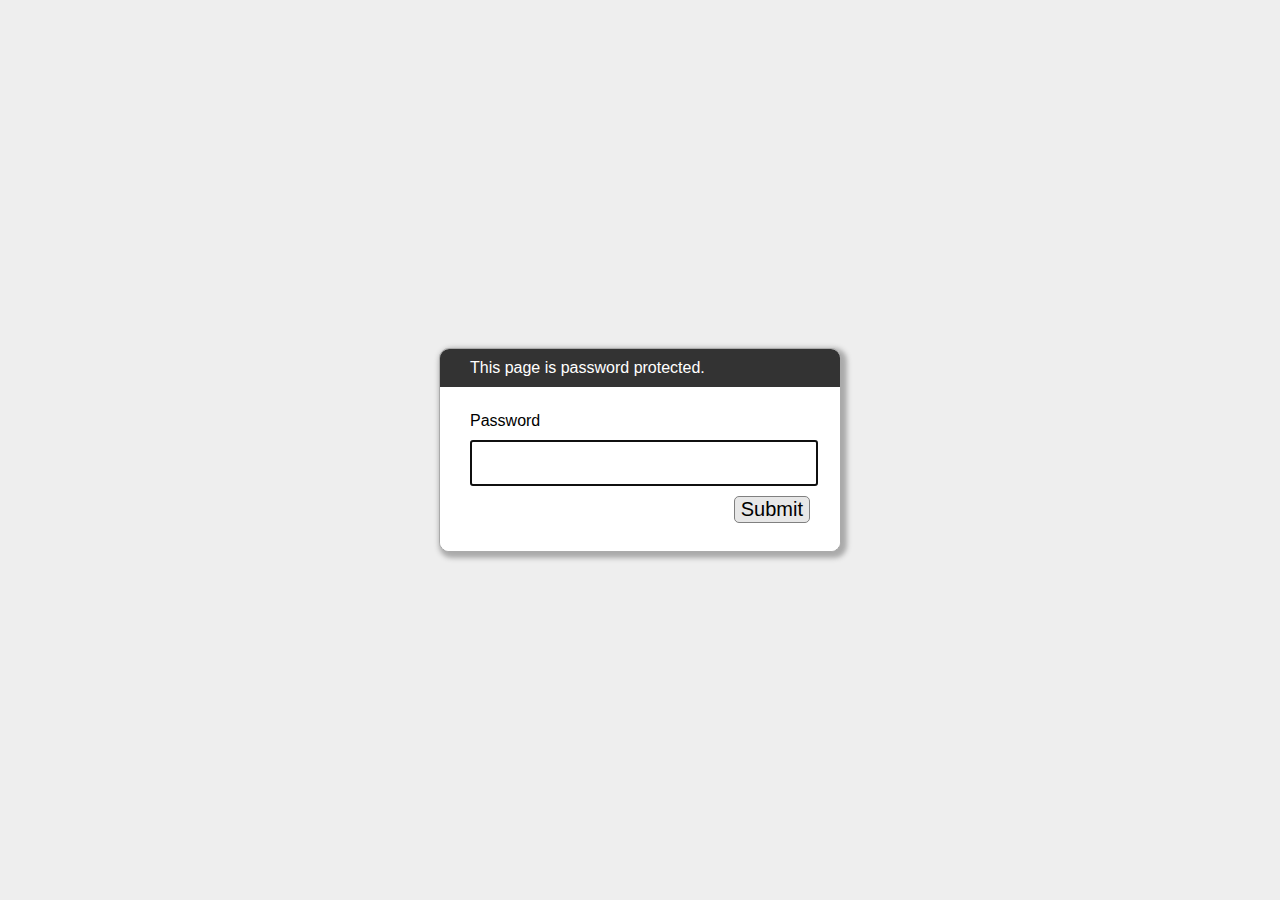
==== commit 38573725: "Update portfolio.html" ====
--- a/portfolio.html
+++ b/portfolio.html
@@ -127,9 +127,6 @@
                 </div>
             </div>
         </div>
-    </div>
-    <div id="attribution">
-        Protected by <a href="https://www.maxlaumeister.com/pagecrypt/">PageCrypt</a>
     </div>
     <script>
 /*
